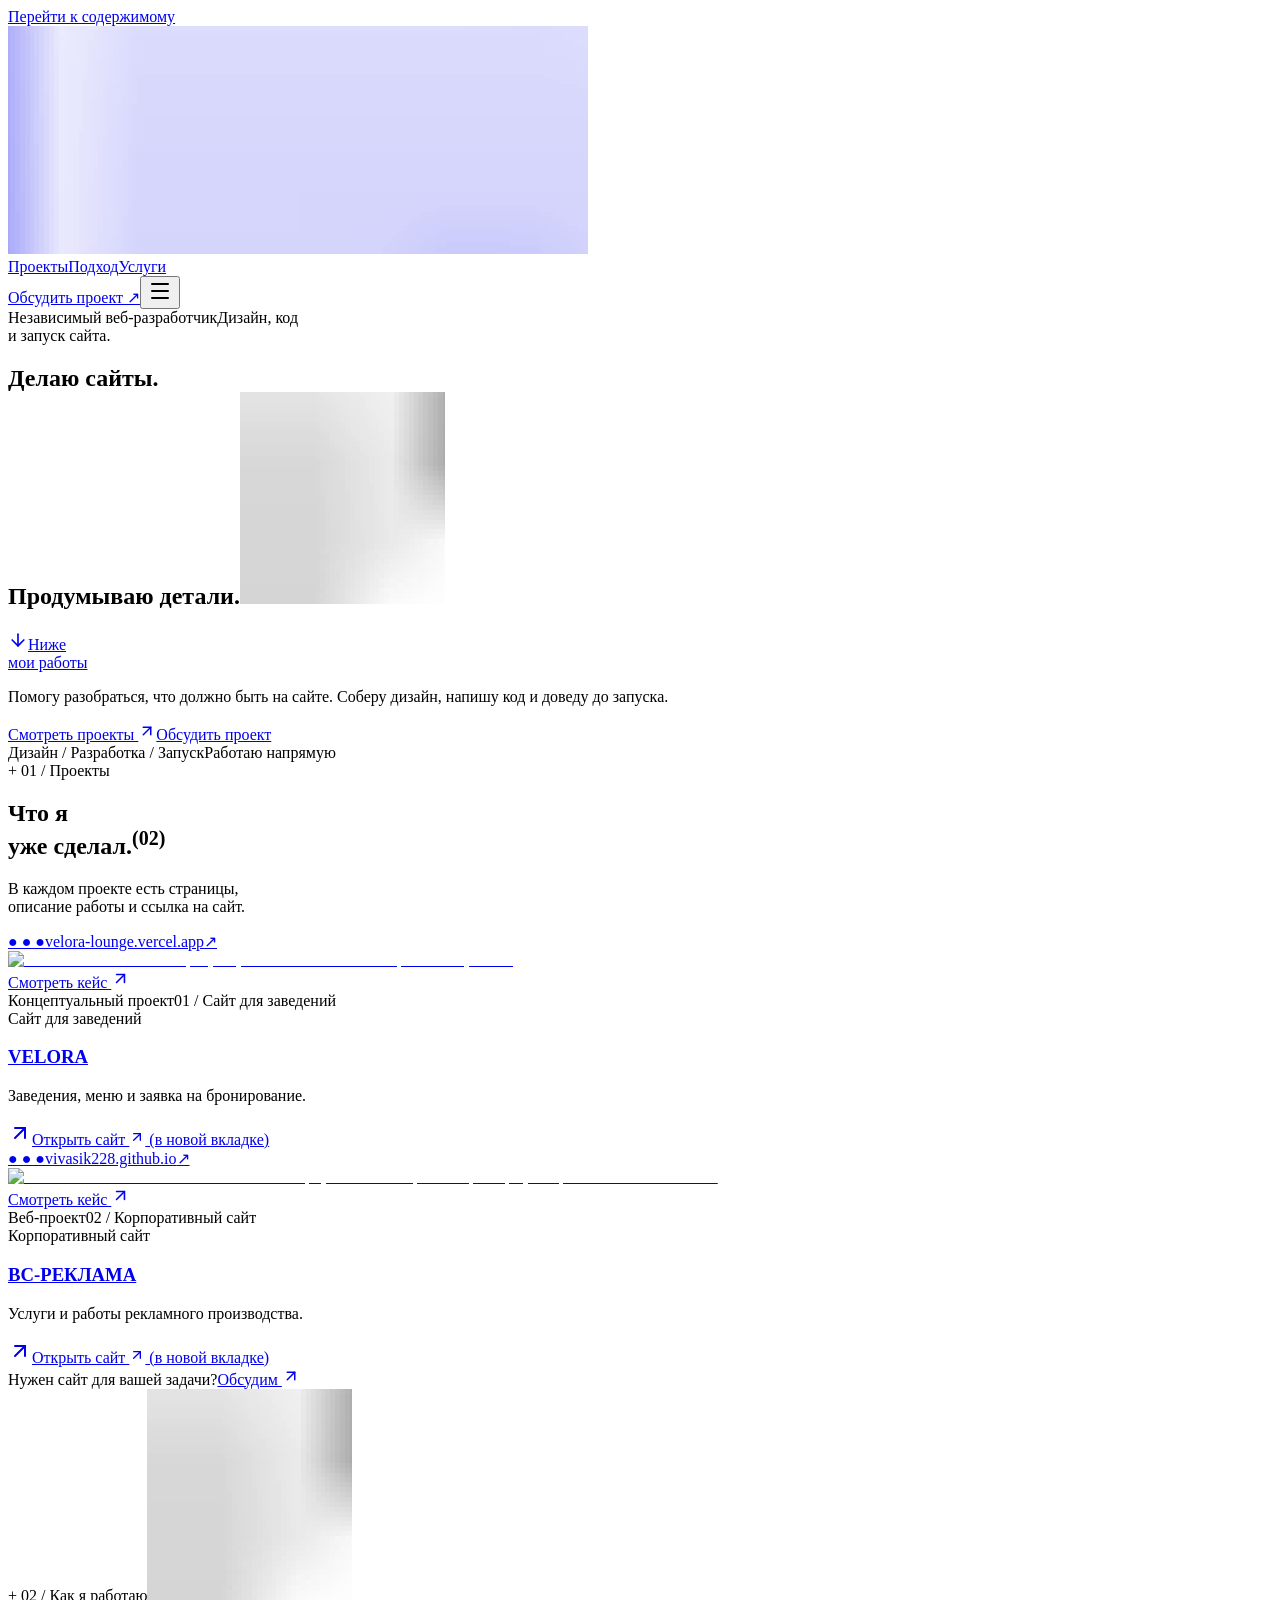
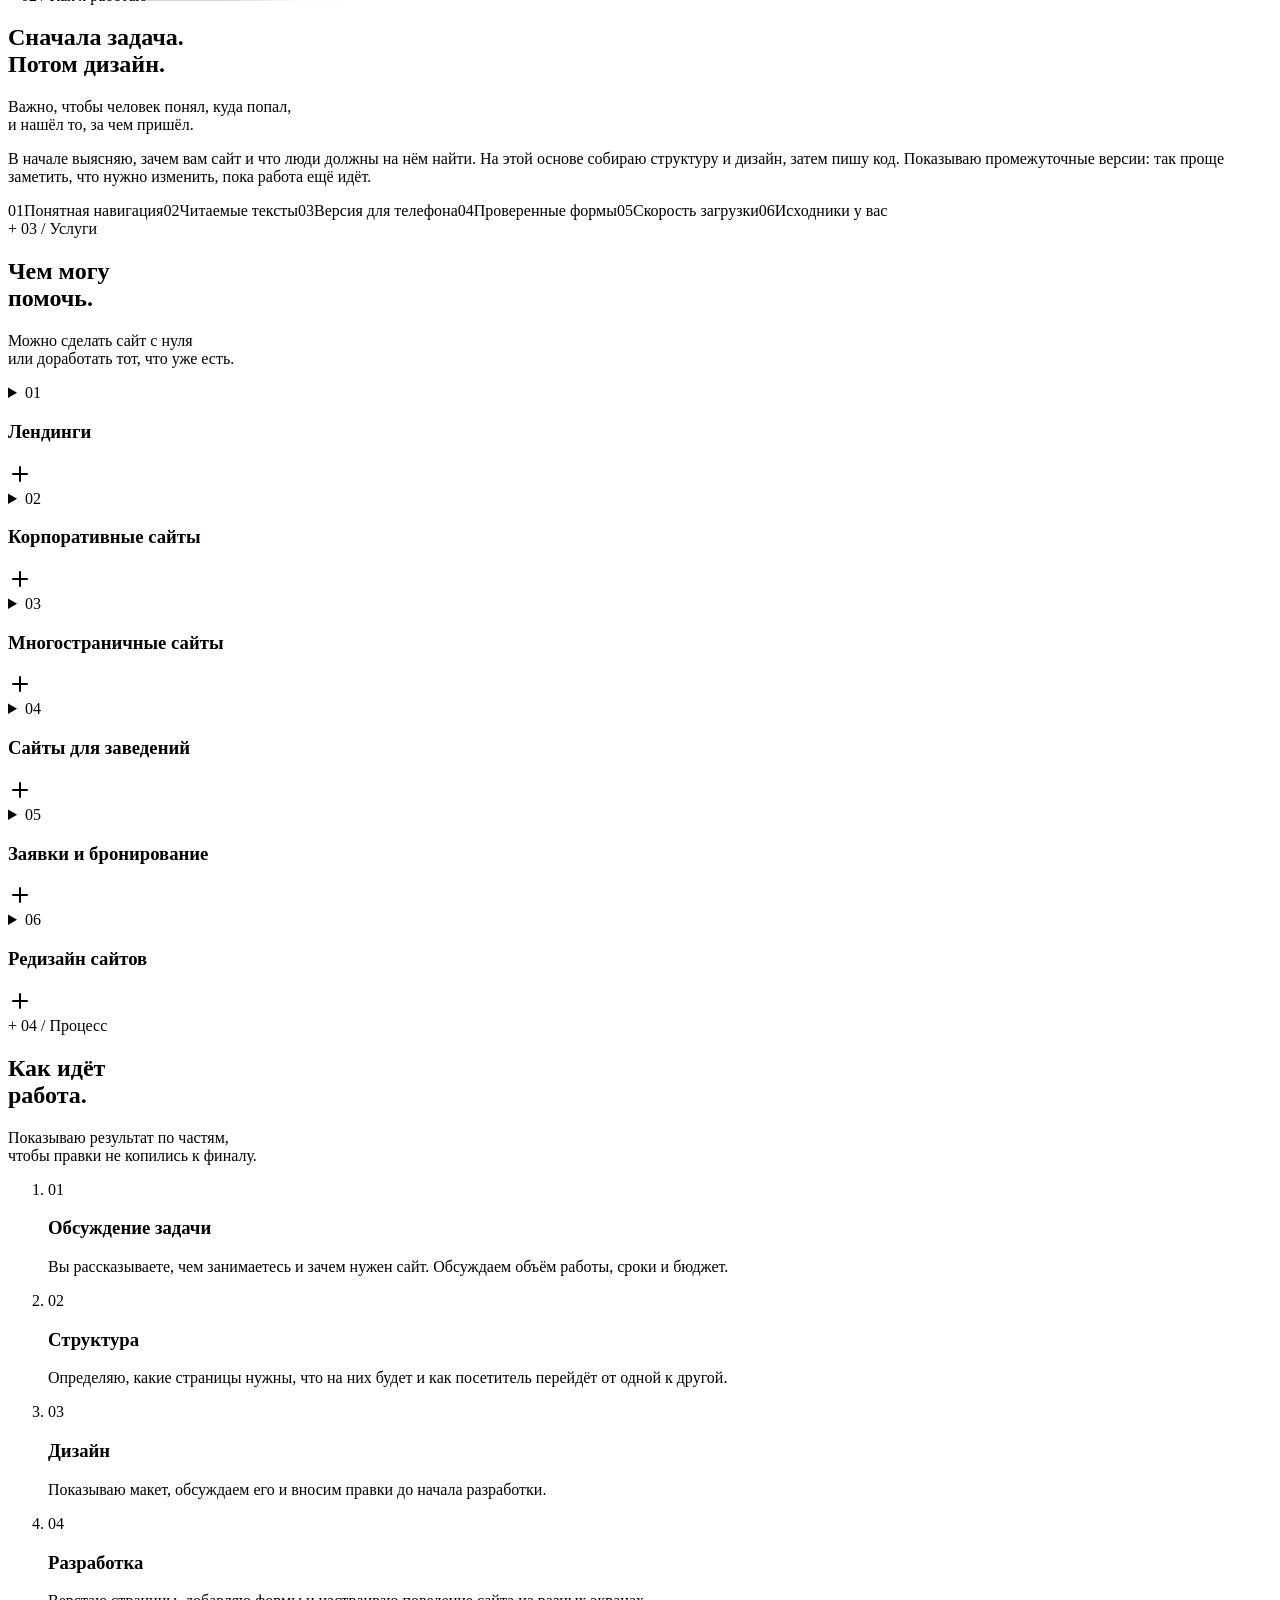
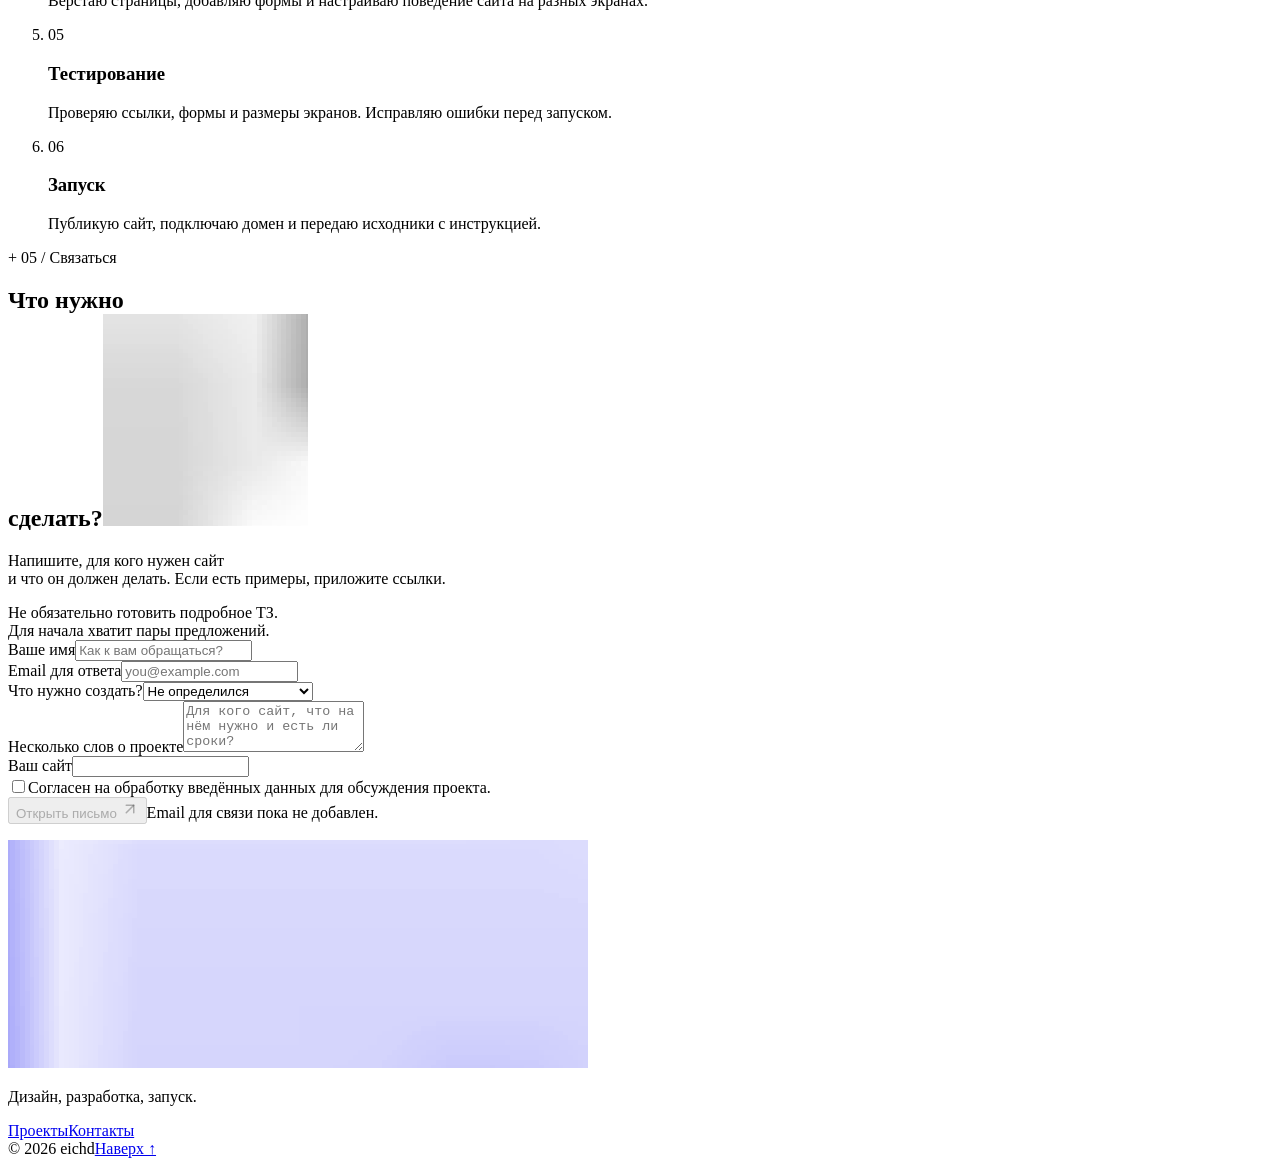
==== index.html @ 300bcde1 "Publish eichd static site" ====
<!DOCTYPE html><html lang="ru" class="AC5gMq_variable" data-scroll-behavior="smooth"><head><meta charSet="utf-8"/><meta name="viewport" content="width=device-width, initial-scale=1"/><link rel="preload" href="/eichd/_next/static/media/Onest_Variable-s.p.0bvr_lyh6x35u.ttf" as="font" crossorigin="" type="font/ttf"/><link rel="stylesheet" href="/eichd/_next/static/chunks/2l47mqlfbs274.css" data-precedence="next"/><link rel="preload" as="script" fetchPriority="low" href="/eichd/_next/static/chunks/0exml1k7r65lm.js"/><script src="/eichd/_next/static/chunks/2z_xa-dzfks0i.js" async=""></script><script src="/eichd/_next/static/chunks/1z2d_n5yhyzsf.js" async=""></script><script src="/eichd/_next/static/chunks/3f65sokmnzr9s.js" async=""></script><script src="/eichd/_next/static/chunks/turbopack-2ihmd5zqc9u2n.js" async=""></script><script src="/eichd/_next/static/chunks/3ibfvz4ne68ig.js" async=""></script><script src="/eichd/_next/static/chunks/2yujeuvvqrb_7.js" async=""></script><script src="/eichd/_next/static/chunks/017oe5dysh5g2.js" async=""></script><script src="/eichd/_next/static/chunks/0b8vig5yo4i0o.js" async=""></script><script src="/eichd/_next/static/chunks/3yd_r7v6j3302.js" async=""></script><script src="/eichd/_next/static/chunks/0s26raybtnovk.js" async=""></script><meta name="theme-color" content="#161713"/><title>eichd — дизайн и разработка сайтов</title><meta name="description" content="Делаю сайты для компаний и заведений. Продумываю страницы, рисую дизайн, пишу код и помогаю с запуском. Здесь можно посмотреть мои работы."/><link rel="canonical" href="https://vivasik228.github.io/eichd/"/><meta property="og:title" content="eichd — дизайн и разработка сайтов"/><meta property="og:description" content="Делаю сайты для компаний и заведений. Продумываю страницы, рисую дизайн, пишу код и помогаю с запуском. Здесь можно посмотреть мои работы."/><meta property="og:url" content="https://vivasik228.github.io/eichd/"/><meta property="og:site_name" content="eichd"/><meta property="og:locale" content="ru_RU"/><meta property="og:type" content="website"/><meta name="twitter:card" content="summary"/><meta name="twitter:title" content="eichd — дизайн и разработка сайтов"/><meta name="twitter:description" content="Делаю сайты для компаний и заведений. Продумываю страницы, рисую дизайн, пишу код и помогаю с запуском. Здесь можно посмотреть мои работы."/><link rel="icon" href="https://vivasik228.github.io/eichd/branding/eichd-icon.svg"/><link rel="apple-touch-icon" href="https://vivasik228.github.io/eichd/branding/eichd-icon.svg"/><meta name="next-size-adjust" content=""/><script src="/eichd/_next/static/chunks/0cz1d0mv5g_q7.js" noModule=""></script></head><body><div hidden=""><!--$--><!--/$--></div><a class="skip-link" href="#main">Перейти к содержимому</a><header class="header"><div class="header-inner"><a class="brand" aria-label="eichd — на главную" href="/eichd/"><svg width="580" height="228" viewBox="145 505 580 228" fill="none" aria-hidden="true" focusable="false"><defs><filter id="_R_2lb_-ink" color-interpolation-filters="sRGB"><feColorMatrix type="matrix" values="-0.2126 -0.7152 -0.0722 0 1 -0.2126 -0.7152 -0.0722 0 1 -0.2126 -0.7152 -0.0722 0 1 0 0 0 1 0"></feColorMatrix><feComponentTransfer><feFuncR type="linear" slope="1.2" intercept="-0.04"></feFuncR><feFuncG type="linear" slope="1.2" intercept="-0.04"></feFuncG><feFuncB type="linear" slope="1.2" intercept="-0.04"></feFuncB></feComponentTransfer></filter><mask id="_R_2lb_-mask" maskUnits="userSpaceOnUse" x="145" y="505" width="580" height="228" style="mask-type:luminance"><image href="/eichd/branding/eichd-source.png" width="1254" height="1254" filter="url(#_R_2lb_-ink)"></image></mask></defs><rect x="145" y="505" width="580" height="228" fill="currentColor" mask="url(#_R_2lb_-mask)"></rect></svg></a><nav class="desktop-nav" aria-label="Основная навигация"><a href="/eichd/#projects">Проекты</a><a href="/eichd/#about">Подход</a><a href="/eichd/#services">Услуги</a></nav><a class="header-contact" href="/eichd/#contact">Обсудить проект <span aria-hidden="true">↗</span></a><button class="menu-toggle" aria-label="Открыть меню" aria-expanded="false" aria-controls="mobile-nav"><svg xmlns="http://www.w3.org/2000/svg" width="24" height="24" viewBox="0 0 24 24" fill="none" stroke="currentColor" stroke-width="2" stroke-linecap="round" stroke-linejoin="round" class="lucide lucide-menu" aria-hidden="true"><path d="M4 5h16"></path><path d="M4 12h16"></path><path d="M4 19h16"></path></svg></button></div></header><div style="opacity:1;transform:none"><main id="main"><section class="hero container"><div class="hero-top"><span class="eyebrow">Независимый веб-разработчик</span><span class="hero-note">Дизайн, код<br/>и запуск сайта.</span></div><div class=""><h1>Делаю сайты.<br/><span class="hero-last"><span>Продумываю <span class="accent">детали.</span></span><svg class="hero-symbol" width="205" height="212" viewBox="909 519 205 212" fill="none" aria-hidden="true" focusable="false"><defs><filter id="_R_2sharnb_-ink" color-interpolation-filters="sRGB"><feColorMatrix type="matrix" values="-0.2126 -0.7152 -0.0722 0 1 -0.2126 -0.7152 -0.0722 0 1 -0.2126 -0.7152 -0.0722 0 1 0 0 0 1 0"></feColorMatrix><feComponentTransfer><feFuncR type="linear" slope="1.2" intercept="-0.04"></feFuncR><feFuncG type="linear" slope="1.2" intercept="-0.04"></feFuncG><feFuncB type="linear" slope="1.2" intercept="-0.04"></feFuncB></feComponentTransfer></filter><mask id="_R_2sharnb_-mask" maskUnits="userSpaceOnUse" x="909" y="519" width="205" height="212" style="mask-type:luminance"><image href="/eichd/branding/eichd-source.png" width="1254" height="1254" filter="url(#_R_2sharnb_-ink)"></image></mask></defs><rect x="909" y="519" width="205" height="212" fill="currentColor" mask="url(#_R_2sharnb_-mask)"></rect></svg></span></h1></div><div class="hero-bottom"><a href="#projects" class="scroll-cue"><span class="scroll-circle"><svg xmlns="http://www.w3.org/2000/svg" width="20" height="20" viewBox="0 0 24 24" fill="none" stroke="currentColor" stroke-width="2" stroke-linecap="round" stroke-linejoin="round" class="lucide lucide-arrow-down" aria-hidden="true"><path d="M12 5v14"></path><path d="m19 12-7 7-7-7"></path></svg></span><span>Ниже <br/>мои работы</span></a><div class="hero-description"><p>Помогу разобраться, что должно быть на сайте. Соберу дизайн, напишу код и доведу до запуска.</p><div class="hero-ctas"><a class="button button-accent" href="#projects">Смотреть проекты <svg xmlns="http://www.w3.org/2000/svg" width="18" height="18" viewBox="0 0 24 24" fill="none" stroke="currentColor" stroke-width="2" stroke-linecap="round" stroke-linejoin="round" class="lucide lucide-arrow-up-right" aria-hidden="true"><path d="M7 7h10v10"></path><path d="M7 17 17 7"></path></svg></a><a class="button button-outline" href="#contact">Обсудить проект</a></div></div></div><div class="hero-footnote"><span>Дизайн / Разработка / Запуск</span><span>Работаю напрямую</span></div></section><section id="projects" class="projects-section container"><div class="section-heading"><div class=""><span class="eyebrow"><span class="tiny-cross">+</span> 01 / Проекты</span><h2>Что я<br/>уже сделал<span class="accent">.</span><sup>(<!-- -->02<!-- -->)</sup></h2></div><p>В каждом проекте есть страницы,<br/>описание работы и ссылка на сайт.</p></div><div class="projects-list"><div class="project-card project-card-0"><div class="project-image-wrap"><a class="project-image-link" aria-label="Смотреть кейс VELORA" href="/eichd/projects/velora/"><div class="project-browser"><div class="browser-bar"><span class="browser-dots">● ● ●</span><span>velora-lounge.vercel.app</span><span>↗</span></div><img alt="Главная VELORA: интерьер лаунжа и заголовок «Вечер в своём ритме»" loading="lazy" width="1440" height="1000" decoding="async" data-nimg="1" class="project-cover" style="color:transparent" src="/eichd/projects/velora/home-desktop.jpg"/></div><span class="project-open">Смотреть кейс <svg xmlns="http://www.w3.org/2000/svg" width="19" height="19" viewBox="0 0 24 24" fill="none" stroke="currentColor" stroke-width="2" stroke-linecap="round" stroke-linejoin="round" class="lucide lucide-arrow-up-right" aria-hidden="true"><path d="M7 7h10v10"></path><path d="M7 17 17 7"></path></svg></span></a><div class="project-image-label"><span>Концептуальный проект</span><span>0<!-- -->1<!-- --> / <!-- -->Сайт для заведений</span></div></div><div class="project-caption"><div><span class="eyebrow">Сайт для заведений</span><h3><a href="/eichd/projects/velora/">VELORA</a></h3><p>Заведения, меню и заявка на бронирование.</p></div><div class="project-actions"><a class="circle-link" aria-label="Смотреть кейс VELORA" href="/eichd/projects/velora/"><svg xmlns="http://www.w3.org/2000/svg" width="24" height="24" viewBox="0 0 24 24" fill="none" stroke="currentColor" stroke-width="2" stroke-linecap="round" stroke-linejoin="round" class="lucide lucide-arrow-up-right" aria-hidden="true"><path d="M7 7h10v10"></path><path d="M7 17 17 7"></path></svg></a><a href="https://velora-lounge.vercel.app/" target="_blank" rel="noopener noreferrer" class="text-link">Открыть сайт <svg xmlns="http://www.w3.org/2000/svg" width="16" height="16" viewBox="0 0 24 24" fill="none" stroke="currentColor" stroke-width="2" stroke-linecap="round" stroke-linejoin="round" class="lucide lucide-arrow-up-right" aria-hidden="true"><path d="M7 7h10v10"></path><path d="M7 17 17 7"></path></svg><span class="sr-only"> (в новой вкладке)</span></a></div></div></div><div class="project-card project-card-1"><div class="project-image-wrap"><a class="project-image-link" aria-label="Смотреть кейс ВС-РЕКЛАМА" href="/eichd/projects/vs-reclama/"><div class="project-browser"><div class="browser-bar"><span class="browser-dots">● ● ●</span><span>vivasik228.github.io</span><span>↗</span></div><img alt="Главная ВС-РЕКЛАМА: синие заголовки, оранжевые акценты и фотография промышленной вывески" loading="lazy" width="1440" height="1000" decoding="async" data-nimg="1" class="project-cover" style="color:transparent" src="/eichd/projects/vs-reclama/home-desktop.jpg"/></div><span class="project-open">Смотреть кейс <svg xmlns="http://www.w3.org/2000/svg" width="19" height="19" viewBox="0 0 24 24" fill="none" stroke="currentColor" stroke-width="2" stroke-linecap="round" stroke-linejoin="round" class="lucide lucide-arrow-up-right" aria-hidden="true"><path d="M7 7h10v10"></path><path d="M7 17 17 7"></path></svg></span></a><div class="project-image-label"><span>Веб-проект</span><span>0<!-- -->2<!-- --> / <!-- -->Корпоративный сайт</span></div></div><div class="project-caption"><div><span class="eyebrow">Корпоративный сайт</span><h3><a href="/eichd/projects/vs-reclama/">ВС-РЕКЛАМА</a></h3><p>Услуги и работы рекламного производства.</p></div><div class="project-actions"><a class="circle-link" aria-label="Смотреть кейс ВС-РЕКЛАМА" href="/eichd/projects/vs-reclama/"><svg xmlns="http://www.w3.org/2000/svg" width="24" height="24" viewBox="0 0 24 24" fill="none" stroke="currentColor" stroke-width="2" stroke-linecap="round" stroke-linejoin="round" class="lucide lucide-arrow-up-right" aria-hidden="true"><path d="M7 7h10v10"></path><path d="M7 17 17 7"></path></svg></a><a href="https://vivasik228.github.io/vs-reclama/reklama-pro/index.html" target="_blank" rel="noopener noreferrer" class="text-link">Открыть сайт <svg xmlns="http://www.w3.org/2000/svg" width="16" height="16" viewBox="0 0 24 24" fill="none" stroke="currentColor" stroke-width="2" stroke-linecap="round" stroke-linejoin="round" class="lucide lucide-arrow-up-right" aria-hidden="true"><path d="M7 7h10v10"></path><path d="M7 17 17 7"></path></svg><span class="sr-only"> (в новой вкладке)</span></a></div></div></div></div><div class="projects-end"><span class="eyebrow">Нужен сайт для вашей задачи?</span><a class="text-link" href="#contact">Обсудим <svg xmlns="http://www.w3.org/2000/svg" width="18" height="18" viewBox="0 0 24 24" fill="none" stroke="currentColor" stroke-width="2" stroke-linecap="round" stroke-linejoin="round" class="lucide lucide-arrow-up-right" aria-hidden="true"><path d="M7 7h10v10"></path><path d="M7 17 17 7"></path></svg></a></div></section><section id="about" class="about-section container"><div class="section-label"><span class="eyebrow">+ 02 / Как я работаю</span><svg class="about-glyph" width="205" height="212" viewBox="909 519 205 212" fill="none" aria-hidden="true" focusable="false"><defs><filter id="_R_2barnb_-ink" color-interpolation-filters="sRGB"><feColorMatrix type="matrix" values="-0.2126 -0.7152 -0.0722 0 1 -0.2126 -0.7152 -0.0722 0 1 -0.2126 -0.7152 -0.0722 0 1 0 0 0 1 0"></feColorMatrix><feComponentTransfer><feFuncR type="linear" slope="1.2" intercept="-0.04"></feFuncR><feFuncG type="linear" slope="1.2" intercept="-0.04"></feFuncG><feFuncB type="linear" slope="1.2" intercept="-0.04"></feFuncB></feComponentTransfer></filter><mask id="_R_2barnb_-mask" maskUnits="userSpaceOnUse" x="909" y="519" width="205" height="212" style="mask-type:luminance"><image href="/eichd/branding/eichd-source.png" width="1254" height="1254" filter="url(#_R_2barnb_-ink)"></image></mask></defs><rect x="909" y="519" width="205" height="212" fill="currentColor" mask="url(#_R_2barnb_-mask)"></rect></svg></div><div><div class=""><h2>Сначала задача.<br/><span class="accent">Потом дизайн.</span></h2><p class="large-copy">Важно, чтобы человек понял, куда попал,<br/>и нашёл то, за чем пришёл.</p></div><p class="about-copy">В начале выясняю, зачем вам сайт и что люди должны на нём найти. На этой основе собираю структуру и дизайн, затем пишу код. Показываю промежуточные версии: так проще заметить, что нужно изменить, пока работа ещё идёт.</p><div class="principles"><span><span class="principle-index">0<!-- -->1</span>Понятная навигация</span><span><span class="principle-index">0<!-- -->2</span>Читаемые тексты</span><span><span class="principle-index">0<!-- -->3</span>Версия для телефона</span><span><span class="principle-index">0<!-- -->4</span>Проверенные формы</span><span><span class="principle-index">0<!-- -->5</span>Скорость загрузки</span><span><span class="principle-index">0<!-- -->6</span>Исходники у вас</span></div></div></section><section id="services" class="services-section container"><div class="section-heading"><div class=""><span class="eyebrow">+ 03 / Услуги</span><h2>Чем могу<br/>помочь<span class="accent">.</span></h2></div><p>Можно сделать сайт с нуля<br/>или доработать тот, что уже есть.</p></div><div class="service-list"><div class=""><details class="service"><summary><span class="service-number">0<!-- -->1</span><h3>Лендинги</h3><svg xmlns="http://www.w3.org/2000/svg" width="24" height="24" viewBox="0 0 24 24" fill="none" stroke="currentColor" stroke-width="2" stroke-linecap="round" stroke-linejoin="round" class="lucide lucide-plus service-plus" aria-hidden="true"><path d="M5 12h14"></path><path d="M12 5v14"></path></svg></summary><p>Для одной услуги, продукта или события. Соберу информацию на странице и добавлю способ связаться с вами.</p><a class="text-link" href="#contact">Обсудить задачу <svg xmlns="http://www.w3.org/2000/svg" width="16" height="16" viewBox="0 0 24 24" fill="none" stroke="currentColor" stroke-width="2" stroke-linecap="round" stroke-linejoin="round" class="lucide lucide-arrow-up-right" aria-hidden="true"><path d="M7 7h10v10"></path><path d="M7 17 17 7"></path></svg></a></details></div><div class=""><details class="service"><summary><span class="service-number">0<!-- -->2</span><h3>Корпоративные сайты</h3><svg xmlns="http://www.w3.org/2000/svg" width="24" height="24" viewBox="0 0 24 24" fill="none" stroke="currentColor" stroke-width="2" stroke-linecap="round" stroke-linejoin="round" class="lucide lucide-plus service-plus" aria-hidden="true"><path d="M5 12h14"></path><path d="M12 5v14"></path></svg></summary><p>Расскажу на сайте, чем занимается компания, что предлагает и как с ней связаться. Добавлю страницы услуг и примеры работ.</p><a class="text-link" href="#contact">Обсудить задачу <svg xmlns="http://www.w3.org/2000/svg" width="16" height="16" viewBox="0 0 24 24" fill="none" stroke="currentColor" stroke-width="2" stroke-linecap="round" stroke-linejoin="round" class="lucide lucide-arrow-up-right" aria-hidden="true"><path d="M7 7h10v10"></path><path d="M7 17 17 7"></path></svg></a></details></div><div class=""><details class="service"><summary><span class="service-number">0<!-- -->3</span><h3>Многостраничные сайты</h3><svg xmlns="http://www.w3.org/2000/svg" width="24" height="24" viewBox="0 0 24 24" fill="none" stroke="currentColor" stroke-width="2" stroke-linecap="round" stroke-linejoin="round" class="lucide lucide-plus service-plus" aria-hidden="true"><path d="M5 12h14"></path><path d="M12 5v14"></path></svg></summary><p>Когда одной страницы мало. Разложу материалы по разделам и свяжу их навигацией, чтобы посетитель мог найти нужное.</p><a class="text-link" href="#contact">Обсудить задачу <svg xmlns="http://www.w3.org/2000/svg" width="16" height="16" viewBox="0 0 24 24" fill="none" stroke="currentColor" stroke-width="2" stroke-linecap="round" stroke-linejoin="round" class="lucide lucide-arrow-up-right" aria-hidden="true"><path d="M7 7h10v10"></path><path d="M7 17 17 7"></path></svg></a></details></div><div class=""><details class="service"><summary><span class="service-number">0<!-- -->4</span><h3>Сайты для заведений</h3><svg xmlns="http://www.w3.org/2000/svg" width="24" height="24" viewBox="0 0 24 24" fill="none" stroke="currentColor" stroke-width="2" stroke-linecap="round" stroke-linejoin="round" class="lucide lucide-plus service-plus" aria-hidden="true"><path d="M5 12h14"></path><path d="M12 5v14"></path></svg></summary><p>Для кафе, ресторана или другого места. Покажу меню, фотографии, адрес и условия бронирования.</p><a class="text-link" href="#contact">Обсудить задачу <svg xmlns="http://www.w3.org/2000/svg" width="16" height="16" viewBox="0 0 24 24" fill="none" stroke="currentColor" stroke-width="2" stroke-linecap="round" stroke-linejoin="round" class="lucide lucide-arrow-up-right" aria-hidden="true"><path d="M7 7h10v10"></path><path d="M7 17 17 7"></path></svg></a></details></div><div class=""><details class="service"><summary><span class="service-number">0<!-- -->5</span><h3>Заявки и бронирование</h3><svg xmlns="http://www.w3.org/2000/svg" width="24" height="24" viewBox="0 0 24 24" fill="none" stroke="currentColor" stroke-width="2" stroke-linecap="round" stroke-linejoin="round" class="lucide lucide-plus service-plus" aria-hidden="true"><path d="M5 12h14"></path><path d="M12 5v14"></path></svg></summary><p>Добавлю форму с нужными полями и подключу передачу заявок в ваш рабочий канал. Проверю отправку и сообщения об ошибках.</p><a class="text-link" href="#contact">Обсудить задачу <svg xmlns="http://www.w3.org/2000/svg" width="16" height="16" viewBox="0 0 24 24" fill="none" stroke="currentColor" stroke-width="2" stroke-linecap="round" stroke-linejoin="round" class="lucide lucide-arrow-up-right" aria-hidden="true"><path d="M7 7h10v10"></path><path d="M7 17 17 7"></path></svg></a></details></div><div class=""><details class="service"><summary><span class="service-number">0<!-- -->6</span><h3>Редизайн сайтов</h3><svg xmlns="http://www.w3.org/2000/svg" width="24" height="24" viewBox="0 0 24 24" fill="none" stroke="currentColor" stroke-width="2" stroke-linecap="round" stroke-linejoin="round" class="lucide lucide-plus service-plus" aria-hidden="true"><path d="M5 12h14"></path><path d="M12 5v14"></path></svg></summary><p>Посмотрю, что мешает пользоваться текущим сайтом. Обновлю страницы, навигацию и мобильную версию.</p><a class="text-link" href="#contact">Обсудить задачу <svg xmlns="http://www.w3.org/2000/svg" width="16" height="16" viewBox="0 0 24 24" fill="none" stroke="currentColor" stroke-width="2" stroke-linecap="round" stroke-linejoin="round" class="lucide lucide-arrow-up-right" aria-hidden="true"><path d="M7 7h10v10"></path><path d="M7 17 17 7"></path></svg></a></details></div></div></section><section id="process" class="process-section container"><div class="section-heading"><div class=""><span class="eyebrow">+ 04 / Процесс</span><h2>Как идёт<br/>работа<span class="accent">.</span></h2></div><p>Показываю результат по частям,<br/>чтобы правки не копились к финалу.</p></div><ol class="timeline"><li><div class=""><div class="step-marker"><span>0<!-- -->1</span><span class="step-line"></span></div><h3>Обсуждение задачи</h3><p>Вы рассказываете, чем занимаетесь и зачем нужен сайт. Обсуждаем объём работы, сроки и бюджет.</p></div></li><li><div class=""><div class="step-marker"><span>0<!-- -->2</span><span class="step-line"></span></div><h3>Структура</h3><p>Определяю, какие страницы нужны, что на них будет и как посетитель перейдёт от одной к другой.</p></div></li><li><div class=""><div class="step-marker"><span>0<!-- -->3</span><span class="step-line"></span></div><h3>Дизайн</h3><p>Показываю макет, обсуждаем его и вносим правки до начала разработки.</p></div></li><li><div class=""><div class="step-marker"><span>0<!-- -->4</span><span class="step-line"></span></div><h3>Разработка</h3><p>Верстаю страницы, добавляю формы и настраиваю поведение сайта на разных экранах.</p></div></li><li><div class=""><div class="step-marker"><span>0<!-- -->5</span><span class="step-line"></span></div><h3>Тестирование</h3><p>Проверяю ссылки, формы и размеры экранов. Исправляю ошибки перед запуском.</p></div></li><li><div class=""><div class="step-marker"><span>0<!-- -->6</span><span class="step-line"></span></div><h3>Запуск</h3><p>Публикую сайт, подключаю домен и передаю исходники с инструкцией.</p></div></li></ol></section><section id="contact" class="contact-section"><div class="container"><span class="eyebrow">+ 05 / Связаться</span><div class=""><h2>Что нужно<br/><span>сделать?</span><svg class="contact-mark" width="205" height="212" viewBox="909 519 205 212" fill="none" aria-hidden="true" focusable="false"><defs><filter id="_R_imarnb_-ink" color-interpolation-filters="sRGB"><feColorMatrix type="matrix" values="-0.2126 -0.7152 -0.0722 0 1 -0.2126 -0.7152 -0.0722 0 1 -0.2126 -0.7152 -0.0722 0 1 0 0 0 1 0"></feColorMatrix><feComponentTransfer><feFuncR type="linear" slope="1.2" intercept="-0.04"></feFuncR><feFuncG type="linear" slope="1.2" intercept="-0.04"></feFuncG><feFuncB type="linear" slope="1.2" intercept="-0.04"></feFuncB></feComponentTransfer></filter><mask id="_R_imarnb_-mask" maskUnits="userSpaceOnUse" x="909" y="519" width="205" height="212" style="mask-type:luminance"><image href="/eichd/branding/eichd-source.png" width="1254" height="1254" filter="url(#_R_imarnb_-ink)"></image></mask></defs><rect x="909" y="519" width="205" height="212" fill="currentColor" mask="url(#_R_imarnb_-mask)"></rect></svg></h2></div><div class="contact-grid"><div class="contact-intro"><p>Напишите, для кого нужен сайт<br/>и что он должен делать. Если есть примеры, приложите ссылки.</p><div class="contact-links"></div><span class="contact-small">Не обязательно готовить подробное ТЗ.<br/>Для начала хватит пары предложений.</span></div><form class="contact-form" noValidate="" aria-label="Заявка на разработку сайта"><div class="form-row"><div class="field"><label for="name">Ваше имя</label><input id="name" placeholder="Как к вам обращаться?" autoComplete="name" maxLength="100" required="" aria-invalid="false" name="name"/></div><div class="field"><label for="email">Email для ответа</label><input id="email" type="email" placeholder="you@example.com" autoComplete="email" maxLength="254" required="" aria-invalid="false" name="email"/></div></div><div class="field"><label for="service">Что нужно создать?</label><select id="service" name="service"><option>Не определился</option><option>Лендинг</option><option>Корпоративный сайт</option><option>Многостраничный сайт</option><option>Сайт для заведения</option><option>Формы и бронирование</option><option>Редизайн</option></select></div><div class="field"><label for="message">Несколько слов о проекте</label><textarea id="message" name="message" placeholder="Для кого сайт, что на нём нужно и есть ли сроки?" rows="3" minLength="20" maxLength="5000" required="" aria-invalid="false"></textarea></div><div class="honeypot" aria-hidden="true"><label for="website">Ваш сайт</label><input id="website" tabindex="-1" autoComplete="off" name="website"/></div><label class="consent"><input type="checkbox" required="" aria-invalid="false" name="consent"/><span>Согласен на обработку введённых данных для обсуждения проекта.</span></label><div class="form-bottom"><button class="button button-dark" type="submit" disabled="">Открыть письмо <svg xmlns="http://www.w3.org/2000/svg" width="18" height="18" viewBox="0 0 24 24" fill="none" stroke="currentColor" stroke-width="2" stroke-linecap="round" stroke-linejoin="round" class="lucide lucide-arrow-up-right" aria-hidden="true"><path d="M7 7h10v10"></path><path d="M7 17 17 7"></path></svg></button><span class="form-note">Email для связи пока не добавлен.</span></div><p class="form-status idle" role="status" aria-live="polite"></p></form></div></div></section></main><!--$--><!--/$--></div><footer class="footer container"><div><a class="brand" aria-label="eichd — на главную" href="/eichd/"><svg width="580" height="228" viewBox="145 505 580 228" fill="none" aria-hidden="true" focusable="false"><defs><filter id="_R_4pb_-ink" color-interpolation-filters="sRGB"><feColorMatrix type="matrix" values="-0.2126 -0.7152 -0.0722 0 1 -0.2126 -0.7152 -0.0722 0 1 -0.2126 -0.7152 -0.0722 0 1 0 0 0 1 0"></feColorMatrix><feComponentTransfer><feFuncR type="linear" slope="1.2" intercept="-0.04"></feFuncR><feFuncG type="linear" slope="1.2" intercept="-0.04"></feFuncG><feFuncB type="linear" slope="1.2" intercept="-0.04"></feFuncB></feComponentTransfer></filter><mask id="_R_4pb_-mask" maskUnits="userSpaceOnUse" x="145" y="505" width="580" height="228" style="mask-type:luminance"><image href="/eichd/branding/eichd-source.png" width="1254" height="1254" filter="url(#_R_4pb_-ink)"></image></mask></defs><rect x="145" y="505" width="580" height="228" fill="currentColor" mask="url(#_R_4pb_-mask)"></rect></svg></a><p>Дизайн, разработка, запуск.</p></div><nav aria-label="Навигация в подвале"><a href="/eichd/#projects">Проекты</a><a href="/eichd/#contact">Контакты</a></nav><span>© <!-- -->2026<!-- --> eichd</span><a href="#main" class="back-top">Наверх ↑</a></footer><script id="_R_">(globalThis["TURBOPACK"] || (globalThis["TURBOPACK"] = [])).push({"otherChunks":["static/chunks/0exml1k7r65lm.js","static/chunks/2z_xa-dzfks0i.js","static/chunks/1z2d_n5yhyzsf.js","static/chunks/3f65sokmnzr9s.js"],"runtimeModuleIds":[72987]});</script><script src="/eichd/_next/static/chunks/0exml1k7r65lm.js" async=""></script><script>(self.__next_f=self.__next_f||[]).push([0])</script><script>self.__next_f.push([1,"1:\"$Sreact.fragment\"\n2:\"/eichd/_next/static/chunks/3ibfvz4ne68ig.js\"\n3:\"/eichd/_next/static/chunks/2yujeuvvqrb_7.js\"\n4:I[93963,[\"$2\",\"$3\"],\"Header\"]\n5:I[846,[\"$2\",\"$3\"],\"default\"]\n6:\"/eichd/_next/static/chunks/017oe5dysh5g2.js\"\n7:I[58298,[\"$2\",\"$3\",\"$6\"],\"default\"]\n8:\"/eichd/_next/static/chunks/0b8vig5yo4i0o.js\"\n9:I[16868,[\"$2\",\"$3\",\"$8\"],\"default\"]\na:I[57731,[\"$2\",\"$3\"],\"default\"]\nb:\"/eichd/_next/static/chunks/3yd_r7v6j3302.js\"\nc:\"/eichd/_next/static/chunks/0s26raybtnovk.js\"\nd:I[97162,[\"$2\",\"$3\",\"$b\",\"$c\"],\"\"]\ne:I[43101,[\"$2\",\"$3\",\"$b\",\"$c\"],\"Brand\"]\n10:I[28478,[\"$2\",\"$3\",\"$b\",\"$c\"],\"Reveal\"]\n11:I[43101,[\"$2\",\"$3\",\"$b\",\"$c\"],\"BrandMark\"]\n12:I[85700,[\"$2\",\"$3\",\"$b\",\"$c\"],\"default\"]\n23:\"ViewportBoundary\"\n24:I[11500,[\"$2\",\"$3\"],\"$23\"]\n26:\"MetadataBoundary\"\n27:I[11500,[\"$2\",\"$3\"],\"$26\"]\n28:\"$Sreact.suspense\"\n2a:I[70985,[\"$2\",\"$3\"],\"default\",1]\n:HL[\"/eichd/_next/static/chunks/2l47mqlfbs274.css\",\"style\"]\n:HL[\"/eichd/_next/static/media/Onest_Variable-s.p.0bvr_lyh6x35u.ttf\",\"font\",{\"crossOrigin\":\"\",\"type\":\"font/ttf\"}]\nf:[[\"children\",{\"s\":\"__PAGE__\",\"h\":512,\"d\":{\"r\":[\"$\",\"$1\",\"c\",{\"children\":[[\"$\",\"main\",null,{\"id\":\"main\",\"children\":[[\"$\",\"section\",null,{\"className\":\"hero container\",\"children\":[[\"$\",\"div\",null,{\"className\":\"hero-top\",\"children\":[[\"$\",\"span\",null,{\"className\":\"eyebrow\",\"children\":\"Независимый веб-разработчик\"}],[\"$\",\"span\",null,{\"className\":\"hero-note\",\"children\":[\"Дизайн, код\",[\"$\",\"br\",null,{}],\"и запуск сайта.\"]}]]}],[\"$\",\"$L10\",null,{\"children\":[\"$\",\"h1\",null,{\"children\":[\"Делаю сайты.\",[\"$\",\"br\",null,{}],[\"$\",\"span\",null,{\"className\":\"hero-last\",\"children\":[[\"$\",\"span\",null,{\"children\":[\"Продумываю \",[\"$\",\"span\",null,{\"className\":\"accent\",\"children\":\"детали.\"}]]}],[\"$\",\"$L11\",null,{\"className\":\"hero-symbol\"}]]}]]}]}],[\"$\",\"div\",null,{\"className\":\"hero-bottom\",\"children\":[[\"$\",\"a\",null,{\"href\":\"#projects\",\"className\":\"scroll-cue\",\"children\":[[\"$\",\"span\",null,{\"className\":\"scroll-circle\",\"children\":[\"$\",\"$L12\",null,{\"ref\":\"$undefined\",\"icon\":{\"name\":\"arrow-down\",\"size\":24,\"node\":[[\"path\",{\"d\":\"M12 5v14\",\"key\":\"s699le\"}],[\"path\",{\"d\":\"m19 12-7 7-7-7\",\"key\":\"1idqje\"}]]},\"className\":\"$undefined\",\"size\":20}]}],[\"$\",\"span\",null,{\"children\":[\"Ниже \",[\"$\",\"br\",null,{}],\"мои работы\"]}]]}],[\"$\",\"div\",null,{\"className\":\"hero-description\",\"children\":[[\"$\",\"p\",null,{\"children\":\"Помогу разобраться, что должно быть на сайте. Соберу дизайн, напишу код и доведу до запуска.\"}],[\"$\",\"div\",null,{\"className\":\"hero-ctas\",\"children\":[[\"$\",\"$Ld\",null,{\"href\":\"#projects\",\"className\":\"button button-accent\",\"children\":[\"Смотреть проекты \",[\"$\",\"$L12\",null,{\"ref\":\"$undefined\",\"icon\":{\"name\":\"arrow-up-right\",\"size\":24,\"node\":[[\"path\",{\"d\":\"M7 7h10v10\",\"key\":\"1tivn9\"}],[\"path\",{\"d\":\"M7 17 17 7\",\"key\":\"1vkiza\"}]]},\"className\":\"$undefined\",\"size\":18}]]}],[\"$\",\"$Ld\",null,{\"href\":\"#contact\",\"className\":\"button button-outline\",\"children\":\"Обсудить проект\"}]]}]]}]]}],[\"$\",\"div\",null,{\"className\":\"hero-footnote\",\"children\":[[\"$\",\"span\",null,{\"children\":\"Дизайн / Разработка / Запуск\"}],[\"$\",\"span\",null,{\"children\":\"Работаю напрямую\"}]]}]]}],[\"$\",\"section\",null,{\"id\":\"projects\",\"className\":\"projects-section container\",\"children\":[[\"$\",\"div\",null,{\"className\":\"section-heading\",\"children\":[[\"$\",\"$L10\",null,{\"children\":[[\"$\",\"span\",null,{\"className\":\"eyebrow\",\"children\":[[\"$\",\"span\",null,{\"className\":\"tiny-cross\",\"children\":\"+\"}],\" 01 / Проекты\"]}],[\"$\",\"h2\",null,{\"children\":[\"Что я\",[\"$\",\"br\",null,{}],\"уже сделал\",[\"$\",\"span\",null,{\"className\":\"accent\",\"children\":\".\"}],[\"$\",\"sup\",null,{\"children\":[\"(\",\"02\",\")\"]}]]}]]}],[\"$\",\"p\",null,{\"children\":[\"В каждом проекте есть страницы,\",[\"$\",\"br\",null,{}],\"описание работы и ссылка на сайт.\"]}]]}],[\"$\",\"div\",null,{\"className\":\"projects-list\",\"children\":[[\"$\",\"$L10\",\"01\",{\"className\":\"project-card project-card-0\",\"children\":[[\"$\",\"div\",null,{\"className\":\"project-image-wrap\",\"children\":[[\"$\",\"$Ld\",null,{\"className\":\"project-image-link\",\"href\":\"/projects/velora\",\"aria-label\":\"Смотреть кейс VELORA\",\"children\":[[\"$\",\"div\",null,{\"className\":\"project-browser\",\"children\":[[\"$\",\"div\",null,{\"className\":\"browser-bar\",\"children\":[\"$L13\",\"$L14\",\"$L15\"]}],\"$L16\"]}],\"$L17\"]}],\"$L18\"]}],\"$L19\"]}],\"$L1a\"]}],\"$L1b\"]}],\"$L1c\",\"$L1d\",\"$L1e\",\"$L1f\"]}],[\"$L20\",\"$L21\"],\"$L22\"]}],\"p\":false,\"v\":null}}]]\n0:{\"P\":null,\"c\":[\"\",\"\"],\"q\":\"\",\"i\":false,\"t\":{\"t\":{\"s\":\"\",\"h\":528,\"d\":{\"r\":[\"$\",\"$1\",\"c\",{\"children\":[[[\"$\",\"link\",\"0\",{\"rel\":\"stylesheet\",\"href\":\"/eichd/_next/static/chunks/2l47mqlfbs274.css\",\"precedence\":\"next\",\"crossOrigin\":\"$undefined\",\"nonce\":\"$undefined\"}],[\"$\",\"script\",\"script-0\",{\"src\":\"/eichd/_next/static/chunks/3ibfvz4ne68ig.js\",\"async\":true,\"nonce\":\"$undefined\"}],[\"$\",\"script\",\"script-1\",{\"src\":\"/eichd/_next/static/chunks/2yujeuvvqrb_7.js\",\"async\":true,\"nonce\":\"$undefined\"}]],[\"$\",\"html\",null,{\"lang\":\"ru\",\"className\":\"AC5gMq_variable\",\"data-scroll-behavior\":\"smooth\",\"children\":[\"$\",\"body\",null,{\"children\":[[\"$\",\"a\",null,{\"className\":\"skip-link\",\"href\":\"#main\",\"children\":\"Перейти к содержимому\"}],[\"$\",\"$L4\",null,{}],[\"$\",\"$L5\",null,{\"parallelRouterKey\":\"children\",\"error\":\"$7\",\"errorStyles\":[],\"errorScripts\":[[\"$\",\"script\",\"script-0\",{\"src\":\"/eichd/_next/static/chunks/017oe5dysh5g2.js\",\"async\":true,\"nonce\":\"$undefined\"}]],\"template\":[\"$\",\"$L9\",null,{\"children\":[\"$\",\"$La\",null,{}]}],\"templateStyles\":[],\"templateScripts\":[[\"$\",\"script\",\"script-0\",{\"src\":\"/eichd/_next/static/chunks/0b8vig5yo4i0o.js\",\"async\":true,\"nonce\":\"$undefined\"}]],\"notFound\":[[\"$\",\"main\",null,{\"id\":\"main\",\"className\":\"not-found container\",\"children\":[[\"$\",\"span\",null,{\"className\":\"eyebrow accent\",\"children\":\"404 / Страница не найдена\"}],[\"$\",\"h1\",null,{\"children\":[\"Такой страницы\",[\"$\",\"br\",null,{}],\"нет.\"]}],[\"$\",\"p\",null,{\"children\":\"Проверьте адрес или вернитесь на главную.\"}],[\"$\",\"$Ld\",null,{\"href\":\"/\",\"className\":\"button button-accent\",\"children\":\"На главную\"}]]}],[]],\"forbidden\":\"$undefined\",\"unauthorized\":\"$undefined\"}],[\"$\",\"footer\",null,{\"className\":\"footer container\",\"children\":[[\"$\",\"div\",null,{\"children\":[[\"$\",\"$Le\",null,{}],[\"$\",\"p\",null,{\"children\":\"Дизайн, разработка, запуск.\"}]]}],[\"$\",\"nav\",null,{\"aria-label\":\"Навигация в подвале\",\"children\":[[\"$\",\"$Ld\",null,{\"href\":\"/#projects\",\"children\":\"Проекты\"}],[\"$\",\"$Ld\",null,{\"href\":\"/#contact\",\"children\":\"Контакты\"}]]}],[\"$\",\"span\",null,{\"children\":[\"© \",2026,\" eichd\"]}],[\"$\",\"a\",null,{\"href\":\"#main\",\"className\":\"back-top\",\"children\":\"Наверх ↑\"}]]}]]}]}]]}],\"p\":false,\"v\":null},\"c\":\"$Qf\"},\"h\":{\"r\":[\"$\",\"$1\",\"h\",{\"children\":[null,[\"$\",\"$L24\",null,{\"children\":\"$L25\"}],[\"$\",\"$L27\",null,{\"children\":[[\"$\",\"div\",null,{\"hidden\":true,\"children\":[\"$\",\"$28\",null,{\"name\":\"Next.Metadata\",\"children\":\"$L29\"}]}],null]}],[\"$\",\"meta\",null,{\"name\":\"next-size-adjust\",\"content\":\"\"}]]}],\"p\":false,\"v\":null}},\"m\":\"$undefined\",\"G\":[\"$2a\",[[\"$\",\"link\",\"0\",{\"rel\":\"stylesheet\",\"href\":\"/eichd/_next/static/chunks/2l47mqlfbs274.css\",\"precedence\":\"next\",\"crossOrigin\":\"$undefined\",\"nonce\":\"$undefined\"}]]],\"S\":true,\"r\":\"$undefined\",\"s\":\"$undefined\",\"a\":\"$undefined\",\"l\":\"$undefined\",\"p\":\"$undefined\",\"d\":\"$undefined\",\"b\":\"aE8kJTRlmODA1EOtDJrTh\"}\n2b:I[28433,[\"$2\",\"$3\",\"$b\",\"$c\"],\"Image\"]\n2c:I[41680,[\"$2\",\"$3\",\"$b\",\"$c\"],\"ContactForm\"]\n2d:I[11500,[\"$2\",\"$3\"],\"OutletBoundary\"]\n13:[\"$\",\"span\",null,{\"className\":\"browser-dots\",\"children\":\"● ● ●\"}]\n14:[\"$\",\"span\",null,{\"children\":\"velora-lounge.vercel.app\"}]\n15:[\"$\",\"span\",null,{\"children\":\"↗\"}]\n16:[\"$\",\"$L2b\",null,{\"src\":\"/eichd/projects/velora/home-desktop.jpg\",\"alt\":\"Главная VELORA: интерьер лаунжа и заголовок «Вечер в своём ритме»\",\"width\":1440,\"height\":1000,\"sizes\":\"(max-width: 700px) 100vw, 92vw\",\"className\":\"project-cover\"}]\n17:[\"$\",\"span\",null,{\"className\":\"project-open\",\"children\":[\"Смотреть кейс \",[\"$\",\"$L12\",null,{\"ref\":\"$undefined\",\"icon\":\"$f:0:1:d:r:props:children:0:props:children:0:props:children:2:props:children:1:props:children:1:props:children:0:props:children:1:props:icon\",\"className\":\"$undefined\",\"size\":19}]]}]\n18:[\"$\",\"div\",null,{\"className\":\"project-image-label\",\"children\":[[\"$\",\"span\",null,{\"children\":\"Концептуальный проект\"}],[\"$\",\"span\",null,{\"children\":[\"0\",1,\" / \",\"Сайт для заведений\"]}]]}]\n19:[\"$\",\"div\",null,{\"className\":\"project-caption\",\"children\":[[\"$\",\"div\",null,{\"children\":[[\"$\",\"span\",null,{\"className\":\"eyebrow\",\"children\":\"Сайт для заведений\"}],[\"$\",\"h3\",null,{\"children\":[\"$\",\"$Ld\",null,{\"href\":\"/projects/velora\",\"children\":\"VELORA\"}]}],[\"$\",\"p\",null,{\"children\":\"Заведения, меню и заявка на бронирование.\"}]]}],[\"$\",\"div\",null,{\"className\":\"project-actions\",\"children\":[[\"$\",\"$Ld\",null,{\"href\":\"/projects/velora\",\"className\":\"circle-link\",\"aria-label\":\"Смотреть кейс VELORA\",\"children\":[\"$\",\"$L12\",null,{\"ref\":\"$undefined\",\"icon\":\"$f:0:1:d:r:props:children:0:props:children:0:props:children:2:props:children:1:props:children:1:props:children:0:props:children:1:props:icon\",\"className\":\"$undefined\"}]}],[\"$\",\"a\",null,{\"href\":\"https://velora-lounge.vercel.app/\",\"target\":\"_blank\",\"rel\":\"noopener noreferrer\",\"className\":\"text-link\",\"children\":[\"Открыть сайт \",[\"$\",\"$L12\",null,{\"ref\":\"$undefined\",\"icon\":\"$f:0:1:d:r:props:children:0:props:children:0:props:children:2:props:children:1:props:children:1:props:children:0:props:children:1:props:icon\",\"className\":\"$undefined\",\"size\":16}],[\"$\",\"span\",null,{\"className\":\"sr-only\",\"children\":\" (в новой вкладке)\"}]]}]]}]]}]\n1a:[\"$\",\"$L10\",\"02\",{\"className\":\"project-card project-card-1\",\"children\":[[\"$\",\"div\",null,{\"className\":\"project-image-wrap\",\"children\":[[\"$\",\"$Ld\",null,{\"className\":\"project-image-link\",\"href\":\"/projects/vs-reclama\",\"aria-label\":\"Смотреть кейс ВС-РЕКЛАМА\",\"children\":[[\"$\",\"div\",null,{\"className\":\"project-browser\",\"children\":[[\"$\",\"div\",null,{\"className\":\"browser-bar\",\"children\":[[\"$\",\"span\",null,{\"className\":\"browser-dots\",\"children\":\"● ● ●\"}],[\"$\",\"span\",null,{\"children\":\"vivasik228.github.io\"}],[\"$\",\"span\",null,{\"children\":\"↗\"}]]}],[\"$\",\"$L2b\",null,{\"src\":\"/eichd/projects/vs-reclama/home-desktop.jpg\",\"alt\":\"Главная ВС-РЕКЛАМА: синие заголовки, оранжевые акценты и фотография промышленной вывески\",\"width\":1440,\"height\":1000,\"sizes\":\"(max-width: 700px) 100vw, 65vw\",\"className\":\"project-cover\"}]]}],[\"$\",\"span\",null,{\"className\":\"project-open\",\"children\":[\"Смотреть кейс \",[\"$\",\"$L12\",null,{\"ref\":\"$undefined\",\"icon\":\"$f:0:1:d:r:props:children:0:props:children:0:props:children:2:props:children:1:props:children:1:props:children:0:props:children:1:props:icon\",\"className\":\"$undefined\",\"size\":19}]]}]]}],[\"$\",\"div\",null,{\"className\":\"project-image-label\",\"children\":[[\"$\",\"span\",null,{\"children\":\"Веб-проект\"}],[\"$\",\"span\",null,{\"children\":[\"0\",2,\" / \",\"Корпоративный сайт\"]}]]}]]}],[\"$\",\"div\",null,{\"className\":\"project-caption\",\"children\":[[\"$\",\"div\",null,{\"children\":[[\"$\",\"span\",null,{\"className\":\"eyebrow\",\"children\":\"Корпоративный сайт\"}],[\"$\",\"h3\",null,{\"children\":[\"$\",\"$Ld\",null,{\"href\":\"/projects/vs-reclama\",\"children\":\"ВС-РЕКЛАМА\"}]}],[\"$\",\"p\",null,{\"children\":\"Услуги и работы рекламного производства.\"}]]}],[\"$\",\"div\",null,{\"className\":\"project-actions\",\"children\":[[\"$\",\"$Ld\",null,{\"href\":\"/projects/vs-reclama\",\"className\":\"circle-link\",\"aria-label\":\"Смотреть кейс ВС-РЕКЛАМА\",\"children\":[\"$\",\"$L12\",null,{\"ref\":\"$undefined\",\"icon\":\"$f:0:1:d:r:props:children:0:props:children:0:props:children:2:props:children:1:props:children:1:props:children:0:props:children:1:props:icon\",\"className\":\"$undefined\"}]}],[\"$\",\"a\",null,{\"href\":\"https://vivasik228.github.io/vs-reclama/reklama-pro/index.html\",\"target\":\"_blank\",\"rel\":\"noopener noreferrer\",\"className\":\"text-link\",\"children\":[\"Открыть сайт \",[\"$\",\"$L12\",null,{\"ref\":\"$undefined\",\"icon\":\"$f:0:1:d:r:props:children:0:props:children:0:props:children:2:props:children:1:props:children:1:props:children:0:props:children:1:props:icon\",\"className\":\"$undefined\",\"size\":16}],[\"$\",\"span\",null,{\"className\":\"sr-only\",\"children\":\" (в новой вкладке)\"}]]}]]}]]}]]}]\n1b:[\"$\",\"div\",null,{\"className\":\"projects-end\",\"children\":[[\"$\",\"span\",null,{\"className\":\"eyebrow\",\"children\":\"Нужен сайт для вашей задачи?\"}],[\"$\",\"$Ld\",null,{\"href\":\"#contact\",\"className\":\"text-link\",\"children\":[\"Обсудим \",[\"$\",\"$L12\",null,{\"ref\":\"$undefined\",\"icon\":\"$f:0:1:d:r:props:children:0:props:children:0:props:children:2:props:children:1:props:children:1:props:children:0:props:children:1:props:icon\",\"className\":\"$undefined\",\"size\":18}]]}]]}]\n1c:[\"$\",\"section\",null,{\"id\":\"about\",\"className\":\"about-section container\",\"children\":[[\"$\",\"div\",null,{\"className\":\"section-label\",\"children\":[[\"$\",\"span\",null,{\"className\":\"eyebrow\",\"children\":\"+ 02 / Как я работаю\"}],[\"$\",\"$L11\",null,{\"className\":\"about-glyph\"}]]}],[\"$\",\"div\",null,{\"children\":[[\"$\",\"$L10\",null,{\"children\":[[\"$\",\"h2\",null,{\"children\":[\"Сначала задача.\",[\"$\",\"br\",null,{}],[\"$\",\"span\",null,{\"className\":\"accent\",\"children\":\"Потом дизайн.\"}]]}],[\"$\",\"p\",null,{\"className\":\"large-copy\",\"children\":[\"Важно, чтобы человек понял, куда попал,\",[\"$\",\"br\",null,{}],\"и нашёл то, за чем пришёл.\"]}]]}],[\"$\",\"p\",null,{\"className\":\"about-copy\",\"children\":\"В начале выясняю, зачем вам сайт и что люди должны на нём найти. На этой основе собираю структуру и дизайн, затем пишу код. Показываю промежуточные версии: так проще заметить, что нужно изменить, пока работа ещё идёт.\"}],[\"$\",\"div\",null,{\"className\":\"principles\",\"children\":[[\"$\",\"span\",\"Понятная навигация\",{\"children\":[[\"$\",\"span\",null,{\"className\":\"principle-index\",\"children\":[\"0\",1]}],\"Понятная навигация\"]}],[\"$\",\"span\",\"Читаемые тексты\",{\"children\":[[\"$\",\"span\",null,{\"className\":\"principle-index\",\"children\":[\"0\",2]}],\"Читаемые тексты\"]}],[\"$\",\"span\",\"Версия для телефона\",{\"children\":[[\"$\",\"span\",null,{\"className\":\"principle-index\",\"children\":[\"0\",3]}],\"Версия для телефона\"]}],[\"$\",\"span\",\"Проверенные формы\",{\"children\":[[\"$\",\"span\",null,{\"className\":\"principle-index\",\"children\":[\"0\",4]}],\"Проверенные формы\"]}],[\"$\",\"span\",\"Скорость загрузки\",{\"children\":[[\"$\",\"span\",null,{\"className\":\"principle-index\",\"children\":[\"0\",5]}],\"Скорость загрузки\"]}],[\"$\",\"span\",\"Исходники у вас\",{\"children\":[[\"$\",\"span\",null,{\"className\":\"principle-index\",\"children\":[\"0\",6]}],\"Исходники у вас\"]}]]}]]}]]}]\n1d:[\"$\",\"section\",null,{\"id\":\"services\",\"className\":\"services-section container\",\"children\":[[\"$\",\"div\",null,{\"className\":\"section-heading\",\"children\":[[\"$\",\"$L10\",null,{\"children\":[[\"$\",\"span\",null,{\"className\":\"eyebrow\",\"children\":\"+ 03 / Услуги\"}],[\"$\",\"h2\",null,{\"children\":[\"Чем могу\",[\"$\",\"br\",null,{}],\"помочь\",[\"$\",\"span\",null,{\"className\":\"accent\",\"children\":\".\"}]]}]]}],[\"$\",\"p\",null,{\"children\":[\"Можно сделать сайт с нуля\",[\"$\",\"br\",null,{}],\"или доработать тот, что уже есть.\"]}]]}],[\"$\",\"div\",null,{\"className\":\"service-list\",\"children\":[[\"$\",\"$L10\",\"Лендинги\",{\"children\":[\"$\",\"details\",null,{\"className\":\"service\",\"children\":[[\"$\",\"summary\",null,{\"children\":[[\"$\",\"span\",null,{\"className\":\"service-number\",\"children\":[\"0\",1]}],[\"$\",\"h3\",null,{\"children\":\"Лендинги\"}],[\"$\",\"$L12\",null,{\"ref\":\"$undefined\",\"icon\":{\"name\":\"plus\",\"size\":24,\"node\":[[\"path\",{\"d\":\"M5 12h14\",\"key\":\"1ays0h\"}],[\"path\",{\"d\":\"M12 5v14\",\"key\":\"s699le\"}]]},\"className\":\"service-plus\",\"size\":24}]]}],[\"$\",\"p\",null,{\"children\":\"Для одной услуги, продукта или события. Соберу информацию на странице и добавлю способ связаться с вами.\"}],[\"$\",\"$Ld\",null,{\"href\":\"#contact\",\"className\":\"text-link\",\"children\":[\"Обсудить задачу \",[\"$\",\"$L12\",null,{\"ref\":\"$undefined\",\"icon\":\"$f:0:1:d:r:props:children:0:props:children:0:props:children:2:props:children:1:props:children:1:props:children:0:props:children:1:props:icon\",\"className\":\"$undefined\",\"size\":16}]]}]]}]}],[\"$\",\"$L10\",\"Корпоративные сайты\",{\"children\":[\"$\",\"details\",null,{\"className\":\"service\",\"children\":[[\"$\",\"summary\",null,{\"children\":[[\"$\",\"span\",null,{\"className\":\"service-number\",\"children\":[\"0\",2]}],[\"$\",\"h3\",null,{\"children\":\"Корпоративные сайты\"}],[\"$\",\"$L12\",null,{\"ref\":\"$undefined\",\"icon\":\"$1d:props:children:1:props:children:0:props:children:props:children:0:props:children:2:props:icon\",\"className\":\"service-plus\",\"size\":24}]]}],[\"$\",\"p\",null,{\"children\":\"Расскажу на сайте, чем занимается компания, что предлагает и как с ней связаться. Добавлю страницы услуг и примеры работ.\"}],[\"$\",\"$Ld\",null,{\"href\":\"#contact\",\"className\":\"text-link\",\"children\":[\"Обсудить задачу \",[\"$\",\"$L12\",null,{\"ref\":\"$undefined\",\"icon\":\"$f:0:1:d:r:props:children:0:props:children:0:props:children:2:props:children:1:props:children:1:props:children:0:props:children:1:props:icon\",\"className\":\"$undefined\",\"size\":16}]]}]]}]}],[\"$\",\"$L10\",\"Многостраничные сайты\",{\"children\":[\"$\",\"details\",null,{\"className\":\"service\",\"children\":[[\"$\",\"summary\",null,{\"children\":[[\"$\",\"span\",null,{\"className\":\"service-number\",\"children\":[\"0\",3]}],[\"$\",\"h3\",null,{\"children\":\"Многостраничные сайты\"}],[\"$\",\"$L12\",null,{\"ref\":\"$undefined\",\"icon\":\"$1d:props:children:1:props:children:0:props:children:props:children:0:props:children:2:props:icon\",\"className\":\"service-plus\",\"size\":24}]]}],[\"$\",\"p\",null,{\"children\":\"Когда одной страницы мало. Разложу материалы по разделам и свяжу их навигацией, чтобы посетитель мог найти нужное.\"}],[\"$\",\"$Ld\",null,{\"href\":\"#contact\",\"className\":\"text-link\",\"children\":[\"Обсудить задачу \",[\"$\",\"$L12\",null,{\"ref\":\"$undefined\",\"icon\":\"$f:0:1:d:r:props:children:0:props:children:0:props:children:2:props:children:1:props:children:1:props:children:0:props:children:1:props:icon\",\"className\":\"$undefined\",\"size\":16}]]}]]}]}],[\"$\",\"$L10\",\"Сайты для заведений\",{\"children\":[\"$\",\"details\",null,{\"className\":\"service\",\"children\":[[\"$\",\"summary\",null,{\"children\":[[\"$\",\"span\",null,{\"className\":\"service-number\",\"children\":[\"0\",4]}],[\"$\",\"h3\",null,{\"children\":\"Сайты для заведений\"}],[\"$\",\"$L12\",null,{\"ref\":\"$undefined\",\"icon\":\"$1d:props:children:1:props:children:0:props:children:props:children:0:props:children:2:props:icon\",\"className\":\"service-plus\",\"size\":24}]]}],[\"$\",\"p\",null,{\"children\":\"Для кафе, ресторана или другого места. Покажу меню, фотографии, адрес и условия бронирования.\"}],[\"$\",\"$Ld\",null,{\"href\":\"#contact\",\"className\":\"text-link\",\"children\":[\"Обсудить задачу \",[\"$\",\"$L12\",null,{\"ref\":\"$undefined\",\"icon\":\"$f:0:1:d:r:props:children:0:props:children:0:props:children:2:props:children:1:props:children:1:props:children:0:props:children:1:props:icon\",\"className\":\"$undefined\",\"size\":16}]]}]]}]}],[\"$\",\"$L10\",\"Заявки и бронирование\",{\"children\":[\"$\",\"details\",null,{\"className\":\"service\",\"children\":[[\"$\",\"summary\",null,{\"children\":[[\"$\",\"span\",null,{\"className\":\"service-number\",\"children\":[\"0\",5]}],[\"$\",\"h3\",null,{\"children\":\"Заявки и бронирование\"}],[\"$\",\"$L12\",null,{\"ref\":\"$undefined\",\"icon\":\"$1d:props:children:1:props:children:0:props:children:props:children:0:props:children:2:props:icon\",\"className\":\"service-plus\",\"size\":24}]]}],[\"$\",\"p\",null,{\"children\":\"Добавлю форму с нужными полями и подключу передачу заявок в ваш рабочий канал. Проверю отправку и сообщения об ошибках.\"}],[\"$\",\"$Ld\",null,{\"href\":\"#contact\",\"className\":\"text-link\",\"children\":[\"Обсудить задачу \",[\"$\",\"$L12\",null,{\"ref\":\"$undefined\",\"icon\":\"$f:0:1:d:r:props:children:0:props:children:0:props:children:2:props:children:1:props:children:1:props:children:0:props:children:1:props:icon\",\"className\":\"$undefined\",\"size\":16}]]}]]}]}],[\"$\",\"$L10\",\"Редизайн сайтов\",{\"children\":[\"$\",\"details\",null,{\"className\":\"service\",\"children\":[[\"$\",\"summary\",null,{\"children\":[[\"$\",\"span\",null,{\"className\":\"service-number\",\"children\":[\"0\",6]}],[\"$\",\"h3\",null,{\"children\":\"Редизайн сайтов\"}],[\"$\",\"$L12\",null,{\"ref\":\"$undefined\",\"icon\":\"$1d:props:children:1:props:children:0:props:children:props:children:0:props:children:2:props:icon\",\"className\":\"service-plus\",\"size\":24}]]}],[\"$\",\"p\",null,{\"children\":\"Посмотрю, что мешает пользоваться текущим сайтом. Обновлю страницы, навигацию и мобильную версию.\"}],[\"$\",\"$Ld\",null,{\"href\":\"#contact\",\"className\":\"text-link\",\"children\":[\"Обсудить задачу \",[\"$\",\"$L12\",null,{\"ref\":\"$undefined\",\"icon\":\"$f:0:1:d:r:props:children:0:props:children:0:props:children:2:props:children:1:props:children:1:props:children:0:props:children:1:props:icon\",\"className\":\"$undefined\",\"size\":16}]]}]]}]}]]}]]}]\n1e:[\"$\",\"section\",null,{\"id\":\"process\",\"className\":\"process-section container\",\"children\":[[\"$\",\"div\",null,{\"className\":\"section-heading\",\"children\":[[\"$\",\"$L10\",null,{\"children\":[[\"$\",\"span\",null,{\"className\":\"eyebrow\",\"children\":\"+ 04 / Процесс\"}],[\"$\",\"h2\",null,{\"children\":[\"Как идёт\",[\"$\",\"br\",null,{}],\"работа\",[\"$\",\"span\",null,{\"className\":\"accent\",\"children\":\".\"}]]}]]}],[\"$\",\"p\",null,{\"children\":[\"Показываю результат по частям,\",[\"$\",\"br\",null,{}],\"чтобы правки не копились к финалу.\"]}]]}],[\"$\",\"ol\",null,{\"className\":\"timeline\",\"children\":[[\"$\",\"li\",\"Обсуждение задачи\",{\"children\":[\"$\",\"$L10\",null,{\"delay\":0,\"children\":[[\"$\",\"div\",null,{\"className\":\"step-marker\",\"children\":[[\"$\",\"span\",null,{\"children\":[\"0\",1]}],[\"$\",\"span\",null,{\"className\":\"step-line\"}]]}],[\"$\",\"h3\",null,{\"children\":\"Обсуждение задачи\"}],[\"$\",\"p\",null,{\"children\":\"Вы рассказываете, чем занимаетесь и зачем нужен сайт. Обсуждаем объём работы, сроки и бюджет.\"}]]}]}],[\"$\",\"li\",\"Структура\",{\"children\":[\"$\",\"$L10\",null,{\"delay\":0.035,\"children\":[[\"$\",\"div\",null,{\"className\":\"step-marker\",\"children\":[[\"$\",\"span\",null,{\"children\":[\"0\",2]}],[\"$\",\"span\",null,{\"className\":\"step-line\"}]]}],[\"$\",\"h3\",null,{\"children\":\"Структура\"}],[\"$\",\"p\",null,{\"children\":\"Определяю, какие страницы нужны, что на них будет и как посетитель перейдёт от одной к другой.\"}]]}]}],[\"$\",\"li\",\"Дизайн\",{\"children\":[\"$\",\"$L10\",null,{\"delay\":0.07,\"children\":[[\"$\",\"div\",null,{\"className\":\"step-marker\",\"children\":[[\"$\",\"span\",null,{\"children\":[\"0\",3]}],[\"$\",\"span\",null,{\"className\":\"step-line\"}]]}],[\"$\",\"h3\",null,{\"children\":\"Дизайн\"}],[\"$\",\"p\",null,{\"children\":\"Показываю макет, обсуждаем его и вносим правки до начала разработки.\"}]]}]}],[\"$\",\"li\",\"Разработка\",{\"children\":[\"$\",\"$L10\",null,{\"delay\":0.10500000000000001,\"children\":[[\"$\",\"div\",null,{\"className\":\"step-marker\",\"children\":[[\"$\",\"span\",null,{\"children\":[\"0\",4]}],[\"$\",\"span\",null,{\"className\":\"step-line\"}]]}],[\"$\",\"h3\",null,{\"children\":\"Разработка\"}],[\"$\",\"p\",null,{\"children\":\"Верстаю страницы, добавляю формы и настраиваю поведение сайта на разных экранах.\"}]]}]}],[\"$\",\"li\",\"Тестирование\",{\"children\":[\"$\",\"$L10\",null,{\"delay\":0.14,\"children\":[[\"$\",\"div\",null,{\"className\":\"step-marker\",\"children\":[[\"$\",\"span\",null,{\"children\":[\"0\",5]}],[\"$\",\"span\",null,{\"className\":\"step-line\"}]]}],[\"$\",\"h3\",null,{\"children\":\"Тестирование\"}],[\"$\",\"p\",null,{\"children\":\"Проверяю ссылки, формы и размеры экранов. Исправляю ошибки перед запуском.\"}]]}]}],[\"$\",\"li\",\"Запуск\",{\"children\":[\"$\",\"$L10\",null,{\"delay\":0.17500000000000002,\"children\":[[\"$\",\"div\",null,{\"className\":\"step-marker\",\"children\":[[\"$\",\"span\",null,{\"children\":[\"0\",6]}],[\"$\",\"span\",null,{\"className\":\"step-line\"}]]}],[\"$\",\"h3\",null,{\"children\":\"Запуск\"}],[\"$\",\"p\",null,{\"children\":\"Публикую сайт, подключаю домен и передаю исходники с инструкцией.\"}]]}]}]]}]]}]\n1f:[\"$\",\"section\",null,{\"id\":\"contact\",\"className\":\"contact-section\",\"children\":[\"$\",\"div\",null,{\"className\":\"container\",\"children\":[[\"$\",\"span\",null,{\"className\":\"eyebrow\",\"children\":\"+ 05 / Связаться\"}],[\"$\",\"$L10\",null,{\"children\":[\"$\",\"h2\",null,{\"children\":[\"Что нужно\",[\"$\",\"br\",null,{}],[\"$\",\"span\",null,{\"children\":\"сделать?\"}],[\"$\",\"$L11\",null,{\"className\":\"contact-mark\"}]]}]}],[\"$\",\"div\",null,{\"className\":\"contact-grid\",\"children\":[[\"$\",\"div\",null,{\"className\":\"contact-intro\",\"children\":[[\"$\",\"p\",null,{\"children\":[\"Напишите, для кого нужен сайт\",[\"$\",\"br\",null,{}],\"и что он должен делать. Если есть примеры, приложите ссылки.\"]}],[\"$\",\"div\",null,{\"className\":\"contact-links\",\"children\":[null,null]}],[\"$\",\"span\",null,{\"className\":\"contact-small\",\"children\":[\"Не обязательно готовить подробное ТЗ.\",[\"$\",\"br\",null,{}],\"Для начала хватит пары предложений.\"]}]]}],[\"$\",\"$L2c\",null,{\"email\":null}]]}]]}]}]\n20:[\"$\",\"script\",\"script-0\",{\"src\":\"/eichd/_next/static/chunks/3yd_r7v6j3302.js\",\"async\":true,\"nonce\":\"$undefined\"}]\n21:[\"$\",\"script\",\"script-1\",{\"src\":\"/eichd/_next/static/chunks/0s26raybtnovk.js\",\"async\":true,\"nonce\":\"$undefined\"}]\n22:[\"$\",\"$L2d\",null,{\"children\":[\"$\",\"$28\",null,{\"name\":\"Next.MetadataOutlet\",\"children\":\"$@2e\"}]}]\n25:[[\"$\",\"meta\",\"0\",{\"charSet\":\"utf-8\"}],[\"$\",\"meta\",\"1\",{\"name\":\"viewport\",\"content\":\"width=device-width, initial-scale=1\"}],[\"$\",\"meta\",\"2\",{\"name\":\"theme-color\",\"content\":\"#161713\"}]]\n2f:I[79138,[\"$2\",\"$3\"],\"IconMark\"]\n29:[[\"$\",\"title\",\"0\",{\"children\":\"eichd — дизайн и разработка сайтов\"}],[\"$\",\"meta\",\"1\",{\"name\":\"description\",\"content\":\"Делаю сайты для компаний и заведений. Продумываю страницы, рисую дизайн, пишу код и помогаю с запуском. Здесь можно посмотреть мои работы.\"}],[\"$\",\"link\",\"2\",{\"rel\":\"canonical\",\"href\":\"https://vivasik228.github.io/eichd/\"}],[\"$\",\"meta\",\"3\",{\"property\":\"og:title\",\"content\":\"eichd — дизайн и разработка сайтов\"}],[\"$\",\"meta\",\"4\",{\"property\":\"og:description\",\"content\":\"Делаю сайты для компаний и заведений. Продумываю страницы, рисую дизайн, пишу код и помогаю с запуском. Здесь можно посмотреть мои работы.\"}],[\"$\",\"meta\",\"5\",{\"property\":\"og:url\",\"content\":\"https://vivasik228.github.io/eichd/\"}],[\"$\",\"meta\",\"6\",{\"property\":\"og:site_name\",\"content\":\"eichd\"}],[\"$\",\"meta\",\"7\",{\"property\":\"og:locale\",\"content\":\"ru_RU\"}],[\"$\",\"meta\",\"8\",{\"property\":\"og:type\",\"content\":\"website\"}],[\"$\",\"meta\",\"9\",{\"name\":\"twitter:card\",\"content\":\"summary\"}],[\"$\",\"meta\",\"10\",{\"name\":\"twitter:title\",\"content\":\"eichd — дизайн и разработка сайтов\"}],[\"$\",\"meta\",\"11\",{\"name\":\"twitter:description\",\"content\":\"Делаю сайты для компаний и заведений. Продумываю страницы, рисую дизайн, пишу код и помогаю с запуском. Здесь можно посмотреть мои работы.\"}],[\"$\",\"link\",\"12\",{\"rel\":\"icon\",\"href\":\"https://vivasik228.github.io/eichd/branding/eichd-icon.svg\"}],[\"$\",\"link\",\"13\",{\"rel\":\"apple-touch-icon\",\"href\":\"https://vivasik228.github.io/eichd/branding/eichd-icon.svg\"}],[\"$\",\"$L2f\",\"14\",{}]]\n2e:null\n"])</script></body></html>
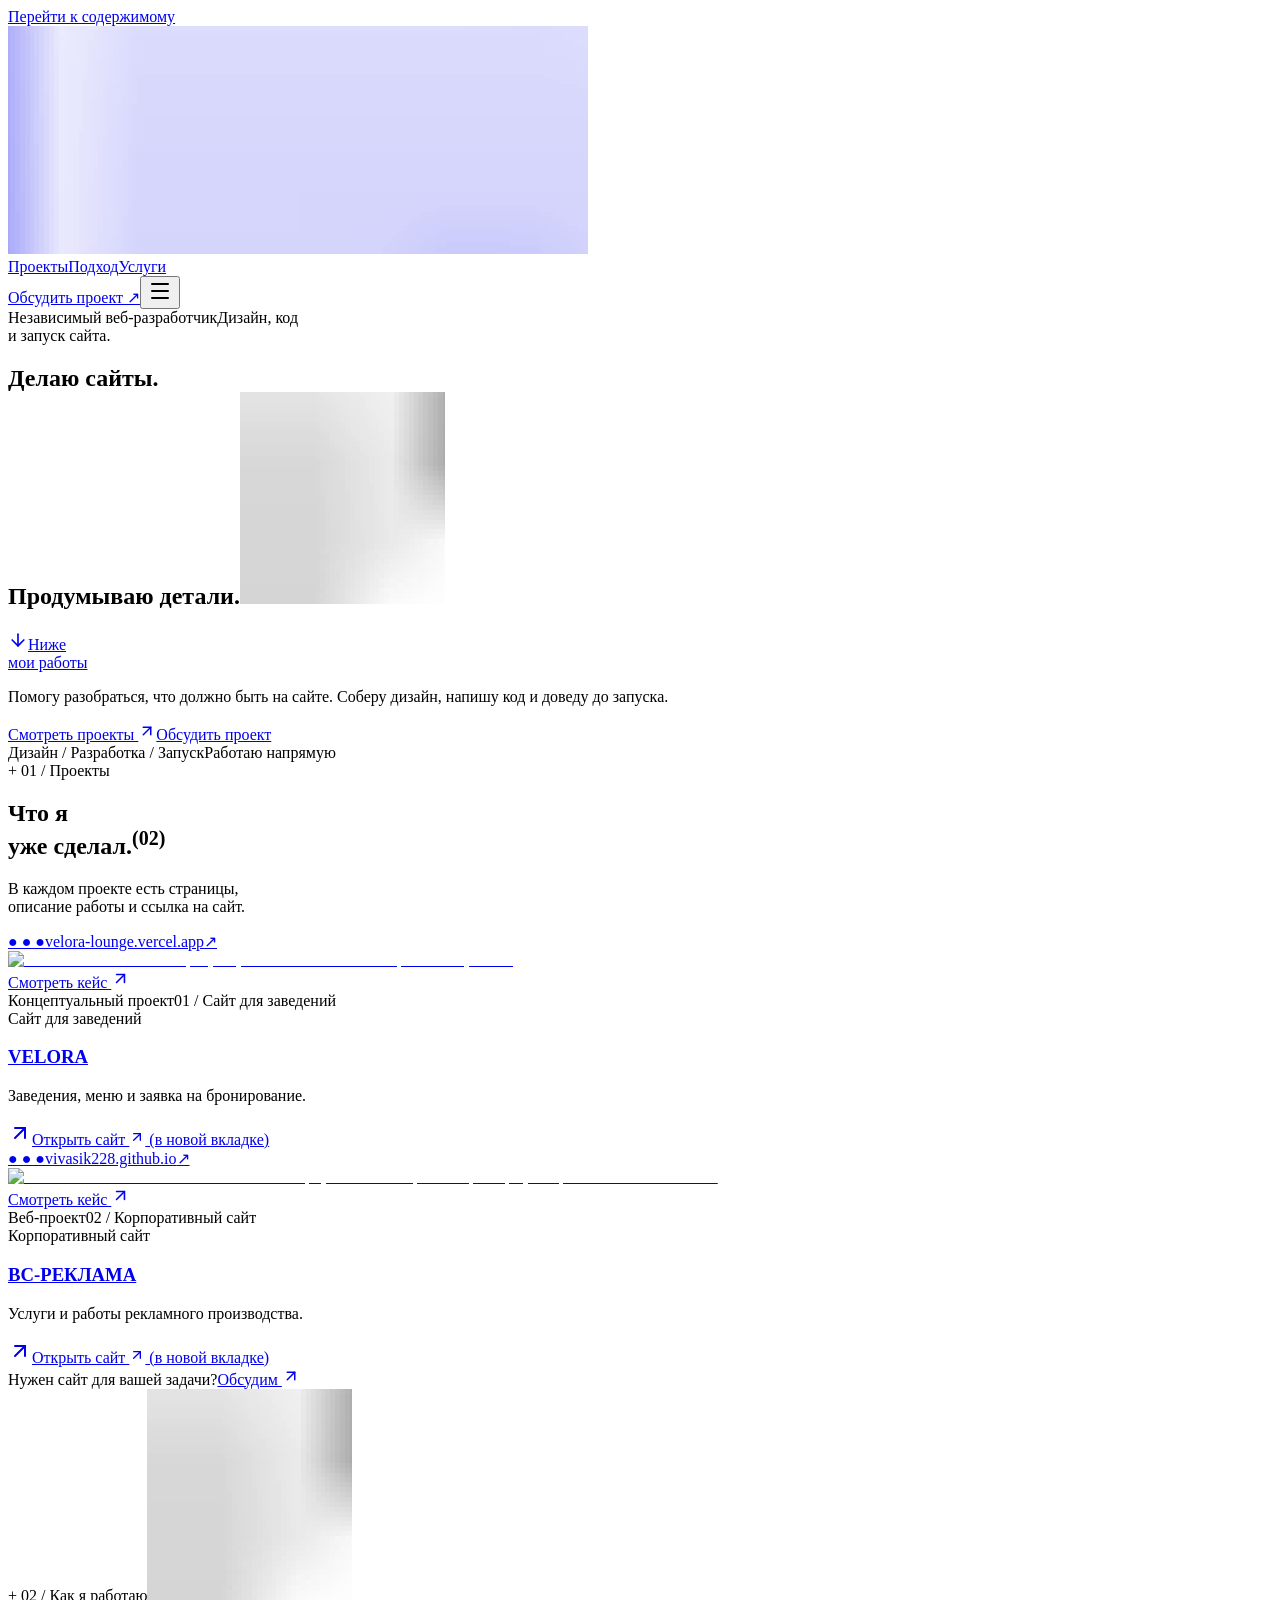
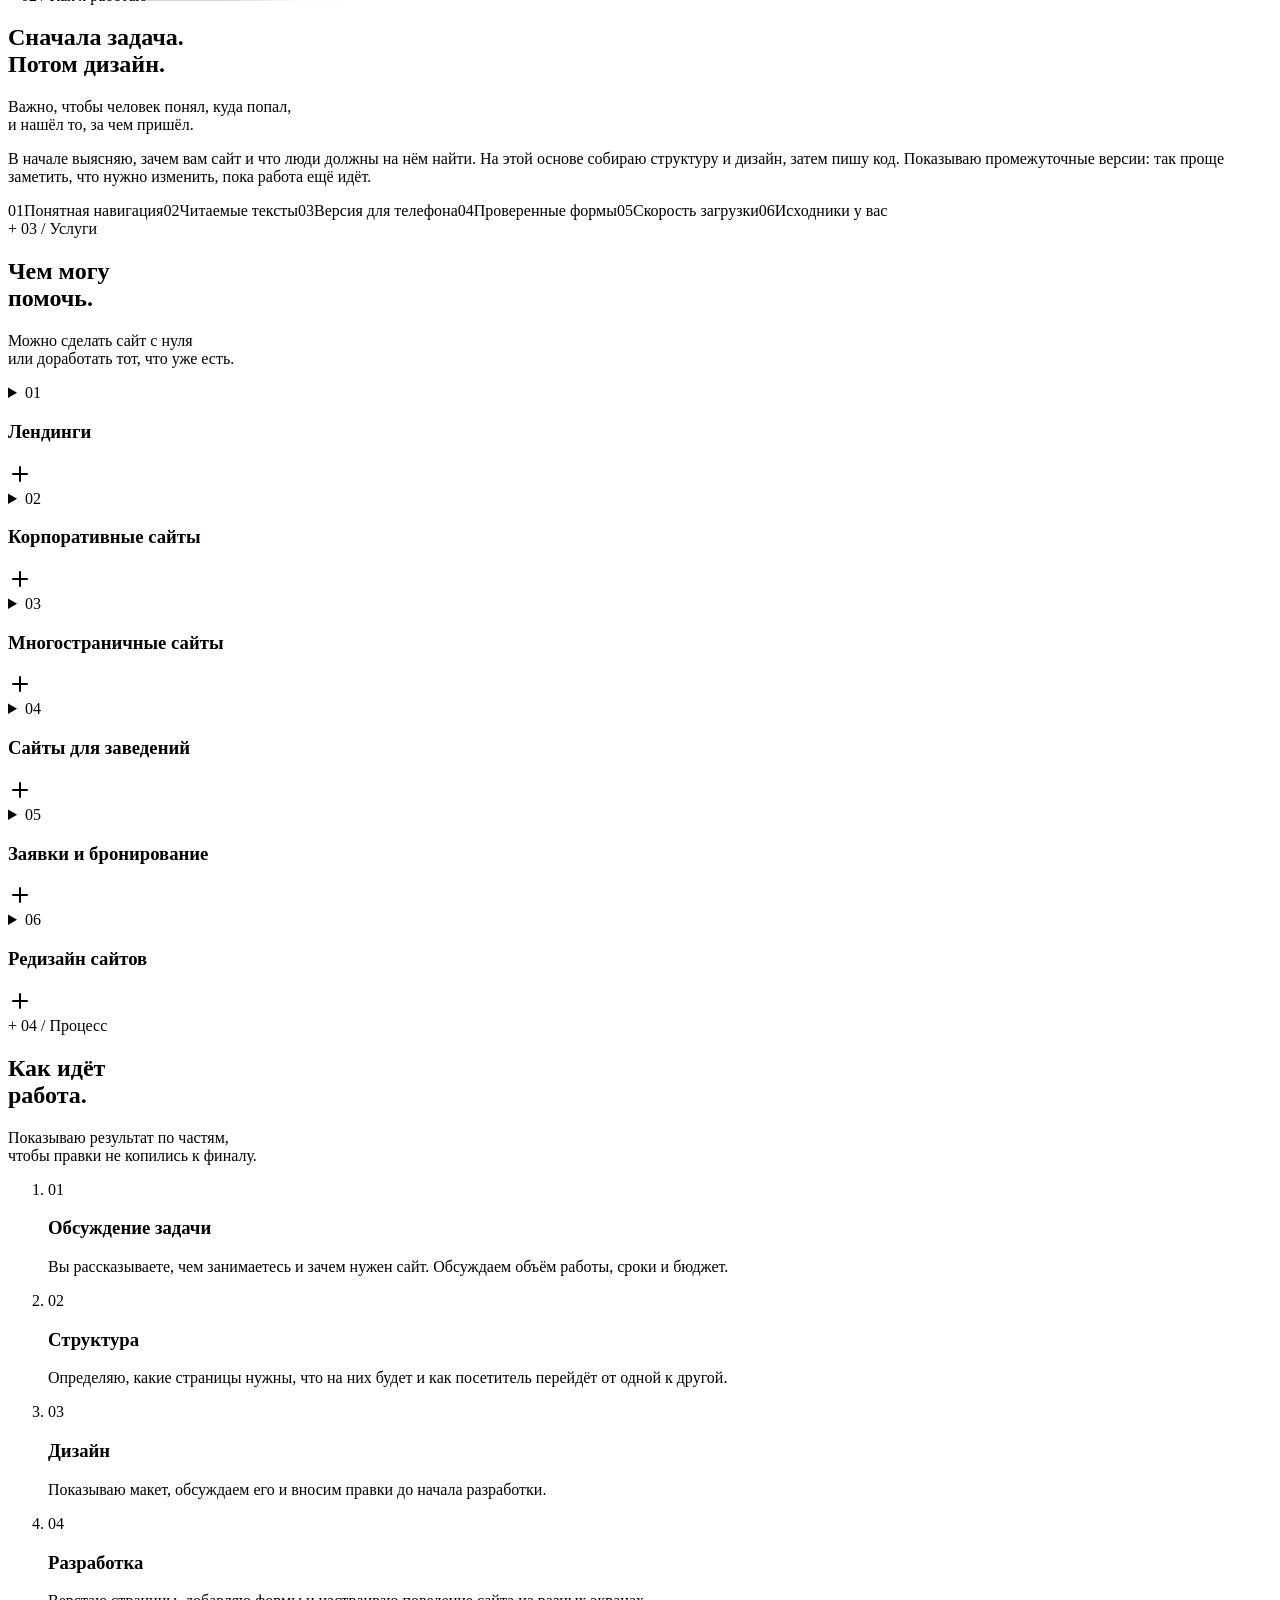
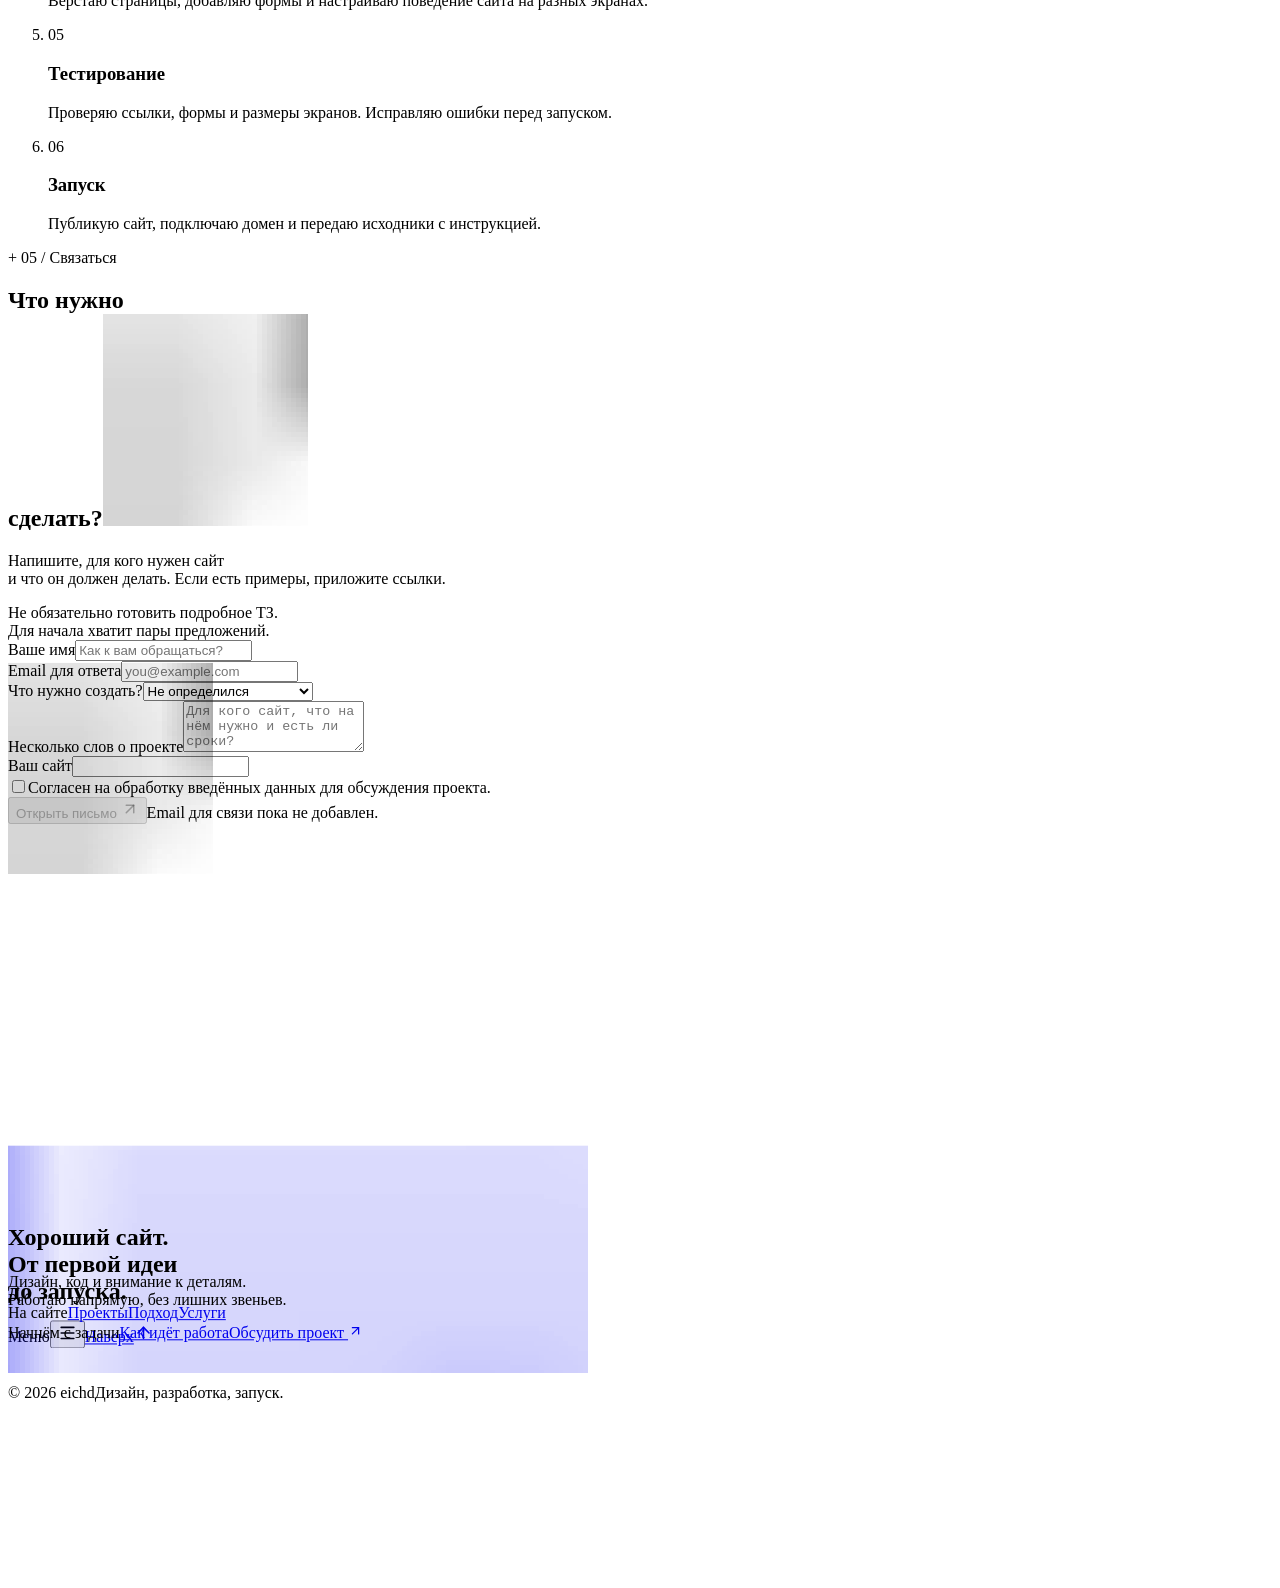
==== commit 57beff2e: "Publish eichd static site" ====
--- a/index.html
+++ b/index.html
@@ -1 +1 @@
-<!DOCTYPE html><html lang="ru" class="AC5gMq_variable" data-scroll-behavior="smooth"><head><meta charSet="utf-8"/><meta name="viewport" content="width=device-width, initial-scale=1"/><link rel="preload" href="/eichd/_next/static/media/Onest_Variable-s.p.0bvr_lyh6x35u.ttf" as="font" crossorigin="" type="font/ttf"/><link rel="stylesheet" href="/eichd/_next/static/chunks/2l47mqlfbs274.css" data-precedence="next"/><link rel="preload" as="script" fetchPriority="low" href="/eichd/_next/static/chunks/0exml1k7r65lm.js"/><script src="/eichd/_next/static/chunks/2z_xa-dzfks0i.js" async=""></script><script src="/eichd/_next/static/chunks/1z2d_n5yhyzsf.js" async=""></script><script src="/eichd/_next/static/chunks/3f65sokmnzr9s.js" async=""></script><script src="/eichd/_next/static/chunks/turbopack-2ihmd5zqc9u2n.js" async=""></script><script src="/eichd/_next/static/chunks/3ibfvz4ne68ig.js" async=""></script><script src="/eichd/_next/static/chunks/2yujeuvvqrb_7.js" async=""></script><script src="/eichd/_next/static/chunks/017oe5dysh5g2.js" async=""></script><script src="/eichd/_next/static/chunks/0b8vig5yo4i0o.js" async=""></script><script src="/eichd/_next/static/chunks/3yd_r7v6j3302.js" async=""></script><script src="/eichd/_next/static/chunks/0s26raybtnovk.js" async=""></script><meta name="theme-color" content="#161713"/><title>eichd — дизайн и разработка сайтов</title><meta name="description" content="Делаю сайты для компаний и заведений. Продумываю страницы, рисую дизайн, пишу код и помогаю с запуском. Здесь можно посмотреть мои работы."/><link rel="canonical" href="https://vivasik228.github.io/eichd/"/><meta property="og:title" content="eichd — дизайн и разработка сайтов"/><meta property="og:description" content="Делаю сайты для компаний и заведений. Продумываю страницы, рисую дизайн, пишу код и помогаю с запуском. Здесь можно посмотреть мои работы."/><meta property="og:url" content="https://vivasik228.github.io/eichd/"/><meta property="og:site_name" content="eichd"/><meta property="og:locale" content="ru_RU"/><meta property="og:type" content="website"/><meta name="twitter:card" content="summary"/><meta name="twitter:title" content="eichd — дизайн и разработка сайтов"/><meta name="twitter:description" content="Делаю сайты для компаний и заведений. Продумываю страницы, рисую дизайн, пишу код и помогаю с запуском. Здесь можно посмотреть мои работы."/><link rel="icon" href="https://vivasik228.github.io/eichd/branding/eichd-icon.svg"/><link rel="apple-touch-icon" href="https://vivasik228.github.io/eichd/branding/eichd-icon.svg"/><meta name="next-size-adjust" content=""/><script src="/eichd/_next/static/chunks/0cz1d0mv5g_q7.js" noModule=""></script></head><body><div hidden=""><!--$--><!--/$--></div><a class="skip-link" href="#main">Перейти к содержимому</a><header class="header"><div class="header-inner"><a class="brand" aria-label="eichd — на главную" href="/eichd/"><svg width="580" height="228" viewBox="145 505 580 228" fill="none" aria-hidden="true" focusable="false"><defs><filter id="_R_2lb_-ink" color-interpolation-filters="sRGB"><feColorMatrix type="matrix" values="-0.2126 -0.7152 -0.0722 0 1 -0.2126 -0.7152 -0.0722 0 1 -0.2126 -0.7152 -0.0722 0 1 0 0 0 1 0"></feColorMatrix><feComponentTransfer><feFuncR type="linear" slope="1.2" intercept="-0.04"></feFuncR><feFuncG type="linear" slope="1.2" intercept="-0.04"></feFuncG><feFuncB type="linear" slope="1.2" intercept="-0.04"></feFuncB></feComponentTransfer></filter><mask id="_R_2lb_-mask" maskUnits="userSpaceOnUse" x="145" y="505" width="580" height="228" style="mask-type:luminance"><image href="/eichd/branding/eichd-source.png" width="1254" height="1254" filter="url(#_R_2lb_-ink)"></image></mask></defs><rect x="145" y="505" width="580" height="228" fill="currentColor" mask="url(#_R_2lb_-mask)"></rect></svg></a><nav class="desktop-nav" aria-label="Основная навигация"><a href="/eichd/#projects">Проекты</a><a href="/eichd/#about">Подход</a><a href="/eichd/#services">Услуги</a></nav><a class="header-contact" href="/eichd/#contact">Обсудить проект <span aria-hidden="true">↗</span></a><button class="menu-toggle" aria-label="Открыть меню" aria-expanded="false" aria-controls="mobile-nav"><svg xmlns="http://www.w3.org/2000/svg" width="24" height="24" viewBox="0 0 24 24" fill="none" stroke="currentColor" stroke-width="2" stroke-linecap="round" stroke-linejoin="round" class="lucide lucide-menu" aria-hidden="true"><path d="M4 5h16"></path><path d="M4 12h16"></path><path d="M4 19h16"></path></svg></button></div></header><div style="opacity:1;transform:none"><main id="main"><section class="hero container"><div class="hero-top"><span class="eyebrow">Независимый веб-разработчик</span><span class="hero-note">Дизайн, код<br/>и запуск сайта.</span></div><div class=""><h1>Делаю сайты.<br/><span class="hero-last"><span>Продумываю <span class="accent">детали.</span></span><svg class="hero-symbol" width="205" height="212" viewBox="909 519 205 212" fill="none" aria-hidden="true" focusable="false"><defs><filter id="_R_2sharnb_-ink" color-interpolation-filters="sRGB"><feColorMatrix type="matrix" values="-0.2126 -0.7152 -0.0722 0 1 -0.2126 -0.7152 -0.0722 0 1 -0.2126 -0.7152 -0.0722 0 1 0 0 0 1 0"></feColorMatrix><feComponentTransfer><feFuncR type="linear" slope="1.2" intercept="-0.04"></feFuncR><feFuncG type="linear" slope="1.2" intercept="-0.04"></feFuncG><feFuncB type="linear" slope="1.2" intercept="-0.04"></feFuncB></feComponentTransfer></filter><mask id="_R_2sharnb_-mask" maskUnits="userSpaceOnUse" x="909" y="519" width="205" height="212" style="mask-type:luminance"><image href="/eichd/branding/eichd-source.png" width="1254" height="1254" filter="url(#_R_2sharnb_-ink)"></image></mask></defs><rect x="909" y="519" width="205" height="212" fill="currentColor" mask="url(#_R_2sharnb_-mask)"></rect></svg></span></h1></div><div class="hero-bottom"><a href="#projects" class="scroll-cue"><span class="scroll-circle"><svg xmlns="http://www.w3.org/2000/svg" width="20" height="20" viewBox="0 0 24 24" fill="none" stroke="currentColor" stroke-width="2" stroke-linecap="round" stroke-linejoin="round" class="lucide lucide-arrow-down" aria-hidden="true"><path d="M12 5v14"></path><path d="m19 12-7 7-7-7"></path></svg></span><span>Ниже <br/>мои работы</span></a><div class="hero-description"><p>Помогу разобраться, что должно быть на сайте. Соберу дизайн, напишу код и доведу до запуска.</p><div class="hero-ctas"><a class="button button-accent" href="#projects">Смотреть проекты <svg xmlns="http://www.w3.org/2000/svg" width="18" height="18" viewBox="0 0 24 24" fill="none" stroke="currentColor" stroke-width="2" stroke-linecap="round" stroke-linejoin="round" class="lucide lucide-arrow-up-right" aria-hidden="true"><path d="M7 7h10v10"></path><path d="M7 17 17 7"></path></svg></a><a class="button button-outline" href="#contact">Обсудить проект</a></div></div></div><div class="hero-footnote"><span>Дизайн / Разработка / Запуск</span><span>Работаю напрямую</span></div></section><section id="projects" class="projects-section container"><div class="section-heading"><div class=""><span class="eyebrow"><span class="tiny-cross">+</span> 01 / Проекты</span><h2>Что я<br/>уже сделал<span class="accent">.</span><sup>(<!-- -->02<!-- -->)</sup></h2></div><p>В каждом проекте есть страницы,<br/>описание работы и ссылка на сайт.</p></div><div class="projects-list"><div class="project-card project-card-0"><div class="project-image-wrap"><a class="project-image-link" aria-label="Смотреть кейс VELORA" href="/eichd/projects/velora/"><div class="project-browser"><div class="browser-bar"><span class="browser-dots">● ● ●</span><span>velora-lounge.vercel.app</span><span>↗</span></div><img alt="Главная VELORA: интерьер лаунжа и заголовок «Вечер в своём ритме»" loading="lazy" width="1440" height="1000" decoding="async" data-nimg="1" class="project-cover" style="color:transparent" src="/eichd/projects/velora/home-desktop.jpg"/></div><span class="project-open">Смотреть кейс <svg xmlns="http://www.w3.org/2000/svg" width="19" height="19" viewBox="0 0 24 24" fill="none" stroke="currentColor" stroke-width="2" stroke-linecap="round" stroke-linejoin="round" class="lucide lucide-arrow-up-right" aria-hidden="true"><path d="M7 7h10v10"></path><path d="M7 17 17 7"></path></svg></span></a><div class="project-image-label"><span>Концептуальный проект</span><span>0<!-- -->1<!-- --> / <!-- -->Сайт для заведений</span></div></div><div class="project-caption"><div><span class="eyebrow">Сайт для заведений</span><h3><a href="/eichd/projects/velora/">VELORA</a></h3><p>Заведения, меню и заявка на бронирование.</p></div><div class="project-actions"><a class="circle-link" aria-label="Смотреть кейс VELORA" href="/eichd/projects/velora/"><svg xmlns="http://www.w3.org/2000/svg" width="24" height="24" viewBox="0 0 24 24" fill="none" stroke="currentColor" stroke-width="2" stroke-linecap="round" stroke-linejoin="round" class="lucide lucide-arrow-up-right" aria-hidden="true"><path d="M7 7h10v10"></path><path d="M7 17 17 7"></path></svg></a><a href="https://velora-lounge.vercel.app/" target="_blank" rel="noopener noreferrer" class="text-link">Открыть сайт <svg xmlns="http://www.w3.org/2000/svg" width="16" height="16" viewBox="0 0 24 24" fill="none" stroke="currentColor" stroke-width="2" stroke-linecap="round" stroke-linejoin="round" class="lucide lucide-arrow-up-right" aria-hidden="true"><path d="M7 7h10v10"></path><path d="M7 17 17 7"></path></svg><span class="sr-only"> (в новой вкладке)</span></a></div></div></div><div class="project-card project-card-1"><div class="project-image-wrap"><a class="project-image-link" aria-label="Смотреть кейс ВС-РЕКЛАМА" href="/eichd/projects/vs-reclama/"><div class="project-browser"><div class="browser-bar"><span class="browser-dots">● ● ●</span><span>vivasik228.github.io</span><span>↗</span></div><img alt="Главная ВС-РЕКЛАМА: синие заголовки, оранжевые акценты и фотография промышленной вывески" loading="lazy" width="1440" height="1000" decoding="async" data-nimg="1" class="project-cover" style="color:transparent" src="/eichd/projects/vs-reclama/home-desktop.jpg"/></div><span class="project-open">Смотреть кейс <svg xmlns="http://www.w3.org/2000/svg" width="19" height="19" viewBox="0 0 24 24" fill="none" stroke="currentColor" stroke-width="2" stroke-linecap="round" stroke-linejoin="round" class="lucide lucide-arrow-up-right" aria-hidden="true"><path d="M7 7h10v10"></path><path d="M7 17 17 7"></path></svg></span></a><div class="project-image-label"><span>Веб-проект</span><span>0<!-- -->2<!-- --> / <!-- -->Корпоративный сайт</span></div></div><div class="project-caption"><div><span class="eyebrow">Корпоративный сайт</span><h3><a href="/eichd/projects/vs-reclama/">ВС-РЕКЛАМА</a></h3><p>Услуги и работы рекламного производства.</p></div><div class="project-actions"><a class="circle-link" aria-label="Смотреть кейс ВС-РЕКЛАМА" href="/eichd/projects/vs-reclama/"><svg xmlns="http://www.w3.org/2000/svg" width="24" height="24" viewBox="0 0 24 24" fill="none" stroke="currentColor" stroke-width="2" stroke-linecap="round" stroke-linejoin="round" class="lucide lucide-arrow-up-right" aria-hidden="true"><path d="M7 7h10v10"></path><path d="M7 17 17 7"></path></svg></a><a href="https://vivasik228.github.io/vs-reclama/reklama-pro/index.html" target="_blank" rel="noopener noreferrer" class="text-link">Открыть сайт <svg xmlns="http://www.w3.org/2000/svg" width="16" height="16" viewBox="0 0 24 24" fill="none" stroke="currentColor" stroke-width="2" stroke-linecap="round" stroke-linejoin="round" class="lucide lucide-arrow-up-right" aria-hidden="true"><path d="M7 7h10v10"></path><path d="M7 17 17 7"></path></svg><span class="sr-only"> (в новой вкладке)</span></a></div></div></div></div><div class="projects-end"><span class="eyebrow">Нужен сайт для вашей задачи?</span><a class="text-link" href="#contact">Обсудим <svg xmlns="http://www.w3.org/2000/svg" width="18" height="18" viewBox="0 0 24 24" fill="none" stroke="currentColor" stroke-width="2" stroke-linecap="round" stroke-linejoin="round" class="lucide lucide-arrow-up-right" aria-hidden="true"><path d="M7 7h10v10"></path><path d="M7 17 17 7"></path></svg></a></div></section><section id="about" class="about-section container"><div class="section-label"><span class="eyebrow">+ 02 / Как я работаю</span><svg class="about-glyph" width="205" height="212" viewBox="909 519 205 212" fill="none" aria-hidden="true" focusable="false"><defs><filter id="_R_2barnb_-ink" color-interpolation-filters="sRGB"><feColorMatrix type="matrix" values="-0.2126 -0.7152 -0.0722 0 1 -0.2126 -0.7152 -0.0722 0 1 -0.2126 -0.7152 -0.0722 0 1 0 0 0 1 0"></feColorMatrix><feComponentTransfer><feFuncR type="linear" slope="1.2" intercept="-0.04"></feFuncR><feFuncG type="linear" slope="1.2" intercept="-0.04"></feFuncG><feFuncB type="linear" slope="1.2" intercept="-0.04"></feFuncB></feComponentTransfer></filter><mask id="_R_2barnb_-mask" maskUnits="userSpaceOnUse" x="909" y="519" width="205" height="212" style="mask-type:luminance"><image href="/eichd/branding/eichd-source.png" width="1254" height="1254" filter="url(#_R_2barnb_-ink)"></image></mask></defs><rect x="909" y="519" width="205" height="212" fill="currentColor" mask="url(#_R_2barnb_-mask)"></rect></svg></div><div><div class=""><h2>Сначала задача.<br/><span class="accent">Потом дизайн.</span></h2><p class="large-copy">Важно, чтобы человек понял, куда попал,<br/>и нашёл то, за чем пришёл.</p></div><p class="about-copy">В начале выясняю, зачем вам сайт и что люди должны на нём найти. На этой основе собираю структуру и дизайн, затем пишу код. Показываю промежуточные версии: так проще заметить, что нужно изменить, пока работа ещё идёт.</p><div class="principles"><span><span class="principle-index">0<!-- -->1</span>Понятная навигация</span><span><span class="principle-index">0<!-- -->2</span>Читаемые тексты</span><span><span class="principle-index">0<!-- -->3</span>Версия для телефона</span><span><span class="principle-index">0<!-- -->4</span>Проверенные формы</span><span><span class="principle-index">0<!-- -->5</span>Скорость загрузки</span><span><span class="principle-index">0<!-- -->6</span>Исходники у вас</span></div></div></section><section id="services" class="services-section container"><div class="section-heading"><div class=""><span class="eyebrow">+ 03 / Услуги</span><h2>Чем могу<br/>помочь<span class="accent">.</span></h2></div><p>Можно сделать сайт с нуля<br/>или доработать тот, что уже есть.</p></div><div class="service-list"><div class=""><details class="service"><summary><span class="service-number">0<!-- -->1</span><h3>Лендинги</h3><svg xmlns="http://www.w3.org/2000/svg" width="24" height="24" viewBox="0 0 24 24" fill="none" stroke="currentColor" stroke-width="2" stroke-linecap="round" stroke-linejoin="round" class="lucide lucide-plus service-plus" aria-hidden="true"><path d="M5 12h14"></path><path d="M12 5v14"></path></svg></summary><p>Для одной услуги, продукта или события. Соберу информацию на странице и добавлю способ связаться с вами.</p><a class="text-link" href="#contact">Обсудить задачу <svg xmlns="http://www.w3.org/2000/svg" width="16" height="16" viewBox="0 0 24 24" fill="none" stroke="currentColor" stroke-width="2" stroke-linecap="round" stroke-linejoin="round" class="lucide lucide-arrow-up-right" aria-hidden="true"><path d="M7 7h10v10"></path><path d="M7 17 17 7"></path></svg></a></details></div><div class=""><details class="service"><summary><span class="service-number">0<!-- -->2</span><h3>Корпоративные сайты</h3><svg xmlns="http://www.w3.org/2000/svg" width="24" height="24" viewBox="0 0 24 24" fill="none" stroke="currentColor" stroke-width="2" stroke-linecap="round" stroke-linejoin="round" class="lucide lucide-plus service-plus" aria-hidden="true"><path d="M5 12h14"></path><path d="M12 5v14"></path></svg></summary><p>Расскажу на сайте, чем занимается компания, что предлагает и как с ней связаться. Добавлю страницы услуг и примеры работ.</p><a class="text-link" href="#contact">Обсудить задачу <svg xmlns="http://www.w3.org/2000/svg" width="16" height="16" viewBox="0 0 24 24" fill="none" stroke="currentColor" stroke-width="2" stroke-linecap="round" stroke-linejoin="round" class="lucide lucide-arrow-up-right" aria-hidden="true"><path d="M7 7h10v10"></path><path d="M7 17 17 7"></path></svg></a></details></div><div class=""><details class="service"><summary><span class="service-number">0<!-- -->3</span><h3>Многостраничные сайты</h3><svg xmlns="http://www.w3.org/2000/svg" width="24" height="24" viewBox="0 0 24 24" fill="none" stroke="currentColor" stroke-width="2" stroke-linecap="round" stroke-linejoin="round" class="lucide lucide-plus service-plus" aria-hidden="true"><path d="M5 12h14"></path><path d="M12 5v14"></path></svg></summary><p>Когда одной страницы мало. Разложу материалы по разделам и свяжу их навигацией, чтобы посетитель мог найти нужное.</p><a class="text-link" href="#contact">Обсудить задачу <svg xmlns="http://www.w3.org/2000/svg" width="16" height="16" viewBox="0 0 24 24" fill="none" stroke="currentColor" stroke-width="2" stroke-linecap="round" stroke-linejoin="round" class="lucide lucide-arrow-up-right" aria-hidden="true"><path d="M7 7h10v10"></path><path d="M7 17 17 7"></path></svg></a></details></div><div class=""><details class="service"><summary><span class="service-number">0<!-- -->4</span><h3>Сайты для заведений</h3><svg xmlns="http://www.w3.org/2000/svg" width="24" height="24" viewBox="0 0 24 24" fill="none" stroke="currentColor" stroke-width="2" stroke-linecap="round" stroke-linejoin="round" class="lucide lucide-plus service-plus" aria-hidden="true"><path d="M5 12h14"></path><path d="M12 5v14"></path></svg></summary><p>Для кафе, ресторана или другого места. Покажу меню, фотографии, адрес и условия бронирования.</p><a class="text-link" href="#contact">Обсудить задачу <svg xmlns="http://www.w3.org/2000/svg" width="16" height="16" viewBox="0 0 24 24" fill="none" stroke="currentColor" stroke-width="2" stroke-linecap="round" stroke-linejoin="round" class="lucide lucide-arrow-up-right" aria-hidden="true"><path d="M7 7h10v10"></path><path d="M7 17 17 7"></path></svg></a></details></div><div class=""><details class="service"><summary><span class="service-number">0<!-- -->5</span><h3>Заявки и бронирование</h3><svg xmlns="http://www.w3.org/2000/svg" width="24" height="24" viewBox="0 0 24 24" fill="none" stroke="currentColor" stroke-width="2" stroke-linecap="round" stroke-linejoin="round" class="lucide lucide-plus service-plus" aria-hidden="true"><path d="M5 12h14"></path><path d="M12 5v14"></path></svg></summary><p>Добавлю форму с нужными полями и подключу передачу заявок в ваш рабочий канал. Проверю отправку и сообщения об ошибках.</p><a class="text-link" href="#contact">Обсудить задачу <svg xmlns="http://www.w3.org/2000/svg" width="16" height="16" viewBox="0 0 24 24" fill="none" stroke="currentColor" stroke-width="2" stroke-linecap="round" stroke-linejoin="round" class="lucide lucide-arrow-up-right" aria-hidden="true"><path d="M7 7h10v10"></path><path d="M7 17 17 7"></path></svg></a></details></div><div class=""><details class="service"><summary><span class="service-number">0<!-- -->6</span><h3>Редизайн сайтов</h3><svg xmlns="http://www.w3.org/2000/svg" width="24" height="24" viewBox="0 0 24 24" fill="none" stroke="currentColor" stroke-width="2" stroke-linecap="round" stroke-linejoin="round" class="lucide lucide-plus service-plus" aria-hidden="true"><path d="M5 12h14"></path><path d="M12 5v14"></path></svg></summary><p>Посмотрю, что мешает пользоваться текущим сайтом. Обновлю страницы, навигацию и мобильную версию.</p><a class="text-link" href="#contact">Обсудить задачу <svg xmlns="http://www.w3.org/2000/svg" width="16" height="16" viewBox="0 0 24 24" fill="none" stroke="currentColor" stroke-width="2" stroke-linecap="round" stroke-linejoin="round" class="lucide lucide-arrow-up-right" aria-hidden="true"><path d="M7 7h10v10"></path><path d="M7 17 17 7"></path></svg></a></details></div></div></section><section id="process" class="process-section container"><div class="section-heading"><div class=""><span class="eyebrow">+ 04 / Процесс</span><h2>Как идёт<br/>работа<span class="accent">.</span></h2></div><p>Показываю результат по частям,<br/>чтобы правки не копились к финалу.</p></div><ol class="timeline"><li><div class=""><div class="step-marker"><span>0<!-- -->1</span><span class="step-line"></span></div><h3>Обсуждение задачи</h3><p>Вы рассказываете, чем занимаетесь и зачем нужен сайт. Обсуждаем объём работы, сроки и бюджет.</p></div></li><li><div class=""><div class="step-marker"><span>0<!-- -->2</span><span class="step-line"></span></div><h3>Структура</h3><p>Определяю, какие страницы нужны, что на них будет и как посетитель перейдёт от одной к другой.</p></div></li><li><div class=""><div class="step-marker"><span>0<!-- -->3</span><span class="step-line"></span></div><h3>Дизайн</h3><p>Показываю макет, обсуждаем его и вносим правки до начала разработки.</p></div></li><li><div class=""><div class="step-marker"><span>0<!-- -->4</span><span class="step-line"></span></div><h3>Разработка</h3><p>Верстаю страницы, добавляю формы и настраиваю поведение сайта на разных экранах.</p></div></li><li><div class=""><div class="step-marker"><span>0<!-- -->5</span><span class="step-line"></span></div><h3>Тестирование</h3><p>Проверяю ссылки, формы и размеры экранов. Исправляю ошибки перед запуском.</p></div></li><li><div class=""><div class="step-marker"><span>0<!-- -->6</span><span class="step-line"></span></div><h3>Запуск</h3><p>Публикую сайт, подключаю домен и передаю исходники с инструкцией.</p></div></li></ol></section><section id="contact" class="contact-section"><div class="container"><span class="eyebrow">+ 05 / Связаться</span><div class=""><h2>Что нужно<br/><span>сделать?</span><svg class="contact-mark" width="205" height="212" viewBox="909 519 205 212" fill="none" aria-hidden="true" focusable="false"><defs><filter id="_R_imarnb_-ink" color-interpolation-filters="sRGB"><feColorMatrix type="matrix" values="-0.2126 -0.7152 -0.0722 0 1 -0.2126 -0.7152 -0.0722 0 1 -0.2126 -0.7152 -0.0722 0 1 0 0 0 1 0"></feColorMatrix><feComponentTransfer><feFuncR type="linear" slope="1.2" intercept="-0.04"></feFuncR><feFuncG type="linear" slope="1.2" intercept="-0.04"></feFuncG><feFuncB type="linear" slope="1.2" intercept="-0.04"></feFuncB></feComponentTransfer></filter><mask id="_R_imarnb_-mask" maskUnits="userSpaceOnUse" x="909" y="519" width="205" height="212" style="mask-type:luminance"><image href="/eichd/branding/eichd-source.png" width="1254" height="1254" filter="url(#_R_imarnb_-ink)"></image></mask></defs><rect x="909" y="519" width="205" height="212" fill="currentColor" mask="url(#_R_imarnb_-mask)"></rect></svg></h2></div><div class="contact-grid"><div class="contact-intro"><p>Напишите, для кого нужен сайт<br/>и что он должен делать. Если есть примеры, приложите ссылки.</p><div class="contact-links"></div><span class="contact-small">Не обязательно готовить подробное ТЗ.<br/>Для начала хватит пары предложений.</span></div><form class="contact-form" noValidate="" aria-label="Заявка на разработку сайта"><div class="form-row"><div class="field"><label for="name">Ваше имя</label><input id="name" placeholder="Как к вам обращаться?" autoComplete="name" maxLength="100" required="" aria-invalid="false" name="name"/></div><div class="field"><label for="email">Email для ответа</label><input id="email" type="email" placeholder="you@example.com" autoComplete="email" maxLength="254" required="" aria-invalid="false" name="email"/></div></div><div class="field"><label for="service">Что нужно создать?</label><select id="service" name="service"><option>Не определился</option><option>Лендинг</option><option>Корпоративный сайт</option><option>Многостраничный сайт</option><option>Сайт для заведения</option><option>Формы и бронирование</option><option>Редизайн</option></select></div><div class="field"><label for="message">Несколько слов о проекте</label><textarea id="message" name="message" placeholder="Для кого сайт, что на нём нужно и есть ли сроки?" rows="3" minLength="20" maxLength="5000" required="" aria-invalid="false"></textarea></div><div class="honeypot" aria-hidden="true"><label for="website">Ваш сайт</label><input id="website" tabindex="-1" autoComplete="off" name="website"/></div><label class="consent"><input type="checkbox" required="" aria-invalid="false" name="consent"/><span>Согласен на обработку введённых данных для обсуждения проекта.</span></label><div class="form-bottom"><button class="button button-dark" type="submit" disabled="">Открыть письмо <svg xmlns="http://www.w3.org/2000/svg" width="18" height="18" viewBox="0 0 24 24" fill="none" stroke="currentColor" stroke-width="2" stroke-linecap="round" stroke-linejoin="round" class="lucide lucide-arrow-up-right" aria-hidden="true"><path d="M7 7h10v10"></path><path d="M7 17 17 7"></path></svg></button><span class="form-note">Email для связи пока не добавлен.</span></div><p class="form-status idle" role="status" aria-live="polite"></p></form></div></div></section></main><!--$--><!--/$--></div><footer class="footer container"><div><a class="brand" aria-label="eichd — на главную" href="/eichd/"><svg width="580" height="228" viewBox="145 505 580 228" fill="none" aria-hidden="true" focusable="false"><defs><filter id="_R_4pb_-ink" color-interpolation-filters="sRGB"><feColorMatrix type="matrix" values="-0.2126 -0.7152 -0.0722 0 1 -0.2126 -0.7152 -0.0722 0 1 -0.2126 -0.7152 -0.0722 0 1 0 0 0 1 0"></feColorMatrix><feComponentTransfer><feFuncR type="linear" slope="1.2" intercept="-0.04"></feFuncR><feFuncG type="linear" slope="1.2" intercept="-0.04"></feFuncG><feFuncB type="linear" slope="1.2" intercept="-0.04"></feFuncB></feComponentTransfer></filter><mask id="_R_4pb_-mask" maskUnits="userSpaceOnUse" x="145" y="505" width="580" height="228" style="mask-type:luminance"><image href="/eichd/branding/eichd-source.png" width="1254" height="1254" filter="url(#_R_4pb_-ink)"></image></mask></defs><rect x="145" y="505" width="580" height="228" fill="currentColor" mask="url(#_R_4pb_-mask)"></rect></svg></a><p>Дизайн, разработка, запуск.</p></div><nav aria-label="Навигация в подвале"><a href="/eichd/#projects">Проекты</a><a href="/eichd/#contact">Контакты</a></nav><span>© <!-- -->2026<!-- --> eichd</span><a href="#main" class="back-top">Наверх ↑</a></footer><script id="_R_">(globalThis["TURBOPACK"] || (globalThis["TURBOPACK"] = [])).push({"otherChunks":["static/chunks/0exml1k7r65lm.js","static/chunks/2z_xa-dzfks0i.js","static/chunks/1z2d_n5yhyzsf.js","static/chunks/3f65sokmnzr9s.js"],"runtimeModuleIds":[72987]});</script><script src="/eichd/_next/static/chunks/0exml1k7r65lm.js" async=""></script><script>(self.__next_f=self.__next_f||[]).push([0])</script><script>self.__next_f.push([1,"1:\"$Sreact.fragment\"\n2:\"/eichd/_next/static/chunks/3ibfvz4ne68ig.js\"\n3:\"/eichd/_next/static/chunks/2yujeuvvqrb_7.js\"\n4:I[93963,[\"$2\",\"$3\"],\"Header\"]\n5:I[846,[\"$2\",\"$3\"],\"default\"]\n6:\"/eichd/_next/static/chunks/017oe5dysh5g2.js\"\n7:I[58298,[\"$2\",\"$3\",\"$6\"],\"default\"]\n8:\"/eichd/_next/static/chunks/0b8vig5yo4i0o.js\"\n9:I[16868,[\"$2\",\"$3\",\"$8\"],\"default\"]\na:I[57731,[\"$2\",\"$3\"],\"default\"]\nb:\"/eichd/_next/static/chunks/3yd_r7v6j3302.js\"\nc:\"/eichd/_next/static/chunks/0s26raybtnovk.js\"\nd:I[97162,[\"$2\",\"$3\",\"$b\",\"$c\"],\"\"]\ne:I[43101,[\"$2\",\"$3\",\"$b\",\"$c\"],\"Brand\"]\n10:I[28478,[\"$2\",\"$3\",\"$b\",\"$c\"],\"Reveal\"]\n11:I[43101,[\"$2\",\"$3\",\"$b\",\"$c\"],\"BrandMark\"]\n12:I[85700,[\"$2\",\"$3\",\"$b\",\"$c\"],\"default\"]\n23:\"ViewportBoundary\"\n24:I[11500,[\"$2\",\"$3\"],\"$23\"]\n26:\"MetadataBoundary\"\n27:I[11500,[\"$2\",\"$3\"],\"$26\"]\n28:\"$Sreact.suspense\"\n2a:I[70985,[\"$2\",\"$3\"],\"default\",1]\n:HL[\"/eichd/_next/static/chunks/2l47mqlfbs274.css\",\"style\"]\n:HL[\"/eichd/_next/static/media/Onest_Variable-s.p.0bvr_lyh6x35u.ttf\",\"font\",{\"crossOrigin\":\"\",\"type\":\"font/ttf\"}]\nf:[[\"children\",{\"s\":\"__PAGE__\",\"h\":512,\"d\":{\"r\":[\"$\",\"$1\",\"c\",{\"children\":[[\"$\",\"main\",null,{\"id\":\"main\",\"children\":[[\"$\",\"section\",null,{\"className\":\"hero container\",\"children\":[[\"$\",\"div\",null,{\"className\":\"hero-top\",\"children\":[[\"$\",\"span\",null,{\"className\":\"eyebrow\",\"children\":\"Независимый веб-разработчик\"}],[\"$\",\"span\",null,{\"className\":\"hero-note\",\"children\":[\"Дизайн, код\",[\"$\",\"br\",null,{}],\"и запуск сайта.\"]}]]}],[\"$\",\"$L10\",null,{\"children\":[\"$\",\"h1\",null,{\"children\":[\"Делаю сайты.\",[\"$\",\"br\",null,{}],[\"$\",\"span\",null,{\"className\":\"hero-last\",\"children\":[[\"$\",\"span\",null,{\"children\":[\"Продумываю \",[\"$\",\"span\",null,{\"className\":\"accent\",\"children\":\"детали.\"}]]}],[\"$\",\"$L11\",null,{\"className\":\"hero-symbol\"}]]}]]}]}],[\"$\",\"div\",null,{\"className\":\"hero-bottom\",\"children\":[[\"$\",\"a\",null,{\"href\":\"#projects\",\"className\":\"scroll-cue\",\"children\":[[\"$\",\"span\",null,{\"className\":\"scroll-circle\",\"children\":[\"$\",\"$L12\",null,{\"ref\":\"$undefined\",\"icon\":{\"name\":\"arrow-down\",\"size\":24,\"node\":[[\"path\",{\"d\":\"M12 5v14\",\"key\":\"s699le\"}],[\"path\",{\"d\":\"m19 12-7 7-7-7\",\"key\":\"1idqje\"}]]},\"className\":\"$undefined\",\"size\":20}]}],[\"$\",\"span\",null,{\"children\":[\"Ниже \",[\"$\",\"br\",null,{}],\"мои работы\"]}]]}],[\"$\",\"div\",null,{\"className\":\"hero-description\",\"children\":[[\"$\",\"p\",null,{\"children\":\"Помогу разобраться, что должно быть на сайте. Соберу дизайн, напишу код и доведу до запуска.\"}],[\"$\",\"div\",null,{\"className\":\"hero-ctas\",\"children\":[[\"$\",\"$Ld\",null,{\"href\":\"#projects\",\"className\":\"button button-accent\",\"children\":[\"Смотреть проекты \",[\"$\",\"$L12\",null,{\"ref\":\"$undefined\",\"icon\":{\"name\":\"arrow-up-right\",\"size\":24,\"node\":[[\"path\",{\"d\":\"M7 7h10v10\",\"key\":\"1tivn9\"}],[\"path\",{\"d\":\"M7 17 17 7\",\"key\":\"1vkiza\"}]]},\"className\":\"$undefined\",\"size\":18}]]}],[\"$\",\"$Ld\",null,{\"href\":\"#contact\",\"className\":\"button button-outline\",\"children\":\"Обсудить проект\"}]]}]]}]]}],[\"$\",\"div\",null,{\"className\":\"hero-footnote\",\"children\":[[\"$\",\"span\",null,{\"children\":\"Дизайн / Разработка / Запуск\"}],[\"$\",\"span\",null,{\"children\":\"Работаю напрямую\"}]]}]]}],[\"$\",\"section\",null,{\"id\":\"projects\",\"className\":\"projects-section container\",\"children\":[[\"$\",\"div\",null,{\"className\":\"section-heading\",\"children\":[[\"$\",\"$L10\",null,{\"children\":[[\"$\",\"span\",null,{\"className\":\"eyebrow\",\"children\":[[\"$\",\"span\",null,{\"className\":\"tiny-cross\",\"children\":\"+\"}],\" 01 / Проекты\"]}],[\"$\",\"h2\",null,{\"children\":[\"Что я\",[\"$\",\"br\",null,{}],\"уже сделал\",[\"$\",\"span\",null,{\"className\":\"accent\",\"children\":\".\"}],[\"$\",\"sup\",null,{\"children\":[\"(\",\"02\",\")\"]}]]}]]}],[\"$\",\"p\",null,{\"children\":[\"В каждом проекте есть страницы,\",[\"$\",\"br\",null,{}],\"описание работы и ссылка на сайт.\"]}]]}],[\"$\",\"div\",null,{\"className\":\"projects-list\",\"children\":[[\"$\",\"$L10\",\"01\",{\"className\":\"project-card project-card-0\",\"children\":[[\"$\",\"div\",null,{\"className\":\"project-image-wrap\",\"children\":[[\"$\",\"$Ld\",null,{\"className\":\"project-image-link\",\"href\":\"/projects/velora\",\"aria-label\":\"Смотреть кейс VELORA\",\"children\":[[\"$\",\"div\",null,{\"className\":\"project-browser\",\"children\":[[\"$\",\"div\",null,{\"className\":\"browser-bar\",\"children\":[\"$L13\",\"$L14\",\"$L15\"]}],\"$L16\"]}],\"$L17\"]}],\"$L18\"]}],\"$L19\"]}],\"$L1a\"]}],\"$L1b\"]}],\"$L1c\",\"$L1d\",\"$L1e\",\"$L1f\"]}],[\"$L20\",\"$L21\"],\"$L22\"]}],\"p\":false,\"v\":null}}]]\n0:{\"P\":null,\"c\":[\"\",\"\"],\"q\":\"\",\"i\":false,\"t\":{\"t\":{\"s\":\"\",\"h\":528,\"d\":{\"r\":[\"$\",\"$1\",\"c\",{\"children\":[[[\"$\",\"link\",\"0\",{\"rel\":\"stylesheet\",\"href\":\"/eichd/_next/static/chunks/2l47mqlfbs274.css\",\"precedence\":\"next\",\"crossOrigin\":\"$undefined\",\"nonce\":\"$undefined\"}],[\"$\",\"script\",\"script-0\",{\"src\":\"/eichd/_next/static/chunks/3ibfvz4ne68ig.js\",\"async\":true,\"nonce\":\"$undefined\"}],[\"$\",\"script\",\"script-1\",{\"src\":\"/eichd/_next/static/chunks/2yujeuvvqrb_7.js\",\"async\":true,\"nonce\":\"$undefined\"}]],[\"$\",\"html\",null,{\"lang\":\"ru\",\"className\":\"AC5gMq_variable\",\"data-scroll-behavior\":\"smooth\",\"children\":[\"$\",\"body\",null,{\"children\":[[\"$\",\"a\",null,{\"className\":\"skip-link\",\"href\":\"#main\",\"children\":\"Перейти к содержимому\"}],[\"$\",\"$L4\",null,{}],[\"$\",\"$L5\",null,{\"parallelRouterKey\":\"children\",\"error\":\"$7\",\"errorStyles\":[],\"errorScripts\":[[\"$\",\"script\",\"script-0\",{\"src\":\"/eichd/_next/static/chunks/017oe5dysh5g2.js\",\"async\":true,\"nonce\":\"$undefined\"}]],\"template\":[\"$\",\"$L9\",null,{\"children\":[\"$\",\"$La\",null,{}]}],\"templateStyles\":[],\"templateScripts\":[[\"$\",\"script\",\"script-0\",{\"src\":\"/eichd/_next/static/chunks/0b8vig5yo4i0o.js\",\"async\":true,\"nonce\":\"$undefined\"}]],\"notFound\":[[\"$\",\"main\",null,{\"id\":\"main\",\"className\":\"not-found container\",\"children\":[[\"$\",\"span\",null,{\"className\":\"eyebrow accent\",\"children\":\"404 / Страница не найдена\"}],[\"$\",\"h1\",null,{\"children\":[\"Такой страницы\",[\"$\",\"br\",null,{}],\"нет.\"]}],[\"$\",\"p\",null,{\"children\":\"Проверьте адрес или вернитесь на главную.\"}],[\"$\",\"$Ld\",null,{\"href\":\"/\",\"className\":\"button button-accent\",\"children\":\"На главную\"}]]}],[]],\"forbidden\":\"$undefined\",\"unauthorized\":\"$undefined\"}],[\"$\",\"footer\",null,{\"className\":\"footer container\",\"children\":[[\"$\",\"div\",null,{\"children\":[[\"$\",\"$Le\",null,{}],[\"$\",\"p\",null,{\"children\":\"Дизайн, разработка, запуск.\"}]]}],[\"$\",\"nav\",null,{\"aria-label\":\"Навигация в подвале\",\"children\":[[\"$\",\"$Ld\",null,{\"href\":\"/#projects\",\"children\":\"Проекты\"}],[\"$\",\"$Ld\",null,{\"href\":\"/#contact\",\"children\":\"Контакты\"}]]}],[\"$\",\"span\",null,{\"children\":[\"© \",2026,\" eichd\"]}],[\"$\",\"a\",null,{\"href\":\"#main\",\"className\":\"back-top\",\"children\":\"Наверх ↑\"}]]}]]}]}]]}],\"p\":false,\"v\":null},\"c\":\"$Qf\"},\"h\":{\"r\":[\"$\",\"$1\",\"h\",{\"children\":[null,[\"$\",\"$L24\",null,{\"children\":\"$L25\"}],[\"$\",\"$L27\",null,{\"children\":[[\"$\",\"div\",null,{\"hidden\":true,\"children\":[\"$\",\"$28\",null,{\"name\":\"Next.Metadata\",\"children\":\"$L29\"}]}],null]}],[\"$\",\"meta\",null,{\"name\":\"next-size-adjust\",\"content\":\"\"}]]}],\"p\":false,\"v\":null}},\"m\":\"$undefined\",\"G\":[\"$2a\",[[\"$\",\"link\",\"0\",{\"rel\":\"stylesheet\",\"href\":\"/eichd/_next/static/chunks/2l47mqlfbs274.css\",\"precedence\":\"next\",\"crossOrigin\":\"$undefined\",\"nonce\":\"$undefined\"}]]],\"S\":true,\"r\":\"$undefined\",\"s\":\"$undefined\",\"a\":\"$undefined\",\"l\":\"$undefined\",\"p\":\"$undefined\",\"d\":\"$undefined\",\"b\":\"aE8kJTRlmODA1EOtDJrTh\"}\n2b:I[28433,[\"$2\",\"$3\",\"$b\",\"$c\"],\"Image\"]\n2c:I[41680,[\"$2\",\"$3\",\"$b\",\"$c\"],\"ContactForm\"]\n2d:I[11500,[\"$2\",\"$3\"],\"OutletBoundary\"]\n13:[\"$\",\"span\",null,{\"className\":\"browser-dots\",\"children\":\"● ● ●\"}]\n14:[\"$\",\"span\",null,{\"children\":\"velora-lounge.vercel.app\"}]\n15:[\"$\",\"span\",null,{\"children\":\"↗\"}]\n16:[\"$\",\"$L2b\",null,{\"src\":\"/eichd/projects/velora/home-desktop.jpg\",\"alt\":\"Главная VELORA: интерьер лаунжа и заголовок «Вечер в своём ритме»\",\"width\":1440,\"height\":1000,\"sizes\":\"(max-width: 700px) 100vw, 92vw\",\"className\":\"project-cover\"}]\n17:[\"$\",\"span\",null,{\"className\":\"project-open\",\"children\":[\"Смотреть кейс \",[\"$\",\"$L12\",null,{\"ref\":\"$undefined\",\"icon\":\"$f:0:1:d:r:props:children:0:props:children:0:props:children:2:props:children:1:props:children:1:props:children:0:props:children:1:props:icon\",\"className\":\"$undefined\",\"size\":19}]]}]\n18:[\"$\",\"div\",null,{\"className\":\"project-image-label\",\"children\":[[\"$\",\"span\",null,{\"children\":\"Концептуальный проект\"}],[\"$\",\"span\",null,{\"children\":[\"0\",1,\" / \",\"Сайт для заведений\"]}]]}]\n19:[\"$\",\"div\",null,{\"className\":\"project-caption\",\"children\":[[\"$\",\"div\",null,{\"children\":[[\"$\",\"span\",null,{\"className\":\"eyebrow\",\"children\":\"Сайт для заведений\"}],[\"$\",\"h3\",null,{\"children\":[\"$\",\"$Ld\",null,{\"href\":\"/projects/velora\",\"children\":\"VELORA\"}]}],[\"$\",\"p\",null,{\"children\":\"Заведения, меню и заявка на бронирование.\"}]]}],[\"$\",\"div\",null,{\"className\":\"project-actions\",\"children\":[[\"$\",\"$Ld\",null,{\"href\":\"/projects/velora\",\"className\":\"circle-link\",\"aria-label\":\"Смотреть кейс VELORA\",\"children\":[\"$\",\"$L12\",null,{\"ref\":\"$undefined\",\"icon\":\"$f:0:1:d:r:props:children:0:props:children:0:props:children:2:props:children:1:props:children:1:props:children:0:props:children:1:props:icon\",\"className\":\"$undefined\"}]}],[\"$\",\"a\",null,{\"href\":\"https://velora-lounge.vercel.app/\",\"target\":\"_blank\",\"rel\":\"noopener noreferrer\",\"className\":\"text-link\",\"children\":[\"Открыть сайт \",[\"$\",\"$L12\",null,{\"ref\":\"$undefined\",\"icon\":\"$f:0:1:d:r:props:children:0:props:children:0:props:children:2:props:children:1:props:children:1:props:children:0:props:children:1:props:icon\",\"className\":\"$undefined\",\"size\":16}],[\"$\",\"span\",null,{\"className\":\"sr-only\",\"children\":\" (в новой вкладке)\"}]]}]]}]]}]\n1a:[\"$\",\"$L10\",\"02\",{\"className\":\"project-card project-card-1\",\"children\":[[\"$\",\"div\",null,{\"className\":\"project-image-wrap\",\"children\":[[\"$\",\"$Ld\",null,{\"className\":\"project-image-link\",\"href\":\"/projects/vs-reclama\",\"aria-label\":\"Смотреть кейс ВС-РЕКЛАМА\",\"children\":[[\"$\",\"div\",null,{\"className\":\"project-browser\",\"children\":[[\"$\",\"div\",null,{\"className\":\"browser-bar\",\"children\":[[\"$\",\"span\",null,{\"className\":\"browser-dots\",\"children\":\"● ● ●\"}],[\"$\",\"span\",null,{\"children\":\"vivasik228.github.io\"}],[\"$\",\"span\",null,{\"children\":\"↗\"}]]}],[\"$\",\"$L2b\",null,{\"src\":\"/eichd/projects/vs-reclama/home-desktop.jpg\",\"alt\":\"Главная ВС-РЕКЛАМА: синие заголовки, оранжевые акценты и фотография промышленной вывески\",\"width\":1440,\"height\":1000,\"sizes\":\"(max-width: 700px) 100vw, 65vw\",\"className\":\"project-cover\"}]]}],[\"$\",\"span\",null,{\"className\":\"project-open\",\"children\":[\"Смотреть кейс \",[\"$\",\"$L12\",null,{\"ref\":\"$undefined\",\"icon\":\"$f:0:1:d:r:props:children:0:props:children:0:props:children:2:props:children:1:props:children:1:props:children:0:props:children:1:props:icon\",\"className\":\"$undefined\",\"size\":19}]]}]]}],[\"$\",\"div\",null,{\"className\":\"project-image-label\",\"children\":[[\"$\",\"span\",null,{\"children\":\"Веб-проект\"}],[\"$\",\"span\",null,{\"children\":[\"0\",2,\" / \",\"Корпоративный сайт\"]}]]}]]}],[\"$\",\"div\",null,{\"className\":\"project-caption\",\"children\":[[\"$\",\"div\",null,{\"children\":[[\"$\",\"span\",null,{\"className\":\"eyebrow\",\"children\":\"Корпоративный сайт\"}],[\"$\",\"h3\",null,{\"children\":[\"$\",\"$Ld\",null,{\"href\":\"/projects/vs-reclama\",\"children\":\"ВС-РЕКЛАМА\"}]}],[\"$\",\"p\",null,{\"children\":\"Услуги и работы рекламного производства.\"}]]}],[\"$\",\"div\",null,{\"className\":\"project-actions\",\"children\":[[\"$\",\"$Ld\",null,{\"href\":\"/projects/vs-reclama\",\"className\":\"circle-link\",\"aria-label\":\"Смотреть кейс ВС-РЕКЛАМА\",\"children\":[\"$\",\"$L12\",null,{\"ref\":\"$undefined\",\"icon\":\"$f:0:1:d:r:props:children:0:props:children:0:props:children:2:props:children:1:props:children:1:props:children:0:props:children:1:props:icon\",\"className\":\"$undefined\"}]}],[\"$\",\"a\",null,{\"href\":\"https://vivasik228.github.io/vs-reclama/reklama-pro/index.html\",\"target\":\"_blank\",\"rel\":\"noopener noreferrer\",\"className\":\"text-link\",\"children\":[\"Открыть сайт \",[\"$\",\"$L12\",null,{\"ref\":\"$undefined\",\"icon\":\"$f:0:1:d:r:props:children:0:props:children:0:props:children:2:props:children:1:props:children:1:props:children:0:props:children:1:props:icon\",\"className\":\"$undefined\",\"size\":16}],[\"$\",\"span\",null,{\"className\":\"sr-only\",\"children\":\" (в новой вкладке)\"}]]}]]}]]}]]}]\n1b:[\"$\",\"div\",null,{\"className\":\"projects-end\",\"children\":[[\"$\",\"span\",null,{\"className\":\"eyebrow\",\"children\":\"Нужен сайт для вашей задачи?\"}],[\"$\",\"$Ld\",null,{\"href\":\"#contact\",\"className\":\"text-link\",\"children\":[\"Обсудим \",[\"$\",\"$L12\",null,{\"ref\":\"$undefined\",\"icon\":\"$f:0:1:d:r:props:children:0:props:children:0:props:children:2:props:children:1:props:children:1:props:children:0:props:children:1:props:icon\",\"className\":\"$undefined\",\"size\":18}]]}]]}]\n1c:[\"$\",\"section\",null,{\"id\":\"about\",\"className\":\"about-section container\",\"children\":[[\"$\",\"div\",null,{\"className\":\"section-label\",\"children\":[[\"$\",\"span\",null,{\"className\":\"eyebrow\",\"children\":\"+ 02 / Как я работаю\"}],[\"$\",\"$L11\",null,{\"className\":\"about-glyph\"}]]}],[\"$\",\"div\",null,{\"children\":[[\"$\",\"$L10\",null,{\"children\":[[\"$\",\"h2\",null,{\"children\":[\"Сначала задача.\",[\"$\",\"br\",null,{}],[\"$\",\"span\",null,{\"className\":\"accent\",\"children\":\"Потом дизайн.\"}]]}],[\"$\",\"p\",null,{\"className\":\"large-copy\",\"children\":[\"Важно, чтобы человек понял, куда попал,\",[\"$\",\"br\",null,{}],\"и нашёл то, за чем пришёл.\"]}]]}],[\"$\",\"p\",null,{\"className\":\"about-copy\",\"children\":\"В начале выясняю, зачем вам сайт и что люди должны на нём найти. На этой основе собираю структуру и дизайн, затем пишу код. Показываю промежуточные версии: так проще заметить, что нужно изменить, пока работа ещё идёт.\"}],[\"$\",\"div\",null,{\"className\":\"principles\",\"children\":[[\"$\",\"span\",\"Понятная навигация\",{\"children\":[[\"$\",\"span\",null,{\"className\":\"principle-index\",\"children\":[\"0\",1]}],\"Понятная навигация\"]}],[\"$\",\"span\",\"Читаемые тексты\",{\"children\":[[\"$\",\"span\",null,{\"className\":\"principle-index\",\"children\":[\"0\",2]}],\"Читаемые тексты\"]}],[\"$\",\"span\",\"Версия для телефона\",{\"children\":[[\"$\",\"span\",null,{\"className\":\"principle-index\",\"children\":[\"0\",3]}],\"Версия для телефона\"]}],[\"$\",\"span\",\"Проверенные формы\",{\"children\":[[\"$\",\"span\",null,{\"className\":\"principle-index\",\"children\":[\"0\",4]}],\"Проверенные формы\"]}],[\"$\",\"span\",\"Скорость загрузки\",{\"children\":[[\"$\",\"span\",null,{\"className\":\"principle-index\",\"children\":[\"0\",5]}],\"Скорость загрузки\"]}],[\"$\",\"span\",\"Исходники у вас\",{\"children\":[[\"$\",\"span\",null,{\"className\":\"principle-index\",\"children\":[\"0\",6]}],\"Исходники у вас\"]}]]}]]}]]}]\n1d:[\"$\",\"section\",null,{\"id\":\"services\",\"className\":\"services-section container\",\"children\":[[\"$\",\"div\",null,{\"className\":\"section-heading\",\"children\":[[\"$\",\"$L10\",null,{\"children\":[[\"$\",\"span\",null,{\"className\":\"eyebrow\",\"children\":\"+ 03 / Услуги\"}],[\"$\",\"h2\",null,{\"children\":[\"Чем могу\",[\"$\",\"br\",null,{}],\"помочь\",[\"$\",\"span\",null,{\"className\":\"accent\",\"children\":\".\"}]]}]]}],[\"$\",\"p\",null,{\"children\":[\"Можно сделать сайт с нуля\",[\"$\",\"br\",null,{}],\"или доработать тот, что уже есть.\"]}]]}],[\"$\",\"div\",null,{\"className\":\"service-list\",\"children\":[[\"$\",\"$L10\",\"Лендинги\",{\"children\":[\"$\",\"details\",null,{\"className\":\"service\",\"children\":[[\"$\",\"summary\",null,{\"children\":[[\"$\",\"span\",null,{\"className\":\"service-number\",\"children\":[\"0\",1]}],[\"$\",\"h3\",null,{\"children\":\"Лендинги\"}],[\"$\",\"$L12\",null,{\"ref\":\"$undefined\",\"icon\":{\"name\":\"plus\",\"size\":24,\"node\":[[\"path\",{\"d\":\"M5 12h14\",\"key\":\"1ays0h\"}],[\"path\",{\"d\":\"M12 5v14\",\"key\":\"s699le\"}]]},\"className\":\"service-plus\",\"size\":24}]]}],[\"$\",\"p\",null,{\"children\":\"Для одной услуги, продукта или события. Соберу информацию на странице и добавлю способ связаться с вами.\"}],[\"$\",\"$Ld\",null,{\"href\":\"#contact\",\"className\":\"text-link\",\"children\":[\"Обсудить задачу \",[\"$\",\"$L12\",null,{\"ref\":\"$undefined\",\"icon\":\"$f:0:1:d:r:props:children:0:props:children:0:props:children:2:props:children:1:props:children:1:props:children:0:props:children:1:props:icon\",\"className\":\"$undefined\",\"size\":16}]]}]]}]}],[\"$\",\"$L10\",\"Корпоративные сайты\",{\"children\":[\"$\",\"details\",null,{\"className\":\"service\",\"children\":[[\"$\",\"summary\",null,{\"children\":[[\"$\",\"span\",null,{\"className\":\"service-number\",\"children\":[\"0\",2]}],[\"$\",\"h3\",null,{\"children\":\"Корпоративные сайты\"}],[\"$\",\"$L12\",null,{\"ref\":\"$undefined\",\"icon\":\"$1d:props:children:1:props:children:0:props:children:props:children:0:props:children:2:props:icon\",\"className\":\"service-plus\",\"size\":24}]]}],[\"$\",\"p\",null,{\"children\":\"Расскажу на сайте, чем занимается компания, что предлагает и как с ней связаться. Добавлю страницы услуг и примеры работ.\"}],[\"$\",\"$Ld\",null,{\"href\":\"#contact\",\"className\":\"text-link\",\"children\":[\"Обсудить задачу \",[\"$\",\"$L12\",null,{\"ref\":\"$undefined\",\"icon\":\"$f:0:1:d:r:props:children:0:props:children:0:props:children:2:props:children:1:props:children:1:props:children:0:props:children:1:props:icon\",\"className\":\"$undefined\",\"size\":16}]]}]]}]}],[\"$\",\"$L10\",\"Многостраничные сайты\",{\"children\":[\"$\",\"details\",null,{\"className\":\"service\",\"children\":[[\"$\",\"summary\",null,{\"children\":[[\"$\",\"span\",null,{\"className\":\"service-number\",\"children\":[\"0\",3]}],[\"$\",\"h3\",null,{\"children\":\"Многостраничные сайты\"}],[\"$\",\"$L12\",null,{\"ref\":\"$undefined\",\"icon\":\"$1d:props:children:1:props:children:0:props:children:props:children:0:props:children:2:props:icon\",\"className\":\"service-plus\",\"size\":24}]]}],[\"$\",\"p\",null,{\"children\":\"Когда одной страницы мало. Разложу материалы по разделам и свяжу их навигацией, чтобы посетитель мог найти нужное.\"}],[\"$\",\"$Ld\",null,{\"href\":\"#contact\",\"className\":\"text-link\",\"children\":[\"Обсудить задачу \",[\"$\",\"$L12\",null,{\"ref\":\"$undefined\",\"icon\":\"$f:0:1:d:r:props:children:0:props:children:0:props:children:2:props:children:1:props:children:1:props:children:0:props:children:1:props:icon\",\"className\":\"$undefined\",\"size\":16}]]}]]}]}],[\"$\",\"$L10\",\"Сайты для заведений\",{\"children\":[\"$\",\"details\",null,{\"className\":\"service\",\"children\":[[\"$\",\"summary\",null,{\"children\":[[\"$\",\"span\",null,{\"className\":\"service-number\",\"children\":[\"0\",4]}],[\"$\",\"h3\",null,{\"children\":\"Сайты для заведений\"}],[\"$\",\"$L12\",null,{\"ref\":\"$undefined\",\"icon\":\"$1d:props:children:1:props:children:0:props:children:props:children:0:props:children:2:props:icon\",\"className\":\"service-plus\",\"size\":24}]]}],[\"$\",\"p\",null,{\"children\":\"Для кафе, ресторана или другого места. Покажу меню, фотографии, адрес и условия бронирования.\"}],[\"$\",\"$Ld\",null,{\"href\":\"#contact\",\"className\":\"text-link\",\"children\":[\"Обсудить задачу \",[\"$\",\"$L12\",null,{\"ref\":\"$undefined\",\"icon\":\"$f:0:1:d:r:props:children:0:props:children:0:props:children:2:props:children:1:props:children:1:props:children:0:props:children:1:props:icon\",\"className\":\"$undefined\",\"size\":16}]]}]]}]}],[\"$\",\"$L10\",\"Заявки и бронирование\",{\"children\":[\"$\",\"details\",null,{\"className\":\"service\",\"children\":[[\"$\",\"summary\",null,{\"children\":[[\"$\",\"span\",null,{\"className\":\"service-number\",\"children\":[\"0\",5]}],[\"$\",\"h3\",null,{\"children\":\"Заявки и бронирование\"}],[\"$\",\"$L12\",null,{\"ref\":\"$undefined\",\"icon\":\"$1d:props:children:1:props:children:0:props:children:props:children:0:props:children:2:props:icon\",\"className\":\"service-plus\",\"size\":24}]]}],[\"$\",\"p\",null,{\"children\":\"Добавлю форму с нужными полями и подключу передачу заявок в ваш рабочий канал. Проверю отправку и сообщения об ошибках.\"}],[\"$\",\"$Ld\",null,{\"href\":\"#contact\",\"className\":\"text-link\",\"children\":[\"Обсудить задачу \",[\"$\",\"$L12\",null,{\"ref\":\"$undefined\",\"icon\":\"$f:0:1:d:r:props:children:0:props:children:0:props:children:2:props:children:1:props:children:1:props:children:0:props:children:1:props:icon\",\"className\":\"$undefined\",\"size\":16}]]}]]}]}],[\"$\",\"$L10\",\"Редизайн сайтов\",{\"children\":[\"$\",\"details\",null,{\"className\":\"service\",\"children\":[[\"$\",\"summary\",null,{\"children\":[[\"$\",\"span\",null,{\"className\":\"service-number\",\"children\":[\"0\",6]}],[\"$\",\"h3\",null,{\"children\":\"Редизайн сайтов\"}],[\"$\",\"$L12\",null,{\"ref\":\"$undefined\",\"icon\":\"$1d:props:children:1:props:children:0:props:children:props:children:0:props:children:2:props:icon\",\"className\":\"service-plus\",\"size\":24}]]}],[\"$\",\"p\",null,{\"children\":\"Посмотрю, что мешает пользоваться текущим сайтом. Обновлю страницы, навигацию и мобильную версию.\"}],[\"$\",\"$Ld\",null,{\"href\":\"#contact\",\"className\":\"text-link\",\"children\":[\"Обсудить задачу \",[\"$\",\"$L12\",null,{\"ref\":\"$undefined\",\"icon\":\"$f:0:1:d:r:props:children:0:props:children:0:props:children:2:props:children:1:props:children:1:props:children:0:props:children:1:props:icon\",\"className\":\"$undefined\",\"size\":16}]]}]]}]}]]}]]}]\n1e:[\"$\",\"section\",null,{\"id\":\"process\",\"className\":\"process-section container\",\"children\":[[\"$\",\"div\",null,{\"className\":\"section-heading\",\"children\":[[\"$\",\"$L10\",null,{\"children\":[[\"$\",\"span\",null,{\"className\":\"eyebrow\",\"children\":\"+ 04 / Процесс\"}],[\"$\",\"h2\",null,{\"children\":[\"Как идёт\",[\"$\",\"br\",null,{}],\"работа\",[\"$\",\"span\",null,{\"className\":\"accent\",\"children\":\".\"}]]}]]}],[\"$\",\"p\",null,{\"children\":[\"Показываю результат по частям,\",[\"$\",\"br\",null,{}],\"чтобы правки не копились к финалу.\"]}]]}],[\"$\",\"ol\",null,{\"className\":\"timeline\",\"children\":[[\"$\",\"li\",\"Обсуждение задачи\",{\"children\":[\"$\",\"$L10\",null,{\"delay\":0,\"children\":[[\"$\",\"div\",null,{\"className\":\"step-marker\",\"children\":[[\"$\",\"span\",null,{\"children\":[\"0\",1]}],[\"$\",\"span\",null,{\"className\":\"step-line\"}]]}],[\"$\",\"h3\",null,{\"children\":\"Обсуждение задачи\"}],[\"$\",\"p\",null,{\"children\":\"Вы рассказываете, чем занимаетесь и зачем нужен сайт. Обсуждаем объём работы, сроки и бюджет.\"}]]}]}],[\"$\",\"li\",\"Структура\",{\"children\":[\"$\",\"$L10\",null,{\"delay\":0.035,\"children\":[[\"$\",\"div\",null,{\"className\":\"step-marker\",\"children\":[[\"$\",\"span\",null,{\"children\":[\"0\",2]}],[\"$\",\"span\",null,{\"className\":\"step-line\"}]]}],[\"$\",\"h3\",null,{\"children\":\"Структура\"}],[\"$\",\"p\",null,{\"children\":\"Определяю, какие страницы нужны, что на них будет и как посетитель перейдёт от одной к другой.\"}]]}]}],[\"$\",\"li\",\"Дизайн\",{\"children\":[\"$\",\"$L10\",null,{\"delay\":0.07,\"children\":[[\"$\",\"div\",null,{\"className\":\"step-marker\",\"children\":[[\"$\",\"span\",null,{\"children\":[\"0\",3]}],[\"$\",\"span\",null,{\"className\":\"step-line\"}]]}],[\"$\",\"h3\",null,{\"children\":\"Дизайн\"}],[\"$\",\"p\",null,{\"children\":\"Показываю макет, обсуждаем его и вносим правки до начала разработки.\"}]]}]}],[\"$\",\"li\",\"Разработка\",{\"children\":[\"$\",\"$L10\",null,{\"delay\":0.10500000000000001,\"children\":[[\"$\",\"div\",null,{\"className\":\"step-marker\",\"children\":[[\"$\",\"span\",null,{\"children\":[\"0\",4]}],[\"$\",\"span\",null,{\"className\":\"step-line\"}]]}],[\"$\",\"h3\",null,{\"children\":\"Разработка\"}],[\"$\",\"p\",null,{\"children\":\"Верстаю страницы, добавляю формы и настраиваю поведение сайта на разных экранах.\"}]]}]}],[\"$\",\"li\",\"Тестирование\",{\"children\":[\"$\",\"$L10\",null,{\"delay\":0.14,\"children\":[[\"$\",\"div\",null,{\"className\":\"step-marker\",\"children\":[[\"$\",\"span\",null,{\"children\":[\"0\",5]}],[\"$\",\"span\",null,{\"className\":\"step-line\"}]]}],[\"$\",\"h3\",null,{\"children\":\"Тестирование\"}],[\"$\",\"p\",null,{\"children\":\"Проверяю ссылки, формы и размеры экранов. Исправляю ошибки перед запуском.\"}]]}]}],[\"$\",\"li\",\"Запуск\",{\"children\":[\"$\",\"$L10\",null,{\"delay\":0.17500000000000002,\"children\":[[\"$\",\"div\",null,{\"className\":\"step-marker\",\"children\":[[\"$\",\"span\",null,{\"children\":[\"0\",6]}],[\"$\",\"span\",null,{\"className\":\"step-line\"}]]}],[\"$\",\"h3\",null,{\"children\":\"Запуск\"}],[\"$\",\"p\",null,{\"children\":\"Публикую сайт, подключаю домен и передаю исходники с инструкцией.\"}]]}]}]]}]]}]\n1f:[\"$\",\"section\",null,{\"id\":\"contact\",\"className\":\"contact-section\",\"children\":[\"$\",\"div\",null,{\"className\":\"container\",\"children\":[[\"$\",\"span\",null,{\"className\":\"eyebrow\",\"children\":\"+ 05 / Связаться\"}],[\"$\",\"$L10\",null,{\"children\":[\"$\",\"h2\",null,{\"children\":[\"Что нужно\",[\"$\",\"br\",null,{}],[\"$\",\"span\",null,{\"children\":\"сделать?\"}],[\"$\",\"$L11\",null,{\"className\":\"contact-mark\"}]]}]}],[\"$\",\"div\",null,{\"className\":\"contact-grid\",\"children\":[[\"$\",\"div\",null,{\"className\":\"contact-intro\",\"children\":[[\"$\",\"p\",null,{\"children\":[\"Напишите, для кого нужен сайт\",[\"$\",\"br\",null,{}],\"и что он должен делать. Если есть примеры, приложите ссылки.\"]}],[\"$\",\"div\",null,{\"className\":\"contact-links\",\"children\":[null,null]}],[\"$\",\"span\",null,{\"className\":\"contact-small\",\"children\":[\"Не обязательно готовить подробное ТЗ.\",[\"$\",\"br\",null,{}],\"Для начала хватит пары предложений.\"]}]]}],[\"$\",\"$L2c\",null,{\"email\":null}]]}]]}]}]\n20:[\"$\",\"script\",\"script-0\",{\"src\":\"/eichd/_next/static/chunks/3yd_r7v6j3302.js\",\"async\":true,\"nonce\":\"$undefined\"}]\n21:[\"$\",\"script\",\"script-1\",{\"src\":\"/eichd/_next/static/chunks/0s26raybtnovk.js\",\"async\":true,\"nonce\":\"$undefined\"}]\n22:[\"$\",\"$L2d\",null,{\"children\":[\"$\",\"$28\",null,{\"name\":\"Next.MetadataOutlet\",\"children\":\"$@2e\"}]}]\n25:[[\"$\",\"meta\",\"0\",{\"charSet\":\"utf-8\"}],[\"$\",\"meta\",\"1\",{\"name\":\"viewport\",\"content\":\"width=device-width, initial-scale=1\"}],[\"$\",\"meta\",\"2\",{\"name\":\"theme-color\",\"content\":\"#161713\"}]]\n2f:I[79138,[\"$2\",\"$3\"],\"IconMark\"]\n29:[[\"$\",\"title\",\"0\",{\"children\":\"eichd — дизайн и разработка сайтов\"}],[\"$\",\"meta\",\"1\",{\"name\":\"description\",\"content\":\"Делаю сайты для компаний и заведений. Продумываю страницы, рисую дизайн, пишу код и помогаю с запуском. Здесь можно посмотреть мои работы.\"}],[\"$\",\"link\",\"2\",{\"rel\":\"canonical\",\"href\":\"https://vivasik228.github.io/eichd/\"}],[\"$\",\"meta\",\"3\",{\"property\":\"og:title\",\"content\":\"eichd — дизайн и разработка сайтов\"}],[\"$\",\"meta\",\"4\",{\"property\":\"og:description\",\"content\":\"Делаю сайты для компаний и заведений. Продумываю страницы, рисую дизайн, пишу код и помогаю с запуском. Здесь можно посмотреть мои работы.\"}],[\"$\",\"meta\",\"5\",{\"property\":\"og:url\",\"content\":\"https://vivasik228.github.io/eichd/\"}],[\"$\",\"meta\",\"6\",{\"property\":\"og:site_name\",\"content\":\"eichd\"}],[\"$\",\"meta\",\"7\",{\"property\":\"og:locale\",\"content\":\"ru_RU\"}],[\"$\",\"meta\",\"8\",{\"property\":\"og:type\",\"content\":\"website\"}],[\"$\",\"meta\",\"9\",{\"name\":\"twitter:card\",\"content\":\"summary\"}],[\"$\",\"meta\",\"10\",{\"name\":\"twitter:title\",\"content\":\"eichd — дизайн и разработка сайтов\"}],[\"$\",\"meta\",\"11\",{\"name\":\"twitter:description\",\"content\":\"Делаю сайты для компаний и заведений. Продумываю страницы, рисую дизайн, пишу код и помогаю с запуском. Здесь можно посмотреть мои работы.\"}],[\"$\",\"link\",\"12\",{\"rel\":\"icon\",\"href\":\"https://vivasik228.github.io/eichd/branding/eichd-icon.svg\"}],[\"$\",\"link\",\"13\",{\"rel\":\"apple-touch-icon\",\"href\":\"https://vivasik228.github.io/eichd/branding/eichd-icon.svg\"}],[\"$\",\"$L2f\",\"14\",{}]]\n2e:null\n"])</script></body></html>+<!DOCTYPE html><html lang="ru" class="AC5gMq_variable" data-scroll-behavior="smooth"><head><meta charSet="utf-8"/><meta name="viewport" content="width=device-width, initial-scale=1"/><link rel="preload" href="/eichd/_next/static/media/Onest_Variable-s.p.0bvr_lyh6x35u.ttf" as="font" crossorigin="" type="font/ttf"/><link rel="stylesheet" href="/eichd/_next/static/chunks/40e422qpzt8ni.css" data-precedence="next"/><link rel="preload" as="script" fetchPriority="low" href="/eichd/_next/static/chunks/0exml1k7r65lm.js"/><script src="/eichd/_next/static/chunks/2z_xa-dzfks0i.js" async=""></script><script src="/eichd/_next/static/chunks/1z2d_n5yhyzsf.js" async=""></script><script src="/eichd/_next/static/chunks/3f65sokmnzr9s.js" async=""></script><script src="/eichd/_next/static/chunks/turbopack-2ihmd5zqc9u2n.js" async=""></script><script src="/eichd/_next/static/chunks/1zxiew80o725d.js" async=""></script><script src="/eichd/_next/static/chunks/0gm0lwpy8tg5s.js" async=""></script><script src="/eichd/_next/static/chunks/0f-kmpqh6sq5u.js" async=""></script><script src="/eichd/_next/static/chunks/017oe5dysh5g2.js" async=""></script><script src="/eichd/_next/static/chunks/0b8vig5yo4i0o.js" async=""></script><script src="/eichd/_next/static/chunks/3yd_r7v6j3302.js" async=""></script><script src="/eichd/_next/static/chunks/010qfawxa2qhq.js" async=""></script><meta name="theme-color" content="#161713"/><title>eichd — дизайн и разработка сайтов</title><meta name="description" content="Делаю сайты для компаний и заведений. Продумываю страницы, рисую дизайн, пишу код и помогаю с запуском. Здесь можно посмотреть мои работы."/><link rel="canonical" href="https://vivasik228.github.io/eichd/"/><meta property="og:title" content="eichd — дизайн и разработка сайтов"/><meta property="og:description" content="Делаю сайты для компаний и заведений. Продумываю страницы, рисую дизайн, пишу код и помогаю с запуском. Здесь можно посмотреть мои работы."/><meta property="og:url" content="https://vivasik228.github.io/eichd/"/><meta property="og:site_name" content="eichd"/><meta property="og:locale" content="ru_RU"/><meta property="og:type" content="website"/><meta name="twitter:card" content="summary"/><meta name="twitter:title" content="eichd — дизайн и разработка сайтов"/><meta name="twitter:description" content="Делаю сайты для компаний и заведений. Продумываю страницы, рисую дизайн, пишу код и помогаю с запуском. Здесь можно посмотреть мои работы."/><link rel="icon" href="https://vivasik228.github.io/eichd/branding/eichd-icon.svg"/><link rel="apple-touch-icon" href="https://vivasik228.github.io/eichd/branding/eichd-icon.svg"/><meta name="next-size-adjust" content=""/><script src="/eichd/_next/static/chunks/0cz1d0mv5g_q7.js" noModule=""></script></head><body><div hidden=""><!--$--><!--/$--></div><a class="skip-link" href="#main">Перейти к содержимому</a><header class="header"><div class="header-inner"><a class="brand" aria-label="eichd — на главную" href="/eichd/"><svg width="580" height="228" viewBox="145 505 580 228" fill="none" aria-hidden="true" focusable="false"><defs><filter id="_R_2lb_-ink" color-interpolation-filters="sRGB"><feColorMatrix type="matrix" values="-0.2126 -0.7152 -0.0722 0 1 -0.2126 -0.7152 -0.0722 0 1 -0.2126 -0.7152 -0.0722 0 1 0 0 0 1 0"></feColorMatrix><feComponentTransfer><feFuncR type="linear" slope="1.2" intercept="-0.04"></feFuncR><feFuncG type="linear" slope="1.2" intercept="-0.04"></feFuncG><feFuncB type="linear" slope="1.2" intercept="-0.04"></feFuncB></feComponentTransfer></filter><mask id="_R_2lb_-mask" maskUnits="userSpaceOnUse" x="145" y="505" width="580" height="228" style="mask-type:luminance"><image href="/eichd/branding/eichd-source.png" width="1254" height="1254" filter="url(#_R_2lb_-ink)"></image></mask></defs><rect x="145" y="505" width="580" height="228" fill="currentColor" mask="url(#_R_2lb_-mask)"></rect></svg></a><nav class="desktop-nav" aria-label="Основная навигация"><a href="/eichd/#projects">Проекты</a><a href="/eichd/#about">Подход</a><a href="/eichd/#services">Услуги</a></nav><a class="header-contact" href="/eichd/#contact">Обсудить проект <span aria-hidden="true">↗</span></a><button class="menu-toggle" aria-label="Открыть меню" aria-expanded="false" aria-controls="mobile-nav"><svg xmlns="http://www.w3.org/2000/svg" width="24" height="24" viewBox="0 0 24 24" fill="none" stroke="currentColor" stroke-width="2" stroke-linecap="round" stroke-linejoin="round" class="lucide lucide-menu" aria-hidden="true"><path d="M4 5h16"></path><path d="M4 12h16"></path><path d="M4 19h16"></path></svg></button></div></header><div style="opacity:1;transform:none"><main id="main"><section class="hero container"><div class="hero-top"><span class="eyebrow">Независимый веб-разработчик</span><span class="hero-note">Дизайн, код<br/>и запуск сайта.</span></div><div class=""><h1>Делаю сайты.<br/><span class="hero-last"><span>Продумываю <span class="accent">детали.</span></span><svg class="hero-symbol" width="205" height="212" viewBox="909 519 205 212" fill="none" aria-hidden="true" focusable="false"><defs><filter id="_R_2sharnb_-ink" color-interpolation-filters="sRGB"><feColorMatrix type="matrix" values="-0.2126 -0.7152 -0.0722 0 1 -0.2126 -0.7152 -0.0722 0 1 -0.2126 -0.7152 -0.0722 0 1 0 0 0 1 0"></feColorMatrix><feComponentTransfer><feFuncR type="linear" slope="1.2" intercept="-0.04"></feFuncR><feFuncG type="linear" slope="1.2" intercept="-0.04"></feFuncG><feFuncB type="linear" slope="1.2" intercept="-0.04"></feFuncB></feComponentTransfer></filter><mask id="_R_2sharnb_-mask" maskUnits="userSpaceOnUse" x="909" y="519" width="205" height="212" style="mask-type:luminance"><image href="/eichd/branding/eichd-source.png" width="1254" height="1254" filter="url(#_R_2sharnb_-ink)"></image></mask></defs><rect x="909" y="519" width="205" height="212" fill="currentColor" mask="url(#_R_2sharnb_-mask)"></rect></svg></span></h1></div><div class="hero-bottom"><a href="#projects" class="scroll-cue"><span class="scroll-circle"><svg xmlns="http://www.w3.org/2000/svg" width="20" height="20" viewBox="0 0 24 24" fill="none" stroke="currentColor" stroke-width="2" stroke-linecap="round" stroke-linejoin="round" class="lucide lucide-arrow-down" aria-hidden="true"><path d="M12 5v14"></path><path d="m19 12-7 7-7-7"></path></svg></span><span>Ниже <br/>мои работы</span></a><div class="hero-description"><p>Помогу разобраться, что должно быть на сайте. Соберу дизайн, напишу код и доведу до запуска.</p><div class="hero-ctas"><a class="button button-accent" href="#projects">Смотреть проекты <svg xmlns="http://www.w3.org/2000/svg" width="18" height="18" viewBox="0 0 24 24" fill="none" stroke="currentColor" stroke-width="2" stroke-linecap="round" stroke-linejoin="round" class="lucide lucide-arrow-up-right" aria-hidden="true"><path d="M7 7h10v10"></path><path d="M7 17 17 7"></path></svg></a><a class="button button-outline" href="#contact">Обсудить проект</a></div></div></div><div class="hero-footnote"><span>Дизайн / Разработка / Запуск</span><span>Работаю напрямую</span></div></section><section id="projects" class="projects-section container"><div class="section-heading"><div class=""><span class="eyebrow"><span class="tiny-cross">+</span> 01 / Проекты</span><h2>Что я<br/>уже сделал<span class="accent">.</span><sup>(<!-- -->02<!-- -->)</sup></h2></div><p>В каждом проекте есть страницы,<br/>описание работы и ссылка на сайт.</p></div><div class="projects-list"><div class="project-card project-card-0"><div class="project-image-wrap"><a class="project-image-link" aria-label="Смотреть кейс VELORA" href="/eichd/projects/velora/"><div class="project-browser"><div class="browser-bar"><span class="browser-dots">● ● ●</span><span>velora-lounge.vercel.app</span><span>↗</span></div><img alt="Главная VELORA: интерьер лаунжа и заголовок «Вечер в своём ритме»" loading="lazy" width="1440" height="1000" decoding="async" data-nimg="1" class="project-cover" style="color:transparent" src="/eichd/projects/velora/home-desktop.jpg"/></div><span class="project-open">Смотреть кейс <svg xmlns="http://www.w3.org/2000/svg" width="19" height="19" viewBox="0 0 24 24" fill="none" stroke="currentColor" stroke-width="2" stroke-linecap="round" stroke-linejoin="round" class="lucide lucide-arrow-up-right" aria-hidden="true"><path d="M7 7h10v10"></path><path d="M7 17 17 7"></path></svg></span></a><div class="project-image-label"><span>Концептуальный проект</span><span>0<!-- -->1<!-- --> / <!-- -->Сайт для заведений</span></div></div><div class="project-caption"><div><span class="eyebrow">Сайт для заведений</span><h3><a href="/eichd/projects/velora/">VELORA</a></h3><p>Заведения, меню и заявка на бронирование.</p></div><div class="project-actions"><a class="circle-link" aria-label="Смотреть кейс VELORA" href="/eichd/projects/velora/"><svg xmlns="http://www.w3.org/2000/svg" width="24" height="24" viewBox="0 0 24 24" fill="none" stroke="currentColor" stroke-width="2" stroke-linecap="round" stroke-linejoin="round" class="lucide lucide-arrow-up-right" aria-hidden="true"><path d="M7 7h10v10"></path><path d="M7 17 17 7"></path></svg></a><a href="https://velora-lounge.vercel.app/" target="_blank" rel="noopener noreferrer" class="text-link">Открыть сайт <svg xmlns="http://www.w3.org/2000/svg" width="16" height="16" viewBox="0 0 24 24" fill="none" stroke="currentColor" stroke-width="2" stroke-linecap="round" stroke-linejoin="round" class="lucide lucide-arrow-up-right" aria-hidden="true"><path d="M7 7h10v10"></path><path d="M7 17 17 7"></path></svg><span class="sr-only"> (в новой вкладке)</span></a></div></div></div><div class="project-card project-card-1"><div class="project-image-wrap"><a class="project-image-link" aria-label="Смотреть кейс ВС-РЕКЛАМА" href="/eichd/projects/vs-reclama/"><div class="project-browser"><div class="browser-bar"><span class="browser-dots">● ● ●</span><span>vivasik228.github.io</span><span>↗</span></div><img alt="Главная ВС-РЕКЛАМА: синие заголовки, оранжевые акценты и фотография промышленной вывески" loading="lazy" width="1440" height="1000" decoding="async" data-nimg="1" class="project-cover" style="color:transparent" src="/eichd/projects/vs-reclama/home-desktop.jpg"/></div><span class="project-open">Смотреть кейс <svg xmlns="http://www.w3.org/2000/svg" width="19" height="19" viewBox="0 0 24 24" fill="none" stroke="currentColor" stroke-width="2" stroke-linecap="round" stroke-linejoin="round" class="lucide lucide-arrow-up-right" aria-hidden="true"><path d="M7 7h10v10"></path><path d="M7 17 17 7"></path></svg></span></a><div class="project-image-label"><span>Веб-проект</span><span>0<!-- -->2<!-- --> / <!-- -->Корпоративный сайт</span></div></div><div class="project-caption"><div><span class="eyebrow">Корпоративный сайт</span><h3><a href="/eichd/projects/vs-reclama/">ВС-РЕКЛАМА</a></h3><p>Услуги и работы рекламного производства.</p></div><div class="project-actions"><a class="circle-link" aria-label="Смотреть кейс ВС-РЕКЛАМА" href="/eichd/projects/vs-reclama/"><svg xmlns="http://www.w3.org/2000/svg" width="24" height="24" viewBox="0 0 24 24" fill="none" stroke="currentColor" stroke-width="2" stroke-linecap="round" stroke-linejoin="round" class="lucide lucide-arrow-up-right" aria-hidden="true"><path d="M7 7h10v10"></path><path d="M7 17 17 7"></path></svg></a><a href="https://vivasik228.github.io/vs-reclama/reklama-pro/index.html" target="_blank" rel="noopener noreferrer" class="text-link">Открыть сайт <svg xmlns="http://www.w3.org/2000/svg" width="16" height="16" viewBox="0 0 24 24" fill="none" stroke="currentColor" stroke-width="2" stroke-linecap="round" stroke-linejoin="round" class="lucide lucide-arrow-up-right" aria-hidden="true"><path d="M7 7h10v10"></path><path d="M7 17 17 7"></path></svg><span class="sr-only"> (в новой вкладке)</span></a></div></div></div></div><div class="projects-end"><span class="eyebrow">Нужен сайт для вашей задачи?</span><a class="text-link" href="#contact">Обсудим <svg xmlns="http://www.w3.org/2000/svg" width="18" height="18" viewBox="0 0 24 24" fill="none" stroke="currentColor" stroke-width="2" stroke-linecap="round" stroke-linejoin="round" class="lucide lucide-arrow-up-right" aria-hidden="true"><path d="M7 7h10v10"></path><path d="M7 17 17 7"></path></svg></a></div></section><section id="about" class="about-section container"><div class="section-label"><span class="eyebrow">+ 02 / Как я работаю</span><svg class="about-glyph" width="205" height="212" viewBox="909 519 205 212" fill="none" aria-hidden="true" focusable="false"><defs><filter id="_R_2barnb_-ink" color-interpolation-filters="sRGB"><feColorMatrix type="matrix" values="-0.2126 -0.7152 -0.0722 0 1 -0.2126 -0.7152 -0.0722 0 1 -0.2126 -0.7152 -0.0722 0 1 0 0 0 1 0"></feColorMatrix><feComponentTransfer><feFuncR type="linear" slope="1.2" intercept="-0.04"></feFuncR><feFuncG type="linear" slope="1.2" intercept="-0.04"></feFuncG><feFuncB type="linear" slope="1.2" intercept="-0.04"></feFuncB></feComponentTransfer></filter><mask id="_R_2barnb_-mask" maskUnits="userSpaceOnUse" x="909" y="519" width="205" height="212" style="mask-type:luminance"><image href="/eichd/branding/eichd-source.png" width="1254" height="1254" filter="url(#_R_2barnb_-ink)"></image></mask></defs><rect x="909" y="519" width="205" height="212" fill="currentColor" mask="url(#_R_2barnb_-mask)"></rect></svg></div><div><div class=""><h2>Сначала задача.<br/><span class="accent">Потом дизайн.</span></h2><p class="large-copy">Важно, чтобы человек понял, куда попал,<br/>и нашёл то, за чем пришёл.</p></div><p class="about-copy">В начале выясняю, зачем вам сайт и что люди должны на нём найти. На этой основе собираю структуру и дизайн, затем пишу код. Показываю промежуточные версии: так проще заметить, что нужно изменить, пока работа ещё идёт.</p><div class="principles"><span><span class="principle-index">0<!-- -->1</span>Понятная навигация</span><span><span class="principle-index">0<!-- -->2</span>Читаемые тексты</span><span><span class="principle-index">0<!-- -->3</span>Версия для телефона</span><span><span class="principle-index">0<!-- -->4</span>Проверенные формы</span><span><span class="principle-index">0<!-- -->5</span>Скорость загрузки</span><span><span class="principle-index">0<!-- -->6</span>Исходники у вас</span></div></div></section><section id="services" class="services-section container"><div class="section-heading"><div class=""><span class="eyebrow">+ 03 / Услуги</span><h2>Чем могу<br/>помочь<span class="accent">.</span></h2></div><p>Можно сделать сайт с нуля<br/>или доработать тот, что уже есть.</p></div><div class="service-list"><div class=""><details class="service"><summary><span class="service-number">0<!-- -->1</span><h3>Лендинги</h3><svg xmlns="http://www.w3.org/2000/svg" width="24" height="24" viewBox="0 0 24 24" fill="none" stroke="currentColor" stroke-width="2" stroke-linecap="round" stroke-linejoin="round" class="lucide lucide-plus service-plus" aria-hidden="true"><path d="M5 12h14"></path><path d="M12 5v14"></path></svg></summary><p>Для одной услуги, продукта или события. Соберу информацию на странице и добавлю способ связаться с вами.</p><a class="text-link" href="#contact">Обсудить задачу <svg xmlns="http://www.w3.org/2000/svg" width="16" height="16" viewBox="0 0 24 24" fill="none" stroke="currentColor" stroke-width="2" stroke-linecap="round" stroke-linejoin="round" class="lucide lucide-arrow-up-right" aria-hidden="true"><path d="M7 7h10v10"></path><path d="M7 17 17 7"></path></svg></a></details></div><div class=""><details class="service"><summary><span class="service-number">0<!-- -->2</span><h3>Корпоративные сайты</h3><svg xmlns="http://www.w3.org/2000/svg" width="24" height="24" viewBox="0 0 24 24" fill="none" stroke="currentColor" stroke-width="2" stroke-linecap="round" stroke-linejoin="round" class="lucide lucide-plus service-plus" aria-hidden="true"><path d="M5 12h14"></path><path d="M12 5v14"></path></svg></summary><p>Расскажу на сайте, чем занимается компания, что предлагает и как с ней связаться. Добавлю страницы услуг и примеры работ.</p><a class="text-link" href="#contact">Обсудить задачу <svg xmlns="http://www.w3.org/2000/svg" width="16" height="16" viewBox="0 0 24 24" fill="none" stroke="currentColor" stroke-width="2" stroke-linecap="round" stroke-linejoin="round" class="lucide lucide-arrow-up-right" aria-hidden="true"><path d="M7 7h10v10"></path><path d="M7 17 17 7"></path></svg></a></details></div><div class=""><details class="service"><summary><span class="service-number">0<!-- -->3</span><h3>Многостраничные сайты</h3><svg xmlns="http://www.w3.org/2000/svg" width="24" height="24" viewBox="0 0 24 24" fill="none" stroke="currentColor" stroke-width="2" stroke-linecap="round" stroke-linejoin="round" class="lucide lucide-plus service-plus" aria-hidden="true"><path d="M5 12h14"></path><path d="M12 5v14"></path></svg></summary><p>Когда одной страницы мало. Разложу материалы по разделам и свяжу их навигацией, чтобы посетитель мог найти нужное.</p><a class="text-link" href="#contact">Обсудить задачу <svg xmlns="http://www.w3.org/2000/svg" width="16" height="16" viewBox="0 0 24 24" fill="none" stroke="currentColor" stroke-width="2" stroke-linecap="round" stroke-linejoin="round" class="lucide lucide-arrow-up-right" aria-hidden="true"><path d="M7 7h10v10"></path><path d="M7 17 17 7"></path></svg></a></details></div><div class=""><details class="service"><summary><span class="service-number">0<!-- -->4</span><h3>Сайты для заведений</h3><svg xmlns="http://www.w3.org/2000/svg" width="24" height="24" viewBox="0 0 24 24" fill="none" stroke="currentColor" stroke-width="2" stroke-linecap="round" stroke-linejoin="round" class="lucide lucide-plus service-plus" aria-hidden="true"><path d="M5 12h14"></path><path d="M12 5v14"></path></svg></summary><p>Для кафе, ресторана или другого места. Покажу меню, фотографии, адрес и условия бронирования.</p><a class="text-link" href="#contact">Обсудить задачу <svg xmlns="http://www.w3.org/2000/svg" width="16" height="16" viewBox="0 0 24 24" fill="none" stroke="currentColor" stroke-width="2" stroke-linecap="round" stroke-linejoin="round" class="lucide lucide-arrow-up-right" aria-hidden="true"><path d="M7 7h10v10"></path><path d="M7 17 17 7"></path></svg></a></details></div><div class=""><details class="service"><summary><span class="service-number">0<!-- -->5</span><h3>Заявки и бронирование</h3><svg xmlns="http://www.w3.org/2000/svg" width="24" height="24" viewBox="0 0 24 24" fill="none" stroke="currentColor" stroke-width="2" stroke-linecap="round" stroke-linejoin="round" class="lucide lucide-plus service-plus" aria-hidden="true"><path d="M5 12h14"></path><path d="M12 5v14"></path></svg></summary><p>Добавлю форму с нужными полями и подключу передачу заявок в ваш рабочий канал. Проверю отправку и сообщения об ошибках.</p><a class="text-link" href="#contact">Обсудить задачу <svg xmlns="http://www.w3.org/2000/svg" width="16" height="16" viewBox="0 0 24 24" fill="none" stroke="currentColor" stroke-width="2" stroke-linecap="round" stroke-linejoin="round" class="lucide lucide-arrow-up-right" aria-hidden="true"><path d="M7 7h10v10"></path><path d="M7 17 17 7"></path></svg></a></details></div><div class=""><details class="service"><summary><span class="service-number">0<!-- -->6</span><h3>Редизайн сайтов</h3><svg xmlns="http://www.w3.org/2000/svg" width="24" height="24" viewBox="0 0 24 24" fill="none" stroke="currentColor" stroke-width="2" stroke-linecap="round" stroke-linejoin="round" class="lucide lucide-plus service-plus" aria-hidden="true"><path d="M5 12h14"></path><path d="M12 5v14"></path></svg></summary><p>Посмотрю, что мешает пользоваться текущим сайтом. Обновлю страницы, навигацию и мобильную версию.</p><a class="text-link" href="#contact">Обсудить задачу <svg xmlns="http://www.w3.org/2000/svg" width="16" height="16" viewBox="0 0 24 24" fill="none" stroke="currentColor" stroke-width="2" stroke-linecap="round" stroke-linejoin="round" class="lucide lucide-arrow-up-right" aria-hidden="true"><path d="M7 7h10v10"></path><path d="M7 17 17 7"></path></svg></a></details></div></div></section><section id="process" class="process-section container"><div class="section-heading"><div class=""><span class="eyebrow">+ 04 / Процесс</span><h2>Как идёт<br/>работа<span class="accent">.</span></h2></div><p>Показываю результат по частям,<br/>чтобы правки не копились к финалу.</p></div><ol class="timeline"><li><div class=""><div class="step-marker"><span>0<!-- -->1</span><span class="step-line"></span></div><h3>Обсуждение задачи</h3><p>Вы рассказываете, чем занимаетесь и зачем нужен сайт. Обсуждаем объём работы, сроки и бюджет.</p></div></li><li><div class=""><div class="step-marker"><span>0<!-- -->2</span><span class="step-line"></span></div><h3>Структура</h3><p>Определяю, какие страницы нужны, что на них будет и как посетитель перейдёт от одной к другой.</p></div></li><li><div class=""><div class="step-marker"><span>0<!-- -->3</span><span class="step-line"></span></div><h3>Дизайн</h3><p>Показываю макет, обсуждаем его и вносим правки до начала разработки.</p></div></li><li><div class=""><div class="step-marker"><span>0<!-- -->4</span><span class="step-line"></span></div><h3>Разработка</h3><p>Верстаю страницы, добавляю формы и настраиваю поведение сайта на разных экранах.</p></div></li><li><div class=""><div class="step-marker"><span>0<!-- -->5</span><span class="step-line"></span></div><h3>Тестирование</h3><p>Проверяю ссылки, формы и размеры экранов. Исправляю ошибки перед запуском.</p></div></li><li><div class=""><div class="step-marker"><span>0<!-- -->6</span><span class="step-line"></span></div><h3>Запуск</h3><p>Публикую сайт, подключаю домен и передаю исходники с инструкцией.</p></div></li></ol></section><section id="contact" class="contact-section"><div class="container"><span class="eyebrow">+ 05 / Связаться</span><div class=""><h2>Что нужно<br/><span>сделать?</span><svg class="contact-mark" width="205" height="212" viewBox="909 519 205 212" fill="none" aria-hidden="true" focusable="false"><defs><filter id="_R_imarnb_-ink" color-interpolation-filters="sRGB"><feColorMatrix type="matrix" values="-0.2126 -0.7152 -0.0722 0 1 -0.2126 -0.7152 -0.0722 0 1 -0.2126 -0.7152 -0.0722 0 1 0 0 0 1 0"></feColorMatrix><feComponentTransfer><feFuncR type="linear" slope="1.2" intercept="-0.04"></feFuncR><feFuncG type="linear" slope="1.2" intercept="-0.04"></feFuncG><feFuncB type="linear" slope="1.2" intercept="-0.04"></feFuncB></feComponentTransfer></filter><mask id="_R_imarnb_-mask" maskUnits="userSpaceOnUse" x="909" y="519" width="205" height="212" style="mask-type:luminance"><image href="/eichd/branding/eichd-source.png" width="1254" height="1254" filter="url(#_R_imarnb_-ink)"></image></mask></defs><rect x="909" y="519" width="205" height="212" fill="currentColor" mask="url(#_R_imarnb_-mask)"></rect></svg></h2></div><div class="contact-grid"><div class="contact-intro"><p>Напишите, для кого нужен сайт<br/>и что он должен делать. Если есть примеры, приложите ссылки.</p><div class="contact-links"></div><span class="contact-small">Не обязательно готовить подробное ТЗ.<br/>Для начала хватит пары предложений.</span></div><form class="contact-form" noValidate="" aria-label="Заявка на разработку сайта"><div class="form-row"><div class="field"><label for="name">Ваше имя</label><input id="name" placeholder="Как к вам обращаться?" autoComplete="name" maxLength="100" required="" aria-invalid="false" name="name"/></div><div class="field"><label for="email">Email для ответа</label><input id="email" type="email" placeholder="you@example.com" autoComplete="email" maxLength="254" required="" aria-invalid="false" name="email"/></div></div><div class="field"><label for="service">Что нужно создать?</label><select id="service" name="service"><option>Не определился</option><option>Лендинг</option><option>Корпоративный сайт</option><option>Многостраничный сайт</option><option>Сайт для заведения</option><option>Формы и бронирование</option><option>Редизайн</option></select></div><div class="field"><label for="message">Несколько слов о проекте</label><textarea id="message" name="message" placeholder="Для кого сайт, что на нём нужно и есть ли сроки?" rows="3" minLength="20" maxLength="5000" required="" aria-invalid="false"></textarea></div><div class="honeypot" aria-hidden="true"><label for="website">Ваш сайт</label><input id="website" tabindex="-1" autoComplete="off" name="website"/></div><label class="consent"><input type="checkbox" required="" aria-invalid="false" name="consent"/><span>Согласен на обработку введённых данных для обсуждения проекта.</span></label><div class="form-bottom"><button class="button button-dark" type="submit" disabled="">Открыть письмо <svg xmlns="http://www.w3.org/2000/svg" width="18" height="18" viewBox="0 0 24 24" fill="none" stroke="currentColor" stroke-width="2" stroke-linecap="round" stroke-linejoin="round" class="lucide lucide-arrow-up-right" aria-hidden="true"><path d="M7 7h10v10"></path><path d="M7 17 17 7"></path></svg></button><span class="form-note">Email для связи пока не добавлен.</span></div><p class="form-status idle" role="status" aria-live="polite"></p></form></div></div></section></main><!--$--><!--/$--></div><footer class="dock-footer" id="site-footer"><div class="dock-footer-stage" style="transform:translateY(-24%)"><div class="dock-footer-canvas" aria-hidden="true"><div class="dock-footer-glow"></div><svg class="dock-footer-art" width="205" height="212" viewBox="909 519 205 212" fill="none" aria-hidden="true" focusable="false"><defs><filter id="_R_4cpb_-ink" color-interpolation-filters="sRGB"><feColorMatrix type="matrix" values="-0.2126 -0.7152 -0.0722 0 1 -0.2126 -0.7152 -0.0722 0 1 -0.2126 -0.7152 -0.0722 0 1 0 0 0 1 0"></feColorMatrix><feComponentTransfer><feFuncR type="linear" slope="1.2" intercept="-0.04"></feFuncR><feFuncG type="linear" slope="1.2" intercept="-0.04"></feFuncG><feFuncB type="linear" slope="1.2" intercept="-0.04"></feFuncB></feComponentTransfer></filter><mask id="_R_4cpb_-mask" maskUnits="userSpaceOnUse" x="909" y="519" width="205" height="212" style="mask-type:luminance"><image href="/eichd/branding/eichd-source.png" width="1254" height="1254" filter="url(#_R_4cpb_-ink)"></image></mask></defs><rect x="909" y="519" width="205" height="212" fill="currentColor" mask="url(#_R_4cpb_-mask)"></rect></svg></div><div class="dock-footer-content container"><div class="dock-footer-intro"><div class="dock-reveal-mask"><div style="transform:translateY(115%)"><a class="brand" aria-label="eichd — на главную" href="/eichd/"><svg width="580" height="228" viewBox="145 505 580 228" fill="none" aria-hidden="true" focusable="false"><defs><filter id="_R_2akpb_-ink" color-interpolation-filters="sRGB"><feColorMatrix type="matrix" values="-0.2126 -0.7152 -0.0722 0 1 -0.2126 -0.7152 -0.0722 0 1 -0.2126 -0.7152 -0.0722 0 1 0 0 0 1 0"></feColorMatrix><feComponentTransfer><feFuncR type="linear" slope="1.2" intercept="-0.04"></feFuncR><feFuncG type="linear" slope="1.2" intercept="-0.04"></feFuncG><feFuncB type="linear" slope="1.2" intercept="-0.04"></feFuncB></feComponentTransfer></filter><mask id="_R_2akpb_-mask" maskUnits="userSpaceOnUse" x="145" y="505" width="580" height="228" style="mask-type:luminance"><image href="/eichd/branding/eichd-source.png" width="1254" height="1254" filter="url(#_R_2akpb_-ink)"></image></mask></defs><rect x="145" y="505" width="580" height="228" fill="currentColor" mask="url(#_R_2akpb_-mask)"></rect></svg></a></div></div><div class="dock-reveal-mask"><h2 style="transform:translateY(115%)">Хороший сайт.<br/>От первой идеи<br/>до запуска.</h2></div><div class="dock-reveal-mask"><p style="transform:translateY(115%)">Дизайн, код и внимание к деталям.<br/>Работаю напрямую, без лишних звеньев.</p></div></div><div class="dock-footer-columns"><div class="dock-reveal-mask"><nav aria-label="Разделы в подвале" style="transform:translateY(115%)"><span class="dock-column-label">На сайте</span><a href="/eichd/#projects">Проекты</a><a href="/eichd/#about">Подход</a><a href="/eichd/#services">Услуги</a></nav></div><div class="dock-reveal-mask"><nav aria-label="Работа со мной" style="transform:translateY(115%)"><span class="dock-column-label">Начнём с задачи</span><a href="/eichd/#process">Как идёт работа</a><a href="/eichd/#contact">Обсудить проект <svg xmlns="http://www.w3.org/2000/svg" width="15" height="15" viewBox="0 0 24 24" fill="none" stroke="currentColor" stroke-width="2" stroke-linecap="round" stroke-linejoin="round" class="lucide lucide-arrow-up-right" aria-hidden="true"><path d="M7 7h10v10"></path><path d="M7 17 17 7"></path></svg></a></nav></div></div></div><div class="dock-anchor"><div class="footer-dock" data-open="false" style="width:184px;height:64px;border-radius:32px"><span class="dock-label">Меню</span><button class="dock-toggle" aria-label="Открыть быструю навигацию" aria-expanded="false" style="right:58px"><svg xmlns="http://www.w3.org/2000/svg" width="19" height="19" viewBox="0 0 24 24" fill="none" stroke="currentColor" stroke-width="2" stroke-linecap="round" stroke-linejoin="round" class="lucide lucide-menu" aria-hidden="true"><path d="M4 5h16"></path><path d="M4 12h16"></path><path d="M4 19h16"></path></svg></button><a href="#main" class="dock-top" aria-label="Вернуться наверх"><span>Наверх</span><svg xmlns="http://www.w3.org/2000/svg" width="19" height="19" viewBox="0 0 24 24" fill="none" stroke="currentColor" stroke-width="2" stroke-linecap="round" stroke-linejoin="round" class="lucide lucide-arrow-up" aria-hidden="true"><path d="m5 12 7-7 7 7"></path><path d="M12 19V5"></path></svg></a></div></div><div class="dock-footer-bottom container"><span>© <!-- -->2026<!-- --> eichd</span><span>Дизайн, разработка, запуск.</span></div></div><noscript><style>.dock-footer-stage,.dock-reveal-mask>*{transform:none!important}.dock-anchor{display:none}</style></noscript></footer><script id="_R_">(globalThis["TURBOPACK"] || (globalThis["TURBOPACK"] = [])).push({"otherChunks":["static/chunks/0exml1k7r65lm.js","static/chunks/2z_xa-dzfks0i.js","static/chunks/1z2d_n5yhyzsf.js","static/chunks/3f65sokmnzr9s.js"],"runtimeModuleIds":[72987]});</script><script src="/eichd/_next/static/chunks/0exml1k7r65lm.js" async=""></script><script>(self.__next_f=self.__next_f||[]).push([0])</script><script>self.__next_f.push([1,"1:\"$Sreact.fragment\"\n2:\"/eichd/_next/static/chunks/1zxiew80o725d.js\"\n3:\"/eichd/_next/static/chunks/0gm0lwpy8tg5s.js\"\n4:\"/eichd/_next/static/chunks/0f-kmpqh6sq5u.js\"\n5:I[93963,[\"$2\",\"$3\",\"$4\"],\"Header\"]\n6:I[846,[\"$2\",\"$3\",\"$4\"],\"default\"]\n7:\"/eichd/_next/static/chunks/017oe5dysh5g2.js\"\n8:I[58298,[\"$2\",\"$3\",\"$4\",\"$7\"],\"default\"]\n9:\"/eichd/_next/static/chunks/0b8vig5yo4i0o.js\"\na:I[16868,[\"$2\",\"$3\",\"$4\",\"$9\"],\"default\"]\nb:I[57731,[\"$2\",\"$3\",\"$4\"],\"default\"]\nc:\"/eichd/_next/static/chunks/3yd_r7v6j3302.js\"\nd:\"/eichd/_next/static/chunks/010qfawxa2qhq.js\"\ne:I[97162,[\"$2\",\"$3\",\"$4\",\"$c\",\"$d\"],\"\"]\nf:I[95514,[\"$2\",\"$3\",\"$4\"],\"DockFooter\"]\n11:I[28478,[\"$2\",\"$3\",\"$4\",\"$c\",\"$d\"],\"Reveal\"]\n12:I[43101,[\"$2\",\"$3\",\"$4\",\"$c\",\"$d\"],\"BrandMark\"]\n13:I[85700,[\"$2\",\"$3\",\"$4\",\"$c\",\"$d\"],\"default\"]\n14:I[28433,[\"$2\",\"$3\",\"$4\",\"$c\",\"$d\"],\"Image\"]\n21:\"ViewportBoundary\"\n22:I[11500,[\"$2\",\"$3\",\"$4\"],\"$21\"]\n24:\"MetadataBoundary\"\n25:I[11500,[\"$2\",\"$3\",\"$4\"],\"$24\"]\n26:\"$Sreact.suspense\"\n28:I[70985,[\"$2\",\"$3\",\"$4\"],\"default\",1]\n:HL[\"/eichd/_next/static/chunks/40e422qpzt8ni.css\",\"style\"]\n:HL[\"/eichd/_next/static/media/Onest_Variable-s.p.0bvr_lyh6x35u.ttf\",\"font\",{\"crossOrigin\":\"\",\"type\":\"font/ttf\"}]\n10:[[\"children\",{\"s\":\"__PAGE__\",\"h\":512,\"d\":{\"r\":[\"$\",\"$1\",\"c\",{\"children\":[[\"$\",\"main\",null,{\"id\":\"main\",\"children\":[[\"$\",\"section\",null,{\"className\":\"hero container\",\"children\":[[\"$\",\"div\",null,{\"className\":\"hero-top\",\"children\":[[\"$\",\"span\",null,{\"className\":\"eyebrow\",\"children\":\"Независимый веб-разработчик\"}],[\"$\",\"span\",null,{\"className\":\"hero-note\",\"children\":[\"Дизайн, код\",[\"$\",\"br\",null,{}],\"и запуск сайта.\"]}]]}],[\"$\",\"$L11\",null,{\"children\":[\"$\",\"h1\",null,{\"children\":[\"Делаю сайты.\",[\"$\",\"br\",null,{}],[\"$\",\"span\",null,{\"className\":\"hero-last\",\"children\":[[\"$\",\"span\",null,{\"children\":[\"Продумываю \",[\"$\",\"span\",null,{\"className\":\"accent\",\"children\":\"детали.\"}]]}],[\"$\",\"$L12\",null,{\"className\":\"hero-symbol\"}]]}]]}]}],[\"$\",\"div\",null,{\"className\":\"hero-bottom\",\"children\":[[\"$\",\"a\",null,{\"href\":\"#projects\",\"className\":\"scroll-cue\",\"children\":[[\"$\",\"span\",null,{\"className\":\"scroll-circle\",\"children\":[\"$\",\"$L13\",null,{\"ref\":\"$undefined\",\"icon\":{\"name\":\"arrow-down\",\"size\":24,\"node\":[[\"path\",{\"d\":\"M12 5v14\",\"key\":\"s699le\"}],[\"path\",{\"d\":\"m19 12-7 7-7-7\",\"key\":\"1idqje\"}]]},\"className\":\"$undefined\",\"size\":20}]}],[\"$\",\"span\",null,{\"children\":[\"Ниже \",[\"$\",\"br\",null,{}],\"мои работы\"]}]]}],[\"$\",\"div\",null,{\"className\":\"hero-description\",\"children\":[[\"$\",\"p\",null,{\"children\":\"Помогу разобраться, что должно быть на сайте. Соберу дизайн, напишу код и доведу до запуска.\"}],[\"$\",\"div\",null,{\"className\":\"hero-ctas\",\"children\":[[\"$\",\"$Le\",null,{\"href\":\"#projects\",\"className\":\"button button-accent\",\"children\":[\"Смотреть проекты \",[\"$\",\"$L13\",null,{\"ref\":\"$undefined\",\"icon\":{\"name\":\"arrow-up-right\",\"size\":24,\"node\":[[\"path\",{\"d\":\"M7 7h10v10\",\"key\":\"1tivn9\"}],[\"path\",{\"d\":\"M7 17 17 7\",\"key\":\"1vkiza\"}]]},\"className\":\"$undefined\",\"size\":18}]]}],[\"$\",\"$Le\",null,{\"href\":\"#contact\",\"className\":\"button button-outline\",\"children\":\"Обсудить проект\"}]]}]]}]]}],[\"$\",\"div\",null,{\"className\":\"hero-footnote\",\"children\":[[\"$\",\"span\",null,{\"children\":\"Дизайн / Разработка / Запуск\"}],[\"$\",\"span\",null,{\"children\":\"Работаю напрямую\"}]]}]]}],[\"$\",\"section\",null,{\"id\":\"projects\",\"className\":\"projects-section container\",\"children\":[[\"$\",\"div\",null,{\"className\":\"section-heading\",\"children\":[[\"$\",\"$L11\",null,{\"children\":[[\"$\",\"span\",null,{\"className\":\"eyebrow\",\"children\":[[\"$\",\"span\",null,{\"className\":\"tiny-cross\",\"children\":\"+\"}],\" 01 / Проекты\"]}],[\"$\",\"h2\",null,{\"children\":[\"Что я\",[\"$\",\"br\",null,{}],\"уже сделал\",[\"$\",\"span\",null,{\"className\":\"accent\",\"children\":\".\"}],[\"$\",\"sup\",null,{\"children\":[\"(\",\"02\",\")\"]}]]}]]}],[\"$\",\"p\",null,{\"children\":[\"В каждом проекте есть страницы,\",[\"$\",\"br\",null,{}],\"описание работы и ссылка на сайт.\"]}]]}],[\"$\",\"div\",null,{\"className\":\"projects-list\",\"children\":[[\"$\",\"$L11\",\"01\",{\"className\":\"project-card project-card-0\",\"children\":[[\"$\",\"div\",null,{\"className\":\"project-image-wrap\",\"children\":[[\"$\",\"$Le\",null,{\"className\":\"project-image-link\",\"href\":\"/projects/velora\",\"aria-label\":\"Смотреть кейс VELORA\",\"children\":[[\"$\",\"div\",null,{\"className\":\"project-browser\",\"children\":[[\"$\",\"div\",null,{\"className\":\"browser-bar\",\"children\":[[\"$\",\"span\",null,{\"className\":\"browser-dots\",\"children\":\"● ● ●\"}],[\"$\",\"span\",null,{\"children\":\"velora-lounge.vercel.app\"}],[\"$\",\"span\",null,{\"children\":\"↗\"}]]}],[\"$\",\"$L14\",null,{\"src\":\"/eichd/projects/velora/home-desktop.jpg\",\"alt\":\"Главная VELORA: интерьер лаунжа и заголовок «Вечер в своём ритме»\",\"width\":1440,\"height\":1000,\"sizes\":\"(max-width: 700px) 100vw, 92vw\",\"className\":\"project-cover\"}]]}],\"$L15\"]}],\"$L16\"]}],\"$L17\"]}],\"$L18\"]}],\"$L19\"]}],\"$L1a\",\"$L1b\",\"$L1c\",\"$L1d\"]}],[\"$L1e\",\"$L1f\"],\"$L20\"]}],\"p\":false,\"v\":null}}]]\n0:{\"P\":null,\"c\":[\"\",\"\"],\"q\":\"\",\"i\":false,\"t\":{\"t\":{\"s\":\"\",\"h\":528,\"d\":{\"r\":[\"$\",\"$1\",\"c\",{\"children\":[[[\"$\",\"link\",\"0\",{\"rel\":\"stylesheet\",\"href\":\"/eichd/_next/static/chunks/40e422qpzt8ni.css\",\"precedence\":\"next\",\"crossOrigin\":\"$undefined\",\"nonce\":\"$undefined\"}],[\"$\",\"script\",\"script-0\",{\"src\":\"/eichd/_next/static/chunks/1zxiew80o725d.js\",\"async\":true,\"nonce\":\"$undefined\"}],[\"$\",\"script\",\"script-1\",{\"src\":\"/eichd/_next/static/chunks/0gm0lwpy8tg5s.js\",\"async\":true,\"nonce\":\"$undefined\"}],[\"$\",\"script\",\"script-2\",{\"src\":\"/eichd/_next/static/chunks/0f-kmpqh6sq5u.js\",\"async\":true,\"nonce\":\"$undefined\"}]],[\"$\",\"html\",null,{\"lang\":\"ru\",\"className\":\"AC5gMq_variable\",\"data-scroll-behavior\":\"smooth\",\"children\":[\"$\",\"body\",null,{\"children\":[[\"$\",\"a\",null,{\"className\":\"skip-link\",\"href\":\"#main\",\"children\":\"Перейти к содержимому\"}],[\"$\",\"$L5\",null,{}],[\"$\",\"$L6\",null,{\"parallelRouterKey\":\"children\",\"error\":\"$8\",\"errorStyles\":[],\"errorScripts\":[[\"$\",\"script\",\"script-0\",{\"src\":\"/eichd/_next/static/chunks/017oe5dysh5g2.js\",\"async\":true,\"nonce\":\"$undefined\"}]],\"template\":[\"$\",\"$La\",null,{\"children\":[\"$\",\"$Lb\",null,{}]}],\"templateStyles\":[],\"templateScripts\":[[\"$\",\"script\",\"script-0\",{\"src\":\"/eichd/_next/static/chunks/0b8vig5yo4i0o.js\",\"async\":true,\"nonce\":\"$undefined\"}]],\"notFound\":[[\"$\",\"main\",null,{\"id\":\"main\",\"className\":\"not-found container\",\"children\":[[\"$\",\"span\",null,{\"className\":\"eyebrow accent\",\"children\":\"404 / Страница не найдена\"}],[\"$\",\"h1\",null,{\"children\":[\"Такой страницы\",[\"$\",\"br\",null,{}],\"нет.\"]}],[\"$\",\"p\",null,{\"children\":\"Проверьте адрес или вернитесь на главную.\"}],[\"$\",\"$Le\",null,{\"href\":\"/\",\"className\":\"button button-accent\",\"children\":\"На главную\"}]]}],[]],\"forbidden\":\"$undefined\",\"unauthorized\":\"$undefined\"}],[\"$\",\"$Lf\",null,{\"year\":2026}]]}]}]]}],\"p\":false,\"v\":null},\"c\":\"$Q10\"},\"h\":{\"r\":[\"$\",\"$1\",\"h\",{\"children\":[null,[\"$\",\"$L22\",null,{\"children\":\"$L23\"}],[\"$\",\"$L25\",null,{\"children\":[[\"$\",\"div\",null,{\"hidden\":true,\"children\":[\"$\",\"$26\",null,{\"name\":\"Next.Metadata\",\"children\":\"$L27\"}]}],null]}],[\"$\",\"meta\",null,{\"name\":\"next-size-adjust\",\"content\":\"\"}]]}],\"p\":false,\"v\":null}},\"m\":\"$undefined\",\"G\":[\"$28\",[[\"$\",\"link\",\"0\",{\"rel\":\"stylesheet\",\"href\":\"/eichd/_next/static/chunks/40e422qpzt8ni.css\",\"precedence\":\"next\",\"crossOrigin\":\"$undefined\",\"nonce\":\"$undefined\"}]]],\"S\":true,\"r\":\"$undefined\",\"s\":\"$undefined\",\"a\":\"$undefined\",\"l\":\"$undefined\",\"p\":\"$undefined\",\"d\":\"$undefined\",\"b\":\"dOmRbUwaK8ccRkHUmxSyL\"}\n29:I[41680,[\"$2\",\"$3\",\"$4\",\"$c\",\"$d\"],\"ContactForm\"]\n2a:I[11500,[\"$2\",\"$3\",\"$4\"],\"OutletBoundary\"]\n15:[\"$\",\"span\",null,{\"className\":\"project-open\",\"children\":[\"Смотреть кейс \",[\"$\",\"$L13\",null,{\"ref\":\"$undefined\",\"icon\":\"$10:0:1:d:r:props:children:0:props:children:0:props:children:2:props:children:1:props:children:1:props:children:0:props:children:1:props:icon\",\"className\":\"$undefined\",\"size\":19}]]}]\n16:[\"$\",\"div\",null,{\"className\":\"project-image-label\",\"children\":[[\"$\",\"span\",null,{\"children\":\"Концептуальный проект\"}],[\"$\",\"span\",null,{\"children\":[\"0\",1,\" / \",\"Сайт для заведений\"]}]]}]\n17:[\"$\",\"div\",null,{\"className\":\"project-caption\",\"children\":[[\"$\",\"div\",null,{\"children\":[[\"$\",\"span\",null,{\"className\":\"eyebrow\",\"children\":\"Сайт для заведений\"}],[\"$\",\"h3\",null,{\"children\":[\"$\",\"$Le\",null,{\"href\":\"/projects/velora\",\"children\":\"VELORA\"}]}],[\"$\",\"p\",null,{\"children\":\"Заведения, меню и заявка на бронирование.\"}]]}],[\"$\",\"div\",null,{\"className\":\"project-actions\",\"children\":[[\"$\",\"$Le\",null,{\"href\":\"/projects/velora\",\"className\":\"circle-link\",\"aria-label\":\"Смотреть кейс VELORA\",\"children\":[\"$\",\"$L13\",null,{\"ref\":\"$undefined\",\"icon\":\"$10:0:1:d:r:props:children:0:props:children:0:props:children:2:props:children:1:props:children:1:props:children:0:props:children:1:props:icon\",\"className\":\"$undefined\"}]}],[\"$\",\"a\",null,{\"href\":\"https://velora-lounge.vercel.app/\",\"target\":\"_blank\",\"rel\":\"noopener noreferrer\",\"className\":\"text-link\",\"children\":[\"Открыть сайт \",[\"$\",\"$L13\",null,{\"ref\":\"$undefined\",\"icon\":\"$10:0:1:d:r:props:children:0:props:children:0:props:children:2:props:children:1:props:children:1:props:children:0:props:children:1:props:icon\",\"className\":\"$undefined\",\"size\":16}],[\"$\",\"span\",null,{\"className\":\"sr-only\",\"children\":\" (в новой вкладке)\"}]]}]]}]]}]\n18:[\"$\",\"$L11\",\"02\",{\"className\":\"project-card project-card-1\",\"children\":[[\"$\",\"div\",null,{\"className\":\"project-image-wrap\",\"children\":[[\"$\",\"$Le\",null,{\"className\":\"project-image-link\",\"href\":\"/projects/vs-reclama\",\"aria-label\":\"Смотреть кейс ВС-РЕКЛАМА\",\"children\":[[\"$\",\"div\",null,{\"className\":\"project-browser\",\"children\":[[\"$\",\"div\",null,{\"className\":\"browser-bar\",\"children\":[[\"$\",\"span\",null,{\"className\":\"browser-dots\",\"children\":\"● ● ●\"}],[\"$\",\"span\",null,{\"children\":\"vivasik228.github.io\"}],[\"$\",\"span\",null,{\"children\":\"↗\"}]]}],[\"$\",\"$L14\",null,{\"src\":\"/eichd/projects/vs-reclama/home-desktop.jpg\",\"alt\":\"Главная ВС-РЕКЛАМА: синие заголовки, оранжевые акценты и фотография промышленной вывески\",\"width\":1440,\"height\":1000,\"sizes\":\"(max-width: 700px) 100vw, 65vw\",\"className\":\"project-cover\"}]]}],[\"$\",\"span\",null,{\"className\":\"project-open\",\"children\":[\"Смотреть кейс \",[\"$\",\"$L13\",null,{\"ref\":\"$undefined\",\"icon\":\"$10:0:1:d:r:props:children:0:props:children:0:props:children:2:props:children:1:props:children:1:props:children:0:props:children:1:props:icon\",\"className\":\"$undefined\",\"size\":19}]]}]]}],[\"$\",\"div\",null,{\"className\":\"project-image-label\",\"children\":[[\"$\",\"span\",null,{\"children\":\"Веб-проект\"}],[\"$\",\"span\",null,{\"children\":[\"0\",2,\" / \",\"Корпоративный сайт\"]}]]}]]}],[\"$\",\"div\",null,{\"className\":\"project-caption\",\"children\":[[\"$\",\"div\",null,{\"children\":[[\"$\",\"span\",null,{\"className\":\"eyebrow\",\"children\":\"Корпоративный сайт\"}],[\"$\",\"h3\",null,{\"children\":[\"$\",\"$Le\",null,{\"href\":\"/projects/vs-reclama\",\"children\":\"ВС-РЕКЛАМА\"}]}],[\"$\",\"p\",null,{\"children\":\"Услуги и работы рекламного производства.\"}]]}],[\"$\",\"div\",null,{\"className\":\"project-actions\",\"children\":[[\"$\",\"$Le\",null,{\"href\":\"/projects/vs-reclama\",\"className\":\"circle-link\",\"aria-label\":\"Смотреть кейс ВС-РЕКЛАМА\",\"children\":[\"$\",\"$L13\",null,{\"ref\":\"$undefined\",\"icon\":\"$10:0:1:d:r:props:children:0:props:children:0:props:children:2:props:children:1:props:children:1:props:children:0:props:children:1:props:icon\",\"className\":\"$undefined\"}]}],[\"$\",\"a\",null,{\"href\":\"https://vivasik228.github.io/vs-reclama/reklama-pro/index.html\",\"target\":\"_blank\",\"rel\":\"noopener noreferrer\",\"className\":\"text-link\",\"children\":[\"Открыть сайт \",[\"$\",\"$L13\",null,{\"ref\":\"$undefined\",\"icon\":\"$10:0:1:d:r:props:children:0:props:children:0:props:children:2:props:children:1:props:children:1:props:children:0:props:children:1:props:icon\",\"className\":\"$undefined\",\"size\":16}],[\"$\",\"span\",null,{\"className\":\"sr-only\",\"children\":\" (в новой вкладке)\"}]]}]]}]]}]]}]\n19:[\"$\",\"div\",null,{\"className\":\"projects-end\",\"children\":[[\"$\",\"span\",null,{\"className\":\"eyebrow\",\"children\":\"Нужен сайт для вашей задачи?\"}],[\"$\",\"$Le\",null,{\"href\":\"#contact\",\"className\":\"text-link\",\"children\":[\"Обсудим \",[\"$\",\"$L13\",null,{\"ref\":\"$undefined\",\"icon\":\"$10:0:1:d:r:props:children:0:props:children:0:props:children:2:props:children:1:props:children:1:props:children:0:props:children:1:props:icon\",\"className\":\"$undefined\",\"size\":18}]]}]]}]\n1a:[\"$\",\"section\",null,{\"id\":\"about\",\"className\":\"about-section container\",\"children\":[[\"$\",\"div\",null,{\"className\":\"section-label\",\"children\":[[\"$\",\"span\",null,{\"className\":\"eyebrow\",\"children\":\"+ 02 / Как я работаю\"}],[\"$\",\"$L12\",null,{\"className\":\"about-glyph\"}]]}],[\"$\",\"div\",null,{\"children\":[[\"$\",\"$L11\",null,{\"children\":[[\"$\",\"h2\",null,{\"children\":[\"Сначала задача.\",[\"$\",\"br\",null,{}],[\"$\",\"span\",null,{\"className\":\"accent\",\"children\":\"Потом дизайн.\"}]]}],[\"$\",\"p\",null,{\"className\":\"large-copy\",\"children\":[\"Важно, чтобы человек понял, куда попал,\",[\"$\",\"br\",null,{}],\"и нашёл то, за чем пришёл.\"]}]]}],[\"$\",\"p\",null,{\"className\":\"about-copy\",\"children\":\"В начале выясняю, зачем вам сайт и что люди должны на нём найти. На этой основе собираю структуру и дизайн, затем пишу код. Показываю промежуточные версии: так проще заметить, что нужно изменить, пока работа ещё идёт.\"}],[\"$\",\"div\",null,{\"className\":\"principles\",\"children\":[[\"$\",\"span\",\"Понятная навигация\",{\"children\":[[\"$\",\"span\",null,{\"className\":\"principle-index\",\"children\":[\"0\",1]}],\"Понятная навигация\"]}],[\"$\",\"span\",\"Читаемые тексты\",{\"children\":[[\"$\",\"span\",null,{\"className\":\"principle-index\",\"children\":[\"0\",2]}],\"Читаемые тексты\"]}],[\"$\",\"span\",\"Версия для телефона\",{\"children\":[[\"$\",\"span\",null,{\"className\":\"principle-index\",\"children\":[\"0\",3]}],\"Версия для телефона\"]}],[\"$\",\"span\",\"Проверенные формы\",{\"children\":[[\"$\",\"span\",null,{\"className\":\"principle-index\",\"children\":[\"0\",4]}],\"Проверенные формы\"]}],[\"$\",\"span\",\"Скорость загрузки\",{\"children\":[[\"$\",\"span\",null,{\"className\":\"principle-index\",\"children\":[\"0\",5]}],\"Скорость загрузки\"]}],[\"$\",\"span\",\"Исходники у вас\",{\"children\":[[\"$\",\"span\",null,{\"className\":\"principle-index\",\"children\":[\"0\",6]}],\"Исходники у вас\"]}]]}]]}]]}]\n1b:[\"$\",\"section\",null,{\"id\":\"services\",\"className\":\"services-section container\",\"children\":[[\"$\",\"div\",null,{\"className\":\"section-heading\",\"children\":[[\"$\",\"$L11\",null,{\"children\":[[\"$\",\"span\",null,{\"className\":\"eyebrow\",\"children\":\"+ 03 / Услуги\"}],[\"$\",\"h2\",null,{\"children\":[\"Чем могу\",[\"$\",\"br\",null,{}],\"помочь\",[\"$\",\"span\",null,{\"className\":\"accent\",\"children\":\".\"}]]}]]}],[\"$\",\"p\",null,{\"children\":[\"Можно сделать сайт с нуля\",[\"$\",\"br\",null,{}],\"или доработать тот, что уже есть.\"]}]]}],[\"$\",\"div\",null,{\"className\":\"service-list\",\"children\":[[\"$\",\"$L11\",\"Лендинги\",{\"children\":[\"$\",\"details\",null,{\"className\":\"service\",\"children\":[[\"$\",\"summary\",null,{\"children\":[[\"$\",\"span\",null,{\"className\":\"service-number\",\"children\":[\"0\",1]}],[\"$\",\"h3\",null,{\"children\":\"Лендинги\"}],[\"$\",\"$L13\",null,{\"ref\":\"$undefined\",\"icon\":{\"name\":\"plus\",\"size\":24,\"node\":[[\"path\",{\"d\":\"M5 12h14\",\"key\":\"1ays0h\"}],[\"path\",{\"d\":\"M12 5v14\",\"key\":\"s699le\"}]]},\"className\":\"service-plus\",\"size\":24}]]}],[\"$\",\"p\",null,{\"children\":\"Для одной услуги, продукта или события. Соберу информацию на странице и добавлю способ связаться с вами.\"}],[\"$\",\"$Le\",null,{\"href\":\"#contact\",\"className\":\"text-link\",\"children\":[\"Обсудить задачу \",[\"$\",\"$L13\",null,{\"ref\":\"$undefined\",\"icon\":\"$10:0:1:d:r:props:children:0:props:children:0:props:children:2:props:children:1:props:children:1:props:children:0:props:children:1:props:icon\",\"className\":\"$undefined\",\"size\":16}]]}]]}]}],[\"$\",\"$L11\",\"Корпоративные сайты\",{\"children\":[\"$\",\"details\",null,{\"className\":\"service\",\"children\":[[\"$\",\"summary\",null,{\"children\":[[\"$\",\"span\",null,{\"className\":\"service-number\",\"children\":[\"0\",2]}],[\"$\",\"h3\",null,{\"children\":\"Корпоративные сайты\"}],[\"$\",\"$L13\",null,{\"ref\":\"$undefined\",\"icon\":\"$1b:props:children:1:props:children:0:props:children:props:children:0:props:children:2:props:icon\",\"className\":\"service-plus\",\"size\":24}]]}],[\"$\",\"p\",null,{\"children\":\"Расскажу на сайте, чем занимается компания, что предлагает и как с ней связаться. Добавлю страницы услуг и примеры работ.\"}],[\"$\",\"$Le\",null,{\"href\":\"#contact\",\"className\":\"text-link\",\"children\":[\"Обсудить задачу \",[\"$\",\"$L13\",null,{\"ref\":\"$undefined\",\"icon\":\"$10:0:1:d:r:props:children:0:props:children:0:props:children:2:props:children:1:props:children:1:props:children:0:props:children:1:props:icon\",\"className\":\"$undefined\",\"size\":16}]]}]]}]}],[\"$\",\"$L11\",\"Многостраничные сайты\",{\"children\":[\"$\",\"details\",null,{\"className\":\"service\",\"children\":[[\"$\",\"summary\",null,{\"children\":[[\"$\",\"span\",null,{\"className\":\"service-number\",\"children\":[\"0\",3]}],[\"$\",\"h3\",null,{\"children\":\"Многостраничные сайты\"}],[\"$\",\"$L13\",null,{\"ref\":\"$undefined\",\"icon\":\"$1b:props:children:1:props:children:0:props:children:props:children:0:props:children:2:props:icon\",\"className\":\"service-plus\",\"size\":24}]]}],[\"$\",\"p\",null,{\"children\":\"Когда одной страницы мало. Разложу материалы по разделам и свяжу их навигацией, чтобы посетитель мог найти нужное.\"}],[\"$\",\"$Le\",null,{\"href\":\"#contact\",\"className\":\"text-link\",\"children\":[\"Обсудить задачу \",[\"$\",\"$L13\",null,{\"ref\":\"$undefined\",\"icon\":\"$10:0:1:d:r:props:children:0:props:children:0:props:children:2:props:children:1:props:children:1:props:children:0:props:children:1:props:icon\",\"className\":\"$undefined\",\"size\":16}]]}]]}]}],[\"$\",\"$L11\",\"Сайты для заведений\",{\"children\":[\"$\",\"details\",null,{\"className\":\"service\",\"children\":[[\"$\",\"summary\",null,{\"children\":[[\"$\",\"span\",null,{\"className\":\"service-number\",\"children\":[\"0\",4]}],[\"$\",\"h3\",null,{\"children\":\"Сайты для заведений\"}],[\"$\",\"$L13\",null,{\"ref\":\"$undefined\",\"icon\":\"$1b:props:children:1:props:children:0:props:children:props:children:0:props:children:2:props:icon\",\"className\":\"service-plus\",\"size\":24}]]}],[\"$\",\"p\",null,{\"children\":\"Для кафе, ресторана или другого места. Покажу меню, фотографии, адрес и условия бронирования.\"}],[\"$\",\"$Le\",null,{\"href\":\"#contact\",\"className\":\"text-link\",\"children\":[\"Обсудить задачу \",[\"$\",\"$L13\",null,{\"ref\":\"$undefined\",\"icon\":\"$10:0:1:d:r:props:children:0:props:children:0:props:children:2:props:children:1:props:children:1:props:children:0:props:children:1:props:icon\",\"className\":\"$undefined\",\"size\":16}]]}]]}]}],[\"$\",\"$L11\",\"Заявки и бронирование\",{\"children\":[\"$\",\"details\",null,{\"className\":\"service\",\"children\":[[\"$\",\"summary\",null,{\"children\":[[\"$\",\"span\",null,{\"className\":\"service-number\",\"children\":[\"0\",5]}],[\"$\",\"h3\",null,{\"children\":\"Заявки и бронирование\"}],[\"$\",\"$L13\",null,{\"ref\":\"$undefined\",\"icon\":\"$1b:props:children:1:props:children:0:props:children:props:children:0:props:children:2:props:icon\",\"className\":\"service-plus\",\"size\":24}]]}],[\"$\",\"p\",null,{\"children\":\"Добавлю форму с нужными полями и подключу передачу заявок в ваш рабочий канал. Проверю отправку и сообщения об ошибках.\"}],[\"$\",\"$Le\",null,{\"href\":\"#contact\",\"className\":\"text-link\",\"children\":[\"Обсудить задачу \",[\"$\",\"$L13\",null,{\"ref\":\"$undefined\",\"icon\":\"$10:0:1:d:r:props:children:0:props:children:0:props:children:2:props:children:1:props:children:1:props:children:0:props:children:1:props:icon\",\"className\":\"$undefined\",\"size\":16}]]}]]}]}],[\"$\",\"$L11\",\"Редизайн сайтов\",{\"children\":[\"$\",\"details\",null,{\"className\":\"service\",\"children\":[[\"$\",\"summary\",null,{\"children\":[[\"$\",\"span\",null,{\"className\":\"service-number\",\"children\":[\"0\",6]}],[\"$\",\"h3\",null,{\"children\":\"Редизайн сайтов\"}],[\"$\",\"$L13\",null,{\"ref\":\"$undefined\",\"icon\":\"$1b:props:children:1:props:children:0:props:children:props:children:0:props:children:2:props:icon\",\"className\":\"service-plus\",\"size\":24}]]}],[\"$\",\"p\",null,{\"children\":\"Посмотрю, что мешает пользоваться текущим сайтом. Обновлю страницы, навигацию и мобильную версию.\"}],[\"$\",\"$Le\",null,{\"href\":\"#contact\",\"className\":\"text-link\",\"children\":[\"Обсудить задачу \",[\"$\",\"$L13\",null,{\"ref\":\"$undefined\",\"icon\":\"$10:0:1:d:r:props:children:0:props:children:0:props:children:2:props:children:1:props:children:1:props:children:0:props:children:1:props:icon\",\"className\":\"$undefined\",\"size\":16}]]}]]}]}]]}]]}]\n1c:[\"$\",\"section\",null,{\"id\":\"process\",\"className\":\"process-section container\",\"children\":[[\"$\",\"div\",null,{\"className\":\"section-heading\",\"children\":[[\"$\",\"$L11\",null,{\"children\":[[\"$\",\"span\",null,{\"className\":\"eyebrow\",\"children\":\"+ 04 / Процесс\"}],[\"$\",\"h2\",null,{\"children\":[\"Как идёт\",[\"$\",\"br\",null,{}],\"работа\",[\"$\",\"span\",null,{\"className\":\"accent\",\"children\":\".\"}]]}]]}],[\"$\",\"p\",null,{\"children\":[\"Показываю результат по частям,\",[\"$\",\"br\",null,{}],\"чтобы правки не копились к финалу.\"]}]]}],[\"$\",\"ol\",null,{\"className\":\"timeline\",\"children\":[[\"$\",\"li\",\"Обсуждение задачи\",{\"children\":[\"$\",\"$L11\",null,{\"delay\":0,\"children\":[[\"$\",\"div\",null,{\"className\":\"step-marker\",\"children\":[[\"$\",\"span\",null,{\"children\":[\"0\",1]}],[\"$\",\"span\",null,{\"className\":\"step-line\"}]]}],[\"$\",\"h3\",null,{\"children\":\"Обсуждение задачи\"}],[\"$\",\"p\",null,{\"children\":\"Вы рассказываете, чем занимаетесь и зачем нужен сайт. Обсуждаем объём работы, сроки и бюджет.\"}]]}]}],[\"$\",\"li\",\"Структура\",{\"children\":[\"$\",\"$L11\",null,{\"delay\":0.035,\"children\":[[\"$\",\"div\",null,{\"className\":\"step-marker\",\"children\":[[\"$\",\"span\",null,{\"children\":[\"0\",2]}],[\"$\",\"span\",null,{\"className\":\"step-line\"}]]}],[\"$\",\"h3\",null,{\"children\":\"Структура\"}],[\"$\",\"p\",null,{\"children\":\"Определяю, какие страницы нужны, что на них будет и как посетитель перейдёт от одной к другой.\"}]]}]}],[\"$\",\"li\",\"Дизайн\",{\"children\":[\"$\",\"$L11\",null,{\"delay\":0.07,\"children\":[[\"$\",\"div\",null,{\"className\":\"step-marker\",\"children\":[[\"$\",\"span\",null,{\"children\":[\"0\",3]}],[\"$\",\"span\",null,{\"className\":\"step-line\"}]]}],[\"$\",\"h3\",null,{\"children\":\"Дизайн\"}],[\"$\",\"p\",null,{\"children\":\"Показываю макет, обсуждаем его и вносим правки до начала разработки.\"}]]}]}],[\"$\",\"li\",\"Разработка\",{\"children\":[\"$\",\"$L11\",null,{\"delay\":0.10500000000000001,\"children\":[[\"$\",\"div\",null,{\"className\":\"step-marker\",\"children\":[[\"$\",\"span\",null,{\"children\":[\"0\",4]}],[\"$\",\"span\",null,{\"className\":\"step-line\"}]]}],[\"$\",\"h3\",null,{\"children\":\"Разработка\"}],[\"$\",\"p\",null,{\"children\":\"Верстаю страницы, добавляю формы и настраиваю поведение сайта на разных экранах.\"}]]}]}],[\"$\",\"li\",\"Тестирование\",{\"children\":[\"$\",\"$L11\",null,{\"delay\":0.14,\"children\":[[\"$\",\"div\",null,{\"className\":\"step-marker\",\"children\":[[\"$\",\"span\",null,{\"children\":[\"0\",5]}],[\"$\",\"span\",null,{\"className\":\"step-line\"}]]}],[\"$\",\"h3\",null,{\"children\":\"Тестирование\"}],[\"$\",\"p\",null,{\"children\":\"Проверяю ссылки, формы и размеры экранов. Исправляю ошибки перед запуском.\"}]]}]}],[\"$\",\"li\",\"Запуск\",{\"children\":[\"$\",\"$L11\",null,{\"delay\":0.17500000000000002,\"children\":[[\"$\",\"div\",null,{\"className\":\"step-marker\",\"children\":[[\"$\",\"span\",null,{\"children\":[\"0\",6]}],[\"$\",\"span\",null,{\"className\":\"step-line\"}]]}],[\"$\",\"h3\",null,{\"children\":\"Запуск\"}],[\"$\",\"p\",null,{\"children\":\"Публикую сайт, подключаю домен и передаю исходники с инструкцией.\"}]]}]}]]}]]}]\n1d:[\"$\",\"section\",null,{\"id\":\"contact\",\"className\":\"contact-section\",\"children\":[\"$\",\"div\",null,{\"className\":\"container\",\"children\":[[\"$\",\"span\",null,{\"className\":\"eyebrow\",\"children\":\"+ 05 / Связаться\"}],[\"$\",\"$L11\",null,{\"children\":[\"$\",\"h2\",null,{\"children\":[\"Что нужно\",[\"$\",\"br\",null,{}],[\"$\",\"span\",null,{\"children\":\"сделать?\"}],[\"$\",\"$L12\",null,{\"className\":\"contact-mark\"}]]}]}],[\"$\",\"div\",null,{\"className\":\"contact-grid\",\"children\":[[\"$\",\"div\",null,{\"className\":\"contact-intro\",\"children\":[[\"$\",\"p\",null,{\"children\":[\"Напишите, для кого нужен сайт\",[\"$\",\"br\",null,{}],\"и что он должен делать. Если есть примеры, приложите ссылки.\"]}],[\"$\",\"div\",null,{\"className\":\"contact-links\",\"children\":[null,null]}],[\"$\",\"span\",null,{\"className\":\"contact-small\",\"children\":[\"Не обязательно готовить подробное ТЗ.\",[\"$\",\"br\",null,{}],\"Для начала хватит пары предложений.\"]}]]}],[\"$\",\"$L29\",null,{\"email\":null}]]}]]}]}]\n1e:[\"$\",\"script\",\"script-0\",{\"src\":\"/eichd/_next/static/chunks/3yd_r7v6j3302.js\",\"async\":true,\"nonce\":\"$undefined\"}]\n1f:[\"$\",\"script\",\"script-1\",{\"src\":\"/eichd/_next/static/chunks/010qfawxa2qhq.js\",\"async\":true,\"nonce\":\"$undefined\"}]\n20:[\"$\",\"$L2a\",null,{\"children\":[\"$\",\"$26\",null,{\"name\":\"Next.MetadataOutlet\",\"children\":\"$@2b\"}]}]\n23:[[\"$\",\"meta\",\"0\",{\"charSet\":\"utf-8\"}],[\"$\",\"meta\",\"1\",{\"name\":\"viewport\",\"content\":\"width=device-width, initial-scale=1\"}],[\"$\",\"meta\",\"2\",{\"name\":\"theme-color\",\"content\":\"#161713\"}]]\n2c:I[79138,[\"$2\",\"$3\",\"$4\"],\"IconMark\"]\n27:[[\"$\",\"title\",\"0\",{\"children\":\"eichd — дизайн и разработка сайтов\"}],[\"$\",\"meta\",\"1\",{\"name\":\"description\",\"content\":\"Делаю сайты для компаний и заведений. Продумываю страницы, рисую дизайн, пишу код и помогаю с запуском. Здесь можно посмотреть мои работы.\"}],[\"$\",\"link\",\"2\",{\"rel\":\"canonical\",\"href\":\"https://vivasik228.github.io/eichd/\"}],[\"$\",\"meta\",\"3\",{\"property\":\"og:title\",\"content\":\"eichd — дизайн и разработка сайтов\"}],[\"$\",\"meta\",\"4\",{\"property\":\"og:description\",\"content\":\"Делаю сайты для компаний и заведений. Продумываю страницы, рисую дизайн, пишу код и помогаю с запуском. Здесь можно посмотреть мои работы.\"}],[\"$\",\"meta\",\"5\",{\"property\":\"og:url\",\"content\":\"https://vivasik228.github.io/eichd/\"}],[\"$\",\"meta\",\"6\",{\"property\":\"og:site_name\",\"content\":\"eichd\"}],[\"$\",\"meta\",\"7\",{\"property\":\"og:locale\",\"content\":\"ru_RU\"}],[\"$\",\"meta\",\"8\",{\"property\":\"og:type\",\"content\":\"website\"}],[\"$\",\"meta\",\"9\",{\"name\":\"twitter:card\",\"content\":\"summary\"}],[\"$\",\"meta\",\"10\",{\"name\":\"twitter:title\",\"content\":\"eichd — дизайн и разработка сайтов\"}],[\"$\",\"meta\",\"11\",{\"name\":\"twitter:description\",\"content\":\"Делаю сайты для компаний и заведений. Продумываю страницы, рисую дизайн, пишу код и помогаю с запуском. Здесь можно посмотреть мои работы.\"}],[\"$\",\"link\",\"12\",{\"rel\":\"icon\",\"href\":\"https://vivasik228.github.io/eichd/branding/eichd-icon.svg\"}],[\"$\",\"link\",\"13\",{\"rel\":\"apple-touch-icon\",\"href\":\"https://vivasik228.github.io/eichd/branding/eichd-icon.svg\"}],[\"$\",\"$L2c\",\"14\",{}]]\n2b:null\n"])</script></body></html>
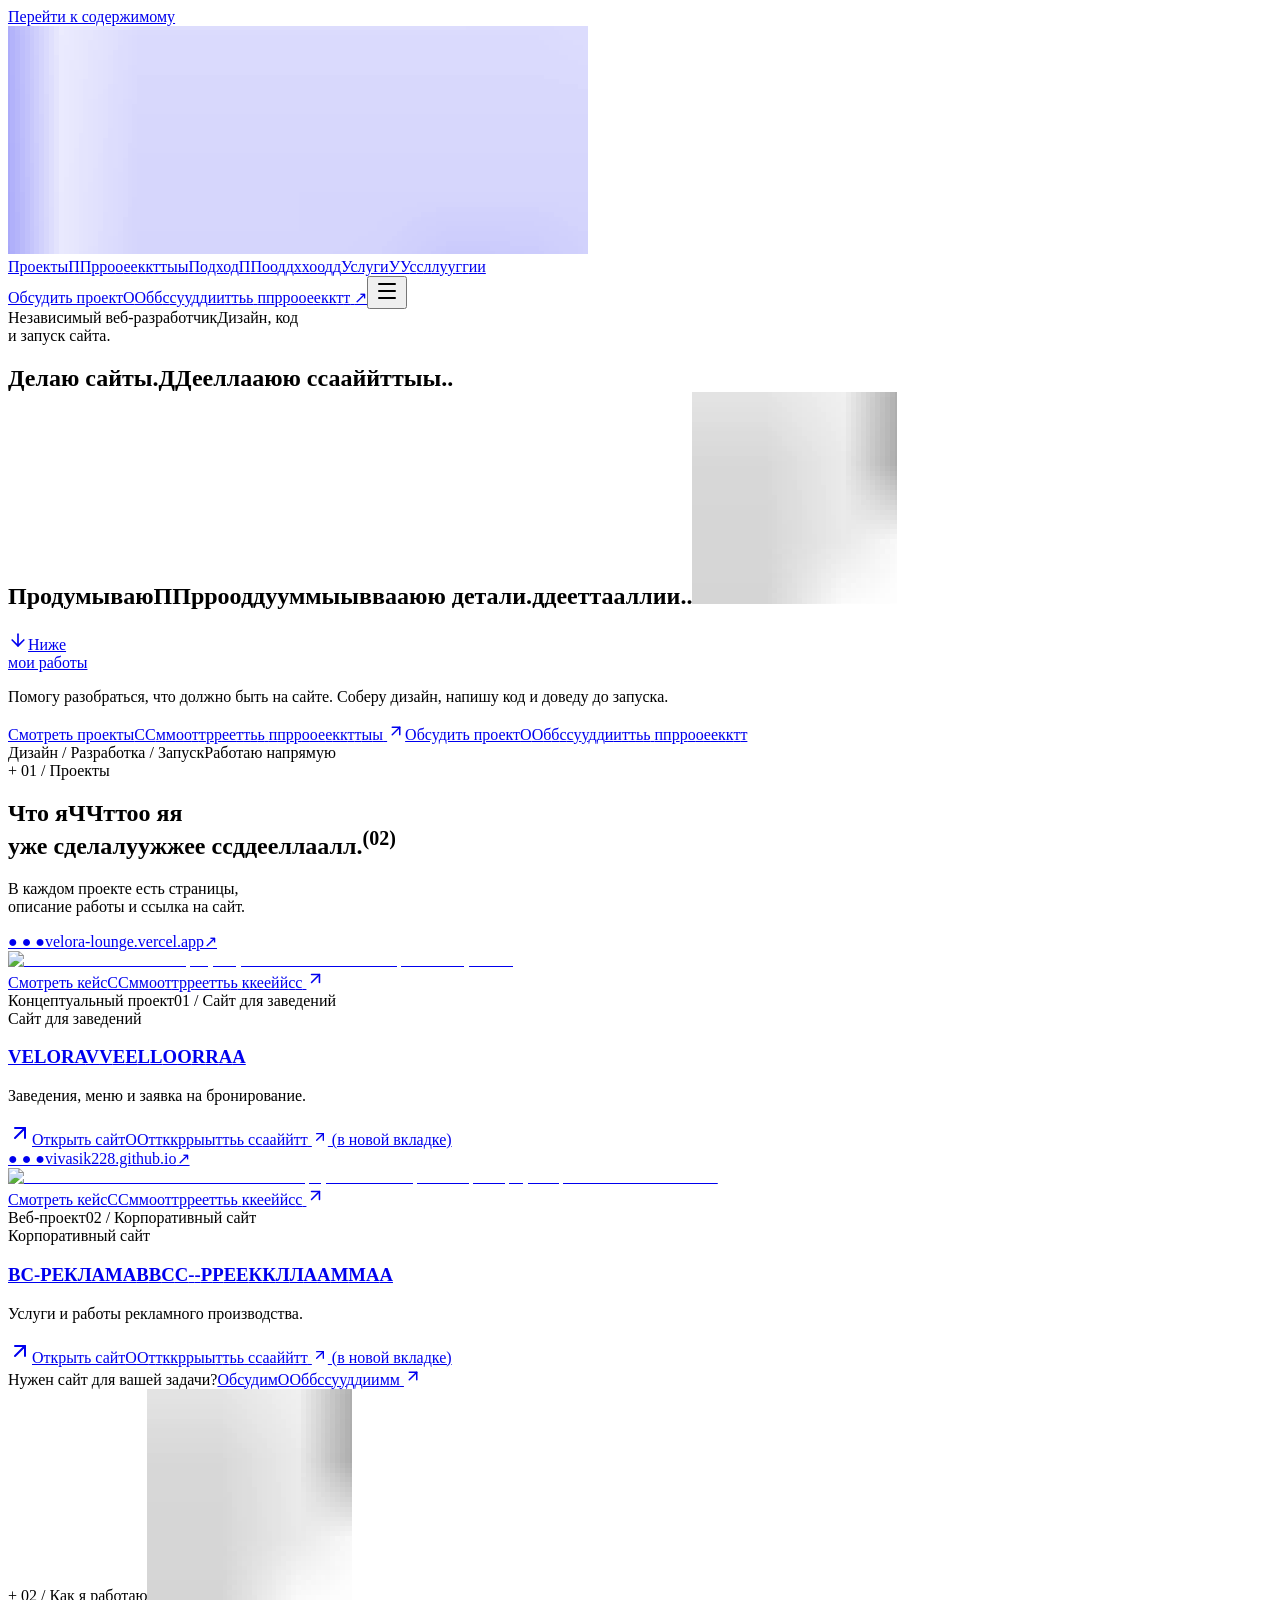
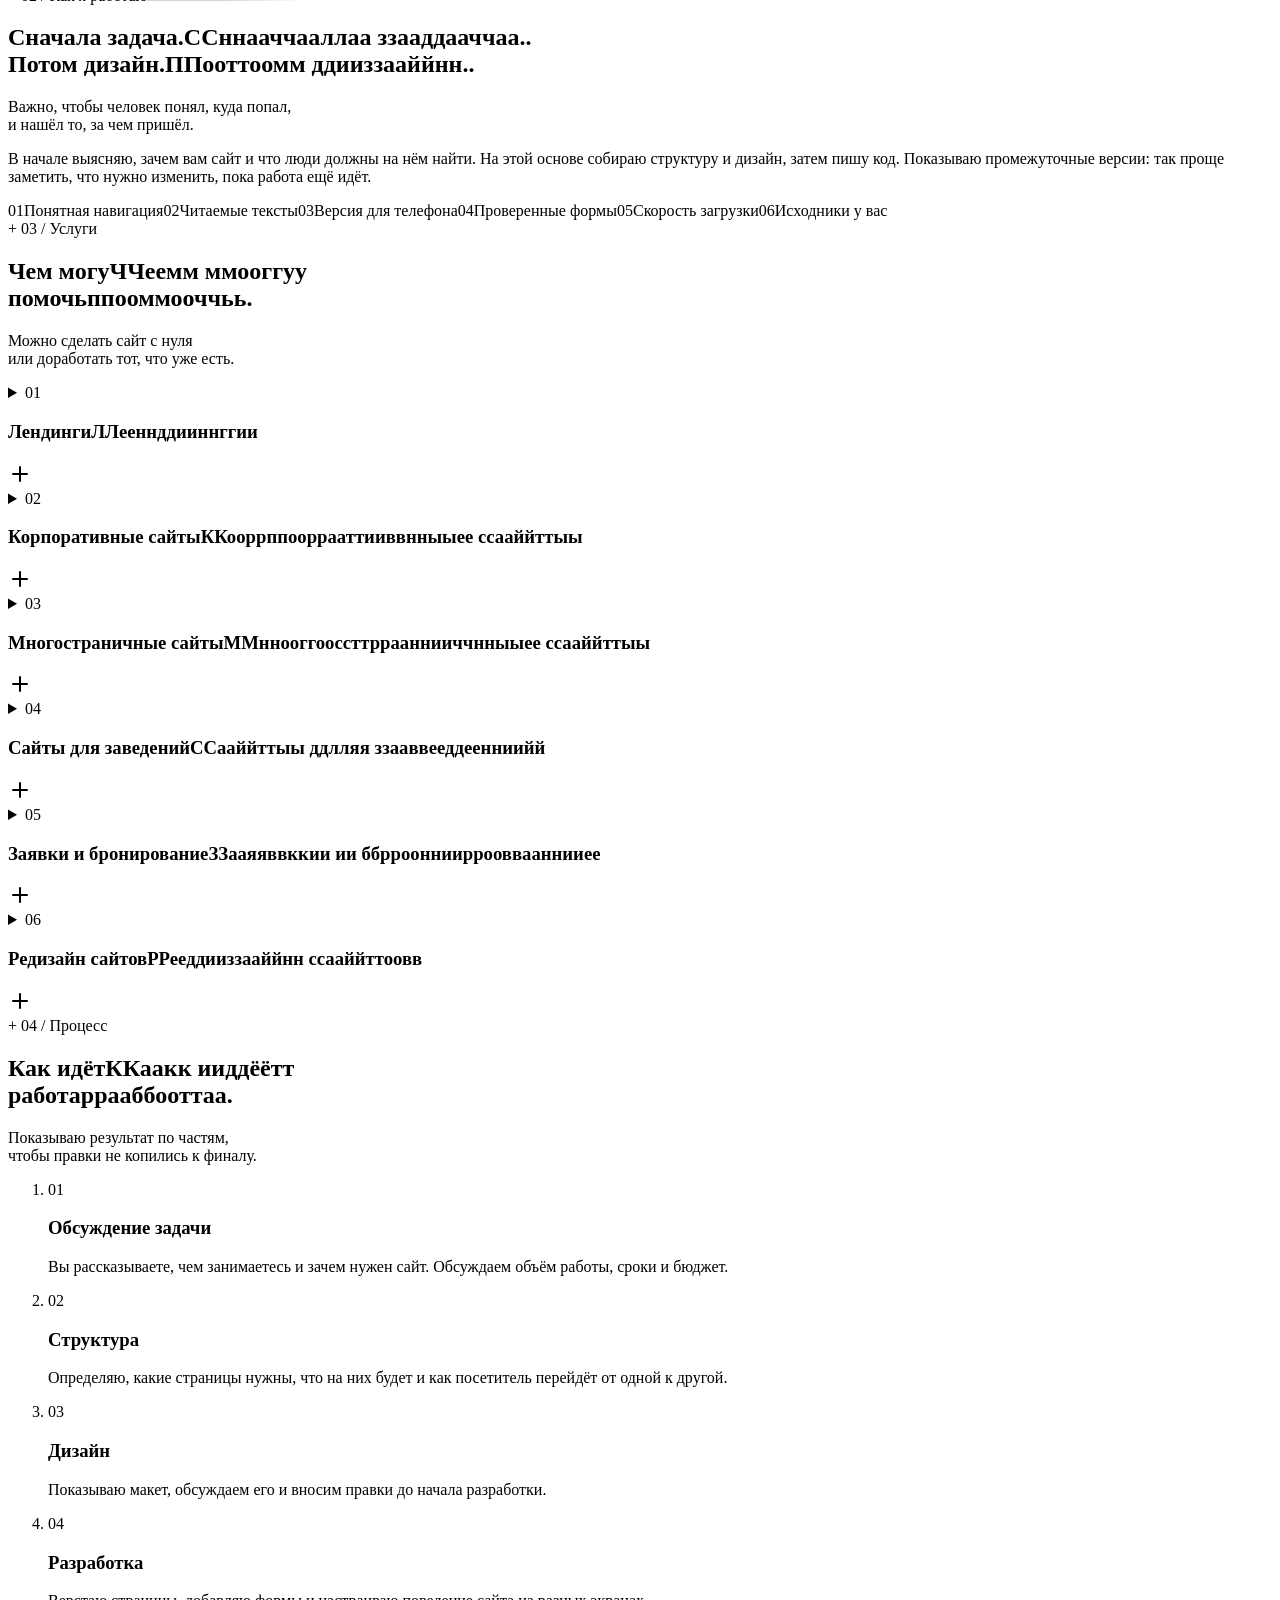
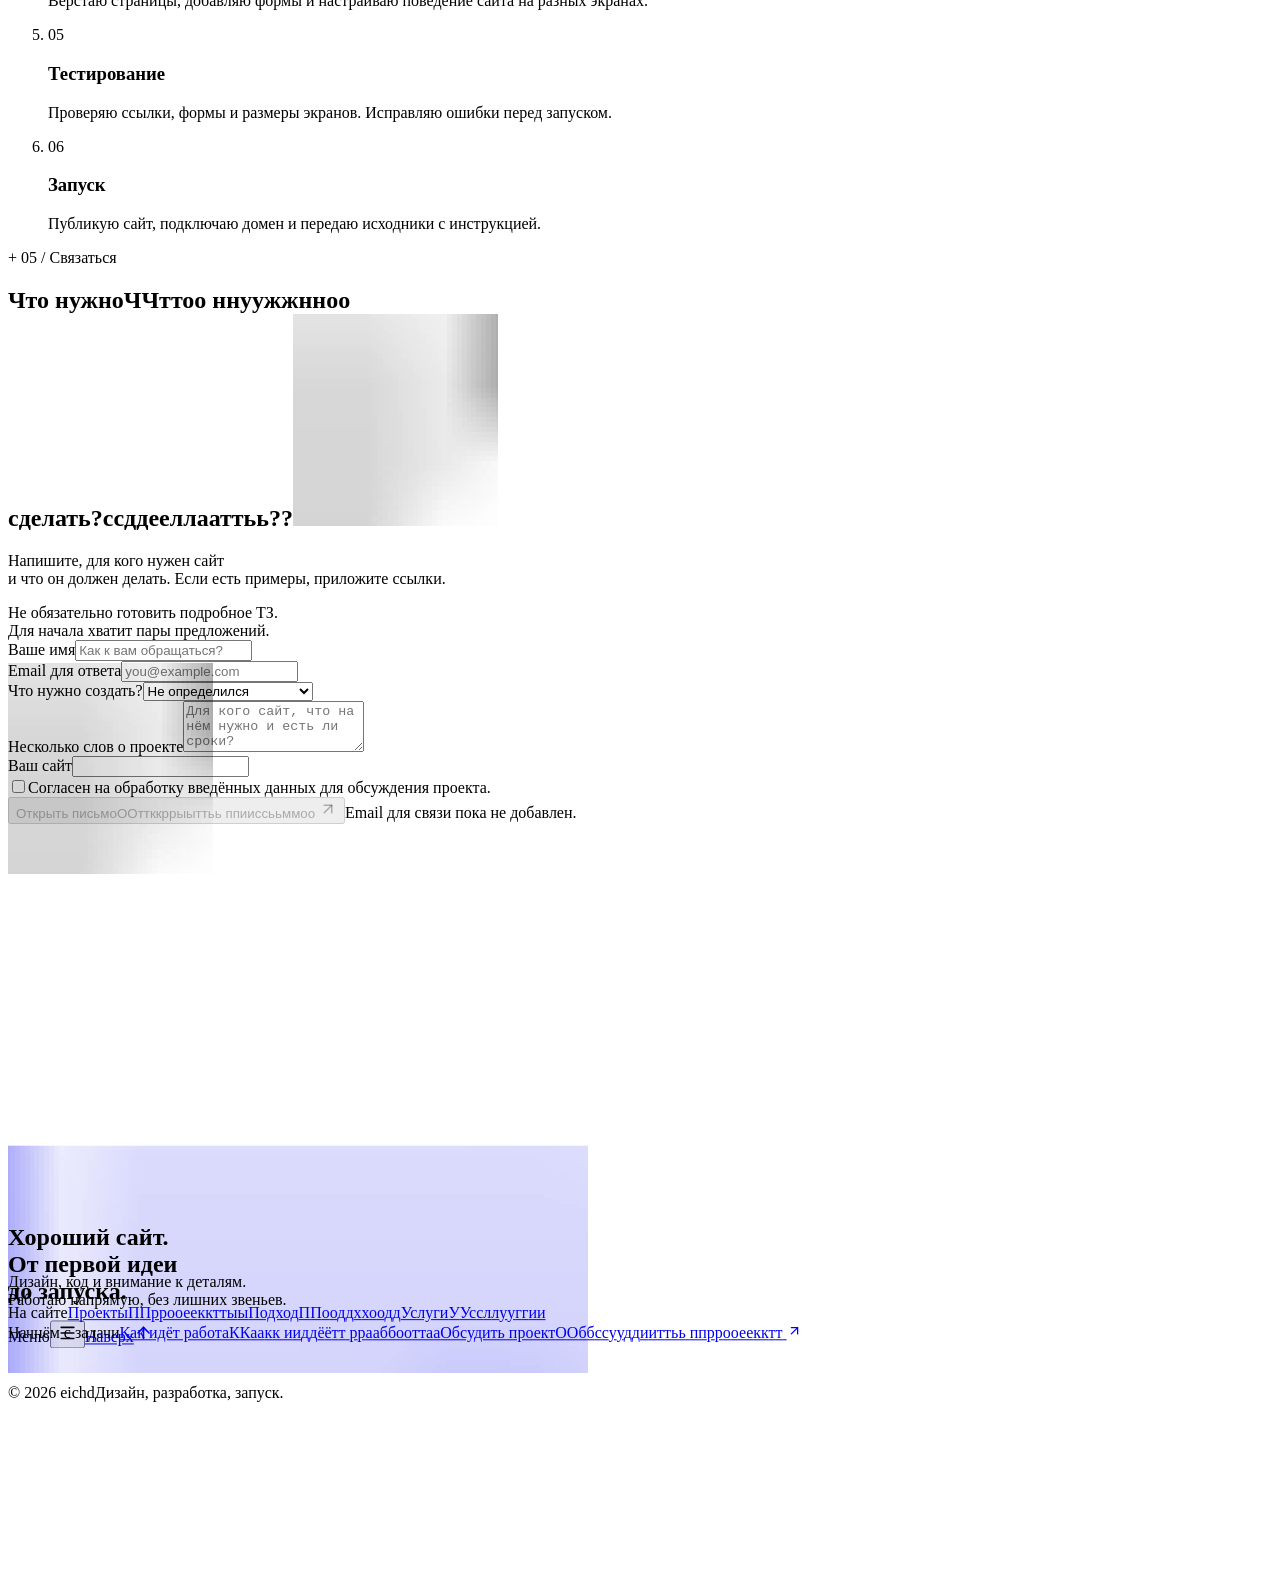
==== commit a988bdab: "Publish eichd static site" ====
--- a/index.html
+++ b/index.html
@@ -1 +1 @@
-<!DOCTYPE html><html lang="ru" class="AC5gMq_variable" data-scroll-behavior="smooth"><head><meta charSet="utf-8"/><meta name="viewport" content="width=device-width, initial-scale=1"/><link rel="preload" href="/eichd/_next/static/media/Onest_Variable-s.p.0bvr_lyh6x35u.ttf" as="font" crossorigin="" type="font/ttf"/><link rel="stylesheet" href="/eichd/_next/static/chunks/40e422qpzt8ni.css" data-precedence="next"/><link rel="preload" as="script" fetchPriority="low" href="/eichd/_next/static/chunks/0exml1k7r65lm.js"/><script src="/eichd/_next/static/chunks/2z_xa-dzfks0i.js" async=""></script><script src="/eichd/_next/static/chunks/1z2d_n5yhyzsf.js" async=""></script><script src="/eichd/_next/static/chunks/3f65sokmnzr9s.js" async=""></script><script src="/eichd/_next/static/chunks/turbopack-2ihmd5zqc9u2n.js" async=""></script><script src="/eichd/_next/static/chunks/1zxiew80o725d.js" async=""></script><script src="/eichd/_next/static/chunks/0gm0lwpy8tg5s.js" async=""></script><script src="/eichd/_next/static/chunks/0f-kmpqh6sq5u.js" async=""></script><script src="/eichd/_next/static/chunks/017oe5dysh5g2.js" async=""></script><script src="/eichd/_next/static/chunks/0b8vig5yo4i0o.js" async=""></script><script src="/eichd/_next/static/chunks/3yd_r7v6j3302.js" async=""></script><script src="/eichd/_next/static/chunks/010qfawxa2qhq.js" async=""></script><meta name="theme-color" content="#161713"/><title>eichd — дизайн и разработка сайтов</title><meta name="description" content="Делаю сайты для компаний и заведений. Продумываю страницы, рисую дизайн, пишу код и помогаю с запуском. Здесь можно посмотреть мои работы."/><link rel="canonical" href="https://vivasik228.github.io/eichd/"/><meta property="og:title" content="eichd — дизайн и разработка сайтов"/><meta property="og:description" content="Делаю сайты для компаний и заведений. Продумываю страницы, рисую дизайн, пишу код и помогаю с запуском. Здесь можно посмотреть мои работы."/><meta property="og:url" content="https://vivasik228.github.io/eichd/"/><meta property="og:site_name" content="eichd"/><meta property="og:locale" content="ru_RU"/><meta property="og:type" content="website"/><meta name="twitter:card" content="summary"/><meta name="twitter:title" content="eichd — дизайн и разработка сайтов"/><meta name="twitter:description" content="Делаю сайты для компаний и заведений. Продумываю страницы, рисую дизайн, пишу код и помогаю с запуском. Здесь можно посмотреть мои работы."/><link rel="icon" href="https://vivasik228.github.io/eichd/branding/eichd-icon.svg"/><link rel="apple-touch-icon" href="https://vivasik228.github.io/eichd/branding/eichd-icon.svg"/><meta name="next-size-adjust" content=""/><script src="/eichd/_next/static/chunks/0cz1d0mv5g_q7.js" noModule=""></script></head><body><div hidden=""><!--$--><!--/$--></div><a class="skip-link" href="#main">Перейти к содержимому</a><header class="header"><div class="header-inner"><a class="brand" aria-label="eichd — на главную" href="/eichd/"><svg width="580" height="228" viewBox="145 505 580 228" fill="none" aria-hidden="true" focusable="false"><defs><filter id="_R_2lb_-ink" color-interpolation-filters="sRGB"><feColorMatrix type="matrix" values="-0.2126 -0.7152 -0.0722 0 1 -0.2126 -0.7152 -0.0722 0 1 -0.2126 -0.7152 -0.0722 0 1 0 0 0 1 0"></feColorMatrix><feComponentTransfer><feFuncR type="linear" slope="1.2" intercept="-0.04"></feFuncR><feFuncG type="linear" slope="1.2" intercept="-0.04"></feFuncG><feFuncB type="linear" slope="1.2" intercept="-0.04"></feFuncB></feComponentTransfer></filter><mask id="_R_2lb_-mask" maskUnits="userSpaceOnUse" x="145" y="505" width="580" height="228" style="mask-type:luminance"><image href="/eichd/branding/eichd-source.png" width="1254" height="1254" filter="url(#_R_2lb_-ink)"></image></mask></defs><rect x="145" y="505" width="580" height="228" fill="currentColor" mask="url(#_R_2lb_-mask)"></rect></svg></a><nav class="desktop-nav" aria-label="Основная навигация"><a href="/eichd/#projects">Проекты</a><a href="/eichd/#about">Подход</a><a href="/eichd/#services">Услуги</a></nav><a class="header-contact" href="/eichd/#contact">Обсудить проект <span aria-hidden="true">↗</span></a><button class="menu-toggle" aria-label="Открыть меню" aria-expanded="false" aria-controls="mobile-nav"><svg xmlns="http://www.w3.org/2000/svg" width="24" height="24" viewBox="0 0 24 24" fill="none" stroke="currentColor" stroke-width="2" stroke-linecap="round" stroke-linejoin="round" class="lucide lucide-menu" aria-hidden="true"><path d="M4 5h16"></path><path d="M4 12h16"></path><path d="M4 19h16"></path></svg></button></div></header><div style="opacity:1;transform:none"><main id="main"><section class="hero container"><div class="hero-top"><span class="eyebrow">Независимый веб-разработчик</span><span class="hero-note">Дизайн, код<br/>и запуск сайта.</span></div><div class=""><h1>Делаю сайты.<br/><span class="hero-last"><span>Продумываю <span class="accent">детали.</span></span><svg class="hero-symbol" width="205" height="212" viewBox="909 519 205 212" fill="none" aria-hidden="true" focusable="false"><defs><filter id="_R_2sharnb_-ink" color-interpolation-filters="sRGB"><feColorMatrix type="matrix" values="-0.2126 -0.7152 -0.0722 0 1 -0.2126 -0.7152 -0.0722 0 1 -0.2126 -0.7152 -0.0722 0 1 0 0 0 1 0"></feColorMatrix><feComponentTransfer><feFuncR type="linear" slope="1.2" intercept="-0.04"></feFuncR><feFuncG type="linear" slope="1.2" intercept="-0.04"></feFuncG><feFuncB type="linear" slope="1.2" intercept="-0.04"></feFuncB></feComponentTransfer></filter><mask id="_R_2sharnb_-mask" maskUnits="userSpaceOnUse" x="909" y="519" width="205" height="212" style="mask-type:luminance"><image href="/eichd/branding/eichd-source.png" width="1254" height="1254" filter="url(#_R_2sharnb_-ink)"></image></mask></defs><rect x="909" y="519" width="205" height="212" fill="currentColor" mask="url(#_R_2sharnb_-mask)"></rect></svg></span></h1></div><div class="hero-bottom"><a href="#projects" class="scroll-cue"><span class="scroll-circle"><svg xmlns="http://www.w3.org/2000/svg" width="20" height="20" viewBox="0 0 24 24" fill="none" stroke="currentColor" stroke-width="2" stroke-linecap="round" stroke-linejoin="round" class="lucide lucide-arrow-down" aria-hidden="true"><path d="M12 5v14"></path><path d="m19 12-7 7-7-7"></path></svg></span><span>Ниже <br/>мои работы</span></a><div class="hero-description"><p>Помогу разобраться, что должно быть на сайте. Соберу дизайн, напишу код и доведу до запуска.</p><div class="hero-ctas"><a class="button button-accent" href="#projects">Смотреть проекты <svg xmlns="http://www.w3.org/2000/svg" width="18" height="18" viewBox="0 0 24 24" fill="none" stroke="currentColor" stroke-width="2" stroke-linecap="round" stroke-linejoin="round" class="lucide lucide-arrow-up-right" aria-hidden="true"><path d="M7 7h10v10"></path><path d="M7 17 17 7"></path></svg></a><a class="button button-outline" href="#contact">Обсудить проект</a></div></div></div><div class="hero-footnote"><span>Дизайн / Разработка / Запуск</span><span>Работаю напрямую</span></div></section><section id="projects" class="projects-section container"><div class="section-heading"><div class=""><span class="eyebrow"><span class="tiny-cross">+</span> 01 / Проекты</span><h2>Что я<br/>уже сделал<span class="accent">.</span><sup>(<!-- -->02<!-- -->)</sup></h2></div><p>В каждом проекте есть страницы,<br/>описание работы и ссылка на сайт.</p></div><div class="projects-list"><div class="project-card project-card-0"><div class="project-image-wrap"><a class="project-image-link" aria-label="Смотреть кейс VELORA" href="/eichd/projects/velora/"><div class="project-browser"><div class="browser-bar"><span class="browser-dots">● ● ●</span><span>velora-lounge.vercel.app</span><span>↗</span></div><img alt="Главная VELORA: интерьер лаунжа и заголовок «Вечер в своём ритме»" loading="lazy" width="1440" height="1000" decoding="async" data-nimg="1" class="project-cover" style="color:transparent" src="/eichd/projects/velora/home-desktop.jpg"/></div><span class="project-open">Смотреть кейс <svg xmlns="http://www.w3.org/2000/svg" width="19" height="19" viewBox="0 0 24 24" fill="none" stroke="currentColor" stroke-width="2" stroke-linecap="round" stroke-linejoin="round" class="lucide lucide-arrow-up-right" aria-hidden="true"><path d="M7 7h10v10"></path><path d="M7 17 17 7"></path></svg></span></a><div class="project-image-label"><span>Концептуальный проект</span><span>0<!-- -->1<!-- --> / <!-- -->Сайт для заведений</span></div></div><div class="project-caption"><div><span class="eyebrow">Сайт для заведений</span><h3><a href="/eichd/projects/velora/">VELORA</a></h3><p>Заведения, меню и заявка на бронирование.</p></div><div class="project-actions"><a class="circle-link" aria-label="Смотреть кейс VELORA" href="/eichd/projects/velora/"><svg xmlns="http://www.w3.org/2000/svg" width="24" height="24" viewBox="0 0 24 24" fill="none" stroke="currentColor" stroke-width="2" stroke-linecap="round" stroke-linejoin="round" class="lucide lucide-arrow-up-right" aria-hidden="true"><path d="M7 7h10v10"></path><path d="M7 17 17 7"></path></svg></a><a href="https://velora-lounge.vercel.app/" target="_blank" rel="noopener noreferrer" class="text-link">Открыть сайт <svg xmlns="http://www.w3.org/2000/svg" width="16" height="16" viewBox="0 0 24 24" fill="none" stroke="currentColor" stroke-width="2" stroke-linecap="round" stroke-linejoin="round" class="lucide lucide-arrow-up-right" aria-hidden="true"><path d="M7 7h10v10"></path><path d="M7 17 17 7"></path></svg><span class="sr-only"> (в новой вкладке)</span></a></div></div></div><div class="project-card project-card-1"><div class="project-image-wrap"><a class="project-image-link" aria-label="Смотреть кейс ВС-РЕКЛАМА" href="/eichd/projects/vs-reclama/"><div class="project-browser"><div class="browser-bar"><span class="browser-dots">● ● ●</span><span>vivasik228.github.io</span><span>↗</span></div><img alt="Главная ВС-РЕКЛАМА: синие заголовки, оранжевые акценты и фотография промышленной вывески" loading="lazy" width="1440" height="1000" decoding="async" data-nimg="1" class="project-cover" style="color:transparent" src="/eichd/projects/vs-reclama/home-desktop.jpg"/></div><span class="project-open">Смотреть кейс <svg xmlns="http://www.w3.org/2000/svg" width="19" height="19" viewBox="0 0 24 24" fill="none" stroke="currentColor" stroke-width="2" stroke-linecap="round" stroke-linejoin="round" class="lucide lucide-arrow-up-right" aria-hidden="true"><path d="M7 7h10v10"></path><path d="M7 17 17 7"></path></svg></span></a><div class="project-image-label"><span>Веб-проект</span><span>0<!-- -->2<!-- --> / <!-- -->Корпоративный сайт</span></div></div><div class="project-caption"><div><span class="eyebrow">Корпоративный сайт</span><h3><a href="/eichd/projects/vs-reclama/">ВС-РЕКЛАМА</a></h3><p>Услуги и работы рекламного производства.</p></div><div class="project-actions"><a class="circle-link" aria-label="Смотреть кейс ВС-РЕКЛАМА" href="/eichd/projects/vs-reclama/"><svg xmlns="http://www.w3.org/2000/svg" width="24" height="24" viewBox="0 0 24 24" fill="none" stroke="currentColor" stroke-width="2" stroke-linecap="round" stroke-linejoin="round" class="lucide lucide-arrow-up-right" aria-hidden="true"><path d="M7 7h10v10"></path><path d="M7 17 17 7"></path></svg></a><a href="https://vivasik228.github.io/vs-reclama/reklama-pro/index.html" target="_blank" rel="noopener noreferrer" class="text-link">Открыть сайт <svg xmlns="http://www.w3.org/2000/svg" width="16" height="16" viewBox="0 0 24 24" fill="none" stroke="currentColor" stroke-width="2" stroke-linecap="round" stroke-linejoin="round" class="lucide lucide-arrow-up-right" aria-hidden="true"><path d="M7 7h10v10"></path><path d="M7 17 17 7"></path></svg><span class="sr-only"> (в новой вкладке)</span></a></div></div></div></div><div class="projects-end"><span class="eyebrow">Нужен сайт для вашей задачи?</span><a class="text-link" href="#contact">Обсудим <svg xmlns="http://www.w3.org/2000/svg" width="18" height="18" viewBox="0 0 24 24" fill="none" stroke="currentColor" stroke-width="2" stroke-linecap="round" stroke-linejoin="round" class="lucide lucide-arrow-up-right" aria-hidden="true"><path d="M7 7h10v10"></path><path d="M7 17 17 7"></path></svg></a></div></section><section id="about" class="about-section container"><div class="section-label"><span class="eyebrow">+ 02 / Как я работаю</span><svg class="about-glyph" width="205" height="212" viewBox="909 519 205 212" fill="none" aria-hidden="true" focusable="false"><defs><filter id="_R_2barnb_-ink" color-interpolation-filters="sRGB"><feColorMatrix type="matrix" values="-0.2126 -0.7152 -0.0722 0 1 -0.2126 -0.7152 -0.0722 0 1 -0.2126 -0.7152 -0.0722 0 1 0 0 0 1 0"></feColorMatrix><feComponentTransfer><feFuncR type="linear" slope="1.2" intercept="-0.04"></feFuncR><feFuncG type="linear" slope="1.2" intercept="-0.04"></feFuncG><feFuncB type="linear" slope="1.2" intercept="-0.04"></feFuncB></feComponentTransfer></filter><mask id="_R_2barnb_-mask" maskUnits="userSpaceOnUse" x="909" y="519" width="205" height="212" style="mask-type:luminance"><image href="/eichd/branding/eichd-source.png" width="1254" height="1254" filter="url(#_R_2barnb_-ink)"></image></mask></defs><rect x="909" y="519" width="205" height="212" fill="currentColor" mask="url(#_R_2barnb_-mask)"></rect></svg></div><div><div class=""><h2>Сначала задача.<br/><span class="accent">Потом дизайн.</span></h2><p class="large-copy">Важно, чтобы человек понял, куда попал,<br/>и нашёл то, за чем пришёл.</p></div><p class="about-copy">В начале выясняю, зачем вам сайт и что люди должны на нём найти. На этой основе собираю структуру и дизайн, затем пишу код. Показываю промежуточные версии: так проще заметить, что нужно изменить, пока работа ещё идёт.</p><div class="principles"><span><span class="principle-index">0<!-- -->1</span>Понятная навигация</span><span><span class="principle-index">0<!-- -->2</span>Читаемые тексты</span><span><span class="principle-index">0<!-- -->3</span>Версия для телефона</span><span><span class="principle-index">0<!-- -->4</span>Проверенные формы</span><span><span class="principle-index">0<!-- -->5</span>Скорость загрузки</span><span><span class="principle-index">0<!-- -->6</span>Исходники у вас</span></div></div></section><section id="services" class="services-section container"><div class="section-heading"><div class=""><span class="eyebrow">+ 03 / Услуги</span><h2>Чем могу<br/>помочь<span class="accent">.</span></h2></div><p>Можно сделать сайт с нуля<br/>или доработать тот, что уже есть.</p></div><div class="service-list"><div class=""><details class="service"><summary><span class="service-number">0<!-- -->1</span><h3>Лендинги</h3><svg xmlns="http://www.w3.org/2000/svg" width="24" height="24" viewBox="0 0 24 24" fill="none" stroke="currentColor" stroke-width="2" stroke-linecap="round" stroke-linejoin="round" class="lucide lucide-plus service-plus" aria-hidden="true"><path d="M5 12h14"></path><path d="M12 5v14"></path></svg></summary><p>Для одной услуги, продукта или события. Соберу информацию на странице и добавлю способ связаться с вами.</p><a class="text-link" href="#contact">Обсудить задачу <svg xmlns="http://www.w3.org/2000/svg" width="16" height="16" viewBox="0 0 24 24" fill="none" stroke="currentColor" stroke-width="2" stroke-linecap="round" stroke-linejoin="round" class="lucide lucide-arrow-up-right" aria-hidden="true"><path d="M7 7h10v10"></path><path d="M7 17 17 7"></path></svg></a></details></div><div class=""><details class="service"><summary><span class="service-number">0<!-- -->2</span><h3>Корпоративные сайты</h3><svg xmlns="http://www.w3.org/2000/svg" width="24" height="24" viewBox="0 0 24 24" fill="none" stroke="currentColor" stroke-width="2" stroke-linecap="round" stroke-linejoin="round" class="lucide lucide-plus service-plus" aria-hidden="true"><path d="M5 12h14"></path><path d="M12 5v14"></path></svg></summary><p>Расскажу на сайте, чем занимается компания, что предлагает и как с ней связаться. Добавлю страницы услуг и примеры работ.</p><a class="text-link" href="#contact">Обсудить задачу <svg xmlns="http://www.w3.org/2000/svg" width="16" height="16" viewBox="0 0 24 24" fill="none" stroke="currentColor" stroke-width="2" stroke-linecap="round" stroke-linejoin="round" class="lucide lucide-arrow-up-right" aria-hidden="true"><path d="M7 7h10v10"></path><path d="M7 17 17 7"></path></svg></a></details></div><div class=""><details class="service"><summary><span class="service-number">0<!-- -->3</span><h3>Многостраничные сайты</h3><svg xmlns="http://www.w3.org/2000/svg" width="24" height="24" viewBox="0 0 24 24" fill="none" stroke="currentColor" stroke-width="2" stroke-linecap="round" stroke-linejoin="round" class="lucide lucide-plus service-plus" aria-hidden="true"><path d="M5 12h14"></path><path d="M12 5v14"></path></svg></summary><p>Когда одной страницы мало. Разложу материалы по разделам и свяжу их навигацией, чтобы посетитель мог найти нужное.</p><a class="text-link" href="#contact">Обсудить задачу <svg xmlns="http://www.w3.org/2000/svg" width="16" height="16" viewBox="0 0 24 24" fill="none" stroke="currentColor" stroke-width="2" stroke-linecap="round" stroke-linejoin="round" class="lucide lucide-arrow-up-right" aria-hidden="true"><path d="M7 7h10v10"></path><path d="M7 17 17 7"></path></svg></a></details></div><div class=""><details class="service"><summary><span class="service-number">0<!-- -->4</span><h3>Сайты для заведений</h3><svg xmlns="http://www.w3.org/2000/svg" width="24" height="24" viewBox="0 0 24 24" fill="none" stroke="currentColor" stroke-width="2" stroke-linecap="round" stroke-linejoin="round" class="lucide lucide-plus service-plus" aria-hidden="true"><path d="M5 12h14"></path><path d="M12 5v14"></path></svg></summary><p>Для кафе, ресторана или другого места. Покажу меню, фотографии, адрес и условия бронирования.</p><a class="text-link" href="#contact">Обсудить задачу <svg xmlns="http://www.w3.org/2000/svg" width="16" height="16" viewBox="0 0 24 24" fill="none" stroke="currentColor" stroke-width="2" stroke-linecap="round" stroke-linejoin="round" class="lucide lucide-arrow-up-right" aria-hidden="true"><path d="M7 7h10v10"></path><path d="M7 17 17 7"></path></svg></a></details></div><div class=""><details class="service"><summary><span class="service-number">0<!-- -->5</span><h3>Заявки и бронирование</h3><svg xmlns="http://www.w3.org/2000/svg" width="24" height="24" viewBox="0 0 24 24" fill="none" stroke="currentColor" stroke-width="2" stroke-linecap="round" stroke-linejoin="round" class="lucide lucide-plus service-plus" aria-hidden="true"><path d="M5 12h14"></path><path d="M12 5v14"></path></svg></summary><p>Добавлю форму с нужными полями и подключу передачу заявок в ваш рабочий канал. Проверю отправку и сообщения об ошибках.</p><a class="text-link" href="#contact">Обсудить задачу <svg xmlns="http://www.w3.org/2000/svg" width="16" height="16" viewBox="0 0 24 24" fill="none" stroke="currentColor" stroke-width="2" stroke-linecap="round" stroke-linejoin="round" class="lucide lucide-arrow-up-right" aria-hidden="true"><path d="M7 7h10v10"></path><path d="M7 17 17 7"></path></svg></a></details></div><div class=""><details class="service"><summary><span class="service-number">0<!-- -->6</span><h3>Редизайн сайтов</h3><svg xmlns="http://www.w3.org/2000/svg" width="24" height="24" viewBox="0 0 24 24" fill="none" stroke="currentColor" stroke-width="2" stroke-linecap="round" stroke-linejoin="round" class="lucide lucide-plus service-plus" aria-hidden="true"><path d="M5 12h14"></path><path d="M12 5v14"></path></svg></summary><p>Посмотрю, что мешает пользоваться текущим сайтом. Обновлю страницы, навигацию и мобильную версию.</p><a class="text-link" href="#contact">Обсудить задачу <svg xmlns="http://www.w3.org/2000/svg" width="16" height="16" viewBox="0 0 24 24" fill="none" stroke="currentColor" stroke-width="2" stroke-linecap="round" stroke-linejoin="round" class="lucide lucide-arrow-up-right" aria-hidden="true"><path d="M7 7h10v10"></path><path d="M7 17 17 7"></path></svg></a></details></div></div></section><section id="process" class="process-section container"><div class="section-heading"><div class=""><span class="eyebrow">+ 04 / Процесс</span><h2>Как идёт<br/>работа<span class="accent">.</span></h2></div><p>Показываю результат по частям,<br/>чтобы правки не копились к финалу.</p></div><ol class="timeline"><li><div class=""><div class="step-marker"><span>0<!-- -->1</span><span class="step-line"></span></div><h3>Обсуждение задачи</h3><p>Вы рассказываете, чем занимаетесь и зачем нужен сайт. Обсуждаем объём работы, сроки и бюджет.</p></div></li><li><div class=""><div class="step-marker"><span>0<!-- -->2</span><span class="step-line"></span></div><h3>Структура</h3><p>Определяю, какие страницы нужны, что на них будет и как посетитель перейдёт от одной к другой.</p></div></li><li><div class=""><div class="step-marker"><span>0<!-- -->3</span><span class="step-line"></span></div><h3>Дизайн</h3><p>Показываю макет, обсуждаем его и вносим правки до начала разработки.</p></div></li><li><div class=""><div class="step-marker"><span>0<!-- -->4</span><span class="step-line"></span></div><h3>Разработка</h3><p>Верстаю страницы, добавляю формы и настраиваю поведение сайта на разных экранах.</p></div></li><li><div class=""><div class="step-marker"><span>0<!-- -->5</span><span class="step-line"></span></div><h3>Тестирование</h3><p>Проверяю ссылки, формы и размеры экранов. Исправляю ошибки перед запуском.</p></div></li><li><div class=""><div class="step-marker"><span>0<!-- -->6</span><span class="step-line"></span></div><h3>Запуск</h3><p>Публикую сайт, подключаю домен и передаю исходники с инструкцией.</p></div></li></ol></section><section id="contact" class="contact-section"><div class="container"><span class="eyebrow">+ 05 / Связаться</span><div class=""><h2>Что нужно<br/><span>сделать?</span><svg class="contact-mark" width="205" height="212" viewBox="909 519 205 212" fill="none" aria-hidden="true" focusable="false"><defs><filter id="_R_imarnb_-ink" color-interpolation-filters="sRGB"><feColorMatrix type="matrix" values="-0.2126 -0.7152 -0.0722 0 1 -0.2126 -0.7152 -0.0722 0 1 -0.2126 -0.7152 -0.0722 0 1 0 0 0 1 0"></feColorMatrix><feComponentTransfer><feFuncR type="linear" slope="1.2" intercept="-0.04"></feFuncR><feFuncG type="linear" slope="1.2" intercept="-0.04"></feFuncG><feFuncB type="linear" slope="1.2" intercept="-0.04"></feFuncB></feComponentTransfer></filter><mask id="_R_imarnb_-mask" maskUnits="userSpaceOnUse" x="909" y="519" width="205" height="212" style="mask-type:luminance"><image href="/eichd/branding/eichd-source.png" width="1254" height="1254" filter="url(#_R_imarnb_-ink)"></image></mask></defs><rect x="909" y="519" width="205" height="212" fill="currentColor" mask="url(#_R_imarnb_-mask)"></rect></svg></h2></div><div class="contact-grid"><div class="contact-intro"><p>Напишите, для кого нужен сайт<br/>и что он должен делать. Если есть примеры, приложите ссылки.</p><div class="contact-links"></div><span class="contact-small">Не обязательно готовить подробное ТЗ.<br/>Для начала хватит пары предложений.</span></div><form class="contact-form" noValidate="" aria-label="Заявка на разработку сайта"><div class="form-row"><div class="field"><label for="name">Ваше имя</label><input id="name" placeholder="Как к вам обращаться?" autoComplete="name" maxLength="100" required="" aria-invalid="false" name="name"/></div><div class="field"><label for="email">Email для ответа</label><input id="email" type="email" placeholder="you@example.com" autoComplete="email" maxLength="254" required="" aria-invalid="false" name="email"/></div></div><div class="field"><label for="service">Что нужно создать?</label><select id="service" name="service"><option>Не определился</option><option>Лендинг</option><option>Корпоративный сайт</option><option>Многостраничный сайт</option><option>Сайт для заведения</option><option>Формы и бронирование</option><option>Редизайн</option></select></div><div class="field"><label for="message">Несколько слов о проекте</label><textarea id="message" name="message" placeholder="Для кого сайт, что на нём нужно и есть ли сроки?" rows="3" minLength="20" maxLength="5000" required="" aria-invalid="false"></textarea></div><div class="honeypot" aria-hidden="true"><label for="website">Ваш сайт</label><input id="website" tabindex="-1" autoComplete="off" name="website"/></div><label class="consent"><input type="checkbox" required="" aria-invalid="false" name="consent"/><span>Согласен на обработку введённых данных для обсуждения проекта.</span></label><div class="form-bottom"><button class="button button-dark" type="submit" disabled="">Открыть письмо <svg xmlns="http://www.w3.org/2000/svg" width="18" height="18" viewBox="0 0 24 24" fill="none" stroke="currentColor" stroke-width="2" stroke-linecap="round" stroke-linejoin="round" class="lucide lucide-arrow-up-right" aria-hidden="true"><path d="M7 7h10v10"></path><path d="M7 17 17 7"></path></svg></button><span class="form-note">Email для связи пока не добавлен.</span></div><p class="form-status idle" role="status" aria-live="polite"></p></form></div></div></section></main><!--$--><!--/$--></div><footer class="dock-footer" id="site-footer"><div class="dock-footer-stage" style="transform:translateY(-24%)"><div class="dock-footer-canvas" aria-hidden="true"><div class="dock-footer-glow"></div><svg class="dock-footer-art" width="205" height="212" viewBox="909 519 205 212" fill="none" aria-hidden="true" focusable="false"><defs><filter id="_R_4cpb_-ink" color-interpolation-filters="sRGB"><feColorMatrix type="matrix" values="-0.2126 -0.7152 -0.0722 0 1 -0.2126 -0.7152 -0.0722 0 1 -0.2126 -0.7152 -0.0722 0 1 0 0 0 1 0"></feColorMatrix><feComponentTransfer><feFuncR type="linear" slope="1.2" intercept="-0.04"></feFuncR><feFuncG type="linear" slope="1.2" intercept="-0.04"></feFuncG><feFuncB type="linear" slope="1.2" intercept="-0.04"></feFuncB></feComponentTransfer></filter><mask id="_R_4cpb_-mask" maskUnits="userSpaceOnUse" x="909" y="519" width="205" height="212" style="mask-type:luminance"><image href="/eichd/branding/eichd-source.png" width="1254" height="1254" filter="url(#_R_4cpb_-ink)"></image></mask></defs><rect x="909" y="519" width="205" height="212" fill="currentColor" mask="url(#_R_4cpb_-mask)"></rect></svg></div><div class="dock-footer-content container"><div class="dock-footer-intro"><div class="dock-reveal-mask"><div style="transform:translateY(115%)"><a class="brand" aria-label="eichd — на главную" href="/eichd/"><svg width="580" height="228" viewBox="145 505 580 228" fill="none" aria-hidden="true" focusable="false"><defs><filter id="_R_2akpb_-ink" color-interpolation-filters="sRGB"><feColorMatrix type="matrix" values="-0.2126 -0.7152 -0.0722 0 1 -0.2126 -0.7152 -0.0722 0 1 -0.2126 -0.7152 -0.0722 0 1 0 0 0 1 0"></feColorMatrix><feComponentTransfer><feFuncR type="linear" slope="1.2" intercept="-0.04"></feFuncR><feFuncG type="linear" slope="1.2" intercept="-0.04"></feFuncG><feFuncB type="linear" slope="1.2" intercept="-0.04"></feFuncB></feComponentTransfer></filter><mask id="_R_2akpb_-mask" maskUnits="userSpaceOnUse" x="145" y="505" width="580" height="228" style="mask-type:luminance"><image href="/eichd/branding/eichd-source.png" width="1254" height="1254" filter="url(#_R_2akpb_-ink)"></image></mask></defs><rect x="145" y="505" width="580" height="228" fill="currentColor" mask="url(#_R_2akpb_-mask)"></rect></svg></a></div></div><div class="dock-reveal-mask"><h2 style="transform:translateY(115%)">Хороший сайт.<br/>От первой идеи<br/>до запуска.</h2></div><div class="dock-reveal-mask"><p style="transform:translateY(115%)">Дизайн, код и внимание к деталям.<br/>Работаю напрямую, без лишних звеньев.</p></div></div><div class="dock-footer-columns"><div class="dock-reveal-mask"><nav aria-label="Разделы в подвале" style="transform:translateY(115%)"><span class="dock-column-label">На сайте</span><a href="/eichd/#projects">Проекты</a><a href="/eichd/#about">Подход</a><a href="/eichd/#services">Услуги</a></nav></div><div class="dock-reveal-mask"><nav aria-label="Работа со мной" style="transform:translateY(115%)"><span class="dock-column-label">Начнём с задачи</span><a href="/eichd/#process">Как идёт работа</a><a href="/eichd/#contact">Обсудить проект <svg xmlns="http://www.w3.org/2000/svg" width="15" height="15" viewBox="0 0 24 24" fill="none" stroke="currentColor" stroke-width="2" stroke-linecap="round" stroke-linejoin="round" class="lucide lucide-arrow-up-right" aria-hidden="true"><path d="M7 7h10v10"></path><path d="M7 17 17 7"></path></svg></a></nav></div></div></div><div class="dock-anchor"><div class="footer-dock" data-open="false" style="width:184px;height:64px;border-radius:32px"><span class="dock-label">Меню</span><button class="dock-toggle" aria-label="Открыть быструю навигацию" aria-expanded="false" style="right:58px"><svg xmlns="http://www.w3.org/2000/svg" width="19" height="19" viewBox="0 0 24 24" fill="none" stroke="currentColor" stroke-width="2" stroke-linecap="round" stroke-linejoin="round" class="lucide lucide-menu" aria-hidden="true"><path d="M4 5h16"></path><path d="M4 12h16"></path><path d="M4 19h16"></path></svg></button><a href="#main" class="dock-top" aria-label="Вернуться наверх"><span>Наверх</span><svg xmlns="http://www.w3.org/2000/svg" width="19" height="19" viewBox="0 0 24 24" fill="none" stroke="currentColor" stroke-width="2" stroke-linecap="round" stroke-linejoin="round" class="lucide lucide-arrow-up" aria-hidden="true"><path d="m5 12 7-7 7 7"></path><path d="M12 19V5"></path></svg></a></div></div><div class="dock-footer-bottom container"><span>© <!-- -->2026<!-- --> eichd</span><span>Дизайн, разработка, запуск.</span></div></div><noscript><style>.dock-footer-stage,.dock-reveal-mask>*{transform:none!important}.dock-anchor{display:none}</style></noscript></footer><script id="_R_">(globalThis["TURBOPACK"] || (globalThis["TURBOPACK"] = [])).push({"otherChunks":["static/chunks/0exml1k7r65lm.js","static/chunks/2z_xa-dzfks0i.js","static/chunks/1z2d_n5yhyzsf.js","static/chunks/3f65sokmnzr9s.js"],"runtimeModuleIds":[72987]});</script><script src="/eichd/_next/static/chunks/0exml1k7r65lm.js" async=""></script><script>(self.__next_f=self.__next_f||[]).push([0])</script><script>self.__next_f.push([1,"1:\"$Sreact.fragment\"\n2:\"/eichd/_next/static/chunks/1zxiew80o725d.js\"\n3:\"/eichd/_next/static/chunks/0gm0lwpy8tg5s.js\"\n4:\"/eichd/_next/static/chunks/0f-kmpqh6sq5u.js\"\n5:I[93963,[\"$2\",\"$3\",\"$4\"],\"Header\"]\n6:I[846,[\"$2\",\"$3\",\"$4\"],\"default\"]\n7:\"/eichd/_next/static/chunks/017oe5dysh5g2.js\"\n8:I[58298,[\"$2\",\"$3\",\"$4\",\"$7\"],\"default\"]\n9:\"/eichd/_next/static/chunks/0b8vig5yo4i0o.js\"\na:I[16868,[\"$2\",\"$3\",\"$4\",\"$9\"],\"default\"]\nb:I[57731,[\"$2\",\"$3\",\"$4\"],\"default\"]\nc:\"/eichd/_next/static/chunks/3yd_r7v6j3302.js\"\nd:\"/eichd/_next/static/chunks/010qfawxa2qhq.js\"\ne:I[97162,[\"$2\",\"$3\",\"$4\",\"$c\",\"$d\"],\"\"]\nf:I[95514,[\"$2\",\"$3\",\"$4\"],\"DockFooter\"]\n11:I[28478,[\"$2\",\"$3\",\"$4\",\"$c\",\"$d\"],\"Reveal\"]\n12:I[43101,[\"$2\",\"$3\",\"$4\",\"$c\",\"$d\"],\"BrandMark\"]\n13:I[85700,[\"$2\",\"$3\",\"$4\",\"$c\",\"$d\"],\"default\"]\n14:I[28433,[\"$2\",\"$3\",\"$4\",\"$c\",\"$d\"],\"Image\"]\n21:\"ViewportBoundary\"\n22:I[11500,[\"$2\",\"$3\",\"$4\"],\"$21\"]\n24:\"MetadataBoundary\"\n25:I[11500,[\"$2\",\"$3\",\"$4\"],\"$24\"]\n26:\"$Sreact.suspense\"\n28:I[70985,[\"$2\",\"$3\",\"$4\"],\"default\",1]\n:HL[\"/eichd/_next/static/chunks/40e422qpzt8ni.css\",\"style\"]\n:HL[\"/eichd/_next/static/media/Onest_Variable-s.p.0bvr_lyh6x35u.ttf\",\"font\",{\"crossOrigin\":\"\",\"type\":\"font/ttf\"}]\n10:[[\"children\",{\"s\":\"__PAGE__\",\"h\":512,\"d\":{\"r\":[\"$\",\"$1\",\"c\",{\"children\":[[\"$\",\"main\",null,{\"id\":\"main\",\"children\":[[\"$\",\"section\",null,{\"className\":\"hero container\",\"children\":[[\"$\",\"div\",null,{\"className\":\"hero-top\",\"children\":[[\"$\",\"span\",null,{\"className\":\"eyebrow\",\"children\":\"Независимый веб-разработчик\"}],[\"$\",\"span\",null,{\"className\":\"hero-note\",\"children\":[\"Дизайн, код\",[\"$\",\"br\",null,{}],\"и запуск сайта.\"]}]]}],[\"$\",\"$L11\",null,{\"children\":[\"$\",\"h1\",null,{\"children\":[\"Делаю сайты.\",[\"$\",\"br\",null,{}],[\"$\",\"span\",null,{\"className\":\"hero-last\",\"children\":[[\"$\",\"span\",null,{\"children\":[\"Продумываю \",[\"$\",\"span\",null,{\"className\":\"accent\",\"children\":\"детали.\"}]]}],[\"$\",\"$L12\",null,{\"className\":\"hero-symbol\"}]]}]]}]}],[\"$\",\"div\",null,{\"className\":\"hero-bottom\",\"children\":[[\"$\",\"a\",null,{\"href\":\"#projects\",\"className\":\"scroll-cue\",\"children\":[[\"$\",\"span\",null,{\"className\":\"scroll-circle\",\"children\":[\"$\",\"$L13\",null,{\"ref\":\"$undefined\",\"icon\":{\"name\":\"arrow-down\",\"size\":24,\"node\":[[\"path\",{\"d\":\"M12 5v14\",\"key\":\"s699le\"}],[\"path\",{\"d\":\"m19 12-7 7-7-7\",\"key\":\"1idqje\"}]]},\"className\":\"$undefined\",\"size\":20}]}],[\"$\",\"span\",null,{\"children\":[\"Ниже \",[\"$\",\"br\",null,{}],\"мои работы\"]}]]}],[\"$\",\"div\",null,{\"className\":\"hero-description\",\"children\":[[\"$\",\"p\",null,{\"children\":\"Помогу разобраться, что должно быть на сайте. Соберу дизайн, напишу код и доведу до запуска.\"}],[\"$\",\"div\",null,{\"className\":\"hero-ctas\",\"children\":[[\"$\",\"$Le\",null,{\"href\":\"#projects\",\"className\":\"button button-accent\",\"children\":[\"Смотреть проекты \",[\"$\",\"$L13\",null,{\"ref\":\"$undefined\",\"icon\":{\"name\":\"arrow-up-right\",\"size\":24,\"node\":[[\"path\",{\"d\":\"M7 7h10v10\",\"key\":\"1tivn9\"}],[\"path\",{\"d\":\"M7 17 17 7\",\"key\":\"1vkiza\"}]]},\"className\":\"$undefined\",\"size\":18}]]}],[\"$\",\"$Le\",null,{\"href\":\"#contact\",\"className\":\"button button-outline\",\"children\":\"Обсудить проект\"}]]}]]}]]}],[\"$\",\"div\",null,{\"className\":\"hero-footnote\",\"children\":[[\"$\",\"span\",null,{\"children\":\"Дизайн / Разработка / Запуск\"}],[\"$\",\"span\",null,{\"children\":\"Работаю напрямую\"}]]}]]}],[\"$\",\"section\",null,{\"id\":\"projects\",\"className\":\"projects-section container\",\"children\":[[\"$\",\"div\",null,{\"className\":\"section-heading\",\"children\":[[\"$\",\"$L11\",null,{\"children\":[[\"$\",\"span\",null,{\"className\":\"eyebrow\",\"children\":[[\"$\",\"span\",null,{\"className\":\"tiny-cross\",\"children\":\"+\"}],\" 01 / Проекты\"]}],[\"$\",\"h2\",null,{\"children\":[\"Что я\",[\"$\",\"br\",null,{}],\"уже сделал\",[\"$\",\"span\",null,{\"className\":\"accent\",\"children\":\".\"}],[\"$\",\"sup\",null,{\"children\":[\"(\",\"02\",\")\"]}]]}]]}],[\"$\",\"p\",null,{\"children\":[\"В каждом проекте есть страницы,\",[\"$\",\"br\",null,{}],\"описание работы и ссылка на сайт.\"]}]]}],[\"$\",\"div\",null,{\"className\":\"projects-list\",\"children\":[[\"$\",\"$L11\",\"01\",{\"className\":\"project-card project-card-0\",\"children\":[[\"$\",\"div\",null,{\"className\":\"project-image-wrap\",\"children\":[[\"$\",\"$Le\",null,{\"className\":\"project-image-link\",\"href\":\"/projects/velora\",\"aria-label\":\"Смотреть кейс VELORA\",\"children\":[[\"$\",\"div\",null,{\"className\":\"project-browser\",\"children\":[[\"$\",\"div\",null,{\"className\":\"browser-bar\",\"children\":[[\"$\",\"span\",null,{\"className\":\"browser-dots\",\"children\":\"● ● ●\"}],[\"$\",\"span\",null,{\"children\":\"velora-lounge.vercel.app\"}],[\"$\",\"span\",null,{\"children\":\"↗\"}]]}],[\"$\",\"$L14\",null,{\"src\":\"/eichd/projects/velora/home-desktop.jpg\",\"alt\":\"Главная VELORA: интерьер лаунжа и заголовок «Вечер в своём ритме»\",\"width\":1440,\"height\":1000,\"sizes\":\"(max-width: 700px) 100vw, 92vw\",\"className\":\"project-cover\"}]]}],\"$L15\"]}],\"$L16\"]}],\"$L17\"]}],\"$L18\"]}],\"$L19\"]}],\"$L1a\",\"$L1b\",\"$L1c\",\"$L1d\"]}],[\"$L1e\",\"$L1f\"],\"$L20\"]}],\"p\":false,\"v\":null}}]]\n0:{\"P\":null,\"c\":[\"\",\"\"],\"q\":\"\",\"i\":false,\"t\":{\"t\":{\"s\":\"\",\"h\":528,\"d\":{\"r\":[\"$\",\"$1\",\"c\",{\"children\":[[[\"$\",\"link\",\"0\",{\"rel\":\"stylesheet\",\"href\":\"/eichd/_next/static/chunks/40e422qpzt8ni.css\",\"precedence\":\"next\",\"crossOrigin\":\"$undefined\",\"nonce\":\"$undefined\"}],[\"$\",\"script\",\"script-0\",{\"src\":\"/eichd/_next/static/chunks/1zxiew80o725d.js\",\"async\":true,\"nonce\":\"$undefined\"}],[\"$\",\"script\",\"script-1\",{\"src\":\"/eichd/_next/static/chunks/0gm0lwpy8tg5s.js\",\"async\":true,\"nonce\":\"$undefined\"}],[\"$\",\"script\",\"script-2\",{\"src\":\"/eichd/_next/static/chunks/0f-kmpqh6sq5u.js\",\"async\":true,\"nonce\":\"$undefined\"}]],[\"$\",\"html\",null,{\"lang\":\"ru\",\"className\":\"AC5gMq_variable\",\"data-scroll-behavior\":\"smooth\",\"children\":[\"$\",\"body\",null,{\"children\":[[\"$\",\"a\",null,{\"className\":\"skip-link\",\"href\":\"#main\",\"children\":\"Перейти к содержимому\"}],[\"$\",\"$L5\",null,{}],[\"$\",\"$L6\",null,{\"parallelRouterKey\":\"children\",\"error\":\"$8\",\"errorStyles\":[],\"errorScripts\":[[\"$\",\"script\",\"script-0\",{\"src\":\"/eichd/_next/static/chunks/017oe5dysh5g2.js\",\"async\":true,\"nonce\":\"$undefined\"}]],\"template\":[\"$\",\"$La\",null,{\"children\":[\"$\",\"$Lb\",null,{}]}],\"templateStyles\":[],\"templateScripts\":[[\"$\",\"script\",\"script-0\",{\"src\":\"/eichd/_next/static/chunks/0b8vig5yo4i0o.js\",\"async\":true,\"nonce\":\"$undefined\"}]],\"notFound\":[[\"$\",\"main\",null,{\"id\":\"main\",\"className\":\"not-found container\",\"children\":[[\"$\",\"span\",null,{\"className\":\"eyebrow accent\",\"children\":\"404 / Страница не найдена\"}],[\"$\",\"h1\",null,{\"children\":[\"Такой страницы\",[\"$\",\"br\",null,{}],\"нет.\"]}],[\"$\",\"p\",null,{\"children\":\"Проверьте адрес или вернитесь на главную.\"}],[\"$\",\"$Le\",null,{\"href\":\"/\",\"className\":\"button button-accent\",\"children\":\"На главную\"}]]}],[]],\"forbidden\":\"$undefined\",\"unauthorized\":\"$undefined\"}],[\"$\",\"$Lf\",null,{\"year\":2026}]]}]}]]}],\"p\":false,\"v\":null},\"c\":\"$Q10\"},\"h\":{\"r\":[\"$\",\"$1\",\"h\",{\"children\":[null,[\"$\",\"$L22\",null,{\"children\":\"$L23\"}],[\"$\",\"$L25\",null,{\"children\":[[\"$\",\"div\",null,{\"hidden\":true,\"children\":[\"$\",\"$26\",null,{\"name\":\"Next.Metadata\",\"children\":\"$L27\"}]}],null]}],[\"$\",\"meta\",null,{\"name\":\"next-size-adjust\",\"content\":\"\"}]]}],\"p\":false,\"v\":null}},\"m\":\"$undefined\",\"G\":[\"$28\",[[\"$\",\"link\",\"0\",{\"rel\":\"stylesheet\",\"href\":\"/eichd/_next/static/chunks/40e422qpzt8ni.css\",\"precedence\":\"next\",\"crossOrigin\":\"$undefined\",\"nonce\":\"$undefined\"}]]],\"S\":true,\"r\":\"$undefined\",\"s\":\"$undefined\",\"a\":\"$undefined\",\"l\":\"$undefined\",\"p\":\"$undefined\",\"d\":\"$undefined\",\"b\":\"dOmRbUwaK8ccRkHUmxSyL\"}\n29:I[41680,[\"$2\",\"$3\",\"$4\",\"$c\",\"$d\"],\"ContactForm\"]\n2a:I[11500,[\"$2\",\"$3\",\"$4\"],\"OutletBoundary\"]\n15:[\"$\",\"span\",null,{\"className\":\"project-open\",\"children\":[\"Смотреть кейс \",[\"$\",\"$L13\",null,{\"ref\":\"$undefined\",\"icon\":\"$10:0:1:d:r:props:children:0:props:children:0:props:children:2:props:children:1:props:children:1:props:children:0:props:children:1:props:icon\",\"className\":\"$undefined\",\"size\":19}]]}]\n16:[\"$\",\"div\",null,{\"className\":\"project-image-label\",\"children\":[[\"$\",\"span\",null,{\"children\":\"Концептуальный проект\"}],[\"$\",\"span\",null,{\"children\":[\"0\",1,\" / \",\"Сайт для заведений\"]}]]}]\n17:[\"$\",\"div\",null,{\"className\":\"project-caption\",\"children\":[[\"$\",\"div\",null,{\"children\":[[\"$\",\"span\",null,{\"className\":\"eyebrow\",\"children\":\"Сайт для заведений\"}],[\"$\",\"h3\",null,{\"children\":[\"$\",\"$Le\",null,{\"href\":\"/projects/velora\",\"children\":\"VELORA\"}]}],[\"$\",\"p\",null,{\"children\":\"Заведения, меню и заявка на бронирование.\"}]]}],[\"$\",\"div\",null,{\"className\":\"project-actions\",\"children\":[[\"$\",\"$Le\",null,{\"href\":\"/projects/velora\",\"className\":\"circle-link\",\"aria-label\":\"Смотреть кейс VELORA\",\"children\":[\"$\",\"$L13\",null,{\"ref\":\"$undefined\",\"icon\":\"$10:0:1:d:r:props:children:0:props:children:0:props:children:2:props:children:1:props:children:1:props:children:0:props:children:1:props:icon\",\"className\":\"$undefined\"}]}],[\"$\",\"a\",null,{\"href\":\"https://velora-lounge.vercel.app/\",\"target\":\"_blank\",\"rel\":\"noopener noreferrer\",\"className\":\"text-link\",\"children\":[\"Открыть сайт \",[\"$\",\"$L13\",null,{\"ref\":\"$undefined\",\"icon\":\"$10:0:1:d:r:props:children:0:props:children:0:props:children:2:props:children:1:props:children:1:props:children:0:props:children:1:props:icon\",\"className\":\"$undefined\",\"size\":16}],[\"$\",\"span\",null,{\"className\":\"sr-only\",\"children\":\" (в новой вкладке)\"}]]}]]}]]}]\n18:[\"$\",\"$L11\",\"02\",{\"className\":\"project-card project-card-1\",\"children\":[[\"$\",\"div\",null,{\"className\":\"project-image-wrap\",\"children\":[[\"$\",\"$Le\",null,{\"className\":\"project-image-link\",\"href\":\"/projects/vs-reclama\",\"aria-label\":\"Смотреть кейс ВС-РЕКЛАМА\",\"children\":[[\"$\",\"div\",null,{\"className\":\"project-browser\",\"children\":[[\"$\",\"div\",null,{\"className\":\"browser-bar\",\"children\":[[\"$\",\"span\",null,{\"className\":\"browser-dots\",\"children\":\"● ● ●\"}],[\"$\",\"span\",null,{\"children\":\"vivasik228.github.io\"}],[\"$\",\"span\",null,{\"children\":\"↗\"}]]}],[\"$\",\"$L14\",null,{\"src\":\"/eichd/projects/vs-reclama/home-desktop.jpg\",\"alt\":\"Главная ВС-РЕКЛАМА: синие заголовки, оранжевые акценты и фотография промышленной вывески\",\"width\":1440,\"height\":1000,\"sizes\":\"(max-width: 700px) 100vw, 65vw\",\"className\":\"project-cover\"}]]}],[\"$\",\"span\",null,{\"className\":\"project-open\",\"children\":[\"Смотреть кейс \",[\"$\",\"$L13\",null,{\"ref\":\"$undefined\",\"icon\":\"$10:0:1:d:r:props:children:0:props:children:0:props:children:2:props:children:1:props:children:1:props:children:0:props:children:1:props:icon\",\"className\":\"$undefined\",\"size\":19}]]}]]}],[\"$\",\"div\",null,{\"className\":\"project-image-label\",\"children\":[[\"$\",\"span\",null,{\"children\":\"Веб-проект\"}],[\"$\",\"span\",null,{\"children\":[\"0\",2,\" / \",\"Корпоративный сайт\"]}]]}]]}],[\"$\",\"div\",null,{\"className\":\"project-caption\",\"children\":[[\"$\",\"div\",null,{\"children\":[[\"$\",\"span\",null,{\"className\":\"eyebrow\",\"children\":\"Корпоративный сайт\"}],[\"$\",\"h3\",null,{\"children\":[\"$\",\"$Le\",null,{\"href\":\"/projects/vs-reclama\",\"children\":\"ВС-РЕКЛАМА\"}]}],[\"$\",\"p\",null,{\"children\":\"Услуги и работы рекламного производства.\"}]]}],[\"$\",\"div\",null,{\"className\":\"project-actions\",\"children\":[[\"$\",\"$Le\",null,{\"href\":\"/projects/vs-reclama\",\"className\":\"circle-link\",\"aria-label\":\"Смотреть кейс ВС-РЕКЛАМА\",\"children\":[\"$\",\"$L13\",null,{\"ref\":\"$undefined\",\"icon\":\"$10:0:1:d:r:props:children:0:props:children:0:props:children:2:props:children:1:props:children:1:props:children:0:props:children:1:props:icon\",\"className\":\"$undefined\"}]}],[\"$\",\"a\",null,{\"href\":\"https://vivasik228.github.io/vs-reclama/reklama-pro/index.html\",\"target\":\"_blank\",\"rel\":\"noopener noreferrer\",\"className\":\"text-link\",\"children\":[\"Открыть сайт \",[\"$\",\"$L13\",null,{\"ref\":\"$undefined\",\"icon\":\"$10:0:1:d:r:props:children:0:props:children:0:props:children:2:props:children:1:props:children:1:props:children:0:props:children:1:props:icon\",\"className\":\"$undefined\",\"size\":16}],[\"$\",\"span\",null,{\"className\":\"sr-only\",\"children\":\" (в новой вкладке)\"}]]}]]}]]}]]}]\n19:[\"$\",\"div\",null,{\"className\":\"projects-end\",\"children\":[[\"$\",\"span\",null,{\"className\":\"eyebrow\",\"children\":\"Нужен сайт для вашей задачи?\"}],[\"$\",\"$Le\",null,{\"href\":\"#contact\",\"className\":\"text-link\",\"children\":[\"Обсудим \",[\"$\",\"$L13\",null,{\"ref\":\"$undefined\",\"icon\":\"$10:0:1:d:r:props:children:0:props:children:0:props:children:2:props:children:1:props:children:1:props:children:0:props:children:1:props:icon\",\"className\":\"$undefined\",\"size\":18}]]}]]}]\n1a:[\"$\",\"section\",null,{\"id\":\"about\",\"className\":\"about-section container\",\"children\":[[\"$\",\"div\",null,{\"className\":\"section-label\",\"children\":[[\"$\",\"span\",null,{\"className\":\"eyebrow\",\"children\":\"+ 02 / Как я работаю\"}],[\"$\",\"$L12\",null,{\"className\":\"about-glyph\"}]]}],[\"$\",\"div\",null,{\"children\":[[\"$\",\"$L11\",null,{\"children\":[[\"$\",\"h2\",null,{\"children\":[\"Сначала задача.\",[\"$\",\"br\",null,{}],[\"$\",\"span\",null,{\"className\":\"accent\",\"children\":\"Потом дизайн.\"}]]}],[\"$\",\"p\",null,{\"className\":\"large-copy\",\"children\":[\"Важно, чтобы человек понял, куда попал,\",[\"$\",\"br\",null,{}],\"и нашёл то, за чем пришёл.\"]}]]}],[\"$\",\"p\",null,{\"className\":\"about-copy\",\"children\":\"В начале выясняю, зачем вам сайт и что люди должны на нём найти. На этой основе собираю структуру и дизайн, затем пишу код. Показываю промежуточные версии: так проще заметить, что нужно изменить, пока работа ещё идёт.\"}],[\"$\",\"div\",null,{\"className\":\"principles\",\"children\":[[\"$\",\"span\",\"Понятная навигация\",{\"children\":[[\"$\",\"span\",null,{\"className\":\"principle-index\",\"children\":[\"0\",1]}],\"Понятная навигация\"]}],[\"$\",\"span\",\"Читаемые тексты\",{\"children\":[[\"$\",\"span\",null,{\"className\":\"principle-index\",\"children\":[\"0\",2]}],\"Читаемые тексты\"]}],[\"$\",\"span\",\"Версия для телефона\",{\"children\":[[\"$\",\"span\",null,{\"className\":\"principle-index\",\"children\":[\"0\",3]}],\"Версия для телефона\"]}],[\"$\",\"span\",\"Проверенные формы\",{\"children\":[[\"$\",\"span\",null,{\"className\":\"principle-index\",\"children\":[\"0\",4]}],\"Проверенные формы\"]}],[\"$\",\"span\",\"Скорость загрузки\",{\"children\":[[\"$\",\"span\",null,{\"className\":\"principle-index\",\"children\":[\"0\",5]}],\"Скорость загрузки\"]}],[\"$\",\"span\",\"Исходники у вас\",{\"children\":[[\"$\",\"span\",null,{\"className\":\"principle-index\",\"children\":[\"0\",6]}],\"Исходники у вас\"]}]]}]]}]]}]\n1b:[\"$\",\"section\",null,{\"id\":\"services\",\"className\":\"services-section container\",\"children\":[[\"$\",\"div\",null,{\"className\":\"section-heading\",\"children\":[[\"$\",\"$L11\",null,{\"children\":[[\"$\",\"span\",null,{\"className\":\"eyebrow\",\"children\":\"+ 03 / Услуги\"}],[\"$\",\"h2\",null,{\"children\":[\"Чем могу\",[\"$\",\"br\",null,{}],\"помочь\",[\"$\",\"span\",null,{\"className\":\"accent\",\"children\":\".\"}]]}]]}],[\"$\",\"p\",null,{\"children\":[\"Можно сделать сайт с нуля\",[\"$\",\"br\",null,{}],\"или доработать тот, что уже есть.\"]}]]}],[\"$\",\"div\",null,{\"className\":\"service-list\",\"children\":[[\"$\",\"$L11\",\"Лендинги\",{\"children\":[\"$\",\"details\",null,{\"className\":\"service\",\"children\":[[\"$\",\"summary\",null,{\"children\":[[\"$\",\"span\",null,{\"className\":\"service-number\",\"children\":[\"0\",1]}],[\"$\",\"h3\",null,{\"children\":\"Лендинги\"}],[\"$\",\"$L13\",null,{\"ref\":\"$undefined\",\"icon\":{\"name\":\"plus\",\"size\":24,\"node\":[[\"path\",{\"d\":\"M5 12h14\",\"key\":\"1ays0h\"}],[\"path\",{\"d\":\"M12 5v14\",\"key\":\"s699le\"}]]},\"className\":\"service-plus\",\"size\":24}]]}],[\"$\",\"p\",null,{\"children\":\"Для одной услуги, продукта или события. Соберу информацию на странице и добавлю способ связаться с вами.\"}],[\"$\",\"$Le\",null,{\"href\":\"#contact\",\"className\":\"text-link\",\"children\":[\"Обсудить задачу \",[\"$\",\"$L13\",null,{\"ref\":\"$undefined\",\"icon\":\"$10:0:1:d:r:props:children:0:props:children:0:props:children:2:props:children:1:props:children:1:props:children:0:props:children:1:props:icon\",\"className\":\"$undefined\",\"size\":16}]]}]]}]}],[\"$\",\"$L11\",\"Корпоративные сайты\",{\"children\":[\"$\",\"details\",null,{\"className\":\"service\",\"children\":[[\"$\",\"summary\",null,{\"children\":[[\"$\",\"span\",null,{\"className\":\"service-number\",\"children\":[\"0\",2]}],[\"$\",\"h3\",null,{\"children\":\"Корпоративные сайты\"}],[\"$\",\"$L13\",null,{\"ref\":\"$undefined\",\"icon\":\"$1b:props:children:1:props:children:0:props:children:props:children:0:props:children:2:props:icon\",\"className\":\"service-plus\",\"size\":24}]]}],[\"$\",\"p\",null,{\"children\":\"Расскажу на сайте, чем занимается компания, что предлагает и как с ней связаться. Добавлю страницы услуг и примеры работ.\"}],[\"$\",\"$Le\",null,{\"href\":\"#contact\",\"className\":\"text-link\",\"children\":[\"Обсудить задачу \",[\"$\",\"$L13\",null,{\"ref\":\"$undefined\",\"icon\":\"$10:0:1:d:r:props:children:0:props:children:0:props:children:2:props:children:1:props:children:1:props:children:0:props:children:1:props:icon\",\"className\":\"$undefined\",\"size\":16}]]}]]}]}],[\"$\",\"$L11\",\"Многостраничные сайты\",{\"children\":[\"$\",\"details\",null,{\"className\":\"service\",\"children\":[[\"$\",\"summary\",null,{\"children\":[[\"$\",\"span\",null,{\"className\":\"service-number\",\"children\":[\"0\",3]}],[\"$\",\"h3\",null,{\"children\":\"Многостраничные сайты\"}],[\"$\",\"$L13\",null,{\"ref\":\"$undefined\",\"icon\":\"$1b:props:children:1:props:children:0:props:children:props:children:0:props:children:2:props:icon\",\"className\":\"service-plus\",\"size\":24}]]}],[\"$\",\"p\",null,{\"children\":\"Когда одной страницы мало. Разложу материалы по разделам и свяжу их навигацией, чтобы посетитель мог найти нужное.\"}],[\"$\",\"$Le\",null,{\"href\":\"#contact\",\"className\":\"text-link\",\"children\":[\"Обсудить задачу \",[\"$\",\"$L13\",null,{\"ref\":\"$undefined\",\"icon\":\"$10:0:1:d:r:props:children:0:props:children:0:props:children:2:props:children:1:props:children:1:props:children:0:props:children:1:props:icon\",\"className\":\"$undefined\",\"size\":16}]]}]]}]}],[\"$\",\"$L11\",\"Сайты для заведений\",{\"children\":[\"$\",\"details\",null,{\"className\":\"service\",\"children\":[[\"$\",\"summary\",null,{\"children\":[[\"$\",\"span\",null,{\"className\":\"service-number\",\"children\":[\"0\",4]}],[\"$\",\"h3\",null,{\"children\":\"Сайты для заведений\"}],[\"$\",\"$L13\",null,{\"ref\":\"$undefined\",\"icon\":\"$1b:props:children:1:props:children:0:props:children:props:children:0:props:children:2:props:icon\",\"className\":\"service-plus\",\"size\":24}]]}],[\"$\",\"p\",null,{\"children\":\"Для кафе, ресторана или другого места. Покажу меню, фотографии, адрес и условия бронирования.\"}],[\"$\",\"$Le\",null,{\"href\":\"#contact\",\"className\":\"text-link\",\"children\":[\"Обсудить задачу \",[\"$\",\"$L13\",null,{\"ref\":\"$undefined\",\"icon\":\"$10:0:1:d:r:props:children:0:props:children:0:props:children:2:props:children:1:props:children:1:props:children:0:props:children:1:props:icon\",\"className\":\"$undefined\",\"size\":16}]]}]]}]}],[\"$\",\"$L11\",\"Заявки и бронирование\",{\"children\":[\"$\",\"details\",null,{\"className\":\"service\",\"children\":[[\"$\",\"summary\",null,{\"children\":[[\"$\",\"span\",null,{\"className\":\"service-number\",\"children\":[\"0\",5]}],[\"$\",\"h3\",null,{\"children\":\"Заявки и бронирование\"}],[\"$\",\"$L13\",null,{\"ref\":\"$undefined\",\"icon\":\"$1b:props:children:1:props:children:0:props:children:props:children:0:props:children:2:props:icon\",\"className\":\"service-plus\",\"size\":24}]]}],[\"$\",\"p\",null,{\"children\":\"Добавлю форму с нужными полями и подключу передачу заявок в ваш рабочий канал. Проверю отправку и сообщения об ошибках.\"}],[\"$\",\"$Le\",null,{\"href\":\"#contact\",\"className\":\"text-link\",\"children\":[\"Обсудить задачу \",[\"$\",\"$L13\",null,{\"ref\":\"$undefined\",\"icon\":\"$10:0:1:d:r:props:children:0:props:children:0:props:children:2:props:children:1:props:children:1:props:children:0:props:children:1:props:icon\",\"className\":\"$undefined\",\"size\":16}]]}]]}]}],[\"$\",\"$L11\",\"Редизайн сайтов\",{\"children\":[\"$\",\"details\",null,{\"className\":\"service\",\"children\":[[\"$\",\"summary\",null,{\"children\":[[\"$\",\"span\",null,{\"className\":\"service-number\",\"children\":[\"0\",6]}],[\"$\",\"h3\",null,{\"children\":\"Редизайн сайтов\"}],[\"$\",\"$L13\",null,{\"ref\":\"$undefined\",\"icon\":\"$1b:props:children:1:props:children:0:props:children:props:children:0:props:children:2:props:icon\",\"className\":\"service-plus\",\"size\":24}]]}],[\"$\",\"p\",null,{\"children\":\"Посмотрю, что мешает пользоваться текущим сайтом. Обновлю страницы, навигацию и мобильную версию.\"}],[\"$\",\"$Le\",null,{\"href\":\"#contact\",\"className\":\"text-link\",\"children\":[\"Обсудить задачу \",[\"$\",\"$L13\",null,{\"ref\":\"$undefined\",\"icon\":\"$10:0:1:d:r:props:children:0:props:children:0:props:children:2:props:children:1:props:children:1:props:children:0:props:children:1:props:icon\",\"className\":\"$undefined\",\"size\":16}]]}]]}]}]]}]]}]\n1c:[\"$\",\"section\",null,{\"id\":\"process\",\"className\":\"process-section container\",\"children\":[[\"$\",\"div\",null,{\"className\":\"section-heading\",\"children\":[[\"$\",\"$L11\",null,{\"children\":[[\"$\",\"span\",null,{\"className\":\"eyebrow\",\"children\":\"+ 04 / Процесс\"}],[\"$\",\"h2\",null,{\"children\":[\"Как идёт\",[\"$\",\"br\",null,{}],\"работа\",[\"$\",\"span\",null,{\"className\":\"accent\",\"children\":\".\"}]]}]]}],[\"$\",\"p\",null,{\"children\":[\"Показываю результат по частям,\",[\"$\",\"br\",null,{}],\"чтобы правки не копились к финалу.\"]}]]}],[\"$\",\"ol\",null,{\"className\":\"timeline\",\"children\":[[\"$\",\"li\",\"Обсуждение задачи\",{\"children\":[\"$\",\"$L11\",null,{\"delay\":0,\"children\":[[\"$\",\"div\",null,{\"className\":\"step-marker\",\"children\":[[\"$\",\"span\",null,{\"children\":[\"0\",1]}],[\"$\",\"span\",null,{\"className\":\"step-line\"}]]}],[\"$\",\"h3\",null,{\"children\":\"Обсуждение задачи\"}],[\"$\",\"p\",null,{\"children\":\"Вы рассказываете, чем занимаетесь и зачем нужен сайт. Обсуждаем объём работы, сроки и бюджет.\"}]]}]}],[\"$\",\"li\",\"Структура\",{\"children\":[\"$\",\"$L11\",null,{\"delay\":0.035,\"children\":[[\"$\",\"div\",null,{\"className\":\"step-marker\",\"children\":[[\"$\",\"span\",null,{\"children\":[\"0\",2]}],[\"$\",\"span\",null,{\"className\":\"step-line\"}]]}],[\"$\",\"h3\",null,{\"children\":\"Структура\"}],[\"$\",\"p\",null,{\"children\":\"Определяю, какие страницы нужны, что на них будет и как посетитель перейдёт от одной к другой.\"}]]}]}],[\"$\",\"li\",\"Дизайн\",{\"children\":[\"$\",\"$L11\",null,{\"delay\":0.07,\"children\":[[\"$\",\"div\",null,{\"className\":\"step-marker\",\"children\":[[\"$\",\"span\",null,{\"children\":[\"0\",3]}],[\"$\",\"span\",null,{\"className\":\"step-line\"}]]}],[\"$\",\"h3\",null,{\"children\":\"Дизайн\"}],[\"$\",\"p\",null,{\"children\":\"Показываю макет, обсуждаем его и вносим правки до начала разработки.\"}]]}]}],[\"$\",\"li\",\"Разработка\",{\"children\":[\"$\",\"$L11\",null,{\"delay\":0.10500000000000001,\"children\":[[\"$\",\"div\",null,{\"className\":\"step-marker\",\"children\":[[\"$\",\"span\",null,{\"children\":[\"0\",4]}],[\"$\",\"span\",null,{\"className\":\"step-line\"}]]}],[\"$\",\"h3\",null,{\"children\":\"Разработка\"}],[\"$\",\"p\",null,{\"children\":\"Верстаю страницы, добавляю формы и настраиваю поведение сайта на разных экранах.\"}]]}]}],[\"$\",\"li\",\"Тестирование\",{\"children\":[\"$\",\"$L11\",null,{\"delay\":0.14,\"children\":[[\"$\",\"div\",null,{\"className\":\"step-marker\",\"children\":[[\"$\",\"span\",null,{\"children\":[\"0\",5]}],[\"$\",\"span\",null,{\"className\":\"step-line\"}]]}],[\"$\",\"h3\",null,{\"children\":\"Тестирование\"}],[\"$\",\"p\",null,{\"children\":\"Проверяю ссылки, формы и размеры экранов. Исправляю ошибки перед запуском.\"}]]}]}],[\"$\",\"li\",\"Запуск\",{\"children\":[\"$\",\"$L11\",null,{\"delay\":0.17500000000000002,\"children\":[[\"$\",\"div\",null,{\"className\":\"step-marker\",\"children\":[[\"$\",\"span\",null,{\"children\":[\"0\",6]}],[\"$\",\"span\",null,{\"className\":\"step-line\"}]]}],[\"$\",\"h3\",null,{\"children\":\"Запуск\"}],[\"$\",\"p\",null,{\"children\":\"Публикую сайт, подключаю домен и передаю исходники с инструкцией.\"}]]}]}]]}]]}]\n1d:[\"$\",\"section\",null,{\"id\":\"contact\",\"className\":\"contact-section\",\"children\":[\"$\",\"div\",null,{\"className\":\"container\",\"children\":[[\"$\",\"span\",null,{\"className\":\"eyebrow\",\"children\":\"+ 05 / Связаться\"}],[\"$\",\"$L11\",null,{\"children\":[\"$\",\"h2\",null,{\"children\":[\"Что нужно\",[\"$\",\"br\",null,{}],[\"$\",\"span\",null,{\"children\":\"сделать?\"}],[\"$\",\"$L12\",null,{\"className\":\"contact-mark\"}]]}]}],[\"$\",\"div\",null,{\"className\":\"contact-grid\",\"children\":[[\"$\",\"div\",null,{\"className\":\"contact-intro\",\"children\":[[\"$\",\"p\",null,{\"children\":[\"Напишите, для кого нужен сайт\",[\"$\",\"br\",null,{}],\"и что он должен делать. Если есть примеры, приложите ссылки.\"]}],[\"$\",\"div\",null,{\"className\":\"contact-links\",\"children\":[null,null]}],[\"$\",\"span\",null,{\"className\":\"contact-small\",\"children\":[\"Не обязательно готовить подробное ТЗ.\",[\"$\",\"br\",null,{}],\"Для начала хватит пары предложений.\"]}]]}],[\"$\",\"$L29\",null,{\"email\":null}]]}]]}]}]\n1e:[\"$\",\"script\",\"script-0\",{\"src\":\"/eichd/_next/static/chunks/3yd_r7v6j3302.js\",\"async\":true,\"nonce\":\"$undefined\"}]\n1f:[\"$\",\"script\",\"script-1\",{\"src\":\"/eichd/_next/static/chunks/010qfawxa2qhq.js\",\"async\":true,\"nonce\":\"$undefined\"}]\n20:[\"$\",\"$L2a\",null,{\"children\":[\"$\",\"$26\",null,{\"name\":\"Next.MetadataOutlet\",\"children\":\"$@2b\"}]}]\n23:[[\"$\",\"meta\",\"0\",{\"charSet\":\"utf-8\"}],[\"$\",\"meta\",\"1\",{\"name\":\"viewport\",\"content\":\"width=device-width, initial-scale=1\"}],[\"$\",\"meta\",\"2\",{\"name\":\"theme-color\",\"content\":\"#161713\"}]]\n2c:I[79138,[\"$2\",\"$3\",\"$4\"],\"IconMark\"]\n27:[[\"$\",\"title\",\"0\",{\"children\":\"eichd — дизайн и разработка сайтов\"}],[\"$\",\"meta\",\"1\",{\"name\":\"description\",\"content\":\"Делаю сайты для компаний и заведений. Продумываю страницы, рисую дизайн, пишу код и помогаю с запуском. Здесь можно посмотреть мои работы.\"}],[\"$\",\"link\",\"2\",{\"rel\":\"canonical\",\"href\":\"https://vivasik228.github.io/eichd/\"}],[\"$\",\"meta\",\"3\",{\"property\":\"og:title\",\"content\":\"eichd — дизайн и разработка сайтов\"}],[\"$\",\"meta\",\"4\",{\"property\":\"og:description\",\"content\":\"Делаю сайты для компаний и заведений. Продумываю страницы, рисую дизайн, пишу код и помогаю с запуском. Здесь можно посмотреть мои работы.\"}],[\"$\",\"meta\",\"5\",{\"property\":\"og:url\",\"content\":\"https://vivasik228.github.io/eichd/\"}],[\"$\",\"meta\",\"6\",{\"property\":\"og:site_name\",\"content\":\"eichd\"}],[\"$\",\"meta\",\"7\",{\"property\":\"og:locale\",\"content\":\"ru_RU\"}],[\"$\",\"meta\",\"8\",{\"property\":\"og:type\",\"content\":\"website\"}],[\"$\",\"meta\",\"9\",{\"name\":\"twitter:card\",\"content\":\"summary\"}],[\"$\",\"meta\",\"10\",{\"name\":\"twitter:title\",\"content\":\"eichd — дизайн и разработка сайтов\"}],[\"$\",\"meta\",\"11\",{\"name\":\"twitter:description\",\"content\":\"Делаю сайты для компаний и заведений. Продумываю страницы, рисую дизайн, пишу код и помогаю с запуском. Здесь можно посмотреть мои работы.\"}],[\"$\",\"link\",\"12\",{\"rel\":\"icon\",\"href\":\"https://vivasik228.github.io/eichd/branding/eichd-icon.svg\"}],[\"$\",\"link\",\"13\",{\"rel\":\"apple-touch-icon\",\"href\":\"https://vivasik228.github.io/eichd/branding/eichd-icon.svg\"}],[\"$\",\"$L2c\",\"14\",{}]]\n2b:null\n"])</script></body></html>+<!DOCTYPE html><html lang="ru" class="AC5gMq_variable" data-scroll-behavior="smooth"><head><meta charSet="utf-8"/><meta name="viewport" content="width=device-width, initial-scale=1"/><link rel="preload" href="/eichd/_next/static/media/Onest_Variable-s.p.0bvr_lyh6x35u.ttf" as="font" crossorigin="" type="font/ttf"/><link rel="stylesheet" href="/eichd/_next/static/chunks/05nmuh7w2bhe1.css" data-precedence="next"/><link rel="preload" as="script" fetchPriority="low" href="/eichd/_next/static/chunks/0exml1k7r65lm.js"/><script src="/eichd/_next/static/chunks/2z_xa-dzfks0i.js" async=""></script><script src="/eichd/_next/static/chunks/1z2d_n5yhyzsf.js" async=""></script><script src="/eichd/_next/static/chunks/3f65sokmnzr9s.js" async=""></script><script src="/eichd/_next/static/chunks/turbopack-2ihmd5zqc9u2n.js" async=""></script><script src="/eichd/_next/static/chunks/1s6dtzjher3ze.js" async=""></script><script src="/eichd/_next/static/chunks/0gm0lwpy8tg5s.js" async=""></script><script src="/eichd/_next/static/chunks/1w2r_u6n6k8pp.js" async=""></script><script src="/eichd/_next/static/chunks/017oe5dysh5g2.js" async=""></script><script src="/eichd/_next/static/chunks/0b8vig5yo4i0o.js" async=""></script><script src="/eichd/_next/static/chunks/3yd_r7v6j3302.js" async=""></script><script src="/eichd/_next/static/chunks/2ngdyo5w_fzfo.js" async=""></script><meta name="theme-color" content="#161713"/><title>eichd — дизайн и разработка сайтов</title><meta name="description" content="Делаю сайты для компаний и заведений. Продумываю страницы, рисую дизайн, пишу код и помогаю с запуском. Здесь можно посмотреть мои работы."/><link rel="canonical" href="https://vivasik228.github.io/eichd/"/><meta property="og:title" content="eichd — дизайн и разработка сайтов"/><meta property="og:description" content="Делаю сайты для компаний и заведений. Продумываю страницы, рисую дизайн, пишу код и помогаю с запуском. Здесь можно посмотреть мои работы."/><meta property="og:url" content="https://vivasik228.github.io/eichd/"/><meta property="og:site_name" content="eichd"/><meta property="og:locale" content="ru_RU"/><meta property="og:type" content="website"/><meta name="twitter:card" content="summary"/><meta name="twitter:title" content="eichd — дизайн и разработка сайтов"/><meta name="twitter:description" content="Делаю сайты для компаний и заведений. Продумываю страницы, рисую дизайн, пишу код и помогаю с запуском. Здесь можно посмотреть мои работы."/><link rel="icon" href="https://vivasik228.github.io/eichd/branding/eichd-icon.svg"/><link rel="apple-touch-icon" href="https://vivasik228.github.io/eichd/branding/eichd-icon.svg"/><meta name="next-size-adjust" content=""/><script src="/eichd/_next/static/chunks/0cz1d0mv5g_q7.js" noModule=""></script></head><body><div hidden=""><!--$--><!--/$--></div><a class="skip-link" href="#main">Перейти к содержимому</a><header class="header"><div class="header-inner"><a class="brand" aria-label="eichd — на главную" href="/eichd/"><svg width="580" height="228" viewBox="145 505 580 228" fill="none" aria-hidden="true" focusable="false"><defs><filter id="_R_2lb_-ink" color-interpolation-filters="sRGB"><feColorMatrix type="matrix" values="-0.2126 -0.7152 -0.0722 0 1 -0.2126 -0.7152 -0.0722 0 1 -0.2126 -0.7152 -0.0722 0 1 0 0 0 1 0"></feColorMatrix><feComponentTransfer><feFuncR type="linear" slope="1.2" intercept="-0.04"></feFuncR><feFuncG type="linear" slope="1.2" intercept="-0.04"></feFuncG><feFuncB type="linear" slope="1.2" intercept="-0.04"></feFuncB></feComponentTransfer></filter><mask id="_R_2lb_-mask" maskUnits="userSpaceOnUse" x="145" y="505" width="580" height="228" style="mask-type:luminance"><image href="/eichd/branding/eichd-source.png" width="1254" height="1254" filter="url(#_R_2lb_-ink)"></image></mask></defs><rect x="145" y="505" width="580" height="228" fill="currentColor" mask="url(#_R_2lb_-mask)"></rect></svg></a><nav class="desktop-nav" aria-label="Основная навигация"><a href="/eichd/#projects"><span class="scramble-text "><span class="sr-only">Проекты</span><span aria-hidden="true" class="scramble-visual"><span class="scramble-word"><span class="scramble-letter"><span class="scramble-measure">П</span><span class="scramble-glyph" data-letter="П">П</span></span><span class="scramble-letter"><span class="scramble-measure">р</span><span class="scramble-glyph" data-letter="р">р</span></span><span class="scramble-letter"><span class="scramble-measure">о</span><span class="scramble-glyph" data-letter="о">о</span></span><span class="scramble-letter"><span class="scramble-measure">е</span><span class="scramble-glyph" data-letter="е">е</span></span><span class="scramble-letter"><span class="scramble-measure">к</span><span class="scramble-glyph" data-letter="к">к</span></span><span class="scramble-letter"><span class="scramble-measure">т</span><span class="scramble-glyph" data-letter="т">т</span></span><span class="scramble-letter"><span class="scramble-measure">ы</span><span class="scramble-glyph" data-letter="ы">ы</span></span></span></span></span></a><a href="/eichd/#about"><span class="scramble-text "><span class="sr-only">Подход</span><span aria-hidden="true" class="scramble-visual"><span class="scramble-word"><span class="scramble-letter"><span class="scramble-measure">П</span><span class="scramble-glyph" data-letter="П">П</span></span><span class="scramble-letter"><span class="scramble-measure">о</span><span class="scramble-glyph" data-letter="о">о</span></span><span class="scramble-letter"><span class="scramble-measure">д</span><span class="scramble-glyph" data-letter="д">д</span></span><span class="scramble-letter"><span class="scramble-measure">х</span><span class="scramble-glyph" data-letter="х">х</span></span><span class="scramble-letter"><span class="scramble-measure">о</span><span class="scramble-glyph" data-letter="о">о</span></span><span class="scramble-letter"><span class="scramble-measure">д</span><span class="scramble-glyph" data-letter="д">д</span></span></span></span></span></a><a href="/eichd/#services"><span class="scramble-text "><span class="sr-only">Услуги</span><span aria-hidden="true" class="scramble-visual"><span class="scramble-word"><span class="scramble-letter"><span class="scramble-measure">У</span><span class="scramble-glyph" data-letter="У">У</span></span><span class="scramble-letter"><span class="scramble-measure">с</span><span class="scramble-glyph" data-letter="с">с</span></span><span class="scramble-letter"><span class="scramble-measure">л</span><span class="scramble-glyph" data-letter="л">л</span></span><span class="scramble-letter"><span class="scramble-measure">у</span><span class="scramble-glyph" data-letter="у">у</span></span><span class="scramble-letter"><span class="scramble-measure">г</span><span class="scramble-glyph" data-letter="г">г</span></span><span class="scramble-letter"><span class="scramble-measure">и</span><span class="scramble-glyph" data-letter="и">и</span></span></span></span></span></a></nav><a class="header-contact" href="/eichd/#contact"><span class="scramble-text "><span class="sr-only">Обсудить проект</span><span aria-hidden="true" class="scramble-visual"><span class="scramble-word"><span class="scramble-letter"><span class="scramble-measure">О</span><span class="scramble-glyph" data-letter="О">О</span></span><span class="scramble-letter"><span class="scramble-measure">б</span><span class="scramble-glyph" data-letter="б">б</span></span><span class="scramble-letter"><span class="scramble-measure">с</span><span class="scramble-glyph" data-letter="с">с</span></span><span class="scramble-letter"><span class="scramble-measure">у</span><span class="scramble-glyph" data-letter="у">у</span></span><span class="scramble-letter"><span class="scramble-measure">д</span><span class="scramble-glyph" data-letter="д">д</span></span><span class="scramble-letter"><span class="scramble-measure">и</span><span class="scramble-glyph" data-letter="и">и</span></span><span class="scramble-letter"><span class="scramble-measure">т</span><span class="scramble-glyph" data-letter="т">т</span></span><span class="scramble-letter"><span class="scramble-measure">ь</span><span class="scramble-glyph" data-letter="ь">ь</span></span></span> <span class="scramble-word"><span class="scramble-letter"><span class="scramble-measure">п</span><span class="scramble-glyph" data-letter="п">п</span></span><span class="scramble-letter"><span class="scramble-measure">р</span><span class="scramble-glyph" data-letter="р">р</span></span><span class="scramble-letter"><span class="scramble-measure">о</span><span class="scramble-glyph" data-letter="о">о</span></span><span class="scramble-letter"><span class="scramble-measure">е</span><span class="scramble-glyph" data-letter="е">е</span></span><span class="scramble-letter"><span class="scramble-measure">к</span><span class="scramble-glyph" data-letter="к">к</span></span><span class="scramble-letter"><span class="scramble-measure">т</span><span class="scramble-glyph" data-letter="т">т</span></span></span></span></span> <span aria-hidden="true">↗</span></a><button class="menu-toggle" aria-label="Открыть меню" aria-expanded="false" aria-controls="mobile-nav"><svg xmlns="http://www.w3.org/2000/svg" width="24" height="24" viewBox="0 0 24 24" fill="none" stroke="currentColor" stroke-width="2" stroke-linecap="round" stroke-linejoin="round" class="lucide lucide-menu" aria-hidden="true"><path d="M4 5h16"></path><path d="M4 12h16"></path><path d="M4 19h16"></path></svg></button></div></header><div style="opacity:1;transform:none"><main id="main"><section class="hero container"><div class="hero-top"><span class="eyebrow">Независимый веб-разработчик</span><span class="hero-note">Дизайн, код<br/>и запуск сайта.</span></div><div class=""><h1><span class="scramble-text "><span class="sr-only">Делаю сайты.</span><span aria-hidden="true" class="scramble-visual"><span class="scramble-word"><span class="scramble-letter"><span class="scramble-measure">Д</span><span class="scramble-glyph" data-letter="Д">Д</span></span><span class="scramble-letter"><span class="scramble-measure">е</span><span class="scramble-glyph" data-letter="е">е</span></span><span class="scramble-letter"><span class="scramble-measure">л</span><span class="scramble-glyph" data-letter="л">л</span></span><span class="scramble-letter"><span class="scramble-measure">а</span><span class="scramble-glyph" data-letter="а">а</span></span><span class="scramble-letter"><span class="scramble-measure">ю</span><span class="scramble-glyph" data-letter="ю">ю</span></span></span> <span class="scramble-word"><span class="scramble-letter"><span class="scramble-measure">с</span><span class="scramble-glyph" data-letter="с">с</span></span><span class="scramble-letter"><span class="scramble-measure">а</span><span class="scramble-glyph" data-letter="а">а</span></span><span class="scramble-letter"><span class="scramble-measure">й</span><span class="scramble-glyph" data-letter="й">й</span></span><span class="scramble-letter"><span class="scramble-measure">т</span><span class="scramble-glyph" data-letter="т">т</span></span><span class="scramble-letter"><span class="scramble-measure">ы</span><span class="scramble-glyph" data-letter="ы">ы</span></span><span class="scramble-letter"><span class="scramble-measure">.</span><span class="scramble-glyph" data-letter=".">.</span></span></span></span></span><br/><span class="hero-last"><span><span class="scramble-text "><span class="sr-only">Продумываю</span><span aria-hidden="true" class="scramble-visual"><span class="scramble-word"><span class="scramble-letter"><span class="scramble-measure">П</span><span class="scramble-glyph" data-letter="П">П</span></span><span class="scramble-letter"><span class="scramble-measure">р</span><span class="scramble-glyph" data-letter="р">р</span></span><span class="scramble-letter"><span class="scramble-measure">о</span><span class="scramble-glyph" data-letter="о">о</span></span><span class="scramble-letter"><span class="scramble-measure">д</span><span class="scramble-glyph" data-letter="д">д</span></span><span class="scramble-letter"><span class="scramble-measure">у</span><span class="scramble-glyph" data-letter="у">у</span></span><span class="scramble-letter"><span class="scramble-measure">м</span><span class="scramble-glyph" data-letter="м">м</span></span><span class="scramble-letter"><span class="scramble-measure">ы</span><span class="scramble-glyph" data-letter="ы">ы</span></span><span class="scramble-letter"><span class="scramble-measure">в</span><span class="scramble-glyph" data-letter="в">в</span></span><span class="scramble-letter"><span class="scramble-measure">а</span><span class="scramble-glyph" data-letter="а">а</span></span><span class="scramble-letter"><span class="scramble-measure">ю</span><span class="scramble-glyph" data-letter="ю">ю</span></span></span></span></span> <span class="accent"><span class="scramble-text "><span class="sr-only">детали.</span><span aria-hidden="true" class="scramble-visual"><span class="scramble-word"><span class="scramble-letter"><span class="scramble-measure">д</span><span class="scramble-glyph" data-letter="д">д</span></span><span class="scramble-letter"><span class="scramble-measure">е</span><span class="scramble-glyph" data-letter="е">е</span></span><span class="scramble-letter"><span class="scramble-measure">т</span><span class="scramble-glyph" data-letter="т">т</span></span><span class="scramble-letter"><span class="scramble-measure">а</span><span class="scramble-glyph" data-letter="а">а</span></span><span class="scramble-letter"><span class="scramble-measure">л</span><span class="scramble-glyph" data-letter="л">л</span></span><span class="scramble-letter"><span class="scramble-measure">и</span><span class="scramble-glyph" data-letter="и">и</span></span><span class="scramble-letter"><span class="scramble-measure">.</span><span class="scramble-glyph" data-letter=".">.</span></span></span></span></span></span></span><svg class="hero-symbol" width="205" height="212" viewBox="909 519 205 212" fill="none" aria-hidden="true" focusable="false"><defs><filter id="_R_2sharnb_-ink" color-interpolation-filters="sRGB"><feColorMatrix type="matrix" values="-0.2126 -0.7152 -0.0722 0 1 -0.2126 -0.7152 -0.0722 0 1 -0.2126 -0.7152 -0.0722 0 1 0 0 0 1 0"></feColorMatrix><feComponentTransfer><feFuncR type="linear" slope="1.2" intercept="-0.04"></feFuncR><feFuncG type="linear" slope="1.2" intercept="-0.04"></feFuncG><feFuncB type="linear" slope="1.2" intercept="-0.04"></feFuncB></feComponentTransfer></filter><mask id="_R_2sharnb_-mask" maskUnits="userSpaceOnUse" x="909" y="519" width="205" height="212" style="mask-type:luminance"><image href="/eichd/branding/eichd-source.png" width="1254" height="1254" filter="url(#_R_2sharnb_-ink)"></image></mask></defs><rect x="909" y="519" width="205" height="212" fill="currentColor" mask="url(#_R_2sharnb_-mask)"></rect></svg></span></h1></div><div class="hero-bottom"><a href="#projects" class="scroll-cue"><span class="scroll-circle"><svg xmlns="http://www.w3.org/2000/svg" width="20" height="20" viewBox="0 0 24 24" fill="none" stroke="currentColor" stroke-width="2" stroke-linecap="round" stroke-linejoin="round" class="lucide lucide-arrow-down" aria-hidden="true"><path d="M12 5v14"></path><path d="m19 12-7 7-7-7"></path></svg></span><span>Ниже <br/>мои работы</span></a><div class="hero-description"><p>Помогу разобраться, что должно быть на сайте. Соберу дизайн, напишу код и доведу до запуска.</p><div class="hero-ctas"><a class="button button-accent" href="#projects"><span class="scramble-text "><span class="sr-only">Смотреть проекты</span><span aria-hidden="true" class="scramble-visual"><span class="scramble-word"><span class="scramble-letter"><span class="scramble-measure">С</span><span class="scramble-glyph" data-letter="С">С</span></span><span class="scramble-letter"><span class="scramble-measure">м</span><span class="scramble-glyph" data-letter="м">м</span></span><span class="scramble-letter"><span class="scramble-measure">о</span><span class="scramble-glyph" data-letter="о">о</span></span><span class="scramble-letter"><span class="scramble-measure">т</span><span class="scramble-glyph" data-letter="т">т</span></span><span class="scramble-letter"><span class="scramble-measure">р</span><span class="scramble-glyph" data-letter="р">р</span></span><span class="scramble-letter"><span class="scramble-measure">е</span><span class="scramble-glyph" data-letter="е">е</span></span><span class="scramble-letter"><span class="scramble-measure">т</span><span class="scramble-glyph" data-letter="т">т</span></span><span class="scramble-letter"><span class="scramble-measure">ь</span><span class="scramble-glyph" data-letter="ь">ь</span></span></span> <span class="scramble-word"><span class="scramble-letter"><span class="scramble-measure">п</span><span class="scramble-glyph" data-letter="п">п</span></span><span class="scramble-letter"><span class="scramble-measure">р</span><span class="scramble-glyph" data-letter="р">р</span></span><span class="scramble-letter"><span class="scramble-measure">о</span><span class="scramble-glyph" data-letter="о">о</span></span><span class="scramble-letter"><span class="scramble-measure">е</span><span class="scramble-glyph" data-letter="е">е</span></span><span class="scramble-letter"><span class="scramble-measure">к</span><span class="scramble-glyph" data-letter="к">к</span></span><span class="scramble-letter"><span class="scramble-measure">т</span><span class="scramble-glyph" data-letter="т">т</span></span><span class="scramble-letter"><span class="scramble-measure">ы</span><span class="scramble-glyph" data-letter="ы">ы</span></span></span></span></span> <svg xmlns="http://www.w3.org/2000/svg" width="18" height="18" viewBox="0 0 24 24" fill="none" stroke="currentColor" stroke-width="2" stroke-linecap="round" stroke-linejoin="round" class="lucide lucide-arrow-up-right" aria-hidden="true"><path d="M7 7h10v10"></path><path d="M7 17 17 7"></path></svg></a><a class="button button-outline" href="#contact"><span class="scramble-text "><span class="sr-only">Обсудить проект</span><span aria-hidden="true" class="scramble-visual"><span class="scramble-word"><span class="scramble-letter"><span class="scramble-measure">О</span><span class="scramble-glyph" data-letter="О">О</span></span><span class="scramble-letter"><span class="scramble-measure">б</span><span class="scramble-glyph" data-letter="б">б</span></span><span class="scramble-letter"><span class="scramble-measure">с</span><span class="scramble-glyph" data-letter="с">с</span></span><span class="scramble-letter"><span class="scramble-measure">у</span><span class="scramble-glyph" data-letter="у">у</span></span><span class="scramble-letter"><span class="scramble-measure">д</span><span class="scramble-glyph" data-letter="д">д</span></span><span class="scramble-letter"><span class="scramble-measure">и</span><span class="scramble-glyph" data-letter="и">и</span></span><span class="scramble-letter"><span class="scramble-measure">т</span><span class="scramble-glyph" data-letter="т">т</span></span><span class="scramble-letter"><span class="scramble-measure">ь</span><span class="scramble-glyph" data-letter="ь">ь</span></span></span> <span class="scramble-word"><span class="scramble-letter"><span class="scramble-measure">п</span><span class="scramble-glyph" data-letter="п">п</span></span><span class="scramble-letter"><span class="scramble-measure">р</span><span class="scramble-glyph" data-letter="р">р</span></span><span class="scramble-letter"><span class="scramble-measure">о</span><span class="scramble-glyph" data-letter="о">о</span></span><span class="scramble-letter"><span class="scramble-measure">е</span><span class="scramble-glyph" data-letter="е">е</span></span><span class="scramble-letter"><span class="scramble-measure">к</span><span class="scramble-glyph" data-letter="к">к</span></span><span class="scramble-letter"><span class="scramble-measure">т</span><span class="scramble-glyph" data-letter="т">т</span></span></span></span></span></a></div></div></div><div class="hero-footnote"><span>Дизайн / Разработка / Запуск</span><span>Работаю напрямую</span></div></section><section id="projects" class="projects-section container"><div class="section-heading"><div class=""><span class="eyebrow"><span class="tiny-cross">+</span> 01 / Проекты</span><h2><span class="scramble-text "><span class="sr-only">Что я</span><span aria-hidden="true" class="scramble-visual"><span class="scramble-word"><span class="scramble-letter"><span class="scramble-measure">Ч</span><span class="scramble-glyph" data-letter="Ч">Ч</span></span><span class="scramble-letter"><span class="scramble-measure">т</span><span class="scramble-glyph" data-letter="т">т</span></span><span class="scramble-letter"><span class="scramble-measure">о</span><span class="scramble-glyph" data-letter="о">о</span></span></span> <span class="scramble-word"><span class="scramble-letter"><span class="scramble-measure">я</span><span class="scramble-glyph" data-letter="я">я</span></span></span></span></span><br/><span class="scramble-text "><span class="sr-only">уже сделал</span><span aria-hidden="true" class="scramble-visual"><span class="scramble-word"><span class="scramble-letter"><span class="scramble-measure">у</span><span class="scramble-glyph" data-letter="у">у</span></span><span class="scramble-letter"><span class="scramble-measure">ж</span><span class="scramble-glyph" data-letter="ж">ж</span></span><span class="scramble-letter"><span class="scramble-measure">е</span><span class="scramble-glyph" data-letter="е">е</span></span></span> <span class="scramble-word"><span class="scramble-letter"><span class="scramble-measure">с</span><span class="scramble-glyph" data-letter="с">с</span></span><span class="scramble-letter"><span class="scramble-measure">д</span><span class="scramble-glyph" data-letter="д">д</span></span><span class="scramble-letter"><span class="scramble-measure">е</span><span class="scramble-glyph" data-letter="е">е</span></span><span class="scramble-letter"><span class="scramble-measure">л</span><span class="scramble-glyph" data-letter="л">л</span></span><span class="scramble-letter"><span class="scramble-measure">а</span><span class="scramble-glyph" data-letter="а">а</span></span><span class="scramble-letter"><span class="scramble-measure">л</span><span class="scramble-glyph" data-letter="л">л</span></span></span></span></span><span class="accent">.</span><sup>(<!-- -->02<!-- -->)</sup></h2></div><p>В каждом проекте есть страницы,<br/>описание работы и ссылка на сайт.</p></div><div class="projects-list"><div class="project-card project-card-0"><div class="project-image-wrap"><a class="project-image-link" aria-label="Смотреть кейс VELORA" href="/eichd/projects/velora/"><div class="project-browser"><div class="browser-bar"><span class="browser-dots">● ● ●</span><span>velora-lounge.vercel.app</span><span>↗</span></div><img alt="Главная VELORA: интерьер лаунжа и заголовок «Вечер в своём ритме»" loading="lazy" width="1440" height="1000" decoding="async" data-nimg="1" class="project-cover" style="color:transparent" src="/eichd/projects/velora/home-desktop.jpg"/></div><span class="project-open"><span class="scramble-text "><span class="sr-only">Смотреть кейс</span><span aria-hidden="true" class="scramble-visual"><span class="scramble-word"><span class="scramble-letter"><span class="scramble-measure">С</span><span class="scramble-glyph" data-letter="С">С</span></span><span class="scramble-letter"><span class="scramble-measure">м</span><span class="scramble-glyph" data-letter="м">м</span></span><span class="scramble-letter"><span class="scramble-measure">о</span><span class="scramble-glyph" data-letter="о">о</span></span><span class="scramble-letter"><span class="scramble-measure">т</span><span class="scramble-glyph" data-letter="т">т</span></span><span class="scramble-letter"><span class="scramble-measure">р</span><span class="scramble-glyph" data-letter="р">р</span></span><span class="scramble-letter"><span class="scramble-measure">е</span><span class="scramble-glyph" data-letter="е">е</span></span><span class="scramble-letter"><span class="scramble-measure">т</span><span class="scramble-glyph" data-letter="т">т</span></span><span class="scramble-letter"><span class="scramble-measure">ь</span><span class="scramble-glyph" data-letter="ь">ь</span></span></span> <span class="scramble-word"><span class="scramble-letter"><span class="scramble-measure">к</span><span class="scramble-glyph" data-letter="к">к</span></span><span class="scramble-letter"><span class="scramble-measure">е</span><span class="scramble-glyph" data-letter="е">е</span></span><span class="scramble-letter"><span class="scramble-measure">й</span><span class="scramble-glyph" data-letter="й">й</span></span><span class="scramble-letter"><span class="scramble-measure">с</span><span class="scramble-glyph" data-letter="с">с</span></span></span></span></span> <svg xmlns="http://www.w3.org/2000/svg" width="19" height="19" viewBox="0 0 24 24" fill="none" stroke="currentColor" stroke-width="2" stroke-linecap="round" stroke-linejoin="round" class="lucide lucide-arrow-up-right" aria-hidden="true"><path d="M7 7h10v10"></path><path d="M7 17 17 7"></path></svg></span></a><div class="project-image-label"><span>Концептуальный проект</span><span>0<!-- -->1<!-- --> / <!-- -->Сайт для заведений</span></div></div><div class="project-caption"><div><span class="eyebrow">Сайт для заведений</span><h3><a href="/eichd/projects/velora/"><span class="scramble-text "><span class="sr-only">VELORA</span><span aria-hidden="true" class="scramble-visual"><span class="scramble-word"><span class="scramble-letter"><span class="scramble-measure">V</span><span class="scramble-glyph" data-letter="V">V</span></span><span class="scramble-letter"><span class="scramble-measure">E</span><span class="scramble-glyph" data-letter="E">E</span></span><span class="scramble-letter"><span class="scramble-measure">L</span><span class="scramble-glyph" data-letter="L">L</span></span><span class="scramble-letter"><span class="scramble-measure">O</span><span class="scramble-glyph" data-letter="O">O</span></span><span class="scramble-letter"><span class="scramble-measure">R</span><span class="scramble-glyph" data-letter="R">R</span></span><span class="scramble-letter"><span class="scramble-measure">A</span><span class="scramble-glyph" data-letter="A">A</span></span></span></span></span></a></h3><p>Заведения, меню и заявка на бронирование.</p></div><div class="project-actions"><a class="circle-link" aria-label="Смотреть кейс VELORA" href="/eichd/projects/velora/"><svg xmlns="http://www.w3.org/2000/svg" width="24" height="24" viewBox="0 0 24 24" fill="none" stroke="currentColor" stroke-width="2" stroke-linecap="round" stroke-linejoin="round" class="lucide lucide-arrow-up-right" aria-hidden="true"><path d="M7 7h10v10"></path><path d="M7 17 17 7"></path></svg></a><a href="https://velora-lounge.vercel.app/" target="_blank" rel="noopener noreferrer" class="text-link"><span class="scramble-text "><span class="sr-only">Открыть сайт</span><span aria-hidden="true" class="scramble-visual"><span class="scramble-word"><span class="scramble-letter"><span class="scramble-measure">О</span><span class="scramble-glyph" data-letter="О">О</span></span><span class="scramble-letter"><span class="scramble-measure">т</span><span class="scramble-glyph" data-letter="т">т</span></span><span class="scramble-letter"><span class="scramble-measure">к</span><span class="scramble-glyph" data-letter="к">к</span></span><span class="scramble-letter"><span class="scramble-measure">р</span><span class="scramble-glyph" data-letter="р">р</span></span><span class="scramble-letter"><span class="scramble-measure">ы</span><span class="scramble-glyph" data-letter="ы">ы</span></span><span class="scramble-letter"><span class="scramble-measure">т</span><span class="scramble-glyph" data-letter="т">т</span></span><span class="scramble-letter"><span class="scramble-measure">ь</span><span class="scramble-glyph" data-letter="ь">ь</span></span></span> <span class="scramble-word"><span class="scramble-letter"><span class="scramble-measure">с</span><span class="scramble-glyph" data-letter="с">с</span></span><span class="scramble-letter"><span class="scramble-measure">а</span><span class="scramble-glyph" data-letter="а">а</span></span><span class="scramble-letter"><span class="scramble-measure">й</span><span class="scramble-glyph" data-letter="й">й</span></span><span class="scramble-letter"><span class="scramble-measure">т</span><span class="scramble-glyph" data-letter="т">т</span></span></span></span></span> <svg xmlns="http://www.w3.org/2000/svg" width="16" height="16" viewBox="0 0 24 24" fill="none" stroke="currentColor" stroke-width="2" stroke-linecap="round" stroke-linejoin="round" class="lucide lucide-arrow-up-right" aria-hidden="true"><path d="M7 7h10v10"></path><path d="M7 17 17 7"></path></svg><span class="sr-only"> (в новой вкладке)</span></a></div></div></div><div class="project-card project-card-1"><div class="project-image-wrap"><a class="project-image-link" aria-label="Смотреть кейс ВС-РЕКЛАМА" href="/eichd/projects/vs-reclama/"><div class="project-browser"><div class="browser-bar"><span class="browser-dots">● ● ●</span><span>vivasik228.github.io</span><span>↗</span></div><img alt="Главная ВС-РЕКЛАМА: синие заголовки, оранжевые акценты и фотография промышленной вывески" loading="lazy" width="1440" height="1000" decoding="async" data-nimg="1" class="project-cover" style="color:transparent" src="/eichd/projects/vs-reclama/home-desktop.jpg"/></div><span class="project-open"><span class="scramble-text "><span class="sr-only">Смотреть кейс</span><span aria-hidden="true" class="scramble-visual"><span class="scramble-word"><span class="scramble-letter"><span class="scramble-measure">С</span><span class="scramble-glyph" data-letter="С">С</span></span><span class="scramble-letter"><span class="scramble-measure">м</span><span class="scramble-glyph" data-letter="м">м</span></span><span class="scramble-letter"><span class="scramble-measure">о</span><span class="scramble-glyph" data-letter="о">о</span></span><span class="scramble-letter"><span class="scramble-measure">т</span><span class="scramble-glyph" data-letter="т">т</span></span><span class="scramble-letter"><span class="scramble-measure">р</span><span class="scramble-glyph" data-letter="р">р</span></span><span class="scramble-letter"><span class="scramble-measure">е</span><span class="scramble-glyph" data-letter="е">е</span></span><span class="scramble-letter"><span class="scramble-measure">т</span><span class="scramble-glyph" data-letter="т">т</span></span><span class="scramble-letter"><span class="scramble-measure">ь</span><span class="scramble-glyph" data-letter="ь">ь</span></span></span> <span class="scramble-word"><span class="scramble-letter"><span class="scramble-measure">к</span><span class="scramble-glyph" data-letter="к">к</span></span><span class="scramble-letter"><span class="scramble-measure">е</span><span class="scramble-glyph" data-letter="е">е</span></span><span class="scramble-letter"><span class="scramble-measure">й</span><span class="scramble-glyph" data-letter="й">й</span></span><span class="scramble-letter"><span class="scramble-measure">с</span><span class="scramble-glyph" data-letter="с">с</span></span></span></span></span> <svg xmlns="http://www.w3.org/2000/svg" width="19" height="19" viewBox="0 0 24 24" fill="none" stroke="currentColor" stroke-width="2" stroke-linecap="round" stroke-linejoin="round" class="lucide lucide-arrow-up-right" aria-hidden="true"><path d="M7 7h10v10"></path><path d="M7 17 17 7"></path></svg></span></a><div class="project-image-label"><span>Веб-проект</span><span>0<!-- -->2<!-- --> / <!-- -->Корпоративный сайт</span></div></div><div class="project-caption"><div><span class="eyebrow">Корпоративный сайт</span><h3><a href="/eichd/projects/vs-reclama/"><span class="scramble-text "><span class="sr-only">ВС-РЕКЛАМА</span><span aria-hidden="true" class="scramble-visual"><span class="scramble-word"><span class="scramble-letter"><span class="scramble-measure">В</span><span class="scramble-glyph" data-letter="В">В</span></span><span class="scramble-letter"><span class="scramble-measure">С</span><span class="scramble-glyph" data-letter="С">С</span></span><span class="scramble-letter"><span class="scramble-measure">-</span><span class="scramble-glyph" data-letter="-">-</span></span><span class="scramble-letter"><span class="scramble-measure">Р</span><span class="scramble-glyph" data-letter="Р">Р</span></span><span class="scramble-letter"><span class="scramble-measure">Е</span><span class="scramble-glyph" data-letter="Е">Е</span></span><span class="scramble-letter"><span class="scramble-measure">К</span><span class="scramble-glyph" data-letter="К">К</span></span><span class="scramble-letter"><span class="scramble-measure">Л</span><span class="scramble-glyph" data-letter="Л">Л</span></span><span class="scramble-letter"><span class="scramble-measure">А</span><span class="scramble-glyph" data-letter="А">А</span></span><span class="scramble-letter"><span class="scramble-measure">М</span><span class="scramble-glyph" data-letter="М">М</span></span><span class="scramble-letter"><span class="scramble-measure">А</span><span class="scramble-glyph" data-letter="А">А</span></span></span></span></span></a></h3><p>Услуги и работы рекламного производства.</p></div><div class="project-actions"><a class="circle-link" aria-label="Смотреть кейс ВС-РЕКЛАМА" href="/eichd/projects/vs-reclama/"><svg xmlns="http://www.w3.org/2000/svg" width="24" height="24" viewBox="0 0 24 24" fill="none" stroke="currentColor" stroke-width="2" stroke-linecap="round" stroke-linejoin="round" class="lucide lucide-arrow-up-right" aria-hidden="true"><path d="M7 7h10v10"></path><path d="M7 17 17 7"></path></svg></a><a href="https://vivasik228.github.io/vs-reclama/reklama-pro/index.html" target="_blank" rel="noopener noreferrer" class="text-link"><span class="scramble-text "><span class="sr-only">Открыть сайт</span><span aria-hidden="true" class="scramble-visual"><span class="scramble-word"><span class="scramble-letter"><span class="scramble-measure">О</span><span class="scramble-glyph" data-letter="О">О</span></span><span class="scramble-letter"><span class="scramble-measure">т</span><span class="scramble-glyph" data-letter="т">т</span></span><span class="scramble-letter"><span class="scramble-measure">к</span><span class="scramble-glyph" data-letter="к">к</span></span><span class="scramble-letter"><span class="scramble-measure">р</span><span class="scramble-glyph" data-letter="р">р</span></span><span class="scramble-letter"><span class="scramble-measure">ы</span><span class="scramble-glyph" data-letter="ы">ы</span></span><span class="scramble-letter"><span class="scramble-measure">т</span><span class="scramble-glyph" data-letter="т">т</span></span><span class="scramble-letter"><span class="scramble-measure">ь</span><span class="scramble-glyph" data-letter="ь">ь</span></span></span> <span class="scramble-word"><span class="scramble-letter"><span class="scramble-measure">с</span><span class="scramble-glyph" data-letter="с">с</span></span><span class="scramble-letter"><span class="scramble-measure">а</span><span class="scramble-glyph" data-letter="а">а</span></span><span class="scramble-letter"><span class="scramble-measure">й</span><span class="scramble-glyph" data-letter="й">й</span></span><span class="scramble-letter"><span class="scramble-measure">т</span><span class="scramble-glyph" data-letter="т">т</span></span></span></span></span> <svg xmlns="http://www.w3.org/2000/svg" width="16" height="16" viewBox="0 0 24 24" fill="none" stroke="currentColor" stroke-width="2" stroke-linecap="round" stroke-linejoin="round" class="lucide lucide-arrow-up-right" aria-hidden="true"><path d="M7 7h10v10"></path><path d="M7 17 17 7"></path></svg><span class="sr-only"> (в новой вкладке)</span></a></div></div></div></div><div class="projects-end"><span class="eyebrow">Нужен сайт для вашей задачи?</span><a class="text-link" href="#contact"><span class="scramble-text "><span class="sr-only">Обсудим</span><span aria-hidden="true" class="scramble-visual"><span class="scramble-word"><span class="scramble-letter"><span class="scramble-measure">О</span><span class="scramble-glyph" data-letter="О">О</span></span><span class="scramble-letter"><span class="scramble-measure">б</span><span class="scramble-glyph" data-letter="б">б</span></span><span class="scramble-letter"><span class="scramble-measure">с</span><span class="scramble-glyph" data-letter="с">с</span></span><span class="scramble-letter"><span class="scramble-measure">у</span><span class="scramble-glyph" data-letter="у">у</span></span><span class="scramble-letter"><span class="scramble-measure">д</span><span class="scramble-glyph" data-letter="д">д</span></span><span class="scramble-letter"><span class="scramble-measure">и</span><span class="scramble-glyph" data-letter="и">и</span></span><span class="scramble-letter"><span class="scramble-measure">м</span><span class="scramble-glyph" data-letter="м">м</span></span></span></span></span> <svg xmlns="http://www.w3.org/2000/svg" width="18" height="18" viewBox="0 0 24 24" fill="none" stroke="currentColor" stroke-width="2" stroke-linecap="round" stroke-linejoin="round" class="lucide lucide-arrow-up-right" aria-hidden="true"><path d="M7 7h10v10"></path><path d="M7 17 17 7"></path></svg></a></div></section><section id="about" class="about-section container"><div class="section-label"><span class="eyebrow">+ 02 / Как я работаю</span><svg class="about-glyph" width="205" height="212" viewBox="909 519 205 212" fill="none" aria-hidden="true" focusable="false"><defs><filter id="_R_2barnb_-ink" color-interpolation-filters="sRGB"><feColorMatrix type="matrix" values="-0.2126 -0.7152 -0.0722 0 1 -0.2126 -0.7152 -0.0722 0 1 -0.2126 -0.7152 -0.0722 0 1 0 0 0 1 0"></feColorMatrix><feComponentTransfer><feFuncR type="linear" slope="1.2" intercept="-0.04"></feFuncR><feFuncG type="linear" slope="1.2" intercept="-0.04"></feFuncG><feFuncB type="linear" slope="1.2" intercept="-0.04"></feFuncB></feComponentTransfer></filter><mask id="_R_2barnb_-mask" maskUnits="userSpaceOnUse" x="909" y="519" width="205" height="212" style="mask-type:luminance"><image href="/eichd/branding/eichd-source.png" width="1254" height="1254" filter="url(#_R_2barnb_-ink)"></image></mask></defs><rect x="909" y="519" width="205" height="212" fill="currentColor" mask="url(#_R_2barnb_-mask)"></rect></svg></div><div><div class=""><h2><span class="scramble-text "><span class="sr-only">Сначала задача.</span><span aria-hidden="true" class="scramble-visual"><span class="scramble-word"><span class="scramble-letter"><span class="scramble-measure">С</span><span class="scramble-glyph" data-letter="С">С</span></span><span class="scramble-letter"><span class="scramble-measure">н</span><span class="scramble-glyph" data-letter="н">н</span></span><span class="scramble-letter"><span class="scramble-measure">а</span><span class="scramble-glyph" data-letter="а">а</span></span><span class="scramble-letter"><span class="scramble-measure">ч</span><span class="scramble-glyph" data-letter="ч">ч</span></span><span class="scramble-letter"><span class="scramble-measure">а</span><span class="scramble-glyph" data-letter="а">а</span></span><span class="scramble-letter"><span class="scramble-measure">л</span><span class="scramble-glyph" data-letter="л">л</span></span><span class="scramble-letter"><span class="scramble-measure">а</span><span class="scramble-glyph" data-letter="а">а</span></span></span> <span class="scramble-word"><span class="scramble-letter"><span class="scramble-measure">з</span><span class="scramble-glyph" data-letter="з">з</span></span><span class="scramble-letter"><span class="scramble-measure">а</span><span class="scramble-glyph" data-letter="а">а</span></span><span class="scramble-letter"><span class="scramble-measure">д</span><span class="scramble-glyph" data-letter="д">д</span></span><span class="scramble-letter"><span class="scramble-measure">а</span><span class="scramble-glyph" data-letter="а">а</span></span><span class="scramble-letter"><span class="scramble-measure">ч</span><span class="scramble-glyph" data-letter="ч">ч</span></span><span class="scramble-letter"><span class="scramble-measure">а</span><span class="scramble-glyph" data-letter="а">а</span></span><span class="scramble-letter"><span class="scramble-measure">.</span><span class="scramble-glyph" data-letter=".">.</span></span></span></span></span><br/><span class="accent"><span class="scramble-text "><span class="sr-only">Потом дизайн.</span><span aria-hidden="true" class="scramble-visual"><span class="scramble-word"><span class="scramble-letter"><span class="scramble-measure">П</span><span class="scramble-glyph" data-letter="П">П</span></span><span class="scramble-letter"><span class="scramble-measure">о</span><span class="scramble-glyph" data-letter="о">о</span></span><span class="scramble-letter"><span class="scramble-measure">т</span><span class="scramble-glyph" data-letter="т">т</span></span><span class="scramble-letter"><span class="scramble-measure">о</span><span class="scramble-glyph" data-letter="о">о</span></span><span class="scramble-letter"><span class="scramble-measure">м</span><span class="scramble-glyph" data-letter="м">м</span></span></span> <span class="scramble-word"><span class="scramble-letter"><span class="scramble-measure">д</span><span class="scramble-glyph" data-letter="д">д</span></span><span class="scramble-letter"><span class="scramble-measure">и</span><span class="scramble-glyph" data-letter="и">и</span></span><span class="scramble-letter"><span class="scramble-measure">з</span><span class="scramble-glyph" data-letter="з">з</span></span><span class="scramble-letter"><span class="scramble-measure">а</span><span class="scramble-glyph" data-letter="а">а</span></span><span class="scramble-letter"><span class="scramble-measure">й</span><span class="scramble-glyph" data-letter="й">й</span></span><span class="scramble-letter"><span class="scramble-measure">н</span><span class="scramble-glyph" data-letter="н">н</span></span><span class="scramble-letter"><span class="scramble-measure">.</span><span class="scramble-glyph" data-letter=".">.</span></span></span></span></span></span></h2><p class="large-copy">Важно, чтобы человек понял, куда попал,<br/>и нашёл то, за чем пришёл.</p></div><p class="about-copy">В начале выясняю, зачем вам сайт и что люди должны на нём найти. На этой основе собираю структуру и дизайн, затем пишу код. Показываю промежуточные версии: так проще заметить, что нужно изменить, пока работа ещё идёт.</p><div class="principles"><span><span class="principle-index">0<!-- -->1</span>Понятная навигация</span><span><span class="principle-index">0<!-- -->2</span>Читаемые тексты</span><span><span class="principle-index">0<!-- -->3</span>Версия для телефона</span><span><span class="principle-index">0<!-- -->4</span>Проверенные формы</span><span><span class="principle-index">0<!-- -->5</span>Скорость загрузки</span><span><span class="principle-index">0<!-- -->6</span>Исходники у вас</span></div></div></section><section id="services" class="services-section container"><div class="section-heading"><div class=""><span class="eyebrow">+ 03 / Услуги</span><h2><span class="scramble-text "><span class="sr-only">Чем могу</span><span aria-hidden="true" class="scramble-visual"><span class="scramble-word"><span class="scramble-letter"><span class="scramble-measure">Ч</span><span class="scramble-glyph" data-letter="Ч">Ч</span></span><span class="scramble-letter"><span class="scramble-measure">е</span><span class="scramble-glyph" data-letter="е">е</span></span><span class="scramble-letter"><span class="scramble-measure">м</span><span class="scramble-glyph" data-letter="м">м</span></span></span> <span class="scramble-word"><span class="scramble-letter"><span class="scramble-measure">м</span><span class="scramble-glyph" data-letter="м">м</span></span><span class="scramble-letter"><span class="scramble-measure">о</span><span class="scramble-glyph" data-letter="о">о</span></span><span class="scramble-letter"><span class="scramble-measure">г</span><span class="scramble-glyph" data-letter="г">г</span></span><span class="scramble-letter"><span class="scramble-measure">у</span><span class="scramble-glyph" data-letter="у">у</span></span></span></span></span><br/><span class="scramble-text "><span class="sr-only">помочь</span><span aria-hidden="true" class="scramble-visual"><span class="scramble-word"><span class="scramble-letter"><span class="scramble-measure">п</span><span class="scramble-glyph" data-letter="п">п</span></span><span class="scramble-letter"><span class="scramble-measure">о</span><span class="scramble-glyph" data-letter="о">о</span></span><span class="scramble-letter"><span class="scramble-measure">м</span><span class="scramble-glyph" data-letter="м">м</span></span><span class="scramble-letter"><span class="scramble-measure">о</span><span class="scramble-glyph" data-letter="о">о</span></span><span class="scramble-letter"><span class="scramble-measure">ч</span><span class="scramble-glyph" data-letter="ч">ч</span></span><span class="scramble-letter"><span class="scramble-measure">ь</span><span class="scramble-glyph" data-letter="ь">ь</span></span></span></span></span><span class="accent">.</span></h2></div><p>Можно сделать сайт с нуля<br/>или доработать тот, что уже есть.</p></div><div class="service-list"><div class=""><details class="service"><summary><span class="service-number">0<!-- -->1</span><h3><span class="scramble-text "><span class="sr-only">Лендинги</span><span aria-hidden="true" class="scramble-visual"><span class="scramble-word"><span class="scramble-letter"><span class="scramble-measure">Л</span><span class="scramble-glyph" data-letter="Л">Л</span></span><span class="scramble-letter"><span class="scramble-measure">е</span><span class="scramble-glyph" data-letter="е">е</span></span><span class="scramble-letter"><span class="scramble-measure">н</span><span class="scramble-glyph" data-letter="н">н</span></span><span class="scramble-letter"><span class="scramble-measure">д</span><span class="scramble-glyph" data-letter="д">д</span></span><span class="scramble-letter"><span class="scramble-measure">и</span><span class="scramble-glyph" data-letter="и">и</span></span><span class="scramble-letter"><span class="scramble-measure">н</span><span class="scramble-glyph" data-letter="н">н</span></span><span class="scramble-letter"><span class="scramble-measure">г</span><span class="scramble-glyph" data-letter="г">г</span></span><span class="scramble-letter"><span class="scramble-measure">и</span><span class="scramble-glyph" data-letter="и">и</span></span></span></span></span></h3><svg xmlns="http://www.w3.org/2000/svg" width="24" height="24" viewBox="0 0 24 24" fill="none" stroke="currentColor" stroke-width="2" stroke-linecap="round" stroke-linejoin="round" class="lucide lucide-plus service-plus" aria-hidden="true"><path d="M5 12h14"></path><path d="M12 5v14"></path></svg></summary><p>Для одной услуги, продукта или события. Соберу информацию на странице и добавлю способ связаться с вами.</p><a class="text-link" href="#contact"><span class="scramble-text "><span class="sr-only">Обсудить задачу</span><span aria-hidden="true" class="scramble-visual"><span class="scramble-word"><span class="scramble-letter"><span class="scramble-measure">О</span><span class="scramble-glyph" data-letter="О">О</span></span><span class="scramble-letter"><span class="scramble-measure">б</span><span class="scramble-glyph" data-letter="б">б</span></span><span class="scramble-letter"><span class="scramble-measure">с</span><span class="scramble-glyph" data-letter="с">с</span></span><span class="scramble-letter"><span class="scramble-measure">у</span><span class="scramble-glyph" data-letter="у">у</span></span><span class="scramble-letter"><span class="scramble-measure">д</span><span class="scramble-glyph" data-letter="д">д</span></span><span class="scramble-letter"><span class="scramble-measure">и</span><span class="scramble-glyph" data-letter="и">и</span></span><span class="scramble-letter"><span class="scramble-measure">т</span><span class="scramble-glyph" data-letter="т">т</span></span><span class="scramble-letter"><span class="scramble-measure">ь</span><span class="scramble-glyph" data-letter="ь">ь</span></span></span> <span class="scramble-word"><span class="scramble-letter"><span class="scramble-measure">з</span><span class="scramble-glyph" data-letter="з">з</span></span><span class="scramble-letter"><span class="scramble-measure">а</span><span class="scramble-glyph" data-letter="а">а</span></span><span class="scramble-letter"><span class="scramble-measure">д</span><span class="scramble-glyph" data-letter="д">д</span></span><span class="scramble-letter"><span class="scramble-measure">а</span><span class="scramble-glyph" data-letter="а">а</span></span><span class="scramble-letter"><span class="scramble-measure">ч</span><span class="scramble-glyph" data-letter="ч">ч</span></span><span class="scramble-letter"><span class="scramble-measure">у</span><span class="scramble-glyph" data-letter="у">у</span></span></span></span></span> <svg xmlns="http://www.w3.org/2000/svg" width="16" height="16" viewBox="0 0 24 24" fill="none" stroke="currentColor" stroke-width="2" stroke-linecap="round" stroke-linejoin="round" class="lucide lucide-arrow-up-right" aria-hidden="true"><path d="M7 7h10v10"></path><path d="M7 17 17 7"></path></svg></a></details></div><div class=""><details class="service"><summary><span class="service-number">0<!-- -->2</span><h3><span class="scramble-text "><span class="sr-only">Корпоративные сайты</span><span aria-hidden="true" class="scramble-visual"><span class="scramble-word"><span class="scramble-letter"><span class="scramble-measure">К</span><span class="scramble-glyph" data-letter="К">К</span></span><span class="scramble-letter"><span class="scramble-measure">о</span><span class="scramble-glyph" data-letter="о">о</span></span><span class="scramble-letter"><span class="scramble-measure">р</span><span class="scramble-glyph" data-letter="р">р</span></span><span class="scramble-letter"><span class="scramble-measure">п</span><span class="scramble-glyph" data-letter="п">п</span></span><span class="scramble-letter"><span class="scramble-measure">о</span><span class="scramble-glyph" data-letter="о">о</span></span><span class="scramble-letter"><span class="scramble-measure">р</span><span class="scramble-glyph" data-letter="р">р</span></span><span class="scramble-letter"><span class="scramble-measure">а</span><span class="scramble-glyph" data-letter="а">а</span></span><span class="scramble-letter"><span class="scramble-measure">т</span><span class="scramble-glyph" data-letter="т">т</span></span><span class="scramble-letter"><span class="scramble-measure">и</span><span class="scramble-glyph" data-letter="и">и</span></span><span class="scramble-letter"><span class="scramble-measure">в</span><span class="scramble-glyph" data-letter="в">в</span></span><span class="scramble-letter"><span class="scramble-measure">н</span><span class="scramble-glyph" data-letter="н">н</span></span><span class="scramble-letter"><span class="scramble-measure">ы</span><span class="scramble-glyph" data-letter="ы">ы</span></span><span class="scramble-letter"><span class="scramble-measure">е</span><span class="scramble-glyph" data-letter="е">е</span></span></span> <span class="scramble-word"><span class="scramble-letter"><span class="scramble-measure">с</span><span class="scramble-glyph" data-letter="с">с</span></span><span class="scramble-letter"><span class="scramble-measure">а</span><span class="scramble-glyph" data-letter="а">а</span></span><span class="scramble-letter"><span class="scramble-measure">й</span><span class="scramble-glyph" data-letter="й">й</span></span><span class="scramble-letter"><span class="scramble-measure">т</span><span class="scramble-glyph" data-letter="т">т</span></span><span class="scramble-letter"><span class="scramble-measure">ы</span><span class="scramble-glyph" data-letter="ы">ы</span></span></span></span></span></h3><svg xmlns="http://www.w3.org/2000/svg" width="24" height="24" viewBox="0 0 24 24" fill="none" stroke="currentColor" stroke-width="2" stroke-linecap="round" stroke-linejoin="round" class="lucide lucide-plus service-plus" aria-hidden="true"><path d="M5 12h14"></path><path d="M12 5v14"></path></svg></summary><p>Расскажу на сайте, чем занимается компания, что предлагает и как с ней связаться. Добавлю страницы услуг и примеры работ.</p><a class="text-link" href="#contact"><span class="scramble-text "><span class="sr-only">Обсудить задачу</span><span aria-hidden="true" class="scramble-visual"><span class="scramble-word"><span class="scramble-letter"><span class="scramble-measure">О</span><span class="scramble-glyph" data-letter="О">О</span></span><span class="scramble-letter"><span class="scramble-measure">б</span><span class="scramble-glyph" data-letter="б">б</span></span><span class="scramble-letter"><span class="scramble-measure">с</span><span class="scramble-glyph" data-letter="с">с</span></span><span class="scramble-letter"><span class="scramble-measure">у</span><span class="scramble-glyph" data-letter="у">у</span></span><span class="scramble-letter"><span class="scramble-measure">д</span><span class="scramble-glyph" data-letter="д">д</span></span><span class="scramble-letter"><span class="scramble-measure">и</span><span class="scramble-glyph" data-letter="и">и</span></span><span class="scramble-letter"><span class="scramble-measure">т</span><span class="scramble-glyph" data-letter="т">т</span></span><span class="scramble-letter"><span class="scramble-measure">ь</span><span class="scramble-glyph" data-letter="ь">ь</span></span></span> <span class="scramble-word"><span class="scramble-letter"><span class="scramble-measure">з</span><span class="scramble-glyph" data-letter="з">з</span></span><span class="scramble-letter"><span class="scramble-measure">а</span><span class="scramble-glyph" data-letter="а">а</span></span><span class="scramble-letter"><span class="scramble-measure">д</span><span class="scramble-glyph" data-letter="д">д</span></span><span class="scramble-letter"><span class="scramble-measure">а</span><span class="scramble-glyph" data-letter="а">а</span></span><span class="scramble-letter"><span class="scramble-measure">ч</span><span class="scramble-glyph" data-letter="ч">ч</span></span><span class="scramble-letter"><span class="scramble-measure">у</span><span class="scramble-glyph" data-letter="у">у</span></span></span></span></span> <svg xmlns="http://www.w3.org/2000/svg" width="16" height="16" viewBox="0 0 24 24" fill="none" stroke="currentColor" stroke-width="2" stroke-linecap="round" stroke-linejoin="round" class="lucide lucide-arrow-up-right" aria-hidden="true"><path d="M7 7h10v10"></path><path d="M7 17 17 7"></path></svg></a></details></div><div class=""><details class="service"><summary><span class="service-number">0<!-- -->3</span><h3><span class="scramble-text "><span class="sr-only">Многостраничные сайты</span><span aria-hidden="true" class="scramble-visual"><span class="scramble-word"><span class="scramble-letter"><span class="scramble-measure">М</span><span class="scramble-glyph" data-letter="М">М</span></span><span class="scramble-letter"><span class="scramble-measure">н</span><span class="scramble-glyph" data-letter="н">н</span></span><span class="scramble-letter"><span class="scramble-measure">о</span><span class="scramble-glyph" data-letter="о">о</span></span><span class="scramble-letter"><span class="scramble-measure">г</span><span class="scramble-glyph" data-letter="г">г</span></span><span class="scramble-letter"><span class="scramble-measure">о</span><span class="scramble-glyph" data-letter="о">о</span></span><span class="scramble-letter"><span class="scramble-measure">с</span><span class="scramble-glyph" data-letter="с">с</span></span><span class="scramble-letter"><span class="scramble-measure">т</span><span class="scramble-glyph" data-letter="т">т</span></span><span class="scramble-letter"><span class="scramble-measure">р</span><span class="scramble-glyph" data-letter="р">р</span></span><span class="scramble-letter"><span class="scramble-measure">а</span><span class="scramble-glyph" data-letter="а">а</span></span><span class="scramble-letter"><span class="scramble-measure">н</span><span class="scramble-glyph" data-letter="н">н</span></span><span class="scramble-letter"><span class="scramble-measure">и</span><span class="scramble-glyph" data-letter="и">и</span></span><span class="scramble-letter"><span class="scramble-measure">ч</span><span class="scramble-glyph" data-letter="ч">ч</span></span><span class="scramble-letter"><span class="scramble-measure">н</span><span class="scramble-glyph" data-letter="н">н</span></span><span class="scramble-letter"><span class="scramble-measure">ы</span><span class="scramble-glyph" data-letter="ы">ы</span></span><span class="scramble-letter"><span class="scramble-measure">е</span><span class="scramble-glyph" data-letter="е">е</span></span></span> <span class="scramble-word"><span class="scramble-letter"><span class="scramble-measure">с</span><span class="scramble-glyph" data-letter="с">с</span></span><span class="scramble-letter"><span class="scramble-measure">а</span><span class="scramble-glyph" data-letter="а">а</span></span><span class="scramble-letter"><span class="scramble-measure">й</span><span class="scramble-glyph" data-letter="й">й</span></span><span class="scramble-letter"><span class="scramble-measure">т</span><span class="scramble-glyph" data-letter="т">т</span></span><span class="scramble-letter"><span class="scramble-measure">ы</span><span class="scramble-glyph" data-letter="ы">ы</span></span></span></span></span></h3><svg xmlns="http://www.w3.org/2000/svg" width="24" height="24" viewBox="0 0 24 24" fill="none" stroke="currentColor" stroke-width="2" stroke-linecap="round" stroke-linejoin="round" class="lucide lucide-plus service-plus" aria-hidden="true"><path d="M5 12h14"></path><path d="M12 5v14"></path></svg></summary><p>Когда одной страницы мало. Разложу материалы по разделам и свяжу их навигацией, чтобы посетитель мог найти нужное.</p><a class="text-link" href="#contact"><span class="scramble-text "><span class="sr-only">Обсудить задачу</span><span aria-hidden="true" class="scramble-visual"><span class="scramble-word"><span class="scramble-letter"><span class="scramble-measure">О</span><span class="scramble-glyph" data-letter="О">О</span></span><span class="scramble-letter"><span class="scramble-measure">б</span><span class="scramble-glyph" data-letter="б">б</span></span><span class="scramble-letter"><span class="scramble-measure">с</span><span class="scramble-glyph" data-letter="с">с</span></span><span class="scramble-letter"><span class="scramble-measure">у</span><span class="scramble-glyph" data-letter="у">у</span></span><span class="scramble-letter"><span class="scramble-measure">д</span><span class="scramble-glyph" data-letter="д">д</span></span><span class="scramble-letter"><span class="scramble-measure">и</span><span class="scramble-glyph" data-letter="и">и</span></span><span class="scramble-letter"><span class="scramble-measure">т</span><span class="scramble-glyph" data-letter="т">т</span></span><span class="scramble-letter"><span class="scramble-measure">ь</span><span class="scramble-glyph" data-letter="ь">ь</span></span></span> <span class="scramble-word"><span class="scramble-letter"><span class="scramble-measure">з</span><span class="scramble-glyph" data-letter="з">з</span></span><span class="scramble-letter"><span class="scramble-measure">а</span><span class="scramble-glyph" data-letter="а">а</span></span><span class="scramble-letter"><span class="scramble-measure">д</span><span class="scramble-glyph" data-letter="д">д</span></span><span class="scramble-letter"><span class="scramble-measure">а</span><span class="scramble-glyph" data-letter="а">а</span></span><span class="scramble-letter"><span class="scramble-measure">ч</span><span class="scramble-glyph" data-letter="ч">ч</span></span><span class="scramble-letter"><span class="scramble-measure">у</span><span class="scramble-glyph" data-letter="у">у</span></span></span></span></span> <svg xmlns="http://www.w3.org/2000/svg" width="16" height="16" viewBox="0 0 24 24" fill="none" stroke="currentColor" stroke-width="2" stroke-linecap="round" stroke-linejoin="round" class="lucide lucide-arrow-up-right" aria-hidden="true"><path d="M7 7h10v10"></path><path d="M7 17 17 7"></path></svg></a></details></div><div class=""><details class="service"><summary><span class="service-number">0<!-- -->4</span><h3><span class="scramble-text "><span class="sr-only">Сайты для заведений</span><span aria-hidden="true" class="scramble-visual"><span class="scramble-word"><span class="scramble-letter"><span class="scramble-measure">С</span><span class="scramble-glyph" data-letter="С">С</span></span><span class="scramble-letter"><span class="scramble-measure">а</span><span class="scramble-glyph" data-letter="а">а</span></span><span class="scramble-letter"><span class="scramble-measure">й</span><span class="scramble-glyph" data-letter="й">й</span></span><span class="scramble-letter"><span class="scramble-measure">т</span><span class="scramble-glyph" data-letter="т">т</span></span><span class="scramble-letter"><span class="scramble-measure">ы</span><span class="scramble-glyph" data-letter="ы">ы</span></span></span> <span class="scramble-word"><span class="scramble-letter"><span class="scramble-measure">д</span><span class="scramble-glyph" data-letter="д">д</span></span><span class="scramble-letter"><span class="scramble-measure">л</span><span class="scramble-glyph" data-letter="л">л</span></span><span class="scramble-letter"><span class="scramble-measure">я</span><span class="scramble-glyph" data-letter="я">я</span></span></span> <span class="scramble-word"><span class="scramble-letter"><span class="scramble-measure">з</span><span class="scramble-glyph" data-letter="з">з</span></span><span class="scramble-letter"><span class="scramble-measure">а</span><span class="scramble-glyph" data-letter="а">а</span></span><span class="scramble-letter"><span class="scramble-measure">в</span><span class="scramble-glyph" data-letter="в">в</span></span><span class="scramble-letter"><span class="scramble-measure">е</span><span class="scramble-glyph" data-letter="е">е</span></span><span class="scramble-letter"><span class="scramble-measure">д</span><span class="scramble-glyph" data-letter="д">д</span></span><span class="scramble-letter"><span class="scramble-measure">е</span><span class="scramble-glyph" data-letter="е">е</span></span><span class="scramble-letter"><span class="scramble-measure">н</span><span class="scramble-glyph" data-letter="н">н</span></span><span class="scramble-letter"><span class="scramble-measure">и</span><span class="scramble-glyph" data-letter="и">и</span></span><span class="scramble-letter"><span class="scramble-measure">й</span><span class="scramble-glyph" data-letter="й">й</span></span></span></span></span></h3><svg xmlns="http://www.w3.org/2000/svg" width="24" height="24" viewBox="0 0 24 24" fill="none" stroke="currentColor" stroke-width="2" stroke-linecap="round" stroke-linejoin="round" class="lucide lucide-plus service-plus" aria-hidden="true"><path d="M5 12h14"></path><path d="M12 5v14"></path></svg></summary><p>Для кафе, ресторана или другого места. Покажу меню, фотографии, адрес и условия бронирования.</p><a class="text-link" href="#contact"><span class="scramble-text "><span class="sr-only">Обсудить задачу</span><span aria-hidden="true" class="scramble-visual"><span class="scramble-word"><span class="scramble-letter"><span class="scramble-measure">О</span><span class="scramble-glyph" data-letter="О">О</span></span><span class="scramble-letter"><span class="scramble-measure">б</span><span class="scramble-glyph" data-letter="б">б</span></span><span class="scramble-letter"><span class="scramble-measure">с</span><span class="scramble-glyph" data-letter="с">с</span></span><span class="scramble-letter"><span class="scramble-measure">у</span><span class="scramble-glyph" data-letter="у">у</span></span><span class="scramble-letter"><span class="scramble-measure">д</span><span class="scramble-glyph" data-letter="д">д</span></span><span class="scramble-letter"><span class="scramble-measure">и</span><span class="scramble-glyph" data-letter="и">и</span></span><span class="scramble-letter"><span class="scramble-measure">т</span><span class="scramble-glyph" data-letter="т">т</span></span><span class="scramble-letter"><span class="scramble-measure">ь</span><span class="scramble-glyph" data-letter="ь">ь</span></span></span> <span class="scramble-word"><span class="scramble-letter"><span class="scramble-measure">з</span><span class="scramble-glyph" data-letter="з">з</span></span><span class="scramble-letter"><span class="scramble-measure">а</span><span class="scramble-glyph" data-letter="а">а</span></span><span class="scramble-letter"><span class="scramble-measure">д</span><span class="scramble-glyph" data-letter="д">д</span></span><span class="scramble-letter"><span class="scramble-measure">а</span><span class="scramble-glyph" data-letter="а">а</span></span><span class="scramble-letter"><span class="scramble-measure">ч</span><span class="scramble-glyph" data-letter="ч">ч</span></span><span class="scramble-letter"><span class="scramble-measure">у</span><span class="scramble-glyph" data-letter="у">у</span></span></span></span></span> <svg xmlns="http://www.w3.org/2000/svg" width="16" height="16" viewBox="0 0 24 24" fill="none" stroke="currentColor" stroke-width="2" stroke-linecap="round" stroke-linejoin="round" class="lucide lucide-arrow-up-right" aria-hidden="true"><path d="M7 7h10v10"></path><path d="M7 17 17 7"></path></svg></a></details></div><div class=""><details class="service"><summary><span class="service-number">0<!-- -->5</span><h3><span class="scramble-text "><span class="sr-only">Заявки и бронирование</span><span aria-hidden="true" class="scramble-visual"><span class="scramble-word"><span class="scramble-letter"><span class="scramble-measure">З</span><span class="scramble-glyph" data-letter="З">З</span></span><span class="scramble-letter"><span class="scramble-measure">а</span><span class="scramble-glyph" data-letter="а">а</span></span><span class="scramble-letter"><span class="scramble-measure">я</span><span class="scramble-glyph" data-letter="я">я</span></span><span class="scramble-letter"><span class="scramble-measure">в</span><span class="scramble-glyph" data-letter="в">в</span></span><span class="scramble-letter"><span class="scramble-measure">к</span><span class="scramble-glyph" data-letter="к">к</span></span><span class="scramble-letter"><span class="scramble-measure">и</span><span class="scramble-glyph" data-letter="и">и</span></span></span> <span class="scramble-word"><span class="scramble-letter"><span class="scramble-measure">и</span><span class="scramble-glyph" data-letter="и">и</span></span></span> <span class="scramble-word"><span class="scramble-letter"><span class="scramble-measure">б</span><span class="scramble-glyph" data-letter="б">б</span></span><span class="scramble-letter"><span class="scramble-measure">р</span><span class="scramble-glyph" data-letter="р">р</span></span><span class="scramble-letter"><span class="scramble-measure">о</span><span class="scramble-glyph" data-letter="о">о</span></span><span class="scramble-letter"><span class="scramble-measure">н</span><span class="scramble-glyph" data-letter="н">н</span></span><span class="scramble-letter"><span class="scramble-measure">и</span><span class="scramble-glyph" data-letter="и">и</span></span><span class="scramble-letter"><span class="scramble-measure">р</span><span class="scramble-glyph" data-letter="р">р</span></span><span class="scramble-letter"><span class="scramble-measure">о</span><span class="scramble-glyph" data-letter="о">о</span></span><span class="scramble-letter"><span class="scramble-measure">в</span><span class="scramble-glyph" data-letter="в">в</span></span><span class="scramble-letter"><span class="scramble-measure">а</span><span class="scramble-glyph" data-letter="а">а</span></span><span class="scramble-letter"><span class="scramble-measure">н</span><span class="scramble-glyph" data-letter="н">н</span></span><span class="scramble-letter"><span class="scramble-measure">и</span><span class="scramble-glyph" data-letter="и">и</span></span><span class="scramble-letter"><span class="scramble-measure">е</span><span class="scramble-glyph" data-letter="е">е</span></span></span></span></span></h3><svg xmlns="http://www.w3.org/2000/svg" width="24" height="24" viewBox="0 0 24 24" fill="none" stroke="currentColor" stroke-width="2" stroke-linecap="round" stroke-linejoin="round" class="lucide lucide-plus service-plus" aria-hidden="true"><path d="M5 12h14"></path><path d="M12 5v14"></path></svg></summary><p>Добавлю форму с нужными полями и подключу передачу заявок в ваш рабочий канал. Проверю отправку и сообщения об ошибках.</p><a class="text-link" href="#contact"><span class="scramble-text "><span class="sr-only">Обсудить задачу</span><span aria-hidden="true" class="scramble-visual"><span class="scramble-word"><span class="scramble-letter"><span class="scramble-measure">О</span><span class="scramble-glyph" data-letter="О">О</span></span><span class="scramble-letter"><span class="scramble-measure">б</span><span class="scramble-glyph" data-letter="б">б</span></span><span class="scramble-letter"><span class="scramble-measure">с</span><span class="scramble-glyph" data-letter="с">с</span></span><span class="scramble-letter"><span class="scramble-measure">у</span><span class="scramble-glyph" data-letter="у">у</span></span><span class="scramble-letter"><span class="scramble-measure">д</span><span class="scramble-glyph" data-letter="д">д</span></span><span class="scramble-letter"><span class="scramble-measure">и</span><span class="scramble-glyph" data-letter="и">и</span></span><span class="scramble-letter"><span class="scramble-measure">т</span><span class="scramble-glyph" data-letter="т">т</span></span><span class="scramble-letter"><span class="scramble-measure">ь</span><span class="scramble-glyph" data-letter="ь">ь</span></span></span> <span class="scramble-word"><span class="scramble-letter"><span class="scramble-measure">з</span><span class="scramble-glyph" data-letter="з">з</span></span><span class="scramble-letter"><span class="scramble-measure">а</span><span class="scramble-glyph" data-letter="а">а</span></span><span class="scramble-letter"><span class="scramble-measure">д</span><span class="scramble-glyph" data-letter="д">д</span></span><span class="scramble-letter"><span class="scramble-measure">а</span><span class="scramble-glyph" data-letter="а">а</span></span><span class="scramble-letter"><span class="scramble-measure">ч</span><span class="scramble-glyph" data-letter="ч">ч</span></span><span class="scramble-letter"><span class="scramble-measure">у</span><span class="scramble-glyph" data-letter="у">у</span></span></span></span></span> <svg xmlns="http://www.w3.org/2000/svg" width="16" height="16" viewBox="0 0 24 24" fill="none" stroke="currentColor" stroke-width="2" stroke-linecap="round" stroke-linejoin="round" class="lucide lucide-arrow-up-right" aria-hidden="true"><path d="M7 7h10v10"></path><path d="M7 17 17 7"></path></svg></a></details></div><div class=""><details class="service"><summary><span class="service-number">0<!-- -->6</span><h3><span class="scramble-text "><span class="sr-only">Редизайн сайтов</span><span aria-hidden="true" class="scramble-visual"><span class="scramble-word"><span class="scramble-letter"><span class="scramble-measure">Р</span><span class="scramble-glyph" data-letter="Р">Р</span></span><span class="scramble-letter"><span class="scramble-measure">е</span><span class="scramble-glyph" data-letter="е">е</span></span><span class="scramble-letter"><span class="scramble-measure">д</span><span class="scramble-glyph" data-letter="д">д</span></span><span class="scramble-letter"><span class="scramble-measure">и</span><span class="scramble-glyph" data-letter="и">и</span></span><span class="scramble-letter"><span class="scramble-measure">з</span><span class="scramble-glyph" data-letter="з">з</span></span><span class="scramble-letter"><span class="scramble-measure">а</span><span class="scramble-glyph" data-letter="а">а</span></span><span class="scramble-letter"><span class="scramble-measure">й</span><span class="scramble-glyph" data-letter="й">й</span></span><span class="scramble-letter"><span class="scramble-measure">н</span><span class="scramble-glyph" data-letter="н">н</span></span></span> <span class="scramble-word"><span class="scramble-letter"><span class="scramble-measure">с</span><span class="scramble-glyph" data-letter="с">с</span></span><span class="scramble-letter"><span class="scramble-measure">а</span><span class="scramble-glyph" data-letter="а">а</span></span><span class="scramble-letter"><span class="scramble-measure">й</span><span class="scramble-glyph" data-letter="й">й</span></span><span class="scramble-letter"><span class="scramble-measure">т</span><span class="scramble-glyph" data-letter="т">т</span></span><span class="scramble-letter"><span class="scramble-measure">о</span><span class="scramble-glyph" data-letter="о">о</span></span><span class="scramble-letter"><span class="scramble-measure">в</span><span class="scramble-glyph" data-letter="в">в</span></span></span></span></span></h3><svg xmlns="http://www.w3.org/2000/svg" width="24" height="24" viewBox="0 0 24 24" fill="none" stroke="currentColor" stroke-width="2" stroke-linecap="round" stroke-linejoin="round" class="lucide lucide-plus service-plus" aria-hidden="true"><path d="M5 12h14"></path><path d="M12 5v14"></path></svg></summary><p>Посмотрю, что мешает пользоваться текущим сайтом. Обновлю страницы, навигацию и мобильную версию.</p><a class="text-link" href="#contact"><span class="scramble-text "><span class="sr-only">Обсудить задачу</span><span aria-hidden="true" class="scramble-visual"><span class="scramble-word"><span class="scramble-letter"><span class="scramble-measure">О</span><span class="scramble-glyph" data-letter="О">О</span></span><span class="scramble-letter"><span class="scramble-measure">б</span><span class="scramble-glyph" data-letter="б">б</span></span><span class="scramble-letter"><span class="scramble-measure">с</span><span class="scramble-glyph" data-letter="с">с</span></span><span class="scramble-letter"><span class="scramble-measure">у</span><span class="scramble-glyph" data-letter="у">у</span></span><span class="scramble-letter"><span class="scramble-measure">д</span><span class="scramble-glyph" data-letter="д">д</span></span><span class="scramble-letter"><span class="scramble-measure">и</span><span class="scramble-glyph" data-letter="и">и</span></span><span class="scramble-letter"><span class="scramble-measure">т</span><span class="scramble-glyph" data-letter="т">т</span></span><span class="scramble-letter"><span class="scramble-measure">ь</span><span class="scramble-glyph" data-letter="ь">ь</span></span></span> <span class="scramble-word"><span class="scramble-letter"><span class="scramble-measure">з</span><span class="scramble-glyph" data-letter="з">з</span></span><span class="scramble-letter"><span class="scramble-measure">а</span><span class="scramble-glyph" data-letter="а">а</span></span><span class="scramble-letter"><span class="scramble-measure">д</span><span class="scramble-glyph" data-letter="д">д</span></span><span class="scramble-letter"><span class="scramble-measure">а</span><span class="scramble-glyph" data-letter="а">а</span></span><span class="scramble-letter"><span class="scramble-measure">ч</span><span class="scramble-glyph" data-letter="ч">ч</span></span><span class="scramble-letter"><span class="scramble-measure">у</span><span class="scramble-glyph" data-letter="у">у</span></span></span></span></span> <svg xmlns="http://www.w3.org/2000/svg" width="16" height="16" viewBox="0 0 24 24" fill="none" stroke="currentColor" stroke-width="2" stroke-linecap="round" stroke-linejoin="round" class="lucide lucide-arrow-up-right" aria-hidden="true"><path d="M7 7h10v10"></path><path d="M7 17 17 7"></path></svg></a></details></div></div></section><section id="process" class="process-section container"><div class="section-heading"><div class=""><span class="eyebrow">+ 04 / Процесс</span><h2><span class="scramble-text "><span class="sr-only">Как идёт</span><span aria-hidden="true" class="scramble-visual"><span class="scramble-word"><span class="scramble-letter"><span class="scramble-measure">К</span><span class="scramble-glyph" data-letter="К">К</span></span><span class="scramble-letter"><span class="scramble-measure">а</span><span class="scramble-glyph" data-letter="а">а</span></span><span class="scramble-letter"><span class="scramble-measure">к</span><span class="scramble-glyph" data-letter="к">к</span></span></span> <span class="scramble-word"><span class="scramble-letter"><span class="scramble-measure">и</span><span class="scramble-glyph" data-letter="и">и</span></span><span class="scramble-letter"><span class="scramble-measure">д</span><span class="scramble-glyph" data-letter="д">д</span></span><span class="scramble-letter"><span class="scramble-measure">ё</span><span class="scramble-glyph" data-letter="ё">ё</span></span><span class="scramble-letter"><span class="scramble-measure">т</span><span class="scramble-glyph" data-letter="т">т</span></span></span></span></span><br/><span class="scramble-text "><span class="sr-only">работа</span><span aria-hidden="true" class="scramble-visual"><span class="scramble-word"><span class="scramble-letter"><span class="scramble-measure">р</span><span class="scramble-glyph" data-letter="р">р</span></span><span class="scramble-letter"><span class="scramble-measure">а</span><span class="scramble-glyph" data-letter="а">а</span></span><span class="scramble-letter"><span class="scramble-measure">б</span><span class="scramble-glyph" data-letter="б">б</span></span><span class="scramble-letter"><span class="scramble-measure">о</span><span class="scramble-glyph" data-letter="о">о</span></span><span class="scramble-letter"><span class="scramble-measure">т</span><span class="scramble-glyph" data-letter="т">т</span></span><span class="scramble-letter"><span class="scramble-measure">а</span><span class="scramble-glyph" data-letter="а">а</span></span></span></span></span><span class="accent">.</span></h2></div><p>Показываю результат по частям,<br/>чтобы правки не копились к финалу.</p></div><ol class="timeline"><li><div class=""><div class="step-marker"><span>0<!-- -->1</span><span class="step-line"></span></div><h3>Обсуждение задачи</h3><p>Вы рассказываете, чем занимаетесь и зачем нужен сайт. Обсуждаем объём работы, сроки и бюджет.</p></div></li><li><div class=""><div class="step-marker"><span>0<!-- -->2</span><span class="step-line"></span></div><h3>Структура</h3><p>Определяю, какие страницы нужны, что на них будет и как посетитель перейдёт от одной к другой.</p></div></li><li><div class=""><div class="step-marker"><span>0<!-- -->3</span><span class="step-line"></span></div><h3>Дизайн</h3><p>Показываю макет, обсуждаем его и вносим правки до начала разработки.</p></div></li><li><div class=""><div class="step-marker"><span>0<!-- -->4</span><span class="step-line"></span></div><h3>Разработка</h3><p>Верстаю страницы, добавляю формы и настраиваю поведение сайта на разных экранах.</p></div></li><li><div class=""><div class="step-marker"><span>0<!-- -->5</span><span class="step-line"></span></div><h3>Тестирование</h3><p>Проверяю ссылки, формы и размеры экранов. Исправляю ошибки перед запуском.</p></div></li><li><div class=""><div class="step-marker"><span>0<!-- -->6</span><span class="step-line"></span></div><h3>Запуск</h3><p>Публикую сайт, подключаю домен и передаю исходники с инструкцией.</p></div></li></ol></section><section id="contact" class="contact-section"><div class="container"><span class="eyebrow">+ 05 / Связаться</span><div class=""><h2><span class="scramble-text "><span class="sr-only">Что нужно</span><span aria-hidden="true" class="scramble-visual"><span class="scramble-word"><span class="scramble-letter"><span class="scramble-measure">Ч</span><span class="scramble-glyph" data-letter="Ч">Ч</span></span><span class="scramble-letter"><span class="scramble-measure">т</span><span class="scramble-glyph" data-letter="т">т</span></span><span class="scramble-letter"><span class="scramble-measure">о</span><span class="scramble-glyph" data-letter="о">о</span></span></span> <span class="scramble-word"><span class="scramble-letter"><span class="scramble-measure">н</span><span class="scramble-glyph" data-letter="н">н</span></span><span class="scramble-letter"><span class="scramble-measure">у</span><span class="scramble-glyph" data-letter="у">у</span></span><span class="scramble-letter"><span class="scramble-measure">ж</span><span class="scramble-glyph" data-letter="ж">ж</span></span><span class="scramble-letter"><span class="scramble-measure">н</span><span class="scramble-glyph" data-letter="н">н</span></span><span class="scramble-letter"><span class="scramble-measure">о</span><span class="scramble-glyph" data-letter="о">о</span></span></span></span></span><br/><span><span class="scramble-text "><span class="sr-only">сделать?</span><span aria-hidden="true" class="scramble-visual"><span class="scramble-word"><span class="scramble-letter"><span class="scramble-measure">с</span><span class="scramble-glyph" data-letter="с">с</span></span><span class="scramble-letter"><span class="scramble-measure">д</span><span class="scramble-glyph" data-letter="д">д</span></span><span class="scramble-letter"><span class="scramble-measure">е</span><span class="scramble-glyph" data-letter="е">е</span></span><span class="scramble-letter"><span class="scramble-measure">л</span><span class="scramble-glyph" data-letter="л">л</span></span><span class="scramble-letter"><span class="scramble-measure">а</span><span class="scramble-glyph" data-letter="а">а</span></span><span class="scramble-letter"><span class="scramble-measure">т</span><span class="scramble-glyph" data-letter="т">т</span></span><span class="scramble-letter"><span class="scramble-measure">ь</span><span class="scramble-glyph" data-letter="ь">ь</span></span><span class="scramble-letter"><span class="scramble-measure">?</span><span class="scramble-glyph" data-letter="?">?</span></span></span></span></span></span><svg class="contact-mark" width="205" height="212" viewBox="909 519 205 212" fill="none" aria-hidden="true" focusable="false"><defs><filter id="_R_imarnb_-ink" color-interpolation-filters="sRGB"><feColorMatrix type="matrix" values="-0.2126 -0.7152 -0.0722 0 1 -0.2126 -0.7152 -0.0722 0 1 -0.2126 -0.7152 -0.0722 0 1 0 0 0 1 0"></feColorMatrix><feComponentTransfer><feFuncR type="linear" slope="1.2" intercept="-0.04"></feFuncR><feFuncG type="linear" slope="1.2" intercept="-0.04"></feFuncG><feFuncB type="linear" slope="1.2" intercept="-0.04"></feFuncB></feComponentTransfer></filter><mask id="_R_imarnb_-mask" maskUnits="userSpaceOnUse" x="909" y="519" width="205" height="212" style="mask-type:luminance"><image href="/eichd/branding/eichd-source.png" width="1254" height="1254" filter="url(#_R_imarnb_-ink)"></image></mask></defs><rect x="909" y="519" width="205" height="212" fill="currentColor" mask="url(#_R_imarnb_-mask)"></rect></svg></h2></div><div class="contact-grid"><div class="contact-intro"><p>Напишите, для кого нужен сайт<br/>и что он должен делать. Если есть примеры, приложите ссылки.</p><div class="contact-links"></div><span class="contact-small">Не обязательно готовить подробное ТЗ.<br/>Для начала хватит пары предложений.</span></div><form class="contact-form" noValidate="" aria-label="Заявка на разработку сайта"><div class="form-row"><div class="field"><label for="name">Ваше имя</label><input id="name" placeholder="Как к вам обращаться?" autoComplete="name" maxLength="100" required="" aria-invalid="false" name="name"/></div><div class="field"><label for="email">Email для ответа</label><input id="email" type="email" placeholder="you@example.com" autoComplete="email" maxLength="254" required="" aria-invalid="false" name="email"/></div></div><div class="field"><label for="service">Что нужно создать?</label><select id="service" name="service"><option>Не определился</option><option>Лендинг</option><option>Корпоративный сайт</option><option>Многостраничный сайт</option><option>Сайт для заведения</option><option>Формы и бронирование</option><option>Редизайн</option></select></div><div class="field"><label for="message">Несколько слов о проекте</label><textarea id="message" name="message" placeholder="Для кого сайт, что на нём нужно и есть ли сроки?" rows="3" minLength="20" maxLength="5000" required="" aria-invalid="false"></textarea></div><div class="honeypot" aria-hidden="true"><label for="website">Ваш сайт</label><input id="website" tabindex="-1" autoComplete="off" name="website"/></div><label class="consent"><input type="checkbox" required="" aria-invalid="false" name="consent"/><span>Согласен на обработку введённых данных для обсуждения проекта.</span></label><div class="form-bottom"><button class="button button-dark" type="submit" disabled=""><span class="scramble-text "><span class="sr-only">Открыть письмо</span><span aria-hidden="true" class="scramble-visual"><span class="scramble-word"><span class="scramble-letter"><span class="scramble-measure">О</span><span class="scramble-glyph" data-letter="О">О</span></span><span class="scramble-letter"><span class="scramble-measure">т</span><span class="scramble-glyph" data-letter="т">т</span></span><span class="scramble-letter"><span class="scramble-measure">к</span><span class="scramble-glyph" data-letter="к">к</span></span><span class="scramble-letter"><span class="scramble-measure">р</span><span class="scramble-glyph" data-letter="р">р</span></span><span class="scramble-letter"><span class="scramble-measure">ы</span><span class="scramble-glyph" data-letter="ы">ы</span></span><span class="scramble-letter"><span class="scramble-measure">т</span><span class="scramble-glyph" data-letter="т">т</span></span><span class="scramble-letter"><span class="scramble-measure">ь</span><span class="scramble-glyph" data-letter="ь">ь</span></span></span> <span class="scramble-word"><span class="scramble-letter"><span class="scramble-measure">п</span><span class="scramble-glyph" data-letter="п">п</span></span><span class="scramble-letter"><span class="scramble-measure">и</span><span class="scramble-glyph" data-letter="и">и</span></span><span class="scramble-letter"><span class="scramble-measure">с</span><span class="scramble-glyph" data-letter="с">с</span></span><span class="scramble-letter"><span class="scramble-measure">ь</span><span class="scramble-glyph" data-letter="ь">ь</span></span><span class="scramble-letter"><span class="scramble-measure">м</span><span class="scramble-glyph" data-letter="м">м</span></span><span class="scramble-letter"><span class="scramble-measure">о</span><span class="scramble-glyph" data-letter="о">о</span></span></span></span></span> <svg xmlns="http://www.w3.org/2000/svg" width="18" height="18" viewBox="0 0 24 24" fill="none" stroke="currentColor" stroke-width="2" stroke-linecap="round" stroke-linejoin="round" class="lucide lucide-arrow-up-right" aria-hidden="true"><path d="M7 7h10v10"></path><path d="M7 17 17 7"></path></svg></button><span class="form-note">Email для связи пока не добавлен.</span></div><p class="form-status idle" role="status" aria-live="polite"></p></form></div></div></section></main><!--$--><!--/$--></div><footer class="dock-footer" id="site-footer"><div class="dock-footer-stage" style="transform:translateY(-24%)"><div class="dock-footer-canvas" aria-hidden="true"><div class="dock-footer-glow"></div><svg class="dock-footer-art" width="205" height="212" viewBox="909 519 205 212" fill="none" aria-hidden="true" focusable="false"><defs><filter id="_R_4cpb_-ink" color-interpolation-filters="sRGB"><feColorMatrix type="matrix" values="-0.2126 -0.7152 -0.0722 0 1 -0.2126 -0.7152 -0.0722 0 1 -0.2126 -0.7152 -0.0722 0 1 0 0 0 1 0"></feColorMatrix><feComponentTransfer><feFuncR type="linear" slope="1.2" intercept="-0.04"></feFuncR><feFuncG type="linear" slope="1.2" intercept="-0.04"></feFuncG><feFuncB type="linear" slope="1.2" intercept="-0.04"></feFuncB></feComponentTransfer></filter><mask id="_R_4cpb_-mask" maskUnits="userSpaceOnUse" x="909" y="519" width="205" height="212" style="mask-type:luminance"><image href="/eichd/branding/eichd-source.png" width="1254" height="1254" filter="url(#_R_4cpb_-ink)"></image></mask></defs><rect x="909" y="519" width="205" height="212" fill="currentColor" mask="url(#_R_4cpb_-mask)"></rect></svg></div><div class="dock-footer-content container"><div class="dock-footer-intro"><div class="dock-reveal-mask"><div style="transform:translateY(115%)"><a class="brand" aria-label="eichd — на главную" href="/eichd/"><svg width="580" height="228" viewBox="145 505 580 228" fill="none" aria-hidden="true" focusable="false"><defs><filter id="_R_2akpb_-ink" color-interpolation-filters="sRGB"><feColorMatrix type="matrix" values="-0.2126 -0.7152 -0.0722 0 1 -0.2126 -0.7152 -0.0722 0 1 -0.2126 -0.7152 -0.0722 0 1 0 0 0 1 0"></feColorMatrix><feComponentTransfer><feFuncR type="linear" slope="1.2" intercept="-0.04"></feFuncR><feFuncG type="linear" slope="1.2" intercept="-0.04"></feFuncG><feFuncB type="linear" slope="1.2" intercept="-0.04"></feFuncB></feComponentTransfer></filter><mask id="_R_2akpb_-mask" maskUnits="userSpaceOnUse" x="145" y="505" width="580" height="228" style="mask-type:luminance"><image href="/eichd/branding/eichd-source.png" width="1254" height="1254" filter="url(#_R_2akpb_-ink)"></image></mask></defs><rect x="145" y="505" width="580" height="228" fill="currentColor" mask="url(#_R_2akpb_-mask)"></rect></svg></a></div></div><div class="dock-reveal-mask"><h2 style="transform:translateY(115%)">Хороший сайт.<br/>От первой идеи<br/>до запуска.</h2></div><div class="dock-reveal-mask"><p style="transform:translateY(115%)">Дизайн, код и внимание к деталям.<br/>Работаю напрямую, без лишних звеньев.</p></div></div><div class="dock-footer-columns"><div class="dock-reveal-mask"><nav aria-label="Разделы в подвале" style="transform:translateY(115%)"><span class="dock-column-label">На сайте</span><a href="/eichd/#projects"><span class="scramble-text "><span class="sr-only">Проекты</span><span aria-hidden="true" class="scramble-visual"><span class="scramble-word"><span class="scramble-letter"><span class="scramble-measure">П</span><span class="scramble-glyph" data-letter="П">П</span></span><span class="scramble-letter"><span class="scramble-measure">р</span><span class="scramble-glyph" data-letter="р">р</span></span><span class="scramble-letter"><span class="scramble-measure">о</span><span class="scramble-glyph" data-letter="о">о</span></span><span class="scramble-letter"><span class="scramble-measure">е</span><span class="scramble-glyph" data-letter="е">е</span></span><span class="scramble-letter"><span class="scramble-measure">к</span><span class="scramble-glyph" data-letter="к">к</span></span><span class="scramble-letter"><span class="scramble-measure">т</span><span class="scramble-glyph" data-letter="т">т</span></span><span class="scramble-letter"><span class="scramble-measure">ы</span><span class="scramble-glyph" data-letter="ы">ы</span></span></span></span></span></a><a href="/eichd/#about"><span class="scramble-text "><span class="sr-only">Подход</span><span aria-hidden="true" class="scramble-visual"><span class="scramble-word"><span class="scramble-letter"><span class="scramble-measure">П</span><span class="scramble-glyph" data-letter="П">П</span></span><span class="scramble-letter"><span class="scramble-measure">о</span><span class="scramble-glyph" data-letter="о">о</span></span><span class="scramble-letter"><span class="scramble-measure">д</span><span class="scramble-glyph" data-letter="д">д</span></span><span class="scramble-letter"><span class="scramble-measure">х</span><span class="scramble-glyph" data-letter="х">х</span></span><span class="scramble-letter"><span class="scramble-measure">о</span><span class="scramble-glyph" data-letter="о">о</span></span><span class="scramble-letter"><span class="scramble-measure">д</span><span class="scramble-glyph" data-letter="д">д</span></span></span></span></span></a><a href="/eichd/#services"><span class="scramble-text "><span class="sr-only">Услуги</span><span aria-hidden="true" class="scramble-visual"><span class="scramble-word"><span class="scramble-letter"><span class="scramble-measure">У</span><span class="scramble-glyph" data-letter="У">У</span></span><span class="scramble-letter"><span class="scramble-measure">с</span><span class="scramble-glyph" data-letter="с">с</span></span><span class="scramble-letter"><span class="scramble-measure">л</span><span class="scramble-glyph" data-letter="л">л</span></span><span class="scramble-letter"><span class="scramble-measure">у</span><span class="scramble-glyph" data-letter="у">у</span></span><span class="scramble-letter"><span class="scramble-measure">г</span><span class="scramble-glyph" data-letter="г">г</span></span><span class="scramble-letter"><span class="scramble-measure">и</span><span class="scramble-glyph" data-letter="и">и</span></span></span></span></span></a></nav></div><div class="dock-reveal-mask"><nav aria-label="Работа со мной" style="transform:translateY(115%)"><span class="dock-column-label">Начнём с задачи</span><a href="/eichd/#process"><span class="scramble-text "><span class="sr-only">Как идёт работа</span><span aria-hidden="true" class="scramble-visual"><span class="scramble-word"><span class="scramble-letter"><span class="scramble-measure">К</span><span class="scramble-glyph" data-letter="К">К</span></span><span class="scramble-letter"><span class="scramble-measure">а</span><span class="scramble-glyph" data-letter="а">а</span></span><span class="scramble-letter"><span class="scramble-measure">к</span><span class="scramble-glyph" data-letter="к">к</span></span></span> <span class="scramble-word"><span class="scramble-letter"><span class="scramble-measure">и</span><span class="scramble-glyph" data-letter="и">и</span></span><span class="scramble-letter"><span class="scramble-measure">д</span><span class="scramble-glyph" data-letter="д">д</span></span><span class="scramble-letter"><span class="scramble-measure">ё</span><span class="scramble-glyph" data-letter="ё">ё</span></span><span class="scramble-letter"><span class="scramble-measure">т</span><span class="scramble-glyph" data-letter="т">т</span></span></span> <span class="scramble-word"><span class="scramble-letter"><span class="scramble-measure">р</span><span class="scramble-glyph" data-letter="р">р</span></span><span class="scramble-letter"><span class="scramble-measure">а</span><span class="scramble-glyph" data-letter="а">а</span></span><span class="scramble-letter"><span class="scramble-measure">б</span><span class="scramble-glyph" data-letter="б">б</span></span><span class="scramble-letter"><span class="scramble-measure">о</span><span class="scramble-glyph" data-letter="о">о</span></span><span class="scramble-letter"><span class="scramble-measure">т</span><span class="scramble-glyph" data-letter="т">т</span></span><span class="scramble-letter"><span class="scramble-measure">а</span><span class="scramble-glyph" data-letter="а">а</span></span></span></span></span></a><a href="/eichd/#contact"><span class="scramble-text "><span class="sr-only">Обсудить проект</span><span aria-hidden="true" class="scramble-visual"><span class="scramble-word"><span class="scramble-letter"><span class="scramble-measure">О</span><span class="scramble-glyph" data-letter="О">О</span></span><span class="scramble-letter"><span class="scramble-measure">б</span><span class="scramble-glyph" data-letter="б">б</span></span><span class="scramble-letter"><span class="scramble-measure">с</span><span class="scramble-glyph" data-letter="с">с</span></span><span class="scramble-letter"><span class="scramble-measure">у</span><span class="scramble-glyph" data-letter="у">у</span></span><span class="scramble-letter"><span class="scramble-measure">д</span><span class="scramble-glyph" data-letter="д">д</span></span><span class="scramble-letter"><span class="scramble-measure">и</span><span class="scramble-glyph" data-letter="и">и</span></span><span class="scramble-letter"><span class="scramble-measure">т</span><span class="scramble-glyph" data-letter="т">т</span></span><span class="scramble-letter"><span class="scramble-measure">ь</span><span class="scramble-glyph" data-letter="ь">ь</span></span></span> <span class="scramble-word"><span class="scramble-letter"><span class="scramble-measure">п</span><span class="scramble-glyph" data-letter="п">п</span></span><span class="scramble-letter"><span class="scramble-measure">р</span><span class="scramble-glyph" data-letter="р">р</span></span><span class="scramble-letter"><span class="scramble-measure">о</span><span class="scramble-glyph" data-letter="о">о</span></span><span class="scramble-letter"><span class="scramble-measure">е</span><span class="scramble-glyph" data-letter="е">е</span></span><span class="scramble-letter"><span class="scramble-measure">к</span><span class="scramble-glyph" data-letter="к">к</span></span><span class="scramble-letter"><span class="scramble-measure">т</span><span class="scramble-glyph" data-letter="т">т</span></span></span></span></span> <svg xmlns="http://www.w3.org/2000/svg" width="15" height="15" viewBox="0 0 24 24" fill="none" stroke="currentColor" stroke-width="2" stroke-linecap="round" stroke-linejoin="round" class="lucide lucide-arrow-up-right" aria-hidden="true"><path d="M7 7h10v10"></path><path d="M7 17 17 7"></path></svg></a></nav></div></div></div><div class="dock-anchor"><div class="footer-dock" data-open="false" style="width:184px;height:64px;border-radius:32px"><span class="dock-label">Меню</span><button class="dock-toggle" aria-label="Открыть быструю навигацию" aria-expanded="false" style="right:58px"><svg xmlns="http://www.w3.org/2000/svg" width="19" height="19" viewBox="0 0 24 24" fill="none" stroke="currentColor" stroke-width="2" stroke-linecap="round" stroke-linejoin="round" class="lucide lucide-menu" aria-hidden="true"><path d="M4 5h16"></path><path d="M4 12h16"></path><path d="M4 19h16"></path></svg></button><a href="#main" class="dock-top" aria-label="Вернуться наверх"><span>Наверх</span><svg xmlns="http://www.w3.org/2000/svg" width="19" height="19" viewBox="0 0 24 24" fill="none" stroke="currentColor" stroke-width="2" stroke-linecap="round" stroke-linejoin="round" class="lucide lucide-arrow-up" aria-hidden="true"><path d="m5 12 7-7 7 7"></path><path d="M12 19V5"></path></svg></a></div></div><div class="dock-footer-bottom container"><span>© <!-- -->2026<!-- --> eichd</span><span>Дизайн, разработка, запуск.</span></div></div><noscript><style>.dock-footer-stage,.dock-reveal-mask>*{transform:none!important}.dock-anchor{display:none}</style></noscript></footer><script id="_R_">(globalThis["TURBOPACK"] || (globalThis["TURBOPACK"] = [])).push({"otherChunks":["static/chunks/0exml1k7r65lm.js","static/chunks/2z_xa-dzfks0i.js","static/chunks/1z2d_n5yhyzsf.js","static/chunks/3f65sokmnzr9s.js"],"runtimeModuleIds":[72987]});</script><script src="/eichd/_next/static/chunks/0exml1k7r65lm.js" async=""></script><script>(self.__next_f=self.__next_f||[]).push([0])</script><script>self.__next_f.push([1,"1:\"$Sreact.fragment\"\n2:\"/eichd/_next/static/chunks/1s6dtzjher3ze.js\"\n3:\"/eichd/_next/static/chunks/0gm0lwpy8tg5s.js\"\n4:\"/eichd/_next/static/chunks/1w2r_u6n6k8pp.js\"\n5:I[93963,[\"$2\",\"$3\",\"$4\"],\"Header\"]\n6:I[846,[\"$2\",\"$3\",\"$4\"],\"default\"]\n7:\"/eichd/_next/static/chunks/017oe5dysh5g2.js\"\n8:I[58298,[\"$2\",\"$3\",\"$4\",\"$7\"],\"default\"]\n9:\"/eichd/_next/static/chunks/0b8vig5yo4i0o.js\"\na:I[16868,[\"$2\",\"$3\",\"$4\",\"$9\"],\"default\"]\nb:I[57731,[\"$2\",\"$3\",\"$4\"],\"default\"]\nc:\"/eichd/_next/static/chunks/3yd_r7v6j3302.js\"\nd:\"/eichd/_next/static/chunks/2ngdyo5w_fzfo.js\"\ne:I[97162,[\"$2\",\"$3\",\"$4\",\"$c\",\"$d\"],\"\"]\nf:I[95514,[\"$2\",\"$3\",\"$4\"],\"DockFooter\"]\n11:I[28478,[\"$2\",\"$3\",\"$4\",\"$c\",\"$d\"],\"Reveal\"]\n12:I[56082,[\"$2\",\"$3\",\"$4\",\"$c\",\"$d\"],\"ScrambleText\"]\n13:I[43101,[\"$2\",\"$3\",\"$4\",\"$c\",\"$d\"],\"BrandMark\"]\n14:I[85700,[\"$2\",\"$3\",\"$4\",\"$c\",\"$d\"],\"default\"]\n23:\"ViewportBoundary\"\n24:I[11500,[\"$2\",\"$3\",\"$4\"],\"$23\"]\n26:\"MetadataBoundary\"\n27:I[11500,[\"$2\",\"$3\",\"$4\"],\"$26\"]\n28:\"$Sreact.suspense\"\n2a:I[70985,[\"$2\",\"$3\",\"$4\"],\"default\",1]\n:HL[\"/eichd/_next/static/chunks/05nmuh7w2bhe1.css\",\"style\"]\n:HL[\"/eichd/_next/static/media/Onest_Variable-s.p.0bvr_lyh6x35u.ttf\",\"font\",{\"crossOrigin\":\"\",\"type\":\"font/ttf\"}]\n10:[[\"children\",{\"s\":\"__PAGE__\",\"h\":512,\"d\":{\"r\":[\"$\",\"$1\",\"c\",{\"children\":[[\"$\",\"main\",null,{\"id\":\"main\",\"children\":[[\"$\",\"section\",null,{\"className\":\"hero container\",\"children\":[[\"$\",\"div\",null,{\"className\":\"hero-top\",\"children\":[[\"$\",\"span\",null,{\"className\":\"eyebrow\",\"children\":\"Независимый веб-разработчик\"}],[\"$\",\"span\",null,{\"className\":\"hero-note\",\"children\":[\"Дизайн, код\",[\"$\",\"br\",null,{}],\"и запуск сайта.\"]}]]}],[\"$\",\"$L11\",null,{\"children\":[\"$\",\"h1\",null,{\"children\":[[\"$\",\"$L12\",null,{\"text\":\"Делаю сайты.\",\"trigger\":\"view\"}],[\"$\",\"br\",null,{}],[\"$\",\"span\",null,{\"className\":\"hero-last\",\"children\":[[\"$\",\"span\",null,{\"children\":[[\"$\",\"$L12\",null,{\"text\":\"Продумываю\",\"trigger\":\"view\"}],\" \",[\"$\",\"span\",null,{\"className\":\"accent\",\"children\":[\"$\",\"$L12\",null,{\"text\":\"детали.\",\"trigger\":\"view\"}]}]]}],[\"$\",\"$L13\",null,{\"className\":\"hero-symbol\"}]]}]]}]}],[\"$\",\"div\",null,{\"className\":\"hero-bottom\",\"children\":[[\"$\",\"a\",null,{\"href\":\"#projects\",\"className\":\"scroll-cue\",\"children\":[[\"$\",\"span\",null,{\"className\":\"scroll-circle\",\"children\":[\"$\",\"$L14\",null,{\"ref\":\"$undefined\",\"icon\":{\"name\":\"arrow-down\",\"size\":24,\"node\":[[\"path\",{\"d\":\"M12 5v14\",\"key\":\"s699le\"}],[\"path\",{\"d\":\"m19 12-7 7-7-7\",\"key\":\"1idqje\"}]]},\"className\":\"$undefined\",\"size\":20}]}],[\"$\",\"span\",null,{\"children\":[\"Ниже \",[\"$\",\"br\",null,{}],\"мои работы\"]}]]}],[\"$\",\"div\",null,{\"className\":\"hero-description\",\"children\":[[\"$\",\"p\",null,{\"children\":\"Помогу разобраться, что должно быть на сайте. Соберу дизайн, напишу код и доведу до запуска.\"}],[\"$\",\"div\",null,{\"className\":\"hero-ctas\",\"children\":[[\"$\",\"$Le\",null,{\"href\":\"#projects\",\"className\":\"button button-accent\",\"children\":[[\"$\",\"$L12\",null,{\"text\":\"Смотреть проекты\"}],\" \",[\"$\",\"$L14\",null,{\"ref\":\"$undefined\",\"icon\":{\"name\":\"arrow-up-right\",\"size\":24,\"node\":[[\"path\",{\"d\":\"M7 7h10v10\",\"key\":\"1tivn9\"}],[\"path\",{\"d\":\"M7 17 17 7\",\"key\":\"1vkiza\"}]]},\"className\":\"$undefined\",\"size\":18}]]}],[\"$\",\"$Le\",null,{\"href\":\"#contact\",\"className\":\"button button-outline\",\"children\":[\"$\",\"$L12\",null,{\"text\":\"Обсудить проект\"}]}]]}]]}]]}],[\"$\",\"div\",null,{\"className\":\"hero-footnote\",\"children\":[[\"$\",\"span\",null,{\"children\":\"Дизайн / Разработка / Запуск\"}],[\"$\",\"span\",null,{\"children\":\"Работаю напрямую\"}]]}]]}],[\"$\",\"section\",null,{\"id\":\"projects\",\"className\":\"projects-section container\",\"children\":[[\"$\",\"div\",null,{\"className\":\"section-heading\",\"children\":[[\"$\",\"$L11\",null,{\"children\":[[\"$\",\"span\",null,{\"className\":\"eyebrow\",\"children\":[[\"$\",\"span\",null,{\"className\":\"tiny-cross\",\"children\":\"+\"}],\" 01 / Проекты\"]}],[\"$\",\"h2\",null,{\"children\":[[\"$\",\"$L12\",null,{\"text\":\"Что я\",\"trigger\":\"view\"}],[\"$\",\"br\",null,{}],[\"$\",\"$L12\",null,{\"text\":\"уже сделал\",\"trigger\":\"view\"}],[\"$\",\"span\",null,{\"className\":\"accent\",\"children\":\".\"}],[\"$\",\"sup\",null,{\"children\":[\"(\",\"02\",\")\"]}]]}]]}],[\"$\",\"p\",null,{\"children\":[\"В каждом проекте есть страницы,\",[\"$\",\"br\",null,{}],\"описание работы и ссылка на сайт.\"]}]]}],[\"$\",\"div\",null,{\"className\":\"projects-list\",\"children\":[[\"$\",\"$L11\",\"01\",{\"className\":\"project-card project-card-0\",\"children\":[[\"$\",\"div\",null,{\"className\":\"project-image-wrap\",\"children\":[[\"$\",\"$Le\",null,{\"className\":\"project-image-link\",\"href\":\"/projects/velora\",\"aria-label\":\"Смотреть кейс VELORA\",\"children\":[[\"$\",\"div\",null,{\"className\":\"project-browser\",\"children\":[[\"$\",\"div\",null,{\"className\":\"browser-bar\",\"children\":[[\"$\",\"span\",null,{\"className\":\"browser-dots\",\"children\":\"● ● ●\"}],[\"$\",\"span\",null,{\"children\":\"velora-lounge.vercel.app\"}],\"$L15\"]}],\"$L16\"]}],\"$L17\"]}],\"$L18\"]}],\"$L19\"]}],\"$L1a\"]}],\"$L1b\"]}],\"$L1c\",\"$L1d\",\"$L1e\",\"$L1f\"]}],[\"$L20\",\"$L21\"],\"$L22\"]}],\"p\":false,\"v\":null}}]]\n0:{\"P\":null,\"c\":[\"\",\"\"],\"q\":\"\",\"i\":false,\"t\":{\"t\":{\"s\":\"\",\"h\":528,\"d\":{\"r\":[\"$\",\"$1\",\"c\",{\"children\":[[[\"$\",\"link\",\"0\",{\"rel\":\"stylesheet\",\"href\":\"/eichd/_next/static/chunks/05nmuh7w2bhe1.css\",\"precedence\":\"next\",\"crossOrigin\":\"$undefined\",\"nonce\":\"$undefined\"}],[\"$\",\"script\",\"script-0\",{\"src\":\"/eichd/_next/static/chunks/1s6dtzjher3ze.js\",\"async\":true,\"nonce\":\"$undefined\"}],[\"$\",\"script\",\"script-1\",{\"src\":\"/eichd/_next/static/chunks/0gm0lwpy8tg5s.js\",\"async\":true,\"nonce\":\"$undefined\"}],[\"$\",\"script\",\"script-2\",{\"src\":\"/eichd/_next/static/chunks/1w2r_u6n6k8pp.js\",\"async\":true,\"nonce\":\"$undefined\"}]],[\"$\",\"html\",null,{\"lang\":\"ru\",\"className\":\"AC5gMq_variable\",\"data-scroll-behavior\":\"smooth\",\"children\":[\"$\",\"body\",null,{\"children\":[[\"$\",\"a\",null,{\"className\":\"skip-link\",\"href\":\"#main\",\"children\":\"Перейти к содержимому\"}],[\"$\",\"$L5\",null,{}],[\"$\",\"$L6\",null,{\"parallelRouterKey\":\"children\",\"error\":\"$8\",\"errorStyles\":[],\"errorScripts\":[[\"$\",\"script\",\"script-0\",{\"src\":\"/eichd/_next/static/chunks/017oe5dysh5g2.js\",\"async\":true,\"nonce\":\"$undefined\"}]],\"template\":[\"$\",\"$La\",null,{\"children\":[\"$\",\"$Lb\",null,{}]}],\"templateStyles\":[],\"templateScripts\":[[\"$\",\"script\",\"script-0\",{\"src\":\"/eichd/_next/static/chunks/0b8vig5yo4i0o.js\",\"async\":true,\"nonce\":\"$undefined\"}]],\"notFound\":[[\"$\",\"main\",null,{\"id\":\"main\",\"className\":\"not-found container\",\"children\":[[\"$\",\"span\",null,{\"className\":\"eyebrow accent\",\"children\":\"404 / Страница не найдена\"}],[\"$\",\"h1\",null,{\"children\":[\"Такой страницы\",[\"$\",\"br\",null,{}],\"нет.\"]}],[\"$\",\"p\",null,{\"children\":\"Проверьте адрес или вернитесь на главную.\"}],[\"$\",\"$Le\",null,{\"href\":\"/\",\"className\":\"button button-accent\",\"children\":\"На главную\"}]]}],[]],\"forbidden\":\"$undefined\",\"unauthorized\":\"$undefined\"}],[\"$\",\"$Lf\",null,{\"year\":2026}]]}]}]]}],\"p\":false,\"v\":null},\"c\":\"$Q10\"},\"h\":{\"r\":[\"$\",\"$1\",\"h\",{\"children\":[null,[\"$\",\"$L24\",null,{\"children\":\"$L25\"}],[\"$\",\"$L27\",null,{\"children\":[[\"$\",\"div\",null,{\"hidden\":true,\"children\":[\"$\",\"$28\",null,{\"name\":\"Next.Metadata\",\"children\":\"$L29\"}]}],null]}],[\"$\",\"meta\",null,{\"name\":\"next-size-adjust\",\"content\":\"\"}]]}],\"p\":false,\"v\":null}},\"m\":\"$undefined\",\"G\":[\"$2a\",[[\"$\",\"link\",\"0\",{\"rel\":\"stylesheet\",\"href\":\"/eichd/_next/static/chunks/05nmuh7w2bhe1.css\",\"precedence\":\"next\",\"crossOrigin\":\"$undefined\",\"nonce\":\"$undefined\"}]]],\"S\":true,\"r\":\"$undefined\",\"s\":\"$undefined\",\"a\":\"$undefined\",\"l\":\"$undefined\",\"p\":\"$undefined\",\"d\":\"$undefined\",\"b\":\"gc2GC_iYnIvUvAmvMiq09\"}\n2b:I[28433,[\"$2\",\"$3\",\"$4\",\"$c\",\"$d\"],\"Image\"]\n2c:I[41680,[\"$2\",\"$3\",\"$4\",\"$c\",\"$d\"],\"ContactForm\"]\n2d:I[11500,[\"$2\",\"$3\",\"$4\"],\"OutletBoundary\"]\n15:[\"$\",\"span\",null,{\"children\":\"↗\"}]\n16:[\"$\",\"$L2b\",null,{\"src\":\"/eichd/projects/velora/home-desktop.jpg\",\"alt\":\"Главная VELORA: интерьер лаунжа и заголовок «Вечер в своём ритме»\",\"width\":1440,\"height\":1000,\"sizes\":\"(max-width: 700px) 100vw, 92vw\",\"className\":\"project-cover\"}]\n17:[\"$\",\"span\",null,{\"className\":\"project-open\",\"children\":[[\"$\",\"$L12\",null,{\"text\":\"Смотреть кейс\"}],\" \",[\"$\",\"$L14\",null,{\"ref\":\"$undefined\",\"icon\":\"$10:0:1:d:r:props:children:0:props:children:0:props:children:2:props:children:1:props:children:1:props:children:0:props:children:2:props:icon\",\"className\":\"$undefined\",\"size\":19}]]}]\n18:[\"$\",\"div\",null,{\"className\":\"project-image-label\",\"children\":[[\"$\",\"span\",null,{\"children\":\"Концептуальный проект\"}],[\"$\",\"span\",null,{\"children\":[\"0\",1,\" / \",\"Сайт для заведений\"]}]]}]\n19:[\"$\",\"div\",null,{\"className\":\"project-caption\",\"children\":[[\"$\",\"div\",null,{\"children\":[[\"$\",\"span\",null,{\"className\":\"eyebrow\",\"children\":\"Сайт для заведений\"}],[\"$\",\"h3\",null,{\"children\":[\"$\",\"$Le\",null,{\"href\":\"/projects/velora\",\"children\":[\"$\",\"$L12\",null,{\"text\":\"VELORA\"}]}]}],[\"$\",\"p\",null,{\"children\":\"Заведения, меню и заявка на бронирование.\"}]]}],[\"$\",\"div\",null,{\"className\":\"project-actions\",\"children\":[[\"$\",\"$Le\",null,{\"href\":\"/projects/velora\",\"className\":\"circle-link\",\"aria-label\":\"Смотреть кейс VELORA\",\"children\":[\"$\",\"$L14\",null,{\"ref\":\"$undefined\",\"icon\":\"$10:0:1:d:r:props:children:0:props:children:0:props:children:2:props:children:1:props:children:1:props:children:0:props:children:2:props:icon\",\"className\":\"$undefined\"}]}],[\"$\",\"a\",null,{\"href\":\"https://velora-lounge.vercel.app/\",\"target\":\"_blank\",\"rel\":\"noopener noreferrer\",\"className\":\"text-link\",\"children\":[[\"$\",\"$L12\",null,{\"text\":\"Открыть сайт\"}],\" \",[\"$\",\"$L14\",null,{\"ref\":\"$undefined\",\"icon\":\"$10:0:1:d:r:props:children:0:props:children:0:props:children:2:props:children:1:props:children:1:props:children:0:props:children:2:props:icon\",\"className\":\"$undefined\",\"size\":16}],[\"$\",\"span\",null,{\"className\":\"sr-only\",\"children\":\" (в новой вкладке)\"}]]}]]}]]}]\n1a:[\"$\",\"$L11\",\"02\",{\"className\":\"project-card project-card-1\",\"children\":[[\"$\",\"div\",null,{\"className\":\"project-image-wrap\",\"children\":[[\"$\",\"$Le\",null,{\"className\":\"project-image-link\",\"href\":\"/projects/vs-reclama\",\"aria-label\":\"Смотреть кейс ВС-РЕКЛАМА\",\"children\":[[\"$\",\"div\",null,{\"className\":\"project-browser\",\"children\":[[\"$\",\"div\",null,{\"className\":\"browser-bar\",\"children\":[[\"$\",\"span\",null,{\"className\":\"browser-dots\",\"children\":\"● ● ●\"}],[\"$\",\"span\",null,{\"children\":\"vivasik228.github.io\"}],[\"$\",\"span\",null,{\"children\":\"↗\"}]]}],[\"$\",\"$L2b\",null,{\"src\":\"/eichd/projects/vs-reclama/home-desktop.jpg\",\"alt\":\"Главная ВС-РЕКЛАМА: синие заголовки, оранжевые акценты и фотография промышленной вывески\",\"width\":1440,\"height\":1000,\"sizes\":\"(max-width: 700px) 100vw, 65vw\",\"className\":\"project-cover\"}]]}],[\"$\",\"span\",null,{\"className\":\"project-open\",\"children\":[[\"$\",\"$L12\",null,{\"text\":\"Смотреть кейс\"}],\" \",[\"$\",\"$L14\",null,{\"ref\":\"$undefined\",\"icon\":\"$10:0:1:d:r:props:children:0:props:children:0:props:children:2:props:children:1:props:children:1:props:children:0:props:children:2:props:icon\",\"className\":\"$undefined\",\"size\":19}]]}]]}],[\"$\",\"div\",null,{\"className\":\"project-image-label\",\"children\":[[\"$\",\"span\",null,{\"children\":\"Веб-проект\"}],[\"$\",\"span\",null,{\"children\":[\"0\",2,\" / \",\"Корпоративный сайт\"]}]]}]]}],[\"$\",\"div\",null,{\"className\":\"project-caption\",\"children\":[[\"$\",\"div\",null,{\"children\":[[\"$\",\"span\",null,{\"className\":\"eyebrow\",\"children\":\"Корпоративный сайт\"}],[\"$\",\"h3\",null,{\"children\":[\"$\",\"$Le\",null,{\"href\":\"/projects/vs-reclama\",\"children\":[\"$\",\"$L12\",null,{\"text\":\"ВС-РЕКЛАМА\"}]}]}],[\"$\",\"p\",null,{\"children\":\"Услуги и работы рекламного производства.\"}]]}],[\"$\",\"div\",null,{\"className\":\"project-actions\",\"children\":[[\"$\",\"$Le\",null,{\"href\":\"/projects/vs-reclama\",\"className\":\"circle-link\",\"aria-label\":\"Смотреть кейс ВС-РЕКЛАМА\",\"children\":[\"$\",\"$L14\",null,{\"ref\":\"$undefined\",\"icon\":\"$10:0:1:d:r:props:children:0:props:children:0:props:children:2:props:children:1:props:children:1:props:children:0:props:children:2:props:icon\",\"className\":\"$undefined\"}]}],[\"$\",\"a\",null,{\"href\":\"https://vivasik228.github.io/vs-reclama/reklama-pro/index.html\",\"target\":\"_blank\",\"rel\":\"noopener noreferrer\",\"className\":\"text-link\",\"children\":[[\"$\",\"$L12\",null,{\"text\":\"Открыть сайт\"}],\" \",[\"$\",\"$L14\",null,{\"ref\":\"$undefined\",\"icon\":\"$10:0:1:d:r:props:children:0:props:children:0:props:children:2:props:children:1:props:children:1:props:children:0:props:children:2:props:icon\",\"className\":\"$undefined\",\"size\":16}],[\"$\",\"span\",null,{\"className\":\"sr-only\",\"children\":\" (в новой вкладке)\"}]]}]]}]]}]]}]\n1b:[\"$\",\"div\",null,{\"className\":\"projects-end\",\"children\":[[\"$\",\"span\",null,{\"className\":\"eyebrow\",\"children\":\"Нужен сайт для вашей задачи?\"}],[\"$\",\"$Le\",null,{\"href\":\"#contact\",\"className\":\"text-link\",\"children\":[[\"$\",\"$L12\",null,{\"text\":\"Обсудим\"}],\" \",[\"$\",\"$L14\",null,{\"ref\":\"$undefined\",\"icon\":\"$10:0:1:d:r:props:children:0:props:children:0:props:children:2:props:children:1:props:children:1:props:children:0:props:children:2:props:icon\",\"className\":\"$undefined\",\"size\":18}]]}]]}]\n1c:[\"$\",\"section\",null,{\"id\":\"about\",\"className\":\"about-section container\",\"children\":[[\"$\",\"div\",null,{\"className\":\"section-label\",\"children\":[[\"$\",\"span\",null,{\"className\":\"eyebrow\",\"children\":\"+ 02 / Как я работаю\"}],[\"$\",\"$L13\",null,{\"className\":\"about-glyph\"}]]}],[\"$\",\"div\",null,{\"children\":[[\"$\",\"$L11\",null,{\"children\":[[\"$\",\"h2\",null,{\"children\":[[\"$\",\"$L12\",null,{\"text\":\"Сначала задача.\",\"trigger\":\"view\"}],[\"$\",\"br\",null,{}],[\"$\",\"span\",null,{\"className\":\"accent\",\"children\":[\"$\",\"$L12\",null,{\"text\":\"Потом дизайн.\",\"trigger\":\"view\"}]}]]}],[\"$\",\"p\",null,{\"className\":\"large-copy\",\"children\":[\"Важно, чтобы человек понял, куда попал,\",[\"$\",\"br\",null,{}],\"и нашёл то, за чем пришёл.\"]}]]}],[\"$\",\"p\",null,{\"className\":\"about-copy\",\"children\":\"В начале выясняю, зачем вам сайт и что люди должны на нём найти. На этой основе собираю структуру и дизайн, затем пишу код. Показываю промежуточные версии: так проще заметить, что нужно изменить, пока работа ещё идёт.\"}],[\"$\",\"div\",null,{\"className\":\"principles\",\"children\":[[\"$\",\"span\",\"Понятная навигация\",{\"children\":[[\"$\",\"span\",null,{\"className\":\"principle-index\",\"children\":[\"0\",1]}],\"Понятная навигация\"]}],[\"$\",\"span\",\"Читаемые тексты\",{\"children\":[[\"$\",\"span\",null,{\"className\":\"principle-index\",\"children\":[\"0\",2]}],\"Читаемые тексты\"]}],[\"$\",\"span\",\"Версия для телефона\",{\"children\":[[\"$\",\"span\",null,{\"className\":\"principle-index\",\"children\":[\"0\",3]}],\"Версия для телефона\"]}],[\"$\",\"span\",\"Проверенные формы\",{\"children\":[[\"$\",\"span\",null,{\"className\":\"principle-index\",\"children\":[\"0\",4]}],\"Проверенные формы\"]}],[\"$\",\"span\",\"Скорость загрузки\",{\"children\":[[\"$\",\"span\",null,{\"className\":\"principle-index\",\"children\":[\"0\",5]}],\"Скорость загрузки\"]}],[\"$\",\"span\",\"Исходники у вас\",{\"children\":[[\"$\",\"span\",null,{\"className\":\"principle-index\",\"children\":[\"0\",6]}],\"Исходники у вас\"]}]]}]]}]]}]\n1d:[\"$\",\"section\",null,{\"id\":\"services\",\"className\":\"services-section container\",\"children\":[[\"$\",\"div\",null,{\"className\":\"section-heading\",\"children\":[[\"$\",\"$L11\",null,{\"children\":[[\"$\",\"span\",null,{\"className\":\"eyebrow\",\"children\":\"+ 03 / Услуги\"}],[\"$\",\"h2\",null,{\"children\":[[\"$\",\"$L12\",null,{\"text\":\"Чем могу\",\"trigger\":\"view\"}],[\"$\",\"br\",null,{}],[\"$\",\"$L12\",null,{\"text\":\"помочь\",\"trigger\":\"view\"}],[\"$\",\"span\",null,{\"className\":\"accent\",\"children\":\".\"}]]}]]}],[\"$\",\"p\",null,{\"children\":[\"Можно сделать сайт с нуля\",[\"$\",\"br\",null,{}],\"или доработать тот, что уже есть.\"]}]]}],[\"$\",\"div\",null,{\"className\":\"service-list\",\"children\":[[\"$\",\"$L11\",\"Лендинги\",{\"children\":[\"$\",\"details\",null,{\"className\":\"service\",\"children\":[[\"$\",\"summary\",null,{\"children\":[[\"$\",\"span\",null,{\"className\":\"service-number\",\"children\":[\"0\",1]}],[\"$\",\"h3\",null,{\"children\":[\"$\",\"$L12\",null,{\"text\":\"Лендинги\"}]}],[\"$\",\"$L14\",null,{\"ref\":\"$undefined\",\"icon\":{\"name\":\"plus\",\"size\":24,\"node\":[[\"path\",{\"d\":\"M5 12h14\",\"key\":\"1ays0h\"}],[\"path\",{\"d\":\"M12 5v14\",\"key\":\"s699le\"}]]},\"className\":\"service-plus\",\"size\":24}]]}],[\"$\",\"p\",null,{\"children\":\"Для одной услуги, продукта или события. Соберу информацию на странице и добавлю способ связаться с вами.\"}],[\"$\",\"$Le\",null,{\"href\":\"#contact\",\"className\":\"text-link\",\"children\":[[\"$\",\"$L12\",null,{\"text\":\"Обсудить задачу\"}],\" \",[\"$\",\"$L14\",null,{\"ref\":\"$undefined\",\"icon\":\"$10:0:1:d:r:props:children:0:props:children:0:props:children:2:props:children:1:props:children:1:props:children:0:props:children:2:props:icon\",\"className\":\"$undefined\",\"size\":16}]]}]]}]}],[\"$\",\"$L11\",\"Корпоративные сайты\",{\"children\":[\"$\",\"details\",null,{\"className\":\"service\",\"children\":[[\"$\",\"summary\",null,{\"children\":[[\"$\",\"span\",null,{\"className\":\"service-number\",\"children\":[\"0\",2]}],[\"$\",\"h3\",null,{\"children\":[\"$\",\"$L12\",null,{\"text\":\"Корпоративные сайты\"}]}],[\"$\",\"$L14\",null,{\"ref\":\"$undefined\",\"icon\":\"$1d:props:children:1:props:children:0:props:children:props:children:0:props:children:2:props:icon\",\"className\":\"service-plus\",\"size\":24}]]}],[\"$\",\"p\",null,{\"children\":\"Расскажу на сайте, чем занимается компания, что предлагает и как с ней связаться. Добавлю страницы услуг и примеры работ.\"}],[\"$\",\"$Le\",null,{\"href\":\"#contact\",\"className\":\"text-link\",\"children\":[[\"$\",\"$L12\",null,{\"text\":\"Обсудить задачу\"}],\" \",[\"$\",\"$L14\",null,{\"ref\":\"$undefined\",\"icon\":\"$10:0:1:d:r:props:children:0:props:children:0:props:children:2:props:children:1:props:children:1:props:children:0:props:children:2:props:icon\",\"className\":\"$undefined\",\"size\":16}]]}]]}]}],[\"$\",\"$L11\",\"Многостраничные сайты\",{\"children\":[\"$\",\"details\",null,{\"className\":\"service\",\"children\":[[\"$\",\"summary\",null,{\"children\":[[\"$\",\"span\",null,{\"className\":\"service-number\",\"children\":[\"0\",3]}],[\"$\",\"h3\",null,{\"children\":[\"$\",\"$L12\",null,{\"text\":\"Многостраничные сайты\"}]}],[\"$\",\"$L14\",null,{\"ref\":\"$undefined\",\"icon\":\"$1d:props:children:1:props:children:0:props:children:props:children:0:props:children:2:props:icon\",\"className\":\"service-plus\",\"size\":24}]]}],[\"$\",\"p\",null,{\"children\":\"Когда одной страницы мало. Разложу материалы по разделам и свяжу их навигацией, чтобы посетитель мог найти нужное.\"}],[\"$\",\"$Le\",null,{\"href\":\"#contact\",\"className\":\"text-link\",\"children\":[[\"$\",\"$L12\",null,{\"text\":\"Обсудить задачу\"}],\" \",[\"$\",\"$L14\",null,{\"ref\":\"$undefined\",\"icon\":\"$10:0:1:d:r:props:children:0:props:children:0:props:children:2:props:children:1:props:children:1:props:children:0:props:children:2:props:icon\",\"className\":\"$undefined\",\"size\":16}]]}]]}]}],[\"$\",\"$L11\",\"Сайты для заведений\",{\"children\":[\"$\",\"details\",null,{\"className\":\"service\",\"children\":[[\"$\",\"summary\",null,{\"children\":[[\"$\",\"span\",null,{\"className\":\"service-number\",\"children\":[\"0\",4]}],[\"$\",\"h3\",null,{\"children\":[\"$\",\"$L12\",null,{\"text\":\"Сайты для заведений\"}]}],[\"$\",\"$L14\",null,{\"ref\":\"$undefined\",\"icon\":\"$1d:props:children:1:props:children:0:props:children:props:children:0:props:children:2:props:icon\",\"className\":\"service-plus\",\"size\":24}]]}],[\"$\",\"p\",null,{\"children\":\"Для кафе, ресторана или другого места. Покажу меню, фотографии, адрес и условия бронирования.\"}],[\"$\",\"$Le\",null,{\"href\":\"#contact\",\"className\":\"text-link\",\"children\":[[\"$\",\"$L12\",null,{\"text\":\"Обсудить задачу\"}],\" \",[\"$\",\"$L14\",null,{\"ref\":\"$undefined\",\"icon\":\"$10:0:1:d:r:props:children:0:props:children:0:props:children:2:props:children:1:props:children:1:props:children:0:props:children:2:props:icon\",\"className\":\"$undefined\",\"size\":16}]]}]]}]}],[\"$\",\"$L11\",\"Заявки и бронирование\",{\"children\":[\"$\",\"details\",null,{\"className\":\"service\",\"children\":[[\"$\",\"summary\",null,{\"children\":[[\"$\",\"span\",null,{\"className\":\"service-number\",\"children\":[\"0\",5]}],[\"$\",\"h3\",null,{\"children\":[\"$\",\"$L12\",null,{\"text\":\"Заявки и бронирование\"}]}],[\"$\",\"$L14\",null,{\"ref\":\"$undefined\",\"icon\":\"$1d:props:children:1:props:children:0:props:children:props:children:0:props:children:2:props:icon\",\"className\":\"service-plus\",\"size\":24}]]}],[\"$\",\"p\",null,{\"children\":\"Добавлю форму с нужными полями и подключу передачу заявок в ваш рабочий канал. Проверю отправку и сообщения об ошибках.\"}],[\"$\",\"$Le\",null,{\"href\":\"#contact\",\"className\":\"text-link\",\"children\":[[\"$\",\"$L12\",null,{\"text\":\"Обсудить задачу\"}],\" \",[\"$\",\"$L14\",null,{\"ref\":\"$undefined\",\"icon\":\"$10:0:1:d:r:props:children:0:props:children:0:props:children:2:props:children:1:props:children:1:props:children:0:props:children:2:props:icon\",\"className\":\"$undefined\",\"size\":16}]]}]]}]}],[\"$\",\"$L11\",\"Редизайн сайтов\",{\"children\":[\"$\",\"details\",null,{\"className\":\"service\",\"children\":[[\"$\",\"summary\",null,{\"children\":[[\"$\",\"span\",null,{\"className\":\"service-number\",\"children\":[\"0\",6]}],[\"$\",\"h3\",null,{\"children\":[\"$\",\"$L12\",null,{\"text\":\"Редизайн сайтов\"}]}],[\"$\",\"$L14\",null,{\"ref\":\"$undefined\",\"icon\":\"$1d:props:children:1:props:children:0:props:children:props:children:0:props:children:2:props:icon\",\"className\":\"service-plus\",\"size\":24}]]}],[\"$\",\"p\",null,{\"children\":\"Посмотрю, что мешает пользоваться текущим сайтом. Обновлю страницы, навигацию и мобильную версию.\"}],[\"$\",\"$Le\",null,{\"href\":\"#contact\",\"className\":\"text-link\",\"children\":[[\"$\",\"$L12\",null,{\"text\":\"Обсудить задачу\"}],\" \",[\"$\",\"$L14\",null,{\"ref\":\"$undefined\",\"icon\":\"$10:0:1:d:r:props:children:0:props:children:0:props:children:2:props:children:1:props:children:1:props:children:0:props:children:2:props:icon\",\"className\":\"$undefined\",\"size\":16}]]}]]}]}]]}]]}]\n1e:[\"$\",\"section\",null,{\"id\":\"process\",\"className\":\"process-section container\",\"children\":[[\"$\",\"div\",null,{\"className\":\"section-heading\",\"children\":[[\"$\",\"$L11\",null,{\"children\":[[\"$\",\"span\",null,{\"className\":\"eyebrow\",\"children\":\"+ 04 / Процесс\"}],[\"$\",\"h2\",null,{\"children\":[[\"$\",\"$L12\",null,{\"text\":\"Как идёт\",\"trigger\":\"view\"}],[\"$\",\"br\",null,{}],[\"$\",\"$L12\",null,{\"text\":\"работа\",\"trigger\":\"view\"}],[\"$\",\"span\",null,{\"className\":\"accent\",\"children\":\".\"}]]}]]}],[\"$\",\"p\",null,{\"children\":[\"Показываю результат по частям,\",[\"$\",\"br\",null,{}],\"чтобы правки не копились к финалу.\"]}]]}],[\"$\",\"ol\",null,{\"className\":\"timeline\",\"children\":[[\"$\",\"li\",\"Обсуждение задачи\",{\"children\":[\"$\",\"$L11\",null,{\"delay\":0,\"children\":[[\"$\",\"div\",null,{\"className\":\"step-marker\",\"children\":[[\"$\",\"span\",null,{\"children\":[\"0\",1]}],[\"$\",\"span\",null,{\"className\":\"step-line\"}]]}],[\"$\",\"h3\",null,{\"children\":\"Обсуждение задачи\"}],[\"$\",\"p\",null,{\"children\":\"Вы рассказываете, чем занимаетесь и зачем нужен сайт. Обсуждаем объём работы, сроки и бюджет.\"}]]}]}],[\"$\",\"li\",\"Структура\",{\"children\":[\"$\",\"$L11\",null,{\"delay\":0.035,\"children\":[[\"$\",\"div\",null,{\"className\":\"step-marker\",\"children\":[[\"$\",\"span\",null,{\"children\":[\"0\",2]}],[\"$\",\"span\",null,{\"className\":\"step-line\"}]]}],[\"$\",\"h3\",null,{\"children\":\"Структура\"}],[\"$\",\"p\",null,{\"children\":\"Определяю, какие страницы нужны, что на них будет и как посетитель перейдёт от одной к другой.\"}]]}]}],[\"$\",\"li\",\"Дизайн\",{\"children\":[\"$\",\"$L11\",null,{\"delay\":0.07,\"children\":[[\"$\",\"div\",null,{\"className\":\"step-marker\",\"children\":[[\"$\",\"span\",null,{\"children\":[\"0\",3]}],[\"$\",\"span\",null,{\"className\":\"step-line\"}]]}],[\"$\",\"h3\",null,{\"children\":\"Дизайн\"}],[\"$\",\"p\",null,{\"children\":\"Показываю макет, обсуждаем его и вносим правки до начала разработки.\"}]]}]}],[\"$\",\"li\",\"Разработка\",{\"children\":[\"$\",\"$L11\",null,{\"delay\":0.10500000000000001,\"children\":[[\"$\",\"div\",null,{\"className\":\"step-marker\",\"children\":[[\"$\",\"span\",null,{\"children\":[\"0\",4]}],[\"$\",\"span\",null,{\"className\":\"step-line\"}]]}],[\"$\",\"h3\",null,{\"children\":\"Разработка\"}],[\"$\",\"p\",null,{\"children\":\"Верстаю страницы, добавляю формы и настраиваю поведение сайта на разных экранах.\"}]]}]}],[\"$\",\"li\",\"Тестирование\",{\"children\":[\"$\",\"$L11\",null,{\"delay\":0.14,\"children\":[[\"$\",\"div\",null,{\"className\":\"step-marker\",\"children\":[[\"$\",\"span\",null,{\"children\":[\"0\",5]}],[\"$\",\"span\",null,{\"className\":\"step-line\"}]]}],[\"$\",\"h3\",null,{\"children\":\"Тестирование\"}],[\"$\",\"p\",null,{\"children\":\"Проверяю ссылки, формы и размеры экранов. Исправляю ошибки перед запуском.\"}]]}]}],[\"$\",\"li\",\"Запуск\",{\"children\":[\"$\",\"$L11\",null,{\"delay\":0.17500000000000002,\"children\":[[\"$\",\"div\",null,{\"className\":\"step-marker\",\"children\":[[\"$\",\"span\",null,{\"children\":[\"0\",6]}],[\"$\",\"span\",null,{\"className\":\"step-line\"}]]}],[\"$\",\"h3\",null,{\"children\":\"Запуск\"}],[\"$\",\"p\",null,{\"children\":\"Публикую сайт, подключаю домен и передаю исходники с инструкцией.\"}]]}]}]]}]]}]\n1f:[\"$\",\"section\",null,{\"id\":\"contact\",\"className\":\"contact-section\",\"children\":[\"$\",\"div\",null,{\"className\":\"container\",\"children\":[[\"$\",\"span\",null,{\"className\":\"eyebrow\",\"children\":\"+ 05 / Связаться\"}],[\"$\",\"$L11\",null,{\"children\":[\"$\",\"h2\",null,{\"children\":[[\"$\",\"$L12\",null,{\"text\":\"Что нужно\",\"trigger\":\"view\"}],[\"$\",\"br\",null,{}],[\"$\",\"span\",null,{\"children\":[\"$\",\"$L12\",null,{\"text\":\"сделать?\",\"trigger\":\"view\"}]}],[\"$\",\"$L13\",null,{\"className\":\"contact-mark\"}]]}]}],[\"$\",\"div\",null,{\"className\":\"contact-grid\",\"children\":[[\"$\",\"div\",null,{\"className\":\"contact-intro\",\"children\":[[\"$\",\"p\",null,{\"children\":[\"Напишите, для кого нужен сайт\",[\"$\",\"br\",null,{}],\"и что он должен делать. Если есть примеры, приложите ссылки.\"]}],[\"$\",\"div\",null,{\"className\":\"contact-links\",\"children\":[null,null]}],[\"$\",\"span\",null,{\"className\":\"contact-small\",\"children\":[\"Не обязательно готовить подробное ТЗ.\",[\"$\",\"br\",null,{}],\"Для начала хватит пары предложений.\"]}]]}],[\"$\",\"$L2c\",null,{\"email\":null}]]}]]}]}]\n20:[\"$\",\"script\",\"script-0\",{\"src\":\"/eichd/_next/static/chunks/3yd_r7v6j3302.js\",\"async\":true,\"nonce\":\"$undefined\"}]\n21:[\"$\",\"script\",\"script-1\",{\"src\":\"/eichd/_next/static/chunks/2ngdyo5w_fzfo.js\",\"async\":true,\"nonce\":\"$undefined\"}]\n22:[\"$\",\"$L2d\",null,{\"children\":[\"$\",\"$28\",null,{\"name\":\"Next.MetadataOutlet\",\"children\":\"$@2e\"}]}]\n25:[[\"$\",\"meta\",\"0\",{\"charSet\":\"utf-8\"}],[\"$\",\"meta\",\"1\",{\"name\":\"viewport\",\"content\":\"width=device-width, initial-scale=1\"}],[\"$\",\"meta\",\"2\",{\"name\":\"theme-color\",\"content\":\"#161713\"}]]\n2f:I[79138,[\"$2\",\"$3\",\"$4\"],\"IconMark\"]\n29:[[\"$\",\"title\",\"0\",{\"children\":\"eichd — дизайн и разработка сайтов\"}],[\"$\",\"meta\",\"1\",{\"name\":\"description\",\"content\":\"Делаю сайты для компаний и заведений. Продумываю страницы, рисую дизайн, пишу код и помогаю с запуском. Здесь можно посмотреть мои работы.\"}],[\"$\",\"link\",\"2\",{\"rel\":\"canonical\",\"href\":\"https://vivasik228.github.io/eichd/\"}],[\"$\",\"meta\",\"3\",{\"property\":\"og:title\",\"content\":\"eichd — дизайн и разработка сайтов\"}],[\"$\",\"meta\",\"4\",{\"property\":\"og:description\",\"content\":\"Делаю сайты для компаний и заведений. Продумываю страницы, рисую дизайн, пишу код и помогаю с запуском. Здесь можно посмотреть мои работы.\"}],[\"$\",\"meta\",\"5\",{\"property\":\"og:url\",\"content\":\"https://vivasik228.github.io/eichd/\"}],[\"$\",\"meta\",\"6\",{\"property\":\"og:site_name\",\"content\":\"eichd\"}],[\"$\",\"meta\",\"7\",{\"property\":\"og:locale\",\"content\":\"ru_RU\"}],[\"$\",\"meta\",\"8\",{\"property\":\"og:type\",\"content\":\"website\"}],[\"$\",\"meta\",\"9\",{\"name\":\"twitter:card\",\"content\":\"summary\"}],[\"$\",\"meta\",\"10\",{\"name\":\"twitter:title\",\"content\":\"eichd — дизайн и разработка сайтов\"}],[\"$\",\"meta\",\"11\",{\"name\":\"twitter:description\",\"content\":\"Делаю сайты для компаний и заведений. Продумываю страницы, рисую дизайн, пишу код и помогаю с запуском. Здесь можно посмотреть мои работы.\"}],[\"$\",\"link\",\"12\",{\"rel\":\"icon\",\"href\":\"https://vivasik228.github.io/eichd/branding/eichd-icon.svg\"}],[\"$\",\"link\",\"13\",{\"rel\":\"apple-touch-icon\",\"href\":\"https://vivasik228.github.io/eichd/branding/eichd-icon.svg\"}],[\"$\",\"$L2f\",\"14\",{}]]\n2e:null\n"])</script></body></html>
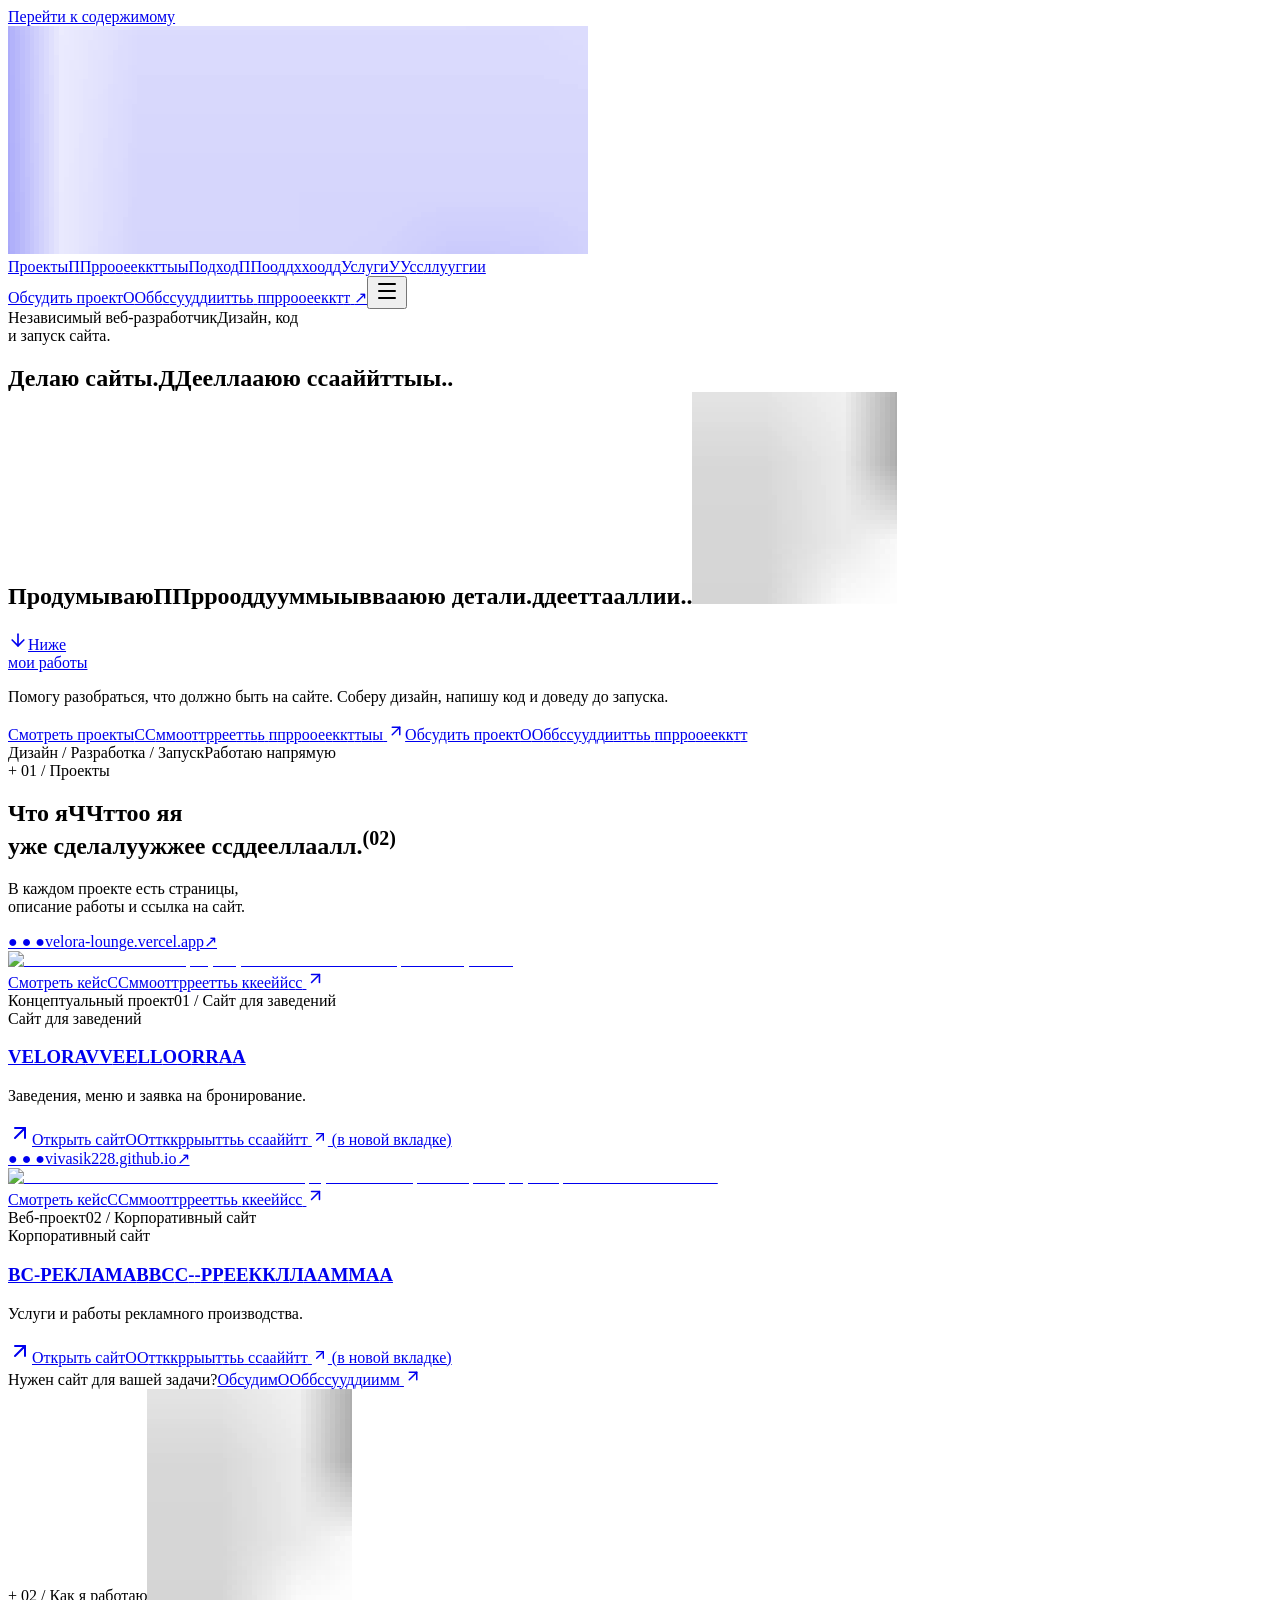
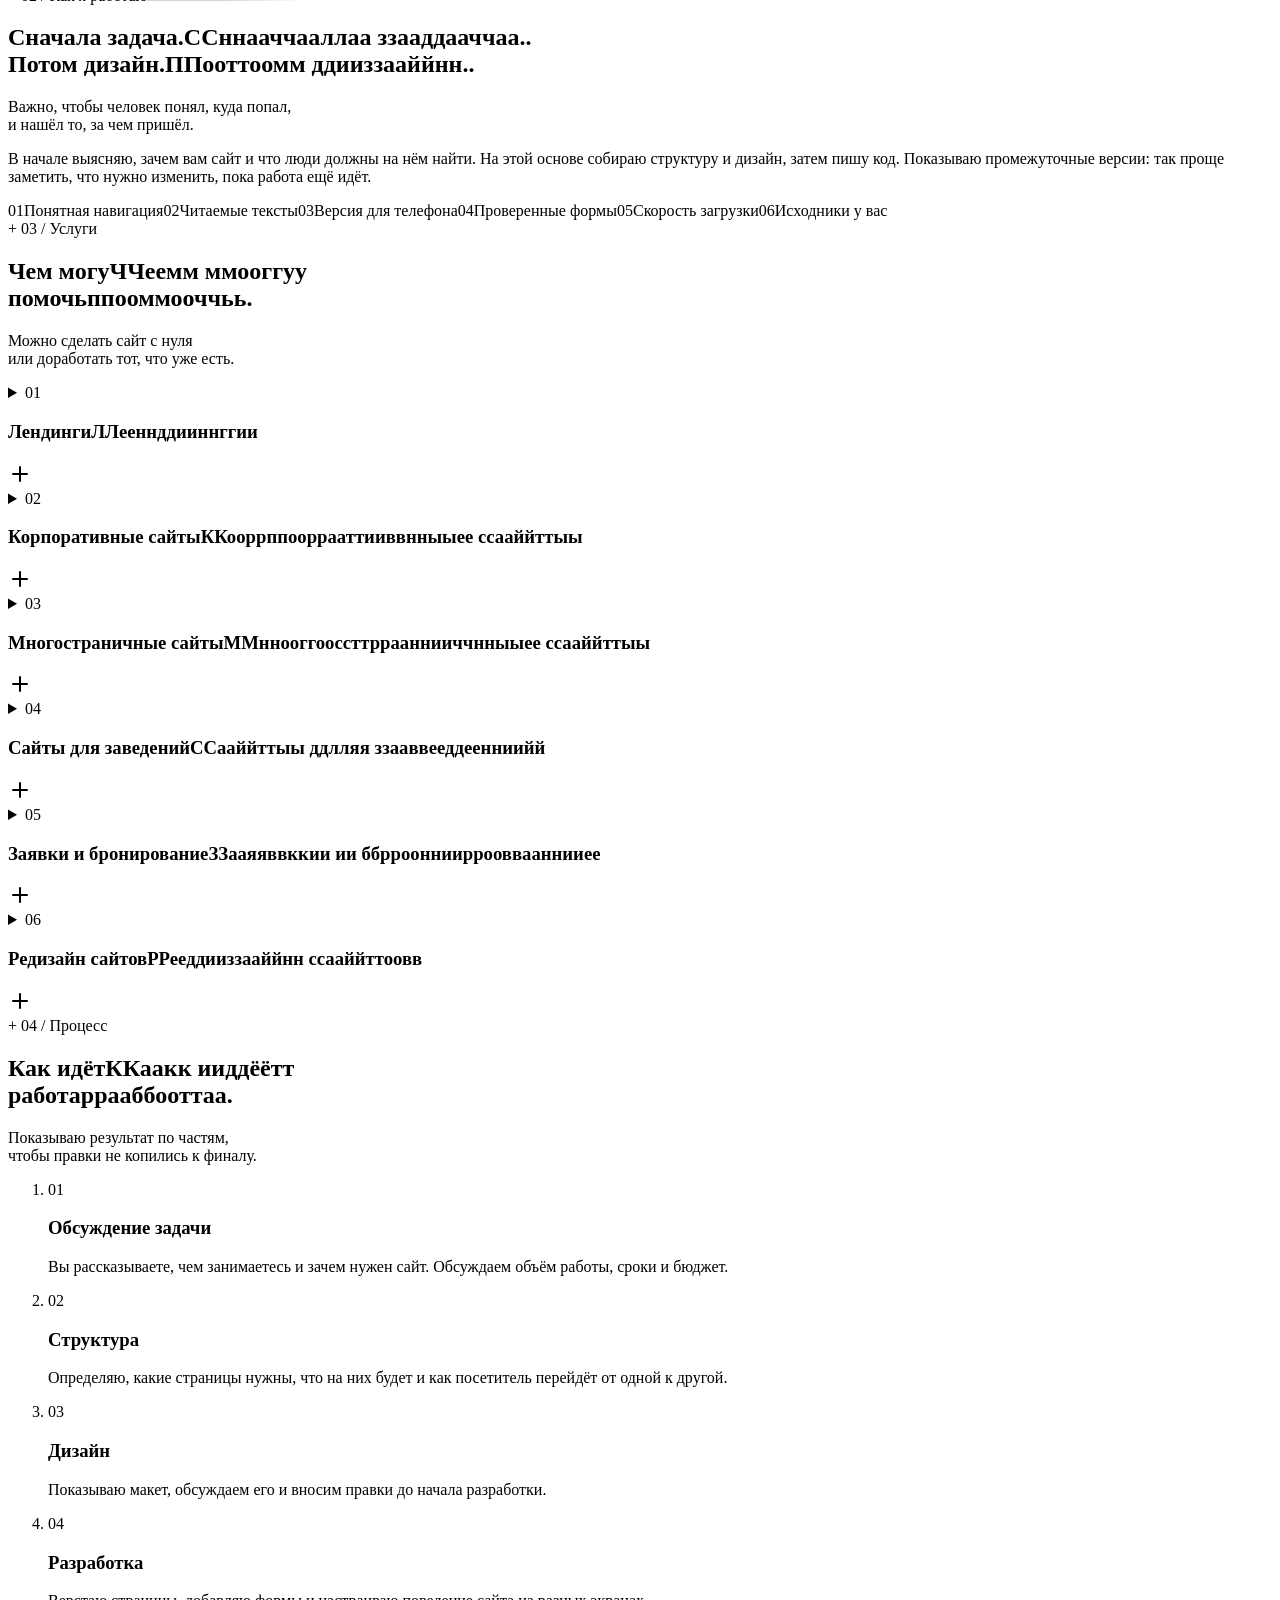
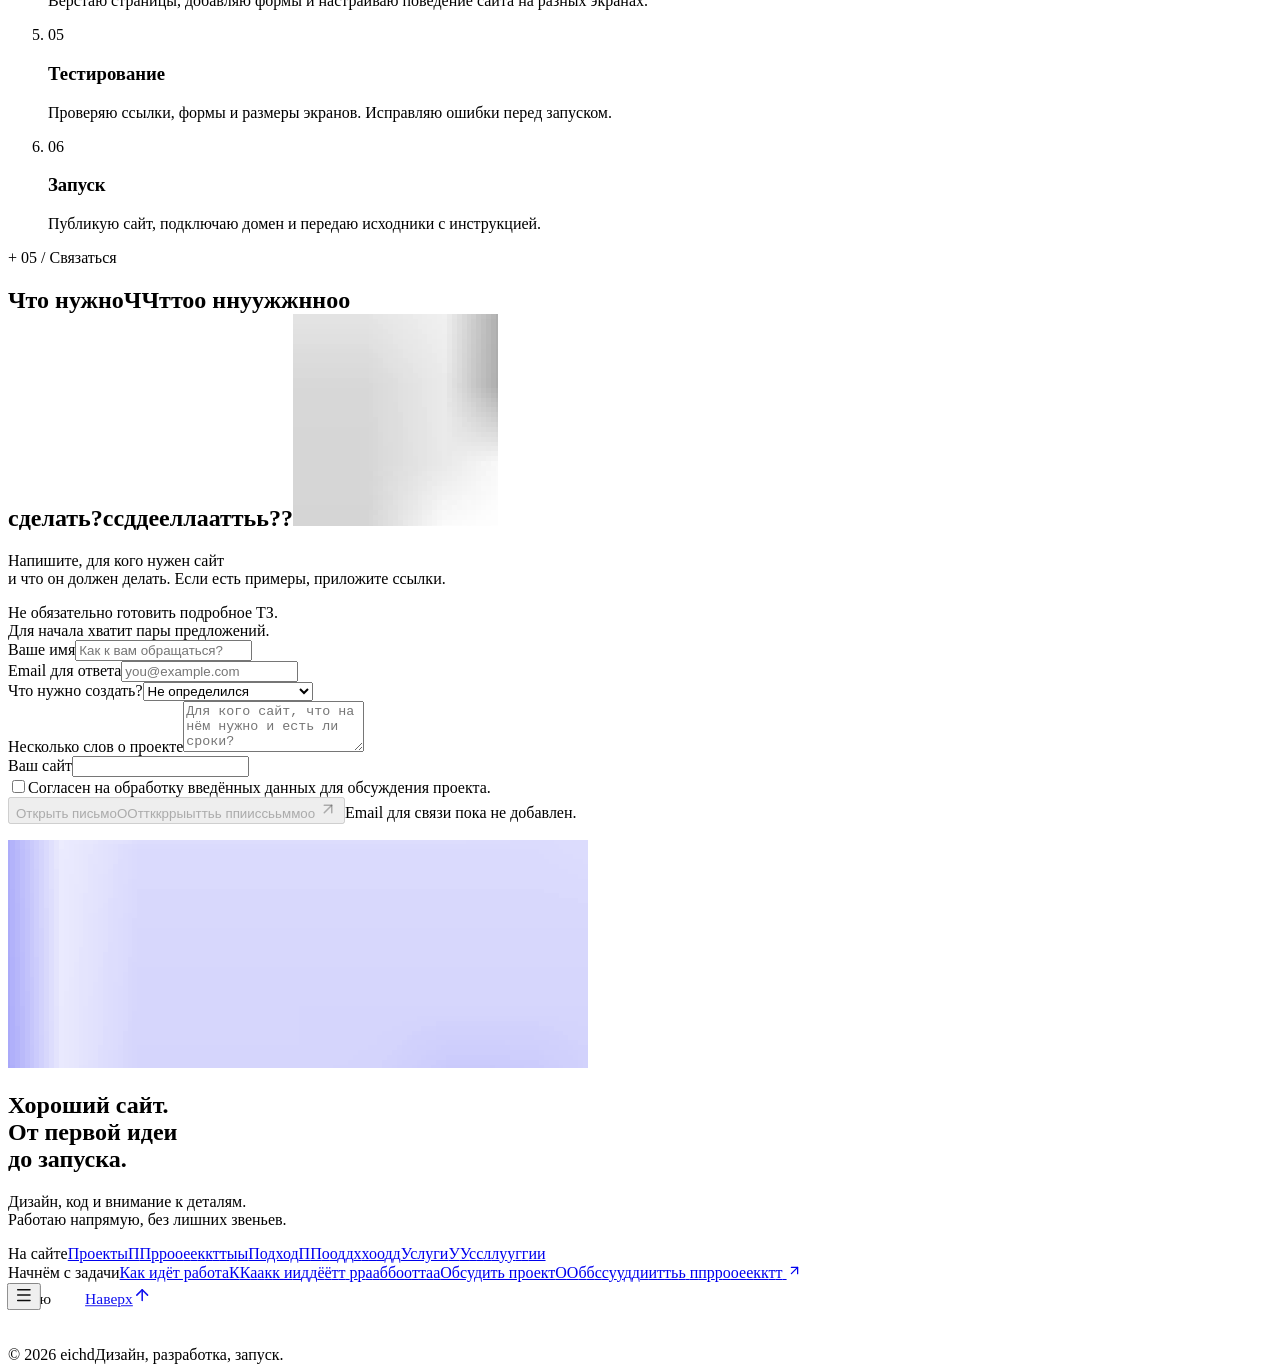
==== commit a990934f: "Publish eichd static site" ====
--- a/index.html
+++ b/index.html
@@ -1 +1 @@
-<!DOCTYPE html><html lang="ru" class="AC5gMq_variable" data-scroll-behavior="smooth"><head><meta charSet="utf-8"/><meta name="viewport" content="width=device-width, initial-scale=1"/><link rel="preload" href="/eichd/_next/static/media/Onest_Variable-s.p.0bvr_lyh6x35u.ttf" as="font" crossorigin="" type="font/ttf"/><link rel="stylesheet" href="/eichd/_next/static/chunks/05nmuh7w2bhe1.css" data-precedence="next"/><link rel="preload" as="script" fetchPriority="low" href="/eichd/_next/static/chunks/0exml1k7r65lm.js"/><script src="/eichd/_next/static/chunks/2z_xa-dzfks0i.js" async=""></script><script src="/eichd/_next/static/chunks/1z2d_n5yhyzsf.js" async=""></script><script src="/eichd/_next/static/chunks/3f65sokmnzr9s.js" async=""></script><script src="/eichd/_next/static/chunks/turbopack-2ihmd5zqc9u2n.js" async=""></script><script src="/eichd/_next/static/chunks/1s6dtzjher3ze.js" async=""></script><script src="/eichd/_next/static/chunks/0gm0lwpy8tg5s.js" async=""></script><script src="/eichd/_next/static/chunks/1w2r_u6n6k8pp.js" async=""></script><script src="/eichd/_next/static/chunks/017oe5dysh5g2.js" async=""></script><script src="/eichd/_next/static/chunks/0b8vig5yo4i0o.js" async=""></script><script src="/eichd/_next/static/chunks/3yd_r7v6j3302.js" async=""></script><script src="/eichd/_next/static/chunks/2ngdyo5w_fzfo.js" async=""></script><meta name="theme-color" content="#161713"/><title>eichd — дизайн и разработка сайтов</title><meta name="description" content="Делаю сайты для компаний и заведений. Продумываю страницы, рисую дизайн, пишу код и помогаю с запуском. Здесь можно посмотреть мои работы."/><link rel="canonical" href="https://vivasik228.github.io/eichd/"/><meta property="og:title" content="eichd — дизайн и разработка сайтов"/><meta property="og:description" content="Делаю сайты для компаний и заведений. Продумываю страницы, рисую дизайн, пишу код и помогаю с запуском. Здесь можно посмотреть мои работы."/><meta property="og:url" content="https://vivasik228.github.io/eichd/"/><meta property="og:site_name" content="eichd"/><meta property="og:locale" content="ru_RU"/><meta property="og:type" content="website"/><meta name="twitter:card" content="summary"/><meta name="twitter:title" content="eichd — дизайн и разработка сайтов"/><meta name="twitter:description" content="Делаю сайты для компаний и заведений. Продумываю страницы, рисую дизайн, пишу код и помогаю с запуском. Здесь можно посмотреть мои работы."/><link rel="icon" href="https://vivasik228.github.io/eichd/branding/eichd-icon.svg"/><link rel="apple-touch-icon" href="https://vivasik228.github.io/eichd/branding/eichd-icon.svg"/><meta name="next-size-adjust" content=""/><script src="/eichd/_next/static/chunks/0cz1d0mv5g_q7.js" noModule=""></script></head><body><div hidden=""><!--$--><!--/$--></div><a class="skip-link" href="#main">Перейти к содержимому</a><header class="header"><div class="header-inner"><a class="brand" aria-label="eichd — на главную" href="/eichd/"><svg width="580" height="228" viewBox="145 505 580 228" fill="none" aria-hidden="true" focusable="false"><defs><filter id="_R_2lb_-ink" color-interpolation-filters="sRGB"><feColorMatrix type="matrix" values="-0.2126 -0.7152 -0.0722 0 1 -0.2126 -0.7152 -0.0722 0 1 -0.2126 -0.7152 -0.0722 0 1 0 0 0 1 0"></feColorMatrix><feComponentTransfer><feFuncR type="linear" slope="1.2" intercept="-0.04"></feFuncR><feFuncG type="linear" slope="1.2" intercept="-0.04"></feFuncG><feFuncB type="linear" slope="1.2" intercept="-0.04"></feFuncB></feComponentTransfer></filter><mask id="_R_2lb_-mask" maskUnits="userSpaceOnUse" x="145" y="505" width="580" height="228" style="mask-type:luminance"><image href="/eichd/branding/eichd-source.png" width="1254" height="1254" filter="url(#_R_2lb_-ink)"></image></mask></defs><rect x="145" y="505" width="580" height="228" fill="currentColor" mask="url(#_R_2lb_-mask)"></rect></svg></a><nav class="desktop-nav" aria-label="Основная навигация"><a href="/eichd/#projects"><span class="scramble-text "><span class="sr-only">Проекты</span><span aria-hidden="true" class="scramble-visual"><span class="scramble-word"><span class="scramble-letter"><span class="scramble-measure">П</span><span class="scramble-glyph" data-letter="П">П</span></span><span class="scramble-letter"><span class="scramble-measure">р</span><span class="scramble-glyph" data-letter="р">р</span></span><span class="scramble-letter"><span class="scramble-measure">о</span><span class="scramble-glyph" data-letter="о">о</span></span><span class="scramble-letter"><span class="scramble-measure">е</span><span class="scramble-glyph" data-letter="е">е</span></span><span class="scramble-letter"><span class="scramble-measure">к</span><span class="scramble-glyph" data-letter="к">к</span></span><span class="scramble-letter"><span class="scramble-measure">т</span><span class="scramble-glyph" data-letter="т">т</span></span><span class="scramble-letter"><span class="scramble-measure">ы</span><span class="scramble-glyph" data-letter="ы">ы</span></span></span></span></span></a><a href="/eichd/#about"><span class="scramble-text "><span class="sr-only">Подход</span><span aria-hidden="true" class="scramble-visual"><span class="scramble-word"><span class="scramble-letter"><span class="scramble-measure">П</span><span class="scramble-glyph" data-letter="П">П</span></span><span class="scramble-letter"><span class="scramble-measure">о</span><span class="scramble-glyph" data-letter="о">о</span></span><span class="scramble-letter"><span class="scramble-measure">д</span><span class="scramble-glyph" data-letter="д">д</span></span><span class="scramble-letter"><span class="scramble-measure">х</span><span class="scramble-glyph" data-letter="х">х</span></span><span class="scramble-letter"><span class="scramble-measure">о</span><span class="scramble-glyph" data-letter="о">о</span></span><span class="scramble-letter"><span class="scramble-measure">д</span><span class="scramble-glyph" data-letter="д">д</span></span></span></span></span></a><a href="/eichd/#services"><span class="scramble-text "><span class="sr-only">Услуги</span><span aria-hidden="true" class="scramble-visual"><span class="scramble-word"><span class="scramble-letter"><span class="scramble-measure">У</span><span class="scramble-glyph" data-letter="У">У</span></span><span class="scramble-letter"><span class="scramble-measure">с</span><span class="scramble-glyph" data-letter="с">с</span></span><span class="scramble-letter"><span class="scramble-measure">л</span><span class="scramble-glyph" data-letter="л">л</span></span><span class="scramble-letter"><span class="scramble-measure">у</span><span class="scramble-glyph" data-letter="у">у</span></span><span class="scramble-letter"><span class="scramble-measure">г</span><span class="scramble-glyph" data-letter="г">г</span></span><span class="scramble-letter"><span class="scramble-measure">и</span><span class="scramble-glyph" data-letter="и">и</span></span></span></span></span></a></nav><a class="header-contact" href="/eichd/#contact"><span class="scramble-text "><span class="sr-only">Обсудить проект</span><span aria-hidden="true" class="scramble-visual"><span class="scramble-word"><span class="scramble-letter"><span class="scramble-measure">О</span><span class="scramble-glyph" data-letter="О">О</span></span><span class="scramble-letter"><span class="scramble-measure">б</span><span class="scramble-glyph" data-letter="б">б</span></span><span class="scramble-letter"><span class="scramble-measure">с</span><span class="scramble-glyph" data-letter="с">с</span></span><span class="scramble-letter"><span class="scramble-measure">у</span><span class="scramble-glyph" data-letter="у">у</span></span><span class="scramble-letter"><span class="scramble-measure">д</span><span class="scramble-glyph" data-letter="д">д</span></span><span class="scramble-letter"><span class="scramble-measure">и</span><span class="scramble-glyph" data-letter="и">и</span></span><span class="scramble-letter"><span class="scramble-measure">т</span><span class="scramble-glyph" data-letter="т">т</span></span><span class="scramble-letter"><span class="scramble-measure">ь</span><span class="scramble-glyph" data-letter="ь">ь</span></span></span> <span class="scramble-word"><span class="scramble-letter"><span class="scramble-measure">п</span><span class="scramble-glyph" data-letter="п">п</span></span><span class="scramble-letter"><span class="scramble-measure">р</span><span class="scramble-glyph" data-letter="р">р</span></span><span class="scramble-letter"><span class="scramble-measure">о</span><span class="scramble-glyph" data-letter="о">о</span></span><span class="scramble-letter"><span class="scramble-measure">е</span><span class="scramble-glyph" data-letter="е">е</span></span><span class="scramble-letter"><span class="scramble-measure">к</span><span class="scramble-glyph" data-letter="к">к</span></span><span class="scramble-letter"><span class="scramble-measure">т</span><span class="scramble-glyph" data-letter="т">т</span></span></span></span></span> <span aria-hidden="true">↗</span></a><button class="menu-toggle" aria-label="Открыть меню" aria-expanded="false" aria-controls="mobile-nav"><svg xmlns="http://www.w3.org/2000/svg" width="24" height="24" viewBox="0 0 24 24" fill="none" stroke="currentColor" stroke-width="2" stroke-linecap="round" stroke-linejoin="round" class="lucide lucide-menu" aria-hidden="true"><path d="M4 5h16"></path><path d="M4 12h16"></path><path d="M4 19h16"></path></svg></button></div></header><div style="opacity:1;transform:none"><main id="main"><section class="hero container"><div class="hero-top"><span class="eyebrow">Независимый веб-разработчик</span><span class="hero-note">Дизайн, код<br/>и запуск сайта.</span></div><div class=""><h1><span class="scramble-text "><span class="sr-only">Делаю сайты.</span><span aria-hidden="true" class="scramble-visual"><span class="scramble-word"><span class="scramble-letter"><span class="scramble-measure">Д</span><span class="scramble-glyph" data-letter="Д">Д</span></span><span class="scramble-letter"><span class="scramble-measure">е</span><span class="scramble-glyph" data-letter="е">е</span></span><span class="scramble-letter"><span class="scramble-measure">л</span><span class="scramble-glyph" data-letter="л">л</span></span><span class="scramble-letter"><span class="scramble-measure">а</span><span class="scramble-glyph" data-letter="а">а</span></span><span class="scramble-letter"><span class="scramble-measure">ю</span><span class="scramble-glyph" data-letter="ю">ю</span></span></span> <span class="scramble-word"><span class="scramble-letter"><span class="scramble-measure">с</span><span class="scramble-glyph" data-letter="с">с</span></span><span class="scramble-letter"><span class="scramble-measure">а</span><span class="scramble-glyph" data-letter="а">а</span></span><span class="scramble-letter"><span class="scramble-measure">й</span><span class="scramble-glyph" data-letter="й">й</span></span><span class="scramble-letter"><span class="scramble-measure">т</span><span class="scramble-glyph" data-letter="т">т</span></span><span class="scramble-letter"><span class="scramble-measure">ы</span><span class="scramble-glyph" data-letter="ы">ы</span></span><span class="scramble-letter"><span class="scramble-measure">.</span><span class="scramble-glyph" data-letter=".">.</span></span></span></span></span><br/><span class="hero-last"><span><span class="scramble-text "><span class="sr-only">Продумываю</span><span aria-hidden="true" class="scramble-visual"><span class="scramble-word"><span class="scramble-letter"><span class="scramble-measure">П</span><span class="scramble-glyph" data-letter="П">П</span></span><span class="scramble-letter"><span class="scramble-measure">р</span><span class="scramble-glyph" data-letter="р">р</span></span><span class="scramble-letter"><span class="scramble-measure">о</span><span class="scramble-glyph" data-letter="о">о</span></span><span class="scramble-letter"><span class="scramble-measure">д</span><span class="scramble-glyph" data-letter="д">д</span></span><span class="scramble-letter"><span class="scramble-measure">у</span><span class="scramble-glyph" data-letter="у">у</span></span><span class="scramble-letter"><span class="scramble-measure">м</span><span class="scramble-glyph" data-letter="м">м</span></span><span class="scramble-letter"><span class="scramble-measure">ы</span><span class="scramble-glyph" data-letter="ы">ы</span></span><span class="scramble-letter"><span class="scramble-measure">в</span><span class="scramble-glyph" data-letter="в">в</span></span><span class="scramble-letter"><span class="scramble-measure">а</span><span class="scramble-glyph" data-letter="а">а</span></span><span class="scramble-letter"><span class="scramble-measure">ю</span><span class="scramble-glyph" data-letter="ю">ю</span></span></span></span></span> <span class="accent"><span class="scramble-text "><span class="sr-only">детали.</span><span aria-hidden="true" class="scramble-visual"><span class="scramble-word"><span class="scramble-letter"><span class="scramble-measure">д</span><span class="scramble-glyph" data-letter="д">д</span></span><span class="scramble-letter"><span class="scramble-measure">е</span><span class="scramble-glyph" data-letter="е">е</span></span><span class="scramble-letter"><span class="scramble-measure">т</span><span class="scramble-glyph" data-letter="т">т</span></span><span class="scramble-letter"><span class="scramble-measure">а</span><span class="scramble-glyph" data-letter="а">а</span></span><span class="scramble-letter"><span class="scramble-measure">л</span><span class="scramble-glyph" data-letter="л">л</span></span><span class="scramble-letter"><span class="scramble-measure">и</span><span class="scramble-glyph" data-letter="и">и</span></span><span class="scramble-letter"><span class="scramble-measure">.</span><span class="scramble-glyph" data-letter=".">.</span></span></span></span></span></span></span><svg class="hero-symbol" width="205" height="212" viewBox="909 519 205 212" fill="none" aria-hidden="true" focusable="false"><defs><filter id="_R_2sharnb_-ink" color-interpolation-filters="sRGB"><feColorMatrix type="matrix" values="-0.2126 -0.7152 -0.0722 0 1 -0.2126 -0.7152 -0.0722 0 1 -0.2126 -0.7152 -0.0722 0 1 0 0 0 1 0"></feColorMatrix><feComponentTransfer><feFuncR type="linear" slope="1.2" intercept="-0.04"></feFuncR><feFuncG type="linear" slope="1.2" intercept="-0.04"></feFuncG><feFuncB type="linear" slope="1.2" intercept="-0.04"></feFuncB></feComponentTransfer></filter><mask id="_R_2sharnb_-mask" maskUnits="userSpaceOnUse" x="909" y="519" width="205" height="212" style="mask-type:luminance"><image href="/eichd/branding/eichd-source.png" width="1254" height="1254" filter="url(#_R_2sharnb_-ink)"></image></mask></defs><rect x="909" y="519" width="205" height="212" fill="currentColor" mask="url(#_R_2sharnb_-mask)"></rect></svg></span></h1></div><div class="hero-bottom"><a href="#projects" class="scroll-cue"><span class="scroll-circle"><svg xmlns="http://www.w3.org/2000/svg" width="20" height="20" viewBox="0 0 24 24" fill="none" stroke="currentColor" stroke-width="2" stroke-linecap="round" stroke-linejoin="round" class="lucide lucide-arrow-down" aria-hidden="true"><path d="M12 5v14"></path><path d="m19 12-7 7-7-7"></path></svg></span><span>Ниже <br/>мои работы</span></a><div class="hero-description"><p>Помогу разобраться, что должно быть на сайте. Соберу дизайн, напишу код и доведу до запуска.</p><div class="hero-ctas"><a class="button button-accent" href="#projects"><span class="scramble-text "><span class="sr-only">Смотреть проекты</span><span aria-hidden="true" class="scramble-visual"><span class="scramble-word"><span class="scramble-letter"><span class="scramble-measure">С</span><span class="scramble-glyph" data-letter="С">С</span></span><span class="scramble-letter"><span class="scramble-measure">м</span><span class="scramble-glyph" data-letter="м">м</span></span><span class="scramble-letter"><span class="scramble-measure">о</span><span class="scramble-glyph" data-letter="о">о</span></span><span class="scramble-letter"><span class="scramble-measure">т</span><span class="scramble-glyph" data-letter="т">т</span></span><span class="scramble-letter"><span class="scramble-measure">р</span><span class="scramble-glyph" data-letter="р">р</span></span><span class="scramble-letter"><span class="scramble-measure">е</span><span class="scramble-glyph" data-letter="е">е</span></span><span class="scramble-letter"><span class="scramble-measure">т</span><span class="scramble-glyph" data-letter="т">т</span></span><span class="scramble-letter"><span class="scramble-measure">ь</span><span class="scramble-glyph" data-letter="ь">ь</span></span></span> <span class="scramble-word"><span class="scramble-letter"><span class="scramble-measure">п</span><span class="scramble-glyph" data-letter="п">п</span></span><span class="scramble-letter"><span class="scramble-measure">р</span><span class="scramble-glyph" data-letter="р">р</span></span><span class="scramble-letter"><span class="scramble-measure">о</span><span class="scramble-glyph" data-letter="о">о</span></span><span class="scramble-letter"><span class="scramble-measure">е</span><span class="scramble-glyph" data-letter="е">е</span></span><span class="scramble-letter"><span class="scramble-measure">к</span><span class="scramble-glyph" data-letter="к">к</span></span><span class="scramble-letter"><span class="scramble-measure">т</span><span class="scramble-glyph" data-letter="т">т</span></span><span class="scramble-letter"><span class="scramble-measure">ы</span><span class="scramble-glyph" data-letter="ы">ы</span></span></span></span></span> <svg xmlns="http://www.w3.org/2000/svg" width="18" height="18" viewBox="0 0 24 24" fill="none" stroke="currentColor" stroke-width="2" stroke-linecap="round" stroke-linejoin="round" class="lucide lucide-arrow-up-right" aria-hidden="true"><path d="M7 7h10v10"></path><path d="M7 17 17 7"></path></svg></a><a class="button button-outline" href="#contact"><span class="scramble-text "><span class="sr-only">Обсудить проект</span><span aria-hidden="true" class="scramble-visual"><span class="scramble-word"><span class="scramble-letter"><span class="scramble-measure">О</span><span class="scramble-glyph" data-letter="О">О</span></span><span class="scramble-letter"><span class="scramble-measure">б</span><span class="scramble-glyph" data-letter="б">б</span></span><span class="scramble-letter"><span class="scramble-measure">с</span><span class="scramble-glyph" data-letter="с">с</span></span><span class="scramble-letter"><span class="scramble-measure">у</span><span class="scramble-glyph" data-letter="у">у</span></span><span class="scramble-letter"><span class="scramble-measure">д</span><span class="scramble-glyph" data-letter="д">д</span></span><span class="scramble-letter"><span class="scramble-measure">и</span><span class="scramble-glyph" data-letter="и">и</span></span><span class="scramble-letter"><span class="scramble-measure">т</span><span class="scramble-glyph" data-letter="т">т</span></span><span class="scramble-letter"><span class="scramble-measure">ь</span><span class="scramble-glyph" data-letter="ь">ь</span></span></span> <span class="scramble-word"><span class="scramble-letter"><span class="scramble-measure">п</span><span class="scramble-glyph" data-letter="п">п</span></span><span class="scramble-letter"><span class="scramble-measure">р</span><span class="scramble-glyph" data-letter="р">р</span></span><span class="scramble-letter"><span class="scramble-measure">о</span><span class="scramble-glyph" data-letter="о">о</span></span><span class="scramble-letter"><span class="scramble-measure">е</span><span class="scramble-glyph" data-letter="е">е</span></span><span class="scramble-letter"><span class="scramble-measure">к</span><span class="scramble-glyph" data-letter="к">к</span></span><span class="scramble-letter"><span class="scramble-measure">т</span><span class="scramble-glyph" data-letter="т">т</span></span></span></span></span></a></div></div></div><div class="hero-footnote"><span>Дизайн / Разработка / Запуск</span><span>Работаю напрямую</span></div></section><section id="projects" class="projects-section container"><div class="section-heading"><div class=""><span class="eyebrow"><span class="tiny-cross">+</span> 01 / Проекты</span><h2><span class="scramble-text "><span class="sr-only">Что я</span><span aria-hidden="true" class="scramble-visual"><span class="scramble-word"><span class="scramble-letter"><span class="scramble-measure">Ч</span><span class="scramble-glyph" data-letter="Ч">Ч</span></span><span class="scramble-letter"><span class="scramble-measure">т</span><span class="scramble-glyph" data-letter="т">т</span></span><span class="scramble-letter"><span class="scramble-measure">о</span><span class="scramble-glyph" data-letter="о">о</span></span></span> <span class="scramble-word"><span class="scramble-letter"><span class="scramble-measure">я</span><span class="scramble-glyph" data-letter="я">я</span></span></span></span></span><br/><span class="scramble-text "><span class="sr-only">уже сделал</span><span aria-hidden="true" class="scramble-visual"><span class="scramble-word"><span class="scramble-letter"><span class="scramble-measure">у</span><span class="scramble-glyph" data-letter="у">у</span></span><span class="scramble-letter"><span class="scramble-measure">ж</span><span class="scramble-glyph" data-letter="ж">ж</span></span><span class="scramble-letter"><span class="scramble-measure">е</span><span class="scramble-glyph" data-letter="е">е</span></span></span> <span class="scramble-word"><span class="scramble-letter"><span class="scramble-measure">с</span><span class="scramble-glyph" data-letter="с">с</span></span><span class="scramble-letter"><span class="scramble-measure">д</span><span class="scramble-glyph" data-letter="д">д</span></span><span class="scramble-letter"><span class="scramble-measure">е</span><span class="scramble-glyph" data-letter="е">е</span></span><span class="scramble-letter"><span class="scramble-measure">л</span><span class="scramble-glyph" data-letter="л">л</span></span><span class="scramble-letter"><span class="scramble-measure">а</span><span class="scramble-glyph" data-letter="а">а</span></span><span class="scramble-letter"><span class="scramble-measure">л</span><span class="scramble-glyph" data-letter="л">л</span></span></span></span></span><span class="accent">.</span><sup>(<!-- -->02<!-- -->)</sup></h2></div><p>В каждом проекте есть страницы,<br/>описание работы и ссылка на сайт.</p></div><div class="projects-list"><div class="project-card project-card-0"><div class="project-image-wrap"><a class="project-image-link" aria-label="Смотреть кейс VELORA" href="/eichd/projects/velora/"><div class="project-browser"><div class="browser-bar"><span class="browser-dots">● ● ●</span><span>velora-lounge.vercel.app</span><span>↗</span></div><img alt="Главная VELORA: интерьер лаунжа и заголовок «Вечер в своём ритме»" loading="lazy" width="1440" height="1000" decoding="async" data-nimg="1" class="project-cover" style="color:transparent" src="/eichd/projects/velora/home-desktop.jpg"/></div><span class="project-open"><span class="scramble-text "><span class="sr-only">Смотреть кейс</span><span aria-hidden="true" class="scramble-visual"><span class="scramble-word"><span class="scramble-letter"><span class="scramble-measure">С</span><span class="scramble-glyph" data-letter="С">С</span></span><span class="scramble-letter"><span class="scramble-measure">м</span><span class="scramble-glyph" data-letter="м">м</span></span><span class="scramble-letter"><span class="scramble-measure">о</span><span class="scramble-glyph" data-letter="о">о</span></span><span class="scramble-letter"><span class="scramble-measure">т</span><span class="scramble-glyph" data-letter="т">т</span></span><span class="scramble-letter"><span class="scramble-measure">р</span><span class="scramble-glyph" data-letter="р">р</span></span><span class="scramble-letter"><span class="scramble-measure">е</span><span class="scramble-glyph" data-letter="е">е</span></span><span class="scramble-letter"><span class="scramble-measure">т</span><span class="scramble-glyph" data-letter="т">т</span></span><span class="scramble-letter"><span class="scramble-measure">ь</span><span class="scramble-glyph" data-letter="ь">ь</span></span></span> <span class="scramble-word"><span class="scramble-letter"><span class="scramble-measure">к</span><span class="scramble-glyph" data-letter="к">к</span></span><span class="scramble-letter"><span class="scramble-measure">е</span><span class="scramble-glyph" data-letter="е">е</span></span><span class="scramble-letter"><span class="scramble-measure">й</span><span class="scramble-glyph" data-letter="й">й</span></span><span class="scramble-letter"><span class="scramble-measure">с</span><span class="scramble-glyph" data-letter="с">с</span></span></span></span></span> <svg xmlns="http://www.w3.org/2000/svg" width="19" height="19" viewBox="0 0 24 24" fill="none" stroke="currentColor" stroke-width="2" stroke-linecap="round" stroke-linejoin="round" class="lucide lucide-arrow-up-right" aria-hidden="true"><path d="M7 7h10v10"></path><path d="M7 17 17 7"></path></svg></span></a><div class="project-image-label"><span>Концептуальный проект</span><span>0<!-- -->1<!-- --> / <!-- -->Сайт для заведений</span></div></div><div class="project-caption"><div><span class="eyebrow">Сайт для заведений</span><h3><a href="/eichd/projects/velora/"><span class="scramble-text "><span class="sr-only">VELORA</span><span aria-hidden="true" class="scramble-visual"><span class="scramble-word"><span class="scramble-letter"><span class="scramble-measure">V</span><span class="scramble-glyph" data-letter="V">V</span></span><span class="scramble-letter"><span class="scramble-measure">E</span><span class="scramble-glyph" data-letter="E">E</span></span><span class="scramble-letter"><span class="scramble-measure">L</span><span class="scramble-glyph" data-letter="L">L</span></span><span class="scramble-letter"><span class="scramble-measure">O</span><span class="scramble-glyph" data-letter="O">O</span></span><span class="scramble-letter"><span class="scramble-measure">R</span><span class="scramble-glyph" data-letter="R">R</span></span><span class="scramble-letter"><span class="scramble-measure">A</span><span class="scramble-glyph" data-letter="A">A</span></span></span></span></span></a></h3><p>Заведения, меню и заявка на бронирование.</p></div><div class="project-actions"><a class="circle-link" aria-label="Смотреть кейс VELORA" href="/eichd/projects/velora/"><svg xmlns="http://www.w3.org/2000/svg" width="24" height="24" viewBox="0 0 24 24" fill="none" stroke="currentColor" stroke-width="2" stroke-linecap="round" stroke-linejoin="round" class="lucide lucide-arrow-up-right" aria-hidden="true"><path d="M7 7h10v10"></path><path d="M7 17 17 7"></path></svg></a><a href="https://velora-lounge.vercel.app/" target="_blank" rel="noopener noreferrer" class="text-link"><span class="scramble-text "><span class="sr-only">Открыть сайт</span><span aria-hidden="true" class="scramble-visual"><span class="scramble-word"><span class="scramble-letter"><span class="scramble-measure">О</span><span class="scramble-glyph" data-letter="О">О</span></span><span class="scramble-letter"><span class="scramble-measure">т</span><span class="scramble-glyph" data-letter="т">т</span></span><span class="scramble-letter"><span class="scramble-measure">к</span><span class="scramble-glyph" data-letter="к">к</span></span><span class="scramble-letter"><span class="scramble-measure">р</span><span class="scramble-glyph" data-letter="р">р</span></span><span class="scramble-letter"><span class="scramble-measure">ы</span><span class="scramble-glyph" data-letter="ы">ы</span></span><span class="scramble-letter"><span class="scramble-measure">т</span><span class="scramble-glyph" data-letter="т">т</span></span><span class="scramble-letter"><span class="scramble-measure">ь</span><span class="scramble-glyph" data-letter="ь">ь</span></span></span> <span class="scramble-word"><span class="scramble-letter"><span class="scramble-measure">с</span><span class="scramble-glyph" data-letter="с">с</span></span><span class="scramble-letter"><span class="scramble-measure">а</span><span class="scramble-glyph" data-letter="а">а</span></span><span class="scramble-letter"><span class="scramble-measure">й</span><span class="scramble-glyph" data-letter="й">й</span></span><span class="scramble-letter"><span class="scramble-measure">т</span><span class="scramble-glyph" data-letter="т">т</span></span></span></span></span> <svg xmlns="http://www.w3.org/2000/svg" width="16" height="16" viewBox="0 0 24 24" fill="none" stroke="currentColor" stroke-width="2" stroke-linecap="round" stroke-linejoin="round" class="lucide lucide-arrow-up-right" aria-hidden="true"><path d="M7 7h10v10"></path><path d="M7 17 17 7"></path></svg><span class="sr-only"> (в новой вкладке)</span></a></div></div></div><div class="project-card project-card-1"><div class="project-image-wrap"><a class="project-image-link" aria-label="Смотреть кейс ВС-РЕКЛАМА" href="/eichd/projects/vs-reclama/"><div class="project-browser"><div class="browser-bar"><span class="browser-dots">● ● ●</span><span>vivasik228.github.io</span><span>↗</span></div><img alt="Главная ВС-РЕКЛАМА: синие заголовки, оранжевые акценты и фотография промышленной вывески" loading="lazy" width="1440" height="1000" decoding="async" data-nimg="1" class="project-cover" style="color:transparent" src="/eichd/projects/vs-reclama/home-desktop.jpg"/></div><span class="project-open"><span class="scramble-text "><span class="sr-only">Смотреть кейс</span><span aria-hidden="true" class="scramble-visual"><span class="scramble-word"><span class="scramble-letter"><span class="scramble-measure">С</span><span class="scramble-glyph" data-letter="С">С</span></span><span class="scramble-letter"><span class="scramble-measure">м</span><span class="scramble-glyph" data-letter="м">м</span></span><span class="scramble-letter"><span class="scramble-measure">о</span><span class="scramble-glyph" data-letter="о">о</span></span><span class="scramble-letter"><span class="scramble-measure">т</span><span class="scramble-glyph" data-letter="т">т</span></span><span class="scramble-letter"><span class="scramble-measure">р</span><span class="scramble-glyph" data-letter="р">р</span></span><span class="scramble-letter"><span class="scramble-measure">е</span><span class="scramble-glyph" data-letter="е">е</span></span><span class="scramble-letter"><span class="scramble-measure">т</span><span class="scramble-glyph" data-letter="т">т</span></span><span class="scramble-letter"><span class="scramble-measure">ь</span><span class="scramble-glyph" data-letter="ь">ь</span></span></span> <span class="scramble-word"><span class="scramble-letter"><span class="scramble-measure">к</span><span class="scramble-glyph" data-letter="к">к</span></span><span class="scramble-letter"><span class="scramble-measure">е</span><span class="scramble-glyph" data-letter="е">е</span></span><span class="scramble-letter"><span class="scramble-measure">й</span><span class="scramble-glyph" data-letter="й">й</span></span><span class="scramble-letter"><span class="scramble-measure">с</span><span class="scramble-glyph" data-letter="с">с</span></span></span></span></span> <svg xmlns="http://www.w3.org/2000/svg" width="19" height="19" viewBox="0 0 24 24" fill="none" stroke="currentColor" stroke-width="2" stroke-linecap="round" stroke-linejoin="round" class="lucide lucide-arrow-up-right" aria-hidden="true"><path d="M7 7h10v10"></path><path d="M7 17 17 7"></path></svg></span></a><div class="project-image-label"><span>Веб-проект</span><span>0<!-- -->2<!-- --> / <!-- -->Корпоративный сайт</span></div></div><div class="project-caption"><div><span class="eyebrow">Корпоративный сайт</span><h3><a href="/eichd/projects/vs-reclama/"><span class="scramble-text "><span class="sr-only">ВС-РЕКЛАМА</span><span aria-hidden="true" class="scramble-visual"><span class="scramble-word"><span class="scramble-letter"><span class="scramble-measure">В</span><span class="scramble-glyph" data-letter="В">В</span></span><span class="scramble-letter"><span class="scramble-measure">С</span><span class="scramble-glyph" data-letter="С">С</span></span><span class="scramble-letter"><span class="scramble-measure">-</span><span class="scramble-glyph" data-letter="-">-</span></span><span class="scramble-letter"><span class="scramble-measure">Р</span><span class="scramble-glyph" data-letter="Р">Р</span></span><span class="scramble-letter"><span class="scramble-measure">Е</span><span class="scramble-glyph" data-letter="Е">Е</span></span><span class="scramble-letter"><span class="scramble-measure">К</span><span class="scramble-glyph" data-letter="К">К</span></span><span class="scramble-letter"><span class="scramble-measure">Л</span><span class="scramble-glyph" data-letter="Л">Л</span></span><span class="scramble-letter"><span class="scramble-measure">А</span><span class="scramble-glyph" data-letter="А">А</span></span><span class="scramble-letter"><span class="scramble-measure">М</span><span class="scramble-glyph" data-letter="М">М</span></span><span class="scramble-letter"><span class="scramble-measure">А</span><span class="scramble-glyph" data-letter="А">А</span></span></span></span></span></a></h3><p>Услуги и работы рекламного производства.</p></div><div class="project-actions"><a class="circle-link" aria-label="Смотреть кейс ВС-РЕКЛАМА" href="/eichd/projects/vs-reclama/"><svg xmlns="http://www.w3.org/2000/svg" width="24" height="24" viewBox="0 0 24 24" fill="none" stroke="currentColor" stroke-width="2" stroke-linecap="round" stroke-linejoin="round" class="lucide lucide-arrow-up-right" aria-hidden="true"><path d="M7 7h10v10"></path><path d="M7 17 17 7"></path></svg></a><a href="https://vivasik228.github.io/vs-reclama/reklama-pro/index.html" target="_blank" rel="noopener noreferrer" class="text-link"><span class="scramble-text "><span class="sr-only">Открыть сайт</span><span aria-hidden="true" class="scramble-visual"><span class="scramble-word"><span class="scramble-letter"><span class="scramble-measure">О</span><span class="scramble-glyph" data-letter="О">О</span></span><span class="scramble-letter"><span class="scramble-measure">т</span><span class="scramble-glyph" data-letter="т">т</span></span><span class="scramble-letter"><span class="scramble-measure">к</span><span class="scramble-glyph" data-letter="к">к</span></span><span class="scramble-letter"><span class="scramble-measure">р</span><span class="scramble-glyph" data-letter="р">р</span></span><span class="scramble-letter"><span class="scramble-measure">ы</span><span class="scramble-glyph" data-letter="ы">ы</span></span><span class="scramble-letter"><span class="scramble-measure">т</span><span class="scramble-glyph" data-letter="т">т</span></span><span class="scramble-letter"><span class="scramble-measure">ь</span><span class="scramble-glyph" data-letter="ь">ь</span></span></span> <span class="scramble-word"><span class="scramble-letter"><span class="scramble-measure">с</span><span class="scramble-glyph" data-letter="с">с</span></span><span class="scramble-letter"><span class="scramble-measure">а</span><span class="scramble-glyph" data-letter="а">а</span></span><span class="scramble-letter"><span class="scramble-measure">й</span><span class="scramble-glyph" data-letter="й">й</span></span><span class="scramble-letter"><span class="scramble-measure">т</span><span class="scramble-glyph" data-letter="т">т</span></span></span></span></span> <svg xmlns="http://www.w3.org/2000/svg" width="16" height="16" viewBox="0 0 24 24" fill="none" stroke="currentColor" stroke-width="2" stroke-linecap="round" stroke-linejoin="round" class="lucide lucide-arrow-up-right" aria-hidden="true"><path d="M7 7h10v10"></path><path d="M7 17 17 7"></path></svg><span class="sr-only"> (в новой вкладке)</span></a></div></div></div></div><div class="projects-end"><span class="eyebrow">Нужен сайт для вашей задачи?</span><a class="text-link" href="#contact"><span class="scramble-text "><span class="sr-only">Обсудим</span><span aria-hidden="true" class="scramble-visual"><span class="scramble-word"><span class="scramble-letter"><span class="scramble-measure">О</span><span class="scramble-glyph" data-letter="О">О</span></span><span class="scramble-letter"><span class="scramble-measure">б</span><span class="scramble-glyph" data-letter="б">б</span></span><span class="scramble-letter"><span class="scramble-measure">с</span><span class="scramble-glyph" data-letter="с">с</span></span><span class="scramble-letter"><span class="scramble-measure">у</span><span class="scramble-glyph" data-letter="у">у</span></span><span class="scramble-letter"><span class="scramble-measure">д</span><span class="scramble-glyph" data-letter="д">д</span></span><span class="scramble-letter"><span class="scramble-measure">и</span><span class="scramble-glyph" data-letter="и">и</span></span><span class="scramble-letter"><span class="scramble-measure">м</span><span class="scramble-glyph" data-letter="м">м</span></span></span></span></span> <svg xmlns="http://www.w3.org/2000/svg" width="18" height="18" viewBox="0 0 24 24" fill="none" stroke="currentColor" stroke-width="2" stroke-linecap="round" stroke-linejoin="round" class="lucide lucide-arrow-up-right" aria-hidden="true"><path d="M7 7h10v10"></path><path d="M7 17 17 7"></path></svg></a></div></section><section id="about" class="about-section container"><div class="section-label"><span class="eyebrow">+ 02 / Как я работаю</span><svg class="about-glyph" width="205" height="212" viewBox="909 519 205 212" fill="none" aria-hidden="true" focusable="false"><defs><filter id="_R_2barnb_-ink" color-interpolation-filters="sRGB"><feColorMatrix type="matrix" values="-0.2126 -0.7152 -0.0722 0 1 -0.2126 -0.7152 -0.0722 0 1 -0.2126 -0.7152 -0.0722 0 1 0 0 0 1 0"></feColorMatrix><feComponentTransfer><feFuncR type="linear" slope="1.2" intercept="-0.04"></feFuncR><feFuncG type="linear" slope="1.2" intercept="-0.04"></feFuncG><feFuncB type="linear" slope="1.2" intercept="-0.04"></feFuncB></feComponentTransfer></filter><mask id="_R_2barnb_-mask" maskUnits="userSpaceOnUse" x="909" y="519" width="205" height="212" style="mask-type:luminance"><image href="/eichd/branding/eichd-source.png" width="1254" height="1254" filter="url(#_R_2barnb_-ink)"></image></mask></defs><rect x="909" y="519" width="205" height="212" fill="currentColor" mask="url(#_R_2barnb_-mask)"></rect></svg></div><div><div class=""><h2><span class="scramble-text "><span class="sr-only">Сначала задача.</span><span aria-hidden="true" class="scramble-visual"><span class="scramble-word"><span class="scramble-letter"><span class="scramble-measure">С</span><span class="scramble-glyph" data-letter="С">С</span></span><span class="scramble-letter"><span class="scramble-measure">н</span><span class="scramble-glyph" data-letter="н">н</span></span><span class="scramble-letter"><span class="scramble-measure">а</span><span class="scramble-glyph" data-letter="а">а</span></span><span class="scramble-letter"><span class="scramble-measure">ч</span><span class="scramble-glyph" data-letter="ч">ч</span></span><span class="scramble-letter"><span class="scramble-measure">а</span><span class="scramble-glyph" data-letter="а">а</span></span><span class="scramble-letter"><span class="scramble-measure">л</span><span class="scramble-glyph" data-letter="л">л</span></span><span class="scramble-letter"><span class="scramble-measure">а</span><span class="scramble-glyph" data-letter="а">а</span></span></span> <span class="scramble-word"><span class="scramble-letter"><span class="scramble-measure">з</span><span class="scramble-glyph" data-letter="з">з</span></span><span class="scramble-letter"><span class="scramble-measure">а</span><span class="scramble-glyph" data-letter="а">а</span></span><span class="scramble-letter"><span class="scramble-measure">д</span><span class="scramble-glyph" data-letter="д">д</span></span><span class="scramble-letter"><span class="scramble-measure">а</span><span class="scramble-glyph" data-letter="а">а</span></span><span class="scramble-letter"><span class="scramble-measure">ч</span><span class="scramble-glyph" data-letter="ч">ч</span></span><span class="scramble-letter"><span class="scramble-measure">а</span><span class="scramble-glyph" data-letter="а">а</span></span><span class="scramble-letter"><span class="scramble-measure">.</span><span class="scramble-glyph" data-letter=".">.</span></span></span></span></span><br/><span class="accent"><span class="scramble-text "><span class="sr-only">Потом дизайн.</span><span aria-hidden="true" class="scramble-visual"><span class="scramble-word"><span class="scramble-letter"><span class="scramble-measure">П</span><span class="scramble-glyph" data-letter="П">П</span></span><span class="scramble-letter"><span class="scramble-measure">о</span><span class="scramble-glyph" data-letter="о">о</span></span><span class="scramble-letter"><span class="scramble-measure">т</span><span class="scramble-glyph" data-letter="т">т</span></span><span class="scramble-letter"><span class="scramble-measure">о</span><span class="scramble-glyph" data-letter="о">о</span></span><span class="scramble-letter"><span class="scramble-measure">м</span><span class="scramble-glyph" data-letter="м">м</span></span></span> <span class="scramble-word"><span class="scramble-letter"><span class="scramble-measure">д</span><span class="scramble-glyph" data-letter="д">д</span></span><span class="scramble-letter"><span class="scramble-measure">и</span><span class="scramble-glyph" data-letter="и">и</span></span><span class="scramble-letter"><span class="scramble-measure">з</span><span class="scramble-glyph" data-letter="з">з</span></span><span class="scramble-letter"><span class="scramble-measure">а</span><span class="scramble-glyph" data-letter="а">а</span></span><span class="scramble-letter"><span class="scramble-measure">й</span><span class="scramble-glyph" data-letter="й">й</span></span><span class="scramble-letter"><span class="scramble-measure">н</span><span class="scramble-glyph" data-letter="н">н</span></span><span class="scramble-letter"><span class="scramble-measure">.</span><span class="scramble-glyph" data-letter=".">.</span></span></span></span></span></span></h2><p class="large-copy">Важно, чтобы человек понял, куда попал,<br/>и нашёл то, за чем пришёл.</p></div><p class="about-copy">В начале выясняю, зачем вам сайт и что люди должны на нём найти. На этой основе собираю структуру и дизайн, затем пишу код. Показываю промежуточные версии: так проще заметить, что нужно изменить, пока работа ещё идёт.</p><div class="principles"><span><span class="principle-index">0<!-- -->1</span>Понятная навигация</span><span><span class="principle-index">0<!-- -->2</span>Читаемые тексты</span><span><span class="principle-index">0<!-- -->3</span>Версия для телефона</span><span><span class="principle-index">0<!-- -->4</span>Проверенные формы</span><span><span class="principle-index">0<!-- -->5</span>Скорость загрузки</span><span><span class="principle-index">0<!-- -->6</span>Исходники у вас</span></div></div></section><section id="services" class="services-section container"><div class="section-heading"><div class=""><span class="eyebrow">+ 03 / Услуги</span><h2><span class="scramble-text "><span class="sr-only">Чем могу</span><span aria-hidden="true" class="scramble-visual"><span class="scramble-word"><span class="scramble-letter"><span class="scramble-measure">Ч</span><span class="scramble-glyph" data-letter="Ч">Ч</span></span><span class="scramble-letter"><span class="scramble-measure">е</span><span class="scramble-glyph" data-letter="е">е</span></span><span class="scramble-letter"><span class="scramble-measure">м</span><span class="scramble-glyph" data-letter="м">м</span></span></span> <span class="scramble-word"><span class="scramble-letter"><span class="scramble-measure">м</span><span class="scramble-glyph" data-letter="м">м</span></span><span class="scramble-letter"><span class="scramble-measure">о</span><span class="scramble-glyph" data-letter="о">о</span></span><span class="scramble-letter"><span class="scramble-measure">г</span><span class="scramble-glyph" data-letter="г">г</span></span><span class="scramble-letter"><span class="scramble-measure">у</span><span class="scramble-glyph" data-letter="у">у</span></span></span></span></span><br/><span class="scramble-text "><span class="sr-only">помочь</span><span aria-hidden="true" class="scramble-visual"><span class="scramble-word"><span class="scramble-letter"><span class="scramble-measure">п</span><span class="scramble-glyph" data-letter="п">п</span></span><span class="scramble-letter"><span class="scramble-measure">о</span><span class="scramble-glyph" data-letter="о">о</span></span><span class="scramble-letter"><span class="scramble-measure">м</span><span class="scramble-glyph" data-letter="м">м</span></span><span class="scramble-letter"><span class="scramble-measure">о</span><span class="scramble-glyph" data-letter="о">о</span></span><span class="scramble-letter"><span class="scramble-measure">ч</span><span class="scramble-glyph" data-letter="ч">ч</span></span><span class="scramble-letter"><span class="scramble-measure">ь</span><span class="scramble-glyph" data-letter="ь">ь</span></span></span></span></span><span class="accent">.</span></h2></div><p>Можно сделать сайт с нуля<br/>или доработать тот, что уже есть.</p></div><div class="service-list"><div class=""><details class="service"><summary><span class="service-number">0<!-- -->1</span><h3><span class="scramble-text "><span class="sr-only">Лендинги</span><span aria-hidden="true" class="scramble-visual"><span class="scramble-word"><span class="scramble-letter"><span class="scramble-measure">Л</span><span class="scramble-glyph" data-letter="Л">Л</span></span><span class="scramble-letter"><span class="scramble-measure">е</span><span class="scramble-glyph" data-letter="е">е</span></span><span class="scramble-letter"><span class="scramble-measure">н</span><span class="scramble-glyph" data-letter="н">н</span></span><span class="scramble-letter"><span class="scramble-measure">д</span><span class="scramble-glyph" data-letter="д">д</span></span><span class="scramble-letter"><span class="scramble-measure">и</span><span class="scramble-glyph" data-letter="и">и</span></span><span class="scramble-letter"><span class="scramble-measure">н</span><span class="scramble-glyph" data-letter="н">н</span></span><span class="scramble-letter"><span class="scramble-measure">г</span><span class="scramble-glyph" data-letter="г">г</span></span><span class="scramble-letter"><span class="scramble-measure">и</span><span class="scramble-glyph" data-letter="и">и</span></span></span></span></span></h3><svg xmlns="http://www.w3.org/2000/svg" width="24" height="24" viewBox="0 0 24 24" fill="none" stroke="currentColor" stroke-width="2" stroke-linecap="round" stroke-linejoin="round" class="lucide lucide-plus service-plus" aria-hidden="true"><path d="M5 12h14"></path><path d="M12 5v14"></path></svg></summary><p>Для одной услуги, продукта или события. Соберу информацию на странице и добавлю способ связаться с вами.</p><a class="text-link" href="#contact"><span class="scramble-text "><span class="sr-only">Обсудить задачу</span><span aria-hidden="true" class="scramble-visual"><span class="scramble-word"><span class="scramble-letter"><span class="scramble-measure">О</span><span class="scramble-glyph" data-letter="О">О</span></span><span class="scramble-letter"><span class="scramble-measure">б</span><span class="scramble-glyph" data-letter="б">б</span></span><span class="scramble-letter"><span class="scramble-measure">с</span><span class="scramble-glyph" data-letter="с">с</span></span><span class="scramble-letter"><span class="scramble-measure">у</span><span class="scramble-glyph" data-letter="у">у</span></span><span class="scramble-letter"><span class="scramble-measure">д</span><span class="scramble-glyph" data-letter="д">д</span></span><span class="scramble-letter"><span class="scramble-measure">и</span><span class="scramble-glyph" data-letter="и">и</span></span><span class="scramble-letter"><span class="scramble-measure">т</span><span class="scramble-glyph" data-letter="т">т</span></span><span class="scramble-letter"><span class="scramble-measure">ь</span><span class="scramble-glyph" data-letter="ь">ь</span></span></span> <span class="scramble-word"><span class="scramble-letter"><span class="scramble-measure">з</span><span class="scramble-glyph" data-letter="з">з</span></span><span class="scramble-letter"><span class="scramble-measure">а</span><span class="scramble-glyph" data-letter="а">а</span></span><span class="scramble-letter"><span class="scramble-measure">д</span><span class="scramble-glyph" data-letter="д">д</span></span><span class="scramble-letter"><span class="scramble-measure">а</span><span class="scramble-glyph" data-letter="а">а</span></span><span class="scramble-letter"><span class="scramble-measure">ч</span><span class="scramble-glyph" data-letter="ч">ч</span></span><span class="scramble-letter"><span class="scramble-measure">у</span><span class="scramble-glyph" data-letter="у">у</span></span></span></span></span> <svg xmlns="http://www.w3.org/2000/svg" width="16" height="16" viewBox="0 0 24 24" fill="none" stroke="currentColor" stroke-width="2" stroke-linecap="round" stroke-linejoin="round" class="lucide lucide-arrow-up-right" aria-hidden="true"><path d="M7 7h10v10"></path><path d="M7 17 17 7"></path></svg></a></details></div><div class=""><details class="service"><summary><span class="service-number">0<!-- -->2</span><h3><span class="scramble-text "><span class="sr-only">Корпоративные сайты</span><span aria-hidden="true" class="scramble-visual"><span class="scramble-word"><span class="scramble-letter"><span class="scramble-measure">К</span><span class="scramble-glyph" data-letter="К">К</span></span><span class="scramble-letter"><span class="scramble-measure">о</span><span class="scramble-glyph" data-letter="о">о</span></span><span class="scramble-letter"><span class="scramble-measure">р</span><span class="scramble-glyph" data-letter="р">р</span></span><span class="scramble-letter"><span class="scramble-measure">п</span><span class="scramble-glyph" data-letter="п">п</span></span><span class="scramble-letter"><span class="scramble-measure">о</span><span class="scramble-glyph" data-letter="о">о</span></span><span class="scramble-letter"><span class="scramble-measure">р</span><span class="scramble-glyph" data-letter="р">р</span></span><span class="scramble-letter"><span class="scramble-measure">а</span><span class="scramble-glyph" data-letter="а">а</span></span><span class="scramble-letter"><span class="scramble-measure">т</span><span class="scramble-glyph" data-letter="т">т</span></span><span class="scramble-letter"><span class="scramble-measure">и</span><span class="scramble-glyph" data-letter="и">и</span></span><span class="scramble-letter"><span class="scramble-measure">в</span><span class="scramble-glyph" data-letter="в">в</span></span><span class="scramble-letter"><span class="scramble-measure">н</span><span class="scramble-glyph" data-letter="н">н</span></span><span class="scramble-letter"><span class="scramble-measure">ы</span><span class="scramble-glyph" data-letter="ы">ы</span></span><span class="scramble-letter"><span class="scramble-measure">е</span><span class="scramble-glyph" data-letter="е">е</span></span></span> <span class="scramble-word"><span class="scramble-letter"><span class="scramble-measure">с</span><span class="scramble-glyph" data-letter="с">с</span></span><span class="scramble-letter"><span class="scramble-measure">а</span><span class="scramble-glyph" data-letter="а">а</span></span><span class="scramble-letter"><span class="scramble-measure">й</span><span class="scramble-glyph" data-letter="й">й</span></span><span class="scramble-letter"><span class="scramble-measure">т</span><span class="scramble-glyph" data-letter="т">т</span></span><span class="scramble-letter"><span class="scramble-measure">ы</span><span class="scramble-glyph" data-letter="ы">ы</span></span></span></span></span></h3><svg xmlns="http://www.w3.org/2000/svg" width="24" height="24" viewBox="0 0 24 24" fill="none" stroke="currentColor" stroke-width="2" stroke-linecap="round" stroke-linejoin="round" class="lucide lucide-plus service-plus" aria-hidden="true"><path d="M5 12h14"></path><path d="M12 5v14"></path></svg></summary><p>Расскажу на сайте, чем занимается компания, что предлагает и как с ней связаться. Добавлю страницы услуг и примеры работ.</p><a class="text-link" href="#contact"><span class="scramble-text "><span class="sr-only">Обсудить задачу</span><span aria-hidden="true" class="scramble-visual"><span class="scramble-word"><span class="scramble-letter"><span class="scramble-measure">О</span><span class="scramble-glyph" data-letter="О">О</span></span><span class="scramble-letter"><span class="scramble-measure">б</span><span class="scramble-glyph" data-letter="б">б</span></span><span class="scramble-letter"><span class="scramble-measure">с</span><span class="scramble-glyph" data-letter="с">с</span></span><span class="scramble-letter"><span class="scramble-measure">у</span><span class="scramble-glyph" data-letter="у">у</span></span><span class="scramble-letter"><span class="scramble-measure">д</span><span class="scramble-glyph" data-letter="д">д</span></span><span class="scramble-letter"><span class="scramble-measure">и</span><span class="scramble-glyph" data-letter="и">и</span></span><span class="scramble-letter"><span class="scramble-measure">т</span><span class="scramble-glyph" data-letter="т">т</span></span><span class="scramble-letter"><span class="scramble-measure">ь</span><span class="scramble-glyph" data-letter="ь">ь</span></span></span> <span class="scramble-word"><span class="scramble-letter"><span class="scramble-measure">з</span><span class="scramble-glyph" data-letter="з">з</span></span><span class="scramble-letter"><span class="scramble-measure">а</span><span class="scramble-glyph" data-letter="а">а</span></span><span class="scramble-letter"><span class="scramble-measure">д</span><span class="scramble-glyph" data-letter="д">д</span></span><span class="scramble-letter"><span class="scramble-measure">а</span><span class="scramble-glyph" data-letter="а">а</span></span><span class="scramble-letter"><span class="scramble-measure">ч</span><span class="scramble-glyph" data-letter="ч">ч</span></span><span class="scramble-letter"><span class="scramble-measure">у</span><span class="scramble-glyph" data-letter="у">у</span></span></span></span></span> <svg xmlns="http://www.w3.org/2000/svg" width="16" height="16" viewBox="0 0 24 24" fill="none" stroke="currentColor" stroke-width="2" stroke-linecap="round" stroke-linejoin="round" class="lucide lucide-arrow-up-right" aria-hidden="true"><path d="M7 7h10v10"></path><path d="M7 17 17 7"></path></svg></a></details></div><div class=""><details class="service"><summary><span class="service-number">0<!-- -->3</span><h3><span class="scramble-text "><span class="sr-only">Многостраничные сайты</span><span aria-hidden="true" class="scramble-visual"><span class="scramble-word"><span class="scramble-letter"><span class="scramble-measure">М</span><span class="scramble-glyph" data-letter="М">М</span></span><span class="scramble-letter"><span class="scramble-measure">н</span><span class="scramble-glyph" data-letter="н">н</span></span><span class="scramble-letter"><span class="scramble-measure">о</span><span class="scramble-glyph" data-letter="о">о</span></span><span class="scramble-letter"><span class="scramble-measure">г</span><span class="scramble-glyph" data-letter="г">г</span></span><span class="scramble-letter"><span class="scramble-measure">о</span><span class="scramble-glyph" data-letter="о">о</span></span><span class="scramble-letter"><span class="scramble-measure">с</span><span class="scramble-glyph" data-letter="с">с</span></span><span class="scramble-letter"><span class="scramble-measure">т</span><span class="scramble-glyph" data-letter="т">т</span></span><span class="scramble-letter"><span class="scramble-measure">р</span><span class="scramble-glyph" data-letter="р">р</span></span><span class="scramble-letter"><span class="scramble-measure">а</span><span class="scramble-glyph" data-letter="а">а</span></span><span class="scramble-letter"><span class="scramble-measure">н</span><span class="scramble-glyph" data-letter="н">н</span></span><span class="scramble-letter"><span class="scramble-measure">и</span><span class="scramble-glyph" data-letter="и">и</span></span><span class="scramble-letter"><span class="scramble-measure">ч</span><span class="scramble-glyph" data-letter="ч">ч</span></span><span class="scramble-letter"><span class="scramble-measure">н</span><span class="scramble-glyph" data-letter="н">н</span></span><span class="scramble-letter"><span class="scramble-measure">ы</span><span class="scramble-glyph" data-letter="ы">ы</span></span><span class="scramble-letter"><span class="scramble-measure">е</span><span class="scramble-glyph" data-letter="е">е</span></span></span> <span class="scramble-word"><span class="scramble-letter"><span class="scramble-measure">с</span><span class="scramble-glyph" data-letter="с">с</span></span><span class="scramble-letter"><span class="scramble-measure">а</span><span class="scramble-glyph" data-letter="а">а</span></span><span class="scramble-letter"><span class="scramble-measure">й</span><span class="scramble-glyph" data-letter="й">й</span></span><span class="scramble-letter"><span class="scramble-measure">т</span><span class="scramble-glyph" data-letter="т">т</span></span><span class="scramble-letter"><span class="scramble-measure">ы</span><span class="scramble-glyph" data-letter="ы">ы</span></span></span></span></span></h3><svg xmlns="http://www.w3.org/2000/svg" width="24" height="24" viewBox="0 0 24 24" fill="none" stroke="currentColor" stroke-width="2" stroke-linecap="round" stroke-linejoin="round" class="lucide lucide-plus service-plus" aria-hidden="true"><path d="M5 12h14"></path><path d="M12 5v14"></path></svg></summary><p>Когда одной страницы мало. Разложу материалы по разделам и свяжу их навигацией, чтобы посетитель мог найти нужное.</p><a class="text-link" href="#contact"><span class="scramble-text "><span class="sr-only">Обсудить задачу</span><span aria-hidden="true" class="scramble-visual"><span class="scramble-word"><span class="scramble-letter"><span class="scramble-measure">О</span><span class="scramble-glyph" data-letter="О">О</span></span><span class="scramble-letter"><span class="scramble-measure">б</span><span class="scramble-glyph" data-letter="б">б</span></span><span class="scramble-letter"><span class="scramble-measure">с</span><span class="scramble-glyph" data-letter="с">с</span></span><span class="scramble-letter"><span class="scramble-measure">у</span><span class="scramble-glyph" data-letter="у">у</span></span><span class="scramble-letter"><span class="scramble-measure">д</span><span class="scramble-glyph" data-letter="д">д</span></span><span class="scramble-letter"><span class="scramble-measure">и</span><span class="scramble-glyph" data-letter="и">и</span></span><span class="scramble-letter"><span class="scramble-measure">т</span><span class="scramble-glyph" data-letter="т">т</span></span><span class="scramble-letter"><span class="scramble-measure">ь</span><span class="scramble-glyph" data-letter="ь">ь</span></span></span> <span class="scramble-word"><span class="scramble-letter"><span class="scramble-measure">з</span><span class="scramble-glyph" data-letter="з">з</span></span><span class="scramble-letter"><span class="scramble-measure">а</span><span class="scramble-glyph" data-letter="а">а</span></span><span class="scramble-letter"><span class="scramble-measure">д</span><span class="scramble-glyph" data-letter="д">д</span></span><span class="scramble-letter"><span class="scramble-measure">а</span><span class="scramble-glyph" data-letter="а">а</span></span><span class="scramble-letter"><span class="scramble-measure">ч</span><span class="scramble-glyph" data-letter="ч">ч</span></span><span class="scramble-letter"><span class="scramble-measure">у</span><span class="scramble-glyph" data-letter="у">у</span></span></span></span></span> <svg xmlns="http://www.w3.org/2000/svg" width="16" height="16" viewBox="0 0 24 24" fill="none" stroke="currentColor" stroke-width="2" stroke-linecap="round" stroke-linejoin="round" class="lucide lucide-arrow-up-right" aria-hidden="true"><path d="M7 7h10v10"></path><path d="M7 17 17 7"></path></svg></a></details></div><div class=""><details class="service"><summary><span class="service-number">0<!-- -->4</span><h3><span class="scramble-text "><span class="sr-only">Сайты для заведений</span><span aria-hidden="true" class="scramble-visual"><span class="scramble-word"><span class="scramble-letter"><span class="scramble-measure">С</span><span class="scramble-glyph" data-letter="С">С</span></span><span class="scramble-letter"><span class="scramble-measure">а</span><span class="scramble-glyph" data-letter="а">а</span></span><span class="scramble-letter"><span class="scramble-measure">й</span><span class="scramble-glyph" data-letter="й">й</span></span><span class="scramble-letter"><span class="scramble-measure">т</span><span class="scramble-glyph" data-letter="т">т</span></span><span class="scramble-letter"><span class="scramble-measure">ы</span><span class="scramble-glyph" data-letter="ы">ы</span></span></span> <span class="scramble-word"><span class="scramble-letter"><span class="scramble-measure">д</span><span class="scramble-glyph" data-letter="д">д</span></span><span class="scramble-letter"><span class="scramble-measure">л</span><span class="scramble-glyph" data-letter="л">л</span></span><span class="scramble-letter"><span class="scramble-measure">я</span><span class="scramble-glyph" data-letter="я">я</span></span></span> <span class="scramble-word"><span class="scramble-letter"><span class="scramble-measure">з</span><span class="scramble-glyph" data-letter="з">з</span></span><span class="scramble-letter"><span class="scramble-measure">а</span><span class="scramble-glyph" data-letter="а">а</span></span><span class="scramble-letter"><span class="scramble-measure">в</span><span class="scramble-glyph" data-letter="в">в</span></span><span class="scramble-letter"><span class="scramble-measure">е</span><span class="scramble-glyph" data-letter="е">е</span></span><span class="scramble-letter"><span class="scramble-measure">д</span><span class="scramble-glyph" data-letter="д">д</span></span><span class="scramble-letter"><span class="scramble-measure">е</span><span class="scramble-glyph" data-letter="е">е</span></span><span class="scramble-letter"><span class="scramble-measure">н</span><span class="scramble-glyph" data-letter="н">н</span></span><span class="scramble-letter"><span class="scramble-measure">и</span><span class="scramble-glyph" data-letter="и">и</span></span><span class="scramble-letter"><span class="scramble-measure">й</span><span class="scramble-glyph" data-letter="й">й</span></span></span></span></span></h3><svg xmlns="http://www.w3.org/2000/svg" width="24" height="24" viewBox="0 0 24 24" fill="none" stroke="currentColor" stroke-width="2" stroke-linecap="round" stroke-linejoin="round" class="lucide lucide-plus service-plus" aria-hidden="true"><path d="M5 12h14"></path><path d="M12 5v14"></path></svg></summary><p>Для кафе, ресторана или другого места. Покажу меню, фотографии, адрес и условия бронирования.</p><a class="text-link" href="#contact"><span class="scramble-text "><span class="sr-only">Обсудить задачу</span><span aria-hidden="true" class="scramble-visual"><span class="scramble-word"><span class="scramble-letter"><span class="scramble-measure">О</span><span class="scramble-glyph" data-letter="О">О</span></span><span class="scramble-letter"><span class="scramble-measure">б</span><span class="scramble-glyph" data-letter="б">б</span></span><span class="scramble-letter"><span class="scramble-measure">с</span><span class="scramble-glyph" data-letter="с">с</span></span><span class="scramble-letter"><span class="scramble-measure">у</span><span class="scramble-glyph" data-letter="у">у</span></span><span class="scramble-letter"><span class="scramble-measure">д</span><span class="scramble-glyph" data-letter="д">д</span></span><span class="scramble-letter"><span class="scramble-measure">и</span><span class="scramble-glyph" data-letter="и">и</span></span><span class="scramble-letter"><span class="scramble-measure">т</span><span class="scramble-glyph" data-letter="т">т</span></span><span class="scramble-letter"><span class="scramble-measure">ь</span><span class="scramble-glyph" data-letter="ь">ь</span></span></span> <span class="scramble-word"><span class="scramble-letter"><span class="scramble-measure">з</span><span class="scramble-glyph" data-letter="з">з</span></span><span class="scramble-letter"><span class="scramble-measure">а</span><span class="scramble-glyph" data-letter="а">а</span></span><span class="scramble-letter"><span class="scramble-measure">д</span><span class="scramble-glyph" data-letter="д">д</span></span><span class="scramble-letter"><span class="scramble-measure">а</span><span class="scramble-glyph" data-letter="а">а</span></span><span class="scramble-letter"><span class="scramble-measure">ч</span><span class="scramble-glyph" data-letter="ч">ч</span></span><span class="scramble-letter"><span class="scramble-measure">у</span><span class="scramble-glyph" data-letter="у">у</span></span></span></span></span> <svg xmlns="http://www.w3.org/2000/svg" width="16" height="16" viewBox="0 0 24 24" fill="none" stroke="currentColor" stroke-width="2" stroke-linecap="round" stroke-linejoin="round" class="lucide lucide-arrow-up-right" aria-hidden="true"><path d="M7 7h10v10"></path><path d="M7 17 17 7"></path></svg></a></details></div><div class=""><details class="service"><summary><span class="service-number">0<!-- -->5</span><h3><span class="scramble-text "><span class="sr-only">Заявки и бронирование</span><span aria-hidden="true" class="scramble-visual"><span class="scramble-word"><span class="scramble-letter"><span class="scramble-measure">З</span><span class="scramble-glyph" data-letter="З">З</span></span><span class="scramble-letter"><span class="scramble-measure">а</span><span class="scramble-glyph" data-letter="а">а</span></span><span class="scramble-letter"><span class="scramble-measure">я</span><span class="scramble-glyph" data-letter="я">я</span></span><span class="scramble-letter"><span class="scramble-measure">в</span><span class="scramble-glyph" data-letter="в">в</span></span><span class="scramble-letter"><span class="scramble-measure">к</span><span class="scramble-glyph" data-letter="к">к</span></span><span class="scramble-letter"><span class="scramble-measure">и</span><span class="scramble-glyph" data-letter="и">и</span></span></span> <span class="scramble-word"><span class="scramble-letter"><span class="scramble-measure">и</span><span class="scramble-glyph" data-letter="и">и</span></span></span> <span class="scramble-word"><span class="scramble-letter"><span class="scramble-measure">б</span><span class="scramble-glyph" data-letter="б">б</span></span><span class="scramble-letter"><span class="scramble-measure">р</span><span class="scramble-glyph" data-letter="р">р</span></span><span class="scramble-letter"><span class="scramble-measure">о</span><span class="scramble-glyph" data-letter="о">о</span></span><span class="scramble-letter"><span class="scramble-measure">н</span><span class="scramble-glyph" data-letter="н">н</span></span><span class="scramble-letter"><span class="scramble-measure">и</span><span class="scramble-glyph" data-letter="и">и</span></span><span class="scramble-letter"><span class="scramble-measure">р</span><span class="scramble-glyph" data-letter="р">р</span></span><span class="scramble-letter"><span class="scramble-measure">о</span><span class="scramble-glyph" data-letter="о">о</span></span><span class="scramble-letter"><span class="scramble-measure">в</span><span class="scramble-glyph" data-letter="в">в</span></span><span class="scramble-letter"><span class="scramble-measure">а</span><span class="scramble-glyph" data-letter="а">а</span></span><span class="scramble-letter"><span class="scramble-measure">н</span><span class="scramble-glyph" data-letter="н">н</span></span><span class="scramble-letter"><span class="scramble-measure">и</span><span class="scramble-glyph" data-letter="и">и</span></span><span class="scramble-letter"><span class="scramble-measure">е</span><span class="scramble-glyph" data-letter="е">е</span></span></span></span></span></h3><svg xmlns="http://www.w3.org/2000/svg" width="24" height="24" viewBox="0 0 24 24" fill="none" stroke="currentColor" stroke-width="2" stroke-linecap="round" stroke-linejoin="round" class="lucide lucide-plus service-plus" aria-hidden="true"><path d="M5 12h14"></path><path d="M12 5v14"></path></svg></summary><p>Добавлю форму с нужными полями и подключу передачу заявок в ваш рабочий канал. Проверю отправку и сообщения об ошибках.</p><a class="text-link" href="#contact"><span class="scramble-text "><span class="sr-only">Обсудить задачу</span><span aria-hidden="true" class="scramble-visual"><span class="scramble-word"><span class="scramble-letter"><span class="scramble-measure">О</span><span class="scramble-glyph" data-letter="О">О</span></span><span class="scramble-letter"><span class="scramble-measure">б</span><span class="scramble-glyph" data-letter="б">б</span></span><span class="scramble-letter"><span class="scramble-measure">с</span><span class="scramble-glyph" data-letter="с">с</span></span><span class="scramble-letter"><span class="scramble-measure">у</span><span class="scramble-glyph" data-letter="у">у</span></span><span class="scramble-letter"><span class="scramble-measure">д</span><span class="scramble-glyph" data-letter="д">д</span></span><span class="scramble-letter"><span class="scramble-measure">и</span><span class="scramble-glyph" data-letter="и">и</span></span><span class="scramble-letter"><span class="scramble-measure">т</span><span class="scramble-glyph" data-letter="т">т</span></span><span class="scramble-letter"><span class="scramble-measure">ь</span><span class="scramble-glyph" data-letter="ь">ь</span></span></span> <span class="scramble-word"><span class="scramble-letter"><span class="scramble-measure">з</span><span class="scramble-glyph" data-letter="з">з</span></span><span class="scramble-letter"><span class="scramble-measure">а</span><span class="scramble-glyph" data-letter="а">а</span></span><span class="scramble-letter"><span class="scramble-measure">д</span><span class="scramble-glyph" data-letter="д">д</span></span><span class="scramble-letter"><span class="scramble-measure">а</span><span class="scramble-glyph" data-letter="а">а</span></span><span class="scramble-letter"><span class="scramble-measure">ч</span><span class="scramble-glyph" data-letter="ч">ч</span></span><span class="scramble-letter"><span class="scramble-measure">у</span><span class="scramble-glyph" data-letter="у">у</span></span></span></span></span> <svg xmlns="http://www.w3.org/2000/svg" width="16" height="16" viewBox="0 0 24 24" fill="none" stroke="currentColor" stroke-width="2" stroke-linecap="round" stroke-linejoin="round" class="lucide lucide-arrow-up-right" aria-hidden="true"><path d="M7 7h10v10"></path><path d="M7 17 17 7"></path></svg></a></details></div><div class=""><details class="service"><summary><span class="service-number">0<!-- -->6</span><h3><span class="scramble-text "><span class="sr-only">Редизайн сайтов</span><span aria-hidden="true" class="scramble-visual"><span class="scramble-word"><span class="scramble-letter"><span class="scramble-measure">Р</span><span class="scramble-glyph" data-letter="Р">Р</span></span><span class="scramble-letter"><span class="scramble-measure">е</span><span class="scramble-glyph" data-letter="е">е</span></span><span class="scramble-letter"><span class="scramble-measure">д</span><span class="scramble-glyph" data-letter="д">д</span></span><span class="scramble-letter"><span class="scramble-measure">и</span><span class="scramble-glyph" data-letter="и">и</span></span><span class="scramble-letter"><span class="scramble-measure">з</span><span class="scramble-glyph" data-letter="з">з</span></span><span class="scramble-letter"><span class="scramble-measure">а</span><span class="scramble-glyph" data-letter="а">а</span></span><span class="scramble-letter"><span class="scramble-measure">й</span><span class="scramble-glyph" data-letter="й">й</span></span><span class="scramble-letter"><span class="scramble-measure">н</span><span class="scramble-glyph" data-letter="н">н</span></span></span> <span class="scramble-word"><span class="scramble-letter"><span class="scramble-measure">с</span><span class="scramble-glyph" data-letter="с">с</span></span><span class="scramble-letter"><span class="scramble-measure">а</span><span class="scramble-glyph" data-letter="а">а</span></span><span class="scramble-letter"><span class="scramble-measure">й</span><span class="scramble-glyph" data-letter="й">й</span></span><span class="scramble-letter"><span class="scramble-measure">т</span><span class="scramble-glyph" data-letter="т">т</span></span><span class="scramble-letter"><span class="scramble-measure">о</span><span class="scramble-glyph" data-letter="о">о</span></span><span class="scramble-letter"><span class="scramble-measure">в</span><span class="scramble-glyph" data-letter="в">в</span></span></span></span></span></h3><svg xmlns="http://www.w3.org/2000/svg" width="24" height="24" viewBox="0 0 24 24" fill="none" stroke="currentColor" stroke-width="2" stroke-linecap="round" stroke-linejoin="round" class="lucide lucide-plus service-plus" aria-hidden="true"><path d="M5 12h14"></path><path d="M12 5v14"></path></svg></summary><p>Посмотрю, что мешает пользоваться текущим сайтом. Обновлю страницы, навигацию и мобильную версию.</p><a class="text-link" href="#contact"><span class="scramble-text "><span class="sr-only">Обсудить задачу</span><span aria-hidden="true" class="scramble-visual"><span class="scramble-word"><span class="scramble-letter"><span class="scramble-measure">О</span><span class="scramble-glyph" data-letter="О">О</span></span><span class="scramble-letter"><span class="scramble-measure">б</span><span class="scramble-glyph" data-letter="б">б</span></span><span class="scramble-letter"><span class="scramble-measure">с</span><span class="scramble-glyph" data-letter="с">с</span></span><span class="scramble-letter"><span class="scramble-measure">у</span><span class="scramble-glyph" data-letter="у">у</span></span><span class="scramble-letter"><span class="scramble-measure">д</span><span class="scramble-glyph" data-letter="д">д</span></span><span class="scramble-letter"><span class="scramble-measure">и</span><span class="scramble-glyph" data-letter="и">и</span></span><span class="scramble-letter"><span class="scramble-measure">т</span><span class="scramble-glyph" data-letter="т">т</span></span><span class="scramble-letter"><span class="scramble-measure">ь</span><span class="scramble-glyph" data-letter="ь">ь</span></span></span> <span class="scramble-word"><span class="scramble-letter"><span class="scramble-measure">з</span><span class="scramble-glyph" data-letter="з">з</span></span><span class="scramble-letter"><span class="scramble-measure">а</span><span class="scramble-glyph" data-letter="а">а</span></span><span class="scramble-letter"><span class="scramble-measure">д</span><span class="scramble-glyph" data-letter="д">д</span></span><span class="scramble-letter"><span class="scramble-measure">а</span><span class="scramble-glyph" data-letter="а">а</span></span><span class="scramble-letter"><span class="scramble-measure">ч</span><span class="scramble-glyph" data-letter="ч">ч</span></span><span class="scramble-letter"><span class="scramble-measure">у</span><span class="scramble-glyph" data-letter="у">у</span></span></span></span></span> <svg xmlns="http://www.w3.org/2000/svg" width="16" height="16" viewBox="0 0 24 24" fill="none" stroke="currentColor" stroke-width="2" stroke-linecap="round" stroke-linejoin="round" class="lucide lucide-arrow-up-right" aria-hidden="true"><path d="M7 7h10v10"></path><path d="M7 17 17 7"></path></svg></a></details></div></div></section><section id="process" class="process-section container"><div class="section-heading"><div class=""><span class="eyebrow">+ 04 / Процесс</span><h2><span class="scramble-text "><span class="sr-only">Как идёт</span><span aria-hidden="true" class="scramble-visual"><span class="scramble-word"><span class="scramble-letter"><span class="scramble-measure">К</span><span class="scramble-glyph" data-letter="К">К</span></span><span class="scramble-letter"><span class="scramble-measure">а</span><span class="scramble-glyph" data-letter="а">а</span></span><span class="scramble-letter"><span class="scramble-measure">к</span><span class="scramble-glyph" data-letter="к">к</span></span></span> <span class="scramble-word"><span class="scramble-letter"><span class="scramble-measure">и</span><span class="scramble-glyph" data-letter="и">и</span></span><span class="scramble-letter"><span class="scramble-measure">д</span><span class="scramble-glyph" data-letter="д">д</span></span><span class="scramble-letter"><span class="scramble-measure">ё</span><span class="scramble-glyph" data-letter="ё">ё</span></span><span class="scramble-letter"><span class="scramble-measure">т</span><span class="scramble-glyph" data-letter="т">т</span></span></span></span></span><br/><span class="scramble-text "><span class="sr-only">работа</span><span aria-hidden="true" class="scramble-visual"><span class="scramble-word"><span class="scramble-letter"><span class="scramble-measure">р</span><span class="scramble-glyph" data-letter="р">р</span></span><span class="scramble-letter"><span class="scramble-measure">а</span><span class="scramble-glyph" data-letter="а">а</span></span><span class="scramble-letter"><span class="scramble-measure">б</span><span class="scramble-glyph" data-letter="б">б</span></span><span class="scramble-letter"><span class="scramble-measure">о</span><span class="scramble-glyph" data-letter="о">о</span></span><span class="scramble-letter"><span class="scramble-measure">т</span><span class="scramble-glyph" data-letter="т">т</span></span><span class="scramble-letter"><span class="scramble-measure">а</span><span class="scramble-glyph" data-letter="а">а</span></span></span></span></span><span class="accent">.</span></h2></div><p>Показываю результат по частям,<br/>чтобы правки не копились к финалу.</p></div><ol class="timeline"><li><div class=""><div class="step-marker"><span>0<!-- -->1</span><span class="step-line"></span></div><h3>Обсуждение задачи</h3><p>Вы рассказываете, чем занимаетесь и зачем нужен сайт. Обсуждаем объём работы, сроки и бюджет.</p></div></li><li><div class=""><div class="step-marker"><span>0<!-- -->2</span><span class="step-line"></span></div><h3>Структура</h3><p>Определяю, какие страницы нужны, что на них будет и как посетитель перейдёт от одной к другой.</p></div></li><li><div class=""><div class="step-marker"><span>0<!-- -->3</span><span class="step-line"></span></div><h3>Дизайн</h3><p>Показываю макет, обсуждаем его и вносим правки до начала разработки.</p></div></li><li><div class=""><div class="step-marker"><span>0<!-- -->4</span><span class="step-line"></span></div><h3>Разработка</h3><p>Верстаю страницы, добавляю формы и настраиваю поведение сайта на разных экранах.</p></div></li><li><div class=""><div class="step-marker"><span>0<!-- -->5</span><span class="step-line"></span></div><h3>Тестирование</h3><p>Проверяю ссылки, формы и размеры экранов. Исправляю ошибки перед запуском.</p></div></li><li><div class=""><div class="step-marker"><span>0<!-- -->6</span><span class="step-line"></span></div><h3>Запуск</h3><p>Публикую сайт, подключаю домен и передаю исходники с инструкцией.</p></div></li></ol></section><section id="contact" class="contact-section"><div class="container"><span class="eyebrow">+ 05 / Связаться</span><div class=""><h2><span class="scramble-text "><span class="sr-only">Что нужно</span><span aria-hidden="true" class="scramble-visual"><span class="scramble-word"><span class="scramble-letter"><span class="scramble-measure">Ч</span><span class="scramble-glyph" data-letter="Ч">Ч</span></span><span class="scramble-letter"><span class="scramble-measure">т</span><span class="scramble-glyph" data-letter="т">т</span></span><span class="scramble-letter"><span class="scramble-measure">о</span><span class="scramble-glyph" data-letter="о">о</span></span></span> <span class="scramble-word"><span class="scramble-letter"><span class="scramble-measure">н</span><span class="scramble-glyph" data-letter="н">н</span></span><span class="scramble-letter"><span class="scramble-measure">у</span><span class="scramble-glyph" data-letter="у">у</span></span><span class="scramble-letter"><span class="scramble-measure">ж</span><span class="scramble-glyph" data-letter="ж">ж</span></span><span class="scramble-letter"><span class="scramble-measure">н</span><span class="scramble-glyph" data-letter="н">н</span></span><span class="scramble-letter"><span class="scramble-measure">о</span><span class="scramble-glyph" data-letter="о">о</span></span></span></span></span><br/><span><span class="scramble-text "><span class="sr-only">сделать?</span><span aria-hidden="true" class="scramble-visual"><span class="scramble-word"><span class="scramble-letter"><span class="scramble-measure">с</span><span class="scramble-glyph" data-letter="с">с</span></span><span class="scramble-letter"><span class="scramble-measure">д</span><span class="scramble-glyph" data-letter="д">д</span></span><span class="scramble-letter"><span class="scramble-measure">е</span><span class="scramble-glyph" data-letter="е">е</span></span><span class="scramble-letter"><span class="scramble-measure">л</span><span class="scramble-glyph" data-letter="л">л</span></span><span class="scramble-letter"><span class="scramble-measure">а</span><span class="scramble-glyph" data-letter="а">а</span></span><span class="scramble-letter"><span class="scramble-measure">т</span><span class="scramble-glyph" data-letter="т">т</span></span><span class="scramble-letter"><span class="scramble-measure">ь</span><span class="scramble-glyph" data-letter="ь">ь</span></span><span class="scramble-letter"><span class="scramble-measure">?</span><span class="scramble-glyph" data-letter="?">?</span></span></span></span></span></span><svg class="contact-mark" width="205" height="212" viewBox="909 519 205 212" fill="none" aria-hidden="true" focusable="false"><defs><filter id="_R_imarnb_-ink" color-interpolation-filters="sRGB"><feColorMatrix type="matrix" values="-0.2126 -0.7152 -0.0722 0 1 -0.2126 -0.7152 -0.0722 0 1 -0.2126 -0.7152 -0.0722 0 1 0 0 0 1 0"></feColorMatrix><feComponentTransfer><feFuncR type="linear" slope="1.2" intercept="-0.04"></feFuncR><feFuncG type="linear" slope="1.2" intercept="-0.04"></feFuncG><feFuncB type="linear" slope="1.2" intercept="-0.04"></feFuncB></feComponentTransfer></filter><mask id="_R_imarnb_-mask" maskUnits="userSpaceOnUse" x="909" y="519" width="205" height="212" style="mask-type:luminance"><image href="/eichd/branding/eichd-source.png" width="1254" height="1254" filter="url(#_R_imarnb_-ink)"></image></mask></defs><rect x="909" y="519" width="205" height="212" fill="currentColor" mask="url(#_R_imarnb_-mask)"></rect></svg></h2></div><div class="contact-grid"><div class="contact-intro"><p>Напишите, для кого нужен сайт<br/>и что он должен делать. Если есть примеры, приложите ссылки.</p><div class="contact-links"></div><span class="contact-small">Не обязательно готовить подробное ТЗ.<br/>Для начала хватит пары предложений.</span></div><form class="contact-form" noValidate="" aria-label="Заявка на разработку сайта"><div class="form-row"><div class="field"><label for="name">Ваше имя</label><input id="name" placeholder="Как к вам обращаться?" autoComplete="name" maxLength="100" required="" aria-invalid="false" name="name"/></div><div class="field"><label for="email">Email для ответа</label><input id="email" type="email" placeholder="you@example.com" autoComplete="email" maxLength="254" required="" aria-invalid="false" name="email"/></div></div><div class="field"><label for="service">Что нужно создать?</label><select id="service" name="service"><option>Не определился</option><option>Лендинг</option><option>Корпоративный сайт</option><option>Многостраничный сайт</option><option>Сайт для заведения</option><option>Формы и бронирование</option><option>Редизайн</option></select></div><div class="field"><label for="message">Несколько слов о проекте</label><textarea id="message" name="message" placeholder="Для кого сайт, что на нём нужно и есть ли сроки?" rows="3" minLength="20" maxLength="5000" required="" aria-invalid="false"></textarea></div><div class="honeypot" aria-hidden="true"><label for="website">Ваш сайт</label><input id="website" tabindex="-1" autoComplete="off" name="website"/></div><label class="consent"><input type="checkbox" required="" aria-invalid="false" name="consent"/><span>Согласен на обработку введённых данных для обсуждения проекта.</span></label><div class="form-bottom"><button class="button button-dark" type="submit" disabled=""><span class="scramble-text "><span class="sr-only">Открыть письмо</span><span aria-hidden="true" class="scramble-visual"><span class="scramble-word"><span class="scramble-letter"><span class="scramble-measure">О</span><span class="scramble-glyph" data-letter="О">О</span></span><span class="scramble-letter"><span class="scramble-measure">т</span><span class="scramble-glyph" data-letter="т">т</span></span><span class="scramble-letter"><span class="scramble-measure">к</span><span class="scramble-glyph" data-letter="к">к</span></span><span class="scramble-letter"><span class="scramble-measure">р</span><span class="scramble-glyph" data-letter="р">р</span></span><span class="scramble-letter"><span class="scramble-measure">ы</span><span class="scramble-glyph" data-letter="ы">ы</span></span><span class="scramble-letter"><span class="scramble-measure">т</span><span class="scramble-glyph" data-letter="т">т</span></span><span class="scramble-letter"><span class="scramble-measure">ь</span><span class="scramble-glyph" data-letter="ь">ь</span></span></span> <span class="scramble-word"><span class="scramble-letter"><span class="scramble-measure">п</span><span class="scramble-glyph" data-letter="п">п</span></span><span class="scramble-letter"><span class="scramble-measure">и</span><span class="scramble-glyph" data-letter="и">и</span></span><span class="scramble-letter"><span class="scramble-measure">с</span><span class="scramble-glyph" data-letter="с">с</span></span><span class="scramble-letter"><span class="scramble-measure">ь</span><span class="scramble-glyph" data-letter="ь">ь</span></span><span class="scramble-letter"><span class="scramble-measure">м</span><span class="scramble-glyph" data-letter="м">м</span></span><span class="scramble-letter"><span class="scramble-measure">о</span><span class="scramble-glyph" data-letter="о">о</span></span></span></span></span> <svg xmlns="http://www.w3.org/2000/svg" width="18" height="18" viewBox="0 0 24 24" fill="none" stroke="currentColor" stroke-width="2" stroke-linecap="round" stroke-linejoin="round" class="lucide lucide-arrow-up-right" aria-hidden="true"><path d="M7 7h10v10"></path><path d="M7 17 17 7"></path></svg></button><span class="form-note">Email для связи пока не добавлен.</span></div><p class="form-status idle" role="status" aria-live="polite"></p></form></div></div></section></main><!--$--><!--/$--></div><footer class="dock-footer" id="site-footer"><div class="dock-footer-stage" style="transform:translateY(-24%)"><div class="dock-footer-canvas" aria-hidden="true"><div class="dock-footer-glow"></div><svg class="dock-footer-art" width="205" height="212" viewBox="909 519 205 212" fill="none" aria-hidden="true" focusable="false"><defs><filter id="_R_4cpb_-ink" color-interpolation-filters="sRGB"><feColorMatrix type="matrix" values="-0.2126 -0.7152 -0.0722 0 1 -0.2126 -0.7152 -0.0722 0 1 -0.2126 -0.7152 -0.0722 0 1 0 0 0 1 0"></feColorMatrix><feComponentTransfer><feFuncR type="linear" slope="1.2" intercept="-0.04"></feFuncR><feFuncG type="linear" slope="1.2" intercept="-0.04"></feFuncG><feFuncB type="linear" slope="1.2" intercept="-0.04"></feFuncB></feComponentTransfer></filter><mask id="_R_4cpb_-mask" maskUnits="userSpaceOnUse" x="909" y="519" width="205" height="212" style="mask-type:luminance"><image href="/eichd/branding/eichd-source.png" width="1254" height="1254" filter="url(#_R_4cpb_-ink)"></image></mask></defs><rect x="909" y="519" width="205" height="212" fill="currentColor" mask="url(#_R_4cpb_-mask)"></rect></svg></div><div class="dock-footer-content container"><div class="dock-footer-intro"><div class="dock-reveal-mask"><div style="transform:translateY(115%)"><a class="brand" aria-label="eichd — на главную" href="/eichd/"><svg width="580" height="228" viewBox="145 505 580 228" fill="none" aria-hidden="true" focusable="false"><defs><filter id="_R_2akpb_-ink" color-interpolation-filters="sRGB"><feColorMatrix type="matrix" values="-0.2126 -0.7152 -0.0722 0 1 -0.2126 -0.7152 -0.0722 0 1 -0.2126 -0.7152 -0.0722 0 1 0 0 0 1 0"></feColorMatrix><feComponentTransfer><feFuncR type="linear" slope="1.2" intercept="-0.04"></feFuncR><feFuncG type="linear" slope="1.2" intercept="-0.04"></feFuncG><feFuncB type="linear" slope="1.2" intercept="-0.04"></feFuncB></feComponentTransfer></filter><mask id="_R_2akpb_-mask" maskUnits="userSpaceOnUse" x="145" y="505" width="580" height="228" style="mask-type:luminance"><image href="/eichd/branding/eichd-source.png" width="1254" height="1254" filter="url(#_R_2akpb_-ink)"></image></mask></defs><rect x="145" y="505" width="580" height="228" fill="currentColor" mask="url(#_R_2akpb_-mask)"></rect></svg></a></div></div><div class="dock-reveal-mask"><h2 style="transform:translateY(115%)">Хороший сайт.<br/>От первой идеи<br/>до запуска.</h2></div><div class="dock-reveal-mask"><p style="transform:translateY(115%)">Дизайн, код и внимание к деталям.<br/>Работаю напрямую, без лишних звеньев.</p></div></div><div class="dock-footer-columns"><div class="dock-reveal-mask"><nav aria-label="Разделы в подвале" style="transform:translateY(115%)"><span class="dock-column-label">На сайте</span><a href="/eichd/#projects"><span class="scramble-text "><span class="sr-only">Проекты</span><span aria-hidden="true" class="scramble-visual"><span class="scramble-word"><span class="scramble-letter"><span class="scramble-measure">П</span><span class="scramble-glyph" data-letter="П">П</span></span><span class="scramble-letter"><span class="scramble-measure">р</span><span class="scramble-glyph" data-letter="р">р</span></span><span class="scramble-letter"><span class="scramble-measure">о</span><span class="scramble-glyph" data-letter="о">о</span></span><span class="scramble-letter"><span class="scramble-measure">е</span><span class="scramble-glyph" data-letter="е">е</span></span><span class="scramble-letter"><span class="scramble-measure">к</span><span class="scramble-glyph" data-letter="к">к</span></span><span class="scramble-letter"><span class="scramble-measure">т</span><span class="scramble-glyph" data-letter="т">т</span></span><span class="scramble-letter"><span class="scramble-measure">ы</span><span class="scramble-glyph" data-letter="ы">ы</span></span></span></span></span></a><a href="/eichd/#about"><span class="scramble-text "><span class="sr-only">Подход</span><span aria-hidden="true" class="scramble-visual"><span class="scramble-word"><span class="scramble-letter"><span class="scramble-measure">П</span><span class="scramble-glyph" data-letter="П">П</span></span><span class="scramble-letter"><span class="scramble-measure">о</span><span class="scramble-glyph" data-letter="о">о</span></span><span class="scramble-letter"><span class="scramble-measure">д</span><span class="scramble-glyph" data-letter="д">д</span></span><span class="scramble-letter"><span class="scramble-measure">х</span><span class="scramble-glyph" data-letter="х">х</span></span><span class="scramble-letter"><span class="scramble-measure">о</span><span class="scramble-glyph" data-letter="о">о</span></span><span class="scramble-letter"><span class="scramble-measure">д</span><span class="scramble-glyph" data-letter="д">д</span></span></span></span></span></a><a href="/eichd/#services"><span class="scramble-text "><span class="sr-only">Услуги</span><span aria-hidden="true" class="scramble-visual"><span class="scramble-word"><span class="scramble-letter"><span class="scramble-measure">У</span><span class="scramble-glyph" data-letter="У">У</span></span><span class="scramble-letter"><span class="scramble-measure">с</span><span class="scramble-glyph" data-letter="с">с</span></span><span class="scramble-letter"><span class="scramble-measure">л</span><span class="scramble-glyph" data-letter="л">л</span></span><span class="scramble-letter"><span class="scramble-measure">у</span><span class="scramble-glyph" data-letter="у">у</span></span><span class="scramble-letter"><span class="scramble-measure">г</span><span class="scramble-glyph" data-letter="г">г</span></span><span class="scramble-letter"><span class="scramble-measure">и</span><span class="scramble-glyph" data-letter="и">и</span></span></span></span></span></a></nav></div><div class="dock-reveal-mask"><nav aria-label="Работа со мной" style="transform:translateY(115%)"><span class="dock-column-label">Начнём с задачи</span><a href="/eichd/#process"><span class="scramble-text "><span class="sr-only">Как идёт работа</span><span aria-hidden="true" class="scramble-visual"><span class="scramble-word"><span class="scramble-letter"><span class="scramble-measure">К</span><span class="scramble-glyph" data-letter="К">К</span></span><span class="scramble-letter"><span class="scramble-measure">а</span><span class="scramble-glyph" data-letter="а">а</span></span><span class="scramble-letter"><span class="scramble-measure">к</span><span class="scramble-glyph" data-letter="к">к</span></span></span> <span class="scramble-word"><span class="scramble-letter"><span class="scramble-measure">и</span><span class="scramble-glyph" data-letter="и">и</span></span><span class="scramble-letter"><span class="scramble-measure">д</span><span class="scramble-glyph" data-letter="д">д</span></span><span class="scramble-letter"><span class="scramble-measure">ё</span><span class="scramble-glyph" data-letter="ё">ё</span></span><span class="scramble-letter"><span class="scramble-measure">т</span><span class="scramble-glyph" data-letter="т">т</span></span></span> <span class="scramble-word"><span class="scramble-letter"><span class="scramble-measure">р</span><span class="scramble-glyph" data-letter="р">р</span></span><span class="scramble-letter"><span class="scramble-measure">а</span><span class="scramble-glyph" data-letter="а">а</span></span><span class="scramble-letter"><span class="scramble-measure">б</span><span class="scramble-glyph" data-letter="б">б</span></span><span class="scramble-letter"><span class="scramble-measure">о</span><span class="scramble-glyph" data-letter="о">о</span></span><span class="scramble-letter"><span class="scramble-measure">т</span><span class="scramble-glyph" data-letter="т">т</span></span><span class="scramble-letter"><span class="scramble-measure">а</span><span class="scramble-glyph" data-letter="а">а</span></span></span></span></span></a><a href="/eichd/#contact"><span class="scramble-text "><span class="sr-only">Обсудить проект</span><span aria-hidden="true" class="scramble-visual"><span class="scramble-word"><span class="scramble-letter"><span class="scramble-measure">О</span><span class="scramble-glyph" data-letter="О">О</span></span><span class="scramble-letter"><span class="scramble-measure">б</span><span class="scramble-glyph" data-letter="б">б</span></span><span class="scramble-letter"><span class="scramble-measure">с</span><span class="scramble-glyph" data-letter="с">с</span></span><span class="scramble-letter"><span class="scramble-measure">у</span><span class="scramble-glyph" data-letter="у">у</span></span><span class="scramble-letter"><span class="scramble-measure">д</span><span class="scramble-glyph" data-letter="д">д</span></span><span class="scramble-letter"><span class="scramble-measure">и</span><span class="scramble-glyph" data-letter="и">и</span></span><span class="scramble-letter"><span class="scramble-measure">т</span><span class="scramble-glyph" data-letter="т">т</span></span><span class="scramble-letter"><span class="scramble-measure">ь</span><span class="scramble-glyph" data-letter="ь">ь</span></span></span> <span class="scramble-word"><span class="scramble-letter"><span class="scramble-measure">п</span><span class="scramble-glyph" data-letter="п">п</span></span><span class="scramble-letter"><span class="scramble-measure">р</span><span class="scramble-glyph" data-letter="р">р</span></span><span class="scramble-letter"><span class="scramble-measure">о</span><span class="scramble-glyph" data-letter="о">о</span></span><span class="scramble-letter"><span class="scramble-measure">е</span><span class="scramble-glyph" data-letter="е">е</span></span><span class="scramble-letter"><span class="scramble-measure">к</span><span class="scramble-glyph" data-letter="к">к</span></span><span class="scramble-letter"><span class="scramble-measure">т</span><span class="scramble-glyph" data-letter="т">т</span></span></span></span></span> <svg xmlns="http://www.w3.org/2000/svg" width="15" height="15" viewBox="0 0 24 24" fill="none" stroke="currentColor" stroke-width="2" stroke-linecap="round" stroke-linejoin="round" class="lucide lucide-arrow-up-right" aria-hidden="true"><path d="M7 7h10v10"></path><path d="M7 17 17 7"></path></svg></a></nav></div></div></div><div class="dock-anchor"><div class="footer-dock" data-open="false" style="width:184px;height:64px;border-radius:32px"><span class="dock-label">Меню</span><button class="dock-toggle" aria-label="Открыть быструю навигацию" aria-expanded="false" style="right:58px"><svg xmlns="http://www.w3.org/2000/svg" width="19" height="19" viewBox="0 0 24 24" fill="none" stroke="currentColor" stroke-width="2" stroke-linecap="round" stroke-linejoin="round" class="lucide lucide-menu" aria-hidden="true"><path d="M4 5h16"></path><path d="M4 12h16"></path><path d="M4 19h16"></path></svg></button><a href="#main" class="dock-top" aria-label="Вернуться наверх"><span>Наверх</span><svg xmlns="http://www.w3.org/2000/svg" width="19" height="19" viewBox="0 0 24 24" fill="none" stroke="currentColor" stroke-width="2" stroke-linecap="round" stroke-linejoin="round" class="lucide lucide-arrow-up" aria-hidden="true"><path d="m5 12 7-7 7 7"></path><path d="M12 19V5"></path></svg></a></div></div><div class="dock-footer-bottom container"><span>© <!-- -->2026<!-- --> eichd</span><span>Дизайн, разработка, запуск.</span></div></div><noscript><style>.dock-footer-stage,.dock-reveal-mask>*{transform:none!important}.dock-anchor{display:none}</style></noscript></footer><script id="_R_">(globalThis["TURBOPACK"] || (globalThis["TURBOPACK"] = [])).push({"otherChunks":["static/chunks/0exml1k7r65lm.js","static/chunks/2z_xa-dzfks0i.js","static/chunks/1z2d_n5yhyzsf.js","static/chunks/3f65sokmnzr9s.js"],"runtimeModuleIds":[72987]});</script><script src="/eichd/_next/static/chunks/0exml1k7r65lm.js" async=""></script><script>(self.__next_f=self.__next_f||[]).push([0])</script><script>self.__next_f.push([1,"1:\"$Sreact.fragment\"\n2:\"/eichd/_next/static/chunks/1s6dtzjher3ze.js\"\n3:\"/eichd/_next/static/chunks/0gm0lwpy8tg5s.js\"\n4:\"/eichd/_next/static/chunks/1w2r_u6n6k8pp.js\"\n5:I[93963,[\"$2\",\"$3\",\"$4\"],\"Header\"]\n6:I[846,[\"$2\",\"$3\",\"$4\"],\"default\"]\n7:\"/eichd/_next/static/chunks/017oe5dysh5g2.js\"\n8:I[58298,[\"$2\",\"$3\",\"$4\",\"$7\"],\"default\"]\n9:\"/eichd/_next/static/chunks/0b8vig5yo4i0o.js\"\na:I[16868,[\"$2\",\"$3\",\"$4\",\"$9\"],\"default\"]\nb:I[57731,[\"$2\",\"$3\",\"$4\"],\"default\"]\nc:\"/eichd/_next/static/chunks/3yd_r7v6j3302.js\"\nd:\"/eichd/_next/static/chunks/2ngdyo5w_fzfo.js\"\ne:I[97162,[\"$2\",\"$3\",\"$4\",\"$c\",\"$d\"],\"\"]\nf:I[95514,[\"$2\",\"$3\",\"$4\"],\"DockFooter\"]\n11:I[28478,[\"$2\",\"$3\",\"$4\",\"$c\",\"$d\"],\"Reveal\"]\n12:I[56082,[\"$2\",\"$3\",\"$4\",\"$c\",\"$d\"],\"ScrambleText\"]\n13:I[43101,[\"$2\",\"$3\",\"$4\",\"$c\",\"$d\"],\"BrandMark\"]\n14:I[85700,[\"$2\",\"$3\",\"$4\",\"$c\",\"$d\"],\"default\"]\n23:\"ViewportBoundary\"\n24:I[11500,[\"$2\",\"$3\",\"$4\"],\"$23\"]\n26:\"MetadataBoundary\"\n27:I[11500,[\"$2\",\"$3\",\"$4\"],\"$26\"]\n28:\"$Sreact.suspense\"\n2a:I[70985,[\"$2\",\"$3\",\"$4\"],\"default\",1]\n:HL[\"/eichd/_next/static/chunks/05nmuh7w2bhe1.css\",\"style\"]\n:HL[\"/eichd/_next/static/media/Onest_Variable-s.p.0bvr_lyh6x35u.ttf\",\"font\",{\"crossOrigin\":\"\",\"type\":\"font/ttf\"}]\n10:[[\"children\",{\"s\":\"__PAGE__\",\"h\":512,\"d\":{\"r\":[\"$\",\"$1\",\"c\",{\"children\":[[\"$\",\"main\",null,{\"id\":\"main\",\"children\":[[\"$\",\"section\",null,{\"className\":\"hero container\",\"children\":[[\"$\",\"div\",null,{\"className\":\"hero-top\",\"children\":[[\"$\",\"span\",null,{\"className\":\"eyebrow\",\"children\":\"Независимый веб-разработчик\"}],[\"$\",\"span\",null,{\"className\":\"hero-note\",\"children\":[\"Дизайн, код\",[\"$\",\"br\",null,{}],\"и запуск сайта.\"]}]]}],[\"$\",\"$L11\",null,{\"children\":[\"$\",\"h1\",null,{\"children\":[[\"$\",\"$L12\",null,{\"text\":\"Делаю сайты.\",\"trigger\":\"view\"}],[\"$\",\"br\",null,{}],[\"$\",\"span\",null,{\"className\":\"hero-last\",\"children\":[[\"$\",\"span\",null,{\"children\":[[\"$\",\"$L12\",null,{\"text\":\"Продумываю\",\"trigger\":\"view\"}],\" \",[\"$\",\"span\",null,{\"className\":\"accent\",\"children\":[\"$\",\"$L12\",null,{\"text\":\"детали.\",\"trigger\":\"view\"}]}]]}],[\"$\",\"$L13\",null,{\"className\":\"hero-symbol\"}]]}]]}]}],[\"$\",\"div\",null,{\"className\":\"hero-bottom\",\"children\":[[\"$\",\"a\",null,{\"href\":\"#projects\",\"className\":\"scroll-cue\",\"children\":[[\"$\",\"span\",null,{\"className\":\"scroll-circle\",\"children\":[\"$\",\"$L14\",null,{\"ref\":\"$undefined\",\"icon\":{\"name\":\"arrow-down\",\"size\":24,\"node\":[[\"path\",{\"d\":\"M12 5v14\",\"key\":\"s699le\"}],[\"path\",{\"d\":\"m19 12-7 7-7-7\",\"key\":\"1idqje\"}]]},\"className\":\"$undefined\",\"size\":20}]}],[\"$\",\"span\",null,{\"children\":[\"Ниже \",[\"$\",\"br\",null,{}],\"мои работы\"]}]]}],[\"$\",\"div\",null,{\"className\":\"hero-description\",\"children\":[[\"$\",\"p\",null,{\"children\":\"Помогу разобраться, что должно быть на сайте. Соберу дизайн, напишу код и доведу до запуска.\"}],[\"$\",\"div\",null,{\"className\":\"hero-ctas\",\"children\":[[\"$\",\"$Le\",null,{\"href\":\"#projects\",\"className\":\"button button-accent\",\"children\":[[\"$\",\"$L12\",null,{\"text\":\"Смотреть проекты\"}],\" \",[\"$\",\"$L14\",null,{\"ref\":\"$undefined\",\"icon\":{\"name\":\"arrow-up-right\",\"size\":24,\"node\":[[\"path\",{\"d\":\"M7 7h10v10\",\"key\":\"1tivn9\"}],[\"path\",{\"d\":\"M7 17 17 7\",\"key\":\"1vkiza\"}]]},\"className\":\"$undefined\",\"size\":18}]]}],[\"$\",\"$Le\",null,{\"href\":\"#contact\",\"className\":\"button button-outline\",\"children\":[\"$\",\"$L12\",null,{\"text\":\"Обсудить проект\"}]}]]}]]}]]}],[\"$\",\"div\",null,{\"className\":\"hero-footnote\",\"children\":[[\"$\",\"span\",null,{\"children\":\"Дизайн / Разработка / Запуск\"}],[\"$\",\"span\",null,{\"children\":\"Работаю напрямую\"}]]}]]}],[\"$\",\"section\",null,{\"id\":\"projects\",\"className\":\"projects-section container\",\"children\":[[\"$\",\"div\",null,{\"className\":\"section-heading\",\"children\":[[\"$\",\"$L11\",null,{\"children\":[[\"$\",\"span\",null,{\"className\":\"eyebrow\",\"children\":[[\"$\",\"span\",null,{\"className\":\"tiny-cross\",\"children\":\"+\"}],\" 01 / Проекты\"]}],[\"$\",\"h2\",null,{\"children\":[[\"$\",\"$L12\",null,{\"text\":\"Что я\",\"trigger\":\"view\"}],[\"$\",\"br\",null,{}],[\"$\",\"$L12\",null,{\"text\":\"уже сделал\",\"trigger\":\"view\"}],[\"$\",\"span\",null,{\"className\":\"accent\",\"children\":\".\"}],[\"$\",\"sup\",null,{\"children\":[\"(\",\"02\",\")\"]}]]}]]}],[\"$\",\"p\",null,{\"children\":[\"В каждом проекте есть страницы,\",[\"$\",\"br\",null,{}],\"описание работы и ссылка на сайт.\"]}]]}],[\"$\",\"div\",null,{\"className\":\"projects-list\",\"children\":[[\"$\",\"$L11\",\"01\",{\"className\":\"project-card project-card-0\",\"children\":[[\"$\",\"div\",null,{\"className\":\"project-image-wrap\",\"children\":[[\"$\",\"$Le\",null,{\"className\":\"project-image-link\",\"href\":\"/projects/velora\",\"aria-label\":\"Смотреть кейс VELORA\",\"children\":[[\"$\",\"div\",null,{\"className\":\"project-browser\",\"children\":[[\"$\",\"div\",null,{\"className\":\"browser-bar\",\"children\":[[\"$\",\"span\",null,{\"className\":\"browser-dots\",\"children\":\"● ● ●\"}],[\"$\",\"span\",null,{\"children\":\"velora-lounge.vercel.app\"}],\"$L15\"]}],\"$L16\"]}],\"$L17\"]}],\"$L18\"]}],\"$L19\"]}],\"$L1a\"]}],\"$L1b\"]}],\"$L1c\",\"$L1d\",\"$L1e\",\"$L1f\"]}],[\"$L20\",\"$L21\"],\"$L22\"]}],\"p\":false,\"v\":null}}]]\n0:{\"P\":null,\"c\":[\"\",\"\"],\"q\":\"\",\"i\":false,\"t\":{\"t\":{\"s\":\"\",\"h\":528,\"d\":{\"r\":[\"$\",\"$1\",\"c\",{\"children\":[[[\"$\",\"link\",\"0\",{\"rel\":\"stylesheet\",\"href\":\"/eichd/_next/static/chunks/05nmuh7w2bhe1.css\",\"precedence\":\"next\",\"crossOrigin\":\"$undefined\",\"nonce\":\"$undefined\"}],[\"$\",\"script\",\"script-0\",{\"src\":\"/eichd/_next/static/chunks/1s6dtzjher3ze.js\",\"async\":true,\"nonce\":\"$undefined\"}],[\"$\",\"script\",\"script-1\",{\"src\":\"/eichd/_next/static/chunks/0gm0lwpy8tg5s.js\",\"async\":true,\"nonce\":\"$undefined\"}],[\"$\",\"script\",\"script-2\",{\"src\":\"/eichd/_next/static/chunks/1w2r_u6n6k8pp.js\",\"async\":true,\"nonce\":\"$undefined\"}]],[\"$\",\"html\",null,{\"lang\":\"ru\",\"className\":\"AC5gMq_variable\",\"data-scroll-behavior\":\"smooth\",\"children\":[\"$\",\"body\",null,{\"children\":[[\"$\",\"a\",null,{\"className\":\"skip-link\",\"href\":\"#main\",\"children\":\"Перейти к содержимому\"}],[\"$\",\"$L5\",null,{}],[\"$\",\"$L6\",null,{\"parallelRouterKey\":\"children\",\"error\":\"$8\",\"errorStyles\":[],\"errorScripts\":[[\"$\",\"script\",\"script-0\",{\"src\":\"/eichd/_next/static/chunks/017oe5dysh5g2.js\",\"async\":true,\"nonce\":\"$undefined\"}]],\"template\":[\"$\",\"$La\",null,{\"children\":[\"$\",\"$Lb\",null,{}]}],\"templateStyles\":[],\"templateScripts\":[[\"$\",\"script\",\"script-0\",{\"src\":\"/eichd/_next/static/chunks/0b8vig5yo4i0o.js\",\"async\":true,\"nonce\":\"$undefined\"}]],\"notFound\":[[\"$\",\"main\",null,{\"id\":\"main\",\"className\":\"not-found container\",\"children\":[[\"$\",\"span\",null,{\"className\":\"eyebrow accent\",\"children\":\"404 / Страница не найдена\"}],[\"$\",\"h1\",null,{\"children\":[\"Такой страницы\",[\"$\",\"br\",null,{}],\"нет.\"]}],[\"$\",\"p\",null,{\"children\":\"Проверьте адрес или вернитесь на главную.\"}],[\"$\",\"$Le\",null,{\"href\":\"/\",\"className\":\"button button-accent\",\"children\":\"На главную\"}]]}],[]],\"forbidden\":\"$undefined\",\"unauthorized\":\"$undefined\"}],[\"$\",\"$Lf\",null,{\"year\":2026}]]}]}]]}],\"p\":false,\"v\":null},\"c\":\"$Q10\"},\"h\":{\"r\":[\"$\",\"$1\",\"h\",{\"children\":[null,[\"$\",\"$L24\",null,{\"children\":\"$L25\"}],[\"$\",\"$L27\",null,{\"children\":[[\"$\",\"div\",null,{\"hidden\":true,\"children\":[\"$\",\"$28\",null,{\"name\":\"Next.Metadata\",\"children\":\"$L29\"}]}],null]}],[\"$\",\"meta\",null,{\"name\":\"next-size-adjust\",\"content\":\"\"}]]}],\"p\":false,\"v\":null}},\"m\":\"$undefined\",\"G\":[\"$2a\",[[\"$\",\"link\",\"0\",{\"rel\":\"stylesheet\",\"href\":\"/eichd/_next/static/chunks/05nmuh7w2bhe1.css\",\"precedence\":\"next\",\"crossOrigin\":\"$undefined\",\"nonce\":\"$undefined\"}]]],\"S\":true,\"r\":\"$undefined\",\"s\":\"$undefined\",\"a\":\"$undefined\",\"l\":\"$undefined\",\"p\":\"$undefined\",\"d\":\"$undefined\",\"b\":\"gc2GC_iYnIvUvAmvMiq09\"}\n2b:I[28433,[\"$2\",\"$3\",\"$4\",\"$c\",\"$d\"],\"Image\"]\n2c:I[41680,[\"$2\",\"$3\",\"$4\",\"$c\",\"$d\"],\"ContactForm\"]\n2d:I[11500,[\"$2\",\"$3\",\"$4\"],\"OutletBoundary\"]\n15:[\"$\",\"span\",null,{\"children\":\"↗\"}]\n16:[\"$\",\"$L2b\",null,{\"src\":\"/eichd/projects/velora/home-desktop.jpg\",\"alt\":\"Главная VELORA: интерьер лаунжа и заголовок «Вечер в своём ритме»\",\"width\":1440,\"height\":1000,\"sizes\":\"(max-width: 700px) 100vw, 92vw\",\"className\":\"project-cover\"}]\n17:[\"$\",\"span\",null,{\"className\":\"project-open\",\"children\":[[\"$\",\"$L12\",null,{\"text\":\"Смотреть кейс\"}],\" \",[\"$\",\"$L14\",null,{\"ref\":\"$undefined\",\"icon\":\"$10:0:1:d:r:props:children:0:props:children:0:props:children:2:props:children:1:props:children:1:props:children:0:props:children:2:props:icon\",\"className\":\"$undefined\",\"size\":19}]]}]\n18:[\"$\",\"div\",null,{\"className\":\"project-image-label\",\"children\":[[\"$\",\"span\",null,{\"children\":\"Концептуальный проект\"}],[\"$\",\"span\",null,{\"children\":[\"0\",1,\" / \",\"Сайт для заведений\"]}]]}]\n19:[\"$\",\"div\",null,{\"className\":\"project-caption\",\"children\":[[\"$\",\"div\",null,{\"children\":[[\"$\",\"span\",null,{\"className\":\"eyebrow\",\"children\":\"Сайт для заведений\"}],[\"$\",\"h3\",null,{\"children\":[\"$\",\"$Le\",null,{\"href\":\"/projects/velora\",\"children\":[\"$\",\"$L12\",null,{\"text\":\"VELORA\"}]}]}],[\"$\",\"p\",null,{\"children\":\"Заведения, меню и заявка на бронирование.\"}]]}],[\"$\",\"div\",null,{\"className\":\"project-actions\",\"children\":[[\"$\",\"$Le\",null,{\"href\":\"/projects/velora\",\"className\":\"circle-link\",\"aria-label\":\"Смотреть кейс VELORA\",\"children\":[\"$\",\"$L14\",null,{\"ref\":\"$undefined\",\"icon\":\"$10:0:1:d:r:props:children:0:props:children:0:props:children:2:props:children:1:props:children:1:props:children:0:props:children:2:props:icon\",\"className\":\"$undefined\"}]}],[\"$\",\"a\",null,{\"href\":\"https://velora-lounge.vercel.app/\",\"target\":\"_blank\",\"rel\":\"noopener noreferrer\",\"className\":\"text-link\",\"children\":[[\"$\",\"$L12\",null,{\"text\":\"Открыть сайт\"}],\" \",[\"$\",\"$L14\",null,{\"ref\":\"$undefined\",\"icon\":\"$10:0:1:d:r:props:children:0:props:children:0:props:children:2:props:children:1:props:children:1:props:children:0:props:children:2:props:icon\",\"className\":\"$undefined\",\"size\":16}],[\"$\",\"span\",null,{\"className\":\"sr-only\",\"children\":\" (в новой вкладке)\"}]]}]]}]]}]\n1a:[\"$\",\"$L11\",\"02\",{\"className\":\"project-card project-card-1\",\"children\":[[\"$\",\"div\",null,{\"className\":\"project-image-wrap\",\"children\":[[\"$\",\"$Le\",null,{\"className\":\"project-image-link\",\"href\":\"/projects/vs-reclama\",\"aria-label\":\"Смотреть кейс ВС-РЕКЛАМА\",\"children\":[[\"$\",\"div\",null,{\"className\":\"project-browser\",\"children\":[[\"$\",\"div\",null,{\"className\":\"browser-bar\",\"children\":[[\"$\",\"span\",null,{\"className\":\"browser-dots\",\"children\":\"● ● ●\"}],[\"$\",\"span\",null,{\"children\":\"vivasik228.github.io\"}],[\"$\",\"span\",null,{\"children\":\"↗\"}]]}],[\"$\",\"$L2b\",null,{\"src\":\"/eichd/projects/vs-reclama/home-desktop.jpg\",\"alt\":\"Главная ВС-РЕКЛАМА: синие заголовки, оранжевые акценты и фотография промышленной вывески\",\"width\":1440,\"height\":1000,\"sizes\":\"(max-width: 700px) 100vw, 65vw\",\"className\":\"project-cover\"}]]}],[\"$\",\"span\",null,{\"className\":\"project-open\",\"children\":[[\"$\",\"$L12\",null,{\"text\":\"Смотреть кейс\"}],\" \",[\"$\",\"$L14\",null,{\"ref\":\"$undefined\",\"icon\":\"$10:0:1:d:r:props:children:0:props:children:0:props:children:2:props:children:1:props:children:1:props:children:0:props:children:2:props:icon\",\"className\":\"$undefined\",\"size\":19}]]}]]}],[\"$\",\"div\",null,{\"className\":\"project-image-label\",\"children\":[[\"$\",\"span\",null,{\"children\":\"Веб-проект\"}],[\"$\",\"span\",null,{\"children\":[\"0\",2,\" / \",\"Корпоративный сайт\"]}]]}]]}],[\"$\",\"div\",null,{\"className\":\"project-caption\",\"children\":[[\"$\",\"div\",null,{\"children\":[[\"$\",\"span\",null,{\"className\":\"eyebrow\",\"children\":\"Корпоративный сайт\"}],[\"$\",\"h3\",null,{\"children\":[\"$\",\"$Le\",null,{\"href\":\"/projects/vs-reclama\",\"children\":[\"$\",\"$L12\",null,{\"text\":\"ВС-РЕКЛАМА\"}]}]}],[\"$\",\"p\",null,{\"children\":\"Услуги и работы рекламного производства.\"}]]}],[\"$\",\"div\",null,{\"className\":\"project-actions\",\"children\":[[\"$\",\"$Le\",null,{\"href\":\"/projects/vs-reclama\",\"className\":\"circle-link\",\"aria-label\":\"Смотреть кейс ВС-РЕКЛАМА\",\"children\":[\"$\",\"$L14\",null,{\"ref\":\"$undefined\",\"icon\":\"$10:0:1:d:r:props:children:0:props:children:0:props:children:2:props:children:1:props:children:1:props:children:0:props:children:2:props:icon\",\"className\":\"$undefined\"}]}],[\"$\",\"a\",null,{\"href\":\"https://vivasik228.github.io/vs-reclama/reklama-pro/index.html\",\"target\":\"_blank\",\"rel\":\"noopener noreferrer\",\"className\":\"text-link\",\"children\":[[\"$\",\"$L12\",null,{\"text\":\"Открыть сайт\"}],\" \",[\"$\",\"$L14\",null,{\"ref\":\"$undefined\",\"icon\":\"$10:0:1:d:r:props:children:0:props:children:0:props:children:2:props:children:1:props:children:1:props:children:0:props:children:2:props:icon\",\"className\":\"$undefined\",\"size\":16}],[\"$\",\"span\",null,{\"className\":\"sr-only\",\"children\":\" (в новой вкладке)\"}]]}]]}]]}]]}]\n1b:[\"$\",\"div\",null,{\"className\":\"projects-end\",\"children\":[[\"$\",\"span\",null,{\"className\":\"eyebrow\",\"children\":\"Нужен сайт для вашей задачи?\"}],[\"$\",\"$Le\",null,{\"href\":\"#contact\",\"className\":\"text-link\",\"children\":[[\"$\",\"$L12\",null,{\"text\":\"Обсудим\"}],\" \",[\"$\",\"$L14\",null,{\"ref\":\"$undefined\",\"icon\":\"$10:0:1:d:r:props:children:0:props:children:0:props:children:2:props:children:1:props:children:1:props:children:0:props:children:2:props:icon\",\"className\":\"$undefined\",\"size\":18}]]}]]}]\n1c:[\"$\",\"section\",null,{\"id\":\"about\",\"className\":\"about-section container\",\"children\":[[\"$\",\"div\",null,{\"className\":\"section-label\",\"children\":[[\"$\",\"span\",null,{\"className\":\"eyebrow\",\"children\":\"+ 02 / Как я работаю\"}],[\"$\",\"$L13\",null,{\"className\":\"about-glyph\"}]]}],[\"$\",\"div\",null,{\"children\":[[\"$\",\"$L11\",null,{\"children\":[[\"$\",\"h2\",null,{\"children\":[[\"$\",\"$L12\",null,{\"text\":\"Сначала задача.\",\"trigger\":\"view\"}],[\"$\",\"br\",null,{}],[\"$\",\"span\",null,{\"className\":\"accent\",\"children\":[\"$\",\"$L12\",null,{\"text\":\"Потом дизайн.\",\"trigger\":\"view\"}]}]]}],[\"$\",\"p\",null,{\"className\":\"large-copy\",\"children\":[\"Важно, чтобы человек понял, куда попал,\",[\"$\",\"br\",null,{}],\"и нашёл то, за чем пришёл.\"]}]]}],[\"$\",\"p\",null,{\"className\":\"about-copy\",\"children\":\"В начале выясняю, зачем вам сайт и что люди должны на нём найти. На этой основе собираю структуру и дизайн, затем пишу код. Показываю промежуточные версии: так проще заметить, что нужно изменить, пока работа ещё идёт.\"}],[\"$\",\"div\",null,{\"className\":\"principles\",\"children\":[[\"$\",\"span\",\"Понятная навигация\",{\"children\":[[\"$\",\"span\",null,{\"className\":\"principle-index\",\"children\":[\"0\",1]}],\"Понятная навигация\"]}],[\"$\",\"span\",\"Читаемые тексты\",{\"children\":[[\"$\",\"span\",null,{\"className\":\"principle-index\",\"children\":[\"0\",2]}],\"Читаемые тексты\"]}],[\"$\",\"span\",\"Версия для телефона\",{\"children\":[[\"$\",\"span\",null,{\"className\":\"principle-index\",\"children\":[\"0\",3]}],\"Версия для телефона\"]}],[\"$\",\"span\",\"Проверенные формы\",{\"children\":[[\"$\",\"span\",null,{\"className\":\"principle-index\",\"children\":[\"0\",4]}],\"Проверенные формы\"]}],[\"$\",\"span\",\"Скорость загрузки\",{\"children\":[[\"$\",\"span\",null,{\"className\":\"principle-index\",\"children\":[\"0\",5]}],\"Скорость загрузки\"]}],[\"$\",\"span\",\"Исходники у вас\",{\"children\":[[\"$\",\"span\",null,{\"className\":\"principle-index\",\"children\":[\"0\",6]}],\"Исходники у вас\"]}]]}]]}]]}]\n1d:[\"$\",\"section\",null,{\"id\":\"services\",\"className\":\"services-section container\",\"children\":[[\"$\",\"div\",null,{\"className\":\"section-heading\",\"children\":[[\"$\",\"$L11\",null,{\"children\":[[\"$\",\"span\",null,{\"className\":\"eyebrow\",\"children\":\"+ 03 / Услуги\"}],[\"$\",\"h2\",null,{\"children\":[[\"$\",\"$L12\",null,{\"text\":\"Чем могу\",\"trigger\":\"view\"}],[\"$\",\"br\",null,{}],[\"$\",\"$L12\",null,{\"text\":\"помочь\",\"trigger\":\"view\"}],[\"$\",\"span\",null,{\"className\":\"accent\",\"children\":\".\"}]]}]]}],[\"$\",\"p\",null,{\"children\":[\"Можно сделать сайт с нуля\",[\"$\",\"br\",null,{}],\"или доработать тот, что уже есть.\"]}]]}],[\"$\",\"div\",null,{\"className\":\"service-list\",\"children\":[[\"$\",\"$L11\",\"Лендинги\",{\"children\":[\"$\",\"details\",null,{\"className\":\"service\",\"children\":[[\"$\",\"summary\",null,{\"children\":[[\"$\",\"span\",null,{\"className\":\"service-number\",\"children\":[\"0\",1]}],[\"$\",\"h3\",null,{\"children\":[\"$\",\"$L12\",null,{\"text\":\"Лендинги\"}]}],[\"$\",\"$L14\",null,{\"ref\":\"$undefined\",\"icon\":{\"name\":\"plus\",\"size\":24,\"node\":[[\"path\",{\"d\":\"M5 12h14\",\"key\":\"1ays0h\"}],[\"path\",{\"d\":\"M12 5v14\",\"key\":\"s699le\"}]]},\"className\":\"service-plus\",\"size\":24}]]}],[\"$\",\"p\",null,{\"children\":\"Для одной услуги, продукта или события. Соберу информацию на странице и добавлю способ связаться с вами.\"}],[\"$\",\"$Le\",null,{\"href\":\"#contact\",\"className\":\"text-link\",\"children\":[[\"$\",\"$L12\",null,{\"text\":\"Обсудить задачу\"}],\" \",[\"$\",\"$L14\",null,{\"ref\":\"$undefined\",\"icon\":\"$10:0:1:d:r:props:children:0:props:children:0:props:children:2:props:children:1:props:children:1:props:children:0:props:children:2:props:icon\",\"className\":\"$undefined\",\"size\":16}]]}]]}]}],[\"$\",\"$L11\",\"Корпоративные сайты\",{\"children\":[\"$\",\"details\",null,{\"className\":\"service\",\"children\":[[\"$\",\"summary\",null,{\"children\":[[\"$\",\"span\",null,{\"className\":\"service-number\",\"children\":[\"0\",2]}],[\"$\",\"h3\",null,{\"children\":[\"$\",\"$L12\",null,{\"text\":\"Корпоративные сайты\"}]}],[\"$\",\"$L14\",null,{\"ref\":\"$undefined\",\"icon\":\"$1d:props:children:1:props:children:0:props:children:props:children:0:props:children:2:props:icon\",\"className\":\"service-plus\",\"size\":24}]]}],[\"$\",\"p\",null,{\"children\":\"Расскажу на сайте, чем занимается компания, что предлагает и как с ней связаться. Добавлю страницы услуг и примеры работ.\"}],[\"$\",\"$Le\",null,{\"href\":\"#contact\",\"className\":\"text-link\",\"children\":[[\"$\",\"$L12\",null,{\"text\":\"Обсудить задачу\"}],\" \",[\"$\",\"$L14\",null,{\"ref\":\"$undefined\",\"icon\":\"$10:0:1:d:r:props:children:0:props:children:0:props:children:2:props:children:1:props:children:1:props:children:0:props:children:2:props:icon\",\"className\":\"$undefined\",\"size\":16}]]}]]}]}],[\"$\",\"$L11\",\"Многостраничные сайты\",{\"children\":[\"$\",\"details\",null,{\"className\":\"service\",\"children\":[[\"$\",\"summary\",null,{\"children\":[[\"$\",\"span\",null,{\"className\":\"service-number\",\"children\":[\"0\",3]}],[\"$\",\"h3\",null,{\"children\":[\"$\",\"$L12\",null,{\"text\":\"Многостраничные сайты\"}]}],[\"$\",\"$L14\",null,{\"ref\":\"$undefined\",\"icon\":\"$1d:props:children:1:props:children:0:props:children:props:children:0:props:children:2:props:icon\",\"className\":\"service-plus\",\"size\":24}]]}],[\"$\",\"p\",null,{\"children\":\"Когда одной страницы мало. Разложу материалы по разделам и свяжу их навигацией, чтобы посетитель мог найти нужное.\"}],[\"$\",\"$Le\",null,{\"href\":\"#contact\",\"className\":\"text-link\",\"children\":[[\"$\",\"$L12\",null,{\"text\":\"Обсудить задачу\"}],\" \",[\"$\",\"$L14\",null,{\"ref\":\"$undefined\",\"icon\":\"$10:0:1:d:r:props:children:0:props:children:0:props:children:2:props:children:1:props:children:1:props:children:0:props:children:2:props:icon\",\"className\":\"$undefined\",\"size\":16}]]}]]}]}],[\"$\",\"$L11\",\"Сайты для заведений\",{\"children\":[\"$\",\"details\",null,{\"className\":\"service\",\"children\":[[\"$\",\"summary\",null,{\"children\":[[\"$\",\"span\",null,{\"className\":\"service-number\",\"children\":[\"0\",4]}],[\"$\",\"h3\",null,{\"children\":[\"$\",\"$L12\",null,{\"text\":\"Сайты для заведений\"}]}],[\"$\",\"$L14\",null,{\"ref\":\"$undefined\",\"icon\":\"$1d:props:children:1:props:children:0:props:children:props:children:0:props:children:2:props:icon\",\"className\":\"service-plus\",\"size\":24}]]}],[\"$\",\"p\",null,{\"children\":\"Для кафе, ресторана или другого места. Покажу меню, фотографии, адрес и условия бронирования.\"}],[\"$\",\"$Le\",null,{\"href\":\"#contact\",\"className\":\"text-link\",\"children\":[[\"$\",\"$L12\",null,{\"text\":\"Обсудить задачу\"}],\" \",[\"$\",\"$L14\",null,{\"ref\":\"$undefined\",\"icon\":\"$10:0:1:d:r:props:children:0:props:children:0:props:children:2:props:children:1:props:children:1:props:children:0:props:children:2:props:icon\",\"className\":\"$undefined\",\"size\":16}]]}]]}]}],[\"$\",\"$L11\",\"Заявки и бронирование\",{\"children\":[\"$\",\"details\",null,{\"className\":\"service\",\"children\":[[\"$\",\"summary\",null,{\"children\":[[\"$\",\"span\",null,{\"className\":\"service-number\",\"children\":[\"0\",5]}],[\"$\",\"h3\",null,{\"children\":[\"$\",\"$L12\",null,{\"text\":\"Заявки и бронирование\"}]}],[\"$\",\"$L14\",null,{\"ref\":\"$undefined\",\"icon\":\"$1d:props:children:1:props:children:0:props:children:props:children:0:props:children:2:props:icon\",\"className\":\"service-plus\",\"size\":24}]]}],[\"$\",\"p\",null,{\"children\":\"Добавлю форму с нужными полями и подключу передачу заявок в ваш рабочий канал. Проверю отправку и сообщения об ошибках.\"}],[\"$\",\"$Le\",null,{\"href\":\"#contact\",\"className\":\"text-link\",\"children\":[[\"$\",\"$L12\",null,{\"text\":\"Обсудить задачу\"}],\" \",[\"$\",\"$L14\",null,{\"ref\":\"$undefined\",\"icon\":\"$10:0:1:d:r:props:children:0:props:children:0:props:children:2:props:children:1:props:children:1:props:children:0:props:children:2:props:icon\",\"className\":\"$undefined\",\"size\":16}]]}]]}]}],[\"$\",\"$L11\",\"Редизайн сайтов\",{\"children\":[\"$\",\"details\",null,{\"className\":\"service\",\"children\":[[\"$\",\"summary\",null,{\"children\":[[\"$\",\"span\",null,{\"className\":\"service-number\",\"children\":[\"0\",6]}],[\"$\",\"h3\",null,{\"children\":[\"$\",\"$L12\",null,{\"text\":\"Редизайн сайтов\"}]}],[\"$\",\"$L14\",null,{\"ref\":\"$undefined\",\"icon\":\"$1d:props:children:1:props:children:0:props:children:props:children:0:props:children:2:props:icon\",\"className\":\"service-plus\",\"size\":24}]]}],[\"$\",\"p\",null,{\"children\":\"Посмотрю, что мешает пользоваться текущим сайтом. Обновлю страницы, навигацию и мобильную версию.\"}],[\"$\",\"$Le\",null,{\"href\":\"#contact\",\"className\":\"text-link\",\"children\":[[\"$\",\"$L12\",null,{\"text\":\"Обсудить задачу\"}],\" \",[\"$\",\"$L14\",null,{\"ref\":\"$undefined\",\"icon\":\"$10:0:1:d:r:props:children:0:props:children:0:props:children:2:props:children:1:props:children:1:props:children:0:props:children:2:props:icon\",\"className\":\"$undefined\",\"size\":16}]]}]]}]}]]}]]}]\n1e:[\"$\",\"section\",null,{\"id\":\"process\",\"className\":\"process-section container\",\"children\":[[\"$\",\"div\",null,{\"className\":\"section-heading\",\"children\":[[\"$\",\"$L11\",null,{\"children\":[[\"$\",\"span\",null,{\"className\":\"eyebrow\",\"children\":\"+ 04 / Процесс\"}],[\"$\",\"h2\",null,{\"children\":[[\"$\",\"$L12\",null,{\"text\":\"Как идёт\",\"trigger\":\"view\"}],[\"$\",\"br\",null,{}],[\"$\",\"$L12\",null,{\"text\":\"работа\",\"trigger\":\"view\"}],[\"$\",\"span\",null,{\"className\":\"accent\",\"children\":\".\"}]]}]]}],[\"$\",\"p\",null,{\"children\":[\"Показываю результат по частям,\",[\"$\",\"br\",null,{}],\"чтобы правки не копились к финалу.\"]}]]}],[\"$\",\"ol\",null,{\"className\":\"timeline\",\"children\":[[\"$\",\"li\",\"Обсуждение задачи\",{\"children\":[\"$\",\"$L11\",null,{\"delay\":0,\"children\":[[\"$\",\"div\",null,{\"className\":\"step-marker\",\"children\":[[\"$\",\"span\",null,{\"children\":[\"0\",1]}],[\"$\",\"span\",null,{\"className\":\"step-line\"}]]}],[\"$\",\"h3\",null,{\"children\":\"Обсуждение задачи\"}],[\"$\",\"p\",null,{\"children\":\"Вы рассказываете, чем занимаетесь и зачем нужен сайт. Обсуждаем объём работы, сроки и бюджет.\"}]]}]}],[\"$\",\"li\",\"Структура\",{\"children\":[\"$\",\"$L11\",null,{\"delay\":0.035,\"children\":[[\"$\",\"div\",null,{\"className\":\"step-marker\",\"children\":[[\"$\",\"span\",null,{\"children\":[\"0\",2]}],[\"$\",\"span\",null,{\"className\":\"step-line\"}]]}],[\"$\",\"h3\",null,{\"children\":\"Структура\"}],[\"$\",\"p\",null,{\"children\":\"Определяю, какие страницы нужны, что на них будет и как посетитель перейдёт от одной к другой.\"}]]}]}],[\"$\",\"li\",\"Дизайн\",{\"children\":[\"$\",\"$L11\",null,{\"delay\":0.07,\"children\":[[\"$\",\"div\",null,{\"className\":\"step-marker\",\"children\":[[\"$\",\"span\",null,{\"children\":[\"0\",3]}],[\"$\",\"span\",null,{\"className\":\"step-line\"}]]}],[\"$\",\"h3\",null,{\"children\":\"Дизайн\"}],[\"$\",\"p\",null,{\"children\":\"Показываю макет, обсуждаем его и вносим правки до начала разработки.\"}]]}]}],[\"$\",\"li\",\"Разработка\",{\"children\":[\"$\",\"$L11\",null,{\"delay\":0.10500000000000001,\"children\":[[\"$\",\"div\",null,{\"className\":\"step-marker\",\"children\":[[\"$\",\"span\",null,{\"children\":[\"0\",4]}],[\"$\",\"span\",null,{\"className\":\"step-line\"}]]}],[\"$\",\"h3\",null,{\"children\":\"Разработка\"}],[\"$\",\"p\",null,{\"children\":\"Верстаю страницы, добавляю формы и настраиваю поведение сайта на разных экранах.\"}]]}]}],[\"$\",\"li\",\"Тестирование\",{\"children\":[\"$\",\"$L11\",null,{\"delay\":0.14,\"children\":[[\"$\",\"div\",null,{\"className\":\"step-marker\",\"children\":[[\"$\",\"span\",null,{\"children\":[\"0\",5]}],[\"$\",\"span\",null,{\"className\":\"step-line\"}]]}],[\"$\",\"h3\",null,{\"children\":\"Тестирование\"}],[\"$\",\"p\",null,{\"children\":\"Проверяю ссылки, формы и размеры экранов. Исправляю ошибки перед запуском.\"}]]}]}],[\"$\",\"li\",\"Запуск\",{\"children\":[\"$\",\"$L11\",null,{\"delay\":0.17500000000000002,\"children\":[[\"$\",\"div\",null,{\"className\":\"step-marker\",\"children\":[[\"$\",\"span\",null,{\"children\":[\"0\",6]}],[\"$\",\"span\",null,{\"className\":\"step-line\"}]]}],[\"$\",\"h3\",null,{\"children\":\"Запуск\"}],[\"$\",\"p\",null,{\"children\":\"Публикую сайт, подключаю домен и передаю исходники с инструкцией.\"}]]}]}]]}]]}]\n1f:[\"$\",\"section\",null,{\"id\":\"contact\",\"className\":\"contact-section\",\"children\":[\"$\",\"div\",null,{\"className\":\"container\",\"children\":[[\"$\",\"span\",null,{\"className\":\"eyebrow\",\"children\":\"+ 05 / Связаться\"}],[\"$\",\"$L11\",null,{\"children\":[\"$\",\"h2\",null,{\"children\":[[\"$\",\"$L12\",null,{\"text\":\"Что нужно\",\"trigger\":\"view\"}],[\"$\",\"br\",null,{}],[\"$\",\"span\",null,{\"children\":[\"$\",\"$L12\",null,{\"text\":\"сделать?\",\"trigger\":\"view\"}]}],[\"$\",\"$L13\",null,{\"className\":\"contact-mark\"}]]}]}],[\"$\",\"div\",null,{\"className\":\"contact-grid\",\"children\":[[\"$\",\"div\",null,{\"className\":\"contact-intro\",\"children\":[[\"$\",\"p\",null,{\"children\":[\"Напишите, для кого нужен сайт\",[\"$\",\"br\",null,{}],\"и что он должен делать. Если есть примеры, приложите ссылки.\"]}],[\"$\",\"div\",null,{\"className\":\"contact-links\",\"children\":[null,null]}],[\"$\",\"span\",null,{\"className\":\"contact-small\",\"children\":[\"Не обязательно готовить подробное ТЗ.\",[\"$\",\"br\",null,{}],\"Для начала хватит пары предложений.\"]}]]}],[\"$\",\"$L2c\",null,{\"email\":null}]]}]]}]}]\n20:[\"$\",\"script\",\"script-0\",{\"src\":\"/eichd/_next/static/chunks/3yd_r7v6j3302.js\",\"async\":true,\"nonce\":\"$undefined\"}]\n21:[\"$\",\"script\",\"script-1\",{\"src\":\"/eichd/_next/static/chunks/2ngdyo5w_fzfo.js\",\"async\":true,\"nonce\":\"$undefined\"}]\n22:[\"$\",\"$L2d\",null,{\"children\":[\"$\",\"$28\",null,{\"name\":\"Next.MetadataOutlet\",\"children\":\"$@2e\"}]}]\n25:[[\"$\",\"meta\",\"0\",{\"charSet\":\"utf-8\"}],[\"$\",\"meta\",\"1\",{\"name\":\"viewport\",\"content\":\"width=device-width, initial-scale=1\"}],[\"$\",\"meta\",\"2\",{\"name\":\"theme-color\",\"content\":\"#161713\"}]]\n2f:I[79138,[\"$2\",\"$3\",\"$4\"],\"IconMark\"]\n29:[[\"$\",\"title\",\"0\",{\"children\":\"eichd — дизайн и разработка сайтов\"}],[\"$\",\"meta\",\"1\",{\"name\":\"description\",\"content\":\"Делаю сайты для компаний и заведений. Продумываю страницы, рисую дизайн, пишу код и помогаю с запуском. Здесь можно посмотреть мои работы.\"}],[\"$\",\"link\",\"2\",{\"rel\":\"canonical\",\"href\":\"https://vivasik228.github.io/eichd/\"}],[\"$\",\"meta\",\"3\",{\"property\":\"og:title\",\"content\":\"eichd — дизайн и разработка сайтов\"}],[\"$\",\"meta\",\"4\",{\"property\":\"og:description\",\"content\":\"Делаю сайты для компаний и заведений. Продумываю страницы, рисую дизайн, пишу код и помогаю с запуском. Здесь можно посмотреть мои работы.\"}],[\"$\",\"meta\",\"5\",{\"property\":\"og:url\",\"content\":\"https://vivasik228.github.io/eichd/\"}],[\"$\",\"meta\",\"6\",{\"property\":\"og:site_name\",\"content\":\"eichd\"}],[\"$\",\"meta\",\"7\",{\"property\":\"og:locale\",\"content\":\"ru_RU\"}],[\"$\",\"meta\",\"8\",{\"property\":\"og:type\",\"content\":\"website\"}],[\"$\",\"meta\",\"9\",{\"name\":\"twitter:card\",\"content\":\"summary\"}],[\"$\",\"meta\",\"10\",{\"name\":\"twitter:title\",\"content\":\"eichd — дизайн и разработка сайтов\"}],[\"$\",\"meta\",\"11\",{\"name\":\"twitter:description\",\"content\":\"Делаю сайты для компаний и заведений. Продумываю страницы, рисую дизайн, пишу код и помогаю с запуском. Здесь можно посмотреть мои работы.\"}],[\"$\",\"link\",\"12\",{\"rel\":\"icon\",\"href\":\"https://vivasik228.github.io/eichd/branding/eichd-icon.svg\"}],[\"$\",\"link\",\"13\",{\"rel\":\"apple-touch-icon\",\"href\":\"https://vivasik228.github.io/eichd/branding/eichd-icon.svg\"}],[\"$\",\"$L2f\",\"14\",{}]]\n2e:null\n"])</script></body></html>+<!DOCTYPE html><html lang="ru" class="AC5gMq_variable" data-scroll-behavior="smooth"><head><meta charSet="utf-8"/><meta name="viewport" content="width=device-width, initial-scale=1"/><link rel="preload" href="/eichd/_next/static/media/Onest_Variable-s.p.0bvr_lyh6x35u.ttf" as="font" crossorigin="" type="font/ttf"/><link rel="stylesheet" href="/eichd/_next/static/chunks/27v51ulznh0ku.css" data-precedence="next"/><link rel="preload" as="script" fetchPriority="low" href="/eichd/_next/static/chunks/0exml1k7r65lm.js"/><script src="/eichd/_next/static/chunks/2z_xa-dzfks0i.js" async=""></script><script src="/eichd/_next/static/chunks/1z2d_n5yhyzsf.js" async=""></script><script src="/eichd/_next/static/chunks/3f65sokmnzr9s.js" async=""></script><script src="/eichd/_next/static/chunks/turbopack-2ihmd5zqc9u2n.js" async=""></script><script src="/eichd/_next/static/chunks/2pf1wukf2jtm9.js" async=""></script><script src="/eichd/_next/static/chunks/2pyq242epxev5.js" async=""></script><script src="/eichd/_next/static/chunks/3yfhgir2vozko.js" async=""></script><script src="/eichd/_next/static/chunks/017oe5dysh5g2.js" async=""></script><script src="/eichd/_next/static/chunks/0b8vig5yo4i0o.js" async=""></script><script src="/eichd/_next/static/chunks/3yd_r7v6j3302.js" async=""></script><script src="/eichd/_next/static/chunks/2ngdyo5w_fzfo.js" async=""></script><meta name="theme-color" content="#161713"/><title>eichd — дизайн и разработка сайтов</title><meta name="description" content="Делаю сайты для компаний и заведений. Продумываю страницы, рисую дизайн, пишу код и помогаю с запуском. Здесь можно посмотреть мои работы."/><link rel="canonical" href="https://vivasik228.github.io/eichd/"/><meta property="og:title" content="eichd — дизайн и разработка сайтов"/><meta property="og:description" content="Делаю сайты для компаний и заведений. Продумываю страницы, рисую дизайн, пишу код и помогаю с запуском. Здесь можно посмотреть мои работы."/><meta property="og:url" content="https://vivasik228.github.io/eichd/"/><meta property="og:site_name" content="eichd"/><meta property="og:locale" content="ru_RU"/><meta property="og:type" content="website"/><meta name="twitter:card" content="summary"/><meta name="twitter:title" content="eichd — дизайн и разработка сайтов"/><meta name="twitter:description" content="Делаю сайты для компаний и заведений. Продумываю страницы, рисую дизайн, пишу код и помогаю с запуском. Здесь можно посмотреть мои работы."/><link rel="icon" href="https://vivasik228.github.io/eichd/branding/eichd-icon.svg"/><link rel="apple-touch-icon" href="https://vivasik228.github.io/eichd/branding/eichd-icon.svg"/><meta name="next-size-adjust" content=""/><script src="/eichd/_next/static/chunks/0cz1d0mv5g_q7.js" noModule=""></script></head><body><div hidden=""><!--$--><!--/$--></div><a class="skip-link" href="#main">Перейти к содержимому</a><header class="header"><div class="header-inner"><a class="brand" aria-label="eichd — на главную" href="/eichd/"><svg width="580" height="228" viewBox="145 505 580 228" fill="none" aria-hidden="true" focusable="false"><defs><filter id="_R_2lb_-ink" color-interpolation-filters="sRGB"><feColorMatrix type="matrix" values="-0.2126 -0.7152 -0.0722 0 1 -0.2126 -0.7152 -0.0722 0 1 -0.2126 -0.7152 -0.0722 0 1 0 0 0 1 0"></feColorMatrix><feComponentTransfer><feFuncR type="linear" slope="1.2" intercept="-0.04"></feFuncR><feFuncG type="linear" slope="1.2" intercept="-0.04"></feFuncG><feFuncB type="linear" slope="1.2" intercept="-0.04"></feFuncB></feComponentTransfer></filter><mask id="_R_2lb_-mask" maskUnits="userSpaceOnUse" x="145" y="505" width="580" height="228" style="mask-type:luminance"><image href="/eichd/branding/eichd-source.png" width="1254" height="1254" filter="url(#_R_2lb_-ink)"></image></mask></defs><rect x="145" y="505" width="580" height="228" fill="currentColor" mask="url(#_R_2lb_-mask)"></rect></svg></a><nav class="desktop-nav" aria-label="Основная навигация"><a href="/eichd/#projects"><span class="scramble-text "><span class="sr-only">Проекты</span><span aria-hidden="true" class="scramble-visual"><span class="scramble-word"><span class="scramble-letter"><span class="scramble-measure">П</span><span class="scramble-glyph" data-letter="П">П</span></span><span class="scramble-letter"><span class="scramble-measure">р</span><span class="scramble-glyph" data-letter="р">р</span></span><span class="scramble-letter"><span class="scramble-measure">о</span><span class="scramble-glyph" data-letter="о">о</span></span><span class="scramble-letter"><span class="scramble-measure">е</span><span class="scramble-glyph" data-letter="е">е</span></span><span class="scramble-letter"><span class="scramble-measure">к</span><span class="scramble-glyph" data-letter="к">к</span></span><span class="scramble-letter"><span class="scramble-measure">т</span><span class="scramble-glyph" data-letter="т">т</span></span><span class="scramble-letter"><span class="scramble-measure">ы</span><span class="scramble-glyph" data-letter="ы">ы</span></span></span></span></span></a><a href="/eichd/#about"><span class="scramble-text "><span class="sr-only">Подход</span><span aria-hidden="true" class="scramble-visual"><span class="scramble-word"><span class="scramble-letter"><span class="scramble-measure">П</span><span class="scramble-glyph" data-letter="П">П</span></span><span class="scramble-letter"><span class="scramble-measure">о</span><span class="scramble-glyph" data-letter="о">о</span></span><span class="scramble-letter"><span class="scramble-measure">д</span><span class="scramble-glyph" data-letter="д">д</span></span><span class="scramble-letter"><span class="scramble-measure">х</span><span class="scramble-glyph" data-letter="х">х</span></span><span class="scramble-letter"><span class="scramble-measure">о</span><span class="scramble-glyph" data-letter="о">о</span></span><span class="scramble-letter"><span class="scramble-measure">д</span><span class="scramble-glyph" data-letter="д">д</span></span></span></span></span></a><a href="/eichd/#services"><span class="scramble-text "><span class="sr-only">Услуги</span><span aria-hidden="true" class="scramble-visual"><span class="scramble-word"><span class="scramble-letter"><span class="scramble-measure">У</span><span class="scramble-glyph" data-letter="У">У</span></span><span class="scramble-letter"><span class="scramble-measure">с</span><span class="scramble-glyph" data-letter="с">с</span></span><span class="scramble-letter"><span class="scramble-measure">л</span><span class="scramble-glyph" data-letter="л">л</span></span><span class="scramble-letter"><span class="scramble-measure">у</span><span class="scramble-glyph" data-letter="у">у</span></span><span class="scramble-letter"><span class="scramble-measure">г</span><span class="scramble-glyph" data-letter="г">г</span></span><span class="scramble-letter"><span class="scramble-measure">и</span><span class="scramble-glyph" data-letter="и">и</span></span></span></span></span></a></nav><a class="header-contact" href="/eichd/#contact"><span class="scramble-text "><span class="sr-only">Обсудить проект</span><span aria-hidden="true" class="scramble-visual"><span class="scramble-word"><span class="scramble-letter"><span class="scramble-measure">О</span><span class="scramble-glyph" data-letter="О">О</span></span><span class="scramble-letter"><span class="scramble-measure">б</span><span class="scramble-glyph" data-letter="б">б</span></span><span class="scramble-letter"><span class="scramble-measure">с</span><span class="scramble-glyph" data-letter="с">с</span></span><span class="scramble-letter"><span class="scramble-measure">у</span><span class="scramble-glyph" data-letter="у">у</span></span><span class="scramble-letter"><span class="scramble-measure">д</span><span class="scramble-glyph" data-letter="д">д</span></span><span class="scramble-letter"><span class="scramble-measure">и</span><span class="scramble-glyph" data-letter="и">и</span></span><span class="scramble-letter"><span class="scramble-measure">т</span><span class="scramble-glyph" data-letter="т">т</span></span><span class="scramble-letter"><span class="scramble-measure">ь</span><span class="scramble-glyph" data-letter="ь">ь</span></span></span> <span class="scramble-word"><span class="scramble-letter"><span class="scramble-measure">п</span><span class="scramble-glyph" data-letter="п">п</span></span><span class="scramble-letter"><span class="scramble-measure">р</span><span class="scramble-glyph" data-letter="р">р</span></span><span class="scramble-letter"><span class="scramble-measure">о</span><span class="scramble-glyph" data-letter="о">о</span></span><span class="scramble-letter"><span class="scramble-measure">е</span><span class="scramble-glyph" data-letter="е">е</span></span><span class="scramble-letter"><span class="scramble-measure">к</span><span class="scramble-glyph" data-letter="к">к</span></span><span class="scramble-letter"><span class="scramble-measure">т</span><span class="scramble-glyph" data-letter="т">т</span></span></span></span></span> <span aria-hidden="true">↗</span></a><button class="menu-toggle" aria-label="Открыть меню" aria-expanded="false" aria-controls="mobile-nav"><svg xmlns="http://www.w3.org/2000/svg" width="24" height="24" viewBox="0 0 24 24" fill="none" stroke="currentColor" stroke-width="2" stroke-linecap="round" stroke-linejoin="round" class="lucide lucide-menu" aria-hidden="true"><path d="M4 5h16"></path><path d="M4 12h16"></path><path d="M4 19h16"></path></svg></button></div></header><div style="opacity:1;transform:none"><main id="main"><section class="hero container"><div class="hero-top"><span class="eyebrow">Независимый веб-разработчик</span><span class="hero-note">Дизайн, код<br/>и запуск сайта.</span></div><div class=""><h1><span class="scramble-text "><span class="sr-only">Делаю сайты.</span><span aria-hidden="true" class="scramble-visual"><span class="scramble-word"><span class="scramble-letter"><span class="scramble-measure">Д</span><span class="scramble-glyph" data-letter="Д">Д</span></span><span class="scramble-letter"><span class="scramble-measure">е</span><span class="scramble-glyph" data-letter="е">е</span></span><span class="scramble-letter"><span class="scramble-measure">л</span><span class="scramble-glyph" data-letter="л">л</span></span><span class="scramble-letter"><span class="scramble-measure">а</span><span class="scramble-glyph" data-letter="а">а</span></span><span class="scramble-letter"><span class="scramble-measure">ю</span><span class="scramble-glyph" data-letter="ю">ю</span></span></span> <span class="scramble-word"><span class="scramble-letter"><span class="scramble-measure">с</span><span class="scramble-glyph" data-letter="с">с</span></span><span class="scramble-letter"><span class="scramble-measure">а</span><span class="scramble-glyph" data-letter="а">а</span></span><span class="scramble-letter"><span class="scramble-measure">й</span><span class="scramble-glyph" data-letter="й">й</span></span><span class="scramble-letter"><span class="scramble-measure">т</span><span class="scramble-glyph" data-letter="т">т</span></span><span class="scramble-letter"><span class="scramble-measure">ы</span><span class="scramble-glyph" data-letter="ы">ы</span></span><span class="scramble-letter"><span class="scramble-measure">.</span><span class="scramble-glyph" data-letter=".">.</span></span></span></span></span><br/><span class="hero-last"><span><span class="scramble-text "><span class="sr-only">Продумываю</span><span aria-hidden="true" class="scramble-visual"><span class="scramble-word"><span class="scramble-letter"><span class="scramble-measure">П</span><span class="scramble-glyph" data-letter="П">П</span></span><span class="scramble-letter"><span class="scramble-measure">р</span><span class="scramble-glyph" data-letter="р">р</span></span><span class="scramble-letter"><span class="scramble-measure">о</span><span class="scramble-glyph" data-letter="о">о</span></span><span class="scramble-letter"><span class="scramble-measure">д</span><span class="scramble-glyph" data-letter="д">д</span></span><span class="scramble-letter"><span class="scramble-measure">у</span><span class="scramble-glyph" data-letter="у">у</span></span><span class="scramble-letter"><span class="scramble-measure">м</span><span class="scramble-glyph" data-letter="м">м</span></span><span class="scramble-letter"><span class="scramble-measure">ы</span><span class="scramble-glyph" data-letter="ы">ы</span></span><span class="scramble-letter"><span class="scramble-measure">в</span><span class="scramble-glyph" data-letter="в">в</span></span><span class="scramble-letter"><span class="scramble-measure">а</span><span class="scramble-glyph" data-letter="а">а</span></span><span class="scramble-letter"><span class="scramble-measure">ю</span><span class="scramble-glyph" data-letter="ю">ю</span></span></span></span></span> <span class="accent"><span class="scramble-text "><span class="sr-only">детали.</span><span aria-hidden="true" class="scramble-visual"><span class="scramble-word"><span class="scramble-letter"><span class="scramble-measure">д</span><span class="scramble-glyph" data-letter="д">д</span></span><span class="scramble-letter"><span class="scramble-measure">е</span><span class="scramble-glyph" data-letter="е">е</span></span><span class="scramble-letter"><span class="scramble-measure">т</span><span class="scramble-glyph" data-letter="т">т</span></span><span class="scramble-letter"><span class="scramble-measure">а</span><span class="scramble-glyph" data-letter="а">а</span></span><span class="scramble-letter"><span class="scramble-measure">л</span><span class="scramble-glyph" data-letter="л">л</span></span><span class="scramble-letter"><span class="scramble-measure">и</span><span class="scramble-glyph" data-letter="и">и</span></span><span class="scramble-letter"><span class="scramble-measure">.</span><span class="scramble-glyph" data-letter=".">.</span></span></span></span></span></span></span><svg class="hero-symbol" width="205" height="212" viewBox="909 519 205 212" fill="none" aria-hidden="true" focusable="false"><defs><filter id="_R_2sharnb_-ink" color-interpolation-filters="sRGB"><feColorMatrix type="matrix" values="-0.2126 -0.7152 -0.0722 0 1 -0.2126 -0.7152 -0.0722 0 1 -0.2126 -0.7152 -0.0722 0 1 0 0 0 1 0"></feColorMatrix><feComponentTransfer><feFuncR type="linear" slope="1.2" intercept="-0.04"></feFuncR><feFuncG type="linear" slope="1.2" intercept="-0.04"></feFuncG><feFuncB type="linear" slope="1.2" intercept="-0.04"></feFuncB></feComponentTransfer></filter><mask id="_R_2sharnb_-mask" maskUnits="userSpaceOnUse" x="909" y="519" width="205" height="212" style="mask-type:luminance"><image href="/eichd/branding/eichd-source.png" width="1254" height="1254" filter="url(#_R_2sharnb_-ink)"></image></mask></defs><rect x="909" y="519" width="205" height="212" fill="currentColor" mask="url(#_R_2sharnb_-mask)"></rect></svg></span></h1></div><div class="hero-bottom"><a href="#projects" class="scroll-cue"><span class="scroll-circle"><svg xmlns="http://www.w3.org/2000/svg" width="20" height="20" viewBox="0 0 24 24" fill="none" stroke="currentColor" stroke-width="2" stroke-linecap="round" stroke-linejoin="round" class="lucide lucide-arrow-down" aria-hidden="true"><path d="M12 5v14"></path><path d="m19 12-7 7-7-7"></path></svg></span><span>Ниже <br/>мои работы</span></a><div class="hero-description"><p>Помогу разобраться, что должно быть на сайте. Соберу дизайн, напишу код и доведу до запуска.</p><div class="hero-ctas"><a class="button button-accent" href="#projects"><span class="scramble-text "><span class="sr-only">Смотреть проекты</span><span aria-hidden="true" class="scramble-visual"><span class="scramble-word"><span class="scramble-letter"><span class="scramble-measure">С</span><span class="scramble-glyph" data-letter="С">С</span></span><span class="scramble-letter"><span class="scramble-measure">м</span><span class="scramble-glyph" data-letter="м">м</span></span><span class="scramble-letter"><span class="scramble-measure">о</span><span class="scramble-glyph" data-letter="о">о</span></span><span class="scramble-letter"><span class="scramble-measure">т</span><span class="scramble-glyph" data-letter="т">т</span></span><span class="scramble-letter"><span class="scramble-measure">р</span><span class="scramble-glyph" data-letter="р">р</span></span><span class="scramble-letter"><span class="scramble-measure">е</span><span class="scramble-glyph" data-letter="е">е</span></span><span class="scramble-letter"><span class="scramble-measure">т</span><span class="scramble-glyph" data-letter="т">т</span></span><span class="scramble-letter"><span class="scramble-measure">ь</span><span class="scramble-glyph" data-letter="ь">ь</span></span></span> <span class="scramble-word"><span class="scramble-letter"><span class="scramble-measure">п</span><span class="scramble-glyph" data-letter="п">п</span></span><span class="scramble-letter"><span class="scramble-measure">р</span><span class="scramble-glyph" data-letter="р">р</span></span><span class="scramble-letter"><span class="scramble-measure">о</span><span class="scramble-glyph" data-letter="о">о</span></span><span class="scramble-letter"><span class="scramble-measure">е</span><span class="scramble-glyph" data-letter="е">е</span></span><span class="scramble-letter"><span class="scramble-measure">к</span><span class="scramble-glyph" data-letter="к">к</span></span><span class="scramble-letter"><span class="scramble-measure">т</span><span class="scramble-glyph" data-letter="т">т</span></span><span class="scramble-letter"><span class="scramble-measure">ы</span><span class="scramble-glyph" data-letter="ы">ы</span></span></span></span></span> <svg xmlns="http://www.w3.org/2000/svg" width="18" height="18" viewBox="0 0 24 24" fill="none" stroke="currentColor" stroke-width="2" stroke-linecap="round" stroke-linejoin="round" class="lucide lucide-arrow-up-right" aria-hidden="true"><path d="M7 7h10v10"></path><path d="M7 17 17 7"></path></svg></a><a class="button button-outline" href="#contact"><span class="scramble-text "><span class="sr-only">Обсудить проект</span><span aria-hidden="true" class="scramble-visual"><span class="scramble-word"><span class="scramble-letter"><span class="scramble-measure">О</span><span class="scramble-glyph" data-letter="О">О</span></span><span class="scramble-letter"><span class="scramble-measure">б</span><span class="scramble-glyph" data-letter="б">б</span></span><span class="scramble-letter"><span class="scramble-measure">с</span><span class="scramble-glyph" data-letter="с">с</span></span><span class="scramble-letter"><span class="scramble-measure">у</span><span class="scramble-glyph" data-letter="у">у</span></span><span class="scramble-letter"><span class="scramble-measure">д</span><span class="scramble-glyph" data-letter="д">д</span></span><span class="scramble-letter"><span class="scramble-measure">и</span><span class="scramble-glyph" data-letter="и">и</span></span><span class="scramble-letter"><span class="scramble-measure">т</span><span class="scramble-glyph" data-letter="т">т</span></span><span class="scramble-letter"><span class="scramble-measure">ь</span><span class="scramble-glyph" data-letter="ь">ь</span></span></span> <span class="scramble-word"><span class="scramble-letter"><span class="scramble-measure">п</span><span class="scramble-glyph" data-letter="п">п</span></span><span class="scramble-letter"><span class="scramble-measure">р</span><span class="scramble-glyph" data-letter="р">р</span></span><span class="scramble-letter"><span class="scramble-measure">о</span><span class="scramble-glyph" data-letter="о">о</span></span><span class="scramble-letter"><span class="scramble-measure">е</span><span class="scramble-glyph" data-letter="е">е</span></span><span class="scramble-letter"><span class="scramble-measure">к</span><span class="scramble-glyph" data-letter="к">к</span></span><span class="scramble-letter"><span class="scramble-measure">т</span><span class="scramble-glyph" data-letter="т">т</span></span></span></span></span></a></div></div></div><div class="hero-footnote"><span>Дизайн / Разработка / Запуск</span><span>Работаю напрямую</span></div></section><section id="projects" class="projects-section container"><div class="section-heading"><div class=""><span class="eyebrow"><span class="tiny-cross">+</span> 01 / Проекты</span><h2><span class="scramble-text "><span class="sr-only">Что я</span><span aria-hidden="true" class="scramble-visual"><span class="scramble-word"><span class="scramble-letter"><span class="scramble-measure">Ч</span><span class="scramble-glyph" data-letter="Ч">Ч</span></span><span class="scramble-letter"><span class="scramble-measure">т</span><span class="scramble-glyph" data-letter="т">т</span></span><span class="scramble-letter"><span class="scramble-measure">о</span><span class="scramble-glyph" data-letter="о">о</span></span></span> <span class="scramble-word"><span class="scramble-letter"><span class="scramble-measure">я</span><span class="scramble-glyph" data-letter="я">я</span></span></span></span></span><br/><span class="scramble-text "><span class="sr-only">уже сделал</span><span aria-hidden="true" class="scramble-visual"><span class="scramble-word"><span class="scramble-letter"><span class="scramble-measure">у</span><span class="scramble-glyph" data-letter="у">у</span></span><span class="scramble-letter"><span class="scramble-measure">ж</span><span class="scramble-glyph" data-letter="ж">ж</span></span><span class="scramble-letter"><span class="scramble-measure">е</span><span class="scramble-glyph" data-letter="е">е</span></span></span> <span class="scramble-word"><span class="scramble-letter"><span class="scramble-measure">с</span><span class="scramble-glyph" data-letter="с">с</span></span><span class="scramble-letter"><span class="scramble-measure">д</span><span class="scramble-glyph" data-letter="д">д</span></span><span class="scramble-letter"><span class="scramble-measure">е</span><span class="scramble-glyph" data-letter="е">е</span></span><span class="scramble-letter"><span class="scramble-measure">л</span><span class="scramble-glyph" data-letter="л">л</span></span><span class="scramble-letter"><span class="scramble-measure">а</span><span class="scramble-glyph" data-letter="а">а</span></span><span class="scramble-letter"><span class="scramble-measure">л</span><span class="scramble-glyph" data-letter="л">л</span></span></span></span></span><span class="accent">.</span><sup>(<!-- -->02<!-- -->)</sup></h2></div><p>В каждом проекте есть страницы,<br/>описание работы и ссылка на сайт.</p></div><div class="projects-list"><div class="project-card project-card-0"><div class="project-image-wrap"><a class="project-image-link" aria-label="Смотреть кейс VELORA" href="/eichd/projects/velora/"><div class="project-browser"><div class="browser-bar"><span class="browser-dots">● ● ●</span><span>velora-lounge.vercel.app</span><span>↗</span></div><img alt="Главная VELORA: интерьер лаунжа и заголовок «Вечер в своём ритме»" loading="lazy" width="1440" height="1000" decoding="async" data-nimg="1" class="project-cover" style="color:transparent" src="/eichd/projects/velora/home-desktop.jpg"/></div><span class="project-open"><span class="scramble-text "><span class="sr-only">Смотреть кейс</span><span aria-hidden="true" class="scramble-visual"><span class="scramble-word"><span class="scramble-letter"><span class="scramble-measure">С</span><span class="scramble-glyph" data-letter="С">С</span></span><span class="scramble-letter"><span class="scramble-measure">м</span><span class="scramble-glyph" data-letter="м">м</span></span><span class="scramble-letter"><span class="scramble-measure">о</span><span class="scramble-glyph" data-letter="о">о</span></span><span class="scramble-letter"><span class="scramble-measure">т</span><span class="scramble-glyph" data-letter="т">т</span></span><span class="scramble-letter"><span class="scramble-measure">р</span><span class="scramble-glyph" data-letter="р">р</span></span><span class="scramble-letter"><span class="scramble-measure">е</span><span class="scramble-glyph" data-letter="е">е</span></span><span class="scramble-letter"><span class="scramble-measure">т</span><span class="scramble-glyph" data-letter="т">т</span></span><span class="scramble-letter"><span class="scramble-measure">ь</span><span class="scramble-glyph" data-letter="ь">ь</span></span></span> <span class="scramble-word"><span class="scramble-letter"><span class="scramble-measure">к</span><span class="scramble-glyph" data-letter="к">к</span></span><span class="scramble-letter"><span class="scramble-measure">е</span><span class="scramble-glyph" data-letter="е">е</span></span><span class="scramble-letter"><span class="scramble-measure">й</span><span class="scramble-glyph" data-letter="й">й</span></span><span class="scramble-letter"><span class="scramble-measure">с</span><span class="scramble-glyph" data-letter="с">с</span></span></span></span></span> <svg xmlns="http://www.w3.org/2000/svg" width="19" height="19" viewBox="0 0 24 24" fill="none" stroke="currentColor" stroke-width="2" stroke-linecap="round" stroke-linejoin="round" class="lucide lucide-arrow-up-right" aria-hidden="true"><path d="M7 7h10v10"></path><path d="M7 17 17 7"></path></svg></span></a><div class="project-image-label"><span>Концептуальный проект</span><span>0<!-- -->1<!-- --> / <!-- -->Сайт для заведений</span></div></div><div class="project-caption"><div><span class="eyebrow">Сайт для заведений</span><h3><a href="/eichd/projects/velora/"><span class="scramble-text "><span class="sr-only">VELORA</span><span aria-hidden="true" class="scramble-visual"><span class="scramble-word"><span class="scramble-letter"><span class="scramble-measure">V</span><span class="scramble-glyph" data-letter="V">V</span></span><span class="scramble-letter"><span class="scramble-measure">E</span><span class="scramble-glyph" data-letter="E">E</span></span><span class="scramble-letter"><span class="scramble-measure">L</span><span class="scramble-glyph" data-letter="L">L</span></span><span class="scramble-letter"><span class="scramble-measure">O</span><span class="scramble-glyph" data-letter="O">O</span></span><span class="scramble-letter"><span class="scramble-measure">R</span><span class="scramble-glyph" data-letter="R">R</span></span><span class="scramble-letter"><span class="scramble-measure">A</span><span class="scramble-glyph" data-letter="A">A</span></span></span></span></span></a></h3><p>Заведения, меню и заявка на бронирование.</p></div><div class="project-actions"><a class="circle-link" aria-label="Смотреть кейс VELORA" href="/eichd/projects/velora/"><svg xmlns="http://www.w3.org/2000/svg" width="24" height="24" viewBox="0 0 24 24" fill="none" stroke="currentColor" stroke-width="2" stroke-linecap="round" stroke-linejoin="round" class="lucide lucide-arrow-up-right" aria-hidden="true"><path d="M7 7h10v10"></path><path d="M7 17 17 7"></path></svg></a><a href="https://velora-lounge.vercel.app/" target="_blank" rel="noopener noreferrer" class="text-link"><span class="scramble-text "><span class="sr-only">Открыть сайт</span><span aria-hidden="true" class="scramble-visual"><span class="scramble-word"><span class="scramble-letter"><span class="scramble-measure">О</span><span class="scramble-glyph" data-letter="О">О</span></span><span class="scramble-letter"><span class="scramble-measure">т</span><span class="scramble-glyph" data-letter="т">т</span></span><span class="scramble-letter"><span class="scramble-measure">к</span><span class="scramble-glyph" data-letter="к">к</span></span><span class="scramble-letter"><span class="scramble-measure">р</span><span class="scramble-glyph" data-letter="р">р</span></span><span class="scramble-letter"><span class="scramble-measure">ы</span><span class="scramble-glyph" data-letter="ы">ы</span></span><span class="scramble-letter"><span class="scramble-measure">т</span><span class="scramble-glyph" data-letter="т">т</span></span><span class="scramble-letter"><span class="scramble-measure">ь</span><span class="scramble-glyph" data-letter="ь">ь</span></span></span> <span class="scramble-word"><span class="scramble-letter"><span class="scramble-measure">с</span><span class="scramble-glyph" data-letter="с">с</span></span><span class="scramble-letter"><span class="scramble-measure">а</span><span class="scramble-glyph" data-letter="а">а</span></span><span class="scramble-letter"><span class="scramble-measure">й</span><span class="scramble-glyph" data-letter="й">й</span></span><span class="scramble-letter"><span class="scramble-measure">т</span><span class="scramble-glyph" data-letter="т">т</span></span></span></span></span> <svg xmlns="http://www.w3.org/2000/svg" width="16" height="16" viewBox="0 0 24 24" fill="none" stroke="currentColor" stroke-width="2" stroke-linecap="round" stroke-linejoin="round" class="lucide lucide-arrow-up-right" aria-hidden="true"><path d="M7 7h10v10"></path><path d="M7 17 17 7"></path></svg><span class="sr-only"> (в новой вкладке)</span></a></div></div></div><div class="project-card project-card-1"><div class="project-image-wrap"><a class="project-image-link" aria-label="Смотреть кейс ВС-РЕКЛАМА" href="/eichd/projects/vs-reclama/"><div class="project-browser"><div class="browser-bar"><span class="browser-dots">● ● ●</span><span>vivasik228.github.io</span><span>↗</span></div><img alt="Главная ВС-РЕКЛАМА: синие заголовки, оранжевые акценты и фотография промышленной вывески" loading="lazy" width="1440" height="1000" decoding="async" data-nimg="1" class="project-cover" style="color:transparent" src="/eichd/projects/vs-reclama/home-desktop.jpg"/></div><span class="project-open"><span class="scramble-text "><span class="sr-only">Смотреть кейс</span><span aria-hidden="true" class="scramble-visual"><span class="scramble-word"><span class="scramble-letter"><span class="scramble-measure">С</span><span class="scramble-glyph" data-letter="С">С</span></span><span class="scramble-letter"><span class="scramble-measure">м</span><span class="scramble-glyph" data-letter="м">м</span></span><span class="scramble-letter"><span class="scramble-measure">о</span><span class="scramble-glyph" data-letter="о">о</span></span><span class="scramble-letter"><span class="scramble-measure">т</span><span class="scramble-glyph" data-letter="т">т</span></span><span class="scramble-letter"><span class="scramble-measure">р</span><span class="scramble-glyph" data-letter="р">р</span></span><span class="scramble-letter"><span class="scramble-measure">е</span><span class="scramble-glyph" data-letter="е">е</span></span><span class="scramble-letter"><span class="scramble-measure">т</span><span class="scramble-glyph" data-letter="т">т</span></span><span class="scramble-letter"><span class="scramble-measure">ь</span><span class="scramble-glyph" data-letter="ь">ь</span></span></span> <span class="scramble-word"><span class="scramble-letter"><span class="scramble-measure">к</span><span class="scramble-glyph" data-letter="к">к</span></span><span class="scramble-letter"><span class="scramble-measure">е</span><span class="scramble-glyph" data-letter="е">е</span></span><span class="scramble-letter"><span class="scramble-measure">й</span><span class="scramble-glyph" data-letter="й">й</span></span><span class="scramble-letter"><span class="scramble-measure">с</span><span class="scramble-glyph" data-letter="с">с</span></span></span></span></span> <svg xmlns="http://www.w3.org/2000/svg" width="19" height="19" viewBox="0 0 24 24" fill="none" stroke="currentColor" stroke-width="2" stroke-linecap="round" stroke-linejoin="round" class="lucide lucide-arrow-up-right" aria-hidden="true"><path d="M7 7h10v10"></path><path d="M7 17 17 7"></path></svg></span></a><div class="project-image-label"><span>Веб-проект</span><span>0<!-- -->2<!-- --> / <!-- -->Корпоративный сайт</span></div></div><div class="project-caption"><div><span class="eyebrow">Корпоративный сайт</span><h3><a href="/eichd/projects/vs-reclama/"><span class="scramble-text "><span class="sr-only">ВС-РЕКЛАМА</span><span aria-hidden="true" class="scramble-visual"><span class="scramble-word"><span class="scramble-letter"><span class="scramble-measure">В</span><span class="scramble-glyph" data-letter="В">В</span></span><span class="scramble-letter"><span class="scramble-measure">С</span><span class="scramble-glyph" data-letter="С">С</span></span><span class="scramble-letter"><span class="scramble-measure">-</span><span class="scramble-glyph" data-letter="-">-</span></span><span class="scramble-letter"><span class="scramble-measure">Р</span><span class="scramble-glyph" data-letter="Р">Р</span></span><span class="scramble-letter"><span class="scramble-measure">Е</span><span class="scramble-glyph" data-letter="Е">Е</span></span><span class="scramble-letter"><span class="scramble-measure">К</span><span class="scramble-glyph" data-letter="К">К</span></span><span class="scramble-letter"><span class="scramble-measure">Л</span><span class="scramble-glyph" data-letter="Л">Л</span></span><span class="scramble-letter"><span class="scramble-measure">А</span><span class="scramble-glyph" data-letter="А">А</span></span><span class="scramble-letter"><span class="scramble-measure">М</span><span class="scramble-glyph" data-letter="М">М</span></span><span class="scramble-letter"><span class="scramble-measure">А</span><span class="scramble-glyph" data-letter="А">А</span></span></span></span></span></a></h3><p>Услуги и работы рекламного производства.</p></div><div class="project-actions"><a class="circle-link" aria-label="Смотреть кейс ВС-РЕКЛАМА" href="/eichd/projects/vs-reclama/"><svg xmlns="http://www.w3.org/2000/svg" width="24" height="24" viewBox="0 0 24 24" fill="none" stroke="currentColor" stroke-width="2" stroke-linecap="round" stroke-linejoin="round" class="lucide lucide-arrow-up-right" aria-hidden="true"><path d="M7 7h10v10"></path><path d="M7 17 17 7"></path></svg></a><a href="https://vivasik228.github.io/vs-reclama/reklama-pro/index.html" target="_blank" rel="noopener noreferrer" class="text-link"><span class="scramble-text "><span class="sr-only">Открыть сайт</span><span aria-hidden="true" class="scramble-visual"><span class="scramble-word"><span class="scramble-letter"><span class="scramble-measure">О</span><span class="scramble-glyph" data-letter="О">О</span></span><span class="scramble-letter"><span class="scramble-measure">т</span><span class="scramble-glyph" data-letter="т">т</span></span><span class="scramble-letter"><span class="scramble-measure">к</span><span class="scramble-glyph" data-letter="к">к</span></span><span class="scramble-letter"><span class="scramble-measure">р</span><span class="scramble-glyph" data-letter="р">р</span></span><span class="scramble-letter"><span class="scramble-measure">ы</span><span class="scramble-glyph" data-letter="ы">ы</span></span><span class="scramble-letter"><span class="scramble-measure">т</span><span class="scramble-glyph" data-letter="т">т</span></span><span class="scramble-letter"><span class="scramble-measure">ь</span><span class="scramble-glyph" data-letter="ь">ь</span></span></span> <span class="scramble-word"><span class="scramble-letter"><span class="scramble-measure">с</span><span class="scramble-glyph" data-letter="с">с</span></span><span class="scramble-letter"><span class="scramble-measure">а</span><span class="scramble-glyph" data-letter="а">а</span></span><span class="scramble-letter"><span class="scramble-measure">й</span><span class="scramble-glyph" data-letter="й">й</span></span><span class="scramble-letter"><span class="scramble-measure">т</span><span class="scramble-glyph" data-letter="т">т</span></span></span></span></span> <svg xmlns="http://www.w3.org/2000/svg" width="16" height="16" viewBox="0 0 24 24" fill="none" stroke="currentColor" stroke-width="2" stroke-linecap="round" stroke-linejoin="round" class="lucide lucide-arrow-up-right" aria-hidden="true"><path d="M7 7h10v10"></path><path d="M7 17 17 7"></path></svg><span class="sr-only"> (в новой вкладке)</span></a></div></div></div></div><div class="projects-end"><span class="eyebrow">Нужен сайт для вашей задачи?</span><a class="text-link" href="#contact"><span class="scramble-text "><span class="sr-only">Обсудим</span><span aria-hidden="true" class="scramble-visual"><span class="scramble-word"><span class="scramble-letter"><span class="scramble-measure">О</span><span class="scramble-glyph" data-letter="О">О</span></span><span class="scramble-letter"><span class="scramble-measure">б</span><span class="scramble-glyph" data-letter="б">б</span></span><span class="scramble-letter"><span class="scramble-measure">с</span><span class="scramble-glyph" data-letter="с">с</span></span><span class="scramble-letter"><span class="scramble-measure">у</span><span class="scramble-glyph" data-letter="у">у</span></span><span class="scramble-letter"><span class="scramble-measure">д</span><span class="scramble-glyph" data-letter="д">д</span></span><span class="scramble-letter"><span class="scramble-measure">и</span><span class="scramble-glyph" data-letter="и">и</span></span><span class="scramble-letter"><span class="scramble-measure">м</span><span class="scramble-glyph" data-letter="м">м</span></span></span></span></span> <svg xmlns="http://www.w3.org/2000/svg" width="18" height="18" viewBox="0 0 24 24" fill="none" stroke="currentColor" stroke-width="2" stroke-linecap="round" stroke-linejoin="round" class="lucide lucide-arrow-up-right" aria-hidden="true"><path d="M7 7h10v10"></path><path d="M7 17 17 7"></path></svg></a></div></section><section id="about" class="about-section container"><div class="section-label"><span class="eyebrow">+ 02 / Как я работаю</span><svg class="about-glyph" width="205" height="212" viewBox="909 519 205 212" fill="none" aria-hidden="true" focusable="false"><defs><filter id="_R_2barnb_-ink" color-interpolation-filters="sRGB"><feColorMatrix type="matrix" values="-0.2126 -0.7152 -0.0722 0 1 -0.2126 -0.7152 -0.0722 0 1 -0.2126 -0.7152 -0.0722 0 1 0 0 0 1 0"></feColorMatrix><feComponentTransfer><feFuncR type="linear" slope="1.2" intercept="-0.04"></feFuncR><feFuncG type="linear" slope="1.2" intercept="-0.04"></feFuncG><feFuncB type="linear" slope="1.2" intercept="-0.04"></feFuncB></feComponentTransfer></filter><mask id="_R_2barnb_-mask" maskUnits="userSpaceOnUse" x="909" y="519" width="205" height="212" style="mask-type:luminance"><image href="/eichd/branding/eichd-source.png" width="1254" height="1254" filter="url(#_R_2barnb_-ink)"></image></mask></defs><rect x="909" y="519" width="205" height="212" fill="currentColor" mask="url(#_R_2barnb_-mask)"></rect></svg></div><div><div class=""><h2><span class="scramble-text "><span class="sr-only">Сначала задача.</span><span aria-hidden="true" class="scramble-visual"><span class="scramble-word"><span class="scramble-letter"><span class="scramble-measure">С</span><span class="scramble-glyph" data-letter="С">С</span></span><span class="scramble-letter"><span class="scramble-measure">н</span><span class="scramble-glyph" data-letter="н">н</span></span><span class="scramble-letter"><span class="scramble-measure">а</span><span class="scramble-glyph" data-letter="а">а</span></span><span class="scramble-letter"><span class="scramble-measure">ч</span><span class="scramble-glyph" data-letter="ч">ч</span></span><span class="scramble-letter"><span class="scramble-measure">а</span><span class="scramble-glyph" data-letter="а">а</span></span><span class="scramble-letter"><span class="scramble-measure">л</span><span class="scramble-glyph" data-letter="л">л</span></span><span class="scramble-letter"><span class="scramble-measure">а</span><span class="scramble-glyph" data-letter="а">а</span></span></span> <span class="scramble-word"><span class="scramble-letter"><span class="scramble-measure">з</span><span class="scramble-glyph" data-letter="з">з</span></span><span class="scramble-letter"><span class="scramble-measure">а</span><span class="scramble-glyph" data-letter="а">а</span></span><span class="scramble-letter"><span class="scramble-measure">д</span><span class="scramble-glyph" data-letter="д">д</span></span><span class="scramble-letter"><span class="scramble-measure">а</span><span class="scramble-glyph" data-letter="а">а</span></span><span class="scramble-letter"><span class="scramble-measure">ч</span><span class="scramble-glyph" data-letter="ч">ч</span></span><span class="scramble-letter"><span class="scramble-measure">а</span><span class="scramble-glyph" data-letter="а">а</span></span><span class="scramble-letter"><span class="scramble-measure">.</span><span class="scramble-glyph" data-letter=".">.</span></span></span></span></span><br/><span class="accent"><span class="scramble-text "><span class="sr-only">Потом дизайн.</span><span aria-hidden="true" class="scramble-visual"><span class="scramble-word"><span class="scramble-letter"><span class="scramble-measure">П</span><span class="scramble-glyph" data-letter="П">П</span></span><span class="scramble-letter"><span class="scramble-measure">о</span><span class="scramble-glyph" data-letter="о">о</span></span><span class="scramble-letter"><span class="scramble-measure">т</span><span class="scramble-glyph" data-letter="т">т</span></span><span class="scramble-letter"><span class="scramble-measure">о</span><span class="scramble-glyph" data-letter="о">о</span></span><span class="scramble-letter"><span class="scramble-measure">м</span><span class="scramble-glyph" data-letter="м">м</span></span></span> <span class="scramble-word"><span class="scramble-letter"><span class="scramble-measure">д</span><span class="scramble-glyph" data-letter="д">д</span></span><span class="scramble-letter"><span class="scramble-measure">и</span><span class="scramble-glyph" data-letter="и">и</span></span><span class="scramble-letter"><span class="scramble-measure">з</span><span class="scramble-glyph" data-letter="з">з</span></span><span class="scramble-letter"><span class="scramble-measure">а</span><span class="scramble-glyph" data-letter="а">а</span></span><span class="scramble-letter"><span class="scramble-measure">й</span><span class="scramble-glyph" data-letter="й">й</span></span><span class="scramble-letter"><span class="scramble-measure">н</span><span class="scramble-glyph" data-letter="н">н</span></span><span class="scramble-letter"><span class="scramble-measure">.</span><span class="scramble-glyph" data-letter=".">.</span></span></span></span></span></span></h2><p class="large-copy">Важно, чтобы человек понял, куда попал,<br/>и нашёл то, за чем пришёл.</p></div><p class="about-copy">В начале выясняю, зачем вам сайт и что люди должны на нём найти. На этой основе собираю структуру и дизайн, затем пишу код. Показываю промежуточные версии: так проще заметить, что нужно изменить, пока работа ещё идёт.</p><div class="principles"><span><span class="principle-index">0<!-- -->1</span>Понятная навигация</span><span><span class="principle-index">0<!-- -->2</span>Читаемые тексты</span><span><span class="principle-index">0<!-- -->3</span>Версия для телефона</span><span><span class="principle-index">0<!-- -->4</span>Проверенные формы</span><span><span class="principle-index">0<!-- -->5</span>Скорость загрузки</span><span><span class="principle-index">0<!-- -->6</span>Исходники у вас</span></div></div></section><section id="services" class="services-section container"><div class="section-heading"><div class=""><span class="eyebrow">+ 03 / Услуги</span><h2><span class="scramble-text "><span class="sr-only">Чем могу</span><span aria-hidden="true" class="scramble-visual"><span class="scramble-word"><span class="scramble-letter"><span class="scramble-measure">Ч</span><span class="scramble-glyph" data-letter="Ч">Ч</span></span><span class="scramble-letter"><span class="scramble-measure">е</span><span class="scramble-glyph" data-letter="е">е</span></span><span class="scramble-letter"><span class="scramble-measure">м</span><span class="scramble-glyph" data-letter="м">м</span></span></span> <span class="scramble-word"><span class="scramble-letter"><span class="scramble-measure">м</span><span class="scramble-glyph" data-letter="м">м</span></span><span class="scramble-letter"><span class="scramble-measure">о</span><span class="scramble-glyph" data-letter="о">о</span></span><span class="scramble-letter"><span class="scramble-measure">г</span><span class="scramble-glyph" data-letter="г">г</span></span><span class="scramble-letter"><span class="scramble-measure">у</span><span class="scramble-glyph" data-letter="у">у</span></span></span></span></span><br/><span class="scramble-text "><span class="sr-only">помочь</span><span aria-hidden="true" class="scramble-visual"><span class="scramble-word"><span class="scramble-letter"><span class="scramble-measure">п</span><span class="scramble-glyph" data-letter="п">п</span></span><span class="scramble-letter"><span class="scramble-measure">о</span><span class="scramble-glyph" data-letter="о">о</span></span><span class="scramble-letter"><span class="scramble-measure">м</span><span class="scramble-glyph" data-letter="м">м</span></span><span class="scramble-letter"><span class="scramble-measure">о</span><span class="scramble-glyph" data-letter="о">о</span></span><span class="scramble-letter"><span class="scramble-measure">ч</span><span class="scramble-glyph" data-letter="ч">ч</span></span><span class="scramble-letter"><span class="scramble-measure">ь</span><span class="scramble-glyph" data-letter="ь">ь</span></span></span></span></span><span class="accent">.</span></h2></div><p>Можно сделать сайт с нуля<br/>или доработать тот, что уже есть.</p></div><div class="service-list"><div class=""><details class="service"><summary><span class="service-number">0<!-- -->1</span><h3><span class="scramble-text "><span class="sr-only">Лендинги</span><span aria-hidden="true" class="scramble-visual"><span class="scramble-word"><span class="scramble-letter"><span class="scramble-measure">Л</span><span class="scramble-glyph" data-letter="Л">Л</span></span><span class="scramble-letter"><span class="scramble-measure">е</span><span class="scramble-glyph" data-letter="е">е</span></span><span class="scramble-letter"><span class="scramble-measure">н</span><span class="scramble-glyph" data-letter="н">н</span></span><span class="scramble-letter"><span class="scramble-measure">д</span><span class="scramble-glyph" data-letter="д">д</span></span><span class="scramble-letter"><span class="scramble-measure">и</span><span class="scramble-glyph" data-letter="и">и</span></span><span class="scramble-letter"><span class="scramble-measure">н</span><span class="scramble-glyph" data-letter="н">н</span></span><span class="scramble-letter"><span class="scramble-measure">г</span><span class="scramble-glyph" data-letter="г">г</span></span><span class="scramble-letter"><span class="scramble-measure">и</span><span class="scramble-glyph" data-letter="и">и</span></span></span></span></span></h3><svg xmlns="http://www.w3.org/2000/svg" width="24" height="24" viewBox="0 0 24 24" fill="none" stroke="currentColor" stroke-width="2" stroke-linecap="round" stroke-linejoin="round" class="lucide lucide-plus service-plus" aria-hidden="true"><path d="M5 12h14"></path><path d="M12 5v14"></path></svg></summary><p>Для одной услуги, продукта или события. Соберу информацию на странице и добавлю способ связаться с вами.</p><a class="text-link" href="#contact"><span class="scramble-text "><span class="sr-only">Обсудить задачу</span><span aria-hidden="true" class="scramble-visual"><span class="scramble-word"><span class="scramble-letter"><span class="scramble-measure">О</span><span class="scramble-glyph" data-letter="О">О</span></span><span class="scramble-letter"><span class="scramble-measure">б</span><span class="scramble-glyph" data-letter="б">б</span></span><span class="scramble-letter"><span class="scramble-measure">с</span><span class="scramble-glyph" data-letter="с">с</span></span><span class="scramble-letter"><span class="scramble-measure">у</span><span class="scramble-glyph" data-letter="у">у</span></span><span class="scramble-letter"><span class="scramble-measure">д</span><span class="scramble-glyph" data-letter="д">д</span></span><span class="scramble-letter"><span class="scramble-measure">и</span><span class="scramble-glyph" data-letter="и">и</span></span><span class="scramble-letter"><span class="scramble-measure">т</span><span class="scramble-glyph" data-letter="т">т</span></span><span class="scramble-letter"><span class="scramble-measure">ь</span><span class="scramble-glyph" data-letter="ь">ь</span></span></span> <span class="scramble-word"><span class="scramble-letter"><span class="scramble-measure">з</span><span class="scramble-glyph" data-letter="з">з</span></span><span class="scramble-letter"><span class="scramble-measure">а</span><span class="scramble-glyph" data-letter="а">а</span></span><span class="scramble-letter"><span class="scramble-measure">д</span><span class="scramble-glyph" data-letter="д">д</span></span><span class="scramble-letter"><span class="scramble-measure">а</span><span class="scramble-glyph" data-letter="а">а</span></span><span class="scramble-letter"><span class="scramble-measure">ч</span><span class="scramble-glyph" data-letter="ч">ч</span></span><span class="scramble-letter"><span class="scramble-measure">у</span><span class="scramble-glyph" data-letter="у">у</span></span></span></span></span> <svg xmlns="http://www.w3.org/2000/svg" width="16" height="16" viewBox="0 0 24 24" fill="none" stroke="currentColor" stroke-width="2" stroke-linecap="round" stroke-linejoin="round" class="lucide lucide-arrow-up-right" aria-hidden="true"><path d="M7 7h10v10"></path><path d="M7 17 17 7"></path></svg></a></details></div><div class=""><details class="service"><summary><span class="service-number">0<!-- -->2</span><h3><span class="scramble-text "><span class="sr-only">Корпоративные сайты</span><span aria-hidden="true" class="scramble-visual"><span class="scramble-word"><span class="scramble-letter"><span class="scramble-measure">К</span><span class="scramble-glyph" data-letter="К">К</span></span><span class="scramble-letter"><span class="scramble-measure">о</span><span class="scramble-glyph" data-letter="о">о</span></span><span class="scramble-letter"><span class="scramble-measure">р</span><span class="scramble-glyph" data-letter="р">р</span></span><span class="scramble-letter"><span class="scramble-measure">п</span><span class="scramble-glyph" data-letter="п">п</span></span><span class="scramble-letter"><span class="scramble-measure">о</span><span class="scramble-glyph" data-letter="о">о</span></span><span class="scramble-letter"><span class="scramble-measure">р</span><span class="scramble-glyph" data-letter="р">р</span></span><span class="scramble-letter"><span class="scramble-measure">а</span><span class="scramble-glyph" data-letter="а">а</span></span><span class="scramble-letter"><span class="scramble-measure">т</span><span class="scramble-glyph" data-letter="т">т</span></span><span class="scramble-letter"><span class="scramble-measure">и</span><span class="scramble-glyph" data-letter="и">и</span></span><span class="scramble-letter"><span class="scramble-measure">в</span><span class="scramble-glyph" data-letter="в">в</span></span><span class="scramble-letter"><span class="scramble-measure">н</span><span class="scramble-glyph" data-letter="н">н</span></span><span class="scramble-letter"><span class="scramble-measure">ы</span><span class="scramble-glyph" data-letter="ы">ы</span></span><span class="scramble-letter"><span class="scramble-measure">е</span><span class="scramble-glyph" data-letter="е">е</span></span></span> <span class="scramble-word"><span class="scramble-letter"><span class="scramble-measure">с</span><span class="scramble-glyph" data-letter="с">с</span></span><span class="scramble-letter"><span class="scramble-measure">а</span><span class="scramble-glyph" data-letter="а">а</span></span><span class="scramble-letter"><span class="scramble-measure">й</span><span class="scramble-glyph" data-letter="й">й</span></span><span class="scramble-letter"><span class="scramble-measure">т</span><span class="scramble-glyph" data-letter="т">т</span></span><span class="scramble-letter"><span class="scramble-measure">ы</span><span class="scramble-glyph" data-letter="ы">ы</span></span></span></span></span></h3><svg xmlns="http://www.w3.org/2000/svg" width="24" height="24" viewBox="0 0 24 24" fill="none" stroke="currentColor" stroke-width="2" stroke-linecap="round" stroke-linejoin="round" class="lucide lucide-plus service-plus" aria-hidden="true"><path d="M5 12h14"></path><path d="M12 5v14"></path></svg></summary><p>Расскажу на сайте, чем занимается компания, что предлагает и как с ней связаться. Добавлю страницы услуг и примеры работ.</p><a class="text-link" href="#contact"><span class="scramble-text "><span class="sr-only">Обсудить задачу</span><span aria-hidden="true" class="scramble-visual"><span class="scramble-word"><span class="scramble-letter"><span class="scramble-measure">О</span><span class="scramble-glyph" data-letter="О">О</span></span><span class="scramble-letter"><span class="scramble-measure">б</span><span class="scramble-glyph" data-letter="б">б</span></span><span class="scramble-letter"><span class="scramble-measure">с</span><span class="scramble-glyph" data-letter="с">с</span></span><span class="scramble-letter"><span class="scramble-measure">у</span><span class="scramble-glyph" data-letter="у">у</span></span><span class="scramble-letter"><span class="scramble-measure">д</span><span class="scramble-glyph" data-letter="д">д</span></span><span class="scramble-letter"><span class="scramble-measure">и</span><span class="scramble-glyph" data-letter="и">и</span></span><span class="scramble-letter"><span class="scramble-measure">т</span><span class="scramble-glyph" data-letter="т">т</span></span><span class="scramble-letter"><span class="scramble-measure">ь</span><span class="scramble-glyph" data-letter="ь">ь</span></span></span> <span class="scramble-word"><span class="scramble-letter"><span class="scramble-measure">з</span><span class="scramble-glyph" data-letter="з">з</span></span><span class="scramble-letter"><span class="scramble-measure">а</span><span class="scramble-glyph" data-letter="а">а</span></span><span class="scramble-letter"><span class="scramble-measure">д</span><span class="scramble-glyph" data-letter="д">д</span></span><span class="scramble-letter"><span class="scramble-measure">а</span><span class="scramble-glyph" data-letter="а">а</span></span><span class="scramble-letter"><span class="scramble-measure">ч</span><span class="scramble-glyph" data-letter="ч">ч</span></span><span class="scramble-letter"><span class="scramble-measure">у</span><span class="scramble-glyph" data-letter="у">у</span></span></span></span></span> <svg xmlns="http://www.w3.org/2000/svg" width="16" height="16" viewBox="0 0 24 24" fill="none" stroke="currentColor" stroke-width="2" stroke-linecap="round" stroke-linejoin="round" class="lucide lucide-arrow-up-right" aria-hidden="true"><path d="M7 7h10v10"></path><path d="M7 17 17 7"></path></svg></a></details></div><div class=""><details class="service"><summary><span class="service-number">0<!-- -->3</span><h3><span class="scramble-text "><span class="sr-only">Многостраничные сайты</span><span aria-hidden="true" class="scramble-visual"><span class="scramble-word"><span class="scramble-letter"><span class="scramble-measure">М</span><span class="scramble-glyph" data-letter="М">М</span></span><span class="scramble-letter"><span class="scramble-measure">н</span><span class="scramble-glyph" data-letter="н">н</span></span><span class="scramble-letter"><span class="scramble-measure">о</span><span class="scramble-glyph" data-letter="о">о</span></span><span class="scramble-letter"><span class="scramble-measure">г</span><span class="scramble-glyph" data-letter="г">г</span></span><span class="scramble-letter"><span class="scramble-measure">о</span><span class="scramble-glyph" data-letter="о">о</span></span><span class="scramble-letter"><span class="scramble-measure">с</span><span class="scramble-glyph" data-letter="с">с</span></span><span class="scramble-letter"><span class="scramble-measure">т</span><span class="scramble-glyph" data-letter="т">т</span></span><span class="scramble-letter"><span class="scramble-measure">р</span><span class="scramble-glyph" data-letter="р">р</span></span><span class="scramble-letter"><span class="scramble-measure">а</span><span class="scramble-glyph" data-letter="а">а</span></span><span class="scramble-letter"><span class="scramble-measure">н</span><span class="scramble-glyph" data-letter="н">н</span></span><span class="scramble-letter"><span class="scramble-measure">и</span><span class="scramble-glyph" data-letter="и">и</span></span><span class="scramble-letter"><span class="scramble-measure">ч</span><span class="scramble-glyph" data-letter="ч">ч</span></span><span class="scramble-letter"><span class="scramble-measure">н</span><span class="scramble-glyph" data-letter="н">н</span></span><span class="scramble-letter"><span class="scramble-measure">ы</span><span class="scramble-glyph" data-letter="ы">ы</span></span><span class="scramble-letter"><span class="scramble-measure">е</span><span class="scramble-glyph" data-letter="е">е</span></span></span> <span class="scramble-word"><span class="scramble-letter"><span class="scramble-measure">с</span><span class="scramble-glyph" data-letter="с">с</span></span><span class="scramble-letter"><span class="scramble-measure">а</span><span class="scramble-glyph" data-letter="а">а</span></span><span class="scramble-letter"><span class="scramble-measure">й</span><span class="scramble-glyph" data-letter="й">й</span></span><span class="scramble-letter"><span class="scramble-measure">т</span><span class="scramble-glyph" data-letter="т">т</span></span><span class="scramble-letter"><span class="scramble-measure">ы</span><span class="scramble-glyph" data-letter="ы">ы</span></span></span></span></span></h3><svg xmlns="http://www.w3.org/2000/svg" width="24" height="24" viewBox="0 0 24 24" fill="none" stroke="currentColor" stroke-width="2" stroke-linecap="round" stroke-linejoin="round" class="lucide lucide-plus service-plus" aria-hidden="true"><path d="M5 12h14"></path><path d="M12 5v14"></path></svg></summary><p>Когда одной страницы мало. Разложу материалы по разделам и свяжу их навигацией, чтобы посетитель мог найти нужное.</p><a class="text-link" href="#contact"><span class="scramble-text "><span class="sr-only">Обсудить задачу</span><span aria-hidden="true" class="scramble-visual"><span class="scramble-word"><span class="scramble-letter"><span class="scramble-measure">О</span><span class="scramble-glyph" data-letter="О">О</span></span><span class="scramble-letter"><span class="scramble-measure">б</span><span class="scramble-glyph" data-letter="б">б</span></span><span class="scramble-letter"><span class="scramble-measure">с</span><span class="scramble-glyph" data-letter="с">с</span></span><span class="scramble-letter"><span class="scramble-measure">у</span><span class="scramble-glyph" data-letter="у">у</span></span><span class="scramble-letter"><span class="scramble-measure">д</span><span class="scramble-glyph" data-letter="д">д</span></span><span class="scramble-letter"><span class="scramble-measure">и</span><span class="scramble-glyph" data-letter="и">и</span></span><span class="scramble-letter"><span class="scramble-measure">т</span><span class="scramble-glyph" data-letter="т">т</span></span><span class="scramble-letter"><span class="scramble-measure">ь</span><span class="scramble-glyph" data-letter="ь">ь</span></span></span> <span class="scramble-word"><span class="scramble-letter"><span class="scramble-measure">з</span><span class="scramble-glyph" data-letter="з">з</span></span><span class="scramble-letter"><span class="scramble-measure">а</span><span class="scramble-glyph" data-letter="а">а</span></span><span class="scramble-letter"><span class="scramble-measure">д</span><span class="scramble-glyph" data-letter="д">д</span></span><span class="scramble-letter"><span class="scramble-measure">а</span><span class="scramble-glyph" data-letter="а">а</span></span><span class="scramble-letter"><span class="scramble-measure">ч</span><span class="scramble-glyph" data-letter="ч">ч</span></span><span class="scramble-letter"><span class="scramble-measure">у</span><span class="scramble-glyph" data-letter="у">у</span></span></span></span></span> <svg xmlns="http://www.w3.org/2000/svg" width="16" height="16" viewBox="0 0 24 24" fill="none" stroke="currentColor" stroke-width="2" stroke-linecap="round" stroke-linejoin="round" class="lucide lucide-arrow-up-right" aria-hidden="true"><path d="M7 7h10v10"></path><path d="M7 17 17 7"></path></svg></a></details></div><div class=""><details class="service"><summary><span class="service-number">0<!-- -->4</span><h3><span class="scramble-text "><span class="sr-only">Сайты для заведений</span><span aria-hidden="true" class="scramble-visual"><span class="scramble-word"><span class="scramble-letter"><span class="scramble-measure">С</span><span class="scramble-glyph" data-letter="С">С</span></span><span class="scramble-letter"><span class="scramble-measure">а</span><span class="scramble-glyph" data-letter="а">а</span></span><span class="scramble-letter"><span class="scramble-measure">й</span><span class="scramble-glyph" data-letter="й">й</span></span><span class="scramble-letter"><span class="scramble-measure">т</span><span class="scramble-glyph" data-letter="т">т</span></span><span class="scramble-letter"><span class="scramble-measure">ы</span><span class="scramble-glyph" data-letter="ы">ы</span></span></span> <span class="scramble-word"><span class="scramble-letter"><span class="scramble-measure">д</span><span class="scramble-glyph" data-letter="д">д</span></span><span class="scramble-letter"><span class="scramble-measure">л</span><span class="scramble-glyph" data-letter="л">л</span></span><span class="scramble-letter"><span class="scramble-measure">я</span><span class="scramble-glyph" data-letter="я">я</span></span></span> <span class="scramble-word"><span class="scramble-letter"><span class="scramble-measure">з</span><span class="scramble-glyph" data-letter="з">з</span></span><span class="scramble-letter"><span class="scramble-measure">а</span><span class="scramble-glyph" data-letter="а">а</span></span><span class="scramble-letter"><span class="scramble-measure">в</span><span class="scramble-glyph" data-letter="в">в</span></span><span class="scramble-letter"><span class="scramble-measure">е</span><span class="scramble-glyph" data-letter="е">е</span></span><span class="scramble-letter"><span class="scramble-measure">д</span><span class="scramble-glyph" data-letter="д">д</span></span><span class="scramble-letter"><span class="scramble-measure">е</span><span class="scramble-glyph" data-letter="е">е</span></span><span class="scramble-letter"><span class="scramble-measure">н</span><span class="scramble-glyph" data-letter="н">н</span></span><span class="scramble-letter"><span class="scramble-measure">и</span><span class="scramble-glyph" data-letter="и">и</span></span><span class="scramble-letter"><span class="scramble-measure">й</span><span class="scramble-glyph" data-letter="й">й</span></span></span></span></span></h3><svg xmlns="http://www.w3.org/2000/svg" width="24" height="24" viewBox="0 0 24 24" fill="none" stroke="currentColor" stroke-width="2" stroke-linecap="round" stroke-linejoin="round" class="lucide lucide-plus service-plus" aria-hidden="true"><path d="M5 12h14"></path><path d="M12 5v14"></path></svg></summary><p>Для кафе, ресторана или другого места. Покажу меню, фотографии, адрес и условия бронирования.</p><a class="text-link" href="#contact"><span class="scramble-text "><span class="sr-only">Обсудить задачу</span><span aria-hidden="true" class="scramble-visual"><span class="scramble-word"><span class="scramble-letter"><span class="scramble-measure">О</span><span class="scramble-glyph" data-letter="О">О</span></span><span class="scramble-letter"><span class="scramble-measure">б</span><span class="scramble-glyph" data-letter="б">б</span></span><span class="scramble-letter"><span class="scramble-measure">с</span><span class="scramble-glyph" data-letter="с">с</span></span><span class="scramble-letter"><span class="scramble-measure">у</span><span class="scramble-glyph" data-letter="у">у</span></span><span class="scramble-letter"><span class="scramble-measure">д</span><span class="scramble-glyph" data-letter="д">д</span></span><span class="scramble-letter"><span class="scramble-measure">и</span><span class="scramble-glyph" data-letter="и">и</span></span><span class="scramble-letter"><span class="scramble-measure">т</span><span class="scramble-glyph" data-letter="т">т</span></span><span class="scramble-letter"><span class="scramble-measure">ь</span><span class="scramble-glyph" data-letter="ь">ь</span></span></span> <span class="scramble-word"><span class="scramble-letter"><span class="scramble-measure">з</span><span class="scramble-glyph" data-letter="з">з</span></span><span class="scramble-letter"><span class="scramble-measure">а</span><span class="scramble-glyph" data-letter="а">а</span></span><span class="scramble-letter"><span class="scramble-measure">д</span><span class="scramble-glyph" data-letter="д">д</span></span><span class="scramble-letter"><span class="scramble-measure">а</span><span class="scramble-glyph" data-letter="а">а</span></span><span class="scramble-letter"><span class="scramble-measure">ч</span><span class="scramble-glyph" data-letter="ч">ч</span></span><span class="scramble-letter"><span class="scramble-measure">у</span><span class="scramble-glyph" data-letter="у">у</span></span></span></span></span> <svg xmlns="http://www.w3.org/2000/svg" width="16" height="16" viewBox="0 0 24 24" fill="none" stroke="currentColor" stroke-width="2" stroke-linecap="round" stroke-linejoin="round" class="lucide lucide-arrow-up-right" aria-hidden="true"><path d="M7 7h10v10"></path><path d="M7 17 17 7"></path></svg></a></details></div><div class=""><details class="service"><summary><span class="service-number">0<!-- -->5</span><h3><span class="scramble-text "><span class="sr-only">Заявки и бронирование</span><span aria-hidden="true" class="scramble-visual"><span class="scramble-word"><span class="scramble-letter"><span class="scramble-measure">З</span><span class="scramble-glyph" data-letter="З">З</span></span><span class="scramble-letter"><span class="scramble-measure">а</span><span class="scramble-glyph" data-letter="а">а</span></span><span class="scramble-letter"><span class="scramble-measure">я</span><span class="scramble-glyph" data-letter="я">я</span></span><span class="scramble-letter"><span class="scramble-measure">в</span><span class="scramble-glyph" data-letter="в">в</span></span><span class="scramble-letter"><span class="scramble-measure">к</span><span class="scramble-glyph" data-letter="к">к</span></span><span class="scramble-letter"><span class="scramble-measure">и</span><span class="scramble-glyph" data-letter="и">и</span></span></span> <span class="scramble-word"><span class="scramble-letter"><span class="scramble-measure">и</span><span class="scramble-glyph" data-letter="и">и</span></span></span> <span class="scramble-word"><span class="scramble-letter"><span class="scramble-measure">б</span><span class="scramble-glyph" data-letter="б">б</span></span><span class="scramble-letter"><span class="scramble-measure">р</span><span class="scramble-glyph" data-letter="р">р</span></span><span class="scramble-letter"><span class="scramble-measure">о</span><span class="scramble-glyph" data-letter="о">о</span></span><span class="scramble-letter"><span class="scramble-measure">н</span><span class="scramble-glyph" data-letter="н">н</span></span><span class="scramble-letter"><span class="scramble-measure">и</span><span class="scramble-glyph" data-letter="и">и</span></span><span class="scramble-letter"><span class="scramble-measure">р</span><span class="scramble-glyph" data-letter="р">р</span></span><span class="scramble-letter"><span class="scramble-measure">о</span><span class="scramble-glyph" data-letter="о">о</span></span><span class="scramble-letter"><span class="scramble-measure">в</span><span class="scramble-glyph" data-letter="в">в</span></span><span class="scramble-letter"><span class="scramble-measure">а</span><span class="scramble-glyph" data-letter="а">а</span></span><span class="scramble-letter"><span class="scramble-measure">н</span><span class="scramble-glyph" data-letter="н">н</span></span><span class="scramble-letter"><span class="scramble-measure">и</span><span class="scramble-glyph" data-letter="и">и</span></span><span class="scramble-letter"><span class="scramble-measure">е</span><span class="scramble-glyph" data-letter="е">е</span></span></span></span></span></h3><svg xmlns="http://www.w3.org/2000/svg" width="24" height="24" viewBox="0 0 24 24" fill="none" stroke="currentColor" stroke-width="2" stroke-linecap="round" stroke-linejoin="round" class="lucide lucide-plus service-plus" aria-hidden="true"><path d="M5 12h14"></path><path d="M12 5v14"></path></svg></summary><p>Добавлю форму с нужными полями и подключу передачу заявок в ваш рабочий канал. Проверю отправку и сообщения об ошибках.</p><a class="text-link" href="#contact"><span class="scramble-text "><span class="sr-only">Обсудить задачу</span><span aria-hidden="true" class="scramble-visual"><span class="scramble-word"><span class="scramble-letter"><span class="scramble-measure">О</span><span class="scramble-glyph" data-letter="О">О</span></span><span class="scramble-letter"><span class="scramble-measure">б</span><span class="scramble-glyph" data-letter="б">б</span></span><span class="scramble-letter"><span class="scramble-measure">с</span><span class="scramble-glyph" data-letter="с">с</span></span><span class="scramble-letter"><span class="scramble-measure">у</span><span class="scramble-glyph" data-letter="у">у</span></span><span class="scramble-letter"><span class="scramble-measure">д</span><span class="scramble-glyph" data-letter="д">д</span></span><span class="scramble-letter"><span class="scramble-measure">и</span><span class="scramble-glyph" data-letter="и">и</span></span><span class="scramble-letter"><span class="scramble-measure">т</span><span class="scramble-glyph" data-letter="т">т</span></span><span class="scramble-letter"><span class="scramble-measure">ь</span><span class="scramble-glyph" data-letter="ь">ь</span></span></span> <span class="scramble-word"><span class="scramble-letter"><span class="scramble-measure">з</span><span class="scramble-glyph" data-letter="з">з</span></span><span class="scramble-letter"><span class="scramble-measure">а</span><span class="scramble-glyph" data-letter="а">а</span></span><span class="scramble-letter"><span class="scramble-measure">д</span><span class="scramble-glyph" data-letter="д">д</span></span><span class="scramble-letter"><span class="scramble-measure">а</span><span class="scramble-glyph" data-letter="а">а</span></span><span class="scramble-letter"><span class="scramble-measure">ч</span><span class="scramble-glyph" data-letter="ч">ч</span></span><span class="scramble-letter"><span class="scramble-measure">у</span><span class="scramble-glyph" data-letter="у">у</span></span></span></span></span> <svg xmlns="http://www.w3.org/2000/svg" width="16" height="16" viewBox="0 0 24 24" fill="none" stroke="currentColor" stroke-width="2" stroke-linecap="round" stroke-linejoin="round" class="lucide lucide-arrow-up-right" aria-hidden="true"><path d="M7 7h10v10"></path><path d="M7 17 17 7"></path></svg></a></details></div><div class=""><details class="service"><summary><span class="service-number">0<!-- -->6</span><h3><span class="scramble-text "><span class="sr-only">Редизайн сайтов</span><span aria-hidden="true" class="scramble-visual"><span class="scramble-word"><span class="scramble-letter"><span class="scramble-measure">Р</span><span class="scramble-glyph" data-letter="Р">Р</span></span><span class="scramble-letter"><span class="scramble-measure">е</span><span class="scramble-glyph" data-letter="е">е</span></span><span class="scramble-letter"><span class="scramble-measure">д</span><span class="scramble-glyph" data-letter="д">д</span></span><span class="scramble-letter"><span class="scramble-measure">и</span><span class="scramble-glyph" data-letter="и">и</span></span><span class="scramble-letter"><span class="scramble-measure">з</span><span class="scramble-glyph" data-letter="з">з</span></span><span class="scramble-letter"><span class="scramble-measure">а</span><span class="scramble-glyph" data-letter="а">а</span></span><span class="scramble-letter"><span class="scramble-measure">й</span><span class="scramble-glyph" data-letter="й">й</span></span><span class="scramble-letter"><span class="scramble-measure">н</span><span class="scramble-glyph" data-letter="н">н</span></span></span> <span class="scramble-word"><span class="scramble-letter"><span class="scramble-measure">с</span><span class="scramble-glyph" data-letter="с">с</span></span><span class="scramble-letter"><span class="scramble-measure">а</span><span class="scramble-glyph" data-letter="а">а</span></span><span class="scramble-letter"><span class="scramble-measure">й</span><span class="scramble-glyph" data-letter="й">й</span></span><span class="scramble-letter"><span class="scramble-measure">т</span><span class="scramble-glyph" data-letter="т">т</span></span><span class="scramble-letter"><span class="scramble-measure">о</span><span class="scramble-glyph" data-letter="о">о</span></span><span class="scramble-letter"><span class="scramble-measure">в</span><span class="scramble-glyph" data-letter="в">в</span></span></span></span></span></h3><svg xmlns="http://www.w3.org/2000/svg" width="24" height="24" viewBox="0 0 24 24" fill="none" stroke="currentColor" stroke-width="2" stroke-linecap="round" stroke-linejoin="round" class="lucide lucide-plus service-plus" aria-hidden="true"><path d="M5 12h14"></path><path d="M12 5v14"></path></svg></summary><p>Посмотрю, что мешает пользоваться текущим сайтом. Обновлю страницы, навигацию и мобильную версию.</p><a class="text-link" href="#contact"><span class="scramble-text "><span class="sr-only">Обсудить задачу</span><span aria-hidden="true" class="scramble-visual"><span class="scramble-word"><span class="scramble-letter"><span class="scramble-measure">О</span><span class="scramble-glyph" data-letter="О">О</span></span><span class="scramble-letter"><span class="scramble-measure">б</span><span class="scramble-glyph" data-letter="б">б</span></span><span class="scramble-letter"><span class="scramble-measure">с</span><span class="scramble-glyph" data-letter="с">с</span></span><span class="scramble-letter"><span class="scramble-measure">у</span><span class="scramble-glyph" data-letter="у">у</span></span><span class="scramble-letter"><span class="scramble-measure">д</span><span class="scramble-glyph" data-letter="д">д</span></span><span class="scramble-letter"><span class="scramble-measure">и</span><span class="scramble-glyph" data-letter="и">и</span></span><span class="scramble-letter"><span class="scramble-measure">т</span><span class="scramble-glyph" data-letter="т">т</span></span><span class="scramble-letter"><span class="scramble-measure">ь</span><span class="scramble-glyph" data-letter="ь">ь</span></span></span> <span class="scramble-word"><span class="scramble-letter"><span class="scramble-measure">з</span><span class="scramble-glyph" data-letter="з">з</span></span><span class="scramble-letter"><span class="scramble-measure">а</span><span class="scramble-glyph" data-letter="а">а</span></span><span class="scramble-letter"><span class="scramble-measure">д</span><span class="scramble-glyph" data-letter="д">д</span></span><span class="scramble-letter"><span class="scramble-measure">а</span><span class="scramble-glyph" data-letter="а">а</span></span><span class="scramble-letter"><span class="scramble-measure">ч</span><span class="scramble-glyph" data-letter="ч">ч</span></span><span class="scramble-letter"><span class="scramble-measure">у</span><span class="scramble-glyph" data-letter="у">у</span></span></span></span></span> <svg xmlns="http://www.w3.org/2000/svg" width="16" height="16" viewBox="0 0 24 24" fill="none" stroke="currentColor" stroke-width="2" stroke-linecap="round" stroke-linejoin="round" class="lucide lucide-arrow-up-right" aria-hidden="true"><path d="M7 7h10v10"></path><path d="M7 17 17 7"></path></svg></a></details></div></div></section><section id="process" class="process-section container"><div class="section-heading"><div class=""><span class="eyebrow">+ 04 / Процесс</span><h2><span class="scramble-text "><span class="sr-only">Как идёт</span><span aria-hidden="true" class="scramble-visual"><span class="scramble-word"><span class="scramble-letter"><span class="scramble-measure">К</span><span class="scramble-glyph" data-letter="К">К</span></span><span class="scramble-letter"><span class="scramble-measure">а</span><span class="scramble-glyph" data-letter="а">а</span></span><span class="scramble-letter"><span class="scramble-measure">к</span><span class="scramble-glyph" data-letter="к">к</span></span></span> <span class="scramble-word"><span class="scramble-letter"><span class="scramble-measure">и</span><span class="scramble-glyph" data-letter="и">и</span></span><span class="scramble-letter"><span class="scramble-measure">д</span><span class="scramble-glyph" data-letter="д">д</span></span><span class="scramble-letter"><span class="scramble-measure">ё</span><span class="scramble-glyph" data-letter="ё">ё</span></span><span class="scramble-letter"><span class="scramble-measure">т</span><span class="scramble-glyph" data-letter="т">т</span></span></span></span></span><br/><span class="scramble-text "><span class="sr-only">работа</span><span aria-hidden="true" class="scramble-visual"><span class="scramble-word"><span class="scramble-letter"><span class="scramble-measure">р</span><span class="scramble-glyph" data-letter="р">р</span></span><span class="scramble-letter"><span class="scramble-measure">а</span><span class="scramble-glyph" data-letter="а">а</span></span><span class="scramble-letter"><span class="scramble-measure">б</span><span class="scramble-glyph" data-letter="б">б</span></span><span class="scramble-letter"><span class="scramble-measure">о</span><span class="scramble-glyph" data-letter="о">о</span></span><span class="scramble-letter"><span class="scramble-measure">т</span><span class="scramble-glyph" data-letter="т">т</span></span><span class="scramble-letter"><span class="scramble-measure">а</span><span class="scramble-glyph" data-letter="а">а</span></span></span></span></span><span class="accent">.</span></h2></div><p>Показываю результат по частям,<br/>чтобы правки не копились к финалу.</p></div><ol class="timeline"><li><div class=""><div class="step-marker"><span>0<!-- -->1</span><span class="step-line"></span></div><h3>Обсуждение задачи</h3><p>Вы рассказываете, чем занимаетесь и зачем нужен сайт. Обсуждаем объём работы, сроки и бюджет.</p></div></li><li><div class=""><div class="step-marker"><span>0<!-- -->2</span><span class="step-line"></span></div><h3>Структура</h3><p>Определяю, какие страницы нужны, что на них будет и как посетитель перейдёт от одной к другой.</p></div></li><li><div class=""><div class="step-marker"><span>0<!-- -->3</span><span class="step-line"></span></div><h3>Дизайн</h3><p>Показываю макет, обсуждаем его и вносим правки до начала разработки.</p></div></li><li><div class=""><div class="step-marker"><span>0<!-- -->4</span><span class="step-line"></span></div><h3>Разработка</h3><p>Верстаю страницы, добавляю формы и настраиваю поведение сайта на разных экранах.</p></div></li><li><div class=""><div class="step-marker"><span>0<!-- -->5</span><span class="step-line"></span></div><h3>Тестирование</h3><p>Проверяю ссылки, формы и размеры экранов. Исправляю ошибки перед запуском.</p></div></li><li><div class=""><div class="step-marker"><span>0<!-- -->6</span><span class="step-line"></span></div><h3>Запуск</h3><p>Публикую сайт, подключаю домен и передаю исходники с инструкцией.</p></div></li></ol></section><section id="contact" class="contact-section"><div class="container"><span class="eyebrow">+ 05 / Связаться</span><div class=""><h2><span class="scramble-text "><span class="sr-only">Что нужно</span><span aria-hidden="true" class="scramble-visual"><span class="scramble-word"><span class="scramble-letter"><span class="scramble-measure">Ч</span><span class="scramble-glyph" data-letter="Ч">Ч</span></span><span class="scramble-letter"><span class="scramble-measure">т</span><span class="scramble-glyph" data-letter="т">т</span></span><span class="scramble-letter"><span class="scramble-measure">о</span><span class="scramble-glyph" data-letter="о">о</span></span></span> <span class="scramble-word"><span class="scramble-letter"><span class="scramble-measure">н</span><span class="scramble-glyph" data-letter="н">н</span></span><span class="scramble-letter"><span class="scramble-measure">у</span><span class="scramble-glyph" data-letter="у">у</span></span><span class="scramble-letter"><span class="scramble-measure">ж</span><span class="scramble-glyph" data-letter="ж">ж</span></span><span class="scramble-letter"><span class="scramble-measure">н</span><span class="scramble-glyph" data-letter="н">н</span></span><span class="scramble-letter"><span class="scramble-measure">о</span><span class="scramble-glyph" data-letter="о">о</span></span></span></span></span><br/><span><span class="scramble-text "><span class="sr-only">сделать?</span><span aria-hidden="true" class="scramble-visual"><span class="scramble-word"><span class="scramble-letter"><span class="scramble-measure">с</span><span class="scramble-glyph" data-letter="с">с</span></span><span class="scramble-letter"><span class="scramble-measure">д</span><span class="scramble-glyph" data-letter="д">д</span></span><span class="scramble-letter"><span class="scramble-measure">е</span><span class="scramble-glyph" data-letter="е">е</span></span><span class="scramble-letter"><span class="scramble-measure">л</span><span class="scramble-glyph" data-letter="л">л</span></span><span class="scramble-letter"><span class="scramble-measure">а</span><span class="scramble-glyph" data-letter="а">а</span></span><span class="scramble-letter"><span class="scramble-measure">т</span><span class="scramble-glyph" data-letter="т">т</span></span><span class="scramble-letter"><span class="scramble-measure">ь</span><span class="scramble-glyph" data-letter="ь">ь</span></span><span class="scramble-letter"><span class="scramble-measure">?</span><span class="scramble-glyph" data-letter="?">?</span></span></span></span></span></span><svg class="contact-mark" width="205" height="212" viewBox="909 519 205 212" fill="none" aria-hidden="true" focusable="false"><defs><filter id="_R_imarnb_-ink" color-interpolation-filters="sRGB"><feColorMatrix type="matrix" values="-0.2126 -0.7152 -0.0722 0 1 -0.2126 -0.7152 -0.0722 0 1 -0.2126 -0.7152 -0.0722 0 1 0 0 0 1 0"></feColorMatrix><feComponentTransfer><feFuncR type="linear" slope="1.2" intercept="-0.04"></feFuncR><feFuncG type="linear" slope="1.2" intercept="-0.04"></feFuncG><feFuncB type="linear" slope="1.2" intercept="-0.04"></feFuncB></feComponentTransfer></filter><mask id="_R_imarnb_-mask" maskUnits="userSpaceOnUse" x="909" y="519" width="205" height="212" style="mask-type:luminance"><image href="/eichd/branding/eichd-source.png" width="1254" height="1254" filter="url(#_R_imarnb_-ink)"></image></mask></defs><rect x="909" y="519" width="205" height="212" fill="currentColor" mask="url(#_R_imarnb_-mask)"></rect></svg></h2></div><div class="contact-grid"><div class="contact-intro"><p>Напишите, для кого нужен сайт<br/>и что он должен делать. Если есть примеры, приложите ссылки.</p><div class="contact-links"></div><span class="contact-small">Не обязательно готовить подробное ТЗ.<br/>Для начала хватит пары предложений.</span></div><form class="contact-form" noValidate="" aria-label="Заявка на разработку сайта"><div class="form-row"><div class="field"><label for="name">Ваше имя</label><input id="name" placeholder="Как к вам обращаться?" autoComplete="name" maxLength="100" required="" aria-invalid="false" name="name"/></div><div class="field"><label for="email">Email для ответа</label><input id="email" type="email" placeholder="you@example.com" autoComplete="email" maxLength="254" required="" aria-invalid="false" name="email"/></div></div><div class="field"><label for="service">Что нужно создать?</label><select id="service" name="service"><option>Не определился</option><option>Лендинг</option><option>Корпоративный сайт</option><option>Многостраничный сайт</option><option>Сайт для заведения</option><option>Формы и бронирование</option><option>Редизайн</option></select></div><div class="field"><label for="message">Несколько слов о проекте</label><textarea id="message" name="message" placeholder="Для кого сайт, что на нём нужно и есть ли сроки?" rows="3" minLength="20" maxLength="5000" required="" aria-invalid="false"></textarea></div><div class="honeypot" aria-hidden="true"><label for="website">Ваш сайт</label><input id="website" tabindex="-1" autoComplete="off" name="website"/></div><label class="consent"><input type="checkbox" required="" aria-invalid="false" name="consent"/><span>Согласен на обработку введённых данных для обсуждения проекта.</span></label><div class="form-bottom"><button class="button button-dark" type="submit" disabled=""><span class="scramble-text "><span class="sr-only">Открыть письмо</span><span aria-hidden="true" class="scramble-visual"><span class="scramble-word"><span class="scramble-letter"><span class="scramble-measure">О</span><span class="scramble-glyph" data-letter="О">О</span></span><span class="scramble-letter"><span class="scramble-measure">т</span><span class="scramble-glyph" data-letter="т">т</span></span><span class="scramble-letter"><span class="scramble-measure">к</span><span class="scramble-glyph" data-letter="к">к</span></span><span class="scramble-letter"><span class="scramble-measure">р</span><span class="scramble-glyph" data-letter="р">р</span></span><span class="scramble-letter"><span class="scramble-measure">ы</span><span class="scramble-glyph" data-letter="ы">ы</span></span><span class="scramble-letter"><span class="scramble-measure">т</span><span class="scramble-glyph" data-letter="т">т</span></span><span class="scramble-letter"><span class="scramble-measure">ь</span><span class="scramble-glyph" data-letter="ь">ь</span></span></span> <span class="scramble-word"><span class="scramble-letter"><span class="scramble-measure">п</span><span class="scramble-glyph" data-letter="п">п</span></span><span class="scramble-letter"><span class="scramble-measure">и</span><span class="scramble-glyph" data-letter="и">и</span></span><span class="scramble-letter"><span class="scramble-measure">с</span><span class="scramble-glyph" data-letter="с">с</span></span><span class="scramble-letter"><span class="scramble-measure">ь</span><span class="scramble-glyph" data-letter="ь">ь</span></span><span class="scramble-letter"><span class="scramble-measure">м</span><span class="scramble-glyph" data-letter="м">м</span></span><span class="scramble-letter"><span class="scramble-measure">о</span><span class="scramble-glyph" data-letter="о">о</span></span></span></span></span> <svg xmlns="http://www.w3.org/2000/svg" width="18" height="18" viewBox="0 0 24 24" fill="none" stroke="currentColor" stroke-width="2" stroke-linecap="round" stroke-linejoin="round" class="lucide lucide-arrow-up-right" aria-hidden="true"><path d="M7 7h10v10"></path><path d="M7 17 17 7"></path></svg></button><span class="form-note">Email для связи пока не добавлен.</span></div><p class="form-status idle" role="status" aria-live="polite"></p></form></div></div></section></main><!--$--><!--/$--></div><footer class="dock-footer" id="site-footer"><div class="dock-footer-stage"><div class="dock-footer-canvas" aria-hidden="true"></div><div class="dock-footer-content container"><div class="dock-footer-intro"><div class="dock-reveal-mask"><div><a class="brand" aria-label="eichd — на главную" href="/eichd/"><svg width="580" height="228" viewBox="145 505 580 228" fill="none" aria-hidden="true" focusable="false"><defs><filter id="_R_2kpb_-ink" color-interpolation-filters="sRGB"><feColorMatrix type="matrix" values="-0.2126 -0.7152 -0.0722 0 1 -0.2126 -0.7152 -0.0722 0 1 -0.2126 -0.7152 -0.0722 0 1 0 0 0 1 0"></feColorMatrix><feComponentTransfer><feFuncR type="linear" slope="1.2" intercept="-0.04"></feFuncR><feFuncG type="linear" slope="1.2" intercept="-0.04"></feFuncG><feFuncB type="linear" slope="1.2" intercept="-0.04"></feFuncB></feComponentTransfer></filter><mask id="_R_2kpb_-mask" maskUnits="userSpaceOnUse" x="145" y="505" width="580" height="228" style="mask-type:luminance"><image href="/eichd/branding/eichd-source.png" width="1254" height="1254" filter="url(#_R_2kpb_-ink)"></image></mask></defs><rect x="145" y="505" width="580" height="228" fill="currentColor" mask="url(#_R_2kpb_-mask)"></rect></svg></a></div></div><div class="dock-reveal-mask"><h2>Хороший сайт.<br/>От первой идеи<br/>до запуска.</h2></div><div class="dock-reveal-mask"><p>Дизайн, код и внимание к деталям.<br/>Работаю напрямую, без лишних звеньев.</p></div></div><div class="dock-footer-columns"><div class="dock-reveal-mask"><nav aria-label="Разделы в подвале"><span class="dock-column-label">На сайте</span><a href="/eichd/#projects"><span class="scramble-text "><span class="sr-only">Проекты</span><span aria-hidden="true" class="scramble-visual"><span class="scramble-word"><span class="scramble-letter"><span class="scramble-measure">П</span><span class="scramble-glyph" data-letter="П">П</span></span><span class="scramble-letter"><span class="scramble-measure">р</span><span class="scramble-glyph" data-letter="р">р</span></span><span class="scramble-letter"><span class="scramble-measure">о</span><span class="scramble-glyph" data-letter="о">о</span></span><span class="scramble-letter"><span class="scramble-measure">е</span><span class="scramble-glyph" data-letter="е">е</span></span><span class="scramble-letter"><span class="scramble-measure">к</span><span class="scramble-glyph" data-letter="к">к</span></span><span class="scramble-letter"><span class="scramble-measure">т</span><span class="scramble-glyph" data-letter="т">т</span></span><span class="scramble-letter"><span class="scramble-measure">ы</span><span class="scramble-glyph" data-letter="ы">ы</span></span></span></span></span></a><a href="/eichd/#about"><span class="scramble-text "><span class="sr-only">Подход</span><span aria-hidden="true" class="scramble-visual"><span class="scramble-word"><span class="scramble-letter"><span class="scramble-measure">П</span><span class="scramble-glyph" data-letter="П">П</span></span><span class="scramble-letter"><span class="scramble-measure">о</span><span class="scramble-glyph" data-letter="о">о</span></span><span class="scramble-letter"><span class="scramble-measure">д</span><span class="scramble-glyph" data-letter="д">д</span></span><span class="scramble-letter"><span class="scramble-measure">х</span><span class="scramble-glyph" data-letter="х">х</span></span><span class="scramble-letter"><span class="scramble-measure">о</span><span class="scramble-glyph" data-letter="о">о</span></span><span class="scramble-letter"><span class="scramble-measure">д</span><span class="scramble-glyph" data-letter="д">д</span></span></span></span></span></a><a href="/eichd/#services"><span class="scramble-text "><span class="sr-only">Услуги</span><span aria-hidden="true" class="scramble-visual"><span class="scramble-word"><span class="scramble-letter"><span class="scramble-measure">У</span><span class="scramble-glyph" data-letter="У">У</span></span><span class="scramble-letter"><span class="scramble-measure">с</span><span class="scramble-glyph" data-letter="с">с</span></span><span class="scramble-letter"><span class="scramble-measure">л</span><span class="scramble-glyph" data-letter="л">л</span></span><span class="scramble-letter"><span class="scramble-measure">у</span><span class="scramble-glyph" data-letter="у">у</span></span><span class="scramble-letter"><span class="scramble-measure">г</span><span class="scramble-glyph" data-letter="г">г</span></span><span class="scramble-letter"><span class="scramble-measure">и</span><span class="scramble-glyph" data-letter="и">и</span></span></span></span></span></a></nav></div><div class="dock-reveal-mask"><nav aria-label="Работа со мной"><span class="dock-column-label">Начнём с задачи</span><a href="/eichd/#process"><span class="scramble-text "><span class="sr-only">Как идёт работа</span><span aria-hidden="true" class="scramble-visual"><span class="scramble-word"><span class="scramble-letter"><span class="scramble-measure">К</span><span class="scramble-glyph" data-letter="К">К</span></span><span class="scramble-letter"><span class="scramble-measure">а</span><span class="scramble-glyph" data-letter="а">а</span></span><span class="scramble-letter"><span class="scramble-measure">к</span><span class="scramble-glyph" data-letter="к">к</span></span></span> <span class="scramble-word"><span class="scramble-letter"><span class="scramble-measure">и</span><span class="scramble-glyph" data-letter="и">и</span></span><span class="scramble-letter"><span class="scramble-measure">д</span><span class="scramble-glyph" data-letter="д">д</span></span><span class="scramble-letter"><span class="scramble-measure">ё</span><span class="scramble-glyph" data-letter="ё">ё</span></span><span class="scramble-letter"><span class="scramble-measure">т</span><span class="scramble-glyph" data-letter="т">т</span></span></span> <span class="scramble-word"><span class="scramble-letter"><span class="scramble-measure">р</span><span class="scramble-glyph" data-letter="р">р</span></span><span class="scramble-letter"><span class="scramble-measure">а</span><span class="scramble-glyph" data-letter="а">а</span></span><span class="scramble-letter"><span class="scramble-measure">б</span><span class="scramble-glyph" data-letter="б">б</span></span><span class="scramble-letter"><span class="scramble-measure">о</span><span class="scramble-glyph" data-letter="о">о</span></span><span class="scramble-letter"><span class="scramble-measure">т</span><span class="scramble-glyph" data-letter="т">т</span></span><span class="scramble-letter"><span class="scramble-measure">а</span><span class="scramble-glyph" data-letter="а">а</span></span></span></span></span></a><a href="/eichd/#contact"><span class="scramble-text "><span class="sr-only">Обсудить проект</span><span aria-hidden="true" class="scramble-visual"><span class="scramble-word"><span class="scramble-letter"><span class="scramble-measure">О</span><span class="scramble-glyph" data-letter="О">О</span></span><span class="scramble-letter"><span class="scramble-measure">б</span><span class="scramble-glyph" data-letter="б">б</span></span><span class="scramble-letter"><span class="scramble-measure">с</span><span class="scramble-glyph" data-letter="с">с</span></span><span class="scramble-letter"><span class="scramble-measure">у</span><span class="scramble-glyph" data-letter="у">у</span></span><span class="scramble-letter"><span class="scramble-measure">д</span><span class="scramble-glyph" data-letter="д">д</span></span><span class="scramble-letter"><span class="scramble-measure">и</span><span class="scramble-glyph" data-letter="и">и</span></span><span class="scramble-letter"><span class="scramble-measure">т</span><span class="scramble-glyph" data-letter="т">т</span></span><span class="scramble-letter"><span class="scramble-measure">ь</span><span class="scramble-glyph" data-letter="ь">ь</span></span></span> <span class="scramble-word"><span class="scramble-letter"><span class="scramble-measure">п</span><span class="scramble-glyph" data-letter="п">п</span></span><span class="scramble-letter"><span class="scramble-measure">р</span><span class="scramble-glyph" data-letter="р">р</span></span><span class="scramble-letter"><span class="scramble-measure">о</span><span class="scramble-glyph" data-letter="о">о</span></span><span class="scramble-letter"><span class="scramble-measure">е</span><span class="scramble-glyph" data-letter="е">е</span></span><span class="scramble-letter"><span class="scramble-measure">к</span><span class="scramble-glyph" data-letter="к">к</span></span><span class="scramble-letter"><span class="scramble-measure">т</span><span class="scramble-glyph" data-letter="т">т</span></span></span></span></span> <svg xmlns="http://www.w3.org/2000/svg" width="15" height="15" viewBox="0 0 24 24" fill="none" stroke="currentColor" stroke-width="2" stroke-linecap="round" stroke-linejoin="round" class="lucide lucide-arrow-up-right" aria-hidden="true"><path d="M7 7h10v10"></path><path d="M7 17 17 7"></path></svg></a></nav></div></div></div><div class="dock-anchor"><div class="footer-dock" data-open="false" style="width:184px;height:64px;border-radius:32px;opacity:0.94;transform:scale(0.97)"><span class="dock-label">Меню</span><button class="dock-toggle" aria-label="Открыть быструю навигацию" aria-expanded="false" aria-controls="footer-quick-nav" style="transform:translateX(-46px)"><svg xmlns="http://www.w3.org/2000/svg" width="19" height="19" viewBox="0 0 24 24" fill="none" stroke="currentColor" stroke-width="2" stroke-linecap="round" stroke-linejoin="round" class="lucide lucide-menu" aria-hidden="true"><path d="M4 5h16"></path><path d="M4 12h16"></path><path d="M4 19h16"></path></svg></button><nav id="footer-quick-nav" class="dock-quick-nav" aria-label="Быстрая навигация" hidden="" inert="" style="opacity:0;transform:translateY(6px)"><div class="dock-reveal-mask"><a href="/eichd/#projects"><span class="scramble-text "><span class="sr-only">Проекты</span><span aria-hidden="true" class="scramble-visual"><span class="scramble-word"><span class="scramble-letter"><span class="scramble-measure">П</span><span class="scramble-glyph" data-letter="П">П</span></span><span class="scramble-letter"><span class="scramble-measure">р</span><span class="scramble-glyph" data-letter="р">р</span></span><span class="scramble-letter"><span class="scramble-measure">о</span><span class="scramble-glyph" data-letter="о">о</span></span><span class="scramble-letter"><span class="scramble-measure">е</span><span class="scramble-glyph" data-letter="е">е</span></span><span class="scramble-letter"><span class="scramble-measure">к</span><span class="scramble-glyph" data-letter="к">к</span></span><span class="scramble-letter"><span class="scramble-measure">т</span><span class="scramble-glyph" data-letter="т">т</span></span><span class="scramble-letter"><span class="scramble-measure">ы</span><span class="scramble-glyph" data-letter="ы">ы</span></span></span></span></span><svg xmlns="http://www.w3.org/2000/svg" width="17" height="17" viewBox="0 0 24 24" fill="none" stroke="currentColor" stroke-width="2" stroke-linecap="round" stroke-linejoin="round" class="lucide lucide-arrow-up-right" aria-hidden="true"><path d="M7 7h10v10"></path><path d="M7 17 17 7"></path></svg></a></div><div class="dock-reveal-mask"><a href="/eichd/#about"><span class="scramble-text "><span class="sr-only">Подход</span><span aria-hidden="true" class="scramble-visual"><span class="scramble-word"><span class="scramble-letter"><span class="scramble-measure">П</span><span class="scramble-glyph" data-letter="П">П</span></span><span class="scramble-letter"><span class="scramble-measure">о</span><span class="scramble-glyph" data-letter="о">о</span></span><span class="scramble-letter"><span class="scramble-measure">д</span><span class="scramble-glyph" data-letter="д">д</span></span><span class="scramble-letter"><span class="scramble-measure">х</span><span class="scramble-glyph" data-letter="х">х</span></span><span class="scramble-letter"><span class="scramble-measure">о</span><span class="scramble-glyph" data-letter="о">о</span></span><span class="scramble-letter"><span class="scramble-measure">д</span><span class="scramble-glyph" data-letter="д">д</span></span></span></span></span><svg xmlns="http://www.w3.org/2000/svg" width="17" height="17" viewBox="0 0 24 24" fill="none" stroke="currentColor" stroke-width="2" stroke-linecap="round" stroke-linejoin="round" class="lucide lucide-arrow-up-right" aria-hidden="true"><path d="M7 7h10v10"></path><path d="M7 17 17 7"></path></svg></a></div><div class="dock-reveal-mask"><a href="/eichd/#services"><span class="scramble-text "><span class="sr-only">Услуги</span><span aria-hidden="true" class="scramble-visual"><span class="scramble-word"><span class="scramble-letter"><span class="scramble-measure">У</span><span class="scramble-glyph" data-letter="У">У</span></span><span class="scramble-letter"><span class="scramble-measure">с</span><span class="scramble-glyph" data-letter="с">с</span></span><span class="scramble-letter"><span class="scramble-measure">л</span><span class="scramble-glyph" data-letter="л">л</span></span><span class="scramble-letter"><span class="scramble-measure">у</span><span class="scramble-glyph" data-letter="у">у</span></span><span class="scramble-letter"><span class="scramble-measure">г</span><span class="scramble-glyph" data-letter="г">г</span></span><span class="scramble-letter"><span class="scramble-measure">и</span><span class="scramble-glyph" data-letter="и">и</span></span></span></span></span><svg xmlns="http://www.w3.org/2000/svg" width="17" height="17" viewBox="0 0 24 24" fill="none" stroke="currentColor" stroke-width="2" stroke-linecap="round" stroke-linejoin="round" class="lucide lucide-arrow-up-right" aria-hidden="true"><path d="M7 7h10v10"></path><path d="M7 17 17 7"></path></svg></a></div><div class="dock-reveal-mask"><a href="/eichd/#process"><span class="scramble-text "><span class="sr-only">Процесс</span><span aria-hidden="true" class="scramble-visual"><span class="scramble-word"><span class="scramble-letter"><span class="scramble-measure">П</span><span class="scramble-glyph" data-letter="П">П</span></span><span class="scramble-letter"><span class="scramble-measure">р</span><span class="scramble-glyph" data-letter="р">р</span></span><span class="scramble-letter"><span class="scramble-measure">о</span><span class="scramble-glyph" data-letter="о">о</span></span><span class="scramble-letter"><span class="scramble-measure">ц</span><span class="scramble-glyph" data-letter="ц">ц</span></span><span class="scramble-letter"><span class="scramble-measure">е</span><span class="scramble-glyph" data-letter="е">е</span></span><span class="scramble-letter"><span class="scramble-measure">с</span><span class="scramble-glyph" data-letter="с">с</span></span><span class="scramble-letter"><span class="scramble-measure">с</span><span class="scramble-glyph" data-letter="с">с</span></span></span></span></span><svg xmlns="http://www.w3.org/2000/svg" width="17" height="17" viewBox="0 0 24 24" fill="none" stroke="currentColor" stroke-width="2" stroke-linecap="round" stroke-linejoin="round" class="lucide lucide-arrow-up-right" aria-hidden="true"><path d="M7 7h10v10"></path><path d="M7 17 17 7"></path></svg></a></div><div class="dock-reveal-mask"><a href="/eichd/#contact"><span class="scramble-text "><span class="sr-only">Связаться</span><span aria-hidden="true" class="scramble-visual"><span class="scramble-word"><span class="scramble-letter"><span class="scramble-measure">С</span><span class="scramble-glyph" data-letter="С">С</span></span><span class="scramble-letter"><span class="scramble-measure">в</span><span class="scramble-glyph" data-letter="в">в</span></span><span class="scramble-letter"><span class="scramble-measure">я</span><span class="scramble-glyph" data-letter="я">я</span></span><span class="scramble-letter"><span class="scramble-measure">з</span><span class="scramble-glyph" data-letter="з">з</span></span><span class="scramble-letter"><span class="scramble-measure">а</span><span class="scramble-glyph" data-letter="а">а</span></span><span class="scramble-letter"><span class="scramble-measure">т</span><span class="scramble-glyph" data-letter="т">т</span></span><span class="scramble-letter"><span class="scramble-measure">ь</span><span class="scramble-glyph" data-letter="ь">ь</span></span><span class="scramble-letter"><span class="scramble-measure">с</span><span class="scramble-glyph" data-letter="с">с</span></span><span class="scramble-letter"><span class="scramble-measure">я</span><span class="scramble-glyph" data-letter="я">я</span></span></span></span></span><svg xmlns="http://www.w3.org/2000/svg" width="17" height="17" viewBox="0 0 24 24" fill="none" stroke="currentColor" stroke-width="2" stroke-linecap="round" stroke-linejoin="round" class="lucide lucide-arrow-up-right" aria-hidden="true"><path d="M7 7h10v10"></path><path d="M7 17 17 7"></path></svg></a></div></nav><a href="#main" class="dock-top" aria-label="Вернуться наверх"><span>Наверх</span><svg xmlns="http://www.w3.org/2000/svg" width="19" height="19" viewBox="0 0 24 24" fill="none" stroke="currentColor" stroke-width="2" stroke-linecap="round" stroke-linejoin="round" class="lucide lucide-arrow-up" aria-hidden="true"><path d="m5 12 7-7 7 7"></path><path d="M12 19V5"></path></svg></a></div></div><div class="dock-footer-bottom container"><span>© <!-- -->2026<!-- --> eichd</span><span>Дизайн, разработка, запуск.</span></div></div><noscript><style>.dock-footer-stage,.dock-reveal-mask>*{transform:none!important}.dock-anchor{display:none}</style></noscript></footer><script id="_R_">(globalThis["TURBOPACK"] || (globalThis["TURBOPACK"] = [])).push({"otherChunks":["static/chunks/0exml1k7r65lm.js","static/chunks/2z_xa-dzfks0i.js","static/chunks/1z2d_n5yhyzsf.js","static/chunks/3f65sokmnzr9s.js"],"runtimeModuleIds":[72987]});</script><script src="/eichd/_next/static/chunks/0exml1k7r65lm.js" async=""></script><script>(self.__next_f=self.__next_f||[]).push([0])</script><script>self.__next_f.push([1,"1:\"$Sreact.fragment\"\n2:\"/eichd/_next/static/chunks/2pf1wukf2jtm9.js\"\n3:\"/eichd/_next/static/chunks/2pyq242epxev5.js\"\n4:\"/eichd/_next/static/chunks/3yfhgir2vozko.js\"\n5:I[93963,[\"$2\",\"$3\",\"$4\"],\"Header\"]\n6:I[846,[\"$2\",\"$3\",\"$4\"],\"default\"]\n7:\"/eichd/_next/static/chunks/017oe5dysh5g2.js\"\n8:I[58298,[\"$2\",\"$3\",\"$4\",\"$7\"],\"default\"]\n9:\"/eichd/_next/static/chunks/0b8vig5yo4i0o.js\"\na:I[16868,[\"$2\",\"$3\",\"$4\",\"$9\"],\"default\"]\nb:I[57731,[\"$2\",\"$3\",\"$4\"],\"default\"]\nc:\"/eichd/_next/static/chunks/3yd_r7v6j3302.js\"\nd:\"/eichd/_next/static/chunks/2ngdyo5w_fzfo.js\"\ne:I[97162,[\"$2\",\"$3\",\"$4\",\"$c\",\"$d\"],\"\"]\nf:I[95514,[\"$2\",\"$3\",\"$4\"],\"DockFooter\"]\n11:I[28478,[\"$2\",\"$3\",\"$4\",\"$c\",\"$d\"],\"Reveal\"]\n12:I[56082,[\"$2\",\"$3\",\"$4\",\"$c\",\"$d\"],\"ScrambleText\"]\n13:I[43101,[\"$2\",\"$3\",\"$4\",\"$c\",\"$d\"],\"BrandMark\"]\n14:I[85700,[\"$2\",\"$3\",\"$4\",\"$c\",\"$d\"],\"default\"]\n23:\"ViewportBoundary\"\n24:I[11500,[\"$2\",\"$3\",\"$4\"],\"$23\"]\n26:\"MetadataBoundary\"\n27:I[11500,[\"$2\",\"$3\",\"$4\"],\"$26\"]\n28:\"$Sreact.suspense\"\n2a:I[70985,[\"$2\",\"$3\",\"$4\"],\"default\",1]\n:HL[\"/eichd/_next/static/chunks/27v51ulznh0ku.css\",\"style\"]\n:HL[\"/eichd/_next/static/media/Onest_Variable-s.p.0bvr_lyh6x35u.ttf\",\"font\",{\"crossOrigin\":\"\",\"type\":\"font/ttf\"}]\n10:[[\"children\",{\"s\":\"__PAGE__\",\"h\":512,\"d\":{\"r\":[\"$\",\"$1\",\"c\",{\"children\":[[\"$\",\"main\",null,{\"id\":\"main\",\"children\":[[\"$\",\"section\",null,{\"className\":\"hero container\",\"children\":[[\"$\",\"div\",null,{\"className\":\"hero-top\",\"children\":[[\"$\",\"span\",null,{\"className\":\"eyebrow\",\"children\":\"Независимый веб-разработчик\"}],[\"$\",\"span\",null,{\"className\":\"hero-note\",\"children\":[\"Дизайн, код\",[\"$\",\"br\",null,{}],\"и запуск сайта.\"]}]]}],[\"$\",\"$L11\",null,{\"children\":[\"$\",\"h1\",null,{\"children\":[[\"$\",\"$L12\",null,{\"text\":\"Делаю сайты.\",\"trigger\":\"view\"}],[\"$\",\"br\",null,{}],[\"$\",\"span\",null,{\"className\":\"hero-last\",\"children\":[[\"$\",\"span\",null,{\"children\":[[\"$\",\"$L12\",null,{\"text\":\"Продумываю\",\"trigger\":\"view\"}],\" \",[\"$\",\"span\",null,{\"className\":\"accent\",\"children\":[\"$\",\"$L12\",null,{\"text\":\"детали.\",\"trigger\":\"view\"}]}]]}],[\"$\",\"$L13\",null,{\"className\":\"hero-symbol\"}]]}]]}]}],[\"$\",\"div\",null,{\"className\":\"hero-bottom\",\"children\":[[\"$\",\"a\",null,{\"href\":\"#projects\",\"className\":\"scroll-cue\",\"children\":[[\"$\",\"span\",null,{\"className\":\"scroll-circle\",\"children\":[\"$\",\"$L14\",null,{\"ref\":\"$undefined\",\"icon\":{\"name\":\"arrow-down\",\"size\":24,\"node\":[[\"path\",{\"d\":\"M12 5v14\",\"key\":\"s699le\"}],[\"path\",{\"d\":\"m19 12-7 7-7-7\",\"key\":\"1idqje\"}]]},\"className\":\"$undefined\",\"size\":20}]}],[\"$\",\"span\",null,{\"children\":[\"Ниже \",[\"$\",\"br\",null,{}],\"мои работы\"]}]]}],[\"$\",\"div\",null,{\"className\":\"hero-description\",\"children\":[[\"$\",\"p\",null,{\"children\":\"Помогу разобраться, что должно быть на сайте. Соберу дизайн, напишу код и доведу до запуска.\"}],[\"$\",\"div\",null,{\"className\":\"hero-ctas\",\"children\":[[\"$\",\"$Le\",null,{\"href\":\"#projects\",\"className\":\"button button-accent\",\"children\":[[\"$\",\"$L12\",null,{\"text\":\"Смотреть проекты\"}],\" \",[\"$\",\"$L14\",null,{\"ref\":\"$undefined\",\"icon\":{\"name\":\"arrow-up-right\",\"size\":24,\"node\":[[\"path\",{\"d\":\"M7 7h10v10\",\"key\":\"1tivn9\"}],[\"path\",{\"d\":\"M7 17 17 7\",\"key\":\"1vkiza\"}]]},\"className\":\"$undefined\",\"size\":18}]]}],[\"$\",\"$Le\",null,{\"href\":\"#contact\",\"className\":\"button button-outline\",\"children\":[\"$\",\"$L12\",null,{\"text\":\"Обсудить проект\"}]}]]}]]}]]}],[\"$\",\"div\",null,{\"className\":\"hero-footnote\",\"children\":[[\"$\",\"span\",null,{\"children\":\"Дизайн / Разработка / Запуск\"}],[\"$\",\"span\",null,{\"children\":\"Работаю напрямую\"}]]}]]}],[\"$\",\"section\",null,{\"id\":\"projects\",\"className\":\"projects-section container\",\"children\":[[\"$\",\"div\",null,{\"className\":\"section-heading\",\"children\":[[\"$\",\"$L11\",null,{\"children\":[[\"$\",\"span\",null,{\"className\":\"eyebrow\",\"children\":[[\"$\",\"span\",null,{\"className\":\"tiny-cross\",\"children\":\"+\"}],\" 01 / Проекты\"]}],[\"$\",\"h2\",null,{\"children\":[[\"$\",\"$L12\",null,{\"text\":\"Что я\",\"trigger\":\"view\"}],[\"$\",\"br\",null,{}],[\"$\",\"$L12\",null,{\"text\":\"уже сделал\",\"trigger\":\"view\"}],[\"$\",\"span\",null,{\"className\":\"accent\",\"children\":\".\"}],[\"$\",\"sup\",null,{\"children\":[\"(\",\"02\",\")\"]}]]}]]}],[\"$\",\"p\",null,{\"children\":[\"В каждом проекте есть страницы,\",[\"$\",\"br\",null,{}],\"описание работы и ссылка на сайт.\"]}]]}],[\"$\",\"div\",null,{\"className\":\"projects-list\",\"children\":[[\"$\",\"$L11\",\"01\",{\"className\":\"project-card project-card-0\",\"children\":[[\"$\",\"div\",null,{\"className\":\"project-image-wrap\",\"children\":[[\"$\",\"$Le\",null,{\"className\":\"project-image-link\",\"href\":\"/projects/velora\",\"aria-label\":\"Смотреть кейс VELORA\",\"children\":[[\"$\",\"div\",null,{\"className\":\"project-browser\",\"children\":[[\"$\",\"div\",null,{\"className\":\"browser-bar\",\"children\":[[\"$\",\"span\",null,{\"className\":\"browser-dots\",\"children\":\"● ● ●\"}],[\"$\",\"span\",null,{\"children\":\"velora-lounge.vercel.app\"}],\"$L15\"]}],\"$L16\"]}],\"$L17\"]}],\"$L18\"]}],\"$L19\"]}],\"$L1a\"]}],\"$L1b\"]}],\"$L1c\",\"$L1d\",\"$L1e\",\"$L1f\"]}],[\"$L20\",\"$L21\"],\"$L22\"]}],\"p\":false,\"v\":null}}]]\n0:{\"P\":null,\"c\":[\"\",\"\"],\"q\":\"\",\"i\":false,\"t\":{\"t\":{\"s\":\"\",\"h\":528,\"d\":{\"r\":[\"$\",\"$1\",\"c\",{\"children\":[[[\"$\",\"link\",\"0\",{\"rel\":\"stylesheet\",\"href\":\"/eichd/_next/static/chunks/27v51ulznh0ku.css\",\"precedence\":\"next\",\"crossOrigin\":\"$undefined\",\"nonce\":\"$undefined\"}],[\"$\",\"script\",\"script-0\",{\"src\":\"/eichd/_next/static/chunks/2pf1wukf2jtm9.js\",\"async\":true,\"nonce\":\"$undefined\"}],[\"$\",\"script\",\"script-1\",{\"src\":\"/eichd/_next/static/chunks/2pyq242epxev5.js\",\"async\":true,\"nonce\":\"$undefined\"}],[\"$\",\"script\",\"script-2\",{\"src\":\"/eichd/_next/static/chunks/3yfhgir2vozko.js\",\"async\":true,\"nonce\":\"$undefined\"}]],[\"$\",\"html\",null,{\"lang\":\"ru\",\"className\":\"AC5gMq_variable\",\"data-scroll-behavior\":\"smooth\",\"children\":[\"$\",\"body\",null,{\"children\":[[\"$\",\"a\",null,{\"className\":\"skip-link\",\"href\":\"#main\",\"children\":\"Перейти к содержимому\"}],[\"$\",\"$L5\",null,{}],[\"$\",\"$L6\",null,{\"parallelRouterKey\":\"children\",\"error\":\"$8\",\"errorStyles\":[],\"errorScripts\":[[\"$\",\"script\",\"script-0\",{\"src\":\"/eichd/_next/static/chunks/017oe5dysh5g2.js\",\"async\":true,\"nonce\":\"$undefined\"}]],\"template\":[\"$\",\"$La\",null,{\"children\":[\"$\",\"$Lb\",null,{}]}],\"templateStyles\":[],\"templateScripts\":[[\"$\",\"script\",\"script-0\",{\"src\":\"/eichd/_next/static/chunks/0b8vig5yo4i0o.js\",\"async\":true,\"nonce\":\"$undefined\"}]],\"notFound\":[[\"$\",\"main\",null,{\"id\":\"main\",\"className\":\"not-found container\",\"children\":[[\"$\",\"span\",null,{\"className\":\"eyebrow accent\",\"children\":\"404 / Страница не найдена\"}],[\"$\",\"h1\",null,{\"children\":[\"Такой страницы\",[\"$\",\"br\",null,{}],\"нет.\"]}],[\"$\",\"p\",null,{\"children\":\"Проверьте адрес или вернитесь на главную.\"}],[\"$\",\"$Le\",null,{\"href\":\"/\",\"className\":\"button button-accent\",\"children\":\"На главную\"}]]}],[]],\"forbidden\":\"$undefined\",\"unauthorized\":\"$undefined\"}],[\"$\",\"$Lf\",null,{\"year\":2026}]]}]}]]}],\"p\":false,\"v\":null},\"c\":\"$Q10\"},\"h\":{\"r\":[\"$\",\"$1\",\"h\",{\"children\":[null,[\"$\",\"$L24\",null,{\"children\":\"$L25\"}],[\"$\",\"$L27\",null,{\"children\":[[\"$\",\"div\",null,{\"hidden\":true,\"children\":[\"$\",\"$28\",null,{\"name\":\"Next.Metadata\",\"children\":\"$L29\"}]}],null]}],[\"$\",\"meta\",null,{\"name\":\"next-size-adjust\",\"content\":\"\"}]]}],\"p\":false,\"v\":null}},\"m\":\"$undefined\",\"G\":[\"$2a\",[[\"$\",\"link\",\"0\",{\"rel\":\"stylesheet\",\"href\":\"/eichd/_next/static/chunks/27v51ulznh0ku.css\",\"precedence\":\"next\",\"crossOrigin\":\"$undefined\",\"nonce\":\"$undefined\"}]]],\"S\":true,\"r\":\"$undefined\",\"s\":\"$undefined\",\"a\":\"$undefined\",\"l\":\"$undefined\",\"p\":\"$undefined\",\"d\":\"$undefined\",\"b\":\"Qc5QrQ5qMt_SKPeibOI4U\"}\n2b:I[28433,[\"$2\",\"$3\",\"$4\",\"$c\",\"$d\"],\"Image\"]\n2c:I[41680,[\"$2\",\"$3\",\"$4\",\"$c\",\"$d\"],\"ContactForm\"]\n2d:I[11500,[\"$2\",\"$3\",\"$4\"],\"OutletBoundary\"]\n15:[\"$\",\"span\",null,{\"children\":\"↗\"}]\n16:[\"$\",\"$L2b\",null,{\"src\":\"/eichd/projects/velora/home-desktop.jpg\",\"alt\":\"Главная VELORA: интерьер лаунжа и заголовок «Вечер в своём ритме»\",\"width\":1440,\"height\":1000,\"sizes\":\"(max-width: 700px) 100vw, 92vw\",\"className\":\"project-cover\"}]\n17:[\"$\",\"span\",null,{\"className\":\"project-open\",\"children\":[[\"$\",\"$L12\",null,{\"text\":\"Смотреть кейс\"}],\" \",[\"$\",\"$L14\",null,{\"ref\":\"$undefined\",\"icon\":\"$10:0:1:d:r:props:children:0:props:children:0:props:children:2:props:children:1:props:children:1:props:children:0:props:children:2:props:icon\",\"className\":\"$undefined\",\"size\":19}]]}]\n18:[\"$\",\"div\",null,{\"className\":\"project-image-label\",\"children\":[[\"$\",\"span\",null,{\"children\":\"Концептуальный проект\"}],[\"$\",\"span\",null,{\"children\":[\"0\",1,\" / \",\"Сайт для заведений\"]}]]}]\n19:[\"$\",\"div\",null,{\"className\":\"project-caption\",\"children\":[[\"$\",\"div\",null,{\"children\":[[\"$\",\"span\",null,{\"className\":\"eyebrow\",\"children\":\"Сайт для заведений\"}],[\"$\",\"h3\",null,{\"children\":[\"$\",\"$Le\",null,{\"href\":\"/projects/velora\",\"children\":[\"$\",\"$L12\",null,{\"text\":\"VELORA\"}]}]}],[\"$\",\"p\",null,{\"children\":\"Заведения, меню и заявка на бронирование.\"}]]}],[\"$\",\"div\",null,{\"className\":\"project-actions\",\"children\":[[\"$\",\"$Le\",null,{\"href\":\"/projects/velora\",\"className\":\"circle-link\",\"aria-label\":\"Смотреть кейс VELORA\",\"children\":[\"$\",\"$L14\",null,{\"ref\":\"$undefined\",\"icon\":\"$10:0:1:d:r:props:children:0:props:children:0:props:children:2:props:children:1:props:children:1:props:children:0:props:children:2:props:icon\",\"className\":\"$undefined\"}]}],[\"$\",\"a\",null,{\"href\":\"https://velora-lounge.vercel.app/\",\"target\":\"_blank\",\"rel\":\"noopener noreferrer\",\"className\":\"text-link\",\"children\":[[\"$\",\"$L12\",null,{\"text\":\"Открыть сайт\"}],\" \",[\"$\",\"$L14\",null,{\"ref\":\"$undefined\",\"icon\":\"$10:0:1:d:r:props:children:0:props:children:0:props:children:2:props:children:1:props:children:1:props:children:0:props:children:2:props:icon\",\"className\":\"$undefined\",\"size\":16}],[\"$\",\"span\",null,{\"className\":\"sr-only\",\"children\":\" (в новой вкладке)\"}]]}]]}]]}]\n1a:[\"$\",\"$L11\",\"02\",{\"className\":\"project-card project-card-1\",\"children\":[[\"$\",\"div\",null,{\"className\":\"project-image-wrap\",\"children\":[[\"$\",\"$Le\",null,{\"className\":\"project-image-link\",\"href\":\"/projects/vs-reclama\",\"aria-label\":\"Смотреть кейс ВС-РЕКЛАМА\",\"children\":[[\"$\",\"div\",null,{\"className\":\"project-browser\",\"children\":[[\"$\",\"div\",null,{\"className\":\"browser-bar\",\"children\":[[\"$\",\"span\",null,{\"className\":\"browser-dots\",\"children\":\"● ● ●\"}],[\"$\",\"span\",null,{\"children\":\"vivasik228.github.io\"}],[\"$\",\"span\",null,{\"children\":\"↗\"}]]}],[\"$\",\"$L2b\",null,{\"src\":\"/eichd/projects/vs-reclama/home-desktop.jpg\",\"alt\":\"Главная ВС-РЕКЛАМА: синие заголовки, оранжевые акценты и фотография промышленной вывески\",\"width\":1440,\"height\":1000,\"sizes\":\"(max-width: 700px) 100vw, 65vw\",\"className\":\"project-cover\"}]]}],[\"$\",\"span\",null,{\"className\":\"project-open\",\"children\":[[\"$\",\"$L12\",null,{\"text\":\"Смотреть кейс\"}],\" \",[\"$\",\"$L14\",null,{\"ref\":\"$undefined\",\"icon\":\"$10:0:1:d:r:props:children:0:props:children:0:props:children:2:props:children:1:props:children:1:props:children:0:props:children:2:props:icon\",\"className\":\"$undefined\",\"size\":19}]]}]]}],[\"$\",\"div\",null,{\"className\":\"project-image-label\",\"children\":[[\"$\",\"span\",null,{\"children\":\"Веб-проект\"}],[\"$\",\"span\",null,{\"children\":[\"0\",2,\" / \",\"Корпоративный сайт\"]}]]}]]}],[\"$\",\"div\",null,{\"className\":\"project-caption\",\"children\":[[\"$\",\"div\",null,{\"children\":[[\"$\",\"span\",null,{\"className\":\"eyebrow\",\"children\":\"Корпоративный сайт\"}],[\"$\",\"h3\",null,{\"children\":[\"$\",\"$Le\",null,{\"href\":\"/projects/vs-reclama\",\"children\":[\"$\",\"$L12\",null,{\"text\":\"ВС-РЕКЛАМА\"}]}]}],[\"$\",\"p\",null,{\"children\":\"Услуги и работы рекламного производства.\"}]]}],[\"$\",\"div\",null,{\"className\":\"project-actions\",\"children\":[[\"$\",\"$Le\",null,{\"href\":\"/projects/vs-reclama\",\"className\":\"circle-link\",\"aria-label\":\"Смотреть кейс ВС-РЕКЛАМА\",\"children\":[\"$\",\"$L14\",null,{\"ref\":\"$undefined\",\"icon\":\"$10:0:1:d:r:props:children:0:props:children:0:props:children:2:props:children:1:props:children:1:props:children:0:props:children:2:props:icon\",\"className\":\"$undefined\"}]}],[\"$\",\"a\",null,{\"href\":\"https://vivasik228.github.io/vs-reclama/reklama-pro/index.html\",\"target\":\"_blank\",\"rel\":\"noopener noreferrer\",\"className\":\"text-link\",\"children\":[[\"$\",\"$L12\",null,{\"text\":\"Открыть сайт\"}],\" \",[\"$\",\"$L14\",null,{\"ref\":\"$undefined\",\"icon\":\"$10:0:1:d:r:props:children:0:props:children:0:props:children:2:props:children:1:props:children:1:props:children:0:props:children:2:props:icon\",\"className\":\"$undefined\",\"size\":16}],[\"$\",\"span\",null,{\"className\":\"sr-only\",\"children\":\" (в новой вкладке)\"}]]}]]}]]}]]}]\n1b:[\"$\",\"div\",null,{\"className\":\"projects-end\",\"children\":[[\"$\",\"span\",null,{\"className\":\"eyebrow\",\"children\":\"Нужен сайт для вашей задачи?\"}],[\"$\",\"$Le\",null,{\"href\":\"#contact\",\"className\":\"text-link\",\"children\":[[\"$\",\"$L12\",null,{\"text\":\"Обсудим\"}],\" \",[\"$\",\"$L14\",null,{\"ref\":\"$undefined\",\"icon\":\"$10:0:1:d:r:props:children:0:props:children:0:props:children:2:props:children:1:props:children:1:props:children:0:props:children:2:props:icon\",\"className\":\"$undefined\",\"size\":18}]]}]]}]\n1c:[\"$\",\"section\",null,{\"id\":\"about\",\"className\":\"about-section container\",\"children\":[[\"$\",\"div\",null,{\"className\":\"section-label\",\"children\":[[\"$\",\"span\",null,{\"className\":\"eyebrow\",\"children\":\"+ 02 / Как я работаю\"}],[\"$\",\"$L13\",null,{\"className\":\"about-glyph\"}]]}],[\"$\",\"div\",null,{\"children\":[[\"$\",\"$L11\",null,{\"children\":[[\"$\",\"h2\",null,{\"children\":[[\"$\",\"$L12\",null,{\"text\":\"Сначала задача.\",\"trigger\":\"view\"}],[\"$\",\"br\",null,{}],[\"$\",\"span\",null,{\"className\":\"accent\",\"children\":[\"$\",\"$L12\",null,{\"text\":\"Потом дизайн.\",\"trigger\":\"view\"}]}]]}],[\"$\",\"p\",null,{\"className\":\"large-copy\",\"children\":[\"Важно, чтобы человек понял, куда попал,\",[\"$\",\"br\",null,{}],\"и нашёл то, за чем пришёл.\"]}]]}],[\"$\",\"p\",null,{\"className\":\"about-copy\",\"children\":\"В начале выясняю, зачем вам сайт и что люди должны на нём найти. На этой основе собираю структуру и дизайн, затем пишу код. Показываю промежуточные версии: так проще заметить, что нужно изменить, пока работа ещё идёт.\"}],[\"$\",\"div\",null,{\"className\":\"principles\",\"children\":[[\"$\",\"span\",\"Понятная навигация\",{\"children\":[[\"$\",\"span\",null,{\"className\":\"principle-index\",\"children\":[\"0\",1]}],\"Понятная навигация\"]}],[\"$\",\"span\",\"Читаемые тексты\",{\"children\":[[\"$\",\"span\",null,{\"className\":\"principle-index\",\"children\":[\"0\",2]}],\"Читаемые тексты\"]}],[\"$\",\"span\",\"Версия для телефона\",{\"children\":[[\"$\",\"span\",null,{\"className\":\"principle-index\",\"children\":[\"0\",3]}],\"Версия для телефона\"]}],[\"$\",\"span\",\"Проверенные формы\",{\"children\":[[\"$\",\"span\",null,{\"className\":\"principle-index\",\"children\":[\"0\",4]}],\"Проверенные формы\"]}],[\"$\",\"span\",\"Скорость загрузки\",{\"children\":[[\"$\",\"span\",null,{\"className\":\"principle-index\",\"children\":[\"0\",5]}],\"Скорость загрузки\"]}],[\"$\",\"span\",\"Исходники у вас\",{\"children\":[[\"$\",\"span\",null,{\"className\":\"principle-index\",\"children\":[\"0\",6]}],\"Исходники у вас\"]}]]}]]}]]}]\n1d:[\"$\",\"section\",null,{\"id\":\"services\",\"className\":\"services-section container\",\"children\":[[\"$\",\"div\",null,{\"className\":\"section-heading\",\"children\":[[\"$\",\"$L11\",null,{\"children\":[[\"$\",\"span\",null,{\"className\":\"eyebrow\",\"children\":\"+ 03 / Услуги\"}],[\"$\",\"h2\",null,{\"children\":[[\"$\",\"$L12\",null,{\"text\":\"Чем могу\",\"trigger\":\"view\"}],[\"$\",\"br\",null,{}],[\"$\",\"$L12\",null,{\"text\":\"помочь\",\"trigger\":\"view\"}],[\"$\",\"span\",null,{\"className\":\"accent\",\"children\":\".\"}]]}]]}],[\"$\",\"p\",null,{\"children\":[\"Можно сделать сайт с нуля\",[\"$\",\"br\",null,{}],\"или доработать тот, что уже есть.\"]}]]}],[\"$\",\"div\",null,{\"className\":\"service-list\",\"children\":[[\"$\",\"$L11\",\"Лендинги\",{\"children\":[\"$\",\"details\",null,{\"className\":\"service\",\"children\":[[\"$\",\"summary\",null,{\"children\":[[\"$\",\"span\",null,{\"className\":\"service-number\",\"children\":[\"0\",1]}],[\"$\",\"h3\",null,{\"children\":[\"$\",\"$L12\",null,{\"text\":\"Лендинги\"}]}],[\"$\",\"$L14\",null,{\"ref\":\"$undefined\",\"icon\":{\"name\":\"plus\",\"size\":24,\"node\":[[\"path\",{\"d\":\"M5 12h14\",\"key\":\"1ays0h\"}],[\"path\",{\"d\":\"M12 5v14\",\"key\":\"s699le\"}]]},\"className\":\"service-plus\",\"size\":24}]]}],[\"$\",\"p\",null,{\"children\":\"Для одной услуги, продукта или события. Соберу информацию на странице и добавлю способ связаться с вами.\"}],[\"$\",\"$Le\",null,{\"href\":\"#contact\",\"className\":\"text-link\",\"children\":[[\"$\",\"$L12\",null,{\"text\":\"Обсудить задачу\"}],\" \",[\"$\",\"$L14\",null,{\"ref\":\"$undefined\",\"icon\":\"$10:0:1:d:r:props:children:0:props:children:0:props:children:2:props:children:1:props:children:1:props:children:0:props:children:2:props:icon\",\"className\":\"$undefined\",\"size\":16}]]}]]}]}],[\"$\",\"$L11\",\"Корпоративные сайты\",{\"children\":[\"$\",\"details\",null,{\"className\":\"service\",\"children\":[[\"$\",\"summary\",null,{\"children\":[[\"$\",\"span\",null,{\"className\":\"service-number\",\"children\":[\"0\",2]}],[\"$\",\"h3\",null,{\"children\":[\"$\",\"$L12\",null,{\"text\":\"Корпоративные сайты\"}]}],[\"$\",\"$L14\",null,{\"ref\":\"$undefined\",\"icon\":\"$1d:props:children:1:props:children:0:props:children:props:children:0:props:children:2:props:icon\",\"className\":\"service-plus\",\"size\":24}]]}],[\"$\",\"p\",null,{\"children\":\"Расскажу на сайте, чем занимается компания, что предлагает и как с ней связаться. Добавлю страницы услуг и примеры работ.\"}],[\"$\",\"$Le\",null,{\"href\":\"#contact\",\"className\":\"text-link\",\"children\":[[\"$\",\"$L12\",null,{\"text\":\"Обсудить задачу\"}],\" \",[\"$\",\"$L14\",null,{\"ref\":\"$undefined\",\"icon\":\"$10:0:1:d:r:props:children:0:props:children:0:props:children:2:props:children:1:props:children:1:props:children:0:props:children:2:props:icon\",\"className\":\"$undefined\",\"size\":16}]]}]]}]}],[\"$\",\"$L11\",\"Многостраничные сайты\",{\"children\":[\"$\",\"details\",null,{\"className\":\"service\",\"children\":[[\"$\",\"summary\",null,{\"children\":[[\"$\",\"span\",null,{\"className\":\"service-number\",\"children\":[\"0\",3]}],[\"$\",\"h3\",null,{\"children\":[\"$\",\"$L12\",null,{\"text\":\"Многостраничные сайты\"}]}],[\"$\",\"$L14\",null,{\"ref\":\"$undefined\",\"icon\":\"$1d:props:children:1:props:children:0:props:children:props:children:0:props:children:2:props:icon\",\"className\":\"service-plus\",\"size\":24}]]}],[\"$\",\"p\",null,{\"children\":\"Когда одной страницы мало. Разложу материалы по разделам и свяжу их навигацией, чтобы посетитель мог найти нужное.\"}],[\"$\",\"$Le\",null,{\"href\":\"#contact\",\"className\":\"text-link\",\"children\":[[\"$\",\"$L12\",null,{\"text\":\"Обсудить задачу\"}],\" \",[\"$\",\"$L14\",null,{\"ref\":\"$undefined\",\"icon\":\"$10:0:1:d:r:props:children:0:props:children:0:props:children:2:props:children:1:props:children:1:props:children:0:props:children:2:props:icon\",\"className\":\"$undefined\",\"size\":16}]]}]]}]}],[\"$\",\"$L11\",\"Сайты для заведений\",{\"children\":[\"$\",\"details\",null,{\"className\":\"service\",\"children\":[[\"$\",\"summary\",null,{\"children\":[[\"$\",\"span\",null,{\"className\":\"service-number\",\"children\":[\"0\",4]}],[\"$\",\"h3\",null,{\"children\":[\"$\",\"$L12\",null,{\"text\":\"Сайты для заведений\"}]}],[\"$\",\"$L14\",null,{\"ref\":\"$undefined\",\"icon\":\"$1d:props:children:1:props:children:0:props:children:props:children:0:props:children:2:props:icon\",\"className\":\"service-plus\",\"size\":24}]]}],[\"$\",\"p\",null,{\"children\":\"Для кафе, ресторана или другого места. Покажу меню, фотографии, адрес и условия бронирования.\"}],[\"$\",\"$Le\",null,{\"href\":\"#contact\",\"className\":\"text-link\",\"children\":[[\"$\",\"$L12\",null,{\"text\":\"Обсудить задачу\"}],\" \",[\"$\",\"$L14\",null,{\"ref\":\"$undefined\",\"icon\":\"$10:0:1:d:r:props:children:0:props:children:0:props:children:2:props:children:1:props:children:1:props:children:0:props:children:2:props:icon\",\"className\":\"$undefined\",\"size\":16}]]}]]}]}],[\"$\",\"$L11\",\"Заявки и бронирование\",{\"children\":[\"$\",\"details\",null,{\"className\":\"service\",\"children\":[[\"$\",\"summary\",null,{\"children\":[[\"$\",\"span\",null,{\"className\":\"service-number\",\"children\":[\"0\",5]}],[\"$\",\"h3\",null,{\"children\":[\"$\",\"$L12\",null,{\"text\":\"Заявки и бронирование\"}]}],[\"$\",\"$L14\",null,{\"ref\":\"$undefined\",\"icon\":\"$1d:props:children:1:props:children:0:props:children:props:children:0:props:children:2:props:icon\",\"className\":\"service-plus\",\"size\":24}]]}],[\"$\",\"p\",null,{\"children\":\"Добавлю форму с нужными полями и подключу передачу заявок в ваш рабочий канал. Проверю отправку и сообщения об ошибках.\"}],[\"$\",\"$Le\",null,{\"href\":\"#contact\",\"className\":\"text-link\",\"children\":[[\"$\",\"$L12\",null,{\"text\":\"Обсудить задачу\"}],\" \",[\"$\",\"$L14\",null,{\"ref\":\"$undefined\",\"icon\":\"$10:0:1:d:r:props:children:0:props:children:0:props:children:2:props:children:1:props:children:1:props:children:0:props:children:2:props:icon\",\"className\":\"$undefined\",\"size\":16}]]}]]}]}],[\"$\",\"$L11\",\"Редизайн сайтов\",{\"children\":[\"$\",\"details\",null,{\"className\":\"service\",\"children\":[[\"$\",\"summary\",null,{\"children\":[[\"$\",\"span\",null,{\"className\":\"service-number\",\"children\":[\"0\",6]}],[\"$\",\"h3\",null,{\"children\":[\"$\",\"$L12\",null,{\"text\":\"Редизайн сайтов\"}]}],[\"$\",\"$L14\",null,{\"ref\":\"$undefined\",\"icon\":\"$1d:props:children:1:props:children:0:props:children:props:children:0:props:children:2:props:icon\",\"className\":\"service-plus\",\"size\":24}]]}],[\"$\",\"p\",null,{\"children\":\"Посмотрю, что мешает пользоваться текущим сайтом. Обновлю страницы, навигацию и мобильную версию.\"}],[\"$\",\"$Le\",null,{\"href\":\"#contact\",\"className\":\"text-link\",\"children\":[[\"$\",\"$L12\",null,{\"text\":\"Обсудить задачу\"}],\" \",[\"$\",\"$L14\",null,{\"ref\":\"$undefined\",\"icon\":\"$10:0:1:d:r:props:children:0:props:children:0:props:children:2:props:children:1:props:children:1:props:children:0:props:children:2:props:icon\",\"className\":\"$undefined\",\"size\":16}]]}]]}]}]]}]]}]\n1e:[\"$\",\"section\",null,{\"id\":\"process\",\"className\":\"process-section container\",\"children\":[[\"$\",\"div\",null,{\"className\":\"section-heading\",\"children\":[[\"$\",\"$L11\",null,{\"children\":[[\"$\",\"span\",null,{\"className\":\"eyebrow\",\"children\":\"+ 04 / Процесс\"}],[\"$\",\"h2\",null,{\"children\":[[\"$\",\"$L12\",null,{\"text\":\"Как идёт\",\"trigger\":\"view\"}],[\"$\",\"br\",null,{}],[\"$\",\"$L12\",null,{\"text\":\"работа\",\"trigger\":\"view\"}],[\"$\",\"span\",null,{\"className\":\"accent\",\"children\":\".\"}]]}]]}],[\"$\",\"p\",null,{\"children\":[\"Показываю результат по частям,\",[\"$\",\"br\",null,{}],\"чтобы правки не копились к финалу.\"]}]]}],[\"$\",\"ol\",null,{\"className\":\"timeline\",\"children\":[[\"$\",\"li\",\"Обсуждение задачи\",{\"children\":[\"$\",\"$L11\",null,{\"delay\":0,\"children\":[[\"$\",\"div\",null,{\"className\":\"step-marker\",\"children\":[[\"$\",\"span\",null,{\"children\":[\"0\",1]}],[\"$\",\"span\",null,{\"className\":\"step-line\"}]]}],[\"$\",\"h3\",null,{\"children\":\"Обсуждение задачи\"}],[\"$\",\"p\",null,{\"children\":\"Вы рассказываете, чем занимаетесь и зачем нужен сайт. Обсуждаем объём работы, сроки и бюджет.\"}]]}]}],[\"$\",\"li\",\"Структура\",{\"children\":[\"$\",\"$L11\",null,{\"delay\":0.035,\"children\":[[\"$\",\"div\",null,{\"className\":\"step-marker\",\"children\":[[\"$\",\"span\",null,{\"children\":[\"0\",2]}],[\"$\",\"span\",null,{\"className\":\"step-line\"}]]}],[\"$\",\"h3\",null,{\"children\":\"Структура\"}],[\"$\",\"p\",null,{\"children\":\"Определяю, какие страницы нужны, что на них будет и как посетитель перейдёт от одной к другой.\"}]]}]}],[\"$\",\"li\",\"Дизайн\",{\"children\":[\"$\",\"$L11\",null,{\"delay\":0.07,\"children\":[[\"$\",\"div\",null,{\"className\":\"step-marker\",\"children\":[[\"$\",\"span\",null,{\"children\":[\"0\",3]}],[\"$\",\"span\",null,{\"className\":\"step-line\"}]]}],[\"$\",\"h3\",null,{\"children\":\"Дизайн\"}],[\"$\",\"p\",null,{\"children\":\"Показываю макет, обсуждаем его и вносим правки до начала разработки.\"}]]}]}],[\"$\",\"li\",\"Разработка\",{\"children\":[\"$\",\"$L11\",null,{\"delay\":0.10500000000000001,\"children\":[[\"$\",\"div\",null,{\"className\":\"step-marker\",\"children\":[[\"$\",\"span\",null,{\"children\":[\"0\",4]}],[\"$\",\"span\",null,{\"className\":\"step-line\"}]]}],[\"$\",\"h3\",null,{\"children\":\"Разработка\"}],[\"$\",\"p\",null,{\"children\":\"Верстаю страницы, добавляю формы и настраиваю поведение сайта на разных экранах.\"}]]}]}],[\"$\",\"li\",\"Тестирование\",{\"children\":[\"$\",\"$L11\",null,{\"delay\":0.14,\"children\":[[\"$\",\"div\",null,{\"className\":\"step-marker\",\"children\":[[\"$\",\"span\",null,{\"children\":[\"0\",5]}],[\"$\",\"span\",null,{\"className\":\"step-line\"}]]}],[\"$\",\"h3\",null,{\"children\":\"Тестирование\"}],[\"$\",\"p\",null,{\"children\":\"Проверяю ссылки, формы и размеры экранов. Исправляю ошибки перед запуском.\"}]]}]}],[\"$\",\"li\",\"Запуск\",{\"children\":[\"$\",\"$L11\",null,{\"delay\":0.17500000000000002,\"children\":[[\"$\",\"div\",null,{\"className\":\"step-marker\",\"children\":[[\"$\",\"span\",null,{\"children\":[\"0\",6]}],[\"$\",\"span\",null,{\"className\":\"step-line\"}]]}],[\"$\",\"h3\",null,{\"children\":\"Запуск\"}],[\"$\",\"p\",null,{\"children\":\"Публикую сайт, подключаю домен и передаю исходники с инструкцией.\"}]]}]}]]}]]}]\n1f:[\"$\",\"section\",null,{\"id\":\"contact\",\"className\":\"contact-section\",\"children\":[\"$\",\"div\",null,{\"className\":\"container\",\"children\":[[\"$\",\"span\",null,{\"className\":\"eyebrow\",\"children\":\"+ 05 / Связаться\"}],[\"$\",\"$L11\",null,{\"children\":[\"$\",\"h2\",null,{\"children\":[[\"$\",\"$L12\",null,{\"text\":\"Что нужно\",\"trigger\":\"view\"}],[\"$\",\"br\",null,{}],[\"$\",\"span\",null,{\"children\":[\"$\",\"$L12\",null,{\"text\":\"сделать?\",\"trigger\":\"view\"}]}],[\"$\",\"$L13\",null,{\"className\":\"contact-mark\"}]]}]}],[\"$\",\"div\",null,{\"className\":\"contact-grid\",\"children\":[[\"$\",\"div\",null,{\"className\":\"contact-intro\",\"children\":[[\"$\",\"p\",null,{\"children\":[\"Напишите, для кого нужен сайт\",[\"$\",\"br\",null,{}],\"и что он должен делать. Если есть примеры, приложите ссылки.\"]}],[\"$\",\"div\",null,{\"className\":\"contact-links\",\"children\":[null,null]}],[\"$\",\"span\",null,{\"className\":\"contact-small\",\"children\":[\"Не обязательно готовить подробное ТЗ.\",[\"$\",\"br\",null,{}],\"Для начала хватит пары предложений.\"]}]]}],[\"$\",\"$L2c\",null,{\"email\":null}]]}]]}]}]\n20:[\"$\",\"script\",\"script-0\",{\"src\":\"/eichd/_next/static/chunks/3yd_r7v6j3302.js\",\"async\":true,\"nonce\":\"$undefined\"}]\n21:[\"$\",\"script\",\"script-1\",{\"src\":\"/eichd/_next/static/chunks/2ngdyo5w_fzfo.js\",\"async\":true,\"nonce\":\"$undefined\"}]\n22:[\"$\",\"$L2d\",null,{\"children\":[\"$\",\"$28\",null,{\"name\":\"Next.MetadataOutlet\",\"children\":\"$@2e\"}]}]\n25:[[\"$\",\"meta\",\"0\",{\"charSet\":\"utf-8\"}],[\"$\",\"meta\",\"1\",{\"name\":\"viewport\",\"content\":\"width=device-width, initial-scale=1\"}],[\"$\",\"meta\",\"2\",{\"name\":\"theme-color\",\"content\":\"#161713\"}]]\n2f:I[79138,[\"$2\",\"$3\",\"$4\"],\"IconMark\"]\n29:[[\"$\",\"title\",\"0\",{\"children\":\"eichd — дизайн и разработка сайтов\"}],[\"$\",\"meta\",\"1\",{\"name\":\"description\",\"content\":\"Делаю сайты для компаний и заведений. Продумываю страницы, рисую дизайн, пишу код и помогаю с запуском. Здесь можно посмотреть мои работы.\"}],[\"$\",\"link\",\"2\",{\"rel\":\"canonical\",\"href\":\"https://vivasik228.github.io/eichd/\"}],[\"$\",\"meta\",\"3\",{\"property\":\"og:title\",\"content\":\"eichd — дизайн и разработка сайтов\"}],[\"$\",\"meta\",\"4\",{\"property\":\"og:description\",\"content\":\"Делаю сайты для компаний и заведений. Продумываю страницы, рисую дизайн, пишу код и помогаю с запуском. Здесь можно посмотреть мои работы.\"}],[\"$\",\"meta\",\"5\",{\"property\":\"og:url\",\"content\":\"https://vivasik228.github.io/eichd/\"}],[\"$\",\"meta\",\"6\",{\"property\":\"og:site_name\",\"content\":\"eichd\"}],[\"$\",\"meta\",\"7\",{\"property\":\"og:locale\",\"content\":\"ru_RU\"}],[\"$\",\"meta\",\"8\",{\"property\":\"og:type\",\"content\":\"website\"}],[\"$\",\"meta\",\"9\",{\"name\":\"twitter:card\",\"content\":\"summary\"}],[\"$\",\"meta\",\"10\",{\"name\":\"twitter:title\",\"content\":\"eichd — дизайн и разработка сайтов\"}],[\"$\",\"meta\",\"11\",{\"name\":\"twitter:description\",\"content\":\"Делаю сайты для компаний и заведений. Продумываю страницы, рисую дизайн, пишу код и помогаю с запуском. Здесь можно посмотреть мои работы.\"}],[\"$\",\"link\",\"12\",{\"rel\":\"icon\",\"href\":\"https://vivasik228.github.io/eichd/branding/eichd-icon.svg\"}],[\"$\",\"link\",\"13\",{\"rel\":\"apple-touch-icon\",\"href\":\"https://vivasik228.github.io/eichd/branding/eichd-icon.svg\"}],[\"$\",\"$L2f\",\"14\",{}]]\n2e:null\n"])</script></body></html>
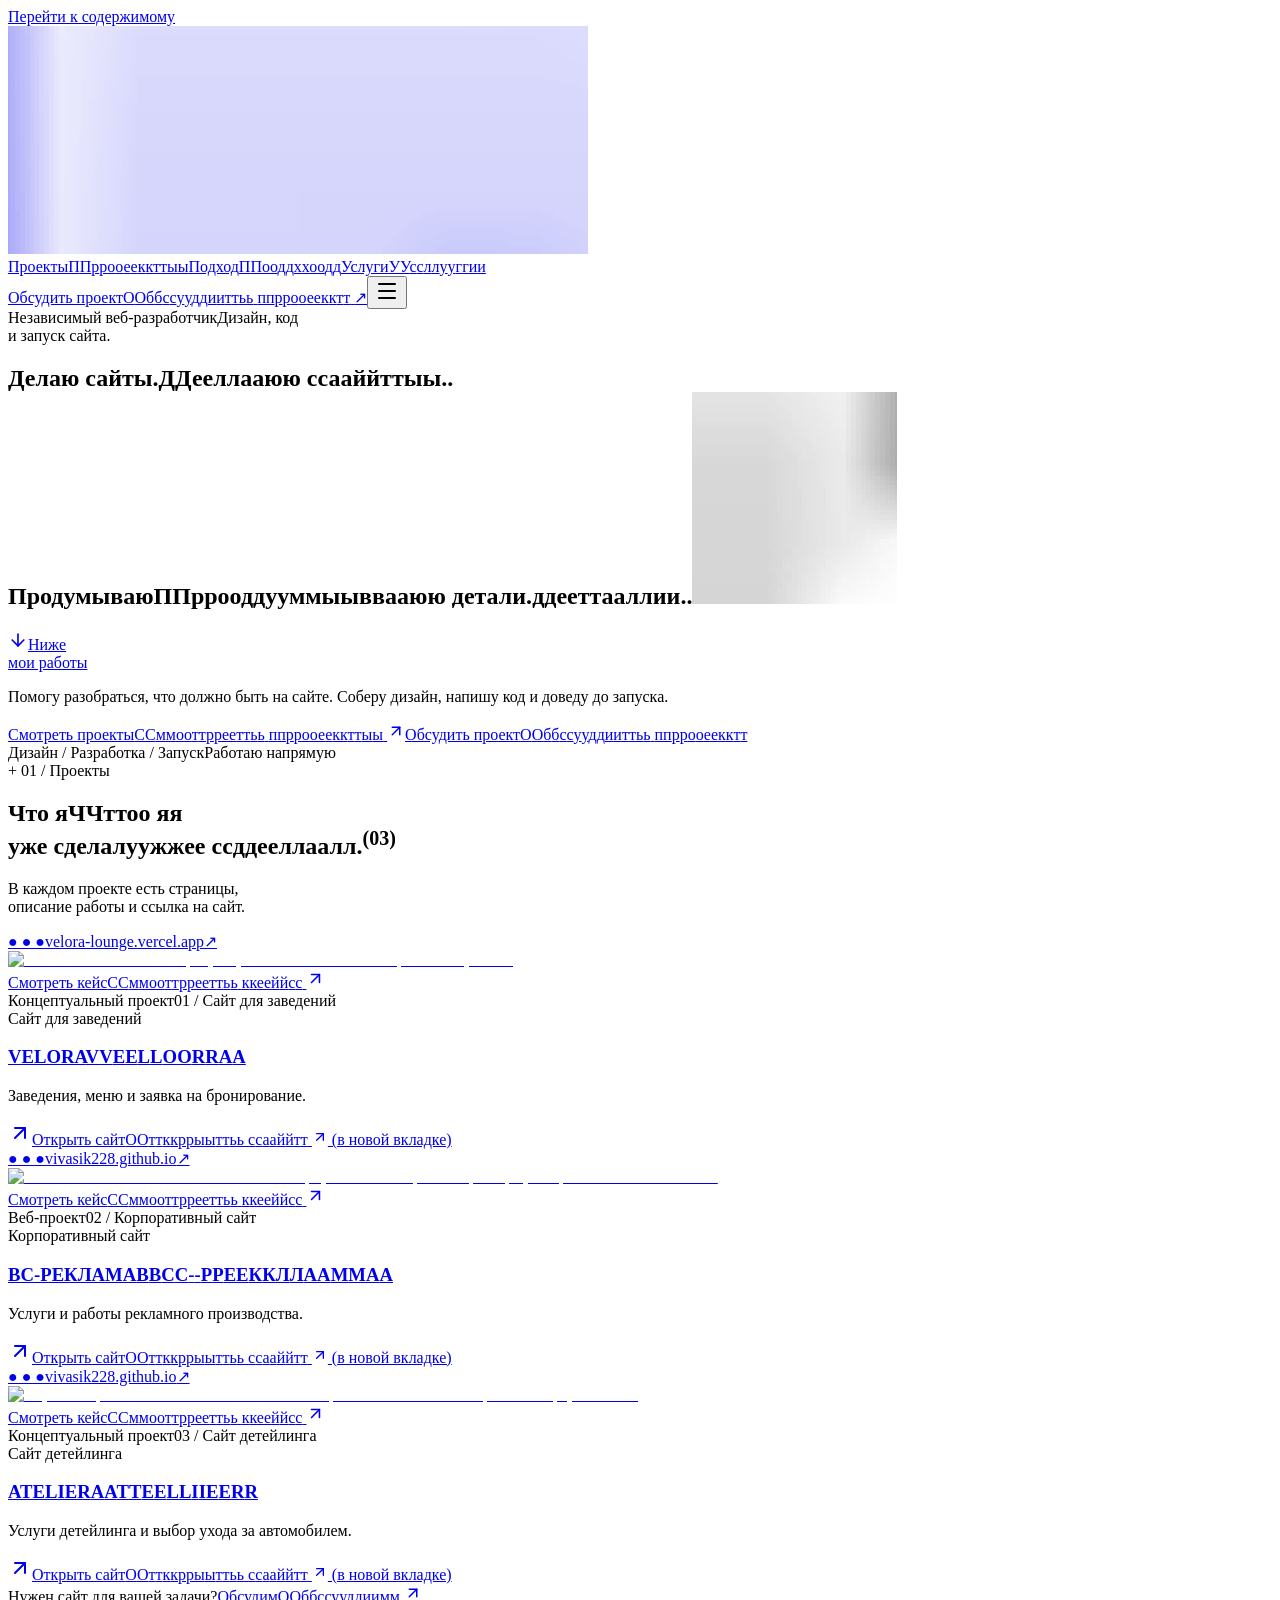
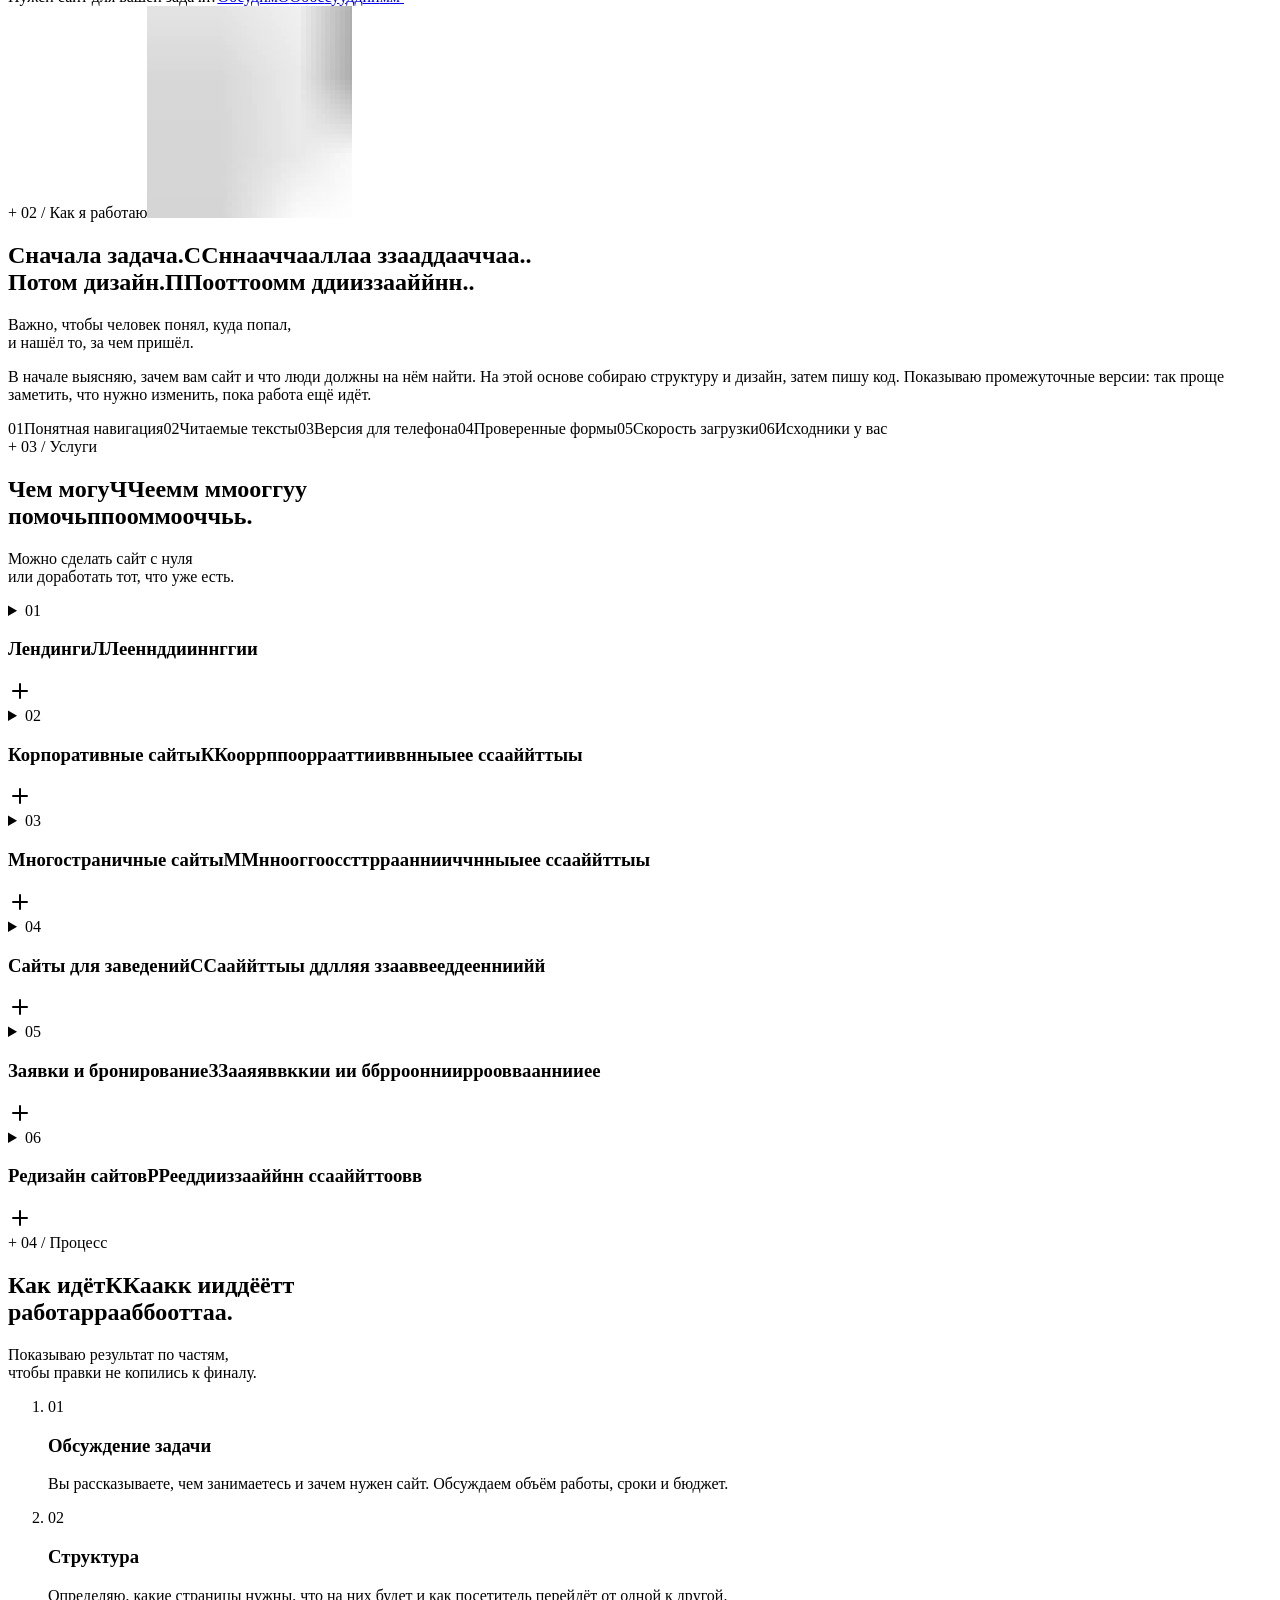
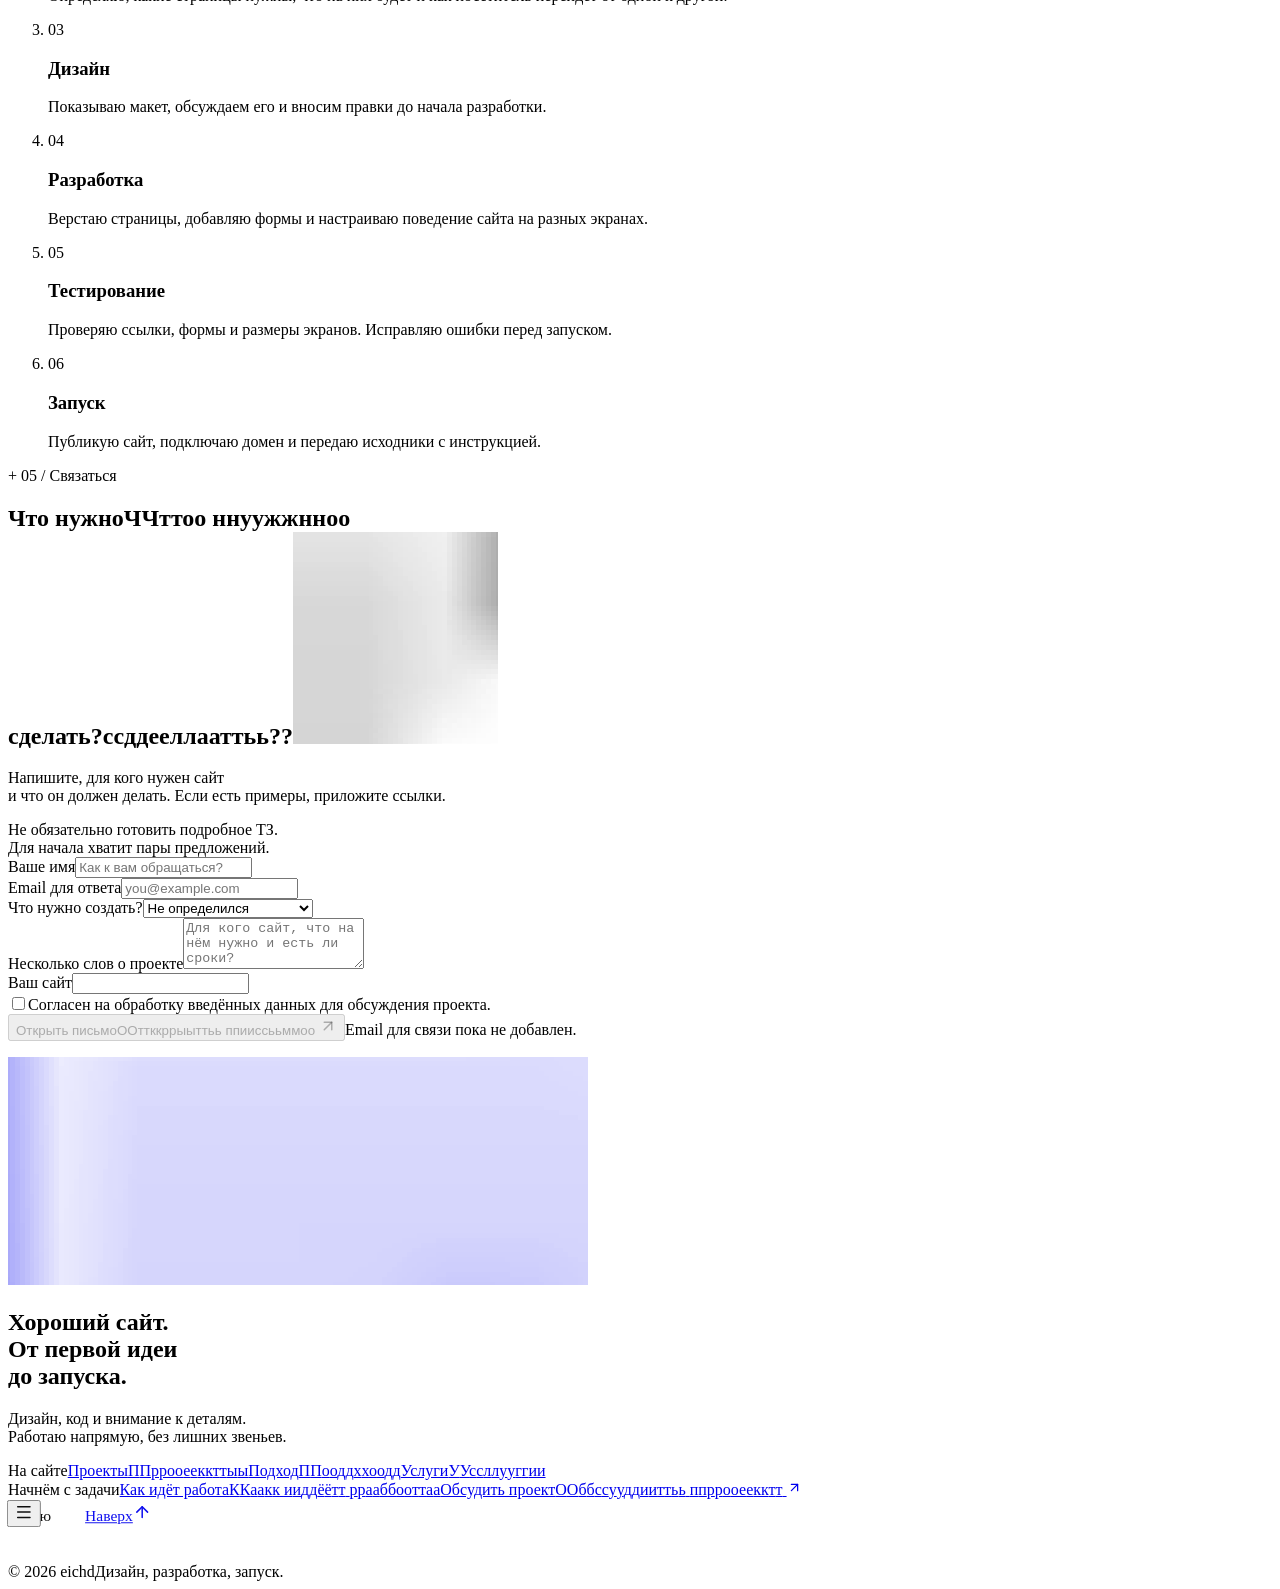
==== commit 0db6b744: "Publish eichd static site" ====
--- a/index.html
+++ b/index.html
@@ -1 +1 @@
-<!DOCTYPE html><html lang="ru" class="AC5gMq_variable" data-scroll-behavior="smooth"><head><meta charSet="utf-8"/><meta name="viewport" content="width=device-width, initial-scale=1"/><link rel="preload" href="/eichd/_next/static/media/Onest_Variable-s.p.0bvr_lyh6x35u.ttf" as="font" crossorigin="" type="font/ttf"/><link rel="stylesheet" href="/eichd/_next/static/chunks/27v51ulznh0ku.css" data-precedence="next"/><link rel="preload" as="script" fetchPriority="low" href="/eichd/_next/static/chunks/0exml1k7r65lm.js"/><script src="/eichd/_next/static/chunks/2z_xa-dzfks0i.js" async=""></script><script src="/eichd/_next/static/chunks/1z2d_n5yhyzsf.js" async=""></script><script src="/eichd/_next/static/chunks/3f65sokmnzr9s.js" async=""></script><script src="/eichd/_next/static/chunks/turbopack-2ihmd5zqc9u2n.js" async=""></script><script src="/eichd/_next/static/chunks/2pf1wukf2jtm9.js" async=""></script><script src="/eichd/_next/static/chunks/2pyq242epxev5.js" async=""></script><script src="/eichd/_next/static/chunks/3yfhgir2vozko.js" async=""></script><script src="/eichd/_next/static/chunks/017oe5dysh5g2.js" async=""></script><script src="/eichd/_next/static/chunks/0b8vig5yo4i0o.js" async=""></script><script src="/eichd/_next/static/chunks/3yd_r7v6j3302.js" async=""></script><script src="/eichd/_next/static/chunks/2ngdyo5w_fzfo.js" async=""></script><meta name="theme-color" content="#161713"/><title>eichd — дизайн и разработка сайтов</title><meta name="description" content="Делаю сайты для компаний и заведений. Продумываю страницы, рисую дизайн, пишу код и помогаю с запуском. Здесь можно посмотреть мои работы."/><link rel="canonical" href="https://vivasik228.github.io/eichd/"/><meta property="og:title" content="eichd — дизайн и разработка сайтов"/><meta property="og:description" content="Делаю сайты для компаний и заведений. Продумываю страницы, рисую дизайн, пишу код и помогаю с запуском. Здесь можно посмотреть мои работы."/><meta property="og:url" content="https://vivasik228.github.io/eichd/"/><meta property="og:site_name" content="eichd"/><meta property="og:locale" content="ru_RU"/><meta property="og:type" content="website"/><meta name="twitter:card" content="summary"/><meta name="twitter:title" content="eichd — дизайн и разработка сайтов"/><meta name="twitter:description" content="Делаю сайты для компаний и заведений. Продумываю страницы, рисую дизайн, пишу код и помогаю с запуском. Здесь можно посмотреть мои работы."/><link rel="icon" href="https://vivasik228.github.io/eichd/branding/eichd-icon.svg"/><link rel="apple-touch-icon" href="https://vivasik228.github.io/eichd/branding/eichd-icon.svg"/><meta name="next-size-adjust" content=""/><script src="/eichd/_next/static/chunks/0cz1d0mv5g_q7.js" noModule=""></script></head><body><div hidden=""><!--$--><!--/$--></div><a class="skip-link" href="#main">Перейти к содержимому</a><header class="header"><div class="header-inner"><a class="brand" aria-label="eichd — на главную" href="/eichd/"><svg width="580" height="228" viewBox="145 505 580 228" fill="none" aria-hidden="true" focusable="false"><defs><filter id="_R_2lb_-ink" color-interpolation-filters="sRGB"><feColorMatrix type="matrix" values="-0.2126 -0.7152 -0.0722 0 1 -0.2126 -0.7152 -0.0722 0 1 -0.2126 -0.7152 -0.0722 0 1 0 0 0 1 0"></feColorMatrix><feComponentTransfer><feFuncR type="linear" slope="1.2" intercept="-0.04"></feFuncR><feFuncG type="linear" slope="1.2" intercept="-0.04"></feFuncG><feFuncB type="linear" slope="1.2" intercept="-0.04"></feFuncB></feComponentTransfer></filter><mask id="_R_2lb_-mask" maskUnits="userSpaceOnUse" x="145" y="505" width="580" height="228" style="mask-type:luminance"><image href="/eichd/branding/eichd-source.png" width="1254" height="1254" filter="url(#_R_2lb_-ink)"></image></mask></defs><rect x="145" y="505" width="580" height="228" fill="currentColor" mask="url(#_R_2lb_-mask)"></rect></svg></a><nav class="desktop-nav" aria-label="Основная навигация"><a href="/eichd/#projects"><span class="scramble-text "><span class="sr-only">Проекты</span><span aria-hidden="true" class="scramble-visual"><span class="scramble-word"><span class="scramble-letter"><span class="scramble-measure">П</span><span class="scramble-glyph" data-letter="П">П</span></span><span class="scramble-letter"><span class="scramble-measure">р</span><span class="scramble-glyph" data-letter="р">р</span></span><span class="scramble-letter"><span class="scramble-measure">о</span><span class="scramble-glyph" data-letter="о">о</span></span><span class="scramble-letter"><span class="scramble-measure">е</span><span class="scramble-glyph" data-letter="е">е</span></span><span class="scramble-letter"><span class="scramble-measure">к</span><span class="scramble-glyph" data-letter="к">к</span></span><span class="scramble-letter"><span class="scramble-measure">т</span><span class="scramble-glyph" data-letter="т">т</span></span><span class="scramble-letter"><span class="scramble-measure">ы</span><span class="scramble-glyph" data-letter="ы">ы</span></span></span></span></span></a><a href="/eichd/#about"><span class="scramble-text "><span class="sr-only">Подход</span><span aria-hidden="true" class="scramble-visual"><span class="scramble-word"><span class="scramble-letter"><span class="scramble-measure">П</span><span class="scramble-glyph" data-letter="П">П</span></span><span class="scramble-letter"><span class="scramble-measure">о</span><span class="scramble-glyph" data-letter="о">о</span></span><span class="scramble-letter"><span class="scramble-measure">д</span><span class="scramble-glyph" data-letter="д">д</span></span><span class="scramble-letter"><span class="scramble-measure">х</span><span class="scramble-glyph" data-letter="х">х</span></span><span class="scramble-letter"><span class="scramble-measure">о</span><span class="scramble-glyph" data-letter="о">о</span></span><span class="scramble-letter"><span class="scramble-measure">д</span><span class="scramble-glyph" data-letter="д">д</span></span></span></span></span></a><a href="/eichd/#services"><span class="scramble-text "><span class="sr-only">Услуги</span><span aria-hidden="true" class="scramble-visual"><span class="scramble-word"><span class="scramble-letter"><span class="scramble-measure">У</span><span class="scramble-glyph" data-letter="У">У</span></span><span class="scramble-letter"><span class="scramble-measure">с</span><span class="scramble-glyph" data-letter="с">с</span></span><span class="scramble-letter"><span class="scramble-measure">л</span><span class="scramble-glyph" data-letter="л">л</span></span><span class="scramble-letter"><span class="scramble-measure">у</span><span class="scramble-glyph" data-letter="у">у</span></span><span class="scramble-letter"><span class="scramble-measure">г</span><span class="scramble-glyph" data-letter="г">г</span></span><span class="scramble-letter"><span class="scramble-measure">и</span><span class="scramble-glyph" data-letter="и">и</span></span></span></span></span></a></nav><a class="header-contact" href="/eichd/#contact"><span class="scramble-text "><span class="sr-only">Обсудить проект</span><span aria-hidden="true" class="scramble-visual"><span class="scramble-word"><span class="scramble-letter"><span class="scramble-measure">О</span><span class="scramble-glyph" data-letter="О">О</span></span><span class="scramble-letter"><span class="scramble-measure">б</span><span class="scramble-glyph" data-letter="б">б</span></span><span class="scramble-letter"><span class="scramble-measure">с</span><span class="scramble-glyph" data-letter="с">с</span></span><span class="scramble-letter"><span class="scramble-measure">у</span><span class="scramble-glyph" data-letter="у">у</span></span><span class="scramble-letter"><span class="scramble-measure">д</span><span class="scramble-glyph" data-letter="д">д</span></span><span class="scramble-letter"><span class="scramble-measure">и</span><span class="scramble-glyph" data-letter="и">и</span></span><span class="scramble-letter"><span class="scramble-measure">т</span><span class="scramble-glyph" data-letter="т">т</span></span><span class="scramble-letter"><span class="scramble-measure">ь</span><span class="scramble-glyph" data-letter="ь">ь</span></span></span> <span class="scramble-word"><span class="scramble-letter"><span class="scramble-measure">п</span><span class="scramble-glyph" data-letter="п">п</span></span><span class="scramble-letter"><span class="scramble-measure">р</span><span class="scramble-glyph" data-letter="р">р</span></span><span class="scramble-letter"><span class="scramble-measure">о</span><span class="scramble-glyph" data-letter="о">о</span></span><span class="scramble-letter"><span class="scramble-measure">е</span><span class="scramble-glyph" data-letter="е">е</span></span><span class="scramble-letter"><span class="scramble-measure">к</span><span class="scramble-glyph" data-letter="к">к</span></span><span class="scramble-letter"><span class="scramble-measure">т</span><span class="scramble-glyph" data-letter="т">т</span></span></span></span></span> <span aria-hidden="true">↗</span></a><button class="menu-toggle" aria-label="Открыть меню" aria-expanded="false" aria-controls="mobile-nav"><svg xmlns="http://www.w3.org/2000/svg" width="24" height="24" viewBox="0 0 24 24" fill="none" stroke="currentColor" stroke-width="2" stroke-linecap="round" stroke-linejoin="round" class="lucide lucide-menu" aria-hidden="true"><path d="M4 5h16"></path><path d="M4 12h16"></path><path d="M4 19h16"></path></svg></button></div></header><div style="opacity:1;transform:none"><main id="main"><section class="hero container"><div class="hero-top"><span class="eyebrow">Независимый веб-разработчик</span><span class="hero-note">Дизайн, код<br/>и запуск сайта.</span></div><div class=""><h1><span class="scramble-text "><span class="sr-only">Делаю сайты.</span><span aria-hidden="true" class="scramble-visual"><span class="scramble-word"><span class="scramble-letter"><span class="scramble-measure">Д</span><span class="scramble-glyph" data-letter="Д">Д</span></span><span class="scramble-letter"><span class="scramble-measure">е</span><span class="scramble-glyph" data-letter="е">е</span></span><span class="scramble-letter"><span class="scramble-measure">л</span><span class="scramble-glyph" data-letter="л">л</span></span><span class="scramble-letter"><span class="scramble-measure">а</span><span class="scramble-glyph" data-letter="а">а</span></span><span class="scramble-letter"><span class="scramble-measure">ю</span><span class="scramble-glyph" data-letter="ю">ю</span></span></span> <span class="scramble-word"><span class="scramble-letter"><span class="scramble-measure">с</span><span class="scramble-glyph" data-letter="с">с</span></span><span class="scramble-letter"><span class="scramble-measure">а</span><span class="scramble-glyph" data-letter="а">а</span></span><span class="scramble-letter"><span class="scramble-measure">й</span><span class="scramble-glyph" data-letter="й">й</span></span><span class="scramble-letter"><span class="scramble-measure">т</span><span class="scramble-glyph" data-letter="т">т</span></span><span class="scramble-letter"><span class="scramble-measure">ы</span><span class="scramble-glyph" data-letter="ы">ы</span></span><span class="scramble-letter"><span class="scramble-measure">.</span><span class="scramble-glyph" data-letter=".">.</span></span></span></span></span><br/><span class="hero-last"><span><span class="scramble-text "><span class="sr-only">Продумываю</span><span aria-hidden="true" class="scramble-visual"><span class="scramble-word"><span class="scramble-letter"><span class="scramble-measure">П</span><span class="scramble-glyph" data-letter="П">П</span></span><span class="scramble-letter"><span class="scramble-measure">р</span><span class="scramble-glyph" data-letter="р">р</span></span><span class="scramble-letter"><span class="scramble-measure">о</span><span class="scramble-glyph" data-letter="о">о</span></span><span class="scramble-letter"><span class="scramble-measure">д</span><span class="scramble-glyph" data-letter="д">д</span></span><span class="scramble-letter"><span class="scramble-measure">у</span><span class="scramble-glyph" data-letter="у">у</span></span><span class="scramble-letter"><span class="scramble-measure">м</span><span class="scramble-glyph" data-letter="м">м</span></span><span class="scramble-letter"><span class="scramble-measure">ы</span><span class="scramble-glyph" data-letter="ы">ы</span></span><span class="scramble-letter"><span class="scramble-measure">в</span><span class="scramble-glyph" data-letter="в">в</span></span><span class="scramble-letter"><span class="scramble-measure">а</span><span class="scramble-glyph" data-letter="а">а</span></span><span class="scramble-letter"><span class="scramble-measure">ю</span><span class="scramble-glyph" data-letter="ю">ю</span></span></span></span></span> <span class="accent"><span class="scramble-text "><span class="sr-only">детали.</span><span aria-hidden="true" class="scramble-visual"><span class="scramble-word"><span class="scramble-letter"><span class="scramble-measure">д</span><span class="scramble-glyph" data-letter="д">д</span></span><span class="scramble-letter"><span class="scramble-measure">е</span><span class="scramble-glyph" data-letter="е">е</span></span><span class="scramble-letter"><span class="scramble-measure">т</span><span class="scramble-glyph" data-letter="т">т</span></span><span class="scramble-letter"><span class="scramble-measure">а</span><span class="scramble-glyph" data-letter="а">а</span></span><span class="scramble-letter"><span class="scramble-measure">л</span><span class="scramble-glyph" data-letter="л">л</span></span><span class="scramble-letter"><span class="scramble-measure">и</span><span class="scramble-glyph" data-letter="и">и</span></span><span class="scramble-letter"><span class="scramble-measure">.</span><span class="scramble-glyph" data-letter=".">.</span></span></span></span></span></span></span><svg class="hero-symbol" width="205" height="212" viewBox="909 519 205 212" fill="none" aria-hidden="true" focusable="false"><defs><filter id="_R_2sharnb_-ink" color-interpolation-filters="sRGB"><feColorMatrix type="matrix" values="-0.2126 -0.7152 -0.0722 0 1 -0.2126 -0.7152 -0.0722 0 1 -0.2126 -0.7152 -0.0722 0 1 0 0 0 1 0"></feColorMatrix><feComponentTransfer><feFuncR type="linear" slope="1.2" intercept="-0.04"></feFuncR><feFuncG type="linear" slope="1.2" intercept="-0.04"></feFuncG><feFuncB type="linear" slope="1.2" intercept="-0.04"></feFuncB></feComponentTransfer></filter><mask id="_R_2sharnb_-mask" maskUnits="userSpaceOnUse" x="909" y="519" width="205" height="212" style="mask-type:luminance"><image href="/eichd/branding/eichd-source.png" width="1254" height="1254" filter="url(#_R_2sharnb_-ink)"></image></mask></defs><rect x="909" y="519" width="205" height="212" fill="currentColor" mask="url(#_R_2sharnb_-mask)"></rect></svg></span></h1></div><div class="hero-bottom"><a href="#projects" class="scroll-cue"><span class="scroll-circle"><svg xmlns="http://www.w3.org/2000/svg" width="20" height="20" viewBox="0 0 24 24" fill="none" stroke="currentColor" stroke-width="2" stroke-linecap="round" stroke-linejoin="round" class="lucide lucide-arrow-down" aria-hidden="true"><path d="M12 5v14"></path><path d="m19 12-7 7-7-7"></path></svg></span><span>Ниже <br/>мои работы</span></a><div class="hero-description"><p>Помогу разобраться, что должно быть на сайте. Соберу дизайн, напишу код и доведу до запуска.</p><div class="hero-ctas"><a class="button button-accent" href="#projects"><span class="scramble-text "><span class="sr-only">Смотреть проекты</span><span aria-hidden="true" class="scramble-visual"><span class="scramble-word"><span class="scramble-letter"><span class="scramble-measure">С</span><span class="scramble-glyph" data-letter="С">С</span></span><span class="scramble-letter"><span class="scramble-measure">м</span><span class="scramble-glyph" data-letter="м">м</span></span><span class="scramble-letter"><span class="scramble-measure">о</span><span class="scramble-glyph" data-letter="о">о</span></span><span class="scramble-letter"><span class="scramble-measure">т</span><span class="scramble-glyph" data-letter="т">т</span></span><span class="scramble-letter"><span class="scramble-measure">р</span><span class="scramble-glyph" data-letter="р">р</span></span><span class="scramble-letter"><span class="scramble-measure">е</span><span class="scramble-glyph" data-letter="е">е</span></span><span class="scramble-letter"><span class="scramble-measure">т</span><span class="scramble-glyph" data-letter="т">т</span></span><span class="scramble-letter"><span class="scramble-measure">ь</span><span class="scramble-glyph" data-letter="ь">ь</span></span></span> <span class="scramble-word"><span class="scramble-letter"><span class="scramble-measure">п</span><span class="scramble-glyph" data-letter="п">п</span></span><span class="scramble-letter"><span class="scramble-measure">р</span><span class="scramble-glyph" data-letter="р">р</span></span><span class="scramble-letter"><span class="scramble-measure">о</span><span class="scramble-glyph" data-letter="о">о</span></span><span class="scramble-letter"><span class="scramble-measure">е</span><span class="scramble-glyph" data-letter="е">е</span></span><span class="scramble-letter"><span class="scramble-measure">к</span><span class="scramble-glyph" data-letter="к">к</span></span><span class="scramble-letter"><span class="scramble-measure">т</span><span class="scramble-glyph" data-letter="т">т</span></span><span class="scramble-letter"><span class="scramble-measure">ы</span><span class="scramble-glyph" data-letter="ы">ы</span></span></span></span></span> <svg xmlns="http://www.w3.org/2000/svg" width="18" height="18" viewBox="0 0 24 24" fill="none" stroke="currentColor" stroke-width="2" stroke-linecap="round" stroke-linejoin="round" class="lucide lucide-arrow-up-right" aria-hidden="true"><path d="M7 7h10v10"></path><path d="M7 17 17 7"></path></svg></a><a class="button button-outline" href="#contact"><span class="scramble-text "><span class="sr-only">Обсудить проект</span><span aria-hidden="true" class="scramble-visual"><span class="scramble-word"><span class="scramble-letter"><span class="scramble-measure">О</span><span class="scramble-glyph" data-letter="О">О</span></span><span class="scramble-letter"><span class="scramble-measure">б</span><span class="scramble-glyph" data-letter="б">б</span></span><span class="scramble-letter"><span class="scramble-measure">с</span><span class="scramble-glyph" data-letter="с">с</span></span><span class="scramble-letter"><span class="scramble-measure">у</span><span class="scramble-glyph" data-letter="у">у</span></span><span class="scramble-letter"><span class="scramble-measure">д</span><span class="scramble-glyph" data-letter="д">д</span></span><span class="scramble-letter"><span class="scramble-measure">и</span><span class="scramble-glyph" data-letter="и">и</span></span><span class="scramble-letter"><span class="scramble-measure">т</span><span class="scramble-glyph" data-letter="т">т</span></span><span class="scramble-letter"><span class="scramble-measure">ь</span><span class="scramble-glyph" data-letter="ь">ь</span></span></span> <span class="scramble-word"><span class="scramble-letter"><span class="scramble-measure">п</span><span class="scramble-glyph" data-letter="п">п</span></span><span class="scramble-letter"><span class="scramble-measure">р</span><span class="scramble-glyph" data-letter="р">р</span></span><span class="scramble-letter"><span class="scramble-measure">о</span><span class="scramble-glyph" data-letter="о">о</span></span><span class="scramble-letter"><span class="scramble-measure">е</span><span class="scramble-glyph" data-letter="е">е</span></span><span class="scramble-letter"><span class="scramble-measure">к</span><span class="scramble-glyph" data-letter="к">к</span></span><span class="scramble-letter"><span class="scramble-measure">т</span><span class="scramble-glyph" data-letter="т">т</span></span></span></span></span></a></div></div></div><div class="hero-footnote"><span>Дизайн / Разработка / Запуск</span><span>Работаю напрямую</span></div></section><section id="projects" class="projects-section container"><div class="section-heading"><div class=""><span class="eyebrow"><span class="tiny-cross">+</span> 01 / Проекты</span><h2><span class="scramble-text "><span class="sr-only">Что я</span><span aria-hidden="true" class="scramble-visual"><span class="scramble-word"><span class="scramble-letter"><span class="scramble-measure">Ч</span><span class="scramble-glyph" data-letter="Ч">Ч</span></span><span class="scramble-letter"><span class="scramble-measure">т</span><span class="scramble-glyph" data-letter="т">т</span></span><span class="scramble-letter"><span class="scramble-measure">о</span><span class="scramble-glyph" data-letter="о">о</span></span></span> <span class="scramble-word"><span class="scramble-letter"><span class="scramble-measure">я</span><span class="scramble-glyph" data-letter="я">я</span></span></span></span></span><br/><span class="scramble-text "><span class="sr-only">уже сделал</span><span aria-hidden="true" class="scramble-visual"><span class="scramble-word"><span class="scramble-letter"><span class="scramble-measure">у</span><span class="scramble-glyph" data-letter="у">у</span></span><span class="scramble-letter"><span class="scramble-measure">ж</span><span class="scramble-glyph" data-letter="ж">ж</span></span><span class="scramble-letter"><span class="scramble-measure">е</span><span class="scramble-glyph" data-letter="е">е</span></span></span> <span class="scramble-word"><span class="scramble-letter"><span class="scramble-measure">с</span><span class="scramble-glyph" data-letter="с">с</span></span><span class="scramble-letter"><span class="scramble-measure">д</span><span class="scramble-glyph" data-letter="д">д</span></span><span class="scramble-letter"><span class="scramble-measure">е</span><span class="scramble-glyph" data-letter="е">е</span></span><span class="scramble-letter"><span class="scramble-measure">л</span><span class="scramble-glyph" data-letter="л">л</span></span><span class="scramble-letter"><span class="scramble-measure">а</span><span class="scramble-glyph" data-letter="а">а</span></span><span class="scramble-letter"><span class="scramble-measure">л</span><span class="scramble-glyph" data-letter="л">л</span></span></span></span></span><span class="accent">.</span><sup>(<!-- -->02<!-- -->)</sup></h2></div><p>В каждом проекте есть страницы,<br/>описание работы и ссылка на сайт.</p></div><div class="projects-list"><div class="project-card project-card-0"><div class="project-image-wrap"><a class="project-image-link" aria-label="Смотреть кейс VELORA" href="/eichd/projects/velora/"><div class="project-browser"><div class="browser-bar"><span class="browser-dots">● ● ●</span><span>velora-lounge.vercel.app</span><span>↗</span></div><img alt="Главная VELORA: интерьер лаунжа и заголовок «Вечер в своём ритме»" loading="lazy" width="1440" height="1000" decoding="async" data-nimg="1" class="project-cover" style="color:transparent" src="/eichd/projects/velora/home-desktop.jpg"/></div><span class="project-open"><span class="scramble-text "><span class="sr-only">Смотреть кейс</span><span aria-hidden="true" class="scramble-visual"><span class="scramble-word"><span class="scramble-letter"><span class="scramble-measure">С</span><span class="scramble-glyph" data-letter="С">С</span></span><span class="scramble-letter"><span class="scramble-measure">м</span><span class="scramble-glyph" data-letter="м">м</span></span><span class="scramble-letter"><span class="scramble-measure">о</span><span class="scramble-glyph" data-letter="о">о</span></span><span class="scramble-letter"><span class="scramble-measure">т</span><span class="scramble-glyph" data-letter="т">т</span></span><span class="scramble-letter"><span class="scramble-measure">р</span><span class="scramble-glyph" data-letter="р">р</span></span><span class="scramble-letter"><span class="scramble-measure">е</span><span class="scramble-glyph" data-letter="е">е</span></span><span class="scramble-letter"><span class="scramble-measure">т</span><span class="scramble-glyph" data-letter="т">т</span></span><span class="scramble-letter"><span class="scramble-measure">ь</span><span class="scramble-glyph" data-letter="ь">ь</span></span></span> <span class="scramble-word"><span class="scramble-letter"><span class="scramble-measure">к</span><span class="scramble-glyph" data-letter="к">к</span></span><span class="scramble-letter"><span class="scramble-measure">е</span><span class="scramble-glyph" data-letter="е">е</span></span><span class="scramble-letter"><span class="scramble-measure">й</span><span class="scramble-glyph" data-letter="й">й</span></span><span class="scramble-letter"><span class="scramble-measure">с</span><span class="scramble-glyph" data-letter="с">с</span></span></span></span></span> <svg xmlns="http://www.w3.org/2000/svg" width="19" height="19" viewBox="0 0 24 24" fill="none" stroke="currentColor" stroke-width="2" stroke-linecap="round" stroke-linejoin="round" class="lucide lucide-arrow-up-right" aria-hidden="true"><path d="M7 7h10v10"></path><path d="M7 17 17 7"></path></svg></span></a><div class="project-image-label"><span>Концептуальный проект</span><span>0<!-- -->1<!-- --> / <!-- -->Сайт для заведений</span></div></div><div class="project-caption"><div><span class="eyebrow">Сайт для заведений</span><h3><a href="/eichd/projects/velora/"><span class="scramble-text "><span class="sr-only">VELORA</span><span aria-hidden="true" class="scramble-visual"><span class="scramble-word"><span class="scramble-letter"><span class="scramble-measure">V</span><span class="scramble-glyph" data-letter="V">V</span></span><span class="scramble-letter"><span class="scramble-measure">E</span><span class="scramble-glyph" data-letter="E">E</span></span><span class="scramble-letter"><span class="scramble-measure">L</span><span class="scramble-glyph" data-letter="L">L</span></span><span class="scramble-letter"><span class="scramble-measure">O</span><span class="scramble-glyph" data-letter="O">O</span></span><span class="scramble-letter"><span class="scramble-measure">R</span><span class="scramble-glyph" data-letter="R">R</span></span><span class="scramble-letter"><span class="scramble-measure">A</span><span class="scramble-glyph" data-letter="A">A</span></span></span></span></span></a></h3><p>Заведения, меню и заявка на бронирование.</p></div><div class="project-actions"><a class="circle-link" aria-label="Смотреть кейс VELORA" href="/eichd/projects/velora/"><svg xmlns="http://www.w3.org/2000/svg" width="24" height="24" viewBox="0 0 24 24" fill="none" stroke="currentColor" stroke-width="2" stroke-linecap="round" stroke-linejoin="round" class="lucide lucide-arrow-up-right" aria-hidden="true"><path d="M7 7h10v10"></path><path d="M7 17 17 7"></path></svg></a><a href="https://velora-lounge.vercel.app/" target="_blank" rel="noopener noreferrer" class="text-link"><span class="scramble-text "><span class="sr-only">Открыть сайт</span><span aria-hidden="true" class="scramble-visual"><span class="scramble-word"><span class="scramble-letter"><span class="scramble-measure">О</span><span class="scramble-glyph" data-letter="О">О</span></span><span class="scramble-letter"><span class="scramble-measure">т</span><span class="scramble-glyph" data-letter="т">т</span></span><span class="scramble-letter"><span class="scramble-measure">к</span><span class="scramble-glyph" data-letter="к">к</span></span><span class="scramble-letter"><span class="scramble-measure">р</span><span class="scramble-glyph" data-letter="р">р</span></span><span class="scramble-letter"><span class="scramble-measure">ы</span><span class="scramble-glyph" data-letter="ы">ы</span></span><span class="scramble-letter"><span class="scramble-measure">т</span><span class="scramble-glyph" data-letter="т">т</span></span><span class="scramble-letter"><span class="scramble-measure">ь</span><span class="scramble-glyph" data-letter="ь">ь</span></span></span> <span class="scramble-word"><span class="scramble-letter"><span class="scramble-measure">с</span><span class="scramble-glyph" data-letter="с">с</span></span><span class="scramble-letter"><span class="scramble-measure">а</span><span class="scramble-glyph" data-letter="а">а</span></span><span class="scramble-letter"><span class="scramble-measure">й</span><span class="scramble-glyph" data-letter="й">й</span></span><span class="scramble-letter"><span class="scramble-measure">т</span><span class="scramble-glyph" data-letter="т">т</span></span></span></span></span> <svg xmlns="http://www.w3.org/2000/svg" width="16" height="16" viewBox="0 0 24 24" fill="none" stroke="currentColor" stroke-width="2" stroke-linecap="round" stroke-linejoin="round" class="lucide lucide-arrow-up-right" aria-hidden="true"><path d="M7 7h10v10"></path><path d="M7 17 17 7"></path></svg><span class="sr-only"> (в новой вкладке)</span></a></div></div></div><div class="project-card project-card-1"><div class="project-image-wrap"><a class="project-image-link" aria-label="Смотреть кейс ВС-РЕКЛАМА" href="/eichd/projects/vs-reclama/"><div class="project-browser"><div class="browser-bar"><span class="browser-dots">● ● ●</span><span>vivasik228.github.io</span><span>↗</span></div><img alt="Главная ВС-РЕКЛАМА: синие заголовки, оранжевые акценты и фотография промышленной вывески" loading="lazy" width="1440" height="1000" decoding="async" data-nimg="1" class="project-cover" style="color:transparent" src="/eichd/projects/vs-reclama/home-desktop.jpg"/></div><span class="project-open"><span class="scramble-text "><span class="sr-only">Смотреть кейс</span><span aria-hidden="true" class="scramble-visual"><span class="scramble-word"><span class="scramble-letter"><span class="scramble-measure">С</span><span class="scramble-glyph" data-letter="С">С</span></span><span class="scramble-letter"><span class="scramble-measure">м</span><span class="scramble-glyph" data-letter="м">м</span></span><span class="scramble-letter"><span class="scramble-measure">о</span><span class="scramble-glyph" data-letter="о">о</span></span><span class="scramble-letter"><span class="scramble-measure">т</span><span class="scramble-glyph" data-letter="т">т</span></span><span class="scramble-letter"><span class="scramble-measure">р</span><span class="scramble-glyph" data-letter="р">р</span></span><span class="scramble-letter"><span class="scramble-measure">е</span><span class="scramble-glyph" data-letter="е">е</span></span><span class="scramble-letter"><span class="scramble-measure">т</span><span class="scramble-glyph" data-letter="т">т</span></span><span class="scramble-letter"><span class="scramble-measure">ь</span><span class="scramble-glyph" data-letter="ь">ь</span></span></span> <span class="scramble-word"><span class="scramble-letter"><span class="scramble-measure">к</span><span class="scramble-glyph" data-letter="к">к</span></span><span class="scramble-letter"><span class="scramble-measure">е</span><span class="scramble-glyph" data-letter="е">е</span></span><span class="scramble-letter"><span class="scramble-measure">й</span><span class="scramble-glyph" data-letter="й">й</span></span><span class="scramble-letter"><span class="scramble-measure">с</span><span class="scramble-glyph" data-letter="с">с</span></span></span></span></span> <svg xmlns="http://www.w3.org/2000/svg" width="19" height="19" viewBox="0 0 24 24" fill="none" stroke="currentColor" stroke-width="2" stroke-linecap="round" stroke-linejoin="round" class="lucide lucide-arrow-up-right" aria-hidden="true"><path d="M7 7h10v10"></path><path d="M7 17 17 7"></path></svg></span></a><div class="project-image-label"><span>Веб-проект</span><span>0<!-- -->2<!-- --> / <!-- -->Корпоративный сайт</span></div></div><div class="project-caption"><div><span class="eyebrow">Корпоративный сайт</span><h3><a href="/eichd/projects/vs-reclama/"><span class="scramble-text "><span class="sr-only">ВС-РЕКЛАМА</span><span aria-hidden="true" class="scramble-visual"><span class="scramble-word"><span class="scramble-letter"><span class="scramble-measure">В</span><span class="scramble-glyph" data-letter="В">В</span></span><span class="scramble-letter"><span class="scramble-measure">С</span><span class="scramble-glyph" data-letter="С">С</span></span><span class="scramble-letter"><span class="scramble-measure">-</span><span class="scramble-glyph" data-letter="-">-</span></span><span class="scramble-letter"><span class="scramble-measure">Р</span><span class="scramble-glyph" data-letter="Р">Р</span></span><span class="scramble-letter"><span class="scramble-measure">Е</span><span class="scramble-glyph" data-letter="Е">Е</span></span><span class="scramble-letter"><span class="scramble-measure">К</span><span class="scramble-glyph" data-letter="К">К</span></span><span class="scramble-letter"><span class="scramble-measure">Л</span><span class="scramble-glyph" data-letter="Л">Л</span></span><span class="scramble-letter"><span class="scramble-measure">А</span><span class="scramble-glyph" data-letter="А">А</span></span><span class="scramble-letter"><span class="scramble-measure">М</span><span class="scramble-glyph" data-letter="М">М</span></span><span class="scramble-letter"><span class="scramble-measure">А</span><span class="scramble-glyph" data-letter="А">А</span></span></span></span></span></a></h3><p>Услуги и работы рекламного производства.</p></div><div class="project-actions"><a class="circle-link" aria-label="Смотреть кейс ВС-РЕКЛАМА" href="/eichd/projects/vs-reclama/"><svg xmlns="http://www.w3.org/2000/svg" width="24" height="24" viewBox="0 0 24 24" fill="none" stroke="currentColor" stroke-width="2" stroke-linecap="round" stroke-linejoin="round" class="lucide lucide-arrow-up-right" aria-hidden="true"><path d="M7 7h10v10"></path><path d="M7 17 17 7"></path></svg></a><a href="https://vivasik228.github.io/vs-reclama/reklama-pro/index.html" target="_blank" rel="noopener noreferrer" class="text-link"><span class="scramble-text "><span class="sr-only">Открыть сайт</span><span aria-hidden="true" class="scramble-visual"><span class="scramble-word"><span class="scramble-letter"><span class="scramble-measure">О</span><span class="scramble-glyph" data-letter="О">О</span></span><span class="scramble-letter"><span class="scramble-measure">т</span><span class="scramble-glyph" data-letter="т">т</span></span><span class="scramble-letter"><span class="scramble-measure">к</span><span class="scramble-glyph" data-letter="к">к</span></span><span class="scramble-letter"><span class="scramble-measure">р</span><span class="scramble-glyph" data-letter="р">р</span></span><span class="scramble-letter"><span class="scramble-measure">ы</span><span class="scramble-glyph" data-letter="ы">ы</span></span><span class="scramble-letter"><span class="scramble-measure">т</span><span class="scramble-glyph" data-letter="т">т</span></span><span class="scramble-letter"><span class="scramble-measure">ь</span><span class="scramble-glyph" data-letter="ь">ь</span></span></span> <span class="scramble-word"><span class="scramble-letter"><span class="scramble-measure">с</span><span class="scramble-glyph" data-letter="с">с</span></span><span class="scramble-letter"><span class="scramble-measure">а</span><span class="scramble-glyph" data-letter="а">а</span></span><span class="scramble-letter"><span class="scramble-measure">й</span><span class="scramble-glyph" data-letter="й">й</span></span><span class="scramble-letter"><span class="scramble-measure">т</span><span class="scramble-glyph" data-letter="т">т</span></span></span></span></span> <svg xmlns="http://www.w3.org/2000/svg" width="16" height="16" viewBox="0 0 24 24" fill="none" stroke="currentColor" stroke-width="2" stroke-linecap="round" stroke-linejoin="round" class="lucide lucide-arrow-up-right" aria-hidden="true"><path d="M7 7h10v10"></path><path d="M7 17 17 7"></path></svg><span class="sr-only"> (в новой вкладке)</span></a></div></div></div></div><div class="projects-end"><span class="eyebrow">Нужен сайт для вашей задачи?</span><a class="text-link" href="#contact"><span class="scramble-text "><span class="sr-only">Обсудим</span><span aria-hidden="true" class="scramble-visual"><span class="scramble-word"><span class="scramble-letter"><span class="scramble-measure">О</span><span class="scramble-glyph" data-letter="О">О</span></span><span class="scramble-letter"><span class="scramble-measure">б</span><span class="scramble-glyph" data-letter="б">б</span></span><span class="scramble-letter"><span class="scramble-measure">с</span><span class="scramble-glyph" data-letter="с">с</span></span><span class="scramble-letter"><span class="scramble-measure">у</span><span class="scramble-glyph" data-letter="у">у</span></span><span class="scramble-letter"><span class="scramble-measure">д</span><span class="scramble-glyph" data-letter="д">д</span></span><span class="scramble-letter"><span class="scramble-measure">и</span><span class="scramble-glyph" data-letter="и">и</span></span><span class="scramble-letter"><span class="scramble-measure">м</span><span class="scramble-glyph" data-letter="м">м</span></span></span></span></span> <svg xmlns="http://www.w3.org/2000/svg" width="18" height="18" viewBox="0 0 24 24" fill="none" stroke="currentColor" stroke-width="2" stroke-linecap="round" stroke-linejoin="round" class="lucide lucide-arrow-up-right" aria-hidden="true"><path d="M7 7h10v10"></path><path d="M7 17 17 7"></path></svg></a></div></section><section id="about" class="about-section container"><div class="section-label"><span class="eyebrow">+ 02 / Как я работаю</span><svg class="about-glyph" width="205" height="212" viewBox="909 519 205 212" fill="none" aria-hidden="true" focusable="false"><defs><filter id="_R_2barnb_-ink" color-interpolation-filters="sRGB"><feColorMatrix type="matrix" values="-0.2126 -0.7152 -0.0722 0 1 -0.2126 -0.7152 -0.0722 0 1 -0.2126 -0.7152 -0.0722 0 1 0 0 0 1 0"></feColorMatrix><feComponentTransfer><feFuncR type="linear" slope="1.2" intercept="-0.04"></feFuncR><feFuncG type="linear" slope="1.2" intercept="-0.04"></feFuncG><feFuncB type="linear" slope="1.2" intercept="-0.04"></feFuncB></feComponentTransfer></filter><mask id="_R_2barnb_-mask" maskUnits="userSpaceOnUse" x="909" y="519" width="205" height="212" style="mask-type:luminance"><image href="/eichd/branding/eichd-source.png" width="1254" height="1254" filter="url(#_R_2barnb_-ink)"></image></mask></defs><rect x="909" y="519" width="205" height="212" fill="currentColor" mask="url(#_R_2barnb_-mask)"></rect></svg></div><div><div class=""><h2><span class="scramble-text "><span class="sr-only">Сначала задача.</span><span aria-hidden="true" class="scramble-visual"><span class="scramble-word"><span class="scramble-letter"><span class="scramble-measure">С</span><span class="scramble-glyph" data-letter="С">С</span></span><span class="scramble-letter"><span class="scramble-measure">н</span><span class="scramble-glyph" data-letter="н">н</span></span><span class="scramble-letter"><span class="scramble-measure">а</span><span class="scramble-glyph" data-letter="а">а</span></span><span class="scramble-letter"><span class="scramble-measure">ч</span><span class="scramble-glyph" data-letter="ч">ч</span></span><span class="scramble-letter"><span class="scramble-measure">а</span><span class="scramble-glyph" data-letter="а">а</span></span><span class="scramble-letter"><span class="scramble-measure">л</span><span class="scramble-glyph" data-letter="л">л</span></span><span class="scramble-letter"><span class="scramble-measure">а</span><span class="scramble-glyph" data-letter="а">а</span></span></span> <span class="scramble-word"><span class="scramble-letter"><span class="scramble-measure">з</span><span class="scramble-glyph" data-letter="з">з</span></span><span class="scramble-letter"><span class="scramble-measure">а</span><span class="scramble-glyph" data-letter="а">а</span></span><span class="scramble-letter"><span class="scramble-measure">д</span><span class="scramble-glyph" data-letter="д">д</span></span><span class="scramble-letter"><span class="scramble-measure">а</span><span class="scramble-glyph" data-letter="а">а</span></span><span class="scramble-letter"><span class="scramble-measure">ч</span><span class="scramble-glyph" data-letter="ч">ч</span></span><span class="scramble-letter"><span class="scramble-measure">а</span><span class="scramble-glyph" data-letter="а">а</span></span><span class="scramble-letter"><span class="scramble-measure">.</span><span class="scramble-glyph" data-letter=".">.</span></span></span></span></span><br/><span class="accent"><span class="scramble-text "><span class="sr-only">Потом дизайн.</span><span aria-hidden="true" class="scramble-visual"><span class="scramble-word"><span class="scramble-letter"><span class="scramble-measure">П</span><span class="scramble-glyph" data-letter="П">П</span></span><span class="scramble-letter"><span class="scramble-measure">о</span><span class="scramble-glyph" data-letter="о">о</span></span><span class="scramble-letter"><span class="scramble-measure">т</span><span class="scramble-glyph" data-letter="т">т</span></span><span class="scramble-letter"><span class="scramble-measure">о</span><span class="scramble-glyph" data-letter="о">о</span></span><span class="scramble-letter"><span class="scramble-measure">м</span><span class="scramble-glyph" data-letter="м">м</span></span></span> <span class="scramble-word"><span class="scramble-letter"><span class="scramble-measure">д</span><span class="scramble-glyph" data-letter="д">д</span></span><span class="scramble-letter"><span class="scramble-measure">и</span><span class="scramble-glyph" data-letter="и">и</span></span><span class="scramble-letter"><span class="scramble-measure">з</span><span class="scramble-glyph" data-letter="з">з</span></span><span class="scramble-letter"><span class="scramble-measure">а</span><span class="scramble-glyph" data-letter="а">а</span></span><span class="scramble-letter"><span class="scramble-measure">й</span><span class="scramble-glyph" data-letter="й">й</span></span><span class="scramble-letter"><span class="scramble-measure">н</span><span class="scramble-glyph" data-letter="н">н</span></span><span class="scramble-letter"><span class="scramble-measure">.</span><span class="scramble-glyph" data-letter=".">.</span></span></span></span></span></span></h2><p class="large-copy">Важно, чтобы человек понял, куда попал,<br/>и нашёл то, за чем пришёл.</p></div><p class="about-copy">В начале выясняю, зачем вам сайт и что люди должны на нём найти. На этой основе собираю структуру и дизайн, затем пишу код. Показываю промежуточные версии: так проще заметить, что нужно изменить, пока работа ещё идёт.</p><div class="principles"><span><span class="principle-index">0<!-- -->1</span>Понятная навигация</span><span><span class="principle-index">0<!-- -->2</span>Читаемые тексты</span><span><span class="principle-index">0<!-- -->3</span>Версия для телефона</span><span><span class="principle-index">0<!-- -->4</span>Проверенные формы</span><span><span class="principle-index">0<!-- -->5</span>Скорость загрузки</span><span><span class="principle-index">0<!-- -->6</span>Исходники у вас</span></div></div></section><section id="services" class="services-section container"><div class="section-heading"><div class=""><span class="eyebrow">+ 03 / Услуги</span><h2><span class="scramble-text "><span class="sr-only">Чем могу</span><span aria-hidden="true" class="scramble-visual"><span class="scramble-word"><span class="scramble-letter"><span class="scramble-measure">Ч</span><span class="scramble-glyph" data-letter="Ч">Ч</span></span><span class="scramble-letter"><span class="scramble-measure">е</span><span class="scramble-glyph" data-letter="е">е</span></span><span class="scramble-letter"><span class="scramble-measure">м</span><span class="scramble-glyph" data-letter="м">м</span></span></span> <span class="scramble-word"><span class="scramble-letter"><span class="scramble-measure">м</span><span class="scramble-glyph" data-letter="м">м</span></span><span class="scramble-letter"><span class="scramble-measure">о</span><span class="scramble-glyph" data-letter="о">о</span></span><span class="scramble-letter"><span class="scramble-measure">г</span><span class="scramble-glyph" data-letter="г">г</span></span><span class="scramble-letter"><span class="scramble-measure">у</span><span class="scramble-glyph" data-letter="у">у</span></span></span></span></span><br/><span class="scramble-text "><span class="sr-only">помочь</span><span aria-hidden="true" class="scramble-visual"><span class="scramble-word"><span class="scramble-letter"><span class="scramble-measure">п</span><span class="scramble-glyph" data-letter="п">п</span></span><span class="scramble-letter"><span class="scramble-measure">о</span><span class="scramble-glyph" data-letter="о">о</span></span><span class="scramble-letter"><span class="scramble-measure">м</span><span class="scramble-glyph" data-letter="м">м</span></span><span class="scramble-letter"><span class="scramble-measure">о</span><span class="scramble-glyph" data-letter="о">о</span></span><span class="scramble-letter"><span class="scramble-measure">ч</span><span class="scramble-glyph" data-letter="ч">ч</span></span><span class="scramble-letter"><span class="scramble-measure">ь</span><span class="scramble-glyph" data-letter="ь">ь</span></span></span></span></span><span class="accent">.</span></h2></div><p>Можно сделать сайт с нуля<br/>или доработать тот, что уже есть.</p></div><div class="service-list"><div class=""><details class="service"><summary><span class="service-number">0<!-- -->1</span><h3><span class="scramble-text "><span class="sr-only">Лендинги</span><span aria-hidden="true" class="scramble-visual"><span class="scramble-word"><span class="scramble-letter"><span class="scramble-measure">Л</span><span class="scramble-glyph" data-letter="Л">Л</span></span><span class="scramble-letter"><span class="scramble-measure">е</span><span class="scramble-glyph" data-letter="е">е</span></span><span class="scramble-letter"><span class="scramble-measure">н</span><span class="scramble-glyph" data-letter="н">н</span></span><span class="scramble-letter"><span class="scramble-measure">д</span><span class="scramble-glyph" data-letter="д">д</span></span><span class="scramble-letter"><span class="scramble-measure">и</span><span class="scramble-glyph" data-letter="и">и</span></span><span class="scramble-letter"><span class="scramble-measure">н</span><span class="scramble-glyph" data-letter="н">н</span></span><span class="scramble-letter"><span class="scramble-measure">г</span><span class="scramble-glyph" data-letter="г">г</span></span><span class="scramble-letter"><span class="scramble-measure">и</span><span class="scramble-glyph" data-letter="и">и</span></span></span></span></span></h3><svg xmlns="http://www.w3.org/2000/svg" width="24" height="24" viewBox="0 0 24 24" fill="none" stroke="currentColor" stroke-width="2" stroke-linecap="round" stroke-linejoin="round" class="lucide lucide-plus service-plus" aria-hidden="true"><path d="M5 12h14"></path><path d="M12 5v14"></path></svg></summary><p>Для одной услуги, продукта или события. Соберу информацию на странице и добавлю способ связаться с вами.</p><a class="text-link" href="#contact"><span class="scramble-text "><span class="sr-only">Обсудить задачу</span><span aria-hidden="true" class="scramble-visual"><span class="scramble-word"><span class="scramble-letter"><span class="scramble-measure">О</span><span class="scramble-glyph" data-letter="О">О</span></span><span class="scramble-letter"><span class="scramble-measure">б</span><span class="scramble-glyph" data-letter="б">б</span></span><span class="scramble-letter"><span class="scramble-measure">с</span><span class="scramble-glyph" data-letter="с">с</span></span><span class="scramble-letter"><span class="scramble-measure">у</span><span class="scramble-glyph" data-letter="у">у</span></span><span class="scramble-letter"><span class="scramble-measure">д</span><span class="scramble-glyph" data-letter="д">д</span></span><span class="scramble-letter"><span class="scramble-measure">и</span><span class="scramble-glyph" data-letter="и">и</span></span><span class="scramble-letter"><span class="scramble-measure">т</span><span class="scramble-glyph" data-letter="т">т</span></span><span class="scramble-letter"><span class="scramble-measure">ь</span><span class="scramble-glyph" data-letter="ь">ь</span></span></span> <span class="scramble-word"><span class="scramble-letter"><span class="scramble-measure">з</span><span class="scramble-glyph" data-letter="з">з</span></span><span class="scramble-letter"><span class="scramble-measure">а</span><span class="scramble-glyph" data-letter="а">а</span></span><span class="scramble-letter"><span class="scramble-measure">д</span><span class="scramble-glyph" data-letter="д">д</span></span><span class="scramble-letter"><span class="scramble-measure">а</span><span class="scramble-glyph" data-letter="а">а</span></span><span class="scramble-letter"><span class="scramble-measure">ч</span><span class="scramble-glyph" data-letter="ч">ч</span></span><span class="scramble-letter"><span class="scramble-measure">у</span><span class="scramble-glyph" data-letter="у">у</span></span></span></span></span> <svg xmlns="http://www.w3.org/2000/svg" width="16" height="16" viewBox="0 0 24 24" fill="none" stroke="currentColor" stroke-width="2" stroke-linecap="round" stroke-linejoin="round" class="lucide lucide-arrow-up-right" aria-hidden="true"><path d="M7 7h10v10"></path><path d="M7 17 17 7"></path></svg></a></details></div><div class=""><details class="service"><summary><span class="service-number">0<!-- -->2</span><h3><span class="scramble-text "><span class="sr-only">Корпоративные сайты</span><span aria-hidden="true" class="scramble-visual"><span class="scramble-word"><span class="scramble-letter"><span class="scramble-measure">К</span><span class="scramble-glyph" data-letter="К">К</span></span><span class="scramble-letter"><span class="scramble-measure">о</span><span class="scramble-glyph" data-letter="о">о</span></span><span class="scramble-letter"><span class="scramble-measure">р</span><span class="scramble-glyph" data-letter="р">р</span></span><span class="scramble-letter"><span class="scramble-measure">п</span><span class="scramble-glyph" data-letter="п">п</span></span><span class="scramble-letter"><span class="scramble-measure">о</span><span class="scramble-glyph" data-letter="о">о</span></span><span class="scramble-letter"><span class="scramble-measure">р</span><span class="scramble-glyph" data-letter="р">р</span></span><span class="scramble-letter"><span class="scramble-measure">а</span><span class="scramble-glyph" data-letter="а">а</span></span><span class="scramble-letter"><span class="scramble-measure">т</span><span class="scramble-glyph" data-letter="т">т</span></span><span class="scramble-letter"><span class="scramble-measure">и</span><span class="scramble-glyph" data-letter="и">и</span></span><span class="scramble-letter"><span class="scramble-measure">в</span><span class="scramble-glyph" data-letter="в">в</span></span><span class="scramble-letter"><span class="scramble-measure">н</span><span class="scramble-glyph" data-letter="н">н</span></span><span class="scramble-letter"><span class="scramble-measure">ы</span><span class="scramble-glyph" data-letter="ы">ы</span></span><span class="scramble-letter"><span class="scramble-measure">е</span><span class="scramble-glyph" data-letter="е">е</span></span></span> <span class="scramble-word"><span class="scramble-letter"><span class="scramble-measure">с</span><span class="scramble-glyph" data-letter="с">с</span></span><span class="scramble-letter"><span class="scramble-measure">а</span><span class="scramble-glyph" data-letter="а">а</span></span><span class="scramble-letter"><span class="scramble-measure">й</span><span class="scramble-glyph" data-letter="й">й</span></span><span class="scramble-letter"><span class="scramble-measure">т</span><span class="scramble-glyph" data-letter="т">т</span></span><span class="scramble-letter"><span class="scramble-measure">ы</span><span class="scramble-glyph" data-letter="ы">ы</span></span></span></span></span></h3><svg xmlns="http://www.w3.org/2000/svg" width="24" height="24" viewBox="0 0 24 24" fill="none" stroke="currentColor" stroke-width="2" stroke-linecap="round" stroke-linejoin="round" class="lucide lucide-plus service-plus" aria-hidden="true"><path d="M5 12h14"></path><path d="M12 5v14"></path></svg></summary><p>Расскажу на сайте, чем занимается компания, что предлагает и как с ней связаться. Добавлю страницы услуг и примеры работ.</p><a class="text-link" href="#contact"><span class="scramble-text "><span class="sr-only">Обсудить задачу</span><span aria-hidden="true" class="scramble-visual"><span class="scramble-word"><span class="scramble-letter"><span class="scramble-measure">О</span><span class="scramble-glyph" data-letter="О">О</span></span><span class="scramble-letter"><span class="scramble-measure">б</span><span class="scramble-glyph" data-letter="б">б</span></span><span class="scramble-letter"><span class="scramble-measure">с</span><span class="scramble-glyph" data-letter="с">с</span></span><span class="scramble-letter"><span class="scramble-measure">у</span><span class="scramble-glyph" data-letter="у">у</span></span><span class="scramble-letter"><span class="scramble-measure">д</span><span class="scramble-glyph" data-letter="д">д</span></span><span class="scramble-letter"><span class="scramble-measure">и</span><span class="scramble-glyph" data-letter="и">и</span></span><span class="scramble-letter"><span class="scramble-measure">т</span><span class="scramble-glyph" data-letter="т">т</span></span><span class="scramble-letter"><span class="scramble-measure">ь</span><span class="scramble-glyph" data-letter="ь">ь</span></span></span> <span class="scramble-word"><span class="scramble-letter"><span class="scramble-measure">з</span><span class="scramble-glyph" data-letter="з">з</span></span><span class="scramble-letter"><span class="scramble-measure">а</span><span class="scramble-glyph" data-letter="а">а</span></span><span class="scramble-letter"><span class="scramble-measure">д</span><span class="scramble-glyph" data-letter="д">д</span></span><span class="scramble-letter"><span class="scramble-measure">а</span><span class="scramble-glyph" data-letter="а">а</span></span><span class="scramble-letter"><span class="scramble-measure">ч</span><span class="scramble-glyph" data-letter="ч">ч</span></span><span class="scramble-letter"><span class="scramble-measure">у</span><span class="scramble-glyph" data-letter="у">у</span></span></span></span></span> <svg xmlns="http://www.w3.org/2000/svg" width="16" height="16" viewBox="0 0 24 24" fill="none" stroke="currentColor" stroke-width="2" stroke-linecap="round" stroke-linejoin="round" class="lucide lucide-arrow-up-right" aria-hidden="true"><path d="M7 7h10v10"></path><path d="M7 17 17 7"></path></svg></a></details></div><div class=""><details class="service"><summary><span class="service-number">0<!-- -->3</span><h3><span class="scramble-text "><span class="sr-only">Многостраничные сайты</span><span aria-hidden="true" class="scramble-visual"><span class="scramble-word"><span class="scramble-letter"><span class="scramble-measure">М</span><span class="scramble-glyph" data-letter="М">М</span></span><span class="scramble-letter"><span class="scramble-measure">н</span><span class="scramble-glyph" data-letter="н">н</span></span><span class="scramble-letter"><span class="scramble-measure">о</span><span class="scramble-glyph" data-letter="о">о</span></span><span class="scramble-letter"><span class="scramble-measure">г</span><span class="scramble-glyph" data-letter="г">г</span></span><span class="scramble-letter"><span class="scramble-measure">о</span><span class="scramble-glyph" data-letter="о">о</span></span><span class="scramble-letter"><span class="scramble-measure">с</span><span class="scramble-glyph" data-letter="с">с</span></span><span class="scramble-letter"><span class="scramble-measure">т</span><span class="scramble-glyph" data-letter="т">т</span></span><span class="scramble-letter"><span class="scramble-measure">р</span><span class="scramble-glyph" data-letter="р">р</span></span><span class="scramble-letter"><span class="scramble-measure">а</span><span class="scramble-glyph" data-letter="а">а</span></span><span class="scramble-letter"><span class="scramble-measure">н</span><span class="scramble-glyph" data-letter="н">н</span></span><span class="scramble-letter"><span class="scramble-measure">и</span><span class="scramble-glyph" data-letter="и">и</span></span><span class="scramble-letter"><span class="scramble-measure">ч</span><span class="scramble-glyph" data-letter="ч">ч</span></span><span class="scramble-letter"><span class="scramble-measure">н</span><span class="scramble-glyph" data-letter="н">н</span></span><span class="scramble-letter"><span class="scramble-measure">ы</span><span class="scramble-glyph" data-letter="ы">ы</span></span><span class="scramble-letter"><span class="scramble-measure">е</span><span class="scramble-glyph" data-letter="е">е</span></span></span> <span class="scramble-word"><span class="scramble-letter"><span class="scramble-measure">с</span><span class="scramble-glyph" data-letter="с">с</span></span><span class="scramble-letter"><span class="scramble-measure">а</span><span class="scramble-glyph" data-letter="а">а</span></span><span class="scramble-letter"><span class="scramble-measure">й</span><span class="scramble-glyph" data-letter="й">й</span></span><span class="scramble-letter"><span class="scramble-measure">т</span><span class="scramble-glyph" data-letter="т">т</span></span><span class="scramble-letter"><span class="scramble-measure">ы</span><span class="scramble-glyph" data-letter="ы">ы</span></span></span></span></span></h3><svg xmlns="http://www.w3.org/2000/svg" width="24" height="24" viewBox="0 0 24 24" fill="none" stroke="currentColor" stroke-width="2" stroke-linecap="round" stroke-linejoin="round" class="lucide lucide-plus service-plus" aria-hidden="true"><path d="M5 12h14"></path><path d="M12 5v14"></path></svg></summary><p>Когда одной страницы мало. Разложу материалы по разделам и свяжу их навигацией, чтобы посетитель мог найти нужное.</p><a class="text-link" href="#contact"><span class="scramble-text "><span class="sr-only">Обсудить задачу</span><span aria-hidden="true" class="scramble-visual"><span class="scramble-word"><span class="scramble-letter"><span class="scramble-measure">О</span><span class="scramble-glyph" data-letter="О">О</span></span><span class="scramble-letter"><span class="scramble-measure">б</span><span class="scramble-glyph" data-letter="б">б</span></span><span class="scramble-letter"><span class="scramble-measure">с</span><span class="scramble-glyph" data-letter="с">с</span></span><span class="scramble-letter"><span class="scramble-measure">у</span><span class="scramble-glyph" data-letter="у">у</span></span><span class="scramble-letter"><span class="scramble-measure">д</span><span class="scramble-glyph" data-letter="д">д</span></span><span class="scramble-letter"><span class="scramble-measure">и</span><span class="scramble-glyph" data-letter="и">и</span></span><span class="scramble-letter"><span class="scramble-measure">т</span><span class="scramble-glyph" data-letter="т">т</span></span><span class="scramble-letter"><span class="scramble-measure">ь</span><span class="scramble-glyph" data-letter="ь">ь</span></span></span> <span class="scramble-word"><span class="scramble-letter"><span class="scramble-measure">з</span><span class="scramble-glyph" data-letter="з">з</span></span><span class="scramble-letter"><span class="scramble-measure">а</span><span class="scramble-glyph" data-letter="а">а</span></span><span class="scramble-letter"><span class="scramble-measure">д</span><span class="scramble-glyph" data-letter="д">д</span></span><span class="scramble-letter"><span class="scramble-measure">а</span><span class="scramble-glyph" data-letter="а">а</span></span><span class="scramble-letter"><span class="scramble-measure">ч</span><span class="scramble-glyph" data-letter="ч">ч</span></span><span class="scramble-letter"><span class="scramble-measure">у</span><span class="scramble-glyph" data-letter="у">у</span></span></span></span></span> <svg xmlns="http://www.w3.org/2000/svg" width="16" height="16" viewBox="0 0 24 24" fill="none" stroke="currentColor" stroke-width="2" stroke-linecap="round" stroke-linejoin="round" class="lucide lucide-arrow-up-right" aria-hidden="true"><path d="M7 7h10v10"></path><path d="M7 17 17 7"></path></svg></a></details></div><div class=""><details class="service"><summary><span class="service-number">0<!-- -->4</span><h3><span class="scramble-text "><span class="sr-only">Сайты для заведений</span><span aria-hidden="true" class="scramble-visual"><span class="scramble-word"><span class="scramble-letter"><span class="scramble-measure">С</span><span class="scramble-glyph" data-letter="С">С</span></span><span class="scramble-letter"><span class="scramble-measure">а</span><span class="scramble-glyph" data-letter="а">а</span></span><span class="scramble-letter"><span class="scramble-measure">й</span><span class="scramble-glyph" data-letter="й">й</span></span><span class="scramble-letter"><span class="scramble-measure">т</span><span class="scramble-glyph" data-letter="т">т</span></span><span class="scramble-letter"><span class="scramble-measure">ы</span><span class="scramble-glyph" data-letter="ы">ы</span></span></span> <span class="scramble-word"><span class="scramble-letter"><span class="scramble-measure">д</span><span class="scramble-glyph" data-letter="д">д</span></span><span class="scramble-letter"><span class="scramble-measure">л</span><span class="scramble-glyph" data-letter="л">л</span></span><span class="scramble-letter"><span class="scramble-measure">я</span><span class="scramble-glyph" data-letter="я">я</span></span></span> <span class="scramble-word"><span class="scramble-letter"><span class="scramble-measure">з</span><span class="scramble-glyph" data-letter="з">з</span></span><span class="scramble-letter"><span class="scramble-measure">а</span><span class="scramble-glyph" data-letter="а">а</span></span><span class="scramble-letter"><span class="scramble-measure">в</span><span class="scramble-glyph" data-letter="в">в</span></span><span class="scramble-letter"><span class="scramble-measure">е</span><span class="scramble-glyph" data-letter="е">е</span></span><span class="scramble-letter"><span class="scramble-measure">д</span><span class="scramble-glyph" data-letter="д">д</span></span><span class="scramble-letter"><span class="scramble-measure">е</span><span class="scramble-glyph" data-letter="е">е</span></span><span class="scramble-letter"><span class="scramble-measure">н</span><span class="scramble-glyph" data-letter="н">н</span></span><span class="scramble-letter"><span class="scramble-measure">и</span><span class="scramble-glyph" data-letter="и">и</span></span><span class="scramble-letter"><span class="scramble-measure">й</span><span class="scramble-glyph" data-letter="й">й</span></span></span></span></span></h3><svg xmlns="http://www.w3.org/2000/svg" width="24" height="24" viewBox="0 0 24 24" fill="none" stroke="currentColor" stroke-width="2" stroke-linecap="round" stroke-linejoin="round" class="lucide lucide-plus service-plus" aria-hidden="true"><path d="M5 12h14"></path><path d="M12 5v14"></path></svg></summary><p>Для кафе, ресторана или другого места. Покажу меню, фотографии, адрес и условия бронирования.</p><a class="text-link" href="#contact"><span class="scramble-text "><span class="sr-only">Обсудить задачу</span><span aria-hidden="true" class="scramble-visual"><span class="scramble-word"><span class="scramble-letter"><span class="scramble-measure">О</span><span class="scramble-glyph" data-letter="О">О</span></span><span class="scramble-letter"><span class="scramble-measure">б</span><span class="scramble-glyph" data-letter="б">б</span></span><span class="scramble-letter"><span class="scramble-measure">с</span><span class="scramble-glyph" data-letter="с">с</span></span><span class="scramble-letter"><span class="scramble-measure">у</span><span class="scramble-glyph" data-letter="у">у</span></span><span class="scramble-letter"><span class="scramble-measure">д</span><span class="scramble-glyph" data-letter="д">д</span></span><span class="scramble-letter"><span class="scramble-measure">и</span><span class="scramble-glyph" data-letter="и">и</span></span><span class="scramble-letter"><span class="scramble-measure">т</span><span class="scramble-glyph" data-letter="т">т</span></span><span class="scramble-letter"><span class="scramble-measure">ь</span><span class="scramble-glyph" data-letter="ь">ь</span></span></span> <span class="scramble-word"><span class="scramble-letter"><span class="scramble-measure">з</span><span class="scramble-glyph" data-letter="з">з</span></span><span class="scramble-letter"><span class="scramble-measure">а</span><span class="scramble-glyph" data-letter="а">а</span></span><span class="scramble-letter"><span class="scramble-measure">д</span><span class="scramble-glyph" data-letter="д">д</span></span><span class="scramble-letter"><span class="scramble-measure">а</span><span class="scramble-glyph" data-letter="а">а</span></span><span class="scramble-letter"><span class="scramble-measure">ч</span><span class="scramble-glyph" data-letter="ч">ч</span></span><span class="scramble-letter"><span class="scramble-measure">у</span><span class="scramble-glyph" data-letter="у">у</span></span></span></span></span> <svg xmlns="http://www.w3.org/2000/svg" width="16" height="16" viewBox="0 0 24 24" fill="none" stroke="currentColor" stroke-width="2" stroke-linecap="round" stroke-linejoin="round" class="lucide lucide-arrow-up-right" aria-hidden="true"><path d="M7 7h10v10"></path><path d="M7 17 17 7"></path></svg></a></details></div><div class=""><details class="service"><summary><span class="service-number">0<!-- -->5</span><h3><span class="scramble-text "><span class="sr-only">Заявки и бронирование</span><span aria-hidden="true" class="scramble-visual"><span class="scramble-word"><span class="scramble-letter"><span class="scramble-measure">З</span><span class="scramble-glyph" data-letter="З">З</span></span><span class="scramble-letter"><span class="scramble-measure">а</span><span class="scramble-glyph" data-letter="а">а</span></span><span class="scramble-letter"><span class="scramble-measure">я</span><span class="scramble-glyph" data-letter="я">я</span></span><span class="scramble-letter"><span class="scramble-measure">в</span><span class="scramble-glyph" data-letter="в">в</span></span><span class="scramble-letter"><span class="scramble-measure">к</span><span class="scramble-glyph" data-letter="к">к</span></span><span class="scramble-letter"><span class="scramble-measure">и</span><span class="scramble-glyph" data-letter="и">и</span></span></span> <span class="scramble-word"><span class="scramble-letter"><span class="scramble-measure">и</span><span class="scramble-glyph" data-letter="и">и</span></span></span> <span class="scramble-word"><span class="scramble-letter"><span class="scramble-measure">б</span><span class="scramble-glyph" data-letter="б">б</span></span><span class="scramble-letter"><span class="scramble-measure">р</span><span class="scramble-glyph" data-letter="р">р</span></span><span class="scramble-letter"><span class="scramble-measure">о</span><span class="scramble-glyph" data-letter="о">о</span></span><span class="scramble-letter"><span class="scramble-measure">н</span><span class="scramble-glyph" data-letter="н">н</span></span><span class="scramble-letter"><span class="scramble-measure">и</span><span class="scramble-glyph" data-letter="и">и</span></span><span class="scramble-letter"><span class="scramble-measure">р</span><span class="scramble-glyph" data-letter="р">р</span></span><span class="scramble-letter"><span class="scramble-measure">о</span><span class="scramble-glyph" data-letter="о">о</span></span><span class="scramble-letter"><span class="scramble-measure">в</span><span class="scramble-glyph" data-letter="в">в</span></span><span class="scramble-letter"><span class="scramble-measure">а</span><span class="scramble-glyph" data-letter="а">а</span></span><span class="scramble-letter"><span class="scramble-measure">н</span><span class="scramble-glyph" data-letter="н">н</span></span><span class="scramble-letter"><span class="scramble-measure">и</span><span class="scramble-glyph" data-letter="и">и</span></span><span class="scramble-letter"><span class="scramble-measure">е</span><span class="scramble-glyph" data-letter="е">е</span></span></span></span></span></h3><svg xmlns="http://www.w3.org/2000/svg" width="24" height="24" viewBox="0 0 24 24" fill="none" stroke="currentColor" stroke-width="2" stroke-linecap="round" stroke-linejoin="round" class="lucide lucide-plus service-plus" aria-hidden="true"><path d="M5 12h14"></path><path d="M12 5v14"></path></svg></summary><p>Добавлю форму с нужными полями и подключу передачу заявок в ваш рабочий канал. Проверю отправку и сообщения об ошибках.</p><a class="text-link" href="#contact"><span class="scramble-text "><span class="sr-only">Обсудить задачу</span><span aria-hidden="true" class="scramble-visual"><span class="scramble-word"><span class="scramble-letter"><span class="scramble-measure">О</span><span class="scramble-glyph" data-letter="О">О</span></span><span class="scramble-letter"><span class="scramble-measure">б</span><span class="scramble-glyph" data-letter="б">б</span></span><span class="scramble-letter"><span class="scramble-measure">с</span><span class="scramble-glyph" data-letter="с">с</span></span><span class="scramble-letter"><span class="scramble-measure">у</span><span class="scramble-glyph" data-letter="у">у</span></span><span class="scramble-letter"><span class="scramble-measure">д</span><span class="scramble-glyph" data-letter="д">д</span></span><span class="scramble-letter"><span class="scramble-measure">и</span><span class="scramble-glyph" data-letter="и">и</span></span><span class="scramble-letter"><span class="scramble-measure">т</span><span class="scramble-glyph" data-letter="т">т</span></span><span class="scramble-letter"><span class="scramble-measure">ь</span><span class="scramble-glyph" data-letter="ь">ь</span></span></span> <span class="scramble-word"><span class="scramble-letter"><span class="scramble-measure">з</span><span class="scramble-glyph" data-letter="з">з</span></span><span class="scramble-letter"><span class="scramble-measure">а</span><span class="scramble-glyph" data-letter="а">а</span></span><span class="scramble-letter"><span class="scramble-measure">д</span><span class="scramble-glyph" data-letter="д">д</span></span><span class="scramble-letter"><span class="scramble-measure">а</span><span class="scramble-glyph" data-letter="а">а</span></span><span class="scramble-letter"><span class="scramble-measure">ч</span><span class="scramble-glyph" data-letter="ч">ч</span></span><span class="scramble-letter"><span class="scramble-measure">у</span><span class="scramble-glyph" data-letter="у">у</span></span></span></span></span> <svg xmlns="http://www.w3.org/2000/svg" width="16" height="16" viewBox="0 0 24 24" fill="none" stroke="currentColor" stroke-width="2" stroke-linecap="round" stroke-linejoin="round" class="lucide lucide-arrow-up-right" aria-hidden="true"><path d="M7 7h10v10"></path><path d="M7 17 17 7"></path></svg></a></details></div><div class=""><details class="service"><summary><span class="service-number">0<!-- -->6</span><h3><span class="scramble-text "><span class="sr-only">Редизайн сайтов</span><span aria-hidden="true" class="scramble-visual"><span class="scramble-word"><span class="scramble-letter"><span class="scramble-measure">Р</span><span class="scramble-glyph" data-letter="Р">Р</span></span><span class="scramble-letter"><span class="scramble-measure">е</span><span class="scramble-glyph" data-letter="е">е</span></span><span class="scramble-letter"><span class="scramble-measure">д</span><span class="scramble-glyph" data-letter="д">д</span></span><span class="scramble-letter"><span class="scramble-measure">и</span><span class="scramble-glyph" data-letter="и">и</span></span><span class="scramble-letter"><span class="scramble-measure">з</span><span class="scramble-glyph" data-letter="з">з</span></span><span class="scramble-letter"><span class="scramble-measure">а</span><span class="scramble-glyph" data-letter="а">а</span></span><span class="scramble-letter"><span class="scramble-measure">й</span><span class="scramble-glyph" data-letter="й">й</span></span><span class="scramble-letter"><span class="scramble-measure">н</span><span class="scramble-glyph" data-letter="н">н</span></span></span> <span class="scramble-word"><span class="scramble-letter"><span class="scramble-measure">с</span><span class="scramble-glyph" data-letter="с">с</span></span><span class="scramble-letter"><span class="scramble-measure">а</span><span class="scramble-glyph" data-letter="а">а</span></span><span class="scramble-letter"><span class="scramble-measure">й</span><span class="scramble-glyph" data-letter="й">й</span></span><span class="scramble-letter"><span class="scramble-measure">т</span><span class="scramble-glyph" data-letter="т">т</span></span><span class="scramble-letter"><span class="scramble-measure">о</span><span class="scramble-glyph" data-letter="о">о</span></span><span class="scramble-letter"><span class="scramble-measure">в</span><span class="scramble-glyph" data-letter="в">в</span></span></span></span></span></h3><svg xmlns="http://www.w3.org/2000/svg" width="24" height="24" viewBox="0 0 24 24" fill="none" stroke="currentColor" stroke-width="2" stroke-linecap="round" stroke-linejoin="round" class="lucide lucide-plus service-plus" aria-hidden="true"><path d="M5 12h14"></path><path d="M12 5v14"></path></svg></summary><p>Посмотрю, что мешает пользоваться текущим сайтом. Обновлю страницы, навигацию и мобильную версию.</p><a class="text-link" href="#contact"><span class="scramble-text "><span class="sr-only">Обсудить задачу</span><span aria-hidden="true" class="scramble-visual"><span class="scramble-word"><span class="scramble-letter"><span class="scramble-measure">О</span><span class="scramble-glyph" data-letter="О">О</span></span><span class="scramble-letter"><span class="scramble-measure">б</span><span class="scramble-glyph" data-letter="б">б</span></span><span class="scramble-letter"><span class="scramble-measure">с</span><span class="scramble-glyph" data-letter="с">с</span></span><span class="scramble-letter"><span class="scramble-measure">у</span><span class="scramble-glyph" data-letter="у">у</span></span><span class="scramble-letter"><span class="scramble-measure">д</span><span class="scramble-glyph" data-letter="д">д</span></span><span class="scramble-letter"><span class="scramble-measure">и</span><span class="scramble-glyph" data-letter="и">и</span></span><span class="scramble-letter"><span class="scramble-measure">т</span><span class="scramble-glyph" data-letter="т">т</span></span><span class="scramble-letter"><span class="scramble-measure">ь</span><span class="scramble-glyph" data-letter="ь">ь</span></span></span> <span class="scramble-word"><span class="scramble-letter"><span class="scramble-measure">з</span><span class="scramble-glyph" data-letter="з">з</span></span><span class="scramble-letter"><span class="scramble-measure">а</span><span class="scramble-glyph" data-letter="а">а</span></span><span class="scramble-letter"><span class="scramble-measure">д</span><span class="scramble-glyph" data-letter="д">д</span></span><span class="scramble-letter"><span class="scramble-measure">а</span><span class="scramble-glyph" data-letter="а">а</span></span><span class="scramble-letter"><span class="scramble-measure">ч</span><span class="scramble-glyph" data-letter="ч">ч</span></span><span class="scramble-letter"><span class="scramble-measure">у</span><span class="scramble-glyph" data-letter="у">у</span></span></span></span></span> <svg xmlns="http://www.w3.org/2000/svg" width="16" height="16" viewBox="0 0 24 24" fill="none" stroke="currentColor" stroke-width="2" stroke-linecap="round" stroke-linejoin="round" class="lucide lucide-arrow-up-right" aria-hidden="true"><path d="M7 7h10v10"></path><path d="M7 17 17 7"></path></svg></a></details></div></div></section><section id="process" class="process-section container"><div class="section-heading"><div class=""><span class="eyebrow">+ 04 / Процесс</span><h2><span class="scramble-text "><span class="sr-only">Как идёт</span><span aria-hidden="true" class="scramble-visual"><span class="scramble-word"><span class="scramble-letter"><span class="scramble-measure">К</span><span class="scramble-glyph" data-letter="К">К</span></span><span class="scramble-letter"><span class="scramble-measure">а</span><span class="scramble-glyph" data-letter="а">а</span></span><span class="scramble-letter"><span class="scramble-measure">к</span><span class="scramble-glyph" data-letter="к">к</span></span></span> <span class="scramble-word"><span class="scramble-letter"><span class="scramble-measure">и</span><span class="scramble-glyph" data-letter="и">и</span></span><span class="scramble-letter"><span class="scramble-measure">д</span><span class="scramble-glyph" data-letter="д">д</span></span><span class="scramble-letter"><span class="scramble-measure">ё</span><span class="scramble-glyph" data-letter="ё">ё</span></span><span class="scramble-letter"><span class="scramble-measure">т</span><span class="scramble-glyph" data-letter="т">т</span></span></span></span></span><br/><span class="scramble-text "><span class="sr-only">работа</span><span aria-hidden="true" class="scramble-visual"><span class="scramble-word"><span class="scramble-letter"><span class="scramble-measure">р</span><span class="scramble-glyph" data-letter="р">р</span></span><span class="scramble-letter"><span class="scramble-measure">а</span><span class="scramble-glyph" data-letter="а">а</span></span><span class="scramble-letter"><span class="scramble-measure">б</span><span class="scramble-glyph" data-letter="б">б</span></span><span class="scramble-letter"><span class="scramble-measure">о</span><span class="scramble-glyph" data-letter="о">о</span></span><span class="scramble-letter"><span class="scramble-measure">т</span><span class="scramble-glyph" data-letter="т">т</span></span><span class="scramble-letter"><span class="scramble-measure">а</span><span class="scramble-glyph" data-letter="а">а</span></span></span></span></span><span class="accent">.</span></h2></div><p>Показываю результат по частям,<br/>чтобы правки не копились к финалу.</p></div><ol class="timeline"><li><div class=""><div class="step-marker"><span>0<!-- -->1</span><span class="step-line"></span></div><h3>Обсуждение задачи</h3><p>Вы рассказываете, чем занимаетесь и зачем нужен сайт. Обсуждаем объём работы, сроки и бюджет.</p></div></li><li><div class=""><div class="step-marker"><span>0<!-- -->2</span><span class="step-line"></span></div><h3>Структура</h3><p>Определяю, какие страницы нужны, что на них будет и как посетитель перейдёт от одной к другой.</p></div></li><li><div class=""><div class="step-marker"><span>0<!-- -->3</span><span class="step-line"></span></div><h3>Дизайн</h3><p>Показываю макет, обсуждаем его и вносим правки до начала разработки.</p></div></li><li><div class=""><div class="step-marker"><span>0<!-- -->4</span><span class="step-line"></span></div><h3>Разработка</h3><p>Верстаю страницы, добавляю формы и настраиваю поведение сайта на разных экранах.</p></div></li><li><div class=""><div class="step-marker"><span>0<!-- -->5</span><span class="step-line"></span></div><h3>Тестирование</h3><p>Проверяю ссылки, формы и размеры экранов. Исправляю ошибки перед запуском.</p></div></li><li><div class=""><div class="step-marker"><span>0<!-- -->6</span><span class="step-line"></span></div><h3>Запуск</h3><p>Публикую сайт, подключаю домен и передаю исходники с инструкцией.</p></div></li></ol></section><section id="contact" class="contact-section"><div class="container"><span class="eyebrow">+ 05 / Связаться</span><div class=""><h2><span class="scramble-text "><span class="sr-only">Что нужно</span><span aria-hidden="true" class="scramble-visual"><span class="scramble-word"><span class="scramble-letter"><span class="scramble-measure">Ч</span><span class="scramble-glyph" data-letter="Ч">Ч</span></span><span class="scramble-letter"><span class="scramble-measure">т</span><span class="scramble-glyph" data-letter="т">т</span></span><span class="scramble-letter"><span class="scramble-measure">о</span><span class="scramble-glyph" data-letter="о">о</span></span></span> <span class="scramble-word"><span class="scramble-letter"><span class="scramble-measure">н</span><span class="scramble-glyph" data-letter="н">н</span></span><span class="scramble-letter"><span class="scramble-measure">у</span><span class="scramble-glyph" data-letter="у">у</span></span><span class="scramble-letter"><span class="scramble-measure">ж</span><span class="scramble-glyph" data-letter="ж">ж</span></span><span class="scramble-letter"><span class="scramble-measure">н</span><span class="scramble-glyph" data-letter="н">н</span></span><span class="scramble-letter"><span class="scramble-measure">о</span><span class="scramble-glyph" data-letter="о">о</span></span></span></span></span><br/><span><span class="scramble-text "><span class="sr-only">сделать?</span><span aria-hidden="true" class="scramble-visual"><span class="scramble-word"><span class="scramble-letter"><span class="scramble-measure">с</span><span class="scramble-glyph" data-letter="с">с</span></span><span class="scramble-letter"><span class="scramble-measure">д</span><span class="scramble-glyph" data-letter="д">д</span></span><span class="scramble-letter"><span class="scramble-measure">е</span><span class="scramble-glyph" data-letter="е">е</span></span><span class="scramble-letter"><span class="scramble-measure">л</span><span class="scramble-glyph" data-letter="л">л</span></span><span class="scramble-letter"><span class="scramble-measure">а</span><span class="scramble-glyph" data-letter="а">а</span></span><span class="scramble-letter"><span class="scramble-measure">т</span><span class="scramble-glyph" data-letter="т">т</span></span><span class="scramble-letter"><span class="scramble-measure">ь</span><span class="scramble-glyph" data-letter="ь">ь</span></span><span class="scramble-letter"><span class="scramble-measure">?</span><span class="scramble-glyph" data-letter="?">?</span></span></span></span></span></span><svg class="contact-mark" width="205" height="212" viewBox="909 519 205 212" fill="none" aria-hidden="true" focusable="false"><defs><filter id="_R_imarnb_-ink" color-interpolation-filters="sRGB"><feColorMatrix type="matrix" values="-0.2126 -0.7152 -0.0722 0 1 -0.2126 -0.7152 -0.0722 0 1 -0.2126 -0.7152 -0.0722 0 1 0 0 0 1 0"></feColorMatrix><feComponentTransfer><feFuncR type="linear" slope="1.2" intercept="-0.04"></feFuncR><feFuncG type="linear" slope="1.2" intercept="-0.04"></feFuncG><feFuncB type="linear" slope="1.2" intercept="-0.04"></feFuncB></feComponentTransfer></filter><mask id="_R_imarnb_-mask" maskUnits="userSpaceOnUse" x="909" y="519" width="205" height="212" style="mask-type:luminance"><image href="/eichd/branding/eichd-source.png" width="1254" height="1254" filter="url(#_R_imarnb_-ink)"></image></mask></defs><rect x="909" y="519" width="205" height="212" fill="currentColor" mask="url(#_R_imarnb_-mask)"></rect></svg></h2></div><div class="contact-grid"><div class="contact-intro"><p>Напишите, для кого нужен сайт<br/>и что он должен делать. Если есть примеры, приложите ссылки.</p><div class="contact-links"></div><span class="contact-small">Не обязательно готовить подробное ТЗ.<br/>Для начала хватит пары предложений.</span></div><form class="contact-form" noValidate="" aria-label="Заявка на разработку сайта"><div class="form-row"><div class="field"><label for="name">Ваше имя</label><input id="name" placeholder="Как к вам обращаться?" autoComplete="name" maxLength="100" required="" aria-invalid="false" name="name"/></div><div class="field"><label for="email">Email для ответа</label><input id="email" type="email" placeholder="you@example.com" autoComplete="email" maxLength="254" required="" aria-invalid="false" name="email"/></div></div><div class="field"><label for="service">Что нужно создать?</label><select id="service" name="service"><option>Не определился</option><option>Лендинг</option><option>Корпоративный сайт</option><option>Многостраничный сайт</option><option>Сайт для заведения</option><option>Формы и бронирование</option><option>Редизайн</option></select></div><div class="field"><label for="message">Несколько слов о проекте</label><textarea id="message" name="message" placeholder="Для кого сайт, что на нём нужно и есть ли сроки?" rows="3" minLength="20" maxLength="5000" required="" aria-invalid="false"></textarea></div><div class="honeypot" aria-hidden="true"><label for="website">Ваш сайт</label><input id="website" tabindex="-1" autoComplete="off" name="website"/></div><label class="consent"><input type="checkbox" required="" aria-invalid="false" name="consent"/><span>Согласен на обработку введённых данных для обсуждения проекта.</span></label><div class="form-bottom"><button class="button button-dark" type="submit" disabled=""><span class="scramble-text "><span class="sr-only">Открыть письмо</span><span aria-hidden="true" class="scramble-visual"><span class="scramble-word"><span class="scramble-letter"><span class="scramble-measure">О</span><span class="scramble-glyph" data-letter="О">О</span></span><span class="scramble-letter"><span class="scramble-measure">т</span><span class="scramble-glyph" data-letter="т">т</span></span><span class="scramble-letter"><span class="scramble-measure">к</span><span class="scramble-glyph" data-letter="к">к</span></span><span class="scramble-letter"><span class="scramble-measure">р</span><span class="scramble-glyph" data-letter="р">р</span></span><span class="scramble-letter"><span class="scramble-measure">ы</span><span class="scramble-glyph" data-letter="ы">ы</span></span><span class="scramble-letter"><span class="scramble-measure">т</span><span class="scramble-glyph" data-letter="т">т</span></span><span class="scramble-letter"><span class="scramble-measure">ь</span><span class="scramble-glyph" data-letter="ь">ь</span></span></span> <span class="scramble-word"><span class="scramble-letter"><span class="scramble-measure">п</span><span class="scramble-glyph" data-letter="п">п</span></span><span class="scramble-letter"><span class="scramble-measure">и</span><span class="scramble-glyph" data-letter="и">и</span></span><span class="scramble-letter"><span class="scramble-measure">с</span><span class="scramble-glyph" data-letter="с">с</span></span><span class="scramble-letter"><span class="scramble-measure">ь</span><span class="scramble-glyph" data-letter="ь">ь</span></span><span class="scramble-letter"><span class="scramble-measure">м</span><span class="scramble-glyph" data-letter="м">м</span></span><span class="scramble-letter"><span class="scramble-measure">о</span><span class="scramble-glyph" data-letter="о">о</span></span></span></span></span> <svg xmlns="http://www.w3.org/2000/svg" width="18" height="18" viewBox="0 0 24 24" fill="none" stroke="currentColor" stroke-width="2" stroke-linecap="round" stroke-linejoin="round" class="lucide lucide-arrow-up-right" aria-hidden="true"><path d="M7 7h10v10"></path><path d="M7 17 17 7"></path></svg></button><span class="form-note">Email для связи пока не добавлен.</span></div><p class="form-status idle" role="status" aria-live="polite"></p></form></div></div></section></main><!--$--><!--/$--></div><footer class="dock-footer" id="site-footer"><div class="dock-footer-stage"><div class="dock-footer-canvas" aria-hidden="true"></div><div class="dock-footer-content container"><div class="dock-footer-intro"><div class="dock-reveal-mask"><div><a class="brand" aria-label="eichd — на главную" href="/eichd/"><svg width="580" height="228" viewBox="145 505 580 228" fill="none" aria-hidden="true" focusable="false"><defs><filter id="_R_2kpb_-ink" color-interpolation-filters="sRGB"><feColorMatrix type="matrix" values="-0.2126 -0.7152 -0.0722 0 1 -0.2126 -0.7152 -0.0722 0 1 -0.2126 -0.7152 -0.0722 0 1 0 0 0 1 0"></feColorMatrix><feComponentTransfer><feFuncR type="linear" slope="1.2" intercept="-0.04"></feFuncR><feFuncG type="linear" slope="1.2" intercept="-0.04"></feFuncG><feFuncB type="linear" slope="1.2" intercept="-0.04"></feFuncB></feComponentTransfer></filter><mask id="_R_2kpb_-mask" maskUnits="userSpaceOnUse" x="145" y="505" width="580" height="228" style="mask-type:luminance"><image href="/eichd/branding/eichd-source.png" width="1254" height="1254" filter="url(#_R_2kpb_-ink)"></image></mask></defs><rect x="145" y="505" width="580" height="228" fill="currentColor" mask="url(#_R_2kpb_-mask)"></rect></svg></a></div></div><div class="dock-reveal-mask"><h2>Хороший сайт.<br/>От первой идеи<br/>до запуска.</h2></div><div class="dock-reveal-mask"><p>Дизайн, код и внимание к деталям.<br/>Работаю напрямую, без лишних звеньев.</p></div></div><div class="dock-footer-columns"><div class="dock-reveal-mask"><nav aria-label="Разделы в подвале"><span class="dock-column-label">На сайте</span><a href="/eichd/#projects"><span class="scramble-text "><span class="sr-only">Проекты</span><span aria-hidden="true" class="scramble-visual"><span class="scramble-word"><span class="scramble-letter"><span class="scramble-measure">П</span><span class="scramble-glyph" data-letter="П">П</span></span><span class="scramble-letter"><span class="scramble-measure">р</span><span class="scramble-glyph" data-letter="р">р</span></span><span class="scramble-letter"><span class="scramble-measure">о</span><span class="scramble-glyph" data-letter="о">о</span></span><span class="scramble-letter"><span class="scramble-measure">е</span><span class="scramble-glyph" data-letter="е">е</span></span><span class="scramble-letter"><span class="scramble-measure">к</span><span class="scramble-glyph" data-letter="к">к</span></span><span class="scramble-letter"><span class="scramble-measure">т</span><span class="scramble-glyph" data-letter="т">т</span></span><span class="scramble-letter"><span class="scramble-measure">ы</span><span class="scramble-glyph" data-letter="ы">ы</span></span></span></span></span></a><a href="/eichd/#about"><span class="scramble-text "><span class="sr-only">Подход</span><span aria-hidden="true" class="scramble-visual"><span class="scramble-word"><span class="scramble-letter"><span class="scramble-measure">П</span><span class="scramble-glyph" data-letter="П">П</span></span><span class="scramble-letter"><span class="scramble-measure">о</span><span class="scramble-glyph" data-letter="о">о</span></span><span class="scramble-letter"><span class="scramble-measure">д</span><span class="scramble-glyph" data-letter="д">д</span></span><span class="scramble-letter"><span class="scramble-measure">х</span><span class="scramble-glyph" data-letter="х">х</span></span><span class="scramble-letter"><span class="scramble-measure">о</span><span class="scramble-glyph" data-letter="о">о</span></span><span class="scramble-letter"><span class="scramble-measure">д</span><span class="scramble-glyph" data-letter="д">д</span></span></span></span></span></a><a href="/eichd/#services"><span class="scramble-text "><span class="sr-only">Услуги</span><span aria-hidden="true" class="scramble-visual"><span class="scramble-word"><span class="scramble-letter"><span class="scramble-measure">У</span><span class="scramble-glyph" data-letter="У">У</span></span><span class="scramble-letter"><span class="scramble-measure">с</span><span class="scramble-glyph" data-letter="с">с</span></span><span class="scramble-letter"><span class="scramble-measure">л</span><span class="scramble-glyph" data-letter="л">л</span></span><span class="scramble-letter"><span class="scramble-measure">у</span><span class="scramble-glyph" data-letter="у">у</span></span><span class="scramble-letter"><span class="scramble-measure">г</span><span class="scramble-glyph" data-letter="г">г</span></span><span class="scramble-letter"><span class="scramble-measure">и</span><span class="scramble-glyph" data-letter="и">и</span></span></span></span></span></a></nav></div><div class="dock-reveal-mask"><nav aria-label="Работа со мной"><span class="dock-column-label">Начнём с задачи</span><a href="/eichd/#process"><span class="scramble-text "><span class="sr-only">Как идёт работа</span><span aria-hidden="true" class="scramble-visual"><span class="scramble-word"><span class="scramble-letter"><span class="scramble-measure">К</span><span class="scramble-glyph" data-letter="К">К</span></span><span class="scramble-letter"><span class="scramble-measure">а</span><span class="scramble-glyph" data-letter="а">а</span></span><span class="scramble-letter"><span class="scramble-measure">к</span><span class="scramble-glyph" data-letter="к">к</span></span></span> <span class="scramble-word"><span class="scramble-letter"><span class="scramble-measure">и</span><span class="scramble-glyph" data-letter="и">и</span></span><span class="scramble-letter"><span class="scramble-measure">д</span><span class="scramble-glyph" data-letter="д">д</span></span><span class="scramble-letter"><span class="scramble-measure">ё</span><span class="scramble-glyph" data-letter="ё">ё</span></span><span class="scramble-letter"><span class="scramble-measure">т</span><span class="scramble-glyph" data-letter="т">т</span></span></span> <span class="scramble-word"><span class="scramble-letter"><span class="scramble-measure">р</span><span class="scramble-glyph" data-letter="р">р</span></span><span class="scramble-letter"><span class="scramble-measure">а</span><span class="scramble-glyph" data-letter="а">а</span></span><span class="scramble-letter"><span class="scramble-measure">б</span><span class="scramble-glyph" data-letter="б">б</span></span><span class="scramble-letter"><span class="scramble-measure">о</span><span class="scramble-glyph" data-letter="о">о</span></span><span class="scramble-letter"><span class="scramble-measure">т</span><span class="scramble-glyph" data-letter="т">т</span></span><span class="scramble-letter"><span class="scramble-measure">а</span><span class="scramble-glyph" data-letter="а">а</span></span></span></span></span></a><a href="/eichd/#contact"><span class="scramble-text "><span class="sr-only">Обсудить проект</span><span aria-hidden="true" class="scramble-visual"><span class="scramble-word"><span class="scramble-letter"><span class="scramble-measure">О</span><span class="scramble-glyph" data-letter="О">О</span></span><span class="scramble-letter"><span class="scramble-measure">б</span><span class="scramble-glyph" data-letter="б">б</span></span><span class="scramble-letter"><span class="scramble-measure">с</span><span class="scramble-glyph" data-letter="с">с</span></span><span class="scramble-letter"><span class="scramble-measure">у</span><span class="scramble-glyph" data-letter="у">у</span></span><span class="scramble-letter"><span class="scramble-measure">д</span><span class="scramble-glyph" data-letter="д">д</span></span><span class="scramble-letter"><span class="scramble-measure">и</span><span class="scramble-glyph" data-letter="и">и</span></span><span class="scramble-letter"><span class="scramble-measure">т</span><span class="scramble-glyph" data-letter="т">т</span></span><span class="scramble-letter"><span class="scramble-measure">ь</span><span class="scramble-glyph" data-letter="ь">ь</span></span></span> <span class="scramble-word"><span class="scramble-letter"><span class="scramble-measure">п</span><span class="scramble-glyph" data-letter="п">п</span></span><span class="scramble-letter"><span class="scramble-measure">р</span><span class="scramble-glyph" data-letter="р">р</span></span><span class="scramble-letter"><span class="scramble-measure">о</span><span class="scramble-glyph" data-letter="о">о</span></span><span class="scramble-letter"><span class="scramble-measure">е</span><span class="scramble-glyph" data-letter="е">е</span></span><span class="scramble-letter"><span class="scramble-measure">к</span><span class="scramble-glyph" data-letter="к">к</span></span><span class="scramble-letter"><span class="scramble-measure">т</span><span class="scramble-glyph" data-letter="т">т</span></span></span></span></span> <svg xmlns="http://www.w3.org/2000/svg" width="15" height="15" viewBox="0 0 24 24" fill="none" stroke="currentColor" stroke-width="2" stroke-linecap="round" stroke-linejoin="round" class="lucide lucide-arrow-up-right" aria-hidden="true"><path d="M7 7h10v10"></path><path d="M7 17 17 7"></path></svg></a></nav></div></div></div><div class="dock-anchor"><div class="footer-dock" data-open="false" style="width:184px;height:64px;border-radius:32px;opacity:0.94;transform:scale(0.97)"><span class="dock-label">Меню</span><button class="dock-toggle" aria-label="Открыть быструю навигацию" aria-expanded="false" aria-controls="footer-quick-nav" style="transform:translateX(-46px)"><svg xmlns="http://www.w3.org/2000/svg" width="19" height="19" viewBox="0 0 24 24" fill="none" stroke="currentColor" stroke-width="2" stroke-linecap="round" stroke-linejoin="round" class="lucide lucide-menu" aria-hidden="true"><path d="M4 5h16"></path><path d="M4 12h16"></path><path d="M4 19h16"></path></svg></button><nav id="footer-quick-nav" class="dock-quick-nav" aria-label="Быстрая навигация" hidden="" inert="" style="opacity:0;transform:translateY(6px)"><div class="dock-reveal-mask"><a href="/eichd/#projects"><span class="scramble-text "><span class="sr-only">Проекты</span><span aria-hidden="true" class="scramble-visual"><span class="scramble-word"><span class="scramble-letter"><span class="scramble-measure">П</span><span class="scramble-glyph" data-letter="П">П</span></span><span class="scramble-letter"><span class="scramble-measure">р</span><span class="scramble-glyph" data-letter="р">р</span></span><span class="scramble-letter"><span class="scramble-measure">о</span><span class="scramble-glyph" data-letter="о">о</span></span><span class="scramble-letter"><span class="scramble-measure">е</span><span class="scramble-glyph" data-letter="е">е</span></span><span class="scramble-letter"><span class="scramble-measure">к</span><span class="scramble-glyph" data-letter="к">к</span></span><span class="scramble-letter"><span class="scramble-measure">т</span><span class="scramble-glyph" data-letter="т">т</span></span><span class="scramble-letter"><span class="scramble-measure">ы</span><span class="scramble-glyph" data-letter="ы">ы</span></span></span></span></span><svg xmlns="http://www.w3.org/2000/svg" width="17" height="17" viewBox="0 0 24 24" fill="none" stroke="currentColor" stroke-width="2" stroke-linecap="round" stroke-linejoin="round" class="lucide lucide-arrow-up-right" aria-hidden="true"><path d="M7 7h10v10"></path><path d="M7 17 17 7"></path></svg></a></div><div class="dock-reveal-mask"><a href="/eichd/#about"><span class="scramble-text "><span class="sr-only">Подход</span><span aria-hidden="true" class="scramble-visual"><span class="scramble-word"><span class="scramble-letter"><span class="scramble-measure">П</span><span class="scramble-glyph" data-letter="П">П</span></span><span class="scramble-letter"><span class="scramble-measure">о</span><span class="scramble-glyph" data-letter="о">о</span></span><span class="scramble-letter"><span class="scramble-measure">д</span><span class="scramble-glyph" data-letter="д">д</span></span><span class="scramble-letter"><span class="scramble-measure">х</span><span class="scramble-glyph" data-letter="х">х</span></span><span class="scramble-letter"><span class="scramble-measure">о</span><span class="scramble-glyph" data-letter="о">о</span></span><span class="scramble-letter"><span class="scramble-measure">д</span><span class="scramble-glyph" data-letter="д">д</span></span></span></span></span><svg xmlns="http://www.w3.org/2000/svg" width="17" height="17" viewBox="0 0 24 24" fill="none" stroke="currentColor" stroke-width="2" stroke-linecap="round" stroke-linejoin="round" class="lucide lucide-arrow-up-right" aria-hidden="true"><path d="M7 7h10v10"></path><path d="M7 17 17 7"></path></svg></a></div><div class="dock-reveal-mask"><a href="/eichd/#services"><span class="scramble-text "><span class="sr-only">Услуги</span><span aria-hidden="true" class="scramble-visual"><span class="scramble-word"><span class="scramble-letter"><span class="scramble-measure">У</span><span class="scramble-glyph" data-letter="У">У</span></span><span class="scramble-letter"><span class="scramble-measure">с</span><span class="scramble-glyph" data-letter="с">с</span></span><span class="scramble-letter"><span class="scramble-measure">л</span><span class="scramble-glyph" data-letter="л">л</span></span><span class="scramble-letter"><span class="scramble-measure">у</span><span class="scramble-glyph" data-letter="у">у</span></span><span class="scramble-letter"><span class="scramble-measure">г</span><span class="scramble-glyph" data-letter="г">г</span></span><span class="scramble-letter"><span class="scramble-measure">и</span><span class="scramble-glyph" data-letter="и">и</span></span></span></span></span><svg xmlns="http://www.w3.org/2000/svg" width="17" height="17" viewBox="0 0 24 24" fill="none" stroke="currentColor" stroke-width="2" stroke-linecap="round" stroke-linejoin="round" class="lucide lucide-arrow-up-right" aria-hidden="true"><path d="M7 7h10v10"></path><path d="M7 17 17 7"></path></svg></a></div><div class="dock-reveal-mask"><a href="/eichd/#process"><span class="scramble-text "><span class="sr-only">Процесс</span><span aria-hidden="true" class="scramble-visual"><span class="scramble-word"><span class="scramble-letter"><span class="scramble-measure">П</span><span class="scramble-glyph" data-letter="П">П</span></span><span class="scramble-letter"><span class="scramble-measure">р</span><span class="scramble-glyph" data-letter="р">р</span></span><span class="scramble-letter"><span class="scramble-measure">о</span><span class="scramble-glyph" data-letter="о">о</span></span><span class="scramble-letter"><span class="scramble-measure">ц</span><span class="scramble-glyph" data-letter="ц">ц</span></span><span class="scramble-letter"><span class="scramble-measure">е</span><span class="scramble-glyph" data-letter="е">е</span></span><span class="scramble-letter"><span class="scramble-measure">с</span><span class="scramble-glyph" data-letter="с">с</span></span><span class="scramble-letter"><span class="scramble-measure">с</span><span class="scramble-glyph" data-letter="с">с</span></span></span></span></span><svg xmlns="http://www.w3.org/2000/svg" width="17" height="17" viewBox="0 0 24 24" fill="none" stroke="currentColor" stroke-width="2" stroke-linecap="round" stroke-linejoin="round" class="lucide lucide-arrow-up-right" aria-hidden="true"><path d="M7 7h10v10"></path><path d="M7 17 17 7"></path></svg></a></div><div class="dock-reveal-mask"><a href="/eichd/#contact"><span class="scramble-text "><span class="sr-only">Связаться</span><span aria-hidden="true" class="scramble-visual"><span class="scramble-word"><span class="scramble-letter"><span class="scramble-measure">С</span><span class="scramble-glyph" data-letter="С">С</span></span><span class="scramble-letter"><span class="scramble-measure">в</span><span class="scramble-glyph" data-letter="в">в</span></span><span class="scramble-letter"><span class="scramble-measure">я</span><span class="scramble-glyph" data-letter="я">я</span></span><span class="scramble-letter"><span class="scramble-measure">з</span><span class="scramble-glyph" data-letter="з">з</span></span><span class="scramble-letter"><span class="scramble-measure">а</span><span class="scramble-glyph" data-letter="а">а</span></span><span class="scramble-letter"><span class="scramble-measure">т</span><span class="scramble-glyph" data-letter="т">т</span></span><span class="scramble-letter"><span class="scramble-measure">ь</span><span class="scramble-glyph" data-letter="ь">ь</span></span><span class="scramble-letter"><span class="scramble-measure">с</span><span class="scramble-glyph" data-letter="с">с</span></span><span class="scramble-letter"><span class="scramble-measure">я</span><span class="scramble-glyph" data-letter="я">я</span></span></span></span></span><svg xmlns="http://www.w3.org/2000/svg" width="17" height="17" viewBox="0 0 24 24" fill="none" stroke="currentColor" stroke-width="2" stroke-linecap="round" stroke-linejoin="round" class="lucide lucide-arrow-up-right" aria-hidden="true"><path d="M7 7h10v10"></path><path d="M7 17 17 7"></path></svg></a></div></nav><a href="#main" class="dock-top" aria-label="Вернуться наверх"><span>Наверх</span><svg xmlns="http://www.w3.org/2000/svg" width="19" height="19" viewBox="0 0 24 24" fill="none" stroke="currentColor" stroke-width="2" stroke-linecap="round" stroke-linejoin="round" class="lucide lucide-arrow-up" aria-hidden="true"><path d="m5 12 7-7 7 7"></path><path d="M12 19V5"></path></svg></a></div></div><div class="dock-footer-bottom container"><span>© <!-- -->2026<!-- --> eichd</span><span>Дизайн, разработка, запуск.</span></div></div><noscript><style>.dock-footer-stage,.dock-reveal-mask>*{transform:none!important}.dock-anchor{display:none}</style></noscript></footer><script id="_R_">(globalThis["TURBOPACK"] || (globalThis["TURBOPACK"] = [])).push({"otherChunks":["static/chunks/0exml1k7r65lm.js","static/chunks/2z_xa-dzfks0i.js","static/chunks/1z2d_n5yhyzsf.js","static/chunks/3f65sokmnzr9s.js"],"runtimeModuleIds":[72987]});</script><script src="/eichd/_next/static/chunks/0exml1k7r65lm.js" async=""></script><script>(self.__next_f=self.__next_f||[]).push([0])</script><script>self.__next_f.push([1,"1:\"$Sreact.fragment\"\n2:\"/eichd/_next/static/chunks/2pf1wukf2jtm9.js\"\n3:\"/eichd/_next/static/chunks/2pyq242epxev5.js\"\n4:\"/eichd/_next/static/chunks/3yfhgir2vozko.js\"\n5:I[93963,[\"$2\",\"$3\",\"$4\"],\"Header\"]\n6:I[846,[\"$2\",\"$3\",\"$4\"],\"default\"]\n7:\"/eichd/_next/static/chunks/017oe5dysh5g2.js\"\n8:I[58298,[\"$2\",\"$3\",\"$4\",\"$7\"],\"default\"]\n9:\"/eichd/_next/static/chunks/0b8vig5yo4i0o.js\"\na:I[16868,[\"$2\",\"$3\",\"$4\",\"$9\"],\"default\"]\nb:I[57731,[\"$2\",\"$3\",\"$4\"],\"default\"]\nc:\"/eichd/_next/static/chunks/3yd_r7v6j3302.js\"\nd:\"/eichd/_next/static/chunks/2ngdyo5w_fzfo.js\"\ne:I[97162,[\"$2\",\"$3\",\"$4\",\"$c\",\"$d\"],\"\"]\nf:I[95514,[\"$2\",\"$3\",\"$4\"],\"DockFooter\"]\n11:I[28478,[\"$2\",\"$3\",\"$4\",\"$c\",\"$d\"],\"Reveal\"]\n12:I[56082,[\"$2\",\"$3\",\"$4\",\"$c\",\"$d\"],\"ScrambleText\"]\n13:I[43101,[\"$2\",\"$3\",\"$4\",\"$c\",\"$d\"],\"BrandMark\"]\n14:I[85700,[\"$2\",\"$3\",\"$4\",\"$c\",\"$d\"],\"default\"]\n23:\"ViewportBoundary\"\n24:I[11500,[\"$2\",\"$3\",\"$4\"],\"$23\"]\n26:\"MetadataBoundary\"\n27:I[11500,[\"$2\",\"$3\",\"$4\"],\"$26\"]\n28:\"$Sreact.suspense\"\n2a:I[70985,[\"$2\",\"$3\",\"$4\"],\"default\",1]\n:HL[\"/eichd/_next/static/chunks/27v51ulznh0ku.css\",\"style\"]\n:HL[\"/eichd/_next/static/media/Onest_Variable-s.p.0bvr_lyh6x35u.ttf\",\"font\",{\"crossOrigin\":\"\",\"type\":\"font/ttf\"}]\n10:[[\"children\",{\"s\":\"__PAGE__\",\"h\":512,\"d\":{\"r\":[\"$\",\"$1\",\"c\",{\"children\":[[\"$\",\"main\",null,{\"id\":\"main\",\"children\":[[\"$\",\"section\",null,{\"className\":\"hero container\",\"children\":[[\"$\",\"div\",null,{\"className\":\"hero-top\",\"children\":[[\"$\",\"span\",null,{\"className\":\"eyebrow\",\"children\":\"Независимый веб-разработчик\"}],[\"$\",\"span\",null,{\"className\":\"hero-note\",\"children\":[\"Дизайн, код\",[\"$\",\"br\",null,{}],\"и запуск сайта.\"]}]]}],[\"$\",\"$L11\",null,{\"children\":[\"$\",\"h1\",null,{\"children\":[[\"$\",\"$L12\",null,{\"text\":\"Делаю сайты.\",\"trigger\":\"view\"}],[\"$\",\"br\",null,{}],[\"$\",\"span\",null,{\"className\":\"hero-last\",\"children\":[[\"$\",\"span\",null,{\"children\":[[\"$\",\"$L12\",null,{\"text\":\"Продумываю\",\"trigger\":\"view\"}],\" \",[\"$\",\"span\",null,{\"className\":\"accent\",\"children\":[\"$\",\"$L12\",null,{\"text\":\"детали.\",\"trigger\":\"view\"}]}]]}],[\"$\",\"$L13\",null,{\"className\":\"hero-symbol\"}]]}]]}]}],[\"$\",\"div\",null,{\"className\":\"hero-bottom\",\"children\":[[\"$\",\"a\",null,{\"href\":\"#projects\",\"className\":\"scroll-cue\",\"children\":[[\"$\",\"span\",null,{\"className\":\"scroll-circle\",\"children\":[\"$\",\"$L14\",null,{\"ref\":\"$undefined\",\"icon\":{\"name\":\"arrow-down\",\"size\":24,\"node\":[[\"path\",{\"d\":\"M12 5v14\",\"key\":\"s699le\"}],[\"path\",{\"d\":\"m19 12-7 7-7-7\",\"key\":\"1idqje\"}]]},\"className\":\"$undefined\",\"size\":20}]}],[\"$\",\"span\",null,{\"children\":[\"Ниже \",[\"$\",\"br\",null,{}],\"мои работы\"]}]]}],[\"$\",\"div\",null,{\"className\":\"hero-description\",\"children\":[[\"$\",\"p\",null,{\"children\":\"Помогу разобраться, что должно быть на сайте. Соберу дизайн, напишу код и доведу до запуска.\"}],[\"$\",\"div\",null,{\"className\":\"hero-ctas\",\"children\":[[\"$\",\"$Le\",null,{\"href\":\"#projects\",\"className\":\"button button-accent\",\"children\":[[\"$\",\"$L12\",null,{\"text\":\"Смотреть проекты\"}],\" \",[\"$\",\"$L14\",null,{\"ref\":\"$undefined\",\"icon\":{\"name\":\"arrow-up-right\",\"size\":24,\"node\":[[\"path\",{\"d\":\"M7 7h10v10\",\"key\":\"1tivn9\"}],[\"path\",{\"d\":\"M7 17 17 7\",\"key\":\"1vkiza\"}]]},\"className\":\"$undefined\",\"size\":18}]]}],[\"$\",\"$Le\",null,{\"href\":\"#contact\",\"className\":\"button button-outline\",\"children\":[\"$\",\"$L12\",null,{\"text\":\"Обсудить проект\"}]}]]}]]}]]}],[\"$\",\"div\",null,{\"className\":\"hero-footnote\",\"children\":[[\"$\",\"span\",null,{\"children\":\"Дизайн / Разработка / Запуск\"}],[\"$\",\"span\",null,{\"children\":\"Работаю напрямую\"}]]}]]}],[\"$\",\"section\",null,{\"id\":\"projects\",\"className\":\"projects-section container\",\"children\":[[\"$\",\"div\",null,{\"className\":\"section-heading\",\"children\":[[\"$\",\"$L11\",null,{\"children\":[[\"$\",\"span\",null,{\"className\":\"eyebrow\",\"children\":[[\"$\",\"span\",null,{\"className\":\"tiny-cross\",\"children\":\"+\"}],\" 01 / Проекты\"]}],[\"$\",\"h2\",null,{\"children\":[[\"$\",\"$L12\",null,{\"text\":\"Что я\",\"trigger\":\"view\"}],[\"$\",\"br\",null,{}],[\"$\",\"$L12\",null,{\"text\":\"уже сделал\",\"trigger\":\"view\"}],[\"$\",\"span\",null,{\"className\":\"accent\",\"children\":\".\"}],[\"$\",\"sup\",null,{\"children\":[\"(\",\"02\",\")\"]}]]}]]}],[\"$\",\"p\",null,{\"children\":[\"В каждом проекте есть страницы,\",[\"$\",\"br\",null,{}],\"описание работы и ссылка на сайт.\"]}]]}],[\"$\",\"div\",null,{\"className\":\"projects-list\",\"children\":[[\"$\",\"$L11\",\"01\",{\"className\":\"project-card project-card-0\",\"children\":[[\"$\",\"div\",null,{\"className\":\"project-image-wrap\",\"children\":[[\"$\",\"$Le\",null,{\"className\":\"project-image-link\",\"href\":\"/projects/velora\",\"aria-label\":\"Смотреть кейс VELORA\",\"children\":[[\"$\",\"div\",null,{\"className\":\"project-browser\",\"children\":[[\"$\",\"div\",null,{\"className\":\"browser-bar\",\"children\":[[\"$\",\"span\",null,{\"className\":\"browser-dots\",\"children\":\"● ● ●\"}],[\"$\",\"span\",null,{\"children\":\"velora-lounge.vercel.app\"}],\"$L15\"]}],\"$L16\"]}],\"$L17\"]}],\"$L18\"]}],\"$L19\"]}],\"$L1a\"]}],\"$L1b\"]}],\"$L1c\",\"$L1d\",\"$L1e\",\"$L1f\"]}],[\"$L20\",\"$L21\"],\"$L22\"]}],\"p\":false,\"v\":null}}]]\n0:{\"P\":null,\"c\":[\"\",\"\"],\"q\":\"\",\"i\":false,\"t\":{\"t\":{\"s\":\"\",\"h\":528,\"d\":{\"r\":[\"$\",\"$1\",\"c\",{\"children\":[[[\"$\",\"link\",\"0\",{\"rel\":\"stylesheet\",\"href\":\"/eichd/_next/static/chunks/27v51ulznh0ku.css\",\"precedence\":\"next\",\"crossOrigin\":\"$undefined\",\"nonce\":\"$undefined\"}],[\"$\",\"script\",\"script-0\",{\"src\":\"/eichd/_next/static/chunks/2pf1wukf2jtm9.js\",\"async\":true,\"nonce\":\"$undefined\"}],[\"$\",\"script\",\"script-1\",{\"src\":\"/eichd/_next/static/chunks/2pyq242epxev5.js\",\"async\":true,\"nonce\":\"$undefined\"}],[\"$\",\"script\",\"script-2\",{\"src\":\"/eichd/_next/static/chunks/3yfhgir2vozko.js\",\"async\":true,\"nonce\":\"$undefined\"}]],[\"$\",\"html\",null,{\"lang\":\"ru\",\"className\":\"AC5gMq_variable\",\"data-scroll-behavior\":\"smooth\",\"children\":[\"$\",\"body\",null,{\"children\":[[\"$\",\"a\",null,{\"className\":\"skip-link\",\"href\":\"#main\",\"children\":\"Перейти к содержимому\"}],[\"$\",\"$L5\",null,{}],[\"$\",\"$L6\",null,{\"parallelRouterKey\":\"children\",\"error\":\"$8\",\"errorStyles\":[],\"errorScripts\":[[\"$\",\"script\",\"script-0\",{\"src\":\"/eichd/_next/static/chunks/017oe5dysh5g2.js\",\"async\":true,\"nonce\":\"$undefined\"}]],\"template\":[\"$\",\"$La\",null,{\"children\":[\"$\",\"$Lb\",null,{}]}],\"templateStyles\":[],\"templateScripts\":[[\"$\",\"script\",\"script-0\",{\"src\":\"/eichd/_next/static/chunks/0b8vig5yo4i0o.js\",\"async\":true,\"nonce\":\"$undefined\"}]],\"notFound\":[[\"$\",\"main\",null,{\"id\":\"main\",\"className\":\"not-found container\",\"children\":[[\"$\",\"span\",null,{\"className\":\"eyebrow accent\",\"children\":\"404 / Страница не найдена\"}],[\"$\",\"h1\",null,{\"children\":[\"Такой страницы\",[\"$\",\"br\",null,{}],\"нет.\"]}],[\"$\",\"p\",null,{\"children\":\"Проверьте адрес или вернитесь на главную.\"}],[\"$\",\"$Le\",null,{\"href\":\"/\",\"className\":\"button button-accent\",\"children\":\"На главную\"}]]}],[]],\"forbidden\":\"$undefined\",\"unauthorized\":\"$undefined\"}],[\"$\",\"$Lf\",null,{\"year\":2026}]]}]}]]}],\"p\":false,\"v\":null},\"c\":\"$Q10\"},\"h\":{\"r\":[\"$\",\"$1\",\"h\",{\"children\":[null,[\"$\",\"$L24\",null,{\"children\":\"$L25\"}],[\"$\",\"$L27\",null,{\"children\":[[\"$\",\"div\",null,{\"hidden\":true,\"children\":[\"$\",\"$28\",null,{\"name\":\"Next.Metadata\",\"children\":\"$L29\"}]}],null]}],[\"$\",\"meta\",null,{\"name\":\"next-size-adjust\",\"content\":\"\"}]]}],\"p\":false,\"v\":null}},\"m\":\"$undefined\",\"G\":[\"$2a\",[[\"$\",\"link\",\"0\",{\"rel\":\"stylesheet\",\"href\":\"/eichd/_next/static/chunks/27v51ulznh0ku.css\",\"precedence\":\"next\",\"crossOrigin\":\"$undefined\",\"nonce\":\"$undefined\"}]]],\"S\":true,\"r\":\"$undefined\",\"s\":\"$undefined\",\"a\":\"$undefined\",\"l\":\"$undefined\",\"p\":\"$undefined\",\"d\":\"$undefined\",\"b\":\"Qc5QrQ5qMt_SKPeibOI4U\"}\n2b:I[28433,[\"$2\",\"$3\",\"$4\",\"$c\",\"$d\"],\"Image\"]\n2c:I[41680,[\"$2\",\"$3\",\"$4\",\"$c\",\"$d\"],\"ContactForm\"]\n2d:I[11500,[\"$2\",\"$3\",\"$4\"],\"OutletBoundary\"]\n15:[\"$\",\"span\",null,{\"children\":\"↗\"}]\n16:[\"$\",\"$L2b\",null,{\"src\":\"/eichd/projects/velora/home-desktop.jpg\",\"alt\":\"Главная VELORA: интерьер лаунжа и заголовок «Вечер в своём ритме»\",\"width\":1440,\"height\":1000,\"sizes\":\"(max-width: 700px) 100vw, 92vw\",\"className\":\"project-cover\"}]\n17:[\"$\",\"span\",null,{\"className\":\"project-open\",\"children\":[[\"$\",\"$L12\",null,{\"text\":\"Смотреть кейс\"}],\" \",[\"$\",\"$L14\",null,{\"ref\":\"$undefined\",\"icon\":\"$10:0:1:d:r:props:children:0:props:children:0:props:children:2:props:children:1:props:children:1:props:children:0:props:children:2:props:icon\",\"className\":\"$undefined\",\"size\":19}]]}]\n18:[\"$\",\"div\",null,{\"className\":\"project-image-label\",\"children\":[[\"$\",\"span\",null,{\"children\":\"Концептуальный проект\"}],[\"$\",\"span\",null,{\"children\":[\"0\",1,\" / \",\"Сайт для заведений\"]}]]}]\n19:[\"$\",\"div\",null,{\"className\":\"project-caption\",\"children\":[[\"$\",\"div\",null,{\"children\":[[\"$\",\"span\",null,{\"className\":\"eyebrow\",\"children\":\"Сайт для заведений\"}],[\"$\",\"h3\",null,{\"children\":[\"$\",\"$Le\",null,{\"href\":\"/projects/velora\",\"children\":[\"$\",\"$L12\",null,{\"text\":\"VELORA\"}]}]}],[\"$\",\"p\",null,{\"children\":\"Заведения, меню и заявка на бронирование.\"}]]}],[\"$\",\"div\",null,{\"className\":\"project-actions\",\"children\":[[\"$\",\"$Le\",null,{\"href\":\"/projects/velora\",\"className\":\"circle-link\",\"aria-label\":\"Смотреть кейс VELORA\",\"children\":[\"$\",\"$L14\",null,{\"ref\":\"$undefined\",\"icon\":\"$10:0:1:d:r:props:children:0:props:children:0:props:children:2:props:children:1:props:children:1:props:children:0:props:children:2:props:icon\",\"className\":\"$undefined\"}]}],[\"$\",\"a\",null,{\"href\":\"https://velora-lounge.vercel.app/\",\"target\":\"_blank\",\"rel\":\"noopener noreferrer\",\"className\":\"text-link\",\"children\":[[\"$\",\"$L12\",null,{\"text\":\"Открыть сайт\"}],\" \",[\"$\",\"$L14\",null,{\"ref\":\"$undefined\",\"icon\":\"$10:0:1:d:r:props:children:0:props:children:0:props:children:2:props:children:1:props:children:1:props:children:0:props:children:2:props:icon\",\"className\":\"$undefined\",\"size\":16}],[\"$\",\"span\",null,{\"className\":\"sr-only\",\"children\":\" (в новой вкладке)\"}]]}]]}]]}]\n1a:[\"$\",\"$L11\",\"02\",{\"className\":\"project-card project-card-1\",\"children\":[[\"$\",\"div\",null,{\"className\":\"project-image-wrap\",\"children\":[[\"$\",\"$Le\",null,{\"className\":\"project-image-link\",\"href\":\"/projects/vs-reclama\",\"aria-label\":\"Смотреть кейс ВС-РЕКЛАМА\",\"children\":[[\"$\",\"div\",null,{\"className\":\"project-browser\",\"children\":[[\"$\",\"div\",null,{\"className\":\"browser-bar\",\"children\":[[\"$\",\"span\",null,{\"className\":\"browser-dots\",\"children\":\"● ● ●\"}],[\"$\",\"span\",null,{\"children\":\"vivasik228.github.io\"}],[\"$\",\"span\",null,{\"children\":\"↗\"}]]}],[\"$\",\"$L2b\",null,{\"src\":\"/eichd/projects/vs-reclama/home-desktop.jpg\",\"alt\":\"Главная ВС-РЕКЛАМА: синие заголовки, оранжевые акценты и фотография промышленной вывески\",\"width\":1440,\"height\":1000,\"sizes\":\"(max-width: 700px) 100vw, 65vw\",\"className\":\"project-cover\"}]]}],[\"$\",\"span\",null,{\"className\":\"project-open\",\"children\":[[\"$\",\"$L12\",null,{\"text\":\"Смотреть кейс\"}],\" \",[\"$\",\"$L14\",null,{\"ref\":\"$undefined\",\"icon\":\"$10:0:1:d:r:props:children:0:props:children:0:props:children:2:props:children:1:props:children:1:props:children:0:props:children:2:props:icon\",\"className\":\"$undefined\",\"size\":19}]]}]]}],[\"$\",\"div\",null,{\"className\":\"project-image-label\",\"children\":[[\"$\",\"span\",null,{\"children\":\"Веб-проект\"}],[\"$\",\"span\",null,{\"children\":[\"0\",2,\" / \",\"Корпоративный сайт\"]}]]}]]}],[\"$\",\"div\",null,{\"className\":\"project-caption\",\"children\":[[\"$\",\"div\",null,{\"children\":[[\"$\",\"span\",null,{\"className\":\"eyebrow\",\"children\":\"Корпоративный сайт\"}],[\"$\",\"h3\",null,{\"children\":[\"$\",\"$Le\",null,{\"href\":\"/projects/vs-reclama\",\"children\":[\"$\",\"$L12\",null,{\"text\":\"ВС-РЕКЛАМА\"}]}]}],[\"$\",\"p\",null,{\"children\":\"Услуги и работы рекламного производства.\"}]]}],[\"$\",\"div\",null,{\"className\":\"project-actions\",\"children\":[[\"$\",\"$Le\",null,{\"href\":\"/projects/vs-reclama\",\"className\":\"circle-link\",\"aria-label\":\"Смотреть кейс ВС-РЕКЛАМА\",\"children\":[\"$\",\"$L14\",null,{\"ref\":\"$undefined\",\"icon\":\"$10:0:1:d:r:props:children:0:props:children:0:props:children:2:props:children:1:props:children:1:props:children:0:props:children:2:props:icon\",\"className\":\"$undefined\"}]}],[\"$\",\"a\",null,{\"href\":\"https://vivasik228.github.io/vs-reclama/reklama-pro/index.html\",\"target\":\"_blank\",\"rel\":\"noopener noreferrer\",\"className\":\"text-link\",\"children\":[[\"$\",\"$L12\",null,{\"text\":\"Открыть сайт\"}],\" \",[\"$\",\"$L14\",null,{\"ref\":\"$undefined\",\"icon\":\"$10:0:1:d:r:props:children:0:props:children:0:props:children:2:props:children:1:props:children:1:props:children:0:props:children:2:props:icon\",\"className\":\"$undefined\",\"size\":16}],[\"$\",\"span\",null,{\"className\":\"sr-only\",\"children\":\" (в новой вкладке)\"}]]}]]}]]}]]}]\n1b:[\"$\",\"div\",null,{\"className\":\"projects-end\",\"children\":[[\"$\",\"span\",null,{\"className\":\"eyebrow\",\"children\":\"Нужен сайт для вашей задачи?\"}],[\"$\",\"$Le\",null,{\"href\":\"#contact\",\"className\":\"text-link\",\"children\":[[\"$\",\"$L12\",null,{\"text\":\"Обсудим\"}],\" \",[\"$\",\"$L14\",null,{\"ref\":\"$undefined\",\"icon\":\"$10:0:1:d:r:props:children:0:props:children:0:props:children:2:props:children:1:props:children:1:props:children:0:props:children:2:props:icon\",\"className\":\"$undefined\",\"size\":18}]]}]]}]\n1c:[\"$\",\"section\",null,{\"id\":\"about\",\"className\":\"about-section container\",\"children\":[[\"$\",\"div\",null,{\"className\":\"section-label\",\"children\":[[\"$\",\"span\",null,{\"className\":\"eyebrow\",\"children\":\"+ 02 / Как я работаю\"}],[\"$\",\"$L13\",null,{\"className\":\"about-glyph\"}]]}],[\"$\",\"div\",null,{\"children\":[[\"$\",\"$L11\",null,{\"children\":[[\"$\",\"h2\",null,{\"children\":[[\"$\",\"$L12\",null,{\"text\":\"Сначала задача.\",\"trigger\":\"view\"}],[\"$\",\"br\",null,{}],[\"$\",\"span\",null,{\"className\":\"accent\",\"children\":[\"$\",\"$L12\",null,{\"text\":\"Потом дизайн.\",\"trigger\":\"view\"}]}]]}],[\"$\",\"p\",null,{\"className\":\"large-copy\",\"children\":[\"Важно, чтобы человек понял, куда попал,\",[\"$\",\"br\",null,{}],\"и нашёл то, за чем пришёл.\"]}]]}],[\"$\",\"p\",null,{\"className\":\"about-copy\",\"children\":\"В начале выясняю, зачем вам сайт и что люди должны на нём найти. На этой основе собираю структуру и дизайн, затем пишу код. Показываю промежуточные версии: так проще заметить, что нужно изменить, пока работа ещё идёт.\"}],[\"$\",\"div\",null,{\"className\":\"principles\",\"children\":[[\"$\",\"span\",\"Понятная навигация\",{\"children\":[[\"$\",\"span\",null,{\"className\":\"principle-index\",\"children\":[\"0\",1]}],\"Понятная навигация\"]}],[\"$\",\"span\",\"Читаемые тексты\",{\"children\":[[\"$\",\"span\",null,{\"className\":\"principle-index\",\"children\":[\"0\",2]}],\"Читаемые тексты\"]}],[\"$\",\"span\",\"Версия для телефона\",{\"children\":[[\"$\",\"span\",null,{\"className\":\"principle-index\",\"children\":[\"0\",3]}],\"Версия для телефона\"]}],[\"$\",\"span\",\"Проверенные формы\",{\"children\":[[\"$\",\"span\",null,{\"className\":\"principle-index\",\"children\":[\"0\",4]}],\"Проверенные формы\"]}],[\"$\",\"span\",\"Скорость загрузки\",{\"children\":[[\"$\",\"span\",null,{\"className\":\"principle-index\",\"children\":[\"0\",5]}],\"Скорость загрузки\"]}],[\"$\",\"span\",\"Исходники у вас\",{\"children\":[[\"$\",\"span\",null,{\"className\":\"principle-index\",\"children\":[\"0\",6]}],\"Исходники у вас\"]}]]}]]}]]}]\n1d:[\"$\",\"section\",null,{\"id\":\"services\",\"className\":\"services-section container\",\"children\":[[\"$\",\"div\",null,{\"className\":\"section-heading\",\"children\":[[\"$\",\"$L11\",null,{\"children\":[[\"$\",\"span\",null,{\"className\":\"eyebrow\",\"children\":\"+ 03 / Услуги\"}],[\"$\",\"h2\",null,{\"children\":[[\"$\",\"$L12\",null,{\"text\":\"Чем могу\",\"trigger\":\"view\"}],[\"$\",\"br\",null,{}],[\"$\",\"$L12\",null,{\"text\":\"помочь\",\"trigger\":\"view\"}],[\"$\",\"span\",null,{\"className\":\"accent\",\"children\":\".\"}]]}]]}],[\"$\",\"p\",null,{\"children\":[\"Можно сделать сайт с нуля\",[\"$\",\"br\",null,{}],\"или доработать тот, что уже есть.\"]}]]}],[\"$\",\"div\",null,{\"className\":\"service-list\",\"children\":[[\"$\",\"$L11\",\"Лендинги\",{\"children\":[\"$\",\"details\",null,{\"className\":\"service\",\"children\":[[\"$\",\"summary\",null,{\"children\":[[\"$\",\"span\",null,{\"className\":\"service-number\",\"children\":[\"0\",1]}],[\"$\",\"h3\",null,{\"children\":[\"$\",\"$L12\",null,{\"text\":\"Лендинги\"}]}],[\"$\",\"$L14\",null,{\"ref\":\"$undefined\",\"icon\":{\"name\":\"plus\",\"size\":24,\"node\":[[\"path\",{\"d\":\"M5 12h14\",\"key\":\"1ays0h\"}],[\"path\",{\"d\":\"M12 5v14\",\"key\":\"s699le\"}]]},\"className\":\"service-plus\",\"size\":24}]]}],[\"$\",\"p\",null,{\"children\":\"Для одной услуги, продукта или события. Соберу информацию на странице и добавлю способ связаться с вами.\"}],[\"$\",\"$Le\",null,{\"href\":\"#contact\",\"className\":\"text-link\",\"children\":[[\"$\",\"$L12\",null,{\"text\":\"Обсудить задачу\"}],\" \",[\"$\",\"$L14\",null,{\"ref\":\"$undefined\",\"icon\":\"$10:0:1:d:r:props:children:0:props:children:0:props:children:2:props:children:1:props:children:1:props:children:0:props:children:2:props:icon\",\"className\":\"$undefined\",\"size\":16}]]}]]}]}],[\"$\",\"$L11\",\"Корпоративные сайты\",{\"children\":[\"$\",\"details\",null,{\"className\":\"service\",\"children\":[[\"$\",\"summary\",null,{\"children\":[[\"$\",\"span\",null,{\"className\":\"service-number\",\"children\":[\"0\",2]}],[\"$\",\"h3\",null,{\"children\":[\"$\",\"$L12\",null,{\"text\":\"Корпоративные сайты\"}]}],[\"$\",\"$L14\",null,{\"ref\":\"$undefined\",\"icon\":\"$1d:props:children:1:props:children:0:props:children:props:children:0:props:children:2:props:icon\",\"className\":\"service-plus\",\"size\":24}]]}],[\"$\",\"p\",null,{\"children\":\"Расскажу на сайте, чем занимается компания, что предлагает и как с ней связаться. Добавлю страницы услуг и примеры работ.\"}],[\"$\",\"$Le\",null,{\"href\":\"#contact\",\"className\":\"text-link\",\"children\":[[\"$\",\"$L12\",null,{\"text\":\"Обсудить задачу\"}],\" \",[\"$\",\"$L14\",null,{\"ref\":\"$undefined\",\"icon\":\"$10:0:1:d:r:props:children:0:props:children:0:props:children:2:props:children:1:props:children:1:props:children:0:props:children:2:props:icon\",\"className\":\"$undefined\",\"size\":16}]]}]]}]}],[\"$\",\"$L11\",\"Многостраничные сайты\",{\"children\":[\"$\",\"details\",null,{\"className\":\"service\",\"children\":[[\"$\",\"summary\",null,{\"children\":[[\"$\",\"span\",null,{\"className\":\"service-number\",\"children\":[\"0\",3]}],[\"$\",\"h3\",null,{\"children\":[\"$\",\"$L12\",null,{\"text\":\"Многостраничные сайты\"}]}],[\"$\",\"$L14\",null,{\"ref\":\"$undefined\",\"icon\":\"$1d:props:children:1:props:children:0:props:children:props:children:0:props:children:2:props:icon\",\"className\":\"service-plus\",\"size\":24}]]}],[\"$\",\"p\",null,{\"children\":\"Когда одной страницы мало. Разложу материалы по разделам и свяжу их навигацией, чтобы посетитель мог найти нужное.\"}],[\"$\",\"$Le\",null,{\"href\":\"#contact\",\"className\":\"text-link\",\"children\":[[\"$\",\"$L12\",null,{\"text\":\"Обсудить задачу\"}],\" \",[\"$\",\"$L14\",null,{\"ref\":\"$undefined\",\"icon\":\"$10:0:1:d:r:props:children:0:props:children:0:props:children:2:props:children:1:props:children:1:props:children:0:props:children:2:props:icon\",\"className\":\"$undefined\",\"size\":16}]]}]]}]}],[\"$\",\"$L11\",\"Сайты для заведений\",{\"children\":[\"$\",\"details\",null,{\"className\":\"service\",\"children\":[[\"$\",\"summary\",null,{\"children\":[[\"$\",\"span\",null,{\"className\":\"service-number\",\"children\":[\"0\",4]}],[\"$\",\"h3\",null,{\"children\":[\"$\",\"$L12\",null,{\"text\":\"Сайты для заведений\"}]}],[\"$\",\"$L14\",null,{\"ref\":\"$undefined\",\"icon\":\"$1d:props:children:1:props:children:0:props:children:props:children:0:props:children:2:props:icon\",\"className\":\"service-plus\",\"size\":24}]]}],[\"$\",\"p\",null,{\"children\":\"Для кафе, ресторана или другого места. Покажу меню, фотографии, адрес и условия бронирования.\"}],[\"$\",\"$Le\",null,{\"href\":\"#contact\",\"className\":\"text-link\",\"children\":[[\"$\",\"$L12\",null,{\"text\":\"Обсудить задачу\"}],\" \",[\"$\",\"$L14\",null,{\"ref\":\"$undefined\",\"icon\":\"$10:0:1:d:r:props:children:0:props:children:0:props:children:2:props:children:1:props:children:1:props:children:0:props:children:2:props:icon\",\"className\":\"$undefined\",\"size\":16}]]}]]}]}],[\"$\",\"$L11\",\"Заявки и бронирование\",{\"children\":[\"$\",\"details\",null,{\"className\":\"service\",\"children\":[[\"$\",\"summary\",null,{\"children\":[[\"$\",\"span\",null,{\"className\":\"service-number\",\"children\":[\"0\",5]}],[\"$\",\"h3\",null,{\"children\":[\"$\",\"$L12\",null,{\"text\":\"Заявки и бронирование\"}]}],[\"$\",\"$L14\",null,{\"ref\":\"$undefined\",\"icon\":\"$1d:props:children:1:props:children:0:props:children:props:children:0:props:children:2:props:icon\",\"className\":\"service-plus\",\"size\":24}]]}],[\"$\",\"p\",null,{\"children\":\"Добавлю форму с нужными полями и подключу передачу заявок в ваш рабочий канал. Проверю отправку и сообщения об ошибках.\"}],[\"$\",\"$Le\",null,{\"href\":\"#contact\",\"className\":\"text-link\",\"children\":[[\"$\",\"$L12\",null,{\"text\":\"Обсудить задачу\"}],\" \",[\"$\",\"$L14\",null,{\"ref\":\"$undefined\",\"icon\":\"$10:0:1:d:r:props:children:0:props:children:0:props:children:2:props:children:1:props:children:1:props:children:0:props:children:2:props:icon\",\"className\":\"$undefined\",\"size\":16}]]}]]}]}],[\"$\",\"$L11\",\"Редизайн сайтов\",{\"children\":[\"$\",\"details\",null,{\"className\":\"service\",\"children\":[[\"$\",\"summary\",null,{\"children\":[[\"$\",\"span\",null,{\"className\":\"service-number\",\"children\":[\"0\",6]}],[\"$\",\"h3\",null,{\"children\":[\"$\",\"$L12\",null,{\"text\":\"Редизайн сайтов\"}]}],[\"$\",\"$L14\",null,{\"ref\":\"$undefined\",\"icon\":\"$1d:props:children:1:props:children:0:props:children:props:children:0:props:children:2:props:icon\",\"className\":\"service-plus\",\"size\":24}]]}],[\"$\",\"p\",null,{\"children\":\"Посмотрю, что мешает пользоваться текущим сайтом. Обновлю страницы, навигацию и мобильную версию.\"}],[\"$\",\"$Le\",null,{\"href\":\"#contact\",\"className\":\"text-link\",\"children\":[[\"$\",\"$L12\",null,{\"text\":\"Обсудить задачу\"}],\" \",[\"$\",\"$L14\",null,{\"ref\":\"$undefined\",\"icon\":\"$10:0:1:d:r:props:children:0:props:children:0:props:children:2:props:children:1:props:children:1:props:children:0:props:children:2:props:icon\",\"className\":\"$undefined\",\"size\":16}]]}]]}]}]]}]]}]\n1e:[\"$\",\"section\",null,{\"id\":\"process\",\"className\":\"process-section container\",\"children\":[[\"$\",\"div\",null,{\"className\":\"section-heading\",\"children\":[[\"$\",\"$L11\",null,{\"children\":[[\"$\",\"span\",null,{\"className\":\"eyebrow\",\"children\":\"+ 04 / Процесс\"}],[\"$\",\"h2\",null,{\"children\":[[\"$\",\"$L12\",null,{\"text\":\"Как идёт\",\"trigger\":\"view\"}],[\"$\",\"br\",null,{}],[\"$\",\"$L12\",null,{\"text\":\"работа\",\"trigger\":\"view\"}],[\"$\",\"span\",null,{\"className\":\"accent\",\"children\":\".\"}]]}]]}],[\"$\",\"p\",null,{\"children\":[\"Показываю результат по частям,\",[\"$\",\"br\",null,{}],\"чтобы правки не копились к финалу.\"]}]]}],[\"$\",\"ol\",null,{\"className\":\"timeline\",\"children\":[[\"$\",\"li\",\"Обсуждение задачи\",{\"children\":[\"$\",\"$L11\",null,{\"delay\":0,\"children\":[[\"$\",\"div\",null,{\"className\":\"step-marker\",\"children\":[[\"$\",\"span\",null,{\"children\":[\"0\",1]}],[\"$\",\"span\",null,{\"className\":\"step-line\"}]]}],[\"$\",\"h3\",null,{\"children\":\"Обсуждение задачи\"}],[\"$\",\"p\",null,{\"children\":\"Вы рассказываете, чем занимаетесь и зачем нужен сайт. Обсуждаем объём работы, сроки и бюджет.\"}]]}]}],[\"$\",\"li\",\"Структура\",{\"children\":[\"$\",\"$L11\",null,{\"delay\":0.035,\"children\":[[\"$\",\"div\",null,{\"className\":\"step-marker\",\"children\":[[\"$\",\"span\",null,{\"children\":[\"0\",2]}],[\"$\",\"span\",null,{\"className\":\"step-line\"}]]}],[\"$\",\"h3\",null,{\"children\":\"Структура\"}],[\"$\",\"p\",null,{\"children\":\"Определяю, какие страницы нужны, что на них будет и как посетитель перейдёт от одной к другой.\"}]]}]}],[\"$\",\"li\",\"Дизайн\",{\"children\":[\"$\",\"$L11\",null,{\"delay\":0.07,\"children\":[[\"$\",\"div\",null,{\"className\":\"step-marker\",\"children\":[[\"$\",\"span\",null,{\"children\":[\"0\",3]}],[\"$\",\"span\",null,{\"className\":\"step-line\"}]]}],[\"$\",\"h3\",null,{\"children\":\"Дизайн\"}],[\"$\",\"p\",null,{\"children\":\"Показываю макет, обсуждаем его и вносим правки до начала разработки.\"}]]}]}],[\"$\",\"li\",\"Разработка\",{\"children\":[\"$\",\"$L11\",null,{\"delay\":0.10500000000000001,\"children\":[[\"$\",\"div\",null,{\"className\":\"step-marker\",\"children\":[[\"$\",\"span\",null,{\"children\":[\"0\",4]}],[\"$\",\"span\",null,{\"className\":\"step-line\"}]]}],[\"$\",\"h3\",null,{\"children\":\"Разработка\"}],[\"$\",\"p\",null,{\"children\":\"Верстаю страницы, добавляю формы и настраиваю поведение сайта на разных экранах.\"}]]}]}],[\"$\",\"li\",\"Тестирование\",{\"children\":[\"$\",\"$L11\",null,{\"delay\":0.14,\"children\":[[\"$\",\"div\",null,{\"className\":\"step-marker\",\"children\":[[\"$\",\"span\",null,{\"children\":[\"0\",5]}],[\"$\",\"span\",null,{\"className\":\"step-line\"}]]}],[\"$\",\"h3\",null,{\"children\":\"Тестирование\"}],[\"$\",\"p\",null,{\"children\":\"Проверяю ссылки, формы и размеры экранов. Исправляю ошибки перед запуском.\"}]]}]}],[\"$\",\"li\",\"Запуск\",{\"children\":[\"$\",\"$L11\",null,{\"delay\":0.17500000000000002,\"children\":[[\"$\",\"div\",null,{\"className\":\"step-marker\",\"children\":[[\"$\",\"span\",null,{\"children\":[\"0\",6]}],[\"$\",\"span\",null,{\"className\":\"step-line\"}]]}],[\"$\",\"h3\",null,{\"children\":\"Запуск\"}],[\"$\",\"p\",null,{\"children\":\"Публикую сайт, подключаю домен и передаю исходники с инструкцией.\"}]]}]}]]}]]}]\n1f:[\"$\",\"section\",null,{\"id\":\"contact\",\"className\":\"contact-section\",\"children\":[\"$\",\"div\",null,{\"className\":\"container\",\"children\":[[\"$\",\"span\",null,{\"className\":\"eyebrow\",\"children\":\"+ 05 / Связаться\"}],[\"$\",\"$L11\",null,{\"children\":[\"$\",\"h2\",null,{\"children\":[[\"$\",\"$L12\",null,{\"text\":\"Что нужно\",\"trigger\":\"view\"}],[\"$\",\"br\",null,{}],[\"$\",\"span\",null,{\"children\":[\"$\",\"$L12\",null,{\"text\":\"сделать?\",\"trigger\":\"view\"}]}],[\"$\",\"$L13\",null,{\"className\":\"contact-mark\"}]]}]}],[\"$\",\"div\",null,{\"className\":\"contact-grid\",\"children\":[[\"$\",\"div\",null,{\"className\":\"contact-intro\",\"children\":[[\"$\",\"p\",null,{\"children\":[\"Напишите, для кого нужен сайт\",[\"$\",\"br\",null,{}],\"и что он должен делать. Если есть примеры, приложите ссылки.\"]}],[\"$\",\"div\",null,{\"className\":\"contact-links\",\"children\":[null,null]}],[\"$\",\"span\",null,{\"className\":\"contact-small\",\"children\":[\"Не обязательно готовить подробное ТЗ.\",[\"$\",\"br\",null,{}],\"Для начала хватит пары предложений.\"]}]]}],[\"$\",\"$L2c\",null,{\"email\":null}]]}]]}]}]\n20:[\"$\",\"script\",\"script-0\",{\"src\":\"/eichd/_next/static/chunks/3yd_r7v6j3302.js\",\"async\":true,\"nonce\":\"$undefined\"}]\n21:[\"$\",\"script\",\"script-1\",{\"src\":\"/eichd/_next/static/chunks/2ngdyo5w_fzfo.js\",\"async\":true,\"nonce\":\"$undefined\"}]\n22:[\"$\",\"$L2d\",null,{\"children\":[\"$\",\"$28\",null,{\"name\":\"Next.MetadataOutlet\",\"children\":\"$@2e\"}]}]\n25:[[\"$\",\"meta\",\"0\",{\"charSet\":\"utf-8\"}],[\"$\",\"meta\",\"1\",{\"name\":\"viewport\",\"content\":\"width=device-width, initial-scale=1\"}],[\"$\",\"meta\",\"2\",{\"name\":\"theme-color\",\"content\":\"#161713\"}]]\n2f:I[79138,[\"$2\",\"$3\",\"$4\"],\"IconMark\"]\n29:[[\"$\",\"title\",\"0\",{\"children\":\"eichd — дизайн и разработка сайтов\"}],[\"$\",\"meta\",\"1\",{\"name\":\"description\",\"content\":\"Делаю сайты для компаний и заведений. Продумываю страницы, рисую дизайн, пишу код и помогаю с запуском. Здесь можно посмотреть мои работы.\"}],[\"$\",\"link\",\"2\",{\"rel\":\"canonical\",\"href\":\"https://vivasik228.github.io/eichd/\"}],[\"$\",\"meta\",\"3\",{\"property\":\"og:title\",\"content\":\"eichd — дизайн и разработка сайтов\"}],[\"$\",\"meta\",\"4\",{\"property\":\"og:description\",\"content\":\"Делаю сайты для компаний и заведений. Продумываю страницы, рисую дизайн, пишу код и помогаю с запуском. Здесь можно посмотреть мои работы.\"}],[\"$\",\"meta\",\"5\",{\"property\":\"og:url\",\"content\":\"https://vivasik228.github.io/eichd/\"}],[\"$\",\"meta\",\"6\",{\"property\":\"og:site_name\",\"content\":\"eichd\"}],[\"$\",\"meta\",\"7\",{\"property\":\"og:locale\",\"content\":\"ru_RU\"}],[\"$\",\"meta\",\"8\",{\"property\":\"og:type\",\"content\":\"website\"}],[\"$\",\"meta\",\"9\",{\"name\":\"twitter:card\",\"content\":\"summary\"}],[\"$\",\"meta\",\"10\",{\"name\":\"twitter:title\",\"content\":\"eichd — дизайн и разработка сайтов\"}],[\"$\",\"meta\",\"11\",{\"name\":\"twitter:description\",\"content\":\"Делаю сайты для компаний и заведений. Продумываю страницы, рисую дизайн, пишу код и помогаю с запуском. Здесь можно посмотреть мои работы.\"}],[\"$\",\"link\",\"12\",{\"rel\":\"icon\",\"href\":\"https://vivasik228.github.io/eichd/branding/eichd-icon.svg\"}],[\"$\",\"link\",\"13\",{\"rel\":\"apple-touch-icon\",\"href\":\"https://vivasik228.github.io/eichd/branding/eichd-icon.svg\"}],[\"$\",\"$L2f\",\"14\",{}]]\n2e:null\n"])</script></body></html>+<!DOCTYPE html><html lang="ru" class="AC5gMq_variable" data-scroll-behavior="smooth"><head><meta charSet="utf-8"/><meta name="viewport" content="width=device-width, initial-scale=1"/><link rel="preload" href="/eichd/_next/static/media/Onest_Variable-s.p.0bvr_lyh6x35u.ttf" as="font" crossorigin="" type="font/ttf"/><link rel="stylesheet" href="/eichd/_next/static/chunks/2zgixsgb-9o2f.css" data-precedence="next"/><link rel="preload" as="script" fetchPriority="low" href="/eichd/_next/static/chunks/0exml1k7r65lm.js"/><script src="/eichd/_next/static/chunks/2z_xa-dzfks0i.js" async=""></script><script src="/eichd/_next/static/chunks/1z2d_n5yhyzsf.js" async=""></script><script src="/eichd/_next/static/chunks/3f65sokmnzr9s.js" async=""></script><script src="/eichd/_next/static/chunks/turbopack-2ihmd5zqc9u2n.js" async=""></script><script src="/eichd/_next/static/chunks/2pf1wukf2jtm9.js" async=""></script><script src="/eichd/_next/static/chunks/2pyq242epxev5.js" async=""></script><script src="/eichd/_next/static/chunks/14rvfwz86_jds.js" async=""></script><script src="/eichd/_next/static/chunks/017oe5dysh5g2.js" async=""></script><script src="/eichd/_next/static/chunks/0b8vig5yo4i0o.js" async=""></script><script src="/eichd/_next/static/chunks/3yd_r7v6j3302.js" async=""></script><script src="/eichd/_next/static/chunks/0xx8twoy0xzha.js" async=""></script><meta name="next-size-adjust" content=""/><meta name="theme-color" content="#161713"/><title>eichd — дизайн и разработка сайтов</title><meta name="description" content="Делаю сайты для компаний и заведений. Продумываю страницы, рисую дизайн, пишу код и помогаю с запуском. Здесь можно посмотреть мои работы."/><link rel="canonical" href="https://vivasik228.github.io/eichd/"/><meta property="og:title" content="eichd — дизайн и разработка сайтов"/><meta property="og:description" content="Делаю сайты для компаний и заведений. Продумываю страницы, рисую дизайн, пишу код и помогаю с запуском. Здесь можно посмотреть мои работы."/><meta property="og:url" content="https://vivasik228.github.io/eichd/"/><meta property="og:site_name" content="eichd"/><meta property="og:locale" content="ru_RU"/><meta property="og:type" content="website"/><meta name="twitter:card" content="summary"/><meta name="twitter:title" content="eichd — дизайн и разработка сайтов"/><meta name="twitter:description" content="Делаю сайты для компаний и заведений. Продумываю страницы, рисую дизайн, пишу код и помогаю с запуском. Здесь можно посмотреть мои работы."/><link rel="icon" href="https://vivasik228.github.io/eichd/branding/eichd-icon.svg"/><link rel="apple-touch-icon" href="https://vivasik228.github.io/eichd/branding/eichd-icon.svg"/><script src="/eichd/_next/static/chunks/0cz1d0mv5g_q7.js" noModule=""></script></head><body><div hidden=""><!--$--><!--/$--></div><a class="skip-link" href="#main">Перейти к содержимому</a><header class="header"><div class="header-inner"><a class="brand" aria-label="eichd — на главную" href="/eichd/"><svg width="580" height="228" viewBox="145 505 580 228" fill="none" aria-hidden="true" focusable="false"><defs><filter id="_R_2lb_-ink" color-interpolation-filters="sRGB"><feColorMatrix type="matrix" values="-0.2126 -0.7152 -0.0722 0 1 -0.2126 -0.7152 -0.0722 0 1 -0.2126 -0.7152 -0.0722 0 1 0 0 0 1 0"></feColorMatrix><feComponentTransfer><feFuncR type="linear" slope="1.2" intercept="-0.04"></feFuncR><feFuncG type="linear" slope="1.2" intercept="-0.04"></feFuncG><feFuncB type="linear" slope="1.2" intercept="-0.04"></feFuncB></feComponentTransfer></filter><mask id="_R_2lb_-mask" maskUnits="userSpaceOnUse" x="145" y="505" width="580" height="228" style="mask-type:luminance"><image href="/eichd/branding/eichd-source.png" width="1254" height="1254" filter="url(#_R_2lb_-ink)"></image></mask></defs><rect x="145" y="505" width="580" height="228" fill="currentColor" mask="url(#_R_2lb_-mask)"></rect></svg></a><nav class="desktop-nav" aria-label="Основная навигация"><a href="/eichd/#projects"><span class="scramble-text "><span class="sr-only">Проекты</span><span aria-hidden="true" class="scramble-visual"><span class="scramble-word"><span class="scramble-letter"><span class="scramble-measure">П</span><span class="scramble-glyph" data-letter="П">П</span></span><span class="scramble-letter"><span class="scramble-measure">р</span><span class="scramble-glyph" data-letter="р">р</span></span><span class="scramble-letter"><span class="scramble-measure">о</span><span class="scramble-glyph" data-letter="о">о</span></span><span class="scramble-letter"><span class="scramble-measure">е</span><span class="scramble-glyph" data-letter="е">е</span></span><span class="scramble-letter"><span class="scramble-measure">к</span><span class="scramble-glyph" data-letter="к">к</span></span><span class="scramble-letter"><span class="scramble-measure">т</span><span class="scramble-glyph" data-letter="т">т</span></span><span class="scramble-letter"><span class="scramble-measure">ы</span><span class="scramble-glyph" data-letter="ы">ы</span></span></span></span></span></a><a href="/eichd/#about"><span class="scramble-text "><span class="sr-only">Подход</span><span aria-hidden="true" class="scramble-visual"><span class="scramble-word"><span class="scramble-letter"><span class="scramble-measure">П</span><span class="scramble-glyph" data-letter="П">П</span></span><span class="scramble-letter"><span class="scramble-measure">о</span><span class="scramble-glyph" data-letter="о">о</span></span><span class="scramble-letter"><span class="scramble-measure">д</span><span class="scramble-glyph" data-letter="д">д</span></span><span class="scramble-letter"><span class="scramble-measure">х</span><span class="scramble-glyph" data-letter="х">х</span></span><span class="scramble-letter"><span class="scramble-measure">о</span><span class="scramble-glyph" data-letter="о">о</span></span><span class="scramble-letter"><span class="scramble-measure">д</span><span class="scramble-glyph" data-letter="д">д</span></span></span></span></span></a><a href="/eichd/#services"><span class="scramble-text "><span class="sr-only">Услуги</span><span aria-hidden="true" class="scramble-visual"><span class="scramble-word"><span class="scramble-letter"><span class="scramble-measure">У</span><span class="scramble-glyph" data-letter="У">У</span></span><span class="scramble-letter"><span class="scramble-measure">с</span><span class="scramble-glyph" data-letter="с">с</span></span><span class="scramble-letter"><span class="scramble-measure">л</span><span class="scramble-glyph" data-letter="л">л</span></span><span class="scramble-letter"><span class="scramble-measure">у</span><span class="scramble-glyph" data-letter="у">у</span></span><span class="scramble-letter"><span class="scramble-measure">г</span><span class="scramble-glyph" data-letter="г">г</span></span><span class="scramble-letter"><span class="scramble-measure">и</span><span class="scramble-glyph" data-letter="и">и</span></span></span></span></span></a></nav><a class="header-contact" href="/eichd/#contact"><span class="scramble-text "><span class="sr-only">Обсудить проект</span><span aria-hidden="true" class="scramble-visual"><span class="scramble-word"><span class="scramble-letter"><span class="scramble-measure">О</span><span class="scramble-glyph" data-letter="О">О</span></span><span class="scramble-letter"><span class="scramble-measure">б</span><span class="scramble-glyph" data-letter="б">б</span></span><span class="scramble-letter"><span class="scramble-measure">с</span><span class="scramble-glyph" data-letter="с">с</span></span><span class="scramble-letter"><span class="scramble-measure">у</span><span class="scramble-glyph" data-letter="у">у</span></span><span class="scramble-letter"><span class="scramble-measure">д</span><span class="scramble-glyph" data-letter="д">д</span></span><span class="scramble-letter"><span class="scramble-measure">и</span><span class="scramble-glyph" data-letter="и">и</span></span><span class="scramble-letter"><span class="scramble-measure">т</span><span class="scramble-glyph" data-letter="т">т</span></span><span class="scramble-letter"><span class="scramble-measure">ь</span><span class="scramble-glyph" data-letter="ь">ь</span></span></span> <span class="scramble-word"><span class="scramble-letter"><span class="scramble-measure">п</span><span class="scramble-glyph" data-letter="п">п</span></span><span class="scramble-letter"><span class="scramble-measure">р</span><span class="scramble-glyph" data-letter="р">р</span></span><span class="scramble-letter"><span class="scramble-measure">о</span><span class="scramble-glyph" data-letter="о">о</span></span><span class="scramble-letter"><span class="scramble-measure">е</span><span class="scramble-glyph" data-letter="е">е</span></span><span class="scramble-letter"><span class="scramble-measure">к</span><span class="scramble-glyph" data-letter="к">к</span></span><span class="scramble-letter"><span class="scramble-measure">т</span><span class="scramble-glyph" data-letter="т">т</span></span></span></span></span> <span aria-hidden="true">↗</span></a><button class="menu-toggle" aria-label="Открыть меню" aria-expanded="false" aria-controls="mobile-nav"><svg xmlns="http://www.w3.org/2000/svg" width="24" height="24" viewBox="0 0 24 24" fill="none" stroke="currentColor" stroke-width="2" stroke-linecap="round" stroke-linejoin="round" class="lucide lucide-menu" aria-hidden="true"><path d="M4 5h16"></path><path d="M4 12h16"></path><path d="M4 19h16"></path></svg></button></div></header><div style="opacity:1;transform:none"><main id="main"><section class="hero container"><div class="hero-top"><span class="eyebrow">Независимый веб-разработчик</span><span class="hero-note">Дизайн, код<br/>и запуск сайта.</span></div><div class=""><h1><span class="scramble-text "><span class="sr-only">Делаю сайты.</span><span aria-hidden="true" class="scramble-visual"><span class="scramble-word"><span class="scramble-letter"><span class="scramble-measure">Д</span><span class="scramble-glyph" data-letter="Д">Д</span></span><span class="scramble-letter"><span class="scramble-measure">е</span><span class="scramble-glyph" data-letter="е">е</span></span><span class="scramble-letter"><span class="scramble-measure">л</span><span class="scramble-glyph" data-letter="л">л</span></span><span class="scramble-letter"><span class="scramble-measure">а</span><span class="scramble-glyph" data-letter="а">а</span></span><span class="scramble-letter"><span class="scramble-measure">ю</span><span class="scramble-glyph" data-letter="ю">ю</span></span></span> <span class="scramble-word"><span class="scramble-letter"><span class="scramble-measure">с</span><span class="scramble-glyph" data-letter="с">с</span></span><span class="scramble-letter"><span class="scramble-measure">а</span><span class="scramble-glyph" data-letter="а">а</span></span><span class="scramble-letter"><span class="scramble-measure">й</span><span class="scramble-glyph" data-letter="й">й</span></span><span class="scramble-letter"><span class="scramble-measure">т</span><span class="scramble-glyph" data-letter="т">т</span></span><span class="scramble-letter"><span class="scramble-measure">ы</span><span class="scramble-glyph" data-letter="ы">ы</span></span><span class="scramble-letter"><span class="scramble-measure">.</span><span class="scramble-glyph" data-letter=".">.</span></span></span></span></span><br/><span class="hero-last"><span><span class="scramble-text "><span class="sr-only">Продумываю</span><span aria-hidden="true" class="scramble-visual"><span class="scramble-word"><span class="scramble-letter"><span class="scramble-measure">П</span><span class="scramble-glyph" data-letter="П">П</span></span><span class="scramble-letter"><span class="scramble-measure">р</span><span class="scramble-glyph" data-letter="р">р</span></span><span class="scramble-letter"><span class="scramble-measure">о</span><span class="scramble-glyph" data-letter="о">о</span></span><span class="scramble-letter"><span class="scramble-measure">д</span><span class="scramble-glyph" data-letter="д">д</span></span><span class="scramble-letter"><span class="scramble-measure">у</span><span class="scramble-glyph" data-letter="у">у</span></span><span class="scramble-letter"><span class="scramble-measure">м</span><span class="scramble-glyph" data-letter="м">м</span></span><span class="scramble-letter"><span class="scramble-measure">ы</span><span class="scramble-glyph" data-letter="ы">ы</span></span><span class="scramble-letter"><span class="scramble-measure">в</span><span class="scramble-glyph" data-letter="в">в</span></span><span class="scramble-letter"><span class="scramble-measure">а</span><span class="scramble-glyph" data-letter="а">а</span></span><span class="scramble-letter"><span class="scramble-measure">ю</span><span class="scramble-glyph" data-letter="ю">ю</span></span></span></span></span> <span class="accent"><span class="scramble-text "><span class="sr-only">детали.</span><span aria-hidden="true" class="scramble-visual"><span class="scramble-word"><span class="scramble-letter"><span class="scramble-measure">д</span><span class="scramble-glyph" data-letter="д">д</span></span><span class="scramble-letter"><span class="scramble-measure">е</span><span class="scramble-glyph" data-letter="е">е</span></span><span class="scramble-letter"><span class="scramble-measure">т</span><span class="scramble-glyph" data-letter="т">т</span></span><span class="scramble-letter"><span class="scramble-measure">а</span><span class="scramble-glyph" data-letter="а">а</span></span><span class="scramble-letter"><span class="scramble-measure">л</span><span class="scramble-glyph" data-letter="л">л</span></span><span class="scramble-letter"><span class="scramble-measure">и</span><span class="scramble-glyph" data-letter="и">и</span></span><span class="scramble-letter"><span class="scramble-measure">.</span><span class="scramble-glyph" data-letter=".">.</span></span></span></span></span></span></span><svg class="hero-symbol" width="205" height="212" viewBox="909 519 205 212" fill="none" aria-hidden="true" focusable="false"><defs><filter id="_R_2sharnb_-ink" color-interpolation-filters="sRGB"><feColorMatrix type="matrix" values="-0.2126 -0.7152 -0.0722 0 1 -0.2126 -0.7152 -0.0722 0 1 -0.2126 -0.7152 -0.0722 0 1 0 0 0 1 0"></feColorMatrix><feComponentTransfer><feFuncR type="linear" slope="1.2" intercept="-0.04"></feFuncR><feFuncG type="linear" slope="1.2" intercept="-0.04"></feFuncG><feFuncB type="linear" slope="1.2" intercept="-0.04"></feFuncB></feComponentTransfer></filter><mask id="_R_2sharnb_-mask" maskUnits="userSpaceOnUse" x="909" y="519" width="205" height="212" style="mask-type:luminance"><image href="/eichd/branding/eichd-source.png" width="1254" height="1254" filter="url(#_R_2sharnb_-ink)"></image></mask></defs><rect x="909" y="519" width="205" height="212" fill="currentColor" mask="url(#_R_2sharnb_-mask)"></rect></svg></span></h1></div><div class="hero-bottom"><a href="#projects" class="scroll-cue"><span class="scroll-circle"><svg xmlns="http://www.w3.org/2000/svg" width="20" height="20" viewBox="0 0 24 24" fill="none" stroke="currentColor" stroke-width="2" stroke-linecap="round" stroke-linejoin="round" class="lucide lucide-arrow-down" aria-hidden="true"><path d="M12 5v14"></path><path d="m19 12-7 7-7-7"></path></svg></span><span>Ниже <br/>мои работы</span></a><div class="hero-description"><p>Помогу разобраться, что должно быть на сайте. Соберу дизайн, напишу код и доведу до запуска.</p><div class="hero-ctas"><a class="button button-accent" href="#projects"><span class="scramble-text "><span class="sr-only">Смотреть проекты</span><span aria-hidden="true" class="scramble-visual"><span class="scramble-word"><span class="scramble-letter"><span class="scramble-measure">С</span><span class="scramble-glyph" data-letter="С">С</span></span><span class="scramble-letter"><span class="scramble-measure">м</span><span class="scramble-glyph" data-letter="м">м</span></span><span class="scramble-letter"><span class="scramble-measure">о</span><span class="scramble-glyph" data-letter="о">о</span></span><span class="scramble-letter"><span class="scramble-measure">т</span><span class="scramble-glyph" data-letter="т">т</span></span><span class="scramble-letter"><span class="scramble-measure">р</span><span class="scramble-glyph" data-letter="р">р</span></span><span class="scramble-letter"><span class="scramble-measure">е</span><span class="scramble-glyph" data-letter="е">е</span></span><span class="scramble-letter"><span class="scramble-measure">т</span><span class="scramble-glyph" data-letter="т">т</span></span><span class="scramble-letter"><span class="scramble-measure">ь</span><span class="scramble-glyph" data-letter="ь">ь</span></span></span> <span class="scramble-word"><span class="scramble-letter"><span class="scramble-measure">п</span><span class="scramble-glyph" data-letter="п">п</span></span><span class="scramble-letter"><span class="scramble-measure">р</span><span class="scramble-glyph" data-letter="р">р</span></span><span class="scramble-letter"><span class="scramble-measure">о</span><span class="scramble-glyph" data-letter="о">о</span></span><span class="scramble-letter"><span class="scramble-measure">е</span><span class="scramble-glyph" data-letter="е">е</span></span><span class="scramble-letter"><span class="scramble-measure">к</span><span class="scramble-glyph" data-letter="к">к</span></span><span class="scramble-letter"><span class="scramble-measure">т</span><span class="scramble-glyph" data-letter="т">т</span></span><span class="scramble-letter"><span class="scramble-measure">ы</span><span class="scramble-glyph" data-letter="ы">ы</span></span></span></span></span> <svg xmlns="http://www.w3.org/2000/svg" width="18" height="18" viewBox="0 0 24 24" fill="none" stroke="currentColor" stroke-width="2" stroke-linecap="round" stroke-linejoin="round" class="lucide lucide-arrow-up-right" aria-hidden="true"><path d="M7 7h10v10"></path><path d="M7 17 17 7"></path></svg></a><a class="button button-outline" href="#contact"><span class="scramble-text "><span class="sr-only">Обсудить проект</span><span aria-hidden="true" class="scramble-visual"><span class="scramble-word"><span class="scramble-letter"><span class="scramble-measure">О</span><span class="scramble-glyph" data-letter="О">О</span></span><span class="scramble-letter"><span class="scramble-measure">б</span><span class="scramble-glyph" data-letter="б">б</span></span><span class="scramble-letter"><span class="scramble-measure">с</span><span class="scramble-glyph" data-letter="с">с</span></span><span class="scramble-letter"><span class="scramble-measure">у</span><span class="scramble-glyph" data-letter="у">у</span></span><span class="scramble-letter"><span class="scramble-measure">д</span><span class="scramble-glyph" data-letter="д">д</span></span><span class="scramble-letter"><span class="scramble-measure">и</span><span class="scramble-glyph" data-letter="и">и</span></span><span class="scramble-letter"><span class="scramble-measure">т</span><span class="scramble-glyph" data-letter="т">т</span></span><span class="scramble-letter"><span class="scramble-measure">ь</span><span class="scramble-glyph" data-letter="ь">ь</span></span></span> <span class="scramble-word"><span class="scramble-letter"><span class="scramble-measure">п</span><span class="scramble-glyph" data-letter="п">п</span></span><span class="scramble-letter"><span class="scramble-measure">р</span><span class="scramble-glyph" data-letter="р">р</span></span><span class="scramble-letter"><span class="scramble-measure">о</span><span class="scramble-glyph" data-letter="о">о</span></span><span class="scramble-letter"><span class="scramble-measure">е</span><span class="scramble-glyph" data-letter="е">е</span></span><span class="scramble-letter"><span class="scramble-measure">к</span><span class="scramble-glyph" data-letter="к">к</span></span><span class="scramble-letter"><span class="scramble-measure">т</span><span class="scramble-glyph" data-letter="т">т</span></span></span></span></span></a></div></div></div><div class="hero-footnote"><span>Дизайн / Разработка / Запуск</span><span>Работаю напрямую</span></div></section><section id="projects" class="projects-section container"><div class="section-heading"><div class=""><span class="eyebrow"><span class="tiny-cross">+</span> 01 / Проекты</span><h2><span class="scramble-text "><span class="sr-only">Что я</span><span aria-hidden="true" class="scramble-visual"><span class="scramble-word"><span class="scramble-letter"><span class="scramble-measure">Ч</span><span class="scramble-glyph" data-letter="Ч">Ч</span></span><span class="scramble-letter"><span class="scramble-measure">т</span><span class="scramble-glyph" data-letter="т">т</span></span><span class="scramble-letter"><span class="scramble-measure">о</span><span class="scramble-glyph" data-letter="о">о</span></span></span> <span class="scramble-word"><span class="scramble-letter"><span class="scramble-measure">я</span><span class="scramble-glyph" data-letter="я">я</span></span></span></span></span><br/><span class="scramble-text "><span class="sr-only">уже сделал</span><span aria-hidden="true" class="scramble-visual"><span class="scramble-word"><span class="scramble-letter"><span class="scramble-measure">у</span><span class="scramble-glyph" data-letter="у">у</span></span><span class="scramble-letter"><span class="scramble-measure">ж</span><span class="scramble-glyph" data-letter="ж">ж</span></span><span class="scramble-letter"><span class="scramble-measure">е</span><span class="scramble-glyph" data-letter="е">е</span></span></span> <span class="scramble-word"><span class="scramble-letter"><span class="scramble-measure">с</span><span class="scramble-glyph" data-letter="с">с</span></span><span class="scramble-letter"><span class="scramble-measure">д</span><span class="scramble-glyph" data-letter="д">д</span></span><span class="scramble-letter"><span class="scramble-measure">е</span><span class="scramble-glyph" data-letter="е">е</span></span><span class="scramble-letter"><span class="scramble-measure">л</span><span class="scramble-glyph" data-letter="л">л</span></span><span class="scramble-letter"><span class="scramble-measure">а</span><span class="scramble-glyph" data-letter="а">а</span></span><span class="scramble-letter"><span class="scramble-measure">л</span><span class="scramble-glyph" data-letter="л">л</span></span></span></span></span><span class="accent">.</span><sup>(<!-- -->03<!-- -->)</sup></h2></div><p>В каждом проекте есть страницы,<br/>описание работы и ссылка на сайт.</p></div><div class="projects-list"><div class="project-card project-card-0"><div class="project-image-wrap"><a class="project-image-link" aria-label="Смотреть кейс VELORA" href="/eichd/projects/velora/"><div class="project-browser"><div class="browser-bar"><span class="browser-dots">● ● ●</span><span>velora-lounge.vercel.app</span><span>↗</span></div><img alt="Главная VELORA: интерьер лаунжа и заголовок «Вечер в своём ритме»" loading="lazy" width="1440" height="1000" decoding="async" data-nimg="1" class="project-cover" style="color:transparent" src="/eichd/projects/velora/home-desktop.jpg"/></div><span class="project-open"><span class="scramble-text "><span class="sr-only">Смотреть кейс</span><span aria-hidden="true" class="scramble-visual"><span class="scramble-word"><span class="scramble-letter"><span class="scramble-measure">С</span><span class="scramble-glyph" data-letter="С">С</span></span><span class="scramble-letter"><span class="scramble-measure">м</span><span class="scramble-glyph" data-letter="м">м</span></span><span class="scramble-letter"><span class="scramble-measure">о</span><span class="scramble-glyph" data-letter="о">о</span></span><span class="scramble-letter"><span class="scramble-measure">т</span><span class="scramble-glyph" data-letter="т">т</span></span><span class="scramble-letter"><span class="scramble-measure">р</span><span class="scramble-glyph" data-letter="р">р</span></span><span class="scramble-letter"><span class="scramble-measure">е</span><span class="scramble-glyph" data-letter="е">е</span></span><span class="scramble-letter"><span class="scramble-measure">т</span><span class="scramble-glyph" data-letter="т">т</span></span><span class="scramble-letter"><span class="scramble-measure">ь</span><span class="scramble-glyph" data-letter="ь">ь</span></span></span> <span class="scramble-word"><span class="scramble-letter"><span class="scramble-measure">к</span><span class="scramble-glyph" data-letter="к">к</span></span><span class="scramble-letter"><span class="scramble-measure">е</span><span class="scramble-glyph" data-letter="е">е</span></span><span class="scramble-letter"><span class="scramble-measure">й</span><span class="scramble-glyph" data-letter="й">й</span></span><span class="scramble-letter"><span class="scramble-measure">с</span><span class="scramble-glyph" data-letter="с">с</span></span></span></span></span> <svg xmlns="http://www.w3.org/2000/svg" width="19" height="19" viewBox="0 0 24 24" fill="none" stroke="currentColor" stroke-width="2" stroke-linecap="round" stroke-linejoin="round" class="lucide lucide-arrow-up-right" aria-hidden="true"><path d="M7 7h10v10"></path><path d="M7 17 17 7"></path></svg></span></a><div class="project-image-label"><span>Концептуальный проект</span><span>0<!-- -->1<!-- --> / <!-- -->Сайт для заведений</span></div></div><div class="project-caption"><div><span class="eyebrow">Сайт для заведений</span><h3><a href="/eichd/projects/velora/"><span class="scramble-text "><span class="sr-only">VELORA</span><span aria-hidden="true" class="scramble-visual"><span class="scramble-word"><span class="scramble-letter"><span class="scramble-measure">V</span><span class="scramble-glyph" data-letter="V">V</span></span><span class="scramble-letter"><span class="scramble-measure">E</span><span class="scramble-glyph" data-letter="E">E</span></span><span class="scramble-letter"><span class="scramble-measure">L</span><span class="scramble-glyph" data-letter="L">L</span></span><span class="scramble-letter"><span class="scramble-measure">O</span><span class="scramble-glyph" data-letter="O">O</span></span><span class="scramble-letter"><span class="scramble-measure">R</span><span class="scramble-glyph" data-letter="R">R</span></span><span class="scramble-letter"><span class="scramble-measure">A</span><span class="scramble-glyph" data-letter="A">A</span></span></span></span></span></a></h3><p>Заведения, меню и заявка на бронирование.</p></div><div class="project-actions"><a class="circle-link" aria-label="Смотреть кейс VELORA" href="/eichd/projects/velora/"><svg xmlns="http://www.w3.org/2000/svg" width="24" height="24" viewBox="0 0 24 24" fill="none" stroke="currentColor" stroke-width="2" stroke-linecap="round" stroke-linejoin="round" class="lucide lucide-arrow-up-right" aria-hidden="true"><path d="M7 7h10v10"></path><path d="M7 17 17 7"></path></svg></a><a href="https://velora-lounge.vercel.app/" target="_blank" rel="noopener noreferrer" class="text-link"><span class="scramble-text "><span class="sr-only">Открыть сайт</span><span aria-hidden="true" class="scramble-visual"><span class="scramble-word"><span class="scramble-letter"><span class="scramble-measure">О</span><span class="scramble-glyph" data-letter="О">О</span></span><span class="scramble-letter"><span class="scramble-measure">т</span><span class="scramble-glyph" data-letter="т">т</span></span><span class="scramble-letter"><span class="scramble-measure">к</span><span class="scramble-glyph" data-letter="к">к</span></span><span class="scramble-letter"><span class="scramble-measure">р</span><span class="scramble-glyph" data-letter="р">р</span></span><span class="scramble-letter"><span class="scramble-measure">ы</span><span class="scramble-glyph" data-letter="ы">ы</span></span><span class="scramble-letter"><span class="scramble-measure">т</span><span class="scramble-glyph" data-letter="т">т</span></span><span class="scramble-letter"><span class="scramble-measure">ь</span><span class="scramble-glyph" data-letter="ь">ь</span></span></span> <span class="scramble-word"><span class="scramble-letter"><span class="scramble-measure">с</span><span class="scramble-glyph" data-letter="с">с</span></span><span class="scramble-letter"><span class="scramble-measure">а</span><span class="scramble-glyph" data-letter="а">а</span></span><span class="scramble-letter"><span class="scramble-measure">й</span><span class="scramble-glyph" data-letter="й">й</span></span><span class="scramble-letter"><span class="scramble-measure">т</span><span class="scramble-glyph" data-letter="т">т</span></span></span></span></span> <svg xmlns="http://www.w3.org/2000/svg" width="16" height="16" viewBox="0 0 24 24" fill="none" stroke="currentColor" stroke-width="2" stroke-linecap="round" stroke-linejoin="round" class="lucide lucide-arrow-up-right" aria-hidden="true"><path d="M7 7h10v10"></path><path d="M7 17 17 7"></path></svg><span class="sr-only"> (в новой вкладке)</span></a></div></div></div><div class="project-card project-card-1"><div class="project-image-wrap"><a class="project-image-link" aria-label="Смотреть кейс ВС-РЕКЛАМА" href="/eichd/projects/vs-reclama/"><div class="project-browser"><div class="browser-bar"><span class="browser-dots">● ● ●</span><span>vivasik228.github.io</span><span>↗</span></div><img alt="Главная ВС-РЕКЛАМА: синие заголовки, оранжевые акценты и фотография промышленной вывески" loading="lazy" width="1440" height="1000" decoding="async" data-nimg="1" class="project-cover" style="color:transparent" src="/eichd/projects/vs-reclama/home-desktop.jpg"/></div><span class="project-open"><span class="scramble-text "><span class="sr-only">Смотреть кейс</span><span aria-hidden="true" class="scramble-visual"><span class="scramble-word"><span class="scramble-letter"><span class="scramble-measure">С</span><span class="scramble-glyph" data-letter="С">С</span></span><span class="scramble-letter"><span class="scramble-measure">м</span><span class="scramble-glyph" data-letter="м">м</span></span><span class="scramble-letter"><span class="scramble-measure">о</span><span class="scramble-glyph" data-letter="о">о</span></span><span class="scramble-letter"><span class="scramble-measure">т</span><span class="scramble-glyph" data-letter="т">т</span></span><span class="scramble-letter"><span class="scramble-measure">р</span><span class="scramble-glyph" data-letter="р">р</span></span><span class="scramble-letter"><span class="scramble-measure">е</span><span class="scramble-glyph" data-letter="е">е</span></span><span class="scramble-letter"><span class="scramble-measure">т</span><span class="scramble-glyph" data-letter="т">т</span></span><span class="scramble-letter"><span class="scramble-measure">ь</span><span class="scramble-glyph" data-letter="ь">ь</span></span></span> <span class="scramble-word"><span class="scramble-letter"><span class="scramble-measure">к</span><span class="scramble-glyph" data-letter="к">к</span></span><span class="scramble-letter"><span class="scramble-measure">е</span><span class="scramble-glyph" data-letter="е">е</span></span><span class="scramble-letter"><span class="scramble-measure">й</span><span class="scramble-glyph" data-letter="й">й</span></span><span class="scramble-letter"><span class="scramble-measure">с</span><span class="scramble-glyph" data-letter="с">с</span></span></span></span></span> <svg xmlns="http://www.w3.org/2000/svg" width="19" height="19" viewBox="0 0 24 24" fill="none" stroke="currentColor" stroke-width="2" stroke-linecap="round" stroke-linejoin="round" class="lucide lucide-arrow-up-right" aria-hidden="true"><path d="M7 7h10v10"></path><path d="M7 17 17 7"></path></svg></span></a><div class="project-image-label"><span>Веб-проект</span><span>0<!-- -->2<!-- --> / <!-- -->Корпоративный сайт</span></div></div><div class="project-caption"><div><span class="eyebrow">Корпоративный сайт</span><h3><a href="/eichd/projects/vs-reclama/"><span class="scramble-text "><span class="sr-only">ВС-РЕКЛАМА</span><span aria-hidden="true" class="scramble-visual"><span class="scramble-word"><span class="scramble-letter"><span class="scramble-measure">В</span><span class="scramble-glyph" data-letter="В">В</span></span><span class="scramble-letter"><span class="scramble-measure">С</span><span class="scramble-glyph" data-letter="С">С</span></span><span class="scramble-letter"><span class="scramble-measure">-</span><span class="scramble-glyph" data-letter="-">-</span></span><span class="scramble-letter"><span class="scramble-measure">Р</span><span class="scramble-glyph" data-letter="Р">Р</span></span><span class="scramble-letter"><span class="scramble-measure">Е</span><span class="scramble-glyph" data-letter="Е">Е</span></span><span class="scramble-letter"><span class="scramble-measure">К</span><span class="scramble-glyph" data-letter="К">К</span></span><span class="scramble-letter"><span class="scramble-measure">Л</span><span class="scramble-glyph" data-letter="Л">Л</span></span><span class="scramble-letter"><span class="scramble-measure">А</span><span class="scramble-glyph" data-letter="А">А</span></span><span class="scramble-letter"><span class="scramble-measure">М</span><span class="scramble-glyph" data-letter="М">М</span></span><span class="scramble-letter"><span class="scramble-measure">А</span><span class="scramble-glyph" data-letter="А">А</span></span></span></span></span></a></h3><p>Услуги и работы рекламного производства.</p></div><div class="project-actions"><a class="circle-link" aria-label="Смотреть кейс ВС-РЕКЛАМА" href="/eichd/projects/vs-reclama/"><svg xmlns="http://www.w3.org/2000/svg" width="24" height="24" viewBox="0 0 24 24" fill="none" stroke="currentColor" stroke-width="2" stroke-linecap="round" stroke-linejoin="round" class="lucide lucide-arrow-up-right" aria-hidden="true"><path d="M7 7h10v10"></path><path d="M7 17 17 7"></path></svg></a><a href="https://vivasik228.github.io/vs-reclama/reklama-pro/index.html" target="_blank" rel="noopener noreferrer" class="text-link"><span class="scramble-text "><span class="sr-only">Открыть сайт</span><span aria-hidden="true" class="scramble-visual"><span class="scramble-word"><span class="scramble-letter"><span class="scramble-measure">О</span><span class="scramble-glyph" data-letter="О">О</span></span><span class="scramble-letter"><span class="scramble-measure">т</span><span class="scramble-glyph" data-letter="т">т</span></span><span class="scramble-letter"><span class="scramble-measure">к</span><span class="scramble-glyph" data-letter="к">к</span></span><span class="scramble-letter"><span class="scramble-measure">р</span><span class="scramble-glyph" data-letter="р">р</span></span><span class="scramble-letter"><span class="scramble-measure">ы</span><span class="scramble-glyph" data-letter="ы">ы</span></span><span class="scramble-letter"><span class="scramble-measure">т</span><span class="scramble-glyph" data-letter="т">т</span></span><span class="scramble-letter"><span class="scramble-measure">ь</span><span class="scramble-glyph" data-letter="ь">ь</span></span></span> <span class="scramble-word"><span class="scramble-letter"><span class="scramble-measure">с</span><span class="scramble-glyph" data-letter="с">с</span></span><span class="scramble-letter"><span class="scramble-measure">а</span><span class="scramble-glyph" data-letter="а">а</span></span><span class="scramble-letter"><span class="scramble-measure">й</span><span class="scramble-glyph" data-letter="й">й</span></span><span class="scramble-letter"><span class="scramble-measure">т</span><span class="scramble-glyph" data-letter="т">т</span></span></span></span></span> <svg xmlns="http://www.w3.org/2000/svg" width="16" height="16" viewBox="0 0 24 24" fill="none" stroke="currentColor" stroke-width="2" stroke-linecap="round" stroke-linejoin="round" class="lucide lucide-arrow-up-right" aria-hidden="true"><path d="M7 7h10v10"></path><path d="M7 17 17 7"></path></svg><span class="sr-only"> (в новой вкладке)</span></a></div></div></div><div class="project-card project-card-0"><div class="project-image-wrap"><a class="project-image-link" aria-label="Смотреть кейс ATELIER" href="/eichd/projects/atelier/"><div class="project-browser"><div class="browser-bar"><span class="browser-dots">● ● ●</span><span>vivasik228.github.io</span><span>↗</span></div><img alt="Первый экран ATELIER: Porsche на тёмном фоне и заголовок «Искусство безупречности»" loading="lazy" width="1440" height="1000" decoding="async" data-nimg="1" class="project-cover" style="color:transparent" src="/eichd/projects/atelier/home-desktop.jpg"/></div><span class="project-open"><span class="scramble-text "><span class="sr-only">Смотреть кейс</span><span aria-hidden="true" class="scramble-visual"><span class="scramble-word"><span class="scramble-letter"><span class="scramble-measure">С</span><span class="scramble-glyph" data-letter="С">С</span></span><span class="scramble-letter"><span class="scramble-measure">м</span><span class="scramble-glyph" data-letter="м">м</span></span><span class="scramble-letter"><span class="scramble-measure">о</span><span class="scramble-glyph" data-letter="о">о</span></span><span class="scramble-letter"><span class="scramble-measure">т</span><span class="scramble-glyph" data-letter="т">т</span></span><span class="scramble-letter"><span class="scramble-measure">р</span><span class="scramble-glyph" data-letter="р">р</span></span><span class="scramble-letter"><span class="scramble-measure">е</span><span class="scramble-glyph" data-letter="е">е</span></span><span class="scramble-letter"><span class="scramble-measure">т</span><span class="scramble-glyph" data-letter="т">т</span></span><span class="scramble-letter"><span class="scramble-measure">ь</span><span class="scramble-glyph" data-letter="ь">ь</span></span></span> <span class="scramble-word"><span class="scramble-letter"><span class="scramble-measure">к</span><span class="scramble-glyph" data-letter="к">к</span></span><span class="scramble-letter"><span class="scramble-measure">е</span><span class="scramble-glyph" data-letter="е">е</span></span><span class="scramble-letter"><span class="scramble-measure">й</span><span class="scramble-glyph" data-letter="й">й</span></span><span class="scramble-letter"><span class="scramble-measure">с</span><span class="scramble-glyph" data-letter="с">с</span></span></span></span></span> <svg xmlns="http://www.w3.org/2000/svg" width="19" height="19" viewBox="0 0 24 24" fill="none" stroke="currentColor" stroke-width="2" stroke-linecap="round" stroke-linejoin="round" class="lucide lucide-arrow-up-right" aria-hidden="true"><path d="M7 7h10v10"></path><path d="M7 17 17 7"></path></svg></span></a><div class="project-image-label"><span>Концептуальный проект</span><span>0<!-- -->3<!-- --> / <!-- -->Сайт детейлинга</span></div></div><div class="project-caption"><div><span class="eyebrow">Сайт детейлинга</span><h3><a href="/eichd/projects/atelier/"><span class="scramble-text "><span class="sr-only">ATELIER</span><span aria-hidden="true" class="scramble-visual"><span class="scramble-word"><span class="scramble-letter"><span class="scramble-measure">A</span><span class="scramble-glyph" data-letter="A">A</span></span><span class="scramble-letter"><span class="scramble-measure">T</span><span class="scramble-glyph" data-letter="T">T</span></span><span class="scramble-letter"><span class="scramble-measure">E</span><span class="scramble-glyph" data-letter="E">E</span></span><span class="scramble-letter"><span class="scramble-measure">L</span><span class="scramble-glyph" data-letter="L">L</span></span><span class="scramble-letter"><span class="scramble-measure">I</span><span class="scramble-glyph" data-letter="I">I</span></span><span class="scramble-letter"><span class="scramble-measure">E</span><span class="scramble-glyph" data-letter="E">E</span></span><span class="scramble-letter"><span class="scramble-measure">R</span><span class="scramble-glyph" data-letter="R">R</span></span></span></span></span></a></h3><p>Услуги детейлинга и выбор ухода за автомобилем.</p></div><div class="project-actions"><a class="circle-link" aria-label="Смотреть кейс ATELIER" href="/eichd/projects/atelier/"><svg xmlns="http://www.w3.org/2000/svg" width="24" height="24" viewBox="0 0 24 24" fill="none" stroke="currentColor" stroke-width="2" stroke-linecap="round" stroke-linejoin="round" class="lucide lucide-arrow-up-right" aria-hidden="true"><path d="M7 7h10v10"></path><path d="M7 17 17 7"></path></svg></a><a href="https://vivasik228.github.io/atelier-auto-detailing/?v=20261010-9" target="_blank" rel="noopener noreferrer" class="text-link"><span class="scramble-text "><span class="sr-only">Открыть сайт</span><span aria-hidden="true" class="scramble-visual"><span class="scramble-word"><span class="scramble-letter"><span class="scramble-measure">О</span><span class="scramble-glyph" data-letter="О">О</span></span><span class="scramble-letter"><span class="scramble-measure">т</span><span class="scramble-glyph" data-letter="т">т</span></span><span class="scramble-letter"><span class="scramble-measure">к</span><span class="scramble-glyph" data-letter="к">к</span></span><span class="scramble-letter"><span class="scramble-measure">р</span><span class="scramble-glyph" data-letter="р">р</span></span><span class="scramble-letter"><span class="scramble-measure">ы</span><span class="scramble-glyph" data-letter="ы">ы</span></span><span class="scramble-letter"><span class="scramble-measure">т</span><span class="scramble-glyph" data-letter="т">т</span></span><span class="scramble-letter"><span class="scramble-measure">ь</span><span class="scramble-glyph" data-letter="ь">ь</span></span></span> <span class="scramble-word"><span class="scramble-letter"><span class="scramble-measure">с</span><span class="scramble-glyph" data-letter="с">с</span></span><span class="scramble-letter"><span class="scramble-measure">а</span><span class="scramble-glyph" data-letter="а">а</span></span><span class="scramble-letter"><span class="scramble-measure">й</span><span class="scramble-glyph" data-letter="й">й</span></span><span class="scramble-letter"><span class="scramble-measure">т</span><span class="scramble-glyph" data-letter="т">т</span></span></span></span></span> <svg xmlns="http://www.w3.org/2000/svg" width="16" height="16" viewBox="0 0 24 24" fill="none" stroke="currentColor" stroke-width="2" stroke-linecap="round" stroke-linejoin="round" class="lucide lucide-arrow-up-right" aria-hidden="true"><path d="M7 7h10v10"></path><path d="M7 17 17 7"></path></svg><span class="sr-only"> (в новой вкладке)</span></a></div></div></div></div><div class="projects-end"><span class="eyebrow">Нужен сайт для вашей задачи?</span><a class="text-link" href="#contact"><span class="scramble-text "><span class="sr-only">Обсудим</span><span aria-hidden="true" class="scramble-visual"><span class="scramble-word"><span class="scramble-letter"><span class="scramble-measure">О</span><span class="scramble-glyph" data-letter="О">О</span></span><span class="scramble-letter"><span class="scramble-measure">б</span><span class="scramble-glyph" data-letter="б">б</span></span><span class="scramble-letter"><span class="scramble-measure">с</span><span class="scramble-glyph" data-letter="с">с</span></span><span class="scramble-letter"><span class="scramble-measure">у</span><span class="scramble-glyph" data-letter="у">у</span></span><span class="scramble-letter"><span class="scramble-measure">д</span><span class="scramble-glyph" data-letter="д">д</span></span><span class="scramble-letter"><span class="scramble-measure">и</span><span class="scramble-glyph" data-letter="и">и</span></span><span class="scramble-letter"><span class="scramble-measure">м</span><span class="scramble-glyph" data-letter="м">м</span></span></span></span></span> <svg xmlns="http://www.w3.org/2000/svg" width="18" height="18" viewBox="0 0 24 24" fill="none" stroke="currentColor" stroke-width="2" stroke-linecap="round" stroke-linejoin="round" class="lucide lucide-arrow-up-right" aria-hidden="true"><path d="M7 7h10v10"></path><path d="M7 17 17 7"></path></svg></a></div></section><section id="about" class="about-section container"><div class="section-label"><span class="eyebrow">+ 02 / Как я работаю</span><svg class="about-glyph" width="205" height="212" viewBox="909 519 205 212" fill="none" aria-hidden="true" focusable="false"><defs><filter id="_R_2barnb_-ink" color-interpolation-filters="sRGB"><feColorMatrix type="matrix" values="-0.2126 -0.7152 -0.0722 0 1 -0.2126 -0.7152 -0.0722 0 1 -0.2126 -0.7152 -0.0722 0 1 0 0 0 1 0"></feColorMatrix><feComponentTransfer><feFuncR type="linear" slope="1.2" intercept="-0.04"></feFuncR><feFuncG type="linear" slope="1.2" intercept="-0.04"></feFuncG><feFuncB type="linear" slope="1.2" intercept="-0.04"></feFuncB></feComponentTransfer></filter><mask id="_R_2barnb_-mask" maskUnits="userSpaceOnUse" x="909" y="519" width="205" height="212" style="mask-type:luminance"><image href="/eichd/branding/eichd-source.png" width="1254" height="1254" filter="url(#_R_2barnb_-ink)"></image></mask></defs><rect x="909" y="519" width="205" height="212" fill="currentColor" mask="url(#_R_2barnb_-mask)"></rect></svg></div><div><div class=""><h2><span class="scramble-text "><span class="sr-only">Сначала задача.</span><span aria-hidden="true" class="scramble-visual"><span class="scramble-word"><span class="scramble-letter"><span class="scramble-measure">С</span><span class="scramble-glyph" data-letter="С">С</span></span><span class="scramble-letter"><span class="scramble-measure">н</span><span class="scramble-glyph" data-letter="н">н</span></span><span class="scramble-letter"><span class="scramble-measure">а</span><span class="scramble-glyph" data-letter="а">а</span></span><span class="scramble-letter"><span class="scramble-measure">ч</span><span class="scramble-glyph" data-letter="ч">ч</span></span><span class="scramble-letter"><span class="scramble-measure">а</span><span class="scramble-glyph" data-letter="а">а</span></span><span class="scramble-letter"><span class="scramble-measure">л</span><span class="scramble-glyph" data-letter="л">л</span></span><span class="scramble-letter"><span class="scramble-measure">а</span><span class="scramble-glyph" data-letter="а">а</span></span></span> <span class="scramble-word"><span class="scramble-letter"><span class="scramble-measure">з</span><span class="scramble-glyph" data-letter="з">з</span></span><span class="scramble-letter"><span class="scramble-measure">а</span><span class="scramble-glyph" data-letter="а">а</span></span><span class="scramble-letter"><span class="scramble-measure">д</span><span class="scramble-glyph" data-letter="д">д</span></span><span class="scramble-letter"><span class="scramble-measure">а</span><span class="scramble-glyph" data-letter="а">а</span></span><span class="scramble-letter"><span class="scramble-measure">ч</span><span class="scramble-glyph" data-letter="ч">ч</span></span><span class="scramble-letter"><span class="scramble-measure">а</span><span class="scramble-glyph" data-letter="а">а</span></span><span class="scramble-letter"><span class="scramble-measure">.</span><span class="scramble-glyph" data-letter=".">.</span></span></span></span></span><br/><span class="accent"><span class="scramble-text "><span class="sr-only">Потом дизайн.</span><span aria-hidden="true" class="scramble-visual"><span class="scramble-word"><span class="scramble-letter"><span class="scramble-measure">П</span><span class="scramble-glyph" data-letter="П">П</span></span><span class="scramble-letter"><span class="scramble-measure">о</span><span class="scramble-glyph" data-letter="о">о</span></span><span class="scramble-letter"><span class="scramble-measure">т</span><span class="scramble-glyph" data-letter="т">т</span></span><span class="scramble-letter"><span class="scramble-measure">о</span><span class="scramble-glyph" data-letter="о">о</span></span><span class="scramble-letter"><span class="scramble-measure">м</span><span class="scramble-glyph" data-letter="м">м</span></span></span> <span class="scramble-word"><span class="scramble-letter"><span class="scramble-measure">д</span><span class="scramble-glyph" data-letter="д">д</span></span><span class="scramble-letter"><span class="scramble-measure">и</span><span class="scramble-glyph" data-letter="и">и</span></span><span class="scramble-letter"><span class="scramble-measure">з</span><span class="scramble-glyph" data-letter="з">з</span></span><span class="scramble-letter"><span class="scramble-measure">а</span><span class="scramble-glyph" data-letter="а">а</span></span><span class="scramble-letter"><span class="scramble-measure">й</span><span class="scramble-glyph" data-letter="й">й</span></span><span class="scramble-letter"><span class="scramble-measure">н</span><span class="scramble-glyph" data-letter="н">н</span></span><span class="scramble-letter"><span class="scramble-measure">.</span><span class="scramble-glyph" data-letter=".">.</span></span></span></span></span></span></h2><p class="large-copy">Важно, чтобы человек понял, куда попал,<br/>и нашёл то, за чем пришёл.</p></div><p class="about-copy">В начале выясняю, зачем вам сайт и что люди должны на нём найти. На этой основе собираю структуру и дизайн, затем пишу код. Показываю промежуточные версии: так проще заметить, что нужно изменить, пока работа ещё идёт.</p><div class="principles"><span><span class="principle-index">0<!-- -->1</span>Понятная навигация</span><span><span class="principle-index">0<!-- -->2</span>Читаемые тексты</span><span><span class="principle-index">0<!-- -->3</span>Версия для телефона</span><span><span class="principle-index">0<!-- -->4</span>Проверенные формы</span><span><span class="principle-index">0<!-- -->5</span>Скорость загрузки</span><span><span class="principle-index">0<!-- -->6</span>Исходники у вас</span></div></div></section><section id="services" class="services-section container"><div class="section-heading"><div class=""><span class="eyebrow">+ 03 / Услуги</span><h2><span class="scramble-text "><span class="sr-only">Чем могу</span><span aria-hidden="true" class="scramble-visual"><span class="scramble-word"><span class="scramble-letter"><span class="scramble-measure">Ч</span><span class="scramble-glyph" data-letter="Ч">Ч</span></span><span class="scramble-letter"><span class="scramble-measure">е</span><span class="scramble-glyph" data-letter="е">е</span></span><span class="scramble-letter"><span class="scramble-measure">м</span><span class="scramble-glyph" data-letter="м">м</span></span></span> <span class="scramble-word"><span class="scramble-letter"><span class="scramble-measure">м</span><span class="scramble-glyph" data-letter="м">м</span></span><span class="scramble-letter"><span class="scramble-measure">о</span><span class="scramble-glyph" data-letter="о">о</span></span><span class="scramble-letter"><span class="scramble-measure">г</span><span class="scramble-glyph" data-letter="г">г</span></span><span class="scramble-letter"><span class="scramble-measure">у</span><span class="scramble-glyph" data-letter="у">у</span></span></span></span></span><br/><span class="scramble-text "><span class="sr-only">помочь</span><span aria-hidden="true" class="scramble-visual"><span class="scramble-word"><span class="scramble-letter"><span class="scramble-measure">п</span><span class="scramble-glyph" data-letter="п">п</span></span><span class="scramble-letter"><span class="scramble-measure">о</span><span class="scramble-glyph" data-letter="о">о</span></span><span class="scramble-letter"><span class="scramble-measure">м</span><span class="scramble-glyph" data-letter="м">м</span></span><span class="scramble-letter"><span class="scramble-measure">о</span><span class="scramble-glyph" data-letter="о">о</span></span><span class="scramble-letter"><span class="scramble-measure">ч</span><span class="scramble-glyph" data-letter="ч">ч</span></span><span class="scramble-letter"><span class="scramble-measure">ь</span><span class="scramble-glyph" data-letter="ь">ь</span></span></span></span></span><span class="accent">.</span></h2></div><p>Можно сделать сайт с нуля<br/>или доработать тот, что уже есть.</p></div><div class="service-list"><div class=""><details class="service"><summary><span class="service-number">0<!-- -->1</span><h3><span class="scramble-text "><span class="sr-only">Лендинги</span><span aria-hidden="true" class="scramble-visual"><span class="scramble-word"><span class="scramble-letter"><span class="scramble-measure">Л</span><span class="scramble-glyph" data-letter="Л">Л</span></span><span class="scramble-letter"><span class="scramble-measure">е</span><span class="scramble-glyph" data-letter="е">е</span></span><span class="scramble-letter"><span class="scramble-measure">н</span><span class="scramble-glyph" data-letter="н">н</span></span><span class="scramble-letter"><span class="scramble-measure">д</span><span class="scramble-glyph" data-letter="д">д</span></span><span class="scramble-letter"><span class="scramble-measure">и</span><span class="scramble-glyph" data-letter="и">и</span></span><span class="scramble-letter"><span class="scramble-measure">н</span><span class="scramble-glyph" data-letter="н">н</span></span><span class="scramble-letter"><span class="scramble-measure">г</span><span class="scramble-glyph" data-letter="г">г</span></span><span class="scramble-letter"><span class="scramble-measure">и</span><span class="scramble-glyph" data-letter="и">и</span></span></span></span></span></h3><svg xmlns="http://www.w3.org/2000/svg" width="24" height="24" viewBox="0 0 24 24" fill="none" stroke="currentColor" stroke-width="2" stroke-linecap="round" stroke-linejoin="round" class="lucide lucide-plus service-plus" aria-hidden="true"><path d="M5 12h14"></path><path d="M12 5v14"></path></svg></summary><p>Для одной услуги, продукта или события. Соберу информацию на странице и добавлю способ связаться с вами.</p><a class="text-link" href="#contact"><span class="scramble-text "><span class="sr-only">Обсудить задачу</span><span aria-hidden="true" class="scramble-visual"><span class="scramble-word"><span class="scramble-letter"><span class="scramble-measure">О</span><span class="scramble-glyph" data-letter="О">О</span></span><span class="scramble-letter"><span class="scramble-measure">б</span><span class="scramble-glyph" data-letter="б">б</span></span><span class="scramble-letter"><span class="scramble-measure">с</span><span class="scramble-glyph" data-letter="с">с</span></span><span class="scramble-letter"><span class="scramble-measure">у</span><span class="scramble-glyph" data-letter="у">у</span></span><span class="scramble-letter"><span class="scramble-measure">д</span><span class="scramble-glyph" data-letter="д">д</span></span><span class="scramble-letter"><span class="scramble-measure">и</span><span class="scramble-glyph" data-letter="и">и</span></span><span class="scramble-letter"><span class="scramble-measure">т</span><span class="scramble-glyph" data-letter="т">т</span></span><span class="scramble-letter"><span class="scramble-measure">ь</span><span class="scramble-glyph" data-letter="ь">ь</span></span></span> <span class="scramble-word"><span class="scramble-letter"><span class="scramble-measure">з</span><span class="scramble-glyph" data-letter="з">з</span></span><span class="scramble-letter"><span class="scramble-measure">а</span><span class="scramble-glyph" data-letter="а">а</span></span><span class="scramble-letter"><span class="scramble-measure">д</span><span class="scramble-glyph" data-letter="д">д</span></span><span class="scramble-letter"><span class="scramble-measure">а</span><span class="scramble-glyph" data-letter="а">а</span></span><span class="scramble-letter"><span class="scramble-measure">ч</span><span class="scramble-glyph" data-letter="ч">ч</span></span><span class="scramble-letter"><span class="scramble-measure">у</span><span class="scramble-glyph" data-letter="у">у</span></span></span></span></span> <svg xmlns="http://www.w3.org/2000/svg" width="16" height="16" viewBox="0 0 24 24" fill="none" stroke="currentColor" stroke-width="2" stroke-linecap="round" stroke-linejoin="round" class="lucide lucide-arrow-up-right" aria-hidden="true"><path d="M7 7h10v10"></path><path d="M7 17 17 7"></path></svg></a></details></div><div class=""><details class="service"><summary><span class="service-number">0<!-- -->2</span><h3><span class="scramble-text "><span class="sr-only">Корпоративные сайты</span><span aria-hidden="true" class="scramble-visual"><span class="scramble-word"><span class="scramble-letter"><span class="scramble-measure">К</span><span class="scramble-glyph" data-letter="К">К</span></span><span class="scramble-letter"><span class="scramble-measure">о</span><span class="scramble-glyph" data-letter="о">о</span></span><span class="scramble-letter"><span class="scramble-measure">р</span><span class="scramble-glyph" data-letter="р">р</span></span><span class="scramble-letter"><span class="scramble-measure">п</span><span class="scramble-glyph" data-letter="п">п</span></span><span class="scramble-letter"><span class="scramble-measure">о</span><span class="scramble-glyph" data-letter="о">о</span></span><span class="scramble-letter"><span class="scramble-measure">р</span><span class="scramble-glyph" data-letter="р">р</span></span><span class="scramble-letter"><span class="scramble-measure">а</span><span class="scramble-glyph" data-letter="а">а</span></span><span class="scramble-letter"><span class="scramble-measure">т</span><span class="scramble-glyph" data-letter="т">т</span></span><span class="scramble-letter"><span class="scramble-measure">и</span><span class="scramble-glyph" data-letter="и">и</span></span><span class="scramble-letter"><span class="scramble-measure">в</span><span class="scramble-glyph" data-letter="в">в</span></span><span class="scramble-letter"><span class="scramble-measure">н</span><span class="scramble-glyph" data-letter="н">н</span></span><span class="scramble-letter"><span class="scramble-measure">ы</span><span class="scramble-glyph" data-letter="ы">ы</span></span><span class="scramble-letter"><span class="scramble-measure">е</span><span class="scramble-glyph" data-letter="е">е</span></span></span> <span class="scramble-word"><span class="scramble-letter"><span class="scramble-measure">с</span><span class="scramble-glyph" data-letter="с">с</span></span><span class="scramble-letter"><span class="scramble-measure">а</span><span class="scramble-glyph" data-letter="а">а</span></span><span class="scramble-letter"><span class="scramble-measure">й</span><span class="scramble-glyph" data-letter="й">й</span></span><span class="scramble-letter"><span class="scramble-measure">т</span><span class="scramble-glyph" data-letter="т">т</span></span><span class="scramble-letter"><span class="scramble-measure">ы</span><span class="scramble-glyph" data-letter="ы">ы</span></span></span></span></span></h3><svg xmlns="http://www.w3.org/2000/svg" width="24" height="24" viewBox="0 0 24 24" fill="none" stroke="currentColor" stroke-width="2" stroke-linecap="round" stroke-linejoin="round" class="lucide lucide-plus service-plus" aria-hidden="true"><path d="M5 12h14"></path><path d="M12 5v14"></path></svg></summary><p>Расскажу на сайте, чем занимается компания, что предлагает и как с ней связаться. Добавлю страницы услуг и примеры работ.</p><a class="text-link" href="#contact"><span class="scramble-text "><span class="sr-only">Обсудить задачу</span><span aria-hidden="true" class="scramble-visual"><span class="scramble-word"><span class="scramble-letter"><span class="scramble-measure">О</span><span class="scramble-glyph" data-letter="О">О</span></span><span class="scramble-letter"><span class="scramble-measure">б</span><span class="scramble-glyph" data-letter="б">б</span></span><span class="scramble-letter"><span class="scramble-measure">с</span><span class="scramble-glyph" data-letter="с">с</span></span><span class="scramble-letter"><span class="scramble-measure">у</span><span class="scramble-glyph" data-letter="у">у</span></span><span class="scramble-letter"><span class="scramble-measure">д</span><span class="scramble-glyph" data-letter="д">д</span></span><span class="scramble-letter"><span class="scramble-measure">и</span><span class="scramble-glyph" data-letter="и">и</span></span><span class="scramble-letter"><span class="scramble-measure">т</span><span class="scramble-glyph" data-letter="т">т</span></span><span class="scramble-letter"><span class="scramble-measure">ь</span><span class="scramble-glyph" data-letter="ь">ь</span></span></span> <span class="scramble-word"><span class="scramble-letter"><span class="scramble-measure">з</span><span class="scramble-glyph" data-letter="з">з</span></span><span class="scramble-letter"><span class="scramble-measure">а</span><span class="scramble-glyph" data-letter="а">а</span></span><span class="scramble-letter"><span class="scramble-measure">д</span><span class="scramble-glyph" data-letter="д">д</span></span><span class="scramble-letter"><span class="scramble-measure">а</span><span class="scramble-glyph" data-letter="а">а</span></span><span class="scramble-letter"><span class="scramble-measure">ч</span><span class="scramble-glyph" data-letter="ч">ч</span></span><span class="scramble-letter"><span class="scramble-measure">у</span><span class="scramble-glyph" data-letter="у">у</span></span></span></span></span> <svg xmlns="http://www.w3.org/2000/svg" width="16" height="16" viewBox="0 0 24 24" fill="none" stroke="currentColor" stroke-width="2" stroke-linecap="round" stroke-linejoin="round" class="lucide lucide-arrow-up-right" aria-hidden="true"><path d="M7 7h10v10"></path><path d="M7 17 17 7"></path></svg></a></details></div><div class=""><details class="service"><summary><span class="service-number">0<!-- -->3</span><h3><span class="scramble-text "><span class="sr-only">Многостраничные сайты</span><span aria-hidden="true" class="scramble-visual"><span class="scramble-word"><span class="scramble-letter"><span class="scramble-measure">М</span><span class="scramble-glyph" data-letter="М">М</span></span><span class="scramble-letter"><span class="scramble-measure">н</span><span class="scramble-glyph" data-letter="н">н</span></span><span class="scramble-letter"><span class="scramble-measure">о</span><span class="scramble-glyph" data-letter="о">о</span></span><span class="scramble-letter"><span class="scramble-measure">г</span><span class="scramble-glyph" data-letter="г">г</span></span><span class="scramble-letter"><span class="scramble-measure">о</span><span class="scramble-glyph" data-letter="о">о</span></span><span class="scramble-letter"><span class="scramble-measure">с</span><span class="scramble-glyph" data-letter="с">с</span></span><span class="scramble-letter"><span class="scramble-measure">т</span><span class="scramble-glyph" data-letter="т">т</span></span><span class="scramble-letter"><span class="scramble-measure">р</span><span class="scramble-glyph" data-letter="р">р</span></span><span class="scramble-letter"><span class="scramble-measure">а</span><span class="scramble-glyph" data-letter="а">а</span></span><span class="scramble-letter"><span class="scramble-measure">н</span><span class="scramble-glyph" data-letter="н">н</span></span><span class="scramble-letter"><span class="scramble-measure">и</span><span class="scramble-glyph" data-letter="и">и</span></span><span class="scramble-letter"><span class="scramble-measure">ч</span><span class="scramble-glyph" data-letter="ч">ч</span></span><span class="scramble-letter"><span class="scramble-measure">н</span><span class="scramble-glyph" data-letter="н">н</span></span><span class="scramble-letter"><span class="scramble-measure">ы</span><span class="scramble-glyph" data-letter="ы">ы</span></span><span class="scramble-letter"><span class="scramble-measure">е</span><span class="scramble-glyph" data-letter="е">е</span></span></span> <span class="scramble-word"><span class="scramble-letter"><span class="scramble-measure">с</span><span class="scramble-glyph" data-letter="с">с</span></span><span class="scramble-letter"><span class="scramble-measure">а</span><span class="scramble-glyph" data-letter="а">а</span></span><span class="scramble-letter"><span class="scramble-measure">й</span><span class="scramble-glyph" data-letter="й">й</span></span><span class="scramble-letter"><span class="scramble-measure">т</span><span class="scramble-glyph" data-letter="т">т</span></span><span class="scramble-letter"><span class="scramble-measure">ы</span><span class="scramble-glyph" data-letter="ы">ы</span></span></span></span></span></h3><svg xmlns="http://www.w3.org/2000/svg" width="24" height="24" viewBox="0 0 24 24" fill="none" stroke="currentColor" stroke-width="2" stroke-linecap="round" stroke-linejoin="round" class="lucide lucide-plus service-plus" aria-hidden="true"><path d="M5 12h14"></path><path d="M12 5v14"></path></svg></summary><p>Когда одной страницы мало. Разложу материалы по разделам и свяжу их навигацией, чтобы посетитель мог найти нужное.</p><a class="text-link" href="#contact"><span class="scramble-text "><span class="sr-only">Обсудить задачу</span><span aria-hidden="true" class="scramble-visual"><span class="scramble-word"><span class="scramble-letter"><span class="scramble-measure">О</span><span class="scramble-glyph" data-letter="О">О</span></span><span class="scramble-letter"><span class="scramble-measure">б</span><span class="scramble-glyph" data-letter="б">б</span></span><span class="scramble-letter"><span class="scramble-measure">с</span><span class="scramble-glyph" data-letter="с">с</span></span><span class="scramble-letter"><span class="scramble-measure">у</span><span class="scramble-glyph" data-letter="у">у</span></span><span class="scramble-letter"><span class="scramble-measure">д</span><span class="scramble-glyph" data-letter="д">д</span></span><span class="scramble-letter"><span class="scramble-measure">и</span><span class="scramble-glyph" data-letter="и">и</span></span><span class="scramble-letter"><span class="scramble-measure">т</span><span class="scramble-glyph" data-letter="т">т</span></span><span class="scramble-letter"><span class="scramble-measure">ь</span><span class="scramble-glyph" data-letter="ь">ь</span></span></span> <span class="scramble-word"><span class="scramble-letter"><span class="scramble-measure">з</span><span class="scramble-glyph" data-letter="з">з</span></span><span class="scramble-letter"><span class="scramble-measure">а</span><span class="scramble-glyph" data-letter="а">а</span></span><span class="scramble-letter"><span class="scramble-measure">д</span><span class="scramble-glyph" data-letter="д">д</span></span><span class="scramble-letter"><span class="scramble-measure">а</span><span class="scramble-glyph" data-letter="а">а</span></span><span class="scramble-letter"><span class="scramble-measure">ч</span><span class="scramble-glyph" data-letter="ч">ч</span></span><span class="scramble-letter"><span class="scramble-measure">у</span><span class="scramble-glyph" data-letter="у">у</span></span></span></span></span> <svg xmlns="http://www.w3.org/2000/svg" width="16" height="16" viewBox="0 0 24 24" fill="none" stroke="currentColor" stroke-width="2" stroke-linecap="round" stroke-linejoin="round" class="lucide lucide-arrow-up-right" aria-hidden="true"><path d="M7 7h10v10"></path><path d="M7 17 17 7"></path></svg></a></details></div><div class=""><details class="service"><summary><span class="service-number">0<!-- -->4</span><h3><span class="scramble-text "><span class="sr-only">Сайты для заведений</span><span aria-hidden="true" class="scramble-visual"><span class="scramble-word"><span class="scramble-letter"><span class="scramble-measure">С</span><span class="scramble-glyph" data-letter="С">С</span></span><span class="scramble-letter"><span class="scramble-measure">а</span><span class="scramble-glyph" data-letter="а">а</span></span><span class="scramble-letter"><span class="scramble-measure">й</span><span class="scramble-glyph" data-letter="й">й</span></span><span class="scramble-letter"><span class="scramble-measure">т</span><span class="scramble-glyph" data-letter="т">т</span></span><span class="scramble-letter"><span class="scramble-measure">ы</span><span class="scramble-glyph" data-letter="ы">ы</span></span></span> <span class="scramble-word"><span class="scramble-letter"><span class="scramble-measure">д</span><span class="scramble-glyph" data-letter="д">д</span></span><span class="scramble-letter"><span class="scramble-measure">л</span><span class="scramble-glyph" data-letter="л">л</span></span><span class="scramble-letter"><span class="scramble-measure">я</span><span class="scramble-glyph" data-letter="я">я</span></span></span> <span class="scramble-word"><span class="scramble-letter"><span class="scramble-measure">з</span><span class="scramble-glyph" data-letter="з">з</span></span><span class="scramble-letter"><span class="scramble-measure">а</span><span class="scramble-glyph" data-letter="а">а</span></span><span class="scramble-letter"><span class="scramble-measure">в</span><span class="scramble-glyph" data-letter="в">в</span></span><span class="scramble-letter"><span class="scramble-measure">е</span><span class="scramble-glyph" data-letter="е">е</span></span><span class="scramble-letter"><span class="scramble-measure">д</span><span class="scramble-glyph" data-letter="д">д</span></span><span class="scramble-letter"><span class="scramble-measure">е</span><span class="scramble-glyph" data-letter="е">е</span></span><span class="scramble-letter"><span class="scramble-measure">н</span><span class="scramble-glyph" data-letter="н">н</span></span><span class="scramble-letter"><span class="scramble-measure">и</span><span class="scramble-glyph" data-letter="и">и</span></span><span class="scramble-letter"><span class="scramble-measure">й</span><span class="scramble-glyph" data-letter="й">й</span></span></span></span></span></h3><svg xmlns="http://www.w3.org/2000/svg" width="24" height="24" viewBox="0 0 24 24" fill="none" stroke="currentColor" stroke-width="2" stroke-linecap="round" stroke-linejoin="round" class="lucide lucide-plus service-plus" aria-hidden="true"><path d="M5 12h14"></path><path d="M12 5v14"></path></svg></summary><p>Для кафе, ресторана или другого места. Покажу меню, фотографии, адрес и условия бронирования.</p><a class="text-link" href="#contact"><span class="scramble-text "><span class="sr-only">Обсудить задачу</span><span aria-hidden="true" class="scramble-visual"><span class="scramble-word"><span class="scramble-letter"><span class="scramble-measure">О</span><span class="scramble-glyph" data-letter="О">О</span></span><span class="scramble-letter"><span class="scramble-measure">б</span><span class="scramble-glyph" data-letter="б">б</span></span><span class="scramble-letter"><span class="scramble-measure">с</span><span class="scramble-glyph" data-letter="с">с</span></span><span class="scramble-letter"><span class="scramble-measure">у</span><span class="scramble-glyph" data-letter="у">у</span></span><span class="scramble-letter"><span class="scramble-measure">д</span><span class="scramble-glyph" data-letter="д">д</span></span><span class="scramble-letter"><span class="scramble-measure">и</span><span class="scramble-glyph" data-letter="и">и</span></span><span class="scramble-letter"><span class="scramble-measure">т</span><span class="scramble-glyph" data-letter="т">т</span></span><span class="scramble-letter"><span class="scramble-measure">ь</span><span class="scramble-glyph" data-letter="ь">ь</span></span></span> <span class="scramble-word"><span class="scramble-letter"><span class="scramble-measure">з</span><span class="scramble-glyph" data-letter="з">з</span></span><span class="scramble-letter"><span class="scramble-measure">а</span><span class="scramble-glyph" data-letter="а">а</span></span><span class="scramble-letter"><span class="scramble-measure">д</span><span class="scramble-glyph" data-letter="д">д</span></span><span class="scramble-letter"><span class="scramble-measure">а</span><span class="scramble-glyph" data-letter="а">а</span></span><span class="scramble-letter"><span class="scramble-measure">ч</span><span class="scramble-glyph" data-letter="ч">ч</span></span><span class="scramble-letter"><span class="scramble-measure">у</span><span class="scramble-glyph" data-letter="у">у</span></span></span></span></span> <svg xmlns="http://www.w3.org/2000/svg" width="16" height="16" viewBox="0 0 24 24" fill="none" stroke="currentColor" stroke-width="2" stroke-linecap="round" stroke-linejoin="round" class="lucide lucide-arrow-up-right" aria-hidden="true"><path d="M7 7h10v10"></path><path d="M7 17 17 7"></path></svg></a></details></div><div class=""><details class="service"><summary><span class="service-number">0<!-- -->5</span><h3><span class="scramble-text "><span class="sr-only">Заявки и бронирование</span><span aria-hidden="true" class="scramble-visual"><span class="scramble-word"><span class="scramble-letter"><span class="scramble-measure">З</span><span class="scramble-glyph" data-letter="З">З</span></span><span class="scramble-letter"><span class="scramble-measure">а</span><span class="scramble-glyph" data-letter="а">а</span></span><span class="scramble-letter"><span class="scramble-measure">я</span><span class="scramble-glyph" data-letter="я">я</span></span><span class="scramble-letter"><span class="scramble-measure">в</span><span class="scramble-glyph" data-letter="в">в</span></span><span class="scramble-letter"><span class="scramble-measure">к</span><span class="scramble-glyph" data-letter="к">к</span></span><span class="scramble-letter"><span class="scramble-measure">и</span><span class="scramble-glyph" data-letter="и">и</span></span></span> <span class="scramble-word"><span class="scramble-letter"><span class="scramble-measure">и</span><span class="scramble-glyph" data-letter="и">и</span></span></span> <span class="scramble-word"><span class="scramble-letter"><span class="scramble-measure">б</span><span class="scramble-glyph" data-letter="б">б</span></span><span class="scramble-letter"><span class="scramble-measure">р</span><span class="scramble-glyph" data-letter="р">р</span></span><span class="scramble-letter"><span class="scramble-measure">о</span><span class="scramble-glyph" data-letter="о">о</span></span><span class="scramble-letter"><span class="scramble-measure">н</span><span class="scramble-glyph" data-letter="н">н</span></span><span class="scramble-letter"><span class="scramble-measure">и</span><span class="scramble-glyph" data-letter="и">и</span></span><span class="scramble-letter"><span class="scramble-measure">р</span><span class="scramble-glyph" data-letter="р">р</span></span><span class="scramble-letter"><span class="scramble-measure">о</span><span class="scramble-glyph" data-letter="о">о</span></span><span class="scramble-letter"><span class="scramble-measure">в</span><span class="scramble-glyph" data-letter="в">в</span></span><span class="scramble-letter"><span class="scramble-measure">а</span><span class="scramble-glyph" data-letter="а">а</span></span><span class="scramble-letter"><span class="scramble-measure">н</span><span class="scramble-glyph" data-letter="н">н</span></span><span class="scramble-letter"><span class="scramble-measure">и</span><span class="scramble-glyph" data-letter="и">и</span></span><span class="scramble-letter"><span class="scramble-measure">е</span><span class="scramble-glyph" data-letter="е">е</span></span></span></span></span></h3><svg xmlns="http://www.w3.org/2000/svg" width="24" height="24" viewBox="0 0 24 24" fill="none" stroke="currentColor" stroke-width="2" stroke-linecap="round" stroke-linejoin="round" class="lucide lucide-plus service-plus" aria-hidden="true"><path d="M5 12h14"></path><path d="M12 5v14"></path></svg></summary><p>Добавлю форму с нужными полями и подключу передачу заявок в ваш рабочий канал. Проверю отправку и сообщения об ошибках.</p><a class="text-link" href="#contact"><span class="scramble-text "><span class="sr-only">Обсудить задачу</span><span aria-hidden="true" class="scramble-visual"><span class="scramble-word"><span class="scramble-letter"><span class="scramble-measure">О</span><span class="scramble-glyph" data-letter="О">О</span></span><span class="scramble-letter"><span class="scramble-measure">б</span><span class="scramble-glyph" data-letter="б">б</span></span><span class="scramble-letter"><span class="scramble-measure">с</span><span class="scramble-glyph" data-letter="с">с</span></span><span class="scramble-letter"><span class="scramble-measure">у</span><span class="scramble-glyph" data-letter="у">у</span></span><span class="scramble-letter"><span class="scramble-measure">д</span><span class="scramble-glyph" data-letter="д">д</span></span><span class="scramble-letter"><span class="scramble-measure">и</span><span class="scramble-glyph" data-letter="и">и</span></span><span class="scramble-letter"><span class="scramble-measure">т</span><span class="scramble-glyph" data-letter="т">т</span></span><span class="scramble-letter"><span class="scramble-measure">ь</span><span class="scramble-glyph" data-letter="ь">ь</span></span></span> <span class="scramble-word"><span class="scramble-letter"><span class="scramble-measure">з</span><span class="scramble-glyph" data-letter="з">з</span></span><span class="scramble-letter"><span class="scramble-measure">а</span><span class="scramble-glyph" data-letter="а">а</span></span><span class="scramble-letter"><span class="scramble-measure">д</span><span class="scramble-glyph" data-letter="д">д</span></span><span class="scramble-letter"><span class="scramble-measure">а</span><span class="scramble-glyph" data-letter="а">а</span></span><span class="scramble-letter"><span class="scramble-measure">ч</span><span class="scramble-glyph" data-letter="ч">ч</span></span><span class="scramble-letter"><span class="scramble-measure">у</span><span class="scramble-glyph" data-letter="у">у</span></span></span></span></span> <svg xmlns="http://www.w3.org/2000/svg" width="16" height="16" viewBox="0 0 24 24" fill="none" stroke="currentColor" stroke-width="2" stroke-linecap="round" stroke-linejoin="round" class="lucide lucide-arrow-up-right" aria-hidden="true"><path d="M7 7h10v10"></path><path d="M7 17 17 7"></path></svg></a></details></div><div class=""><details class="service"><summary><span class="service-number">0<!-- -->6</span><h3><span class="scramble-text "><span class="sr-only">Редизайн сайтов</span><span aria-hidden="true" class="scramble-visual"><span class="scramble-word"><span class="scramble-letter"><span class="scramble-measure">Р</span><span class="scramble-glyph" data-letter="Р">Р</span></span><span class="scramble-letter"><span class="scramble-measure">е</span><span class="scramble-glyph" data-letter="е">е</span></span><span class="scramble-letter"><span class="scramble-measure">д</span><span class="scramble-glyph" data-letter="д">д</span></span><span class="scramble-letter"><span class="scramble-measure">и</span><span class="scramble-glyph" data-letter="и">и</span></span><span class="scramble-letter"><span class="scramble-measure">з</span><span class="scramble-glyph" data-letter="з">з</span></span><span class="scramble-letter"><span class="scramble-measure">а</span><span class="scramble-glyph" data-letter="а">а</span></span><span class="scramble-letter"><span class="scramble-measure">й</span><span class="scramble-glyph" data-letter="й">й</span></span><span class="scramble-letter"><span class="scramble-measure">н</span><span class="scramble-glyph" data-letter="н">н</span></span></span> <span class="scramble-word"><span class="scramble-letter"><span class="scramble-measure">с</span><span class="scramble-glyph" data-letter="с">с</span></span><span class="scramble-letter"><span class="scramble-measure">а</span><span class="scramble-glyph" data-letter="а">а</span></span><span class="scramble-letter"><span class="scramble-measure">й</span><span class="scramble-glyph" data-letter="й">й</span></span><span class="scramble-letter"><span class="scramble-measure">т</span><span class="scramble-glyph" data-letter="т">т</span></span><span class="scramble-letter"><span class="scramble-measure">о</span><span class="scramble-glyph" data-letter="о">о</span></span><span class="scramble-letter"><span class="scramble-measure">в</span><span class="scramble-glyph" data-letter="в">в</span></span></span></span></span></h3><svg xmlns="http://www.w3.org/2000/svg" width="24" height="24" viewBox="0 0 24 24" fill="none" stroke="currentColor" stroke-width="2" stroke-linecap="round" stroke-linejoin="round" class="lucide lucide-plus service-plus" aria-hidden="true"><path d="M5 12h14"></path><path d="M12 5v14"></path></svg></summary><p>Посмотрю, что мешает пользоваться текущим сайтом. Обновлю страницы, навигацию и мобильную версию.</p><a class="text-link" href="#contact"><span class="scramble-text "><span class="sr-only">Обсудить задачу</span><span aria-hidden="true" class="scramble-visual"><span class="scramble-word"><span class="scramble-letter"><span class="scramble-measure">О</span><span class="scramble-glyph" data-letter="О">О</span></span><span class="scramble-letter"><span class="scramble-measure">б</span><span class="scramble-glyph" data-letter="б">б</span></span><span class="scramble-letter"><span class="scramble-measure">с</span><span class="scramble-glyph" data-letter="с">с</span></span><span class="scramble-letter"><span class="scramble-measure">у</span><span class="scramble-glyph" data-letter="у">у</span></span><span class="scramble-letter"><span class="scramble-measure">д</span><span class="scramble-glyph" data-letter="д">д</span></span><span class="scramble-letter"><span class="scramble-measure">и</span><span class="scramble-glyph" data-letter="и">и</span></span><span class="scramble-letter"><span class="scramble-measure">т</span><span class="scramble-glyph" data-letter="т">т</span></span><span class="scramble-letter"><span class="scramble-measure">ь</span><span class="scramble-glyph" data-letter="ь">ь</span></span></span> <span class="scramble-word"><span class="scramble-letter"><span class="scramble-measure">з</span><span class="scramble-glyph" data-letter="з">з</span></span><span class="scramble-letter"><span class="scramble-measure">а</span><span class="scramble-glyph" data-letter="а">а</span></span><span class="scramble-letter"><span class="scramble-measure">д</span><span class="scramble-glyph" data-letter="д">д</span></span><span class="scramble-letter"><span class="scramble-measure">а</span><span class="scramble-glyph" data-letter="а">а</span></span><span class="scramble-letter"><span class="scramble-measure">ч</span><span class="scramble-glyph" data-letter="ч">ч</span></span><span class="scramble-letter"><span class="scramble-measure">у</span><span class="scramble-glyph" data-letter="у">у</span></span></span></span></span> <svg xmlns="http://www.w3.org/2000/svg" width="16" height="16" viewBox="0 0 24 24" fill="none" stroke="currentColor" stroke-width="2" stroke-linecap="round" stroke-linejoin="round" class="lucide lucide-arrow-up-right" aria-hidden="true"><path d="M7 7h10v10"></path><path d="M7 17 17 7"></path></svg></a></details></div></div></section><section id="process" class="process-section container"><div class="section-heading"><div class=""><span class="eyebrow">+ 04 / Процесс</span><h2><span class="scramble-text "><span class="sr-only">Как идёт</span><span aria-hidden="true" class="scramble-visual"><span class="scramble-word"><span class="scramble-letter"><span class="scramble-measure">К</span><span class="scramble-glyph" data-letter="К">К</span></span><span class="scramble-letter"><span class="scramble-measure">а</span><span class="scramble-glyph" data-letter="а">а</span></span><span class="scramble-letter"><span class="scramble-measure">к</span><span class="scramble-glyph" data-letter="к">к</span></span></span> <span class="scramble-word"><span class="scramble-letter"><span class="scramble-measure">и</span><span class="scramble-glyph" data-letter="и">и</span></span><span class="scramble-letter"><span class="scramble-measure">д</span><span class="scramble-glyph" data-letter="д">д</span></span><span class="scramble-letter"><span class="scramble-measure">ё</span><span class="scramble-glyph" data-letter="ё">ё</span></span><span class="scramble-letter"><span class="scramble-measure">т</span><span class="scramble-glyph" data-letter="т">т</span></span></span></span></span><br/><span class="scramble-text "><span class="sr-only">работа</span><span aria-hidden="true" class="scramble-visual"><span class="scramble-word"><span class="scramble-letter"><span class="scramble-measure">р</span><span class="scramble-glyph" data-letter="р">р</span></span><span class="scramble-letter"><span class="scramble-measure">а</span><span class="scramble-glyph" data-letter="а">а</span></span><span class="scramble-letter"><span class="scramble-measure">б</span><span class="scramble-glyph" data-letter="б">б</span></span><span class="scramble-letter"><span class="scramble-measure">о</span><span class="scramble-glyph" data-letter="о">о</span></span><span class="scramble-letter"><span class="scramble-measure">т</span><span class="scramble-glyph" data-letter="т">т</span></span><span class="scramble-letter"><span class="scramble-measure">а</span><span class="scramble-glyph" data-letter="а">а</span></span></span></span></span><span class="accent">.</span></h2></div><p>Показываю результат по частям,<br/>чтобы правки не копились к финалу.</p></div><ol class="timeline"><li><div class=""><div class="step-marker"><span>0<!-- -->1</span><span class="step-line"></span></div><h3>Обсуждение задачи</h3><p>Вы рассказываете, чем занимаетесь и зачем нужен сайт. Обсуждаем объём работы, сроки и бюджет.</p></div></li><li><div class=""><div class="step-marker"><span>0<!-- -->2</span><span class="step-line"></span></div><h3>Структура</h3><p>Определяю, какие страницы нужны, что на них будет и как посетитель перейдёт от одной к другой.</p></div></li><li><div class=""><div class="step-marker"><span>0<!-- -->3</span><span class="step-line"></span></div><h3>Дизайн</h3><p>Показываю макет, обсуждаем его и вносим правки до начала разработки.</p></div></li><li><div class=""><div class="step-marker"><span>0<!-- -->4</span><span class="step-line"></span></div><h3>Разработка</h3><p>Верстаю страницы, добавляю формы и настраиваю поведение сайта на разных экранах.</p></div></li><li><div class=""><div class="step-marker"><span>0<!-- -->5</span><span class="step-line"></span></div><h3>Тестирование</h3><p>Проверяю ссылки, формы и размеры экранов. Исправляю ошибки перед запуском.</p></div></li><li><div class=""><div class="step-marker"><span>0<!-- -->6</span><span class="step-line"></span></div><h3>Запуск</h3><p>Публикую сайт, подключаю домен и передаю исходники с инструкцией.</p></div></li></ol></section><section id="contact" class="contact-section"><div class="container"><span class="eyebrow">+ 05 / Связаться</span><div class=""><h2><span class="scramble-text "><span class="sr-only">Что нужно</span><span aria-hidden="true" class="scramble-visual"><span class="scramble-word"><span class="scramble-letter"><span class="scramble-measure">Ч</span><span class="scramble-glyph" data-letter="Ч">Ч</span></span><span class="scramble-letter"><span class="scramble-measure">т</span><span class="scramble-glyph" data-letter="т">т</span></span><span class="scramble-letter"><span class="scramble-measure">о</span><span class="scramble-glyph" data-letter="о">о</span></span></span> <span class="scramble-word"><span class="scramble-letter"><span class="scramble-measure">н</span><span class="scramble-glyph" data-letter="н">н</span></span><span class="scramble-letter"><span class="scramble-measure">у</span><span class="scramble-glyph" data-letter="у">у</span></span><span class="scramble-letter"><span class="scramble-measure">ж</span><span class="scramble-glyph" data-letter="ж">ж</span></span><span class="scramble-letter"><span class="scramble-measure">н</span><span class="scramble-glyph" data-letter="н">н</span></span><span class="scramble-letter"><span class="scramble-measure">о</span><span class="scramble-glyph" data-letter="о">о</span></span></span></span></span><br/><span><span class="scramble-text "><span class="sr-only">сделать?</span><span aria-hidden="true" class="scramble-visual"><span class="scramble-word"><span class="scramble-letter"><span class="scramble-measure">с</span><span class="scramble-glyph" data-letter="с">с</span></span><span class="scramble-letter"><span class="scramble-measure">д</span><span class="scramble-glyph" data-letter="д">д</span></span><span class="scramble-letter"><span class="scramble-measure">е</span><span class="scramble-glyph" data-letter="е">е</span></span><span class="scramble-letter"><span class="scramble-measure">л</span><span class="scramble-glyph" data-letter="л">л</span></span><span class="scramble-letter"><span class="scramble-measure">а</span><span class="scramble-glyph" data-letter="а">а</span></span><span class="scramble-letter"><span class="scramble-measure">т</span><span class="scramble-glyph" data-letter="т">т</span></span><span class="scramble-letter"><span class="scramble-measure">ь</span><span class="scramble-glyph" data-letter="ь">ь</span></span><span class="scramble-letter"><span class="scramble-measure">?</span><span class="scramble-glyph" data-letter="?">?</span></span></span></span></span></span><svg class="contact-mark" width="205" height="212" viewBox="909 519 205 212" fill="none" aria-hidden="true" focusable="false"><defs><filter id="_R_imarnb_-ink" color-interpolation-filters="sRGB"><feColorMatrix type="matrix" values="-0.2126 -0.7152 -0.0722 0 1 -0.2126 -0.7152 -0.0722 0 1 -0.2126 -0.7152 -0.0722 0 1 0 0 0 1 0"></feColorMatrix><feComponentTransfer><feFuncR type="linear" slope="1.2" intercept="-0.04"></feFuncR><feFuncG type="linear" slope="1.2" intercept="-0.04"></feFuncG><feFuncB type="linear" slope="1.2" intercept="-0.04"></feFuncB></feComponentTransfer></filter><mask id="_R_imarnb_-mask" maskUnits="userSpaceOnUse" x="909" y="519" width="205" height="212" style="mask-type:luminance"><image href="/eichd/branding/eichd-source.png" width="1254" height="1254" filter="url(#_R_imarnb_-ink)"></image></mask></defs><rect x="909" y="519" width="205" height="212" fill="currentColor" mask="url(#_R_imarnb_-mask)"></rect></svg></h2></div><div class="contact-grid"><div class="contact-intro"><p>Напишите, для кого нужен сайт<br/>и что он должен делать. Если есть примеры, приложите ссылки.</p><div class="contact-links"></div><span class="contact-small">Не обязательно готовить подробное ТЗ.<br/>Для начала хватит пары предложений.</span></div><form class="contact-form" noValidate="" aria-label="Заявка на разработку сайта"><div class="form-row"><div class="field"><label for="name">Ваше имя</label><input id="name" placeholder="Как к вам обращаться?" autoComplete="name" maxLength="100" required="" aria-invalid="false" name="name"/></div><div class="field"><label for="email">Email для ответа</label><input id="email" type="email" placeholder="you@example.com" autoComplete="email" maxLength="254" required="" aria-invalid="false" name="email"/></div></div><div class="field"><label id="service-label" for="service">Что нужно создать?</label><select id="service" name="service"><option selected="">Не определился</option><option>Лендинг</option><option>Корпоративный сайт</option><option>Многостраничный сайт</option><option>Сайт для заведения</option><option>Формы и бронирование</option><option>Редизайн</option></select></div><div class="field"><label for="message">Несколько слов о проекте</label><textarea id="message" name="message" placeholder="Для кого сайт, что на нём нужно и есть ли сроки?" rows="3" minLength="20" maxLength="5000" required="" aria-invalid="false"></textarea></div><div class="honeypot" aria-hidden="true"><label for="website">Ваш сайт</label><input id="website" tabindex="-1" autoComplete="off" name="website"/></div><label class="consent"><input type="checkbox" required="" aria-invalid="false" name="consent"/><span>Согласен на обработку введённых данных для обсуждения проекта.</span></label><div class="form-bottom"><button class="button button-dark" type="submit" disabled=""><span class="scramble-text "><span class="sr-only">Открыть письмо</span><span aria-hidden="true" class="scramble-visual"><span class="scramble-word"><span class="scramble-letter"><span class="scramble-measure">О</span><span class="scramble-glyph" data-letter="О">О</span></span><span class="scramble-letter"><span class="scramble-measure">т</span><span class="scramble-glyph" data-letter="т">т</span></span><span class="scramble-letter"><span class="scramble-measure">к</span><span class="scramble-glyph" data-letter="к">к</span></span><span class="scramble-letter"><span class="scramble-measure">р</span><span class="scramble-glyph" data-letter="р">р</span></span><span class="scramble-letter"><span class="scramble-measure">ы</span><span class="scramble-glyph" data-letter="ы">ы</span></span><span class="scramble-letter"><span class="scramble-measure">т</span><span class="scramble-glyph" data-letter="т">т</span></span><span class="scramble-letter"><span class="scramble-measure">ь</span><span class="scramble-glyph" data-letter="ь">ь</span></span></span> <span class="scramble-word"><span class="scramble-letter"><span class="scramble-measure">п</span><span class="scramble-glyph" data-letter="п">п</span></span><span class="scramble-letter"><span class="scramble-measure">и</span><span class="scramble-glyph" data-letter="и">и</span></span><span class="scramble-letter"><span class="scramble-measure">с</span><span class="scramble-glyph" data-letter="с">с</span></span><span class="scramble-letter"><span class="scramble-measure">ь</span><span class="scramble-glyph" data-letter="ь">ь</span></span><span class="scramble-letter"><span class="scramble-measure">м</span><span class="scramble-glyph" data-letter="м">м</span></span><span class="scramble-letter"><span class="scramble-measure">о</span><span class="scramble-glyph" data-letter="о">о</span></span></span></span></span> <svg xmlns="http://www.w3.org/2000/svg" width="18" height="18" viewBox="0 0 24 24" fill="none" stroke="currentColor" stroke-width="2" stroke-linecap="round" stroke-linejoin="round" class="lucide lucide-arrow-up-right" aria-hidden="true"><path d="M7 7h10v10"></path><path d="M7 17 17 7"></path></svg></button><span class="form-note">Email для связи пока не добавлен.</span></div><p class="form-status idle" role="status" aria-live="polite"></p></form></div></div></section></main><!--$--><!--/$--></div><footer class="dock-footer" id="site-footer"><div class="dock-footer-stage"><div class="dock-footer-canvas" aria-hidden="true"></div><div class="dock-footer-content container"><div class="dock-footer-intro"><div class="dock-reveal-mask"><div><a class="brand" aria-label="eichd — на главную" href="/eichd/"><svg width="580" height="228" viewBox="145 505 580 228" fill="none" aria-hidden="true" focusable="false"><defs><filter id="_R_2kpb_-ink" color-interpolation-filters="sRGB"><feColorMatrix type="matrix" values="-0.2126 -0.7152 -0.0722 0 1 -0.2126 -0.7152 -0.0722 0 1 -0.2126 -0.7152 -0.0722 0 1 0 0 0 1 0"></feColorMatrix><feComponentTransfer><feFuncR type="linear" slope="1.2" intercept="-0.04"></feFuncR><feFuncG type="linear" slope="1.2" intercept="-0.04"></feFuncG><feFuncB type="linear" slope="1.2" intercept="-0.04"></feFuncB></feComponentTransfer></filter><mask id="_R_2kpb_-mask" maskUnits="userSpaceOnUse" x="145" y="505" width="580" height="228" style="mask-type:luminance"><image href="/eichd/branding/eichd-source.png" width="1254" height="1254" filter="url(#_R_2kpb_-ink)"></image></mask></defs><rect x="145" y="505" width="580" height="228" fill="currentColor" mask="url(#_R_2kpb_-mask)"></rect></svg></a></div></div><div class="dock-reveal-mask"><h2>Хороший сайт.<br/>От первой идеи<br/>до запуска.</h2></div><div class="dock-reveal-mask"><p>Дизайн, код и внимание к деталям.<br/>Работаю напрямую, без лишних звеньев.</p></div></div><div class="dock-footer-columns"><div class="dock-reveal-mask"><nav aria-label="Разделы в подвале"><span class="dock-column-label">На сайте</span><a href="/eichd/#projects"><span class="scramble-text "><span class="sr-only">Проекты</span><span aria-hidden="true" class="scramble-visual"><span class="scramble-word"><span class="scramble-letter"><span class="scramble-measure">П</span><span class="scramble-glyph" data-letter="П">П</span></span><span class="scramble-letter"><span class="scramble-measure">р</span><span class="scramble-glyph" data-letter="р">р</span></span><span class="scramble-letter"><span class="scramble-measure">о</span><span class="scramble-glyph" data-letter="о">о</span></span><span class="scramble-letter"><span class="scramble-measure">е</span><span class="scramble-glyph" data-letter="е">е</span></span><span class="scramble-letter"><span class="scramble-measure">к</span><span class="scramble-glyph" data-letter="к">к</span></span><span class="scramble-letter"><span class="scramble-measure">т</span><span class="scramble-glyph" data-letter="т">т</span></span><span class="scramble-letter"><span class="scramble-measure">ы</span><span class="scramble-glyph" data-letter="ы">ы</span></span></span></span></span></a><a href="/eichd/#about"><span class="scramble-text "><span class="sr-only">Подход</span><span aria-hidden="true" class="scramble-visual"><span class="scramble-word"><span class="scramble-letter"><span class="scramble-measure">П</span><span class="scramble-glyph" data-letter="П">П</span></span><span class="scramble-letter"><span class="scramble-measure">о</span><span class="scramble-glyph" data-letter="о">о</span></span><span class="scramble-letter"><span class="scramble-measure">д</span><span class="scramble-glyph" data-letter="д">д</span></span><span class="scramble-letter"><span class="scramble-measure">х</span><span class="scramble-glyph" data-letter="х">х</span></span><span class="scramble-letter"><span class="scramble-measure">о</span><span class="scramble-glyph" data-letter="о">о</span></span><span class="scramble-letter"><span class="scramble-measure">д</span><span class="scramble-glyph" data-letter="д">д</span></span></span></span></span></a><a href="/eichd/#services"><span class="scramble-text "><span class="sr-only">Услуги</span><span aria-hidden="true" class="scramble-visual"><span class="scramble-word"><span class="scramble-letter"><span class="scramble-measure">У</span><span class="scramble-glyph" data-letter="У">У</span></span><span class="scramble-letter"><span class="scramble-measure">с</span><span class="scramble-glyph" data-letter="с">с</span></span><span class="scramble-letter"><span class="scramble-measure">л</span><span class="scramble-glyph" data-letter="л">л</span></span><span class="scramble-letter"><span class="scramble-measure">у</span><span class="scramble-glyph" data-letter="у">у</span></span><span class="scramble-letter"><span class="scramble-measure">г</span><span class="scramble-glyph" data-letter="г">г</span></span><span class="scramble-letter"><span class="scramble-measure">и</span><span class="scramble-glyph" data-letter="и">и</span></span></span></span></span></a></nav></div><div class="dock-reveal-mask"><nav aria-label="Работа со мной"><span class="dock-column-label">Начнём с задачи</span><a href="/eichd/#process"><span class="scramble-text "><span class="sr-only">Как идёт работа</span><span aria-hidden="true" class="scramble-visual"><span class="scramble-word"><span class="scramble-letter"><span class="scramble-measure">К</span><span class="scramble-glyph" data-letter="К">К</span></span><span class="scramble-letter"><span class="scramble-measure">а</span><span class="scramble-glyph" data-letter="а">а</span></span><span class="scramble-letter"><span class="scramble-measure">к</span><span class="scramble-glyph" data-letter="к">к</span></span></span> <span class="scramble-word"><span class="scramble-letter"><span class="scramble-measure">и</span><span class="scramble-glyph" data-letter="и">и</span></span><span class="scramble-letter"><span class="scramble-measure">д</span><span class="scramble-glyph" data-letter="д">д</span></span><span class="scramble-letter"><span class="scramble-measure">ё</span><span class="scramble-glyph" data-letter="ё">ё</span></span><span class="scramble-letter"><span class="scramble-measure">т</span><span class="scramble-glyph" data-letter="т">т</span></span></span> <span class="scramble-word"><span class="scramble-letter"><span class="scramble-measure">р</span><span class="scramble-glyph" data-letter="р">р</span></span><span class="scramble-letter"><span class="scramble-measure">а</span><span class="scramble-glyph" data-letter="а">а</span></span><span class="scramble-letter"><span class="scramble-measure">б</span><span class="scramble-glyph" data-letter="б">б</span></span><span class="scramble-letter"><span class="scramble-measure">о</span><span class="scramble-glyph" data-letter="о">о</span></span><span class="scramble-letter"><span class="scramble-measure">т</span><span class="scramble-glyph" data-letter="т">т</span></span><span class="scramble-letter"><span class="scramble-measure">а</span><span class="scramble-glyph" data-letter="а">а</span></span></span></span></span></a><a href="/eichd/#contact"><span class="scramble-text "><span class="sr-only">Обсудить проект</span><span aria-hidden="true" class="scramble-visual"><span class="scramble-word"><span class="scramble-letter"><span class="scramble-measure">О</span><span class="scramble-glyph" data-letter="О">О</span></span><span class="scramble-letter"><span class="scramble-measure">б</span><span class="scramble-glyph" data-letter="б">б</span></span><span class="scramble-letter"><span class="scramble-measure">с</span><span class="scramble-glyph" data-letter="с">с</span></span><span class="scramble-letter"><span class="scramble-measure">у</span><span class="scramble-glyph" data-letter="у">у</span></span><span class="scramble-letter"><span class="scramble-measure">д</span><span class="scramble-glyph" data-letter="д">д</span></span><span class="scramble-letter"><span class="scramble-measure">и</span><span class="scramble-glyph" data-letter="и">и</span></span><span class="scramble-letter"><span class="scramble-measure">т</span><span class="scramble-glyph" data-letter="т">т</span></span><span class="scramble-letter"><span class="scramble-measure">ь</span><span class="scramble-glyph" data-letter="ь">ь</span></span></span> <span class="scramble-word"><span class="scramble-letter"><span class="scramble-measure">п</span><span class="scramble-glyph" data-letter="п">п</span></span><span class="scramble-letter"><span class="scramble-measure">р</span><span class="scramble-glyph" data-letter="р">р</span></span><span class="scramble-letter"><span class="scramble-measure">о</span><span class="scramble-glyph" data-letter="о">о</span></span><span class="scramble-letter"><span class="scramble-measure">е</span><span class="scramble-glyph" data-letter="е">е</span></span><span class="scramble-letter"><span class="scramble-measure">к</span><span class="scramble-glyph" data-letter="к">к</span></span><span class="scramble-letter"><span class="scramble-measure">т</span><span class="scramble-glyph" data-letter="т">т</span></span></span></span></span> <svg xmlns="http://www.w3.org/2000/svg" width="15" height="15" viewBox="0 0 24 24" fill="none" stroke="currentColor" stroke-width="2" stroke-linecap="round" stroke-linejoin="round" class="lucide lucide-arrow-up-right" aria-hidden="true"><path d="M7 7h10v10"></path><path d="M7 17 17 7"></path></svg></a></nav></div></div></div><div class="dock-anchor"><div class="footer-dock" data-open="false" style="width:184px;height:64px;border-radius:32px;opacity:0.94;transform:scale(0.97)"><span class="dock-label">Меню</span><button class="dock-toggle" aria-label="Открыть быструю навигацию" aria-expanded="false" aria-controls="footer-quick-nav" style="transform:translateX(-46px)"><svg xmlns="http://www.w3.org/2000/svg" width="19" height="19" viewBox="0 0 24 24" fill="none" stroke="currentColor" stroke-width="2" stroke-linecap="round" stroke-linejoin="round" class="lucide lucide-menu" aria-hidden="true"><path d="M4 5h16"></path><path d="M4 12h16"></path><path d="M4 19h16"></path></svg></button><nav id="footer-quick-nav" class="dock-quick-nav" aria-label="Быстрая навигация" hidden="" inert="" style="opacity:0;transform:translateY(6px)"><div class="dock-reveal-mask"><a href="/eichd/#projects"><span class="scramble-text "><span class="sr-only">Проекты</span><span aria-hidden="true" class="scramble-visual"><span class="scramble-word"><span class="scramble-letter"><span class="scramble-measure">П</span><span class="scramble-glyph" data-letter="П">П</span></span><span class="scramble-letter"><span class="scramble-measure">р</span><span class="scramble-glyph" data-letter="р">р</span></span><span class="scramble-letter"><span class="scramble-measure">о</span><span class="scramble-glyph" data-letter="о">о</span></span><span class="scramble-letter"><span class="scramble-measure">е</span><span class="scramble-glyph" data-letter="е">е</span></span><span class="scramble-letter"><span class="scramble-measure">к</span><span class="scramble-glyph" data-letter="к">к</span></span><span class="scramble-letter"><span class="scramble-measure">т</span><span class="scramble-glyph" data-letter="т">т</span></span><span class="scramble-letter"><span class="scramble-measure">ы</span><span class="scramble-glyph" data-letter="ы">ы</span></span></span></span></span><svg xmlns="http://www.w3.org/2000/svg" width="17" height="17" viewBox="0 0 24 24" fill="none" stroke="currentColor" stroke-width="2" stroke-linecap="round" stroke-linejoin="round" class="lucide lucide-arrow-up-right" aria-hidden="true"><path d="M7 7h10v10"></path><path d="M7 17 17 7"></path></svg></a></div><div class="dock-reveal-mask"><a href="/eichd/#about"><span class="scramble-text "><span class="sr-only">Подход</span><span aria-hidden="true" class="scramble-visual"><span class="scramble-word"><span class="scramble-letter"><span class="scramble-measure">П</span><span class="scramble-glyph" data-letter="П">П</span></span><span class="scramble-letter"><span class="scramble-measure">о</span><span class="scramble-glyph" data-letter="о">о</span></span><span class="scramble-letter"><span class="scramble-measure">д</span><span class="scramble-glyph" data-letter="д">д</span></span><span class="scramble-letter"><span class="scramble-measure">х</span><span class="scramble-glyph" data-letter="х">х</span></span><span class="scramble-letter"><span class="scramble-measure">о</span><span class="scramble-glyph" data-letter="о">о</span></span><span class="scramble-letter"><span class="scramble-measure">д</span><span class="scramble-glyph" data-letter="д">д</span></span></span></span></span><svg xmlns="http://www.w3.org/2000/svg" width="17" height="17" viewBox="0 0 24 24" fill="none" stroke="currentColor" stroke-width="2" stroke-linecap="round" stroke-linejoin="round" class="lucide lucide-arrow-up-right" aria-hidden="true"><path d="M7 7h10v10"></path><path d="M7 17 17 7"></path></svg></a></div><div class="dock-reveal-mask"><a href="/eichd/#services"><span class="scramble-text "><span class="sr-only">Услуги</span><span aria-hidden="true" class="scramble-visual"><span class="scramble-word"><span class="scramble-letter"><span class="scramble-measure">У</span><span class="scramble-glyph" data-letter="У">У</span></span><span class="scramble-letter"><span class="scramble-measure">с</span><span class="scramble-glyph" data-letter="с">с</span></span><span class="scramble-letter"><span class="scramble-measure">л</span><span class="scramble-glyph" data-letter="л">л</span></span><span class="scramble-letter"><span class="scramble-measure">у</span><span class="scramble-glyph" data-letter="у">у</span></span><span class="scramble-letter"><span class="scramble-measure">г</span><span class="scramble-glyph" data-letter="г">г</span></span><span class="scramble-letter"><span class="scramble-measure">и</span><span class="scramble-glyph" data-letter="и">и</span></span></span></span></span><svg xmlns="http://www.w3.org/2000/svg" width="17" height="17" viewBox="0 0 24 24" fill="none" stroke="currentColor" stroke-width="2" stroke-linecap="round" stroke-linejoin="round" class="lucide lucide-arrow-up-right" aria-hidden="true"><path d="M7 7h10v10"></path><path d="M7 17 17 7"></path></svg></a></div><div class="dock-reveal-mask"><a href="/eichd/#process"><span class="scramble-text "><span class="sr-only">Процесс</span><span aria-hidden="true" class="scramble-visual"><span class="scramble-word"><span class="scramble-letter"><span class="scramble-measure">П</span><span class="scramble-glyph" data-letter="П">П</span></span><span class="scramble-letter"><span class="scramble-measure">р</span><span class="scramble-glyph" data-letter="р">р</span></span><span class="scramble-letter"><span class="scramble-measure">о</span><span class="scramble-glyph" data-letter="о">о</span></span><span class="scramble-letter"><span class="scramble-measure">ц</span><span class="scramble-glyph" data-letter="ц">ц</span></span><span class="scramble-letter"><span class="scramble-measure">е</span><span class="scramble-glyph" data-letter="е">е</span></span><span class="scramble-letter"><span class="scramble-measure">с</span><span class="scramble-glyph" data-letter="с">с</span></span><span class="scramble-letter"><span class="scramble-measure">с</span><span class="scramble-glyph" data-letter="с">с</span></span></span></span></span><svg xmlns="http://www.w3.org/2000/svg" width="17" height="17" viewBox="0 0 24 24" fill="none" stroke="currentColor" stroke-width="2" stroke-linecap="round" stroke-linejoin="round" class="lucide lucide-arrow-up-right" aria-hidden="true"><path d="M7 7h10v10"></path><path d="M7 17 17 7"></path></svg></a></div><div class="dock-reveal-mask"><a href="/eichd/#contact"><span class="scramble-text "><span class="sr-only">Связаться</span><span aria-hidden="true" class="scramble-visual"><span class="scramble-word"><span class="scramble-letter"><span class="scramble-measure">С</span><span class="scramble-glyph" data-letter="С">С</span></span><span class="scramble-letter"><span class="scramble-measure">в</span><span class="scramble-glyph" data-letter="в">в</span></span><span class="scramble-letter"><span class="scramble-measure">я</span><span class="scramble-glyph" data-letter="я">я</span></span><span class="scramble-letter"><span class="scramble-measure">з</span><span class="scramble-glyph" data-letter="з">з</span></span><span class="scramble-letter"><span class="scramble-measure">а</span><span class="scramble-glyph" data-letter="а">а</span></span><span class="scramble-letter"><span class="scramble-measure">т</span><span class="scramble-glyph" data-letter="т">т</span></span><span class="scramble-letter"><span class="scramble-measure">ь</span><span class="scramble-glyph" data-letter="ь">ь</span></span><span class="scramble-letter"><span class="scramble-measure">с</span><span class="scramble-glyph" data-letter="с">с</span></span><span class="scramble-letter"><span class="scramble-measure">я</span><span class="scramble-glyph" data-letter="я">я</span></span></span></span></span><svg xmlns="http://www.w3.org/2000/svg" width="17" height="17" viewBox="0 0 24 24" fill="none" stroke="currentColor" stroke-width="2" stroke-linecap="round" stroke-linejoin="round" class="lucide lucide-arrow-up-right" aria-hidden="true"><path d="M7 7h10v10"></path><path d="M7 17 17 7"></path></svg></a></div></nav><a href="#main" class="dock-top" aria-label="Вернуться наверх"><span>Наверх</span><svg xmlns="http://www.w3.org/2000/svg" width="19" height="19" viewBox="0 0 24 24" fill="none" stroke="currentColor" stroke-width="2" stroke-linecap="round" stroke-linejoin="round" class="lucide lucide-arrow-up" aria-hidden="true"><path d="m5 12 7-7 7 7"></path><path d="M12 19V5"></path></svg></a></div></div><div class="dock-footer-bottom container"><span>© <!-- -->2026<!-- --> eichd</span><span>Дизайн, разработка, запуск.</span></div></div><noscript><style>.dock-footer-stage,.dock-reveal-mask>*{transform:none!important}.dock-anchor{display:none}</style></noscript></footer><script id="_R_">(globalThis["TURBOPACK"] || (globalThis["TURBOPACK"] = [])).push({"otherChunks":["static/chunks/0exml1k7r65lm.js","static/chunks/2z_xa-dzfks0i.js","static/chunks/1z2d_n5yhyzsf.js","static/chunks/3f65sokmnzr9s.js"],"runtimeModuleIds":[72987]});</script><script src="/eichd/_next/static/chunks/0exml1k7r65lm.js" async=""></script><script>(self.__next_f=self.__next_f||[]).push([0])</script><script>self.__next_f.push([1,"1:\"$Sreact.fragment\"\n2:\"/eichd/_next/static/chunks/2pf1wukf2jtm9.js\"\n3:\"/eichd/_next/static/chunks/2pyq242epxev5.js\"\n4:\"/eichd/_next/static/chunks/14rvfwz86_jds.js\"\n5:I[93963,[\"$2\",\"$3\",\"$4\"],\"Header\"]\n6:I[846,[\"$2\",\"$3\",\"$4\"],\"default\"]\n7:\"/eichd/_next/static/chunks/017oe5dysh5g2.js\"\n8:I[58298,[\"$2\",\"$3\",\"$4\",\"$7\"],\"default\"]\n9:\"/eichd/_next/static/chunks/0b8vig5yo4i0o.js\"\na:I[16868,[\"$2\",\"$3\",\"$4\",\"$9\"],\"default\"]\nb:I[57731,[\"$2\",\"$3\",\"$4\"],\"default\"]\nc:\"/eichd/_next/static/chunks/3yd_r7v6j3302.js\"\nd:\"/eichd/_next/static/chunks/0xx8twoy0xzha.js\"\ne:I[97162,[\"$2\",\"$3\",\"$4\",\"$c\",\"$d\"],\"\"]\nf:I[95514,[\"$2\",\"$3\",\"$4\"],\"DockFooter\"]\n11:I[28478,[\"$2\",\"$3\",\"$4\",\"$c\",\"$d\"],\"Reveal\"]\n12:I[56082,[\"$2\",\"$3\",\"$4\",\"$c\",\"$d\"],\"ScrambleText\"]\n13:I[43101,[\"$2\",\"$3\",\"$4\",\"$c\",\"$d\"],\"BrandMark\"]\n14:I[85700,[\"$2\",\"$3\",\"$4\",\"$c\",\"$d\"],\"default\"]\n24:\"ViewportBoundary\"\n25:I[11500,[\"$2\",\"$3\",\"$4\"],\"$24\"]\n27:\"MetadataBoundary\"\n28:I[11500,[\"$2\",\"$3\",\"$4\"],\"$27\"]\n29:\"$Sreact.suspense\"\n2b:I[70985,[\"$2\",\"$3\",\"$4\"],\"default\",1]\n:HL[\"/eichd/_next/static/chunks/2zgixsgb-9o2f.css\",\"style\"]\n:HL[\"/eichd/_next/static/media/Onest_Variable-s.p.0bvr_lyh6x35u.ttf\",\"font\",{\"crossOrigin\":\"\",\"type\":\"font/ttf\"}]\n10:[[\"children\",{\"s\":\"__PAGE__\",\"h\":512,\"d\":{\"r\":[\"$\",\"$1\",\"c\",{\"children\":[[\"$\",\"main\",null,{\"id\":\"main\",\"children\":[[\"$\",\"section\",null,{\"className\":\"hero container\",\"children\":[[\"$\",\"div\",null,{\"className\":\"hero-top\",\"children\":[[\"$\",\"span\",null,{\"className\":\"eyebrow\",\"children\":\"Независимый веб-разработчик\"}],[\"$\",\"span\",null,{\"className\":\"hero-note\",\"children\":[\"Дизайн, код\",[\"$\",\"br\",null,{}],\"и запуск сайта.\"]}]]}],[\"$\",\"$L11\",null,{\"children\":[\"$\",\"h1\",null,{\"children\":[[\"$\",\"$L12\",null,{\"text\":\"Делаю сайты.\",\"trigger\":\"view\"}],[\"$\",\"br\",null,{}],[\"$\",\"span\",null,{\"className\":\"hero-last\",\"children\":[[\"$\",\"span\",null,{\"children\":[[\"$\",\"$L12\",null,{\"text\":\"Продумываю\",\"trigger\":\"view\"}],\" \",[\"$\",\"span\",null,{\"className\":\"accent\",\"children\":[\"$\",\"$L12\",null,{\"text\":\"детали.\",\"trigger\":\"view\"}]}]]}],[\"$\",\"$L13\",null,{\"className\":\"hero-symbol\"}]]}]]}]}],[\"$\",\"div\",null,{\"className\":\"hero-bottom\",\"children\":[[\"$\",\"a\",null,{\"href\":\"#projects\",\"className\":\"scroll-cue\",\"children\":[[\"$\",\"span\",null,{\"className\":\"scroll-circle\",\"children\":[\"$\",\"$L14\",null,{\"ref\":\"$undefined\",\"icon\":{\"name\":\"arrow-down\",\"size\":24,\"node\":[[\"path\",{\"d\":\"M12 5v14\",\"key\":\"s699le\"}],[\"path\",{\"d\":\"m19 12-7 7-7-7\",\"key\":\"1idqje\"}]]},\"className\":\"$undefined\",\"size\":20}]}],[\"$\",\"span\",null,{\"children\":[\"Ниже \",[\"$\",\"br\",null,{}],\"мои работы\"]}]]}],[\"$\",\"div\",null,{\"className\":\"hero-description\",\"children\":[[\"$\",\"p\",null,{\"children\":\"Помогу разобраться, что должно быть на сайте. Соберу дизайн, напишу код и доведу до запуска.\"}],[\"$\",\"div\",null,{\"className\":\"hero-ctas\",\"children\":[[\"$\",\"$Le\",null,{\"href\":\"#projects\",\"className\":\"button button-accent\",\"children\":[[\"$\",\"$L12\",null,{\"text\":\"Смотреть проекты\"}],\" \",[\"$\",\"$L14\",null,{\"ref\":\"$undefined\",\"icon\":{\"name\":\"arrow-up-right\",\"size\":24,\"node\":[[\"path\",{\"d\":\"M7 7h10v10\",\"key\":\"1tivn9\"}],[\"path\",{\"d\":\"M7 17 17 7\",\"key\":\"1vkiza\"}]]},\"className\":\"$undefined\",\"size\":18}]]}],[\"$\",\"$Le\",null,{\"href\":\"#contact\",\"className\":\"button button-outline\",\"children\":[\"$\",\"$L12\",null,{\"text\":\"Обсудить проект\"}]}]]}]]}]]}],[\"$\",\"div\",null,{\"className\":\"hero-footnote\",\"children\":[[\"$\",\"span\",null,{\"children\":\"Дизайн / Разработка / Запуск\"}],[\"$\",\"span\",null,{\"children\":\"Работаю напрямую\"}]]}]]}],[\"$\",\"section\",null,{\"id\":\"projects\",\"className\":\"projects-section container\",\"children\":[[\"$\",\"div\",null,{\"className\":\"section-heading\",\"children\":[[\"$\",\"$L11\",null,{\"children\":[[\"$\",\"span\",null,{\"className\":\"eyebrow\",\"children\":[[\"$\",\"span\",null,{\"className\":\"tiny-cross\",\"children\":\"+\"}],\" 01 / Проекты\"]}],[\"$\",\"h2\",null,{\"children\":[[\"$\",\"$L12\",null,{\"text\":\"Что я\",\"trigger\":\"view\"}],[\"$\",\"br\",null,{}],[\"$\",\"$L12\",null,{\"text\":\"уже сделал\",\"trigger\":\"view\"}],[\"$\",\"span\",null,{\"className\":\"accent\",\"children\":\".\"}],[\"$\",\"sup\",null,{\"children\":[\"(\",\"03\",\")\"]}]]}]]}],[\"$\",\"p\",null,{\"children\":[\"В каждом проекте есть страницы,\",[\"$\",\"br\",null,{}],\"описание работы и ссылка на сайт.\"]}]]}],[\"$\",\"div\",null,{\"className\":\"projects-list\",\"children\":[[\"$\",\"$L11\",\"01\",{\"className\":\"project-card project-card-0\",\"children\":[[\"$\",\"div\",null,{\"className\":\"project-image-wrap\",\"children\":[[\"$\",\"$Le\",null,{\"className\":\"project-image-link\",\"href\":\"/projects/velora\",\"aria-label\":\"Смотреть кейс VELORA\",\"children\":[[\"$\",\"div\",null,{\"className\":\"project-browser\",\"children\":[[\"$\",\"div\",null,{\"className\":\"browser-bar\",\"children\":[[\"$\",\"span\",null,{\"className\":\"browser-dots\",\"children\":\"● ● ●\"}],[\"$\",\"span\",null,{\"children\":\"velora-lounge.vercel.app\"}],\"$L15\"]}],\"$L16\"]}],\"$L17\"]}],\"$L18\"]}],\"$L19\"]}],\"$L1a\",\"$L1b\"]}],\"$L1c\"]}],\"$L1d\",\"$L1e\",\"$L1f\",\"$L20\"]}],[\"$L21\",\"$L22\"],\"$L23\"]}],\"p\":false,\"v\":null}}]]\n0:{\"P\":null,\"c\":[\"\",\"\"],\"q\":\"\",\"i\":false,\"t\":{\"t\":{\"s\":\"\",\"h\":528,\"d\":{\"r\":[\"$\",\"$1\",\"c\",{\"children\":[[[\"$\",\"link\",\"0\",{\"rel\":\"stylesheet\",\"href\":\"/eichd/_next/static/chunks/2zgixsgb-9o2f.css\",\"precedence\":\"next\",\"crossOrigin\":\"$undefined\",\"nonce\":\"$undefined\"}],[\"$\",\"script\",\"script-0\",{\"src\":\"/eichd/_next/static/chunks/2pf1wukf2jtm9.js\",\"async\":true,\"nonce\":\"$undefined\"}],[\"$\",\"script\",\"script-1\",{\"src\":\"/eichd/_next/static/chunks/2pyq242epxev5.js\",\"async\":true,\"nonce\":\"$undefined\"}],[\"$\",\"script\",\"script-2\",{\"src\":\"/eichd/_next/static/chunks/14rvfwz86_jds.js\",\"async\":true,\"nonce\":\"$undefined\"}]],[\"$\",\"html\",null,{\"lang\":\"ru\",\"className\":\"AC5gMq_variable\",\"data-scroll-behavior\":\"smooth\",\"children\":[\"$\",\"body\",null,{\"children\":[[\"$\",\"a\",null,{\"className\":\"skip-link\",\"href\":\"#main\",\"children\":\"Перейти к содержимому\"}],[\"$\",\"$L5\",null,{}],[\"$\",\"$L6\",null,{\"parallelRouterKey\":\"children\",\"error\":\"$8\",\"errorStyles\":[],\"errorScripts\":[[\"$\",\"script\",\"script-0\",{\"src\":\"/eichd/_next/static/chunks/017oe5dysh5g2.js\",\"async\":true,\"nonce\":\"$undefined\"}]],\"template\":[\"$\",\"$La\",null,{\"children\":[\"$\",\"$Lb\",null,{}]}],\"templateStyles\":[],\"templateScripts\":[[\"$\",\"script\",\"script-0\",{\"src\":\"/eichd/_next/static/chunks/0b8vig5yo4i0o.js\",\"async\":true,\"nonce\":\"$undefined\"}]],\"notFound\":[[\"$\",\"main\",null,{\"id\":\"main\",\"className\":\"not-found container\",\"children\":[[\"$\",\"span\",null,{\"className\":\"eyebrow accent\",\"children\":\"404 / Страница не найдена\"}],[\"$\",\"h1\",null,{\"children\":[\"Такой страницы\",[\"$\",\"br\",null,{}],\"нет.\"]}],[\"$\",\"p\",null,{\"children\":\"Проверьте адрес или вернитесь на главную.\"}],[\"$\",\"$Le\",null,{\"href\":\"/\",\"className\":\"button button-accent\",\"children\":\"На главную\"}]]}],[]],\"forbidden\":\"$undefined\",\"unauthorized\":\"$undefined\"}],[\"$\",\"$Lf\",null,{\"year\":2026}]]}]}]]}],\"p\":false,\"v\":null},\"c\":\"$Q10\"},\"h\":{\"r\":[\"$\",\"$1\",\"h\",{\"children\":[null,[\"$\",\"$L25\",null,{\"children\":\"$L26\"}],[\"$\",\"$L28\",null,{\"children\":[[\"$\",\"div\",null,{\"hidden\":true,\"children\":[\"$\",\"$29\",null,{\"name\":\"Next.Metadata\",\"children\":\"$L2a\"}]}],null]}],[\"$\",\"meta\",null,{\"name\":\"next-size-adjust\",\"content\":\"\"}]]}],\"p\":false,\"v\":null}},\"m\":\"$undefined\",\"G\":[\"$2b\",[[\"$\",\"link\",\"0\",{\"rel\":\"stylesheet\",\"href\":\"/eichd/_next/static/chunks/2zgixsgb-9o2f.css\",\"precedence\":\"next\",\"crossOrigin\":\"$undefined\",\"nonce\":\"$undefined\"}]]],\"S\":true,\"r\":\"$undefined\",\"s\":\"$undefined\",\"a\":\"$undefined\",\"l\":\"$undefined\",\"p\":\"$undefined\",\"d\":\"$undefined\",\"b\":\"r6iXtZ-1RzZI3K0YR_Amn\"}\n2c:I[28433,[\"$2\",\"$3\",\"$4\",\"$c\",\"$d\"],\"Image\"]\n2d:I[41680,[\"$2\",\"$3\",\"$4\",\"$c\",\"$d\"],\"ContactForm\"]\n2e:I[11500,[\"$2\",\"$3\",\"$4\"],\"OutletBoundary\"]\n15:[\"$\",\"span\",null,{\"children\":\"↗\"}]\n16:[\"$\",\"$L2c\",null,{\"src\":\"/eichd/projects/velora/home-desktop.jpg\",\"alt\":\"Главная VELORA: интерьер лаунжа и заголовок «Вечер в своём ритме»\",\"width\":1440,\"height\":1000,\"sizes\":\"(max-width: 700px) 100vw, 92vw\",\"className\":\"project-cover\"}]\n17:[\"$\",\"span\",null,{\"className\":\"project-open\",\"children\":[[\"$\",\"$L12\",null,{\"text\":\"Смотреть кейс\"}],\" \",[\"$\",\"$L14\",null,{\"ref\":\"$undefined\",\"icon\":\"$10:0:1:d:r:props:children:0:props:children:0:props:children:2:props:children:1:props:children:1:props:children:0:props:children:2:props:icon\",\"className\":\"$undefined\",\"size\":19}]]}]\n18:[\"$\",\"div\",null,{\"className\":\"project-image-label\",\"children\":[[\"$\",\"span\",null,{\"children\":\"Концептуальный проект\"}],[\"$\",\"span\",null,{\"children\":[\"0\",1,\" / \",\"Сайт для заведений\"]}]]}]\n19:[\"$\",\"div\",null,{\"className\":\"project-caption\",\"children\":[[\"$\",\"div\",null,{\"children\":[[\"$\",\"span\",null,{\"className\":\"eyebrow\",\"children\":\"Сайт для заведений\"}],[\"$\",\"h3\",null,{\"children\":[\"$\",\"$Le\",null,{\"href\":\"/projects/velora\",\"children\":[\"$\",\"$L12\",null,{\"text\":\"VELORA\"}]}]}],[\"$\",\"p\",null,{\"children\":\"Заведения, меню и заявка на бронирование.\"}]]}],[\"$\",\"div\",null,{\"className\":\"project-actions\",\"children\":[[\"$\",\"$Le\",null,{\"href\":\"/projects/velora\",\"className\":\"circle-link\",\"aria-label\":\"Смотреть кейс VELORA\",\"children\":[\"$\",\"$L14\",null,{\"ref\":\"$undefined\",\"icon\":\"$10:0:1:d:r:props:children:0:props:children:0:props:children:2:props:children:1:props:children:1:props:children:0:props:children:2:props:icon\",\"className\":\"$undefined\"}]}],[\"$\",\"a\",null,{\"href\":\"https://velora-lounge.vercel.app/\",\"target\":\"_blank\",\"rel\":\"noopener noreferrer\",\"className\":\"text-link\",\"children\":[[\"$\",\"$L12\",null,{\"text\":\"Открыть сайт\"}],\" \",[\"$\",\"$L14\",null,{\"ref\":\"$undefined\",\"icon\":\"$10:0:1:d:r:props:children:0:props:children:0:props:children:2:props:children:1:props:children:1:props:children:0:props:children:2:props:icon\",\"className\":\"$undefined\",\"size\":16}],[\"$\",\"span\",null,{\"className\":\"sr-only\",\"children\":\" (в новой вкладке)\"}]]}]]}]]}]\n1a:[\"$\",\"$L11\",\"02\",{\"className\":\"project-card project-card-1\",\"children\":[[\"$\",\"div\",null,{\"className\":\"project-image-wrap\",\"children\":[[\"$\",\"$Le\",null,{\"className\":\"project-image-link\",\"href\":\"/projects/vs-reclama\",\"aria-label\":\"Смотреть кейс ВС-РЕКЛАМА\",\"children\":[[\"$\",\"div\",null,{\"className\":\"project-browser\",\"children\":[[\"$\",\"div\",null,{\"className\":\"browser-bar\",\"children\":[[\"$\",\"span\",null,{\"className\":\"browser-dots\",\"children\":\"● ● ●\"}],[\"$\",\"span\",null,{\"children\":\"vivasik228.github.io\"}],[\"$\",\"span\",null,{\"children\":\"↗\"}]]}],[\"$\",\"$L2c\",null,{\"src\":\"/eichd/projects/vs-reclama/home-desktop.jpg\",\"alt\":\"Главная ВС-РЕКЛАМА: синие заголовки, оранжевые акценты и фотография промышленной вывески\",\"width\":1440,\"height\":1000,\"sizes\":\"(max-width: 700px) 100vw, 65vw\",\"className\":\"project-cover\"}]]}],[\"$\",\"span\",null,{\"className\":\"project-open\",\"children\":[[\"$\",\"$L12\",null,{\"text\":\"Смотреть кейс\"}],\" \",[\"$\",\"$L14\",null,{\"ref\":\"$undefined\",\"icon\":\"$10:0:1:d:r:props:children:0:props:children:0:props:children:2:props:children:1:props:children:1:props:children:0:props:children:2:props:icon\",\"className\":\"$undefined\",\"size\":19}]]}]]}],[\"$\",\"div\",null,{\"className\":\"project-image-label\",\"children\":[[\"$\",\"span\",null,{\"children\":\"Веб-проект\"}],[\"$\",\"span\",null,{\"children\":[\"0\",2,\" / \",\"Корпоративный сайт\"]}]]}]]}],[\"$\",\"div\",null,{\"className\":\"project-caption\",\"children\":[[\"$\",\"div\",null,{\"children\":[[\"$\",\"span\",null,{\"className\":\"eyebrow\",\"children\":\"Корпоративный сайт\"}],[\"$\",\"h3\",null,{\"children\":[\"$\",\"$Le\",null,{\"href\":\"/projects/vs-reclama\",\"children\":[\"$\",\"$L12\",null,{\"text\":\"ВС-РЕКЛАМА\"}]}]}],[\"$\",\"p\",null,{\"children\":\"Услуги и работы рекламного производства.\"}]]}],[\"$\",\"div\",null,{\"className\":\"project-actions\",\"children\":[[\"$\",\"$Le\",null,{\"href\":\"/projects/vs-reclama\",\"className\":\"circle-link\",\"aria-label\":\"Смотреть кейс ВС-РЕКЛАМА\",\"children\":[\"$\",\"$L14\",null,{\"ref\":\"$undefined\",\"icon\":\"$10:0:1:d:r:props:children:0:props:children:0:props:children:2:props:children:1:props:children:1:props:children:0:props:children:2:props:icon\",\"className\":\"$undefined\"}]}],[\"$\",\"a\",null,{\"href\":\"https://vivasik228.github.io/vs-reclama/reklama-pro/index.html\",\"target\":\"_blank\",\"rel\":\"noopener noreferrer\",\"className\":\"text-link\",\"children\":[[\"$\",\"$L12\",null,{\"text\":\"Открыть сайт\"}],\" \",[\"$\",\"$L14\",null,{\"ref\":\"$undefined\",\"icon\":\"$10:0:1:d:r:props:children:0:props:children:0:props:children:2:props:children:1:props:children:1:props:children:0:props:children:2:props:icon\",\"className\":\"$undefined\",\"size\":16}],[\"$\",\"span\",null,{\"className\":\"sr-only\",\"children\":\" (в новой вкладке)\"}]]}]]}]]}]]}]\n1b:[\"$\",\"$L11\",\"03\",{\"className\":\"project-card project-card-0\",\"children\":[[\"$\",\"div\",null,{\"className\":\"project-image-wrap\",\"children\":[[\"$\",\"$Le\",null,{\"className\":\"project-image-link\",\"href\":\"/projects/atelier\",\"aria-label\":\"Смотреть кейс ATELIER\",\"children\":[[\"$\",\"div\",null,{\"className\":\"project-browser\",\"children\":[[\"$\",\"div\",null,{\"className\":\"browser-bar\",\"children\":[[\"$\",\"span\",null,{\"className\":\"browser-dots\",\"children\":\"● ● ●\"}],[\"$\",\"span\",null,{\"children\":\"vivasik228.github.io\"}],[\"$\",\"span\",null,{\"children\":\"↗\"}]]}],[\"$\",\"$L2c\",null,{\"src\":\"/eichd/projects/atelier/home-desktop.jpg\",\"alt\":\"Первый экран ATELIER: Porsche на тёмном фоне и заголовок «Искусство безупречности»\",\"width\":1440,\"height\":1000,\"sizes\":\"(max-width: 700px) 100vw, 65vw\",\"className\":\"project-cover\"}]]}],[\"$\",\"span\",null,{\"className\":\"project-open\",\"children\":[[\"$\",\"$L12\",null,{\"text\":\"Смотреть кейс\"}],\" \",[\"$\",\"$L14\",null,{\"ref\":\"$undefined\",\"icon\":\"$10:0:1:d:r:props:children:0:props:children:0:props:children:2:props:children:1:props:children:1:props:children:0:props:children:2:props:icon\",\"className\":\"$undefined\",\"size\":19}]]}]]}],[\"$\",\"div\",null,{\"className\":\"project-image-label\",\"children\":[[\"$\",\"span\",null,{\"children\":\"Концептуальный проект\"}],[\"$\",\"span\",null,{\"children\":[\"0\",3,\" / \",\"Сайт детейлинга\"]}]]}]]}],[\"$\",\"div\",null,{\"className\":\"project-caption\",\"children\":[[\"$\",\"div\",null,{\"children\":[[\"$\",\"span\",null,{\"className\":\"eyebrow\",\"children\":\"Сайт детейлинга\"}],[\"$\",\"h3\",null,{\"children\":[\"$\",\"$Le\",null,{\"href\":\"/projects/atelier\",\"children\":[\"$\",\"$L12\",null,{\"text\":\"ATELIER\"}]}]}],[\"$\",\"p\",null,{\"children\":\"Услуги детейлинга и выбор ухода за автомобилем.\"}]]}],[\"$\",\"div\",null,{\"className\":\"project-actions\",\"children\":[[\"$\",\"$Le\",null,{\"href\":\"/projects/atelier\",\"className\":\"circle-link\",\"aria-label\":\"Смотреть кейс ATELIER\",\"children\":[\"$\",\"$L14\",null,{\"ref\":\"$undefined\",\"icon\":\"$10:0:1:d:r:props:children:0:props:children:0:props:children:2:props:children:1:props:children:1:props:children:0:props:children:2:props:icon\",\"className\":\"$undefined\"}]}],[\"$\",\"a\",null,{\"href\":\"https://vivasik228.github.io/atelier-auto-detailing/?v=20261010-9\",\"target\":\"_blank\",\"rel\":\"noopener noreferrer\",\"className\":\"text-link\",\"children\":[[\"$\",\"$L12\",null,{\"text\":\"Открыть сайт\"}],\" \",[\"$\",\"$L14\",null,{\"ref\":\"$undefined\",\"icon\":\"$10:0:1:d:r:props:children:0:props:children:0:props:children:2:props:children:1:props:children:1:props:children:0:props:children:2:props:icon\",\"className\":\"$undefined\",\"size\":16}],[\"$\",\"span\",null,{\"className\":\"sr-only\",\"children\":\" (в новой вкладке)\"}]]}]]}]]}]]}]\n1c:[\"$\",\"div\",null,{\"className\":\"projects-end\",\"children\":[[\"$\",\"span\",null,{\"className\":\"eyebrow\",\"children\":\"Нужен сайт для вашей задачи?\"}],[\"$\",\"$Le\",null,{\"href\":\"#contact\",\"className\":\"text-link\",\"children\":[[\"$\",\"$L12\",null,{\"text\":\"Обсудим\"}],\" \",[\"$\",\"$L14\",null,{\"ref\":\"$undefined\",\"icon\":\"$10:0:1:d:r:props:children:0:props:children:0:props:children:2:props:children:1:props:children:1:props:children:0:props:children:2:props:icon\",\"className\":\"$undefined\",\"size\":18}]]}]]}]\n1d:[\"$\",\"section\",null,{\"id\":\"about\",\"className\":\"about-section container\",\"children\":[[\"$\",\"div\",null,{\"className\":\"section-label\",\"children\":[[\"$\",\"span\",null,{\"className\":\"eyebrow\",\"children\":\"+ 02 / Как я работаю\"}],[\"$\",\"$L13\",null,{\"className\":\"about-glyph\"}]]}],[\"$\",\"div\",null,{\"children\":[[\"$\",\"$L11\",null,{\"children\":[[\"$\",\"h2\",null,{\"children\":[[\"$\",\"$L12\",null,{\"text\":\"Сначала задача.\",\"trigger\":\"view\"}],[\"$\",\"br\",null,{}],[\"$\",\"span\",null,{\"className\":\"accent\",\"children\":[\"$\",\"$L12\",null,{\"text\":\"Потом дизайн.\",\"trigger\":\"view\"}]}]]}],[\"$\",\"p\",null,{\"className\":\"large-copy\",\"children\":[\"Важно, чтобы человек понял, куда попал,\",[\"$\",\"br\",null,{}],\"и нашёл то, за чем пришёл.\"]}]]}],[\"$\",\"p\",null,{\"className\":\"about-copy\",\"children\":\"В начале выясняю, зачем вам сайт и что люди должны на нём найти. На этой основе собираю структуру и дизайн, затем пишу код. Показываю промежуточные версии: так проще заметить, что нужно изменить, пока работа ещё идёт.\"}],[\"$\",\"div\",null,{\"className\":\"principles\",\"children\":[[\"$\",\"span\",\"Понятная навигация\",{\"children\":[[\"$\",\"span\",null,{\"className\":\"principle-index\",\"children\":[\"0\",1]}],\"Понятная навигация\"]}],[\"$\",\"span\",\"Читаемые тексты\",{\"children\":[[\"$\",\"span\",null,{\"className\":\"principle-index\",\"children\":[\"0\",2]}],\"Читаемые тексты\"]}],[\"$\",\"span\",\"Версия для телефона\",{\"children\":[[\"$\",\"span\",null,{\"className\":\"principle-index\",\"children\":[\"0\",3]}],\"Версия для телефона\"]}],[\"$\",\"span\",\"Проверенные формы\",{\"children\":[[\"$\",\"span\",null,{\"className\":\"principle-index\",\"children\":[\"0\",4]}],\"Проверенные формы\"]}],[\"$\",\"span\",\"Скорость загрузки\",{\"children\":[[\"$\",\"span\",null,{\"className\":\"principle-index\",\"children\":[\"0\",5]}],\"Скорость загрузки\"]}],[\"$\",\"span\",\"Исходники у вас\",{\"children\":[[\"$\",\"span\",null,{\"className\":\"principle-index\",\"children\":[\"0\",6]}],\"Исходники у вас\"]}]]}]]}]]}]\n1e:[\"$\",\"section\",null,{\"id\":\"services\",\"className\":\"services-section container\",\"children\":[[\"$\",\"div\",null,{\"className\":\"section-heading\",\"children\":[[\"$\",\"$L11\",null,{\"children\":[[\"$\",\"span\",null,{\"className\":\"eyebrow\",\"children\":\"+ 03 / Услуги\"}],[\"$\",\"h2\",null,{\"children\":[[\"$\",\"$L12\",null,{\"text\":\"Чем могу\",\"trigger\":\"view\"}],[\"$\",\"br\",null,{}],[\"$\",\"$L12\",null,{\"text\":\"помочь\",\"trigger\":\"view\"}],[\"$\",\"span\",null,{\"className\":\"accent\",\"children\":\".\"}]]}]]}],[\"$\",\"p\",null,{\"children\":[\"Можно сделать сайт с нуля\",[\"$\",\"br\",null,{}],\"или доработать тот, что уже есть.\"]}]]}],[\"$\",\"div\",null,{\"className\":\"service-list\",\"children\":[[\"$\",\"$L11\",\"Лендинги\",{\"children\":[\"$\",\"details\",null,{\"className\":\"service\",\"children\":[[\"$\",\"summary\",null,{\"children\":[[\"$\",\"span\",null,{\"className\":\"service-number\",\"children\":[\"0\",1]}],[\"$\",\"h3\",null,{\"children\":[\"$\",\"$L12\",null,{\"text\":\"Лендинги\"}]}],[\"$\",\"$L14\",null,{\"ref\":\"$undefined\",\"icon\":{\"name\":\"plus\",\"size\":24,\"node\":[[\"path\",{\"d\":\"M5 12h14\",\"key\":\"1ays0h\"}],[\"path\",{\"d\":\"M12 5v14\",\"key\":\"s699le\"}]]},\"className\":\"service-plus\",\"size\":24}]]}],[\"$\",\"p\",null,{\"children\":\"Для одной услуги, продукта или события. Соберу информацию на странице и добавлю способ связаться с вами.\"}],[\"$\",\"$Le\",null,{\"href\":\"#contact\",\"className\":\"text-link\",\"children\":[[\"$\",\"$L12\",null,{\"text\":\"Обсудить задачу\"}],\" \",[\"$\",\"$L14\",null,{\"ref\":\"$undefined\",\"icon\":\"$10:0:1:d:r:props:children:0:props:children:0:props:children:2:props:children:1:props:children:1:props:children:0:props:children:2:props:icon\",\"className\":\"$undefined\",\"size\":16}]]}]]}]}],[\"$\",\"$L11\",\"Корпоративные сайты\",{\"children\":[\"$\",\"details\",null,{\"className\":\"service\",\"children\":[[\"$\",\"summary\",null,{\"children\":[[\"$\",\"span\",null,{\"className\":\"service-number\",\"children\":[\"0\",2]}],[\"$\",\"h3\",null,{\"children\":[\"$\",\"$L12\",null,{\"text\":\"Корпоративные сайты\"}]}],[\"$\",\"$L14\",null,{\"ref\":\"$undefined\",\"icon\":\"$1e:props:children:1:props:children:0:props:children:props:children:0:props:children:2:props:icon\",\"className\":\"service-plus\",\"size\":24}]]}],[\"$\",\"p\",null,{\"children\":\"Расскажу на сайте, чем занимается компания, что предлагает и как с ней связаться. Добавлю страницы услуг и примеры работ.\"}],[\"$\",\"$Le\",null,{\"href\":\"#contact\",\"className\":\"text-link\",\"children\":[[\"$\",\"$L12\",null,{\"text\":\"Обсудить задачу\"}],\" \",[\"$\",\"$L14\",null,{\"ref\":\"$undefined\",\"icon\":\"$10:0:1:d:r:props:children:0:props:children:0:props:children:2:props:children:1:props:children:1:props:children:0:props:children:2:props:icon\",\"className\":\"$undefined\",\"size\":16}]]}]]}]}],[\"$\",\"$L11\",\"Многостраничные сайты\",{\"children\":[\"$\",\"details\",null,{\"className\":\"service\",\"children\":[[\"$\",\"summary\",null,{\"children\":[[\"$\",\"span\",null,{\"className\":\"service-number\",\"children\":[\"0\",3]}],[\"$\",\"h3\",null,{\"children\":[\"$\",\"$L12\",null,{\"text\":\"Многостраничные сайты\"}]}],[\"$\",\"$L14\",null,{\"ref\":\"$undefined\",\"icon\":\"$1e:props:children:1:props:children:0:props:children:props:children:0:props:children:2:props:icon\",\"className\":\"service-plus\",\"size\":24}]]}],[\"$\",\"p\",null,{\"children\":\"Когда одной страницы мало. Разложу материалы по разделам и свяжу их навигацией, чтобы посетитель мог найти нужное.\"}],[\"$\",\"$Le\",null,{\"href\":\"#contact\",\"className\":\"text-link\",\"children\":[[\"$\",\"$L12\",null,{\"text\":\"Обсудить задачу\"}],\" \",[\"$\",\"$L14\",null,{\"ref\":\"$undefined\",\"icon\":\"$10:0:1:d:r:props:children:0:props:children:0:props:children:2:props:children:1:props:children:1:props:children:0:props:children:2:props:icon\",\"className\":\"$undefined\",\"size\":16}]]}]]}]}],[\"$\",\"$L11\",\"Сайты для заведений\",{\"children\":[\"$\",\"details\",null,{\"className\":\"service\",\"children\":[[\"$\",\"summary\",null,{\"children\":[[\"$\",\"span\",null,{\"className\":\"service-number\",\"children\":[\"0\",4]}],[\"$\",\"h3\",null,{\"children\":[\"$\",\"$L12\",null,{\"text\":\"Сайты для заведений\"}]}],[\"$\",\"$L14\",null,{\"ref\":\"$undefined\",\"icon\":\"$1e:props:children:1:props:children:0:props:children:props:children:0:props:children:2:props:icon\",\"className\":\"service-plus\",\"size\":24}]]}],[\"$\",\"p\",null,{\"children\":\"Для кафе, ресторана или другого места. Покажу меню, фотографии, адрес и условия бронирования.\"}],[\"$\",\"$Le\",null,{\"href\":\"#contact\",\"className\":\"text-link\",\"children\":[[\"$\",\"$L12\",null,{\"text\":\"Обсудить задачу\"}],\" \",[\"$\",\"$L14\",null,{\"ref\":\"$undefined\",\"icon\":\"$10:0:1:d:r:props:children:0:props:children:0:props:children:2:props:children:1:props:children:1:props:children:0:props:children:2:props:icon\",\"className\":\"$undefined\",\"size\":16}]]}]]}]}],[\"$\",\"$L11\",\"Заявки и бронирование\",{\"children\":[\"$\",\"details\",null,{\"className\":\"service\",\"children\":[[\"$\",\"summary\",null,{\"children\":[[\"$\",\"span\",null,{\"className\":\"service-number\",\"children\":[\"0\",5]}],[\"$\",\"h3\",null,{\"children\":[\"$\",\"$L12\",null,{\"text\":\"Заявки и бронирование\"}]}],[\"$\",\"$L14\",null,{\"ref\":\"$undefined\",\"icon\":\"$1e:props:children:1:props:children:0:props:children:props:children:0:props:children:2:props:icon\",\"className\":\"service-plus\",\"size\":24}]]}],[\"$\",\"p\",null,{\"children\":\"Добавлю форму с нужными полями и подключу передачу заявок в ваш рабочий канал. Проверю отправку и сообщения об ошибках.\"}],[\"$\",\"$Le\",null,{\"href\":\"#contact\",\"className\":\"text-link\",\"children\":[[\"$\",\"$L12\",null,{\"text\":\"Обсудить задачу\"}],\" \",[\"$\",\"$L14\",null,{\"ref\":\"$undefined\",\"icon\":\"$10:0:1:d:r:props:children:0:props:children:0:props:children:2:props:children:1:props:children:1:props:children:0:props:children:2:props:icon\",\"className\":\"$undefined\",\"size\":16}]]}]]}]}],[\"$\",\"$L11\",\"Редизайн сайтов\",{\"children\":[\"$\",\"details\",null,{\"className\":\"service\",\"children\":[[\"$\",\"summary\",null,{\"children\":[[\"$\",\"span\",null,{\"className\":\"service-number\",\"children\":[\"0\",6]}],[\"$\",\"h3\",null,{\"children\":[\"$\",\"$L12\",null,{\"text\":\"Редизайн сайтов\"}]}],[\"$\",\"$L14\",null,{\"ref\":\"$undefined\",\"icon\":\"$1e:props:children:1:props:children:0:props:children:props:children:0:props:children:2:props:icon\",\"className\":\"service-plus\",\"size\":24}]]}],[\"$\",\"p\",null,{\"children\":\"Посмотрю, что мешает пользоваться текущим сайтом. Обновлю страницы, навигацию и мобильную версию.\"}],[\"$\",\"$Le\",null,{\"href\":\"#contact\",\"className\":\"text-link\",\"children\":[[\"$\",\"$L12\",null,{\"text\":\"Обсудить задачу\"}],\" \",[\"$\",\"$L14\",null,{\"ref\":\"$undefined\",\"icon\":\"$10:0:1:d:r:props:children:0:props:children:0:props:children:2:props:children:1:props:children:1:props:children:0:props:children:2:props:icon\",\"className\":\"$undefined\",\"size\":16}]]}]]}]}]]}]]}]\n"])</script><script>self.__next_f.push([1,"1f:[\"$\",\"section\",null,{\"id\":\"process\",\"className\":\"process-section container\",\"children\":[[\"$\",\"div\",null,{\"className\":\"section-heading\",\"children\":[[\"$\",\"$L11\",null,{\"children\":[[\"$\",\"span\",null,{\"className\":\"eyebrow\",\"children\":\"+ 04 / Процесс\"}],[\"$\",\"h2\",null,{\"children\":[[\"$\",\"$L12\",null,{\"text\":\"Как идёт\",\"trigger\":\"view\"}],[\"$\",\"br\",null,{}],[\"$\",\"$L12\",null,{\"text\":\"работа\",\"trigger\":\"view\"}],[\"$\",\"span\",null,{\"className\":\"accent\",\"children\":\".\"}]]}]]}],[\"$\",\"p\",null,{\"children\":[\"Показываю результат по частям,\",[\"$\",\"br\",null,{}],\"чтобы правки не копились к финалу.\"]}]]}],[\"$\",\"ol\",null,{\"className\":\"timeline\",\"children\":[[\"$\",\"li\",\"Обсуждение задачи\",{\"children\":[\"$\",\"$L11\",null,{\"delay\":0,\"children\":[[\"$\",\"div\",null,{\"className\":\"step-marker\",\"children\":[[\"$\",\"span\",null,{\"children\":[\"0\",1]}],[\"$\",\"span\",null,{\"className\":\"step-line\"}]]}],[\"$\",\"h3\",null,{\"children\":\"Обсуждение задачи\"}],[\"$\",\"p\",null,{\"children\":\"Вы рассказываете, чем занимаетесь и зачем нужен сайт. Обсуждаем объём работы, сроки и бюджет.\"}]]}]}],[\"$\",\"li\",\"Структура\",{\"children\":[\"$\",\"$L11\",null,{\"delay\":0.035,\"children\":[[\"$\",\"div\",null,{\"className\":\"step-marker\",\"children\":[[\"$\",\"span\",null,{\"children\":[\"0\",2]}],[\"$\",\"span\",null,{\"className\":\"step-line\"}]]}],[\"$\",\"h3\",null,{\"children\":\"Структура\"}],[\"$\",\"p\",null,{\"children\":\"Определяю, какие страницы нужны, что на них будет и как посетитель перейдёт от одной к другой.\"}]]}]}],[\"$\",\"li\",\"Дизайн\",{\"children\":[\"$\",\"$L11\",null,{\"delay\":0.07,\"children\":[[\"$\",\"div\",null,{\"className\":\"step-marker\",\"children\":[[\"$\",\"span\",null,{\"children\":[\"0\",3]}],[\"$\",\"span\",null,{\"className\":\"step-line\"}]]}],[\"$\",\"h3\",null,{\"children\":\"Дизайн\"}],[\"$\",\"p\",null,{\"children\":\"Показываю макет, обсуждаем его и вносим правки до начала разработки.\"}]]}]}],[\"$\",\"li\",\"Разработка\",{\"children\":[\"$\",\"$L11\",null,{\"delay\":0.10500000000000001,\"children\":[[\"$\",\"div\",null,{\"className\":\"step-marker\",\"children\":[[\"$\",\"span\",null,{\"children\":[\"0\",4]}],[\"$\",\"span\",null,{\"className\":\"step-line\"}]]}],[\"$\",\"h3\",null,{\"children\":\"Разработка\"}],[\"$\",\"p\",null,{\"children\":\"Верстаю страницы, добавляю формы и настраиваю поведение сайта на разных экранах.\"}]]}]}],[\"$\",\"li\",\"Тестирование\",{\"children\":[\"$\",\"$L11\",null,{\"delay\":0.14,\"children\":[[\"$\",\"div\",null,{\"className\":\"step-marker\",\"children\":[[\"$\",\"span\",null,{\"children\":[\"0\",5]}],[\"$\",\"span\",null,{\"className\":\"step-line\"}]]}],[\"$\",\"h3\",null,{\"children\":\"Тестирование\"}],[\"$\",\"p\",null,{\"children\":\"Проверяю ссылки, формы и размеры экранов. Исправляю ошибки перед запуском.\"}]]}]}],[\"$\",\"li\",\"Запуск\",{\"children\":[\"$\",\"$L11\",null,{\"delay\":0.17500000000000002,\"children\":[[\"$\",\"div\",null,{\"className\":\"step-marker\",\"children\":[[\"$\",\"span\",null,{\"children\":[\"0\",6]}],[\"$\",\"span\",null,{\"className\":\"step-line\"}]]}],[\"$\",\"h3\",null,{\"children\":\"Запуск\"}],[\"$\",\"p\",null,{\"children\":\"Публикую сайт, подключаю домен и передаю исходники с инструкцией.\"}]]}]}]]}]]}]\n20:[\"$\",\"section\",null,{\"id\":\"contact\",\"className\":\"contact-section\",\"children\":[\"$\",\"div\",null,{\"className\":\"container\",\"children\":[[\"$\",\"span\",null,{\"className\":\"eyebrow\",\"children\":\"+ 05 / Связаться\"}],[\"$\",\"$L11\",null,{\"children\":[\"$\",\"h2\",null,{\"children\":[[\"$\",\"$L12\",null,{\"text\":\"Что нужно\",\"trigger\":\"view\"}],[\"$\",\"br\",null,{}],[\"$\",\"span\",null,{\"children\":[\"$\",\"$L12\",null,{\"text\":\"сделать?\",\"trigger\":\"view\"}]}],[\"$\",\"$L13\",null,{\"className\":\"contact-mark\"}]]}]}],[\"$\",\"div\",null,{\"className\":\"contact-grid\",\"children\":[[\"$\",\"div\",null,{\"className\":\"contact-intro\",\"children\":[[\"$\",\"p\",null,{\"children\":[\"Напишите, для кого нужен сайт\",[\"$\",\"br\",null,{}],\"и что он должен делать. Если есть примеры, приложите ссылки.\"]}],[\"$\",\"div\",null,{\"className\":\"contact-links\",\"children\":[null,null]}],[\"$\",\"span\",null,{\"className\":\"contact-small\",\"children\":[\"Не обязательно готовить подробное ТЗ.\",[\"$\",\"br\",null,{}],\"Для начала хватит пары предложений.\"]}]]}],[\"$\",\"$L2d\",null,{\"email\":null}]]}]]}]}]\n21:[\"$\",\"script\",\"script-0\",{\"src\":\"/eichd/_next/static/chunks/3yd_r7v6j3302.js\",\"async\":true,\"nonce\":\"$undefined\"}]\n22:[\"$\",\"script\",\"script-1\",{\"src\":\"/eichd/_next/static/chunks/0xx8twoy0xzha.js\",\"async\":true,\"nonce\":\"$undefined\"}]\n23:[\"$\",\"$L2e\",null,{\"children\":[\"$\",\"$29\",null,{\"name\":\"Next.MetadataOutlet\",\"children\":\"$@2f\"}]}]\n26:[[\"$\",\"meta\",\"0\",{\"charSet\":\"utf-8\"}],[\"$\",\"meta\",\"1\",{\"name\":\"viewport\",\"content\":\"width=device-width, initial-scale=1\"}],[\"$\",\"meta\",\"2\",{\"name\":\"theme-color\",\"content\":\"#161713\"}]]\n30:I[79138,[\"$2\",\"$3\",\"$4\"],\"IconMark\"]\n2a:[[\"$\",\"title\",\"0\",{\"children\":\"eichd — дизайн и разработка сайтов\"}],[\"$\",\"meta\",\"1\",{\"name\":\"description\",\"content\":\"Делаю сайты для компаний и заведений. Продумываю страницы, рисую дизайн, пишу код и помогаю с запуском. Здесь можно посмотреть мои работы.\"}],[\"$\",\"link\",\"2\",{\"rel\":\"canonical\",\"href\":\"https://vivasik228.github.io/eichd/\"}],[\"$\",\"meta\",\"3\",{\"property\":\"og:title\",\"content\":\"eichd — дизайн и разработка сайтов\"}],[\"$\",\"meta\",\"4\",{\"property\":\"og:description\",\"content\":\"Делаю сайты для компаний и заведений. Продумываю страницы, рисую дизайн, пишу код и помогаю с запуском. Здесь можно посмотреть мои работы.\"}],[\"$\",\"meta\",\"5\",{\"property\":\"og:url\",\"content\":\"https://vivasik228.github.io/eichd/\"}],[\"$\",\"meta\",\"6\",{\"property\":\"og:site_name\",\"content\":\"eichd\"}],[\"$\",\"meta\",\"7\",{\"property\":\"og:locale\",\"content\":\"ru_RU\"}],[\"$\",\"meta\",\"8\",{\"property\":\"og:type\",\"content\":\"website\"}],[\"$\",\"meta\",\"9\",{\"name\":\"twitter:card\",\"content\":\"summary\"}],[\"$\",\"meta\",\"10\",{\"name\":\"twitter:title\",\"content\":\"eichd — дизайн и разработка сайтов\"}],[\"$\",\"meta\",\"11\",{\"name\":\"twitter:description\",\"content\":\"Делаю сайты для компаний и заведений. Продумываю страницы, рисую дизайн, пишу код и помогаю с запуском. Здесь можно посмотреть мои работы.\"}],[\"$\",\"link\",\"12\",{\"rel\":\"icon\",\"href\":\"https://vivasik228.github.io/eichd/branding/eichd-icon.svg\"}],[\"$\",\"link\",\"13\",{\"rel\":\"apple-touch-icon\",\"href\":\"https://vivasik228.github.io/eichd/branding/eichd-icon.svg\"}],[\"$\",\"$L30\",\"14\",{}]]\n2f:null\n"])</script></body></html>
